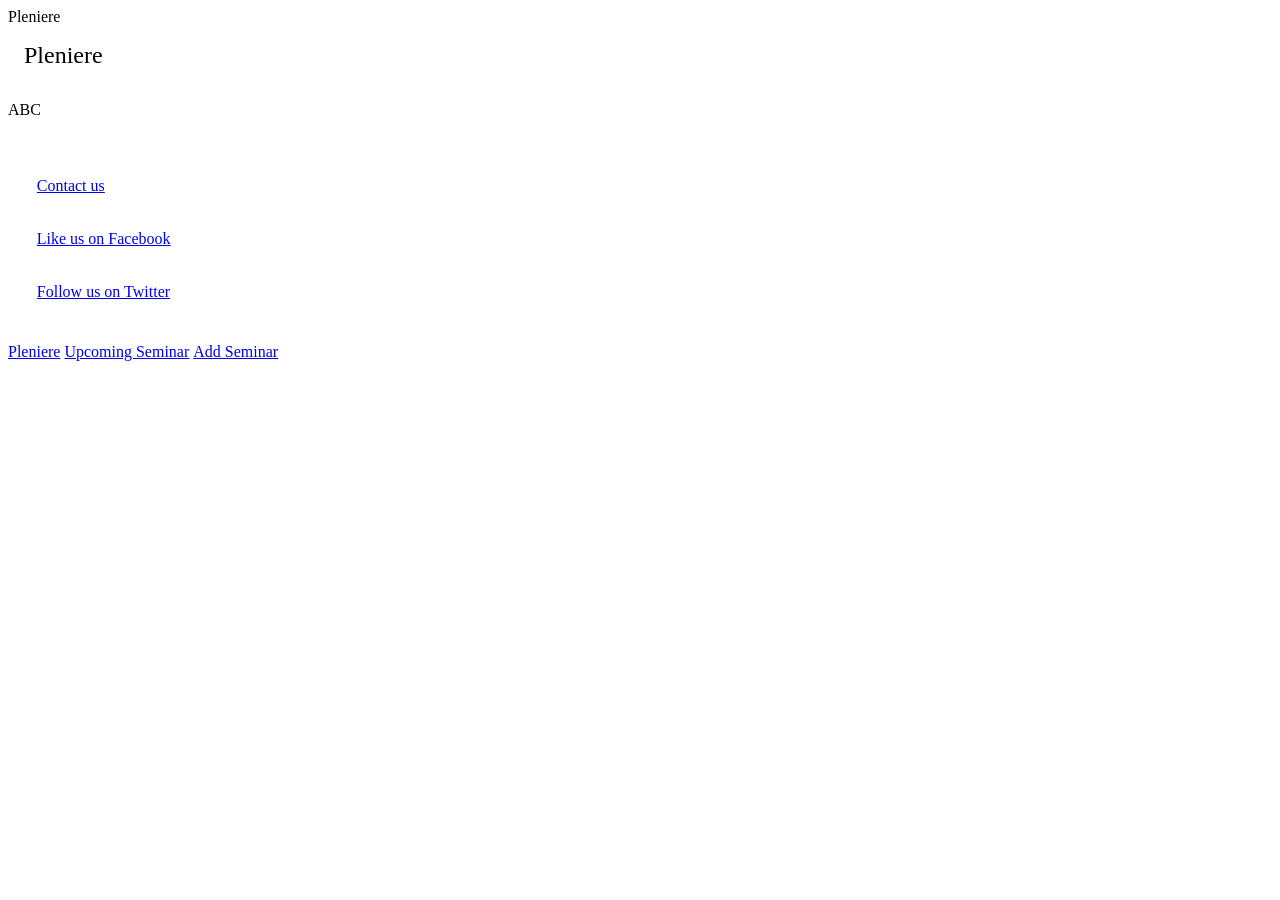
==== Pleniere/index.html @ 9616b7d0 "Changes from Screen Builder" ====
<!DOCTYPE html>
<html>

<head>
    <title></title>
    <meta charset="utf-8">
    <link href="kendo/styles/kendo.mobile.all.min.css" rel="stylesheet">
    <link href="styles/main.css" rel="stylesheet">

    <script src="cordova.js"></script>
    <script src="kendo/js/jquery.min.js"></script>
    <script src="kendo/js/kendo.mobile.min.js"></script>
    <script src="app.js"></script>
    <script src="bower_components/everlive/min/everlive.all.min.js"></script>
    <script src="dataProviders/defaultProvider.js"></script>
</head>

<body id="kendoUiMobileApp">
    <script src="components/authenticationView/index.js"></script>
    <script src="components/addNewView/index.js"></script>
    <script src="components/pleniereListView/index.js"></script>
    <script src="components/homeView/index.js"></script>
    <div data-role="layout" data-id="main">
        <header data-role="header">
            <div data-role="navbar">
                <span data-role="view-title"></span>
            </div>
        </header>

        <!-- application views will be rendered here -->

        <footer data-role="footer">
            <div data-role="tabstrip" id="navigation-container">
                <a href="components/homeView/view.html" data-icon="home">Pleniere</a>
                <a href="components/pleniereListView/view.html" data-icon="organize">Upcoming Seminar</a>
                <a href="components/addNewView/view.html" data-icon="mostviewed">Add Seminar</a>
            </div>
        </footer>
    </div>

    <div data-role="layout" data-id="main-nonav">
        <header data-role="header">
            <div data-role="navbar">
                <span data-role="view-title"></span>
            </div>
        </header>

        <!-- application views will be rendered here -->

        <footer data-role="footer">
        </footer>
    </div>
    <!-- START_CUSTOM_CODE_kendoUiMobileApp -->
    <!-- END_CUSTOM_CODE_kendoUiMobileApp -->
</body>

</html>
---- Pleniere/kendo/styles/kendo.mobile.all.min.css ----
/*
* Kendo UI Core v2015.2.805 (http://www.telerik.com/kendo-ui)
* Copyright 2015 Telerik AD. All rights reserved.
*
* The use of Kendo UI mobile widgets in Telerik AppBuilder is governed by the Telerik End User License Agreement for Telerik AppBuilder at
* http://www.telerik.com/license-agreement/appbuilder
*/
@-ms-viewport{width:device-width;user-zoom:fixed;max-zoom:1;min-zoom:1}@media(orientation:landscape){.km-tablet .km-on-ios.km-horizontal.km-web:not(.km-ios-chrome){position:fixed;bottom:0}}.km-root{font-size:.92em}.km-root.km-retina input,.km-root.km-retina select,.km-root.km-retina textarea{font-size:1em}.km-root a{color:inherit}.km-tablet{font-size:1em}.km-root *:focus{outline-width:0}.km-root,.km-pane,.km-pane-wrapper{width:100%;height:100%;-ms-touch-action:none;-ms-content-zooming:none;-ms-user-select:none;-webkit-user-select:none;-webkit-text-size-adjust:none;-moz-text-size-adjust:none;text-size-adjust:none;overflow-x:hidden}.km-pane-wrapper{position:absolute}.km-pane,.km-shim{font-family:sans-serif}.km-pane{overflow-x:hidden;position:relative}.km-vertical .km-collapsible-pane{position:absolute;z-index:2!important;-webkit-transition:-webkit-transform 350ms ease-out;-ms-transition:-ms-transform 350ms ease-out;-o-transition:-o-transform 350ms ease-out;transition:transform 350ms ease-out;-webkit-transform:translatex(-100%);-ms-transform:translatex(-100%);-o-transform:translatex(-100%);transform:translatex(-100%)}.km-vertical .km-expanded-splitview .km-collapsible-pane{-webkit-transform:translatex(0);-ms-transform:translatex(0);-o-transform:translatex(0);transform:translatex(0)}.km-expanded-pane-shim{position:absolute;left:0;top:0;width:100%;height:100%;display:none}.km-expanded-splitview .km-expanded-pane-shim{display:block;z-index:1}.km-root>*{margin:0;padding:0}.km-root *{-webkit-touch-callout:none;-webkit-tap-highlight-color:rgba(0,0,0,0)}.km-content{display:block}.km-view,.km-split-content{top:0;left:0;position:absolute;display:-moz-box;display:-webkit-box;display:-webkit-flex;display:-ms-flexbox;display:flex;height:100%;width:100%;-moz-box-orient:vertical;-webkit-box-orient:vertical;-webkit-flex-direction:column;-ms-flex-direction:column;flex-direction:column;-webkit-align-items:stretch;-ms-align-items:stretch;align-items:stretch;-webkit-align-content:stretch;align-content:stretch;vertical-align:top}.k-ff .km-view,.k-ff .km-pane{overflow:hidden}.k-ff18 .km-view,.k-ff18 .km-pane,.k-ff19 .km-view,.k-ff19 .km-pane,.k-ff20 .km-view,.k-ff20 .km-pane,.k-ff21 .km-view,.k-ff21 .km-pane{position:relative}.k-ff .km-view{display:-moz-inline-box;display:inline-flex}.km-content{min-height:1px;-moz-box-flex:1;-webkit-box-flex:1;-webkit-flex:1;-ms-flex:1;flex:1;-moz-box-align:stretch;-webkit-box-align:stretch;-ms-flex-align:stretch;flex-align:stretch;width:auto;overflow:hidden;position:relative}.km-content p,.km-content h1,.km-content h2,.km-content h3,.km-content h4,.km-content h5,.km-content h6{margin-left:1rem;margin-right:1rem}.km-header,.km-footer{display:block;display:-moz-box;-moz-box-orient:vertical;width:100%}.km-header{padding:0}.km-footer{background:#1a1a1a}[data-role="layout"]{display:none}[data-role="view"],[data-role="drawer"],kendo-mobile-view,kendo-mobile-split-view,kendo-mobile-drawer{visibility:hidden}.km-view{visibility:visible}.km-header,.km-footer{position:relative;z-index:1}@media all and (-webkit-min-device-pixel-ratio:10000),not all and (-webkit-min-device-pixel-ratio:0){.km-view{display:table}.km-header,.km-footer,.km-content{display:table-row}.km-header,.km-footer{height:1px}}.km-root .k-toolbar,.km-navbar,.km-button,.km-buttongroup,.km-tabstrip,.km-blackberry li.km-actionsheet-cancel>a{-webkit-appearance:none;-moz-appearance:none;appearance:none;background-origin:border-box;position:relative;display:inline-block;padding:.4em .7em;margin:.1rem;overflow:visible;text-decoration:none}.km-tabstrip,.km-root .k-toolbar,.km-navbar{display:block;padding:.8em;margin:0;width:100%;border-width:0;-moz-box-sizing:border-box;-webkit-box-sizing:border-box;box-sizing:border-box}.km-native-scroller{overflow:auto;-webkit-overflow-scrolling:touch;-ms-touch-action:pan-x pan-y;-ms-overflow-style:-ms-autohiding-scrollbar;-ms-scroll-snap-type:proximity}.km-default-content{padding:1em}.km-shim{left:0;bottom:0;position:fixed;width:100%;height:100%!important;background:rgba(0,0,0,0.6);z-index:10001;-moz-box-sizing:border-box;-webkit-box-sizing:border-box;box-sizing:border-box}.km-root .km-shim{position:absolute}.km-shim:before{content:"\a0";height:100%;width:0;display:inline-block;vertical-align:middle}.km-shim .k-animation-container{box-shadow:none;-webkit-box-shadow:none;border:0;width:auto}.km-loader{top:50%;left:50%;width:180px;height:130px;z-index:100000;padding:30px 30px;position:absolute;margin-top:-70px;margin-left:-90px;-moz-box-sizing:border-box;-webkit-box-sizing:border-box;box-sizing:border-box;background-color:rgba(0,0,0,0.5)}.km-loader h1{font-size:1rem;color:white;text-align:center;vertical-align:middle}.km-loader .km-loading,.km-load-more .km-icon,.km-scroller-refresh .km-icon{animation:km-spin 1s infinite linear;-webkit-animation:km-spin 1s infinite linear;display:block;margin:0 auto;width:35px;height:35px;font-size:35px}.km-loader .km-loading:after,.km-load-more .km-icon:after{color:#ccc}.km-loading-left,.km-loading-right{display:none}@-webkit-keyframes km-spin{from{-webkit-transform:rotate(0deg)}to{-webkit-transform:rotate(360deg)}}@-moz-keyframes km-spin{from{-moz-transform:rotate(0deg)}to{-moz-transform:rotate(360deg)}}@-ms-keyframes km-spin{from{-ms-transform:rotate(0deg)}to{-ms-transform:rotate(360deg)}}@-o-keyframes km-spin{from{-o-transform:rotate(0deg)}to{-o-transform:rotate(360deg)}}@-webkit-keyframes km-ios-spin{from{-webkit-transform:rotate(0deg)}to{-webkit-transform:rotate(360deg)}}@-webkit-keyframes km-ios-spin1{from{-webkit-transform:rotate(-135deg)}to{-webkit-transform:rotate(225deg)}}@-moz-keyframes km-ios-spin{from{-moz-transform:rotate(0deg)}to{-moz-transform:rotate(360deg)}}@-moz-keyframes km-ios-spin1{from{-moz-transform:rotate(-135deg)}to{-moz-transform:rotate(225deg)}}@keyframes km-ios-spin{from{transform:rotate(0deg)}to{transform:rotate(360deg)}}@keyframes km-ios-spin1{from{transform:rotate(-135deg)}to{transform:rotate(225deg)}}.km-stretched-view{display:-moz-box;display:-webkit-box;display:-webkit-flex;display:-ms-flexbox;display:flex}.km-stretched-view>*{width:100%}.km-overlay{position:absolute;top:0;left:0;width:100%;height:100%;background:transparent;z-index:100000}.km-root.km-native-scrolling,.km-root.km-native-scrolling .km-view,.km-root.km-native-scrolling .km-splitview .km-pane{min-height:100%;height:auto;-webkit-transform:none;overflow-x:visible}.km-native-scrolling,.km-native-scrolling .km-pane,.km-native-scrolling .km-view{-ms-touch-action:auto}.km-native-scrolling .km-pane,.km-native-scrolling .km-view{display:block}.km-native-scrolling .km-content{-ms-flex:auto}.km-native-scrolling .km-blackberry .km-content{min-height:auto}.km-native-scrolling .km-splitview{position:absolute}.km-native-scrolling .km-header{position:fixed;top:0}.km-native-scrolling .km-android .km-header{top:auto;bottom:0}.km-native-scrolling .km-footer{position:fixed;bottom:0}.km-native-scrolling .km-android .km-footer{top:0;bottom:auto}.km-native-scrolling .km-badge{z-index:auto}.km-native-scrolling .km-splitview .km-header,.km-native-scrolling .km-splitview .km-footer,.km-native-scrolling .km-popup.km-pane .km-header,.km-native-scrolling .km-popup.km-pane .km-footer{position:absolute}.km-native-scrolling .km-modalview .km-header,.km-native-scrolling .km-modalview .km-footer{position:relative}.km-native-scrolling .km-content{width:100%}.km-native-scrolling .km-shim,.km-native-scrolling .km-popup-overlay{position:fixed;top:0;bottom:0;height:auto!important}.km-native-scrolling .km-drawer{position:fixed;top:0;height:100%!important;overflow:auto!important;-webkit-overflow-scrolling:touch}.km-native-scrolling>.km-pane>.km-loader{position:fixed;top:50%;margin-top:-2em}.km-native-scrolling .km-header,.km-native-scrolling .km-footer{z-index:2}.km-state-disabled{opacity:.5}.km-badge,.km-detail{text-decoration:none;display:inline-block;vertical-align:middle;overflow:hidden;text-align:center;position:absolute;z-index:1;height:2em;font-size:.6rem;text-shadow:none}.km-badge{top:-1em;right:-1em;line-height:2em;margin-left:.5em;min-width:.9em;padding:0 .55em;-moz-background-clip:padding-box;-webkit-background-clip:padding-box;background-clip:padding-box}.km-tabstrip .km-badge{top:-0.2em;right:auto;margin-left:-1em}.km-detail{position:absolute;float:right;right:.8rem;top:50%;margin-top:-0.7rem;width:1.3rem;height:1.3rem;font-size:1rem;-moz-box-sizing:border-box;-webkit-box-sizing:border-box;box-sizing:border-box}.km-widget .km-detaildisclose{font-size:.8em}.k-ff .km-detail{width:1rem;height:1rem}.km-detail .km-text{display:none}.km-widget .km-rowinsert:after,.km-widget .km-rowdelete:after,.km-widget .km-contactadd:after,.km-widget .km-detaildisclose:after,.km-widget .km-rowinsert:before,.km-widget .km-rowdelete:before,.km-widget .km-contactadd:before,.km-widget .km-detaildisclose:before,.km-detail .km-icon{left:.15em;top:.15em;line-height:1em;font-size:1em;position:absolute}.km-widget .km-detaildisclose:after{left:.1em;top:.25em;text-align:center;font-weight:bold}.km-button{cursor:pointer;outline:0;text-align:center}button.km-button{display:inline-block;font:inherit}.km-button:hover{text-decoration:none}.km-button::-moz-focus-inner{padding:0;border:0}.km-ios .km-state-disabled .km-button,.km-android .km-state-disabled .km-button,.km-blackberry .km-state-disabled .km-button,.km-meego .km-state-disabled .km-button{color:#aaa;text-shadow:none}.km-root .km-pane .k-button:focus,.km-root .km-pane .k-button:active,.km-root .km-pane .k-button:focus:active{box-shadow:none;-webkit-box-shadow:none}.km-buttongroup{padding:.4rem .7rem;-webkit-margin-collapse:separate;margin-collapse:separate;margin:.5em auto}.km-widget.km-buttongroup{padding:0;border-color:transparent;background:0;white-space:nowrap;display:table}.km-buttongroup>.km-button{display:table-cell}.km-widget.km-buttongroup .km-button{margin:0;border-width:1px 0 1px 1px;padding:.48em .9em .44em}.km-tablet .km-buttongroup .km-button{padding:.4em .8em .34em}.km-widget.km-navbar .km-buttongroup{font-size:.95rem;line-height:1em;margin:0 0 .2em;display:inline-block;height:1.5em;top:-2px}.k-toolbar .km-buttongroup{margin:0;display:inline-block}.km-tablet .km-navbar .km-buttongroup{top:-1px}.km-widget.km-navbar .km-buttongroup>.km-button{font-size:1em;min-width:4rem;text-align:center}.km-tablet .km-navbar .km-buttongroup>.km-button{min-width:6rem}.km-view .km-buttongroup .km-button:last-child{border-right-width:1px}.km-ios .km-buttongroup .km-button{font-size:1.2em;font-weight:bold}.km-collapsible{margin:1em 0}.km-collapsible.km-collapsibleinset{margin:1em}.km-collapsible+.km-collapsible{margin-top:-1em}.km-collapsible-header{position:relative;border-style:solid;border-width:1px 0;padding:.4em 20px}.km-collapsibleinset>.km-collapsible-header{border-width:1px}.km-collapsible+.km-collapsible>.km-collapsible-header{border-top-width:0}.km-collapsibleinset.km-collapsed>.km-collapsible-header{border-radius:.5em}.km-collapsibleinset.km-expanded>.km-collapsible-header{border-radius:.5em .5em 0 0}.km-collapsible-header .km-icon{display:inline-block;font-size:.8em;margin-right:.3em}.km-collapsible-header>h1,.km-collapsible-header>h2,.km-collapsible-header>h3,.km-collapsible-header>h4,.km-collapsible-header>h5,.km-collapsible-header>h6{margin:0}.km-collapsible-content{border-style:solid;border-width:1px 0;border-top:0;padding:.4em;overflow:hidden}.km-collapsible-header .km-arrow-s,.km-collapsible-header .km-arrow-n{position:absolute;top:.4em}.km-icon-left .km-arrow-s,.km-icon-left .km-arrow-n{left:.2em}.km-icon-right .km-arrow-s,.km-icon-right .km-arrow-n{left:auto;right:.2em}.km-icon-top .km-arrow-s,.km-icon-top .km-arrow-n{position:static;display:block;margin:0 auto;width:1em}.km-collapsibleinset>.km-collapsible-content{border-radius:0 0 .5em .5em;border-width:1px}.km-collapsed>.km-collapsible-content.km-animated{transform:translateY(-0.8em);border-color:transparent;border-bottom:0;visibility:hidden}.km-animated{-webkit-transition:-webkit-all .2s ease-in-out;-ms-transition:-ms-all .2s ease-in-out;-o-transition:-o-all .2s ease-in-out;transition:all .2s ease-in-out}.km-hide-title{display:none}.km-show-title:after{display:block;content:"\a0";height:0}.km-fill-title:after{height:auto}.km-footer .km-show-title:after{display:inline-block}.km-view-title,.km-dialog-title{position:relative;visibility:visible;text-align:center;font-size:1.4em;line-height:2.3em;margin-left:auto;margin-right:auto}.km-horizontal .km-view-title{line-height:2em}.km-root .k-toolbar,.km-navbar{padding:0;-moz-box-flex:1;-webkit-box-flex:1;-webkit-flex:1;-ms-flex:1;flex:1;position:relative;overflow:hidden;display:block;border-width:0 0 1px 0;background-color:#fff}.k-ff.km-root .k-toolbar,.k-ff .km-navbar{overflow:visible}.km-navbar .km-button{margin-top:.5rem;margin-bottom:.5rem}.km-navbar .km-no-title{padding-top:.7rem;padding-bottom:.7rem}.km-horizontal .km-navbar .km-button{margin-top:.3rem;margin-bottom:.3rem}.km-horizontal .km-navbar .km-no-title{padding-top:.5rem;padding-bottom:.5rem}.km-tablet.km-root .km-no-title{padding-top:.55rem;padding-bottom:.55rem}.km-tablet .km-navbar .km-button{margin-top:.45rem;margin-bottom:.45rem}.km-root .km-pane .km-navbar .km-no-title{visibility:visible;line-height:0}.km-on-ios.km-black-translucent-status-bar.km-app .km-header .km-navbar{padding-top:1.4em;background-clip:border-box}.km-on-ios.km-ios5.km-cordova .km-header .km-navbar,.km-on-ios.km-ios6.km-cordova .km-header .km-navbar{padding-top:0}.km-leftitem,.km-rightitem{z-index:1;position:absolute;right:.5em}.km-popup .km-rightitem{right:0}.km-leftitem{left:.5em;right:auto}.km-popup .km-leftitem{left:0}.km-leftitem,.km-rightitem{height:100%}.km-on-ios.km-black-translucent-status-bar.km-app .km-leftitem,.km-on-ios.km-black-translucent-status-bar.km-app .km-rightitem{height:auto}.km-leftitem>*,.km-rightitem>*{display:inline-block;vertical-align:middle}.km-leftitem:before,.km-rightitem:before{content:"\a0";display:inline-block;height:100%;width:0;vertical-align:middle}.km-root .k-toolbar{position:relative;display:block;vertical-align:middle;text-align:right;line-height:2.2em;border-style:solid;box-shadow:none;-webkit-box-shadow:none;padding:.55em 3.4em .55em .5em}.km-root .km-widget.k-toolbar{-moz-box-sizing:border-box;-webkit-box-sizing:border-box;box-sizing:border-box}.km-root .k-toolbar span.km-icon{vertical-align:middle}.km-root .k-toolbar .k-button-icon{padding-left:.4em;padding-right:.4em}.km-root .k-toolbar .k-button-icon .km-icon{margin-left:0;margin-right:0}.km-root .k-toolbar-resizable{overflow:hidden;white-space:nowrap}.km-root .k-toolbar>*{display:inline-block;vertical-align:middle;text-align:left;line-height:inherit}.km-root .k-toolbar .km-button{line-height:inherit}.km-root div.k-toolbar>.k-align-left{float:left;line-height:inherit}.km-root div.k-toolbar>.k-align-right{float:none}.km-root .k-toolbar>.km-button,.km-root .k-toolbar .km-buttongroup,.km-root .k-toolbar .k-split-button,.km-root .k-toolbar .k-widget,.km-root .k-toolbar .km-widget,.km-root .k-toolbar .k-textbox,.km-root .k-toolbar label,.km-root .k-toolbar .k-separator{margin:0 .4em}.km-root .k-toolbar .k-button-icontext .km-icon{margin-left:-0.15em}.km-root .k-toolbar .k-split-button{padding-left:0}.km-root .k-toolbar .k-split-button .km-button,.km-root .k-toolbar .km-buttongroup .km-group-start{margin:0}.km-root .k-toolbar .k-split-button>.km-button{padding-left:1em;padding-right:.6em}.km-root .k-toolbar .k-split-button .k-split-button-arrow{margin:0 0 0 -1px;padding-left:.2em;padding-right:.2em}.km-root .km-pane .k-toolbar .k-overflow-anchor{border-width:0;width:1.5em;height:100%;margin:0;font-size:2.2em;border-radius:0;position:absolute;top:0;right:0;padding:0}.km-root .k-overflow-anchor span.km-icon{position:absolute;top:50%;left:50%;margin:-0.5em 0 0 -0.5em}.km-root .k-overflow-anchor .km-icon:after,.km-root .k-overflow-anchor .km-icon:before{margin-left:0}.km-root .k-overflow-container .k-item{float:none;border:0}.km-root .k-overflow-container .k-overflow-button,.km-root .k-split-container .km-button{text-align:left;display:block;white-space:nowrap;margin:0 0 1px}.km-root .k-overflow-container li:last-child .k-overflow-button,.km-root .k-split-container li:last-child .km-button{margin:0}.km-root .k-overflow-container .km-buttongroup{padding:0}.km-root .k-overflow-container .km-buttongroup>li{display:block}.km-root .k-overflow-container .k-overflow-group{border-width:1px 0;border-style:solid;border-radius:0;padding:1px 0 0;margin:0 0 1px}.km-root .k-overflow-container .km-state-disabled{opacity:1}.km-root .k-overflow-container .k-overflow-hidden{display:none}.km-root .k-overflow-container .k-toolbar-first-visible,.km-root .k-overflow-container .k-overflow-group+.k-overflow-group{border-top:0;margin-top:0;padding-top:0}.km-root .k-overflow-container .k-toolbar-last-visible{border-bottom:0;margin-bottom:0}.km-root .k-overflow-wrapper .km-actionsheet-wrapper .km-actionsheet{overflow:hidden;overflow-y:auto}.km-tabstrip{padding:.4rem .7rem}.km-horizontal .km-tabstrip{padding:.2rem .7rem}.km-tabstrip{-moz-box-orient:horizontal;-webkit-box-orient:horizontal;-moz-box-align:start;-webkit-box-align:start;-ms-flex-align:start;flex-align:start;-webkit-flex-direction:row;-ms-flex-direction:row;flex-direction:row;-moz-box-pack:start;padding:0;text-align:center;word-spacing:-1em}.km-tabstrip .km-button{word-spacing:normal;box-shadow:none;-webkit-box-shadow:none;vertical-align:bottom}@media screen and (-webkit-min-device-pixel-ratio:0){.km-tabstrip{word-spacing:normal;width:100%}}.km-tabstrip .km-button{font-family:Arial,Helvetica,sans-serif;color:#a8a8a8;padding:.4em .8em;border-width:0;border-color:transparent;background:0;margin:0;text-align:center}.km-tabstrip .km-button:first-child{border-left:0}.km-tabstrip .km-button:last-child{border-right:0}.km-switch input[type=checkbox]{display:none}.km-switch,.km-checkbox{text-align:left;font-size:1rem;display:inline-block;width:6.4rem;height:2rem;line-height:2rem;position:relative;overflow:hidden}.km-switch-wrapper,.km-slider-wrapper{display:block;height:100%;width:100%;overflow:hidden}.km-switch-background,.km-slider-background{display:block;margin:0 1px 1px -5em;height:100%;width:200%}.km-switch-container{top:0;left:0;position:absolute;display:block;height:100%;width:100%;overflow:hidden;background:transparent;-moz-box-sizing:border-box;-webkit-box-sizing:border-box;box-sizing:border-box}.km-checkbox{width:1.8rem;height:1.8rem}.km-checkbox-checked:after{content:"\a0";display:block;width:100%;height:100%}.km-switch-handle{top:0;left:0;width:2.72em;height:100%;display:inline-block;margin:-1px 0 0 -1px;background-color:#000}.km-switch-label-on,.km-switch-label-off{display:block;width:130%;font-size:1em;line-height:2em;text-align:center;position:absolute;text-transform:uppercase}.km-switch-label-off{left:104%}.km-switch-label-on{left:-134%;text-shadow:0 -1px 0 rgba(0,0,0,0.3)}.km-list .km-switch{position:absolute;top:50%;right:.8rem;margin-top:-1rem}.km-listview-link:after{width:.5rem;height:.5rem;content:"\a0";display:inline-block;vertical-align:middle;margin-left:-0.2rem;border-style:solid;border-width:.24rem .24rem 0 0;-webkit-transform:rotate(45deg);-ms-transform:rotate(45deg);-o-transform:rotate(45deg);transform:rotate(45deg)}.km-listview-wrapper>ul:not(.km-listview){margin:0 auto}.km-list,.km-listview{padding:0;margin:0;list-style-type:none}.km-listinset,.km-listgroupinset{margin:1em}.k-ff .km-listinset:after,.k-ff .km-listgroupinset:after{display:block;height:0;content:"\a0"}.km-listinset,.km-listgroupinset .km-list{overflow:hidden}.km-listview .km-switch{margin-top:-0.95rem;position:absolute;right:.8rem;top:50%}.km-listview .km-list{text-indent:0}.km-list>li,.km-widget .km-listview-link,.km-widget .km-listview-label{margin:0;display:block;position:relative;list-style-type:none;vertical-align:middle;-moz-box-sizing:border-box;-webkit-box-sizing:border-box;box-sizing:border-box;padding:.5em .7em}.km-list>li{line-height:1.6em;overflow:hidden}.km-virtual-list{position:relative;width:100%;-webkit-transform:translateZ(0)}.km-virtual-list>li{width:100%;position:absolute;top:0;-webkit-transform:translateZ(0)}.km-widget.km-list .km-load-more,.km-widget .km-list .km-load-more{border-bottom:0}.km-list>li>*{line-height:normal}.km-group-title{display:block;font-weight:bold;padding:.2em 0;text-indent:.8em}.km-listgroupinset .km-group-title{margin-top:.65em;line-height:2em}.km-list:not(.km-virtual-list)>li:first-child{border-top-width:0}.km-list:not(.km-virtual-list)>li:last-child{border-bottom-width:0}.km-widget .km-listview-link,.km-widget .km-listview-label{line-height:inherit;text-decoration:none;margin:-0.5em -0.7em}.km-listview-link:after,.km-listview-label:after{border-color:#777;content:"\a0";display:block;position:absolute;right:1rem;top:50%;margin-top:-0.32rem}.km-filter-form{width:100%;padding:.5em 0;border:1px solid transparent;border-width:1px 0;-webkit-transform:translatez(0);-ms-transform:translatez(0);-o-transform:translatez(0);transform:translatez(0)}.km-filter-wrap{position:relative;margin:0 .7em;padding:.2em .4em;border:1px solid transparent}.km-widget .km-filter-wrap:before{display:inline-block;vertical-align:middle;content:"\e0e9";font-size:1.6em;width:1em;height:1em;margin-right:-1em;color:inherit}.km-tablet .km-filter-wrap{max-width:24em;margin:0 auto}.km-filter-wrap>input[type="search"]::-webkit-search-cancel-button{display:none}.km-filter-wrap input{width:100%;-moz-box-sizing:border-box;-webkit-box-sizing:border-box;box-sizing:border-box;border:0;background:transparent;-moz-appearance:none;-webkit-appearance:none;vertical-align:middle;padding:0 1.4em}.km-filter-reset{display:inline-block;margin-left:-1.6em;vertical-align:middle;text-align:center;z-index:1;text-decoration:none;height:100%}.km-filter-reset .km-clear{font-size:1.6em;width:1em;height:1em;display:block}.km-filter-reset>.km-text{position:absolute;top:-3333px;left:-3333px}.km-load-more{display:block;padding:.3em 0 1.2em;height:3.2em;text-align:center}.km-scroller-pull{width:100%;display:block;position:absolute;line-height:3em;font-size:1.4em;text-align:center;-webkit-transform:translate3d(0,-3em,0);-ms-transform:translate3d(0,-3em,0);-o-transform:translate3d(0,-3em,0);transform:translate3d(0,-3em,0)}.km-scroller-pull .km-template{display:inline-block;min-width:200px;text-align:left}.km-load-more .km-icon,.km-widget .km-scroller-pull .km-icon{display:inline-block;height:2rem;margin-right:1rem;vertical-align:middle;width:2rem;font-size:2rem;-webkit-transform:rotate(0deg);-ms-transform:rotate(0deg);-o-transform:rotate(0deg);transform:rotate(0deg);-webkit-transition:-webkit-transform 300ms linear;-ms-transition:-ms-transform 300ms linear;-o-transition:-o-transform 300ms linear;transition:transform 300ms linear}.km-widget .km-scroller-release .km-icon{-webkit-transform:rotate(180deg);-ms-transform:rotate(180deg);-o-transform:rotate(180deg);transform:rotate(180deg)}.km-widget .km-scroller-refresh .km-icon{-webkit-transition:none;-ms-transition:none;-o-transition:none;transition:none}.km-touch-scrollbar{position:absolute;visibility:hidden;z-index:200000;height:.4em;width:.4em;background-color:#333;opacity:0;-webkit-transform-origin:0 0;-ms-transform-origin:0 0;-o-transform-origin:0 0;transform-origin:0 0;-webkit-transition:opacity .3s linear;-ms-transition:opacity .3s linear;-o-transition:opacity .3s linear;transition:opacity .3s linear}.km-vertical-scrollbar{height:100%;right:2px;top:0}.km-horizontal-scrollbar{width:100%;left:0;bottom:2px}.km-scrollview,.km-scroll-container{-moz-user-select:none;-webkit-user-select:none;-ms-user-select:none;user-select:none;-moz-user-select:-moz-none;-webkit-margin-collapse:separate;margin-collapse:separate}.km-scroll-wrapper{position:relative}.km-scroll-header{position:absolute;z-index:1001;width:100%;top:0;left:0}.km-scrollview{white-space:nowrap;overflow:hidden;position:relative;width:100%}.km-scrollview>div>*{-webkit-transform:translatez(0)}.km-scrollview>div>[data-role=page]{vertical-align:top;display:inline-block;min-height:1px}.km-scrollview .km-virtual-page{min-height:1px;position:absolute;top:0;left:0;display:inline-block}.k-ff18 .km-scrollview>div,.k-ff19 .km-scrollview>div,.k-ff20 .km-scrollview>div,.k-ff21 .km-scrollview>div{width:0}.km-pages{text-align:center;margin:0;padding:.6em 0 0;height:1.5em}.km-pages li{display:inline-block;width:.5em;height:.55em;margin:0 .3em}.km-root .km-popup .k-item,.km-widget.km-actionsheet>li{list-style-type:none;padding:inherit 1em;border-bottom:1px solid #555;-moz-box-sizing:border-box;-webkit-box-sizing:border-box;box-sizing:border-box}.km-widget.km-actionsheet>li{line-height:2em;border-bottom:0}.km-widget.km-actionsheet>li>a{line-height:1.5em;text-align:left;background:transparent}.km-root .km-popup .k-list,.km-widget.km-actionsheet{padding:0;margin:0}.km-root .km-popup .k-item:last-child,.km-widget.km-actionsheet>li:last-child{border:0}.km-widget.km-actionsheet-wrapper{width:100%;box-shadow:none;-webkit-box-shadow:none;border:0}.km-actionsheet-root.km-shim .k-animation-container{width:100%!important;height:100%!important}.km-tablet .km-pane div.km-actionsheet-phone{background:transparent}.km-tablet .km-actionsheet-phone li.km-actionsheet-title,.km-tablet div.km-actionsheet-phone li.km-actionsheet-cancel{display:block}.km-popover-root .km-popup-wrapper{position:relative!important}.km-popup-wrapper,.km-modalview-wrapper{z-index:10001;position:relative;background:0;border:0;box-shadow:none;-webkit-box-shadow:none}.km-popup-overlay{position:absolute;top:0;left:0;width:100%;height:100%;z-index:10002}.km-popup-arrow,.km-popup-arrow:after,.km-popup-arrow:before{position:absolute;width:15px;height:15px;top:0;left:0;z-index:2}.km-left .km-popup-arrow,.km-right .km-popup-arrow{margin-top:-8px}.km-up .km-popup-arrow,.km-down .km-popup-arrow{margin-left:-8px}.km-popup-arrow:after,.km-popup-arrow:before{display:block;content:"\a0";width:0;height:0}.km-up .km-popup-arrow{top:auto;bottom:0}.km-left .km-popup-arrow{left:auto;right:0}.km-popup.km-pane{-moz-box-sizing:border-box;-webkit-box-sizing:border-box;box-sizing:border-box;width:100%;height:100%;min-height:100px;background:transparent}.km-popover-root .km-view{position:relative}.km-popover-root .km-content{-ms-flex:auto}div.km-splitview>.km-content,kendo-mobile-split-view.km-splitview>.km-content{-moz-box-orient:horizontal;-webkit-box-orient:horizontal;-moz-box-direction:normal;-webkit-box-direction:normal;-webkit-flex-direction:row;-ms-flex-direction:row;flex-direction:row}div.km-split-vertical>.km-content,kendo-mobile-split-view.km-split-vertical>.km-content{-moz-box-orient:vertical;-webkit-box-orient:vertical;-webkit-flex-direction:column;-ms-flex-direction:column;flex-direction:column}div.km-split-content>.km-pane{-moz-box-flex:2;-webkit-box-flex:2;-webkit-flex:2;-ms-flex:2;flex:2;width:auto;height:auto}div.km-split-content>.km-pane:first-child{-moz-box-flex:1;-webkit-box-flex:1;-webkit-flex:1;-ms-flex:1;flex:1}div.km-split-horizontal>.km-content>.km-pane{top:0;bottom:0}.km-split-vertical>.km-content>.km-pane>.km-view{display:-webkit-box}.km-modalview-root{text-align:center}.km-modalview-root>.k-animation-container{text-align:left;position:relative!important;top:auto!important;left:auto!important;display:inline-block!important;vertical-align:middle}.km-modalview,.km-modalview-wrapper:before{overflow:hidden;position:relative;display:-moz-inline-box;display:-webkit-inline-box;display:-webkit-inline-flex;display:-ms-inline-flexbox;display:inline-flex;width:100%;height:100%;vertical-align:middle;max-height:100%}.km-modalview .km-content{box-flex:1}.km-auto-height .km-content{-ms-flex:auto}.km-native-scrolling .km-view.km-modalview{display:-webkit-inline-flex;display:inline-flex}.km-modalview-root:before,.km-modalview-wrapper:before{vertical-align:middle;height:100%;margin-left:-1px;content:"\a0";width:0;display:inline-block}.km-drawer,[data-role=drawer]{top:0;left:auto;width:250px}.km-drawer .km-header,.km-drawer .km-footer{z-index:0}.km-left-drawer{left:0}.km-right-drawer{right:0}.km-item label:before,.km-item label.km-item-checked:after{position:absolute;content:" ";display:block;top:50%;left:.6em;width:36px;height:36px;margin-top:-18px}.km-widget .k-slider{line-height:.6em;position:relative;display:inline-block;vertical-align:middle;text-align:center}.km-widget .k-slider-horizontal{width:50%;height:.6em;line-height:.6em}.km-list .k-slider{position:absolute;right:0;margin-top:-0.5em;top:50%}.km-root .k-slider-track{left:1em!important;right:1em;height:100%;display:block;position:absolute;border:.5em solid transparent;border-width:.5em 0}.km-widget .k-slider-horizontal .k-slider-track{width:auto!important}.km-widget .k-slider .k-slider-track{background-clip:padding-box}.km-widget .k-slider-track,.km-widget .k-slider-selection{margin-top:0;border-radius:5px;box-shadow:inset 0 0 1px rgba(0,0,0,0.3);-webkit-box-shadow:inset 0 0 1px rgba(0,0,0,0.3)}.km-widget .k-slider-horizontal .k-slider-selection{top:0;height:100%}.km-widget .k-slider-items{margin:0}.km-widget .k-slider .k-draghandle{text-indent:-3333px;left:0;width:1.2em;height:1.2em;display:block;position:absolute}.km-widget .k-slider-tooltip{display:none}.km-dialog{position:absolute;min-width:19em;max-width:25em;overflow:hidden}.km-dialog-title{position:static;float:none;height:2.6em;margin-top:-2.6em;font-size:1.22em;line-height:3em}.km-dialog:before{content:"\a0";display:block;overflow:visible;width:100%;height:3em;opacity:.2}.km-dialog-content{font-weight:normal;min-height:2em;text-align:center}.km-dialog .km-button{display:block;margin:.4em;font-size:1.3em;text-align:center;padding:.44em;-moz-user-select:none;-webkit-user-select:none;-ms-user-select:none;user-select:none}.km-list input[type=text]:not(.k-input),.km-list input[type=password],.km-list input[type=search],.km-list input[type=number],.km-list input[type=tel],.km-list input[type=url],.km-list input[type=email],.km-list input[type=file],.km-list input[type=month],.km-list input[type=color],.km-list input[type=week],.km-list input[type=date],.km-list input[type=time],.km-list input[type=datetime],.km-list input[type=datetime-local],.km-list select:not([multiple]),.km-list .k-dropdown,.km-list textarea{width:50%;-moz-box-sizing:border-box;-webkit-box-sizing:border-box;box-sizing:border-box;font-size:1.2em;position:absolute;top:50%;line-height:normal;z-index:1;right:0;margin-top:-1em}.km-widget .k-slider .k-tick,.km-widget .k-slider .k-label,.km-widget .k-slider .k-button{display:none}.km-list textarea{position:relative;width:-webkit-calc(50%+.7em);width:-moz-calc(50%+.7em);width:calc(50%+.7em);margin-right:-0.7em}.km-list input,.km-list select,.km-list textarea,.km-list input[type=checkbox],.km-list input[type=radio]{appearance:none;-moz-appearance:none;-webkit-appearance:none}.km-list input[type=checkbox],.km-list input[type=radio]{position:absolute;top:50%;right:.7em;margin-top:-0.5em;background:0}.km-widget input,.km-widget textarea{-moz-user-select:text;-webkit-user-select:text;-ms-user-select:text;user-select:text}.km-widget input[readonly],.km-widget input[type=image],.km-widget select:not([multiple]){-moz-user-select:none;-webkit-user-select:none;-ms-user-select:none;user-select:none}.km-list textarea{top:0}.km-list .k-dropdown{line-height:1.4em}.km-list .k-dropdown,.km-list .k-dropdown .k-input{background-color:transparent}.km-list .k-dropdown-wrap{display:inline-block}.km-list .km-listview-label:after,.km-list input ~ .km-listview-link:after,.km-list textarea ~ .km-listview-link:after,.km-list select ~ .km-listview-link:after,.km-list .k-dropdown ~ .km-listview-link:after{display:none}.km-list .k-dropdown select,.km-list .k-dropdown .k-select{display:none}.km-widget .km-list textarea{position:relative;float:right;margin-top:0;font-family:inherit}.km-listview-label input[type=radio],.km-listview-label input[type=checkbox]{border:0;font-size:inherit;width:1em;height:.9em}.k-fx-end .k-fx-next,.k-fx-end .k-fx-current{-webkit-transition:all 350ms ease-out;-ms-transition:all 350ms ease-out;-o-transition:all 350ms ease-out;transition:all 350ms ease-out}.k-fx{position:relative}.k-fx .k-fx-current{z-index:0}.k-fx .k-fx-next{z-index:1}.k-fx-hidden,.k-fx-hidden *{visibility:hidden!important}.k-fx-reverse .k-fx-current{z-index:1}.k-fx-reverse .k-fx-next{z-index:0}.k-fx-zoom.k-fx-start .k-fx-next{-webkit-transform:scale(0)!important;-ms-transform:scale(0)!important;-o-transform:scale(0)!important;transform:scale(0)!important}.k-fx-zoom.k-fx-end .k-fx-next{-webkit-transform:scale(1)!important;-ms-transform:scale(1)!important;-o-transform:scale(1)!important;transform:scale(1)!important}.k-fx-zoom.k-fx-reverse.k-fx-start .k-fx-next,.k-fx-zoom.k-fx-reverse.k-fx-end .k-fx-next{-webkit-transform:scale(1)!important;-ms-transform:scale(1)!important;-o-transform:scale(1)!important;transform:scale(1)!important}.k-fx-zoom.k-fx-reverse.k-fx-start .k-fx-current{-webkit-transform:scale(1)!important;-ms-transform:scale(1)!important;-o-transform:scale(1)!important;transform:scale(1)!important}.k-fx-zoom.k-fx-reverse.k-fx-end .k-fx-current{-webkit-transform:scale(0)!important;-ms-transform:scale(0)!important;-o-transform:scale(0)!important;transform:scale(0)!important}.k-fx-fade.k-fx-start .k-fx-next{will-change:opacity;opacity:0}.k-fx-fade.k-fx-end .k-fx-next{opacity:1}.k-fx-fade.k-fx-reverse.k-fx-start .k-fx-current{will-change:opacity;opacity:1}.k-fx-fade.k-fx-reverse.k-fx-end .k-fx-current{opacity:0}.k-fx-slide.k-fx-end .k-fx-next .km-content,.k-fx-slide.k-fx-end .k-fx-next .km-header,.k-fx-slide.k-fx-end .k-fx-next .km-footer,.k-fx-slide.k-fx-end .k-fx-current .km-content,.k-fx-slide.k-fx-end .k-fx-current .km-header,.k-fx-slide.k-fx-end .k-fx-current .km-footer{-webkit-transition:all 350ms ease-out;-ms-transition:all 350ms ease-out;-o-transition:all 350ms ease-out;transition:all 350ms ease-out}.k-fx-slide.k-fx-start .k-fx-next .km-content{will-change:transform;-webkit-transform:translatex(100%);-ms-transform:translatex(100%);-o-transform:translatex(100%);transform:translatex(100%)}.k-fx-slide.k-fx-start .k-fx-next .km-header,.k-fx-slide.k-fx-start .k-fx-next .km-footer{will-change:opacity;opacity:0}.k-fx-slide.k-fx-end .k-fx-current .km-content{-webkit-transform:translatex(-100%);-ms-transform:translatex(-100%);-o-transform:translatex(-100%);transform:translatex(-100%)}.k-fx-slide.k-fx-end .k-fx-next .km-header,.k-fx-slide.k-fx-end .k-fx-next .km-footer{opacity:1}.k-fx-slide.k-fx-reverse.k-fx-start .k-fx-current .km-content{will-change:transform;-webkit-transform:translatex(0);-ms-transform:translatex(0);-o-transform:translatex(0);transform:translatex(0)}.k-fx-slide.k-fx-reverse.k-fx-end .k-fx-current .km-content{-webkit-transform:translatex(100%);-ms-transform:translatex(100%);-o-transform:translatex(100%);transform:translatex(100%)}.k-fx-slide.k-fx-reverse.k-fx-start .k-fx-next .km-content{-webkit-transform:translatex(-100%);-ms-transform:translatex(-100%);-o-transform:translatex(-100%);transform:translatex(-100%)}.k-fx-slide.k-fx-reverse.k-fx-end .k-fx-next .km-content{-webkit-transform:translatex(0);-ms-transform:translatex(0);-o-transform:translatex(0);transform:translatex(0)}.k-fx-slide.k-fx-reverse.k-fx-start .k-fx-current .km-header,.k-fx-slide.k-fx-reverse.k-fx-start .k-fx-current .km-footer{will-change:opacity;opacity:1}.k-fx-slide.k-fx-reverse.k-fx-start .k-fx-next .km-header,.k-fx-slide.k-fx-reverse.k-fx-start .k-fx-next .km-footer{opacity:1}.k-fx-slide.k-fx-reverse.k-fx-end .k-fx-current .km-header,.k-fx-slide.k-fx-reverse.k-fx-end .k-fx-current .km-footer{opacity:0}.k-fx-slide.k-fx-reverse.k-fx-end .k-fx-next .km-header,.k-fx-slide.k-fx-reverse.k-fx-end .k-fx-next .km-footer{opacity:1}.k-fx-slide.k-fx-right.k-fx-start .k-fx-next .km-content{-webkit-transform:translatex(-100%);-ms-transform:translatex(-100%);-o-transform:translatex(-100%);transform:translatex(-100%)}.k-fx-slide.k-fx-right.k-fx-end .k-fx-current .km-content{-webkit-transform:translatex(100%);-ms-transform:translatex(100%);-o-transform:translatex(100%);transform:translatex(100%)}.k-fx-slide.k-fx-right.k-fx-reverse.k-fx-start .k-fx-current .km-content{-webkit-transform:translatex(0);-ms-transform:translatex(0);-o-transform:translatex(0);transform:translatex(0)}.k-fx-slide.k-fx-right.k-fx-reverse.k-fx-end .k-fx-current .km-content{-webkit-transform:translatex(-100%);-ms-transform:translatex(-100%);-o-transform:translatex(-100%);transform:translatex(-100%)}.k-fx-slide.k-fx-right.k-fx-reverse.k-fx-start .k-fx-next .km-content{-webkit-transform:translatex(100%);-ms-transform:translatex(100%);-o-transform:translatex(100%);transform:translatex(100%)}.k-fx-slide.k-fx-right.k-fx-reverse.k-fx-end .k-fx-next .km-content{-webkit-transform:translatex(0%);-ms-transform:translatex(0%);-o-transform:translatex(0%);transform:translatex(0%)}.k-fx-tile.k-fx-start .k-fx-next{will-change:transform;-webkit-transform:translatex(100%);-ms-transform:translatex(100%);-o-transform:translatex(100%);transform:translatex(100%)}.k-fx-tile.k-fx-end .k-fx-current{-webkit-transform:translatex(-100%);-ms-transform:translatex(-100%);-o-transform:translatex(-100%);transform:translatex(-100%)}.k-fx-tile.k-fx-reverse.k-fx-start .k-fx-current{will-change:transform;-webkit-transform:translatex(0);-ms-transform:translatex(0);-o-transform:translatex(0);transform:translatex(0)}.k-fx-tile.k-fx-reverse.k-fx-end .k-fx-current{-webkit-transform:translatex(100%);-ms-transform:translatex(100%);-o-transform:translatex(100%);transform:translatex(100%)}.k-fx-tile.k-fx-reverse.k-fx-start .k-fx-next{-webkit-transform:translatex(-100%);-ms-transform:translatex(-100%);-o-transform:translatex(-100%);transform:translatex(-100%)}.k-fx-tile.k-fx-reverse.k-fx-end .k-fx-next{-webkit-transform:translatex(0);-ms-transform:translatex(0);-o-transform:translatex(0);transform:translatex(0)}.k-fx-tile.k-fx-right.k-fx-start .k-fx-next{-webkit-transform:translatex(-100%);-ms-transform:translatex(-100%);-o-transform:translatex(-100%);transform:translatex(-100%)}.k-fx-tile.k-fx-right.k-fx-end .k-fx-current{-webkit-transform:translatex(100%);-ms-transform:translatex(100%);-o-transform:translatex(100%);transform:translatex(100%)}.k-fx-tile.k-fx-right.k-fx-reverse.k-fx-start .k-fx-current{-webkit-transform:translatex(0);-ms-transform:translatex(0);-o-transform:translatex(0);transform:translatex(0)}.k-fx-tile.k-fx-right.k-fx-reverse.k-fx-end .k-fx-current{-webkit-transform:translatex(-100%);-ms-transform:translatex(-100%);-o-transform:translatex(-100%);transform:translatex(-100%)}.k-fx-tile.k-fx-right.k-fx-reverse.k-fx-start .k-fx-next{-webkit-transform:translatex(100%);-ms-transform:translatex(100%);-o-transform:translatex(100%);transform:translatex(100%)}.k-fx-tile.k-fx-right.k-fx-reverse.k-fx-end .k-fx-next{-webkit-transform:translatex(0%);-ms-transform:translatex(0%);-o-transform:translatex(0%);transform:translatex(0%)}.k-fx-tile.k-fx-start .k-fx-next{will-change:transform;-webkit-transform:translatex(100%);-ms-transform:translatex(100%);-o-transform:translatex(100%);transform:translatex(100%)}.k-fx-tile.k-fx-end .k-fx-current{-webkit-transform:translatex(-100%);-ms-transform:translatex(-100%);-o-transform:translatex(-100%);transform:translatex(-100%)}.k-fx-tile.k-fx-reverse.k-fx-start .k-fx-current{will-change:transform;-webkit-transform:translatex(0);-ms-transform:translatex(0);-o-transform:translatex(0);transform:translatex(0)}.k-fx-tile.k-fx-reverse.k-fx-end .k-fx-current{-webkit-transform:translatex(100%);-ms-transform:translatex(100%);-o-transform:translatex(100%);transform:translatex(100%)}.k-fx-tile.k-fx-reverse.k-fx-start .k-fx-next{-webkit-transform:translatex(-100%);-ms-transform:translatex(-100%);-o-transform:translatex(-100%);transform:translatex(-100%)}.k-fx-tile.k-fx-reverse.k-fx-end .k-fx-next{-webkit-transform:translatex(0);-ms-transform:translatex(0);-o-transform:translatex(0);transform:translatex(0)}.k-fx-tile.k-fx-right.k-fx-start .k-fx-next{-webkit-transform:translatex(-100%);-ms-transform:translatex(-100%);-o-transform:translatex(-100%);transform:translatex(-100%)}.k-fx-tile.k-fx-right.k-fx-end .k-fx-current{-webkit-transform:translatex(100%);-ms-transform:translatex(100%);-o-transform:translatex(100%);transform:translatex(100%)}.k-fx-tile.k-fx-right.k-fx-reverse.k-fx-start .k-fx-current{-webkit-transform:translatex(0);-ms-transform:translatex(0);-o-transform:translatex(0);transform:translatex(0)}.k-fx-tile.k-fx-right.k-fx-reverse.k-fx-end .k-fx-current{-webkit-transform:translatex(-100%);-ms-transform:translatex(-100%);-o-transform:translatex(-100%);transform:translatex(-100%)}.k-fx-tile.k-fx-right.k-fx-reverse.k-fx-start .k-fx-next{-webkit-transform:translatex(100%);-ms-transform:translatex(100%);-o-transform:translatex(100%);transform:translatex(100%)}.k-fx-tile.k-fx-right.k-fx-reverse.k-fx-end .k-fx-next{-webkit-transform:translatex(0%);-ms-transform:translatex(0%);-o-transform:translatex(0%);transform:translatex(0%)}.k-fx.k-fx-overlay.k-fx-start .k-fx-next,.k-fx.k-fx-overlay.k-fx-left.k-fx-start .k-fx-next{will-change:transform;-webkit-transform:translatex(100%);-ms-transform:translatex(100%);-o-transform:translatex(100%);transform:translatex(100%)}.k-fx.k-fx-overlay.k-fx-right.k-fx-start .k-fx-next{-webkit-transform:translatex(-100%);-ms-transform:translatex(-100%);-o-transform:translatex(-100%);transform:translatex(-100%)}.k-fx.k-fx-overlay.k-fx-up.k-fx-start .k-fx-next{-webkit-transform:translatey(100%);-ms-transform:translatey(100%);-o-transform:translatey(100%);transform:translatey(100%)}.k-fx.k-fx-overlay.k-fx-down.k-fx-start .k-fx-next{-webkit-transform:translatey(-100%);-ms-transform:translatey(-100%);-o-transform:translatey(-100%);transform:translatey(-100%)}.k-fx.k-fx-overlay.k-fx-reverse.k-fx-start .k-fx-next{-webkit-transform:none;-ms-transform:none;-o-transform:none;transform:none}.k-fx.k-fx-overlay.k-fx-reverse.k-fx-start .k-fx-current{will-change:transform;-webkit-transform:none;-ms-transform:none;-o-transform:none;transform:none}.k-fx.k-fx-overlay.k-fx-reverse.k-fx-end .k-fx-current,.k-fx.k-fx-overlay.k-fx-reverse.k-fx-left.k-fx-end .k-fx-current{-webkit-transform:translatex(100%);-ms-transform:translatex(100%);-o-transform:translatex(100%);transform:translatex(100%)}.k-fx.k-fx-overlay.k-fx-reverse.k-fx-right.k-fx-end .k-fx-current{-webkit-transform:translatex(-100%);-ms-transform:translatex(-100%);-o-transform:translatex(-100%);transform:translatex(-100%)}.k-fx.k-fx-overlay.k-fx-reverse.k-fx-up.k-fx-end .k-fx-current{-webkit-transform:translatey(100%);-ms-transform:translatey(100%);-o-transform:translatey(100%);transform:translatey(100%)}.k-fx.k-fx-overlay.k-fx-reverse.k-fx-down.k-fx-end .k-fx-current{-webkit-transform:translatey(-100%);-ms-transform:translatey(-100%);-o-transform:translatey(-100%);transform:translatey(-100%)}.km-on-wp .km-view,.km-on-wp .km-header,.km-on-wp .km-footer,.km-on-wp .km-slider,.km-on-wp .km-switch,.km-on-wp .km-filter-reset,.km-on-wp .km-shim .k-animation-container,.km-on-wp .km-scroll-container{transform:translateZ(0)}.km-ios,.km-blackberry,.km-on-ios .km-view,.km-on-ios .km-header,.km-on-ios .km-footer,.km-on-ios .km-slider,.km-on-ios .km-switch,.km-on-ios .km-group-title,.km-on-ios .km-filter-reset,.km-on-ios .km-shim .k-animation-container,.km-on-ios .km-scroll-container,.km-on-blackberry .km-view,.km-on-blackberry .km-content,.km-on-blackberry .km-header,.km-on-blackberry .km-footer,.km-on-blackberry .km-icon,.km-on-blackberry .km-switch,.km-on-blackberry .km-popup .k-item,.km-on-blackberry .km-actionsheet-wrapper,.km-on-android.km-4 .k-slider{-webkit-transform:translatez(0)}.km-on-android.km-4 .km-switch,.km-on-android.km-4 .km-listview-wrapper,.km-on-android.km-4 .km-content,.km-on-android.km-4 .km-switch-handle,.km-android.km-4.km-on-android .km-switch-wrapper,.km-on-android.km-4 .km-scroll-container,.km-on-meego .km-content,.km-on-meego .km-switch,.km-on-meego .km-icon,.km-on-meego .km-header,.km-on-meego .km-footer,.km-on-meego .km-content,.km-on-meego .km-switch-handle,.km-on-meego .km-switch-wrapper{-webkit-transform:translatez(0);-webkit-backface-visibility:hidden}.km-android4.km-ios-chrome .km-listview-wrapper{-webkit-transform:none}.km-native-scrolling .km-header,.km-native-scrolling .km-footer,.km-native-scrolling .km-shim,.km-native-scrolling .km-popup-overlay,.km-native-scrolling .km-drawer,.km-native-scrolling>.km-pane>.km-loader,.km-on-android.km-4 .km-scroller-pull .km-icon{-webkit-backface-visibility:hidden}.km-on-android.km-4 input{-webkit-user-modify:read-write-plaintext-only}.km-wp .km-view .km-absolute,.km-meego .km-view .km-absolute{position:absolute}.km-detail .km-icon,.km-button .km-icon,.km-list .km-icon,.km-ios .km-button .km-icon{width:1em;height:1em;font-size:1em;margin-left:-0.3em;margin-right:.3em;vertical-align:baseline;display:inline-block;background-size:auto 100%}html .km-widget .km-view .km-notext{margin-left:0;margin-right:0}.km-buttongroup .km-button .km-icon{width:1em;height:1em;font-size:1em;margin:.05em .16em 0 0}.km-tabstrip .km-button .km-icon{width:2.5rem;height:2.5rem;font-size:2.5rem}.km-tabstrip .km-image,.km-tabstrip .km-button .km-icon{margin:0 auto .1em;display:inline-block}.km-tabstrip .km-text{display:block}.km-phone .km-tabstrip .km-icon{height:2.2rem;width:2.2rem;font-size:2.2rem}.km-phone .km-horizontal .km-tabstrip .km-icon{height:2rem;width:2rem;font-size:2rem}@font-face{font-family:"Kendo UI";src:url("images/kendoui.woff?v=1.1") format("woff"),url("images/kendoui.ttf?v=1.1") format("truetype"),url("images/kendoui.svg#kendoui") format("svg")}body:before{font-family:"Kendo UI";content:"\a0";font-size:0;width:0;height:0;position:absolute;z-index:-1}.km-root .km-pane .km-view .km-icon{-webkit-background-clip:text;background-size:0}.km-icon{position:relative}.km-icon:after,.km-icon:before,.km-contactadd:after,.km-contactadd:before,.km-rowdelete:after,.km-rowdelete:before,.km-rowinsert:after,.km-rowinsert:before,.km-detaildisclose:after,.km-detaildisclose:before,.km-loading:after,.km-filter-wrap:before{position:relative;content:"\a0";display:block;width:100%;height:100%;text-align:left;vertical-align:middle;background-size:auto;font:1em/1em "Kendo UI"}.km-icon:before,.km-contactadd:before,.km-rowdelete:before,.km-rowinsert:before,.km-detaildisclose:before{position:absolute;margin-top:1px;color:rgba(0,0,0,0.7);display:none}.km-state-active .km-icon:before,.km-state-active .km-contactadd:before,.km-state-active .km-rowdelete:before,.km-state-active .km-rowinsert:before,.km-state-active .km-detaildisclose:before{display:block}.km-ios7 .km-detaildisclose:after{font-family:serif}.km-ios7 .km-icon:before,.km-ios7 .km-contactadd:before,.km-ios7 .km-rowdelete:before,.km-ios7 .km-rowinsert:before,.km-ios7 .km-detaildisclose:before{display:none}.k-webkit .km-ios:not(.km-android):not(.km-blackberry6):not(.km-blackberry7) .km-icon:after,.k-webkit .km-blackberry:not(.km-android):not(.km-blackberry6):not(.km-blackberry7) .km-icon:after,.k-safari .km-ios:not(.km-android):not(.km-blackberry6):not(.km-blackberry7) .km-icon:after,.k-safari .km-blackberry:not(.km-android):not(.km-blackberry6):not(.km-blackberry7) .km-icon:after{background-image:inherit;background-repeat:inherit;background-position:inherit;background-color:currentcolor;-webkit-background-clip:text;-webkit-text-fill-color:transparent}.km-root .km-pane.km-on-blackberry.km-blackberry6 .km-view .km-icon:after,.km-root .km-pane.km-on-blackberry.km-blackberry7 .km-view .km-icon:after,.km-root .km-pane.km-pane.km-on-android .km-view .km-icon:after,.km-root .km-pane.km-pane.km-on-meego .km-view .km-icon:after{background:0;-webkit-text-fill-color:inherit}.km-contactadd:after,.km-contactadd:before,.km-rowinsert:after,.km-rowinsert:before{content:"\E039"}.km-rowdelete:after,.km-rowdelete:before{content:"\E03a"}.km-detaildisclose:after,.km-detaildisclose:before{content:"\E0E2"}.km-action:after,.km-action:before{content:"\e0ca"}.km-add:after,.km-add:before{content:"\e0cb"}.km-arrow-n:after,.km-arrow-n:before{content:"\e001"}.km-arrow-s:after,.km-arrow-s:before{content:"\e002"}.km-battery:after,.km-battery:before{content:"\e0ce"}.km-bookmarks:after,.km-bookmarks:before{content:"\e0cf"}.km-camera:after,.km-camera:before{content:"\e0d0"}.km-cart:after,.km-cart:before{content:"\e0d1"}.km-edit:after,.km-compose:after,.km-edit:before,.km-compose:before{content:"\e0d5"}.km-contacts:after,.km-contacts:before{content:"\e0e4"}.km-trash:after,.km-delete:after,.km-trash:before,.km-delete:before{content:"\e0ec"}.km-details:after,.km-details:before{content:"\e0e2"}.km-download:after,.km-downloads:after,.km-download:before,.km-downloads:before{content:"\e0d4"}.km-fastforward:after,.km-fastforward:before{content:"\e0d9"}.km-toprated:after,.km-favorites:after,.km-toprated:before,.km-favorites:before{content:"\e0d7"}.km-featured:after,.km-featured:before{content:"\e0d8"}.km-globe:after,.km-globe:before{content:"\e0dc"}.km-history:after,.km-history:before{content:"\e0e7"}.km-home:after,.km-home:before{content:"\e0dd"}.km-info:after,.km-about:after,.km-info:before,.km-about:before{content:"\e0de"}.km-minus:after,.km-minus:before{content:"\e033"}.km-more:after,.km-more:before{content:"\e0e0"}.km-mostrecent:after,.km-mostrecent:before{content:"\e0cc"}.km-mostviewed:after,.km-mostviewed:before{content:"\e0d6"}.km-organize:after,.km-organize:before{content:"\e0eb"}.km-pause:after,.km-pause:before{content:"\e0e3"}.km-play:after,.km-play:before{content:"\e0e5"}.km-plus:after,.km-plus:before{content:"\e032"}.km-recents:after,.km-recents:before{content:"\e0d2"}.km-refresh:after,.km-refresh:before{content:"\e0e6"}.km-reply:after,.km-reply:before{content:"\e0ed"}.km-rewind:after,.km-rewind:before{content:"\e0e8"}.km-search:after,.km-search:before{content:"\e0e9"}.km-settings:after,.km-settings:before{content:"\e0da"}.km-share:after,.km-share:before{content:"\e0df"}.km-sounds:after,.km-volume:after,.km-sounds:before,.km-volume:before{content:"\e0ef"}.km-stop:after,.km-stop:before{content:"\e0ea"}.km-wifi:after,.km-wifi:before{content:"\e0f0"}.km-drawer-icon:after,.km-drawer-icon:before{content:"\e105"}.km-root .km-pane .km-icon.km-check{-webkit-background-clip:initial}.km-root .km-pane .km-check:checked:after,.km-widget .km-check:checked:after{content:"\e227"}.km-android .km-more:after,.km-android .km-more:before{content:"\e0e1"}.km-meego .km-more:after,.km-meego .km-more:before{content:"\e0f1"}.km-wp .km-loading:after,.km-wp .km-load-more .km-icon:after,.km-wp .km-scroller-refresh .km-icon:after{content:"\e0f6"}.km-meego .km-loading:after,.km-meego .km-load-more .km-icon:after,.km-meego .km-scroller-refresh .km-icon:after{content:"\e0f6"}.km-root .km-android .km-loading:after,.km-android .km-load-more .km-icon:after,.km-root .km-android .km-scroller-refresh .km-icon:after{content:"\e0f6"}.km-scroller-pull .km-icon:after{content:"\e0f2"}.km-icon.km-phone:after,.km-ios7 .km-state-active .km-phone:after{content:"\e326"}.km-ios7 .km-detaildisclose:after{content:"i"}.km-ios7 .km-action:after{content:"\e1ff"}.km-ios7 .km-add:after{content:"\e200"}.km-ios7 .km-mostrecent:after{content:"\e201"}.km-ios7 .km-battery:after{content:"\e203"}.km-ios7 .km-bookmarks:after{content:"\e204"}.km-ios7 .km-camera:after{content:"\e205"}.km-ios7 .km-cart:after{content:"\e206"}.km-ios7 .km-recents:after{content:"\e207"}.km-ios7 .km-download:after,.km-ios7 .km-downloads:after{content:"\e209"}.km-ios7 .km-edit:after{content:"\e20a"}.km-ios7 .km-mostviewed:after{content:"\e20b"}.km-ios7 .km-toprated:after,.km-ios7 .km-favorites:after{content:"\e20c"}.km-ios7 .km-featured:after{content:"\e20d"}.km-ios7 .km-fastforward:after{content:"\e20e"}.km-ios7 .km-settings:after{content:"\e20f"}.km-ios7 .km-globe:after{content:"\e211"}.km-ios7 .km-home:after{content:"\e212"}.km-ios7 .km-info:after,.km-ios7 .km-about:after{content:"\e213"}.km-ios7 .km-share:after{content:"\e214"}.km-ios7 .km-more:after{content:"\e215"}.km-ios7 .km-details:after{content:"\e217"}.km-ios7 .km-pause:after{content:"\e218"}.km-ios7 .km-contacts:after{content:"\e219"}.km-ios7 .km-play:after{content:"\e21a"}.km-ios7 .km-refresh:after{content:"\e21b"}.km-ios7 .km-history:after{content:"\e21c"}.km-ios7 .km-rewind:after{content:"\e21d"}.km-ios7 .km-search:after{content:"\e21e"}.km-ios7 .km-stop:after{content:"\e21f"}.km-ios7 .km-organize:after{content:"\e220"}.km-ios7 .km-trash:after,.km-ios7 .km-delete:after{content:"\e221"}.km-ios7 .km-reply:after{content:"\e222"}.km-ios7 .km-forward:after{content:"\e223"}.km-ios7 .km-sounds:after,.km-ios7 .km-volume:after{content:"\e224"}.km-ios7 .km-wifi:after{content:"\e225"}.km-ios7 .km-phone:after{content:"\e226"}.km-ios7 .km-state-active .km-action:after{content:"\e2ff"}.km-ios7 .km-state-active .km-add:after{content:"\e300"}.km-ios7 .km-state-active .km-mostrecent:after{content:"\e301"}.km-ios7 .km-state-active .km-battery:after{content:"\e303"}.km-ios7 .km-state-active .km-bookmarks:after{content:"\e304"}.km-ios7 .km-state-active .km-camera:after{content:"\e305"}.km-ios7 .km-state-active .km-cart:after{content:"\e306"}.km-ios7 .km-state-active .km-recents:after{content:"\e307"}.km-ios7 .km-state-active .km-download:after,.km-ios7 .km-state-active .km-downloads:after{content:"\e309"}.km-ios7 .km-state-active .km-edit:after{content:"\e30a"}.km-ios7 .km-state-active .km-mostviewed:after{content:"\e30b"}.km-ios7 .km-state-active .km-toprated:after,.km-ios7 .km-state-active .km-favorites:after{content:"\e30c"}.km-ios7 .km-state-active .km-featured:after{content:"\e30d"}.km-ios7 .km-state-active .km-fastforward:after{content:"\e30e"}.km-ios7 .km-state-active .km-settings:after{content:"\e30f"}.km-ios7 .km-state-active .km-globe:after{content:"\e311"}.km-ios7 .km-state-active .km-home:after{content:"\e312"}.km-ios7 .km-state-active .km-info:after,.km-ios7 .km-state-active .km-about:after{content:"\e313"}.km-ios7 .km-state-active .km-share:after{content:"\e314"}.km-ios7 .km-state-active .km-more:after{content:"\e315"}.km-ios7 .km-state-active .km-details:after{content:"\e317"}.km-ios7 .km-state-active .km-pause:after{content:"\e318"}.km-ios7 .km-state-active .km-contacts:after{content:"\e319"}.km-ios7 .km-state-active .km-play:after{content:"\e31a"}.km-ios7 .km-state-active .km-refresh:after{content:"\e31b"}.km-ios7 .km-state-active .km-history:after{content:"\e31c"}.km-ios7 .km-state-active .km-rewind:after{content:"\e31d"}.km-ios7 .km-state-active .km-search:after{content:"\e31e"}.km-ios7 .km-state-active .km-stop:after{content:"\e31f"}.km-ios7 .km-state-active .km-organize:after{content:"\e320"}.km-ios7 .km-state-active .km-trash:after,.km-ios7 .km-state-active .km-delete:after{content:"\e321"}.km-ios7 .km-state-active .km-reply:after{content:"\e322"}.km-ios7 .km-state-active .km-forward:after{content:"\e323"}.km-ios7 .km-state-active .km-sounds:after,.km-ios7 .km-state-active .km-volume:after{content:"\e324"}.km-ios7 .km-state-active .km-wifi:after{content:"\e325"}.km-arrowdown:after,.km-arrowdown:before{content:"\e002"}.km-wp .km-scroller-pull .km-icon:after{content:"\E0D4"}.km-on-wp.km-app .km-icon:after,.km-on-wp.km-app .km-filter-wrap:before,.km-on-wp.km-app .km-state-active .km-icon:after{color:transparent;background-image:url("images/wp8_icons.png");background-size:auto 100%;height:1em;margin-top:0;vertical-align:middle}.km-wp-light.km-app .km-icon:after,.km-wp-light.km-app .km-filter-wrap:before{background-image:url("images/wp8_inverseicons.png")}.km-on-wp.km-app .km-icon{line-height:1em}.km-on-wp.km-app .km-icon:before{display:none}.km-on-wp.km-app .km-action:after{background-position-x:20%}.km-on-wp.km-app .km-add:after,.km-on-wp.km-app .km-filter-reset .km-clear:after{background-position-x:22%}.km-on-wp.km-app .km-battery:after{background-position-x:24%}.km-on-wp.km-app .km-bookmarks:after{background-position-x:26%}.km-on-wp.km-app .km-camera:after{background-position-x:28%}.km-on-wp.km-app .km-cart:after{background-position-x:30%}.km-on-wp.km-app .km-edit:after,.km-on-wp.km-app .km-compose:after{background-position-x:32%}.km-on-wp.km-app .km-contacts:after{background-position-x:34%}.km-on-wp.km-app .km-trash:after,.km-on-wp.km-app .km-delete:after{background-position-x:36%}.km-on-wp.km-app .km-details:after{background-position-x:38%}.km-on-wp.km-app .km-download:after,.km-on-wp.km-app .km-downloads:after{background-position-x:40%}.km-on-wp.km-app .km-fastforward:after{background-position-x:42%}.km-on-wp.km-app .km-toprated:after,.km-on-wp.km-app .km-favorites:after{background-position-x:44%}.km-on-wp.km-app .km-featured:after{background-position-x:46%}.km-on-wp.km-app .km-globe:after{background-position-x:48%}.km-on-wp.km-app .km-history:after{background-position-x:50%}.km-on-wp.km-app .km-home:after{background-position-x:52%}.km-on-wp.km-app .km-info:after,.km-on-wp.km-app .km-about:after{background-position-x:54%}.km-on-wp.km-app .km-more:after{background-position-x:56%}.km-on-wp.km-app .km-mostrecent:after{background-position-x:58%}.km-on-wp.km-app .km-mostviewed:after{background-position-x:60%}.km-on-wp.km-app .km-organize:after{background-position-x:62%}.km-on-wp.km-app .km-pause:after{background-position-x:64%}.km-on-wp.km-app .km-play:after{background-position-x:66%}.km-on-wp.km-app .km-recents:after{background-position-x:68%}.km-on-wp.km-app .km-refresh:after{background-position-x:70%}.km-on-wp.km-app .km-reply:after{background-position-x:72%}.km-on-wp.km-app .km-rewind:after{background-position-x:74%}.km-on-wp.km-app .km-search:after,.km-on-wp.km-app .km-filter-wrap:before{background-position-x:76%}.km-on-wp.km-app .km-settings:after{background-position-x:78%}.km-on-wp.km-app .km-share:after{background-position-x:80%}.km-on-wp.km-app .km-sounds:after,.km-on-wp.km-app .km-volume:after{background-position-x:82%}.km-on-wp.km-app .km-stop:after{background-position-x:84%}.km-on-wp.km-app .km-wifi:after{background-position-x:86%}.km-on-wp.km-app.km-android .km-more:after{background-position-x:88%}.km-on-wp.km-app.km-meego .km-more:after{background-position-x:90%}.km-on-wp.km-app.km-meego .km-loading:after,.km-on-wp.km-app.km-meego .km-load-more .km-icon:after,.km-on-wp.km-app.km-meego .km-scroller-refresh .km-icon:after{background-position-x:94%}.km-on-wp.km-app .km-scroller-pull .km-icon:after{background-position-x:100%}.km-on-wp.km-app .km-filter-wrap:before{display:inline-block;content:"\a0"}.km-on-wp.km-app .km-filter-reset .km-clear:after{transform:rotate(45deg)}@media only screen and (height:320px) and (orientation:landscape){.km-ios6{height:100%!important}}.km-ios:after{content:url("images/back.png");display:none}.km-ios{font:bold .9em HelveticaNeue,sans-serif}.km-ios .km-view{overflow:hidden}.km-ios .km-toolbar,.km-ios .km-navbar,.km-ios .km-button,.km-ios .km-tabstrip,.km-ios .km-popup .k-item,.km-ios .km-actionsheet>li>a{overflow:visible;text-decoration:none;border-width:1px;border-style:solid;-webkit-tap-highlight-color:rgba(0,0,0,0);border-radius:5px}.k-ff .km-ios .km-detail .km-icon{top:5%;left:7%}.km-ios .km-button .km-icon:before,.km-ios .km-button .km-contactadd:before,.km-ios .km-button .km-rowdelete:before,.km-ios .km-button .km-rowinsert:before,.km-ios .km-button .km-detaildisclose:before{display:block;margin-top:-1px}.km-ios .km-button .km-icon,.km-ios .km-button.km-state-active .km-icon{text-shadow:none}.km-ios .km-buttongroup .km-icon{margin-top:.1em}.k-webkit .km-ios .km-icon:after,.k-safari .km-ios .km-icon:after{background-color:currentcolor}.km-ios .km-tabstrip .km-icon:before{display:block;margin-top:1px}.km-ios .km-tabstrip .km-state-active .km-icon:before{margin-top:2px}.km-ios .km-navbar,.km-ios .km-toolbar,.km-ios .km-tabstrip{border:0;border-radius:0}.km-ios.km-pane>.km-loader,.km-ios .km-pane>.km-loader{width:100%;height:100%;top:0;left:0;margin:0;text-align:center;-moz-box-sizing:border-box;-webkit-box-sizing:border-box;box-sizing:border-box}.km-ios .km-loader:before{content:"\a0";display:inline-block;height:100%;width:0;vertical-align:middle}.km-ios .km-load-more,.km-ios .km-scroller-pull{font-size:1em}.km-ios .km-scroller-pull{opacity:.5}.km-ios .km-list>.km-load-more{border-top:0}.km-ios .km-loader h1,.km-ios .km-scroller-refresh .km-template{display:inline-block;vertical-align:middle;margin-left:2em}.km-ios .km-scroller-pull .km-template{min-width:0}.km-ios .km-loading,.km-ios .km-loader .km-loading-left,.km-root .km-ios .km-load-more.km-scroller-refresh .km-icon,.km-root .km-ios .km-scroller-pull.km-scroller-refresh .km-icon,.km-ios .km-scroller-refresh .km-loading-left{display:inline-block;top:auto;left:auto;width:8px;height:2px;font-size:1em;margin:0;border:0;border-radius:5px;vertical-align:middle;-webkit-transform-origin:150% 50%;-ms-transform-origin:150% 50%;-o-transform-origin:150% 50%;transform-origin:150% 50%;background:currentcolor;animation:km-ios-spin 1.5s infinite steps(8);-webkit-animation:km-ios-spin 1.5s infinite steps(8);box-shadow:16px 0 rgba(0,0,0,0.6);-webkit-box-shadow:16px 0 rgba(0,0,0,0.6)}.km-ios .km-loading,.km-ios .km-loader .km-loading-left{margin:2px 0 0}.km-ios .km-loading:before,.km-ios .km-loading:after,.km-ios .km-load-more.km-scroller-refresh .km-icon:after,.km-ios .km-load-more.km-scroller-refresh .km-icon:before,.km-ios .km-scroller-pull.km-scroller-refresh .km-icon:after,.km-ios .km-scroller-pull.km-scroller-refresh .km-icon:before{color:inherit;content:"\a0";display:block;position:absolute;left:0;top:0;margin-left:0;margin-top:0;-webkit-transform-origin:inherit;-ms-transform-origin:inherit;-o-transform-origin:inherit;transform-origin:inherit;-webkit-transform:rotate(-45deg);-ms-transform:rotate(-45deg);-o-transform:rotate(-45deg);transform:rotate(-45deg);width:inherit;height:inherit;border-radius:inherit;background:inherit;-webkit-background-clip:border-box;-webkit-text-fill-color:inherit;box-shadow:16px 0 rgba(0,0,0,0.5);-webkit-box-shadow:16px 0 rgba(0,0,0,0.5)}.km-ios .km-loading:after,.km-ios .km-load-more.km-scroller-refresh .km-icon:after,.km-ios .km-scroller-pull.km-scroller-refresh .km-icon:after{-webkit-transform:rotate(-90deg);-ms-transform:rotate(-90deg);-o-transform:rotate(-90deg);transform:rotate(-90deg);box-shadow:16px 0 rgba(0,0,0,0.4);-webkit-box-shadow:16px 0 rgba(0,0,0,0.4)}.km-ios .km-loader .km-loading-left,.km-ios .km-scroller-refresh .km-loading-left{margin-left:-8px;box-shadow:16px 0 rgba(0,0,0,0.3);-webkit-box-shadow:16px 0 rgba(0,0,0,0.3);animation:km-ios-spin1 1.5s infinite steps(8);-webkit-animation:km-ios-spin1 1.5s infinite steps(8)}.km-ios .km-loading-left:after,.km-ios .km-loading-left:before,.km-ios .km-loading-right{display:none}.km-ios .km-loading,.km-ios .km-loading:after,.km-ios .km-loading:before{color:black}.km-ios .km-loading:before{color:rgba(0,0,0,0.9)}.km-ios .km-loading:after{color:rgba(0,0,0,0.8)}.km-ios .km-loading-left{color:rgba(0,0,0,0.7)}.km-ios .km-popup .k-popup{font-size:.8em}.km-ios .km-popup .k-item,.km-ios .km-actionsheet>li>a{overflow:hidden;border-width:3px;border-radius:.6em;-moz-box-sizing:border-box;-webkit-box-sizing:border-box;box-sizing:border-box;background-clip:padding-box;font-size:1.5em;padding:.35em 0 .35em .6em;text-shadow:none}.km-root .km-ios .km-popup .k-item{border-width:3px;border-style:solid}.km-ios .km-popup .k-item,.km-ios .km-actionsheet>li{margin:.5em 0}.km-ios .km-popup .k-item:first-child,.km-ios .km-actionsheet>li:first-child{margin:1em 0 .5em}.km-ios .km-popup .k-item:last-child{margin:.5em 0 1em}.km-ios .km-popup .k-state-hover,.km-ios .km-popup .k-state-focused,.km-ios .km-popup .k-state-selected,.km-ios .km-actionsheet>li>a:active,.km-ios .km-actionsheet>li>a:hover,.km-ios li.km-actionsheet-cancel>a{background-clip:padding-box}.km-ios .km-popup{left:0!important;top:0!important;width:100%!important;height:100%!important;-moz-box-sizing:border-box;-webkit-box-sizing:border-box;box-sizing:border-box}.km-ios .km-popup .k-list-container{width:100%!important}.km-ios .km-actionsheet,.km-phone .km-ios .km-popup .k-list-container{max-height:80%}.km-ios .km-actionsheet-wrapper,.km-ios .km-popup .k-list-container{bottom:0;border:0;border-radius:0;-moz-box-sizing:border-box;-webkit-box-sizing:border-box;box-sizing:border-box;padding:1em 1.5em}.km-phone .km-ios .km-actionsheet-wrapper,.km-phone .km-ios .km-popup .k-list-container{border-top:0}.km-ios .km-popup-wrapper,.km-ios .km-modalview-wrapper{padding:15px}.km-ios .km-popup.km-pane{border:5px solid transparent}.km-ios .km-popup.km-pane,.km-tablet .km-ios .km-actionsheet-wrapper{border-radius:5px}.km-ios .km-modalview,.km-ios .km-popup.km-pane .km-view{overflow:visible;border-radius:0}html .km-ios .km-modalview .km-navbar,html .km-ios .km-modalview .km-toolbar,html .km-ios .km-popup.km-pane .km-navbar,html .km-ios .km-popup.km-pane .km-toolbar,html .km-ios .km-popup.km-pane .km-tabstrip{background:0;box-shadow:none;-webkit-box-shadow:none}.km-ios .km-modalview .km-header,.km-ios .km-popup.km-pane .km-header{padding:0 5px;margin:-5px -5px 2px;border-radius:5px 5px 0 0;-webkit-margin-collapse:separate}.km-ios .km-listview-label input[type=radio]:checked,.km-ios .km-listview-label input[type=checkbox]:checked{font-size:1.2em}.km-tablet .km-ios .km-tabstrip{padding:.2rem 0 .2rem}.km-tablet .km-ios.km-horizontal .km-tabstrip{padding:.2rem 0 0}.km-tablet .km-pane.km-ios .km-tabstrip{padding:0}.km-tablet .km-ios .km-tabstrip .km-icon{margin:.3rem auto}.km-tablet .km-ios.km-horizontal .km-tabstrip .km-icon{margin:.1rem auto}.km-tablet .km-ios .km-tabstrip .km-button{padding:.1rem .3rem;margin:0;min-width:8em}.km-tablet .km-ios.km-horizontal .km-tabstrip .km-button{padding:0 .2rem}.km-tablet .km-ios .km-view-title,.km-tablet .km-ios .km-modalview .km-view-title{line-height:2.2em}.km-tablet .km-ios .km-actionsheet-title,.km-tablet .km-ios li.km-actionsheet-cancel{display:none}.km-tablet .km-ios .km-actionsheet-wrapper,.km-tablet .km-ios .km-popup .k-list-container{padding:.6em 1em}.km-ios,.km-ios .km-listview-wrapper .km-filter-wrap{background:#fff}.km-ios .k-toolbar,.km-ios .km-navbar,.km-ios .km-button,.km-ios .km-tabstrip,.km-ios .km-popup .k-item,.km-ios .km-actionsheet>li>a{background-image:-webkit-gradient(linear,50% 0,50% 100%,color-stop(0,rgba(255,255,255,0.5)),color-stop(0.06,rgba(255,255,255,0.45)),color-stop(0.5,rgba(255,255,255,0.2)),color-stop(0.5,rgba(255,255,255,0.15)),color-stop(1,rgba(100,100,100,0)));background-image:-webkit-linear-gradient(top,rgba(255,255,255,0.5),rgba(255,255,255,0.45) 6%,rgba(255,255,255,0.2) 50%,rgba(255,255,255,0.15) 50%,rgba(100,100,100,0));background-image:-moz-linear-gradient(top,rgba(255,255,255,0.5),rgba(255,255,255,0.45) 6%,rgba(255,255,255,0.2) 50%,rgba(255,255,255,0.15) 50%,rgba(100,100,100,0));background-image:-ms-linear-gradient(top,rgba(255,255,255,0.5),rgba(255,255,255,0.45) 6%,rgba(255,255,255,0.2) 50%,rgba(255,255,255,0.15) 50%,rgba(100,100,100,0));background-image:-o-linear-gradient(top,rgba(255,255,255,0.5),rgba(255,255,255,0.45) 6%,rgba(255,255,255,0.2) 50%,rgba(255,255,255,0.15) 50%,rgba(100,100,100,0));border-color:#2f3740 #394d68 #375073;background-color:#7185a2}.km-ios .km-view-title,.km-ios .km-dialog-title{box-shadow:inset 0 -1px 0 rgba(0,0,0,0.3);-webkit-box-shadow:inset 0 -1px 0 rgba(0,0,0,0.3)}.km-ios .k-toolbar,.km-ios .km-navbar,.km-ios .km-button,.km-ios .km-tabstrip,.km-ios .km-view-title,.km-ios .km-dialog-title,.km-ios .km-popup .k-item,.km-ios .km-actionsheet>li>a,.km-ios .k-split-container>li>.km-button,.km-ios .k-overflow-container>li>.km-button{color:#fff;text-shadow:0 -1px rgba(0,0,0,0.3)}.km-ios .km-button{border-bottom-color:rgba(255,255,255,0.5);background:transparent,#496b9a;background-image:-webkit-gradient(linear,50% 0,50% 100%,color-stop(0,rgba(255,255,255,0.35)),color-stop(0.5,rgba(255,255,255,0.1)),color-stop(0.5,rgba(255,255,255,0)),color-stop(1,rgba(255,255,255,0)));background-image:-webkit-linear-gradient(top,rgba(255,255,255,0.35),rgba(255,255,255,0.1) 50%,rgba(255,255,255,0) 50%,rgba(255,255,255,0));background-image:-moz-linear-gradient(top,rgba(255,255,255,0.35),rgba(255,255,255,0.1) 50%,rgba(255,255,255,0) 50%,rgba(255,255,255,0));background-image:-ms-linear-gradient(top,rgba(255,255,255,0.35),rgba(255,255,255,0.1) 50%,rgba(255,255,255,0) 50%,rgba(255,255,255,0));background-image:-o-linear-gradient(top,rgba(255,255,255,0.35),rgba(255,255,255,0.1) 50%,rgba(255,255,255,0) 50%,rgba(255,255,255,0))}.km-ios .km-button,.km-ios .k-toolbar .km-buttongroup{box-shadow:inset 0 0 0 1px rgba(0,0,0,.3),inset 0 1px 3px rgba(0,0,0,.5);-webkit-box-shadow:inset 0 0 0 1px rgba(0,0,0,.3),inset 0 1px 3px rgba(0,0,0,.5)}.km-ios .km-button:active,.km-ios .km-button.km-state-active{background-color:#264e8c;box-shadow:inset 0 0 0 1px rgba(0,0,0,.3),inset 0 1px 3px rgba(0,0,0,.5),inset 0 0 0 1000px rgba(0,0,0,.2);-webkit-box-shadow:inset 0 0 0 1px rgba(0,0,0,.3),inset 0 1px 3px rgba(0,0,0,.5),inset 0 0 0 1000px rgba(0,0,0,.2)}.km-ios .km-icon,.km-ios .km-detail .km-icon,.km-ios li.km-state-active .km-icon,.km-ios li.km-state-active,.km-ios .km-switch-label-on{color:#fff}.km-ios .km-checkbox,.km-ios .km-switch-wrapper{background-color:#f0f0f0}.km-ios .km-switch-background,.km-ios .k-slider-selection{background-color:#007ee9;background-image:-webkit-gradient(linear,50% 0,50% 100%,color-stop(0,#dbdbdb),color-stop(0.5,#eee));background-image:-webkit-linear-gradient(top,#dbdbdb,#eee 50%);background-image:-moz-linear-gradient(top,#dbdbdb,#eee 50%);background-image:-ms-linear-gradient(top,#dbdbdb,#eee 50%);background-image:-o-linear-gradient(top,#dbdbdb,#eee 50%)}.km-ios .km-switch-background:after{background-image:-webkit-gradient(linear,50% 0,50% 100%,color-stop(0,rgba(255,255,255,0.14)),color-stop(1,rgba(255,255,255,0.4)));background-image:-webkit-linear-gradient(top,rgba(255,255,255,0.14) 0,rgba(255,255,255,0.4));background-image:-moz-linear-gradient(top,rgba(255,255,255,0.14) 0,rgba(255,255,255,0.4));background-image:-ms-linear-gradient(top,rgba(255,255,255,0.14) 0,rgba(255,255,255,0.4));background-image:-o-linear-gradient(top,rgba(255,255,255,0.14) 0,rgba(255,255,255,0.4))}.km-ios .km-switch-container{box-shadow:inset 0 2px 2px 0 rgba(0,0,0,.3),inset 0 -1px 1px 0 rgba(0,0,0,.2);-webkit-box-shadow:inset 0 2px 2px 0 rgba(0,0,0,.3),inset 0 -1px 1px 0 rgba(0,0,0,.2);background-image:-webkit-gradient(linear,50% 0,50% 100%,color-stop(0,rgba(0,0,0,0)),color-stop(0.95,rgba(0,0,0,0)),color-stop(1,rgba(0,0,0,0.2)));background-image:-webkit-linear-gradient(top,rgba(0,0,0,0),rgba(0,0,0,0) 95%,rgba(0,0,0,0.2));background-image:-moz-linear-gradient(top,rgba(0,0,0,0),rgba(0,0,0,0) 95%,rgba(0,0,0,0.2));background-image:-ms-linear-gradient(top,rgba(0,0,0,0),rgba(0,0,0,0) 95%,rgba(0,0,0,0.2));background-image:-o-linear-gradient(top,rgba(0,0,0,0),rgba(0,0,0,0) 95%,rgba(0,0,0,0.2))}.km-ios .km-checkbox{border-color:#e5e5e5}.km-ios .km-checkbox-checked{border-color:#fff;background-color:#b00;background-image:-webkit-gradient(linear,50% 0,50% 100%,color-stop(0,#f1969b),color-stop(0.5,rgba(230,70,78,0.5)),color-stop(0.5,rgba(222,11,21,0.5)),color-stop(1,rgba(183,0,0,0)));background-image:-webkit-linear-gradient(top,#f1969b,rgba(230,70,78,0.5) 50%,rgba(222,11,21,0.5) 50%,rgba(183,0,0,0));background-image:-moz-linear-gradient(top,#f1969b,rgba(230,70,78,0.5) 50%,rgba(222,11,21,0.5) 50%,rgba(183,0,0,0));background-image:-ms-linear-gradient(top,#f1969b,rgba(230,70,78,0.5) 50%,rgba(222,11,21,0.5) 50%,rgba(183,0,0,0));background-image:-o-linear-gradient(top,#f1969b,rgba(230,70,78,0.5) 50%,rgba(222,11,21,0.5) 50%,rgba(183,0,0,0));box-shadow:0 2px 3px #333;-webkit-box-shadow:0 2px 3px #333}.km-ios .km-switch-handle{border-color:rgba(102,102,102,0.8);box-shadow:inset 0 0 0 1px #fff;-webkit-box-shadow:inset 0 0 0 1px #fff;background-image:-webkit-gradient(linear,50% 0,50% 100%,color-stop(0,#fff),color-stop(0.05,#d7d7d7),color-stop(1,#fff));background-image:-webkit-linear-gradient(top,#fff,#d7d7d7 5%,#fff);background-image:-moz-linear-gradient(top,#fff,#d7d7d7 5%,#fff);background-image:-ms-linear-gradient(top,#fff,#d7d7d7 5%,#fff);background-image:-o-linear-gradient(top,#fff,#d7d7d7 5%,#fff)}.km-ios .km-switch-label-off{color:#7f7f7f}.km-ios .km-switch-container,.km-ios .km-switch-wrapper{border-color:#f0f0f0}.km-ios .km-badge,.km-ios .km-detail{background-image:-webkit-gradient(linear,50% 0,50% 100%,color-stop(0,rgba(255,255,255,0.5)),color-stop(0.5,rgba(255,255,255,0.2)),color-stop(0.5,rgba(255,255,255,0.1)),color-stop(1,rgba(255,255,255,0)));background-image:-webkit-linear-gradient(top,rgba(255,255,255,0.5),rgba(255,255,255,0.2) 50%,rgba(255,255,255,0.1) 50%,rgba(255,255,255,0));background-image:-moz-linear-gradient(top,rgba(255,255,255,0.5),rgba(255,255,255,0.2) 50%,rgba(255,255,255,0.1) 50%,rgba(255,255,255,0));background-image:-ms-linear-gradient(top,rgba(255,255,255,0.5),rgba(255,255,255,0.2) 50%,rgba(255,255,255,0.1) 50%,rgba(255,255,255,0));background-image:-o-linear-gradient(top,rgba(255,255,255,0.5),rgba(255,255,255,0.2) 50%,rgba(255,255,255,0.1) 50%,rgba(255,255,255,0));color:#FFF;background-color:#bc0404}.km-ios .km-detail{background-color:#1f6dd8}.km-ios .km-detail:active,.km-ios .km-detail.km-state-active{-webkit-box-shadow:inset 0 0 0 .16rem #fff,0 1px 3px rgba(0,0,0,.5),inset 0 0 0 1000px rgba(0,0,0,.2);box-shadow:inset 0 0 0 .16rem #fff,0 1px 3px rgba(0,0,0,.5),inset 0 0 0 1000px rgba(0,0,0,.2)}.km-ios .km-filter-form{color:#b1b3b8;background-image:-webkit-gradient(linear,50% 0,50% 100%,color-stop(0,rgba(255,255,255,0.6)),color-stop(1,rgba(255,255,255,0.3)));background-image:-webkit-linear-gradient(top,rgba(255,255,255,0.6),rgba(255,255,255,0.3));background-image:-moz-linear-gradient(top,rgba(255,255,255,0.6),rgba(255,255,255,0.3));background-image:-ms-linear-gradient(top,rgba(255,255,255,0.6),rgba(255,255,255,0.3));background-image:-o-linear-gradient(top,rgba(255,255,255,0.6),rgba(255,255,255,0.3))}.km-ios .km-filter-wrap:before,.km-ios .km-filter-reset .km-clear{color:#adadad}.km-ios .km-list li>.km-icon,.km-ios .km-listview-link>.km-icon{color:#000}.km-ios .km-button .km-icon:before,.km-ios .km-button .km-contactadd:before,.km-ios .km-button .km-rowdelete:before,.km-ios .km-button .km-rowinsert:before,.km-ios .km-button .km-detaildisclose:before{color:rgba(0,0,0,0.3)}.km-ios .km-rowinsert{background-color:#24870d}.km-ios .km-rowdelete{background-color:#b01b1a}.km-ios .km-buttongroup .km-button,.km-tablet .km-ios .km-buttongroup .km-button{border-color:rgba(0,0,0,0.3);box-shadow:0 1px 0 0 rgba(255,255,255,0.4);-webkit-box-shadow:0 1px 0 0 rgba(255,255,255,0.4)}.km-ios .km-header>.km-buttongroup .km-button:not(.km-state-active),.km-ios .km-footer>.km-buttongroup .km-button:not(.km-state-active),.km-ios .km-content .km-buttongroup .km-button:not(.km-state-active){color:#929292;text-shadow:0 1px rgba(255,255,255,0.8)}.km-ios .km-header>.km-buttongroup .km-button,.km-ios .km-footer>.km-buttongroup .km-button,.km-ios .km-content .km-buttongroup .km-button{background-color:#fff;background-image:-webkit-gradient(linear,50% 0,50% 100%,color-stop(0,rgba(0,0,0,0)),color-stop(0.5,rgba(0,0,0,0.12)),color-stop(1,rgba(0,0,0,0.25)));background-image:-webkit-linear-gradient(top,rgba(0,0,0,0),rgba(0,0,0,0.12) 50%,rgba(0,0,0,0.25));background-image:-moz-linear-gradient(top,rgba(0,0,0,0),rgba(0,0,0,0.12) 50%,rgba(0,0,0,0.25));background-image:-ms-linear-gradient(top,rgba(0,0,0,0),rgba(0,0,0,0.12) 50%,rgba(0,0,0,0.25));background-image:-o-linear-gradient(top,rgba(0,0,0,0),rgba(0,0,0,0.12) 50%,rgba(0,0,0,0.25))}.km-root .km-ios .km-buttongroup .km-state-active{-webkit-box-shadow:0 1px 0 0 rgba(255,255,255,.4),inset 0 0 0 1000px rgba(0,0,0,.2);box-shadow:0 1px 0 0 rgba(255,255,255,.4),inset 0 0 0 1000px rgba(0,0,0,.2)}.km-ios .km-header>.km-buttongroup .km-state-active,.km-ios .km-footer>.km-buttongroup .km-state-active,.km-ios .km-content .km-buttongroup .km-state-active{color:#fff;border-color:rgba(0,0,0,0.4);background-color:#3d7eeb;background-image:-webkit-gradient(linear,50% 0,50% 100%,color-stop(0,rgba(0,0,0,0.3)),color-stop(0.5,rgba(0,0,0,0)),color-stop(0.5,rgba(255,255,255,0.05)),color-stop(1,rgba(255,255,255,0.25)));background-image:-webkit-linear-gradient(top,rgba(0,0,0,0.3),rgba(0,0,0,0) 50%,rgba(255,255,255,0.05) 50%,rgba(255,255,255,0.25));background-image:-moz-linear-gradient(top,rgba(0,0,0,0.3),rgba(0,0,0,0) 50%,rgba(255,255,255,0.05) 50%,rgba(255,255,255,0.25));background-image:-ms-linear-gradient(top,rgba(0,0,0,0.3),rgba(0,0,0,0) 50%,rgba(255,255,255,0.05) 50%,rgba(255,255,255,0.25));background-image:-o-linear-gradient(top,rgba(0,0,0,0.3),rgba(0,0,0,0) 50%,rgba(255,255,255,0.05) 50%,rgba(255,255,255,0.25));box-shadow:inset -1px 0 2px rgba(0,0,0,0.3);-webkit-box-shadow:inset -1px 0 2px rgba(0,0,0,0.3)}.km-ios .km-navbar,.km-ios .k-toolbar{background-image:-webkit-gradient(linear,50% 0,50% 100%,color-stop(0,rgba(255,255,255,0.65)),color-stop(1,rgba(255,255,255,0)));background-image:-webkit-linear-gradient(top,rgba(255,255,255,0.65),rgba(255,255,255,0));background-image:-moz-linear-gradient(top,rgba(255,255,255,0.65),rgba(255,255,255,0));background-image:-ms-linear-gradient(top,rgba(255,255,255,0.65),rgba(255,255,255,0));background-image:-o-linear-gradient(top,rgba(255,255,255,0.65),rgba(255,255,255,0));background-color:#506d93;box-shadow:inset 0 1px 0 rgba(255,255,255,0.3);-webkit-box-shadow:inset 0 1px 0 rgba(255,255,255,0.3)}.km-ios .km-view-title{box-shadow:rgba(0,0,0,.3) 0 -1px 0 inset,rgba(0,0,0,.3) 0 1px 3px;-webkit-box-shadow:rgba(0,0,0,.3) 0 -1px 0 inset,rgba(0,0,0,.3) 0 1px 3px}.km-ios .km-tabstrip{border-top-color:rgba(255,255,255,0.2);background-image:-webkit-gradient(linear,50% 0,50% 100%,color-stop(0,rgba(46,46,46,0.8)),color-stop(0.5,rgba(21,21,21,0.5)),color-stop(0.5,rgba(0,0,0,0.8)),color-stop(1,rgba(0,0,0,0.8)));background-image:-webkit-linear-gradient(top,rgba(46,46,46,0.8),rgba(21,21,21,0.5) 50%,rgba(0,0,0,0.8) 50%,rgba(0,0,0,0.8));background-image:-moz-linear-gradient(top,rgba(46,46,46,0.8),rgba(21,21,21,0.5) 50%,rgba(0,0,0,0.8) 50%,rgba(0,0,0,0.8));background-image:-ms-linear-gradient(top,rgba(46,46,46,0.8),rgba(21,21,21,0.5) 50%,rgba(0,0,0,0.8) 50%,rgba(0,0,0,0.8));background-image:-o-linear-gradient(top,rgba(46,46,46,0.8),rgba(21,21,21,0.5) 50%,rgba(0,0,0,0.8) 50%,rgba(0,0,0,0.8));box-shadow:0 -1px 0 0 #000;-webkit-box-shadow:0 -1px 0 0 #000;background-color:#1a1a1a;text-shadow:0 1px 1px #000;background-image:-webkit-gradient(linear,50% 0,50% 100%,color-stop(0,rgba(255,255,255,0.18)),color-stop(1,rgba(255,255,255,0)));background-image:-webkit-linear-gradient(top,rgba(255,255,255,0.18),rgba(255,255,255,0));background-image:-moz-linear-gradient(top,rgba(255,255,255,0.18),rgba(255,255,255,0));background-image:-ms-linear-gradient(top,rgba(255,255,255,0.18),rgba(255,255,255,0));background-image:-o-linear-gradient(top,rgba(255,255,255,0.18),rgba(255,255,255,0))}html .km-ios .km-tabstrip .km-button{color:#d1d1d1;box-shadow:1px 0 0 rgba(255,255,255,.2),2px 0 0 rgba(0,0,0,.5);-webkit-box-shadow:1px 0 0 rgba(255,255,255,.2),2px 0 0 rgba(0,0,0,.5)}html .km-ios .km-tabstrip .km-button:active,html .km-ios .km-tabstrip .km-state-active,html .km-ios .km-tabstrip .km-state-active:last-child,html .km-ios .km-tabstrip .km-button:active:last-child{color:#FFF;background-color:#1a1a1a;box-shadow:0 0 2px rgba(255,255,255,.4);-webkit-box-shadow:0 0 2px rgba(255,255,255,.4);background-image:-webkit-gradient(linear,50% 0,50% 100%,color-stop(0,rgba(255,255,255,0)),color-stop(1,rgba(255,255,255,0.18))),-webkit-gradient(linear,0 50%,100% 50%,color-stop(0,rgba(0,0,0,0.6)),color-stop(0.03,rgba(0,0,0,0)),color-stop(0.97,rgba(0,0,0,0)),color-stop(1,rgba(0,0,0,0.6)));background-image:-webkit-linear-gradient(top,rgba(255,255,255,0),rgba(255,255,255,0.18)),-webkit-linear-gradient(left,rgba(0,0,0,0.6),rgba(0,0,0,0) 3%,rgba(0,0,0,0) 97%,rgba(0,0,0,0.6));background-image:-moz-linear-gradient(top,rgba(255,255,255,0),rgba(255,255,255,0.18)),-moz-linear-gradient(left,rgba(0,0,0,0.6),rgba(0,0,0,0) 3%,rgba(0,0,0,0) 97%,rgba(0,0,0,0.6));background-image:-ms-linear-gradient(top,rgba(255,255,255,0),rgba(255,255,255,0.18)),-ms-linear-gradient(left,rgba(0,0,0,0.6),rgba(0,0,0,0) 3%,rgba(0,0,0,0) 97%,rgba(0,0,0,0.6));background-image:-o-linear-gradient(top,rgba(255,255,255,0),rgba(255,255,255,0.18)),-o-linear-gradient(left,rgba(0,0,0,0.6),rgba(0,0,0,0) 3%,rgba(0,0,0,0) 97%,rgba(0,0,0,0.6))}.km-ios .km-listinset>li:first-child,.km-ios .km-listgroupinset .km-list>li:first-child{border-color:#b1b3b8;box-shadow:0 1px 0 0 rgba(255,255,255,.4),inset 0 1px 0 0 rgba(200,200,200,.4),inset 0 -1px 0 rgba(0,0,0,.2);-webkit-box-shadow:0 1px 0 0 rgba(255,255,255,.4),inset 0 1px 0 0 rgba(200,200,200,.4),inset 0 -1px 0 rgba(0,0,0,.2)}.km-ios .km-list>li{border-top-color:rgba(255,255,255,0.1);border-bottom-color:rgba(0,0,0,0.1)}.km-ios .km-listinset>li,.km-ios .km-listgroupinset .km-list>li{border-color:#b1b3b8;box-shadow:inset 0 -1px 0 rgba(0,0,0,.2),inset 0 1px 0 rgba(255,255,255,.4);-webkit-box-shadow:inset 0 -1px 0 rgba(0,0,0,.2),inset 0 1px 0 rgba(255,255,255,.4)}.km-ios .km-listinset>li:last-child,.km-ios .km-listgroupinset .km-list>li:last-child{border-color:#b1b3b8;box-shadow:0 1px 0 0 rgba(255,255,255,.4),inset 0 1px 0 rgba(255,255,255,.4);-webkit-box-shadow:0 1px 0 0 rgba(255,255,255,.4),inset 0 1px 0 rgba(255,255,255,.4)}.km-ios li.km-state-active .km-listview-link,.km-ios li.km-state-active .km-listview-label{color:#fff;background:#0260e8;background-image:-webkit-gradient(linear,50% 0,50% 100%,color-stop(0,rgba(255,255,255,0.28)),color-stop(0.5,rgba(255,255,255,0.1)),color-stop(1,rgba(255,255,255,0)));background-image:-webkit-linear-gradient(top,rgba(255,255,255,0.28),rgba(255,255,255,0.1) 50%,rgba(255,255,255,0));background-image:-moz-linear-gradient(top,rgba(255,255,255,0.28),rgba(255,255,255,0.1) 50%,rgba(255,255,255,0));background-image:-ms-linear-gradient(top,rgba(255,255,255,0.28),rgba(255,255,255,0.1) 50%,rgba(255,255,255,0));background-image:-o-linear-gradient(top,rgba(255,255,255,0.28),rgba(255,255,255,0.1) 50%,rgba(255,255,255,0))}.km-ios .km-listview-link:after{color:#7b7b7b}.km-ios .km-state-active .km-listview-link:after{color:#fff}.km-ios .km-group-title{color:#FFF;text-shadow:0 1px 1px rgba(100,100,100,0.8);border-top-color:rgba(255,255,255,0.2);border-bottom-color:rgba(0,0,0,0);background-color:#94a3ae;background-image:-webkit-gradient(linear,50% 0,50% 100%,color-stop(0,rgba(255,255,255,0)),color-stop(1,rgba(255,255,255,0.3)));background-image:-webkit-linear-gradient(top,rgba(255,255,255,0),rgba(255,255,255,0.3));background-image:-moz-linear-gradient(top,rgba(255,255,255,0),rgba(255,255,255,0.3));background-image:-ms-linear-gradient(top,rgba(255,255,255,0),rgba(255,255,255,0.3));background-image:-o-linear-gradient(top,rgba(255,255,255,0),rgba(255,255,255,0.3));box-shadow:0 -1px 0 #86929a;-webkit-box-shadow:0 -1px 0 #86929a}.km-ios .km-listgroupinset .km-group-title{color:#4c566c;text-shadow:0 1px 1px rgba(255,255,255,0.8)}.km-ios .km-list>li{background:#f0f0f0}.km-ios,.km-ios .km-content{background:#f0f0f0;color:#000}.km-ios .km-insetcontent{background:#c4ccd5 url("[data-uri]")}.km-ios .km-button .km-icon,.km-ios .k-toolbar .km-button .km-icon,.km-ios .km-button.km-state-active .km-icon{background-image:-webkit-gradient(linear,50% 0,50% 100%,color-stop(0,rgba(255,255,255,0.7)),color-stop(1,rgba(255,255,255,0.9)));background-image:-webkit-linear-gradient(top,rgba(255,255,255,0.7),rgba(255,255,255,0.9));background-image:-moz-linear-gradient(top,rgba(255,255,255,0.7),rgba(255,255,255,0.9));background-image:-ms-linear-gradient(top,rgba(255,255,255,0.7),rgba(255,255,255,0.9));background-image:-o-linear-gradient(top,rgba(255,255,255,0.7),rgba(255,255,255,0.9))}.km-ios .km-buttongroup .km-icon{background-image:-webkit-gradient(linear,50% 0,50% 100%,color-stop(0,rgba(0,0,0,0.5)),color-stop(1,rgba(0,0,0,0.3)));background-image:-webkit-linear-gradient(top,rgba(0,0,0,0.5),rgba(0,0,0,0.3));background-image:-moz-linear-gradient(top,rgba(0,0,0,0.5),rgba(0,0,0,0.3));background-image:-ms-linear-gradient(top,rgba(0,0,0,0.5),rgba(0,0,0,0.3));background-image:-o-linear-gradient(top,rgba(0,0,0,0.5),rgba(0,0,0,0.3))}.km-ios .km-tabstrip .km-icon{background-image:-webkit-gradient(linear,50% 0,50% 100%,color-stop(0,rgba(255,255,255,0.4)),color-stop(1,rgba(255,255,255,0)));background-image:-webkit-linear-gradient(top,rgba(255,255,255,0.4),rgba(255,255,255,0));background-image:-moz-linear-gradient(top,rgba(255,255,255,0.4),rgba(255,255,255,0));background-image:-ms-linear-gradient(top,rgba(255,255,255,0.4),rgba(255,255,255,0));background-image:-o-linear-gradient(top,rgba(255,255,255,0.4),rgba(255,255,255,0));color:#666}.km-ios .km-tabstrip .km-state-active .km-icon{background-image:-webkit-gradient(linear,50% 0,50% 100%,color-stop(0,rgba(255,255,255,0.6)),color-stop(0.5,rgba(255,255,255,0)),color-stop(1,rgba(255,255,255,0.3)));background-image:-webkit-linear-gradient(top,rgba(255,255,255,0.6) 0,rgba(255,255,255,0) 50%,rgba(255,255,255,0.3) 100%);background-image:-moz-linear-gradient(top,rgba(255,255,255,0.6) 0,rgba(255,255,255,0) 50%,rgba(255,255,255,0.3) 100%);background-image:-ms-linear-gradient(top,rgba(255,255,255,0.6) 0,rgba(255,255,255,0) 50%,rgba(255,255,255,0.3) 100%);background-image:-o-linear-gradient(top,rgba(255,255,255,0.6) 0,rgba(255,255,255,0) 50%,rgba(255,255,255,0.3) 100%);color:#00b0ff}.km-root .km-ios .km-load-more,.km-ios .km-scroller-pull{color:#656565;text-shadow:0 1px 1px rgba(255,255,255,0.5)}.km-ios .km-load-more .km-icon,.km-ios .km-scroller-pull .km-icon{color:#656565;text-shadow:0 1px 1px rgba(255,255,255,0.5)}.k-webkit .km-ios .km-load-more .km-icon:after,.k-safari .km-ios .km-load-more .km-icon:after,.k-webkit .km-ios .km-scroller-pull .km-icon:after,.k-safari .km-ios .km-scroller-pull .km-icon:after{background:rgba(255,255,255,0.5);text-shadow:0 1px 1px #656565}.km-ios .km-pages li{background:rgba(0,0,0,0.1);border-color:rgba(0,0,0,0.3);border-radius:1em;box-shadow:0 1px 1px rgba(255,255,255,0.5);-webkit-box-shadow:0 1px 1px rgba(255,255,255,0.5)}.km-ios .km-pages .km-current-page{background:rgba(0,0,0,0.3)}.km-ios .k-slider .k-draghandle,.km-ios .k-slider .k-draghandle:hover{background-color:#fff;background-image:-webkit-gradient(linear,50% 0,50% 100%,color-stop(0,#ccc),color-stop(1,#fff));background-image:-webkit-linear-gradient(top,#ccc,#fff);background-image:-moz-linear-gradient(top,#ccc,#fff);background-image:-ms-linear-gradient(top,#ccc,#fff);background-image:-o-linear-gradient(top,#ccc,#fff);box-shadow:inset 0 0 0 1px #f9f9f9,1px 1px 3px rgba(0,0,0,.3);-webkit-box-shadow:inset 0 0 0 1px #f9f9f9,1px 1px 3px rgba(0,0,0,.3)}.km-ios .k-slider-selection{background-image:-webkit-gradient(linear,50% 0,50% 100%,color-stop(0,rgba(0,0,0,0.5)),color-stop(0.15,rgba(0,0,0,0)),color-stop(0.9,rgba(0,0,0,0)),color-stop(1,rgba(0,0,0,0.4))),-webkit-gradient(linear,50% 0,50% 100%,color-stop(0,#2a5db2),color-stop(1,#6da9f7));background-image:-webkit-linear-gradient(top,rgba(0,0,0,0.5),rgba(0,0,0,0) 15%,rgba(0,0,0,0) 90%,rgba(0,0,0,0.4)),-webkit-linear-gradient(top,#2a5db2,#6da9f7);background-image:-moz-linear-gradient(top,rgba(0,0,0,0.5),rgba(0,0,0,0) 15%,rgba(0,0,0,0) 90%,rgba(0,0,0,0.4)),-moz-linear-gradient(top,#2a5db2,#6da9f7);background-image:-ms-linear-gradient(top,rgba(0,0,0,0.5),rgba(0,0,0,0) 15%,rgba(0,0,0,0) 90%,rgba(0,0,0,0.4)),-ms-linear-gradient(top,#2a5db2,#6da9f7);background-image:-o-linear-gradient(top,rgba(0,0,0,0.5),rgba(0,0,0,0) 15%,rgba(0,0,0,0) 90%,rgba(0,0,0,0.4)),-o-linear-gradient(top,#2a5db2,#6da9f7)}.km-ios .k-slider-track{background-image:-webkit-gradient(linear,50% 0,50% 100%,color-stop(0,rgba(0,0,0,0.3)),color-stop(0.3,rgba(0,0,0,0)),color-stop(0.9,rgba(0,0,0,0)),color-stop(1,rgba(0,0,0,0.4))),-webkit-gradient(linear,50% 0,50% 100%,color-stop(0,#dbdbdb),color-stop(1,#fff));background-image:-webkit-linear-gradient(top,rgba(0,0,0,0.3),rgba(0,0,0,0) 30%,rgba(0,0,0,0) 90%,rgba(0,0,0,0.4)),-webkit-linear-gradient(top,#dbdbdb,#fff);background-image:-moz-linear-gradient(top,rgba(0,0,0,0.3),rgba(0,0,0,0) 30%,rgba(0,0,0,0) 90%,rgba(0,0,0,0.4)),-moz-linear-gradient(top,#dbdbdb,#fff);background-image:-ms-linear-gradient(top,rgba(0,0,0,0.3),rgba(0,0,0,0) 30%,rgba(0,0,0,0) 90%,rgba(0,0,0,0.4)),-ms-linear-gradient(top,#dbdbdb,#fff);background-image:-o-linear-gradient(top,rgba(0,0,0,0.3),rgba(0,0,0,0) 30%,rgba(0,0,0,0) 90%,rgba(0,0,0,0.4)),-o-linear-gradient(top,#dbdbdb,#fff)}.km-ios .km-dialog{background:rgba(10,25,65,0.8);border-color:rgba(255,255,255,0.8);box-shadow:3px 3px 5px #111;-webkit-box-shadow:3px 3px 5px #111}.km-ios .km-dialog-title{background-image:-webkit-gradient(linear,50% 0,50% 100%,color-stop(0,rgba(255,255,255,0.3)),color-stop(0.6,rgba(255,255,255,0)));background-image:-webkit-linear-gradient(top,rgba(255,255,255,0.3),rgba(255,255,255,0) 60%);background-image:-moz-linear-gradient(top,rgba(255,255,255,0.3),rgba(255,255,255,0) 60%);background-image:-ms-linear-gradient(top,rgba(255,255,255,0.3),rgba(255,255,255,0) 60%);background-image:-o-linear-gradient(top,rgba(255,255,255,0.3),rgba(255,255,255,0) 60%);text-shadow:0 -1px #333}.km-ios .km-dialog:before{background:url('data:image/svg+xml;utf8,<svg xmlns=%22http://www.w3.org/2000/svg%22><defs><clipPath id=%22clip%22><rect x=%220%22 y=%220%22 width=%22100%%22 height=%22100%%22 rx=%2210%22 ry=%2210%22/></clipPath></defs><ellipse fill=%22white%22 cx=%2250%%22 cy=%220%22 rx=%2280%%22 ry=%2260%%22 clip-path=%22url(%23clip)%22/></svg>')}.km-ios .km-dialog-content{color:#fff;text-shadow:0 -1px #333}.km-ios .km-loader{background-color:rgba(0,0,0,0.1)}.km-ios .km-loader h1,.km-ios .km-scroller-refresh .km-template{color:#222;text-shadow:0 1px 0 rgba(255,255,255,0.8)}.km-ios .km-scroller-pull .km-template{color:#656565}.km-ios .km-list input[type=password],.km-ios .km-list input[type=search],.km-ios .km-list input[type=number],.km-ios .km-list input[type=tel],.km-ios .km-list input[type=url],.km-ios .km-list input[type=email],.km-ios .km-list input[type=month],.km-ios .km-list input[type=color],.km-ios .km-list input[type=week],.km-ios .km-list input[type=date],.km-ios .km-list input[type=time],.km-ios .km-list input[type=datetime],.km-ios .km-list input[type=datetime-local],.km-ios .km-list input[type=text]:not(.k-input),.km-ios .km-list select:not([multiple]),.km-ios .km-list .k-dropdown-wrap,.km-ios .km-list textarea{color:#385487}.km-ios .km-list .k-dropdown-wrap .k-input{color:#385487}.km-ios .km-list select:not([multiple]) option{color:#333}.km-ios .km-content .km-list .km-state-active input[type=password],.km-ios .km-content .km-list .km-state-active input[type=search],.km-ios .km-content .km-list .km-state-active input[type=number],.km-ios .km-content .km-list .km-state-active input[type=tel],.km-ios .km-content .km-list .km-state-active input[type=url],.km-ios .km-content .km-list .km-state-active input[type=email],.km-ios .km-content .km-list .km-state-active input[type=month],.km-ios .km-content .km-list .km-state-active input[type=color],.km-ios .km-content .km-list .km-state-active input[type=week],.km-ios .km-content .km-list .km-state-active input[type=date],.km-ios .km-content .km-list .km-state-active input[type=time],.km-ios .km-content .km-list .km-state-active input[type=datetime],.km-ios .km-content .km-list .km-state-active input[type=datetime-local],.km-ios .km-content .km-list .km-state-active input[type=text]:not(.k-input),.km-ios .km-content .km-list .km-state-active select:not([multiple]),.km-ios .km-content .km-list .km-state-active textarea{color:#fff}.km-ios .km-actionsheet>li>a{color:#000}.km-ios .km-popup .k-item,.km-ios .km-actionsheet>li>a,.km-ios .k-split-container.km-actionsheet>li>.km-button,.km-ios .k-overflow-container.km-actionsheet>li>.km-button{color:#000;box-shadow:inset 0 1px 1px rgba(255,255,255,.5),0 1px 1px rgba(255,255,255,.3);-webkit-box-shadow:inset 0 1px 1px rgba(255,255,255,.5),0 1px 1px rgba(255,255,255,.3);border-color:rgba(40,40,40,0.9);background:#fff;background-image:-webkit-gradient(linear,50% 0,50% 100%,color-stop(0,rgba(0,0,0,0)),color-stop(0.5,rgba(0,0,0,0.2)),color-stop(0.85,rgba(0,0,0,0.25)),color-stop(1,rgba(0,0,0,0.15)));background-image:-webkit-linear-gradient(top,rgba(0,0,0,0),rgba(0,0,0,0.2) 50%,rgba(0,0,0,0.25) 85%,rgba(0,0,0,0.15));background-image:-moz-linear-gradient(top,rgba(0,0,0,0),rgba(0,0,0,0.2) 50%,rgba(0,0,0,0.25) 85%,rgba(0,0,0,0.15));background-image:-ms-linear-gradient(top,rgba(0,0,0,0),rgba(0,0,0,0.2) 50%,rgba(0,0,0,0.25) 85%,rgba(0,0,0,0.15));background-image:-o-linear-gradient(top,rgba(0,0,0,0),rgba(0,0,0,0.2) 50%,rgba(0,0,0,0.25) 85%,rgba(0,0,0,0.15))}.km-root .km-ios .km-popup .k-item{border-color:rgba(0,0,0,0.8)}.km-ios .km-actionsheet>li>a:active,.km-ios .km-actionsheet-wrapper .km-actionsheet>li>.km-state-active,.km-ios .km-actionsheet>li>a:hover,.km-ios li.km-actionsheet-cancel>a{color:#fff}.km-ios .km-popup .k-state-hover,.km-ios .km-popup .k-state-focused,.km-ios .km-popup .k-state-selected,.km-ios .km-actionsheet>li>a:active,.km-ios .km-actionsheet-wrapper .km-actionsheet>li>.km-state-active,.km-ios .km-actionsheet>li>a:hover,.km-ios li.km-actionsheet-cancel>a{color:#fff;background:#1537c6;background-image:-webkit-gradient(linear,50% 0,50% 100%,color-stop(0,rgba(255,255,255,0.45)),color-stop(0.6,rgba(255,255,255,0.1)),color-stop(0.8,rgba(255,255,255,0)),color-stop(1,rgba(255,255,255,0.15)));background-image:-webkit-linear-gradient(top,rgba(255,255,255,0.45),rgba(255,255,255,0.1) 60%,rgba(255,255,255,0) 80%,rgba(255,255,255,0.15));background-image:-moz-linear-gradient(top,rgba(255,255,255,0.45),rgba(255,255,255,0.1) 60%,rgba(255,255,255,0) 80%,rgba(255,255,255,0.15));background-image:-ms-linear-gradient(top,rgba(255,255,255,0.45),rgba(255,255,255,0.1) 60%,rgba(255,255,255,0) 80%,rgba(255,255,255,0.15));background-image:-o-linear-gradient(top,rgba(255,255,255,0.45),rgba(255,255,255,0.1) 60%,rgba(255,255,255,0) 80%,rgba(255,255,255,0.15));text-shadow:0 1px rgba(0,0,0,0.3)}.km-ios li.km-actionsheet-cancel>a{background-color:#2b3038;background-image:-webkit-gradient(linear,50% 0,50% 100%,color-stop(0,rgba(255,255,255,0.3)),color-stop(0.6,rgba(255,255,255,0)),color-stop(0.85,rgba(255,255,255,0)),color-stop(1,rgba(255,255,255,0.08)));background-image:-webkit-linear-gradient(top,rgba(255,255,255,0.3),rgba(255,255,255,0) 60%,rgba(255,255,255,0) 85%,rgba(255,255,255,0.08));background-image:-moz-linear-gradient(top,rgba(255,255,255,0.3),rgba(255,255,255,0) 60%,rgba(255,255,255,0) 85%,rgba(255,255,255,0.08));background-image:-ms-linear-gradient(top,rgba(255,255,255,0.3),rgba(255,255,255,0) 60%,rgba(255,255,255,0) 85%,rgba(255,255,255,0.08));background-image:-o-linear-gradient(top,rgba(255,255,255,0.3),rgba(255,255,255,0) 60%,rgba(255,255,255,0) 85%,rgba(255,255,255,0.08))}.km-ios .km-popup{background:rgba(0,0,0,0.6)}.km-ios .km-actionsheet-wrapper,.km-ios .k-split-wrapper .km-actionsheet-wrapper,.km-ios .k-overflow-wrapper .km-actionsheet-wrapper,.km-ios .km-popup .k-list-container{color:#fff;border-top:1px solid rgba(255,255,255,0.5);background:rgba(23,37,64,0.6);background-image:-webkit-gradient(linear,50% 0,50% 100%,color-stop(0,rgba(255,255,255,0.5)),color-stop(0.1,rgba(255,255,255,0.2)),color-stop(1,rgba(255,255,255,0)));background-image:-webkit-linear-gradient(top,rgba(255,255,255,0.5),rgba(255,255,255,0.2) 10%,rgba(255,255,255,0));background-image:-moz-linear-gradient(top,rgba(255,255,255,0.5),rgba(255,255,255,0.2) 10%,rgba(255,255,255,0));background-image:-ms-linear-gradient(top,rgba(255,255,255,0.5),rgba(255,255,255,0.2) 10%,rgba(255,255,255,0));background-image:-o-linear-gradient(top,rgba(255,255,255,0.5),rgba(255,255,255,0.2) 10%,rgba(255,255,255,0))}.km-phone .km-ios .km-actionsheet-wrapper,.km-phone .km-ios .km-popup .k-list-container{box-shadow:0 -1px 2px rgba(0,0,0,.3),inset 0 1px 0 rgba(255,255,255,.5);-webkit-box-shadow:0 -1px 2px rgba(0,0,0,.3),inset 0 1px 0 rgba(255,255,255,.5)}.km-root .km-ios .k-split-container.km-actionsheet,.km-root .km-ios .k-overflow-container.km-actionsheet{box-shadow:none;-webkit-box-shadow:none}.km-ios .km-shim{background:rgba(23,23,46,0.5)}.km-ios .km-listview-label input[type=radio]:checked,.km-ios .km-listview-label input[type=checkbox]:checked{font-size:1.2em;color:#3e4e65}.km-ios .km-state-active input[type=radio]:checked,.km-ios .km-state-active input[type=checkbox]:checked{color:#fff}.km-tablet .km-ios .km-view-title,.km-tablet .km-ios .km-modalview .km-view-title{color:#848b92;text-shadow:0 1px rgba(255,255,255,0.8)}.km-tablet .km-ios .k-toolbar .km-buttongroup .km-button,.km-tablet .km-ios *:not(.km-tabstrip):not(.km-buttongroup)>.km-button{background-color:#6a727d}.km-ios .k-toolbar .km-buttongroup .km-button,.km-ios *:not(.km-tabstrip):not(.km-buttongroup)>.km-button,.km-tablet .km-ios *:not(.km-tabstrip):not(.km-buttongroup)>.km-button{background-image:-webkit-gradient(linear,50% 0,50% 100%,color-stop(0,rgba(255,255,255,0.5)),color-stop(1,rgba(255,255,255,0)));background-image:-webkit-linear-gradient(top,rgba(255,255,255,0.5),rgba(255,255,255,0));background-image:-moz-linear-gradient(top,rgba(255,255,255,0.5),rgba(255,255,255,0));background-image:-ms-linear-gradient(top,rgba(255,255,255,0.5),rgba(255,255,255,0));background-image:-o-linear-gradient(top,rgba(255,255,255,0.5),rgba(255,255,255,0))}.km-ios .k-toolbar .km-buttongroup .km-button,.km-ios *:not(.km-tabstrip):not(.km-buttongroup)>.km-button{background-color:#44648f}.km-tablet .km-ios .km-navbar,.km-tablet .km-ios .k-toolbar,.km-tablet .km-ios .km-modalview .km-header{background:#a8acb9;background-image:-webkit-gradient(linear,50% 0,50% 100%,color-stop(0,rgba(255,255,255,0.9)),color-stop(1,rgba(255,255,255,0)));background-image:-webkit-linear-gradient(top,rgba(255,255,255,0.9),rgba(255,255,255,0));background-image:-moz-linear-gradient(top,rgba(255,255,255,0.9),rgba(255,255,255,0));background-image:-ms-linear-gradient(top,rgba(255,255,255,0.9),rgba(255,255,255,0));background-image:-o-linear-gradient(top,rgba(255,255,255,0.9),rgba(255,255,255,0))}.km-tablet .km-ios .km-content{background:#d7d9df none}.km-ios .km-splitview{background:#000}.km-ios .km-splitview>.km-split-content>.km-pane{border-right-color:#000;background:#fff}.km-ios .km-splitview>.km-collapsible-pane{box-shadow:3px 3px 5px rgba(0,0,0,0.3);-webkit-box-shadow:3px 3px 5px rgba(0,0,0,0.3)}.km-ios .km-split-vertical>.km-split-content>.km-pane{border-bottom-color:#000}.km-ios .km-popup.km-pane,.km-ios .k-split-wrapper .km-actionsheet-wrapper,.km-ios .k-overflow-wrapper .km-actionsheet-wrapper,.km-tablet .km-ios .km-actionsheet-wrapper{box-shadow:0 0 15px rgba(0,0,0,.5),0 0 2px rgba(0,0,0,.5);-webkit-box-shadow:0 0 15px rgba(0,0,0,.5),0 0 2px rgba(0,0,0,.5)}.km-ios .km-modalview .km-header,.km-ios .km-popup.km-pane .km-header{background-image:-webkit-gradient(linear,50% 0,50% 100%,color-stop(0,rgba(255,255,255,0.35)),color-stop(0.5,rgba(255,255,255,0.1)),color-stop(0.5,rgba(255,255,255,0)),color-stop(1,rgba(255,255,255,0)));background-image:-webkit-linear-gradient(top,rgba(255,255,255,0.35),rgba(255,255,255,0.1) 50%,rgba(255,255,255,0) 50%,rgba(255,255,255,0));background-image:-moz-linear-gradient(top,rgba(255,255,255,0.35),rgba(255,255,255,0.1) 50%,rgba(255,255,255,0) 50%,rgba(255,255,255,0));background-image:-ms-linear-gradient(top,rgba(255,255,255,0.35),rgba(255,255,255,0.1) 50%,rgba(255,255,255,0) 50%,rgba(255,255,255,0));background-image:-o-linear-gradient(top,rgba(255,255,255,0.35),rgba(255,255,255,0.1) 50%,rgba(255,255,255,0) 50%,rgba(255,255,255,0))}.km-ios .km-popup.km-pane,.km-ios .k-split-wrapper .km-actionsheet-wrapper,.km-ios .k-overflow-wrapper .km-actionsheet-wrapper,.km-tablet .km-ios .km-actionsheet-wrapper,.km-ios .km-popup.km-pane .km-navbar .km-button{background-color:rgba(10,18,38,0.9)}.km-ios .km-popup-arrow:after,.km-ios .km-popup-arrow:before{border-color:rgba(0,0,0,0.5) transparent}.km-ios .km-popup-arrow:after{border-color:rgba(24,31,49,0.9) transparent}.km-ios .km-left .km-popup-arrow:after,.km-ios .km-right .km-popup-arrow:after{border-color:transparent rgba(24,31,49,0.9)}.km-ios .km-down .km-popup-arrow:after{border-color:rgba(106,111,124,0.9) transparent}.km-ios .km-modalview{background-color:#7185a2;box-shadow:0 0 15px rgba(0,0,0,.5),0 0 2px rgba(0,0,0,.5);-webkit-box-shadow:0 0 15px rgba(0,0,0,.5),0 0 2px rgba(0,0,0,.5)}.km-ios .km-collapsible-header,.km-ios .km-collapsible-content{border-color:transparent;box-shadow:0 1px 0 0 rgba(255,255,255,.4),inset 0 1px 0 0 rgba(200,200,200,.4),inset 0 -1px 0 rgba(0,0,0,.2);-webkit-box-shadow:0 1px 0 0 rgba(255,255,255,.4),inset 0 1px 0 0 rgba(200,200,200,.4),inset 0 -1px 0 rgba(0,0,0,.2);background:#f7f7f7}.km-ios .km-collapsible-header .km-icon{color:#7f7f7f}.km-ios .km-button{text-align:center;padding:.4em .8em;border-width:0;border-bottom-width:1px;border-bottom-style:solid}.k-webkit .km-ios .km-back,.k-safari .km-ios .km-back{overflow:hidden;margin-left:-1em;padding-left:2.1em;-webkit-mask-image:url("images/back.png");-webkit-mask-size:auto 100%;-webkit-mask-repeat:no-repeat;-webkit-mask-position-x:1em}.km-ios .km-back:after{content:"\a0";display:none;position:absolute;left:1em;top:0;bottom:0;width:12px;background:url("[data-uri]");-webkit-background-size:auto 100%;background-size:auto 100%;background-repeat:no-repeat}.k-webkit .km-ios .km-back:after,.k-safari .km-ios .km-back:after{display:block}.k-webkit .km-ios.km-on-android .km-back,.k-safari .km-ios.km-on-android .km-back{-webkit-mask-image:none;padding-left:.8em;margin-left:0}.k-webkit .km-ios.km-on-android .km-back:after,.k-safari .km-ios.km-on-android .km-back:after{display:none}.k-ff .km-ios .km-back{overflow:hidden;margin-left:0;padding-left:1.4em;background-size:auto 100%;clip-path:url('data:image/svg+xml;utf-8,<svg xmlns=%22http:%2F%2Fwww.w3.org%2F2000%2Fsvg%22 viewBox=%220 0 1 1%22><clipPath id=%22backbutton%22 clipPathUnits=%22objectBoundingBox%22><path fill=%22black%22 d=%22M8.7,1c0,0-8,0-8,0C0,1,0.2,1,0,0.5 C0.2-0,0,0,0.5,0H9V1z%22%2F><%2FclipPath><%2Fsvg>#backbutton')}.k-ff .km-ios .km-back:after{display:block;left:0}.km-ios .km-badge{border-radius:3em;box-shadow:inset 0 0 0 .16rem #fff,0 1px 3px rgba(0,0,0,.5);-webkit-box-shadow:inset 0 0 0 .16rem #fff,0 1px 3px rgba(0,0,0,.5)}.km-ios .km-detail{border-radius:3em;box-shadow:inset 0 0 0 .16rem #fff,0 1px 3px rgba(0,0,0,.5);-webkit-box-shadow:inset 0 0 0 .16rem #fff,0 1px 3px rgba(0,0,0,.5);border:0}.km-ios .km-buttongroup{border:0;background:0;padding:0 1px 1px 0}.km-ios .km-buttongroup .km-button,.km-tablet .km-ios .km-buttongroup .km-button{border-radius:0;border-width:1px;border-right-width:0}.km-ios .km-navbar .km-buttongroup .km-button:not(.km-state-active){background-color:transparent}.km-ios .km-view .km-buttongroup .km-button:first-child{border-radius:5pt 0 0 5pt}.km-ios .km-view .km-buttongroup .km-button:last-child{border-radius:0 5pt 5pt 0}.km-ios .k-toolbar .km-buttongroup{border-radius:6pt}.km-ios .km-buttongroup .km-button:last-child{border-right-width:1px}.km-ios .km-buttongroup .km-state-active{text-shadow:none;border-width:1px 0 1px 1px}.km-ios .km-buttongroup .km-state-active:last-child{margin-left:-1px}.km-ios .km-view-title,.km-ios .km-dialog-title{position:relative;visibility:visible;text-align:center;font-size:1.4em;line-height:2.3em;font-weight:bold;margin-left:auto;margin-right:auto}.km-ios.km-horizontal .km-view-title{line-height:2em}.km-ios .km-navbar,.km-ios .km-toolbar{overflow:visible}.km-ios .k-toolbar>.km-button,.km-ios .k-toolbar .k-split-button>.km-button,.km-ios .k-toolbar .km-buttongroup,.km-ios .k-toolbar .k-split-button{padding-top:0;padding-bottom:1px;font-size:1em}.km-ios .k-toolbar .km-buttongroup .km-button{padding:0 .8em}.km-ios .k-toolbar .k-button-icon .km-icon,.km-ios .k-toolbar .k-button-icontext .km-icon,.km-ios .k-split-button .km-arrowdown{width:1em;height:1em;font-size:1.2em;margin-top:-8px;margin-bottom:-5px;vertical-align:middle}.km-ios .k-split-button .km-arrowdown{margin-left:2px;margin-right:1px}.km-ios .k-split-button .km-button:first-child{border-top-right-radius:0;border-bottom-right-radius:0}.km-ios .k-split-button-arrow{border-top-left-radius:0;border-bottom-left-radius:0}.km-ios .km-actionsheet.k-split-container>li>.km-button,.km-ios .km-actionsheet.k-overflow-container>li>.km-button{min-width:10em;text-align:center;font-size:1.1em;border-radius:5px;margin:.4em 0;padding:.35em .6em;text-shadow:none}.km-ios .km-actionsheet.k-split-container>li>.km-button{min-width:5em}.km-ios .k-split-wrapper .km-popup-wrapper,.km-ios .k-overflow-wrapper .km-popup-wrapper{padding:7px}.km-ios .k-split-wrapper .km-actionsheet-wrapper,.km-ios .k-overflow-wrapper .km-actionsheet-wrapper{border-radius:7px;padding:.4em 1em .7em}html .km-ios .k-split-container.km-actionsheet>li,html .km-ios .k-overflow-container.km-actionsheet>li{margin-top:0;margin-bottom:0}.km-ios .k-split-container.km-actionsheet,.km-ios .k-overflow-container.km-actionsheet{border-top:0;background:0;padding:0}.km-ios .km-tabstrip{padding:.1em 0;border-top-width:1px;border-top-style:solid}.km-phone .km-ios .km-tabstrip{display:table;border-collapse:separate;border-spacing:3px 0}.km-phone .km-ios .km-tabstrip .km-button{display:table-cell}.km-root .km-ios .km-tabstrip{border-spacing:0;padding:0}.km-ios .km-tabstrip .km-button{box-shadow:none;-webkit-box-shadow:none;background:transparent;border:0;font-size:.7em;min-width:6em;text-shadow:inherit;margin:0;padding:.1em .3em .4em;border-radius:0}.km-ios .km-tabstrip .km-button:last-child{box-shadow:none;-webkit-box-shadow:none}.km-ios .km-switch{width:5rem;height:1.8rem;line-height:1.65rem;overflow:hidden;font-family:HelveticaNeue,Arial,sans-serif}.km-ios .km-switch-wrapper{overflow:hidden}.km-ios .km-switch-background,.km-ios .k-slider-selection{background-position:4.25em 0;background-repeat:no-repeat}.km-ios .km-switch-background,.km-ios .k-slider-horizontal .k-slider-selection{margin-left:-3.4rem}.km-ios .km-switch-background:after{content:"\a0";display:inline-block;margin:0 0 0 .3rem;width:78%;height:50%;line-height:100%;vertical-align:bottom}.km-ios .km-switch-container{padding:1px 0 1px 1px;border-width:0}.km-ios .km-checkbox{border-width:3px;border-style:solid;border-radius:15px;-webkit-transition:all 100ms ease-out;-ms-transition:all 100ms ease-out;-o-transition:all 100ms ease-out;transition:all 100ms ease-out}.km-ios .km-switch-handle{width:1.6em;margin:-1px 3px 0 -1px;border-width:1px;border-style:solid}.km-ios .km-switch-label-off{left:1.5em}.km-ios .km-switch-label-on{left:-3em}.km-ios .km-switch-label-on,.km-ios .km-switch-label-off{width:195%;font-size:1em;line-height:1.5em;vertical-align:middle}.km-ios .km-switch-handle,.km-ios .km-switch-wrapper,.km-ios .km-switch-container,.km-ios .km-switch-background{border-radius:1.3em}.km-ios .km-switch-container,.km-ios .km-switch-wrapper{border-radius:1.5em;-moz-box-sizing:border-box;-webkit-box-sizing:border-box;box-sizing:border-box;border-width:1px;border-style:solid;background-clip:content-box}.km-ios .km-switch-background:after{border-radius:1em 1em .5em .5em}.km-ios li.km-state-active{border-width:0}.km-ios .km-listview .km-switch{margin-top:-0.85rem}.km-ios .km-filter-form{border-color:currentcolor;background-color:currentcolor}.km-ios .km-filter-wrap{color:inherit;border-radius:2em;box-shadow:inset 0 1px 3px #b1b3b8;-webkit-box-shadow:inset 0 1px 3px #b1b3b8;box-shadow:inset 0 1px 3px currentcolor;-webkit-box-shadow:inset 0 1px 3px currentcolor;border-color:currentcolor;background:transparent}.km-ios .km-filter-wrap .km-clear:after{content:"\e031"}.km-ios .km-list{overflow:visible}.km-ios .km-listinset>li:first-child,.km-ios .km-listgroupinset .km-list>li:first-child{border-width:1px 1px 0;border-style:solid;border-radius:7px 7px 0 0}.km-ios .km-list>li{border-top-width:1px;border-bottom-width:1px}.km-ios .km-listinset>li,.km-ios .km-listgroupinset .km-list>li{border-style:solid;border-width:0 1px}.km-ios .km-listinset>li:last-child,.km-ios .km-listgroupinset .km-list>li:last-child{border-width:0 1px 1px 1px;border-style:solid;border-radius:0 0 7px 7px}.km-ios .km-listinset>li:first-child:last-child,.km-ios .km-listgroupinset .km-list>li:first-child:last-child{border-width:1px;border-radius:7px}.km-ios .km-state-active .km-listview-link:after{border-color:inherit}.km-on-ios.km-ios .km-listview-link:after{width:.66rem;height:.64rem;border-width:0;box-shadow:inset -0.2rem .2rem 0}.km-ios .km-listinset>li:first-child,.km-ios .km-listgroupinset .km-list>li:first-child,.km-ios .km-listinset li:first-child>.km-listview-link,.km-ios .km-listgroupinset li:first-child>.km-listview-link,.km-ios .km-listinset li:first-child>.km-listview-label,.km-ios .km-listgroupinset li:first-child>.km-listview-label{border-radius:6px 6px 0 0}.km-ios .km-listinset li:last-child>.km-listview-link,.km-ios .km-listgroupinset li:last-child>.km-listview-link,.km-ios .km-listinset li:last-child>.km-listview-label,.km-ios .km-listgroupinset li:last-child>.km-listview-label{border-radius:0 0 6px 6px}.km-ios .km-listinset li:first-child:last-child>.km-listview-link,.km-ios .km-listgroupinset li:first-child:last-child>.km-listview-link,.km-ios .km-listinset li:first-child:last-child>.km-listview-label,.km-ios .km-listgroupinset li:first-child:last-child>.km-listview-label{border-radius:6px}.km-ios .km-group-title{border-top-width:1px;border-top-style:solid;border-bottom-width:1px;border-bottom-style:solid;position:relative}.km-ios .km-listgroupinset .km-group-title{font-size:1.2em;padding:0;background:0;border:0;box-shadow:none;-webkit-box-shadow:none}.km-ios .km-list>li{display:block;vertical-align:middle;line-height:1.6em;font-size:1.2em;font-weight:bold;overflow:hidden}.km-ios .km-insetcontent .km-content{background:0}.km-root .km-ios .km-load-more,.km-ios .km-scroller-pull{font-size:1em;background:0}.km-ios .km-load-more .km-icon,.km-ios .km-scroller-pull .km-icon{width:2rem;height:2rem;font-size:2rem}.km-ios .km-pages li{border-width:1px;border-style:solid;border-radius:1em}.km-ios .k-slider .k-draghandle,.km-ios .k-slider .k-draghandle:hover{border:0;border-radius:5em}.km-ios .k-slider-vertical .k-draghandle{margin-left:-0.3em}.km-ios .k-slider-selection{background:0 0 no-repeat}.km-ios .k-slider-horizontal .k-draghandle{top:-0.4em}.km-ios .k-slider-track{margin:-0.5em .5em 0 0;-moz-box-sizing:content-box;-webkit-box-sizing:content-box;box-sizing:content-box}.km-ios .k-slider-horizontal .k-slider-selection{margin-left:0}.km-ios .km-dialog{border-width:2px;border-style:solid}.km-ios .km-dialog .km-button{display:block;margin:.4em;font-size:1.3em;text-align:center;padding:.44em;-moz-user-select:none;-webkit-user-select:none;-ms-user-select:none;user-select:none;border-radius:4px}.km-ios .km-list input[type=password],.km-ios .km-list input[type=search],.km-ios .km-list input[type=number],.km-ios .km-list input[type=tel],.km-ios .km-list input[type=url],.km-ios .km-list input[type=email],.km-ios .km-list input[type=month],.km-ios .km-list input[type=color],.km-ios .km-list input[type=week],.km-ios .km-list input[type=date],.km-ios .km-list input[type=time],.km-ios .km-list input[type=datetime],.km-ios .km-list input[type=datetime-local],.km-ios .km-list input[type=text]:not(.k-input),.km-ios .km-list select:not([multiple]),.km-ios .km-list .k-dropdown-wrap,.km-ios .km-list textarea{appearance:none;-moz-appearance:none;-webkit-appearance:none;font-size:1.1rem;min-width:6em;border:0;padding:.4em;outline:0;background:transparent}.km-ios .km-list .k-dropdown-wrap{padding:.2em .8em}.km-ios .km-list .k-dropdown{margin-top:-1.05em;font-weight:normal}.km-ios .km-list input[type=color],.km-ios .km-list input[type=week],.km-ios .km-list input[type=date],.km-ios .km-list input[type=time],.km-ios .km-list input[type=month],.km-ios .km-list input[type=datetime],.km-ios .km-list input[type=datetime-local],.km-ios .km-list .k-dropdown{text-align:right}.km-ios .km-list .k-dropdown .k-dropdown-wrap{display:block;border-radius:0;background:transparent;box-shadow:none;-webkit-box-shadow:none}.km-ios .km-actionsheet>li>a{text-align:center}.km-ios .km-actionsheet>.km-actionsheet-cancel{margin:1.5em 0 1em}.km-ios .km-actionsheet-wrapper,.km-ios .km-actionsheet-root>.k-animation-container{-moz-box-sizing:border-box;-webkit-box-sizing:border-box;box-sizing:border-box}.km-ios .km-actionsheet>li>a{display:block}.km-ios .km-shim.km-actionsheet-root>.k-animation-container{left:0!important;width:100%;top:auto!important;bottom:0!important}.km-ios .km-shim li.km-actionsheet-title{visibility:hidden;height:0;margin:.5em 0 0}.km-ios .km-popup-arrow:after{border-style:solid;border-width:0 15px 15px}.km-ios .km-down .km-popup-arrow:before{margin-top:-1px}.km-ios .km-up .km-popup-arrow:after{border-width:15px 15px 0 15px}.km-ios .km-left .km-popup-arrow:after{border-width:15px 0 15px 15px}.km-ios .km-right .km-popup-arrow:after{border-width:15px 15px 15px 0}.km-ios .km-modalview{-moz-box-sizing:border-box;-webkit-box-sizing:border-box;box-sizing:border-box}.km-root .km-ios .km-modalview{border-radius:5px}.km-ios .km-modalview .km-header{padding:0;margin:-1px 0 0}.km-ios .km-modalview>:first-child{border:0}.km-ios .km-splitview>.km-split-content>.km-pane{border-radius:5px}.km-ios .km-split-vertical>.km-split-content>.km-pane{border-right:0}.km-ios .km-splitview>.km-split-content>.km-pane{border-right-width:1px;border-right-style:solid}.km-ios .km-split-vertical>.km-split-content>.km-pane{border-bottom-width:1px;border-bottom-style:solid}.km-ios .km-splitview .km-navbar,.km-ios .km-splitview .km-toolbar,.km-ios .km-modalview>:first-child,.km-ios .km-splitview .km-view>:first-child{border-radius:5px 5px 0 0}.km-ios .km-splitview .km-tabstrip,.km-ios .km-modalview>:last-child,.km-ios .km-splitview .km-view>:last-child{border-radius:0 0 5px 5px}.km-ios .km-modalview>:first-child:last-child,.km-ios .km-pane>.km-view>:first-child:last-child{border-radius:5px}.km-ios .km-splitview .km-pane:last-child{border:0}.km-ios7{font:normal 1em "HelveticaNeue Ultra Light","Roboto Light","Slate Light","Segoe WP",NokiaPureTextLight,sans-serif}.km-root .km-ios7.km-pane,.km-root .km-ios7 .km-view,.km-root .km-ios7 .km-slider,.km-root .km-ios7 .km-switch,.km-root .km-ios7 .km-group-title,.km-root .km-ios7 .km-filter-reset,.km-root .km-ios7 .km-shim .k-animation-container{-webkit-transform:none}.km-ios7 .km-navbar,.km-ios7 .k-toolbar,.km-ios7 .km-tabstrip{background-clip:border-box}.km-ios7 .km-view:not([data-use-native-scrolling]),.km-ios7 .km-splitview{overflow:hidden}.km-ios7 .km-view:not([data-use-native-scrolling]) .km-content{overflow:visible!important}.km-ios7,.km-ios7 *{-moz-box-sizing:border-box;-webkit-box-sizing:border-box;box-sizing:border-box;-moz-background-clip:content-box;-webkit-background-clip:content-box;background-clip:content-box}.km-ios7 [class^=k-],.km-ios7 [class^=k-] *{-moz-box-sizing:content-box;-webkit-box-sizing:content-box;box-sizing:content-box;-moz-background-clip:border-box;-webkit-background-clip:border-box;background-clip:border-box}.km-ios7.km-on-android *{-moz-background-clip:border-box;-webkit-background-clip:border-box;background-clip:border-box}.km-ios7 .km-navbar,.km-ios7 .k-toolbar,.km-ios7 .km-tabstrip{border-style:solid;border-width:0 0 1px}.km-ios7 .km-footer .km-navbar,.km-ios7 .km-footer .k-toolbar,.km-ios7 .km-tabstrip{border-width:1px 0 0}.km-ios7 .km-navbar,.km-ios7 .k-toolbar,.km-ios7 .km-tabstrip,.km-ios7 .km-tabstrip .km-button{border-radius:0}.km-ios7 .km-actionsheet,.km-ios7 .km-popup .k-popup{background:transparent;padding:0 .5em}.km-ios7 .km-popup .k-popup{font-size:1em}.km-ios7 .km-popup .k-item,.km-ios7 .km-actionsheet>li>a{font-size:1.3em;font-weight:normal;text-align:center;text-decoration:none;padding:.3em 0;border:0;border-radius:0;border-bottom-width:1px;border-bottom-style:solid;-moz-box-sizing:border-box;-webkit-box-sizing:border-box;box-sizing:border-box}.km-ios7 .km-popup{left:0!important;top:0!important;width:100%!important;height:100%!important;-moz-box-sizing:border-box;-webkit-box-sizing:border-box;box-sizing:border-box}.km-ios7 .km-popup .k-list-container{width:100%!important;height:auto!important}.km-ios7 .km-actionsheet,.km-ios7 .km-popup .k-list-container{max-height:80%}.km-ios7 .km-actionsheet-wrapper,.km-ios7 .km-popup .k-list-container{background:transparent;bottom:0;border:0;border-radius:0;-moz-box-sizing:border-box;-webkit-box-sizing:border-box;box-sizing:border-box}.km-ios7 .km-popup .k-item:last-child,.km-ios7 .km-actionsheet>li:last-child>a{border:0}.km-ios7 .km-shim .k-animation-container{left:0;top:auto;bottom:0}.km-ios7 .km-popup .k-item:first-child,.km-ios7 .km-actionsheet>li:nth-child(2)>a{border-top-left-radius:3px;border-top-right-radius:3px}.km-ios7 .km-popup .k-item:last-child,.km-ios7 .km-actionsheet>li:nth-last-child(2)>a{border-bottom-left-radius:3px;border-bottom-right-radius:3px}.km-ios7 .km-popup .k-item:last-child{margin:0 0 .5em}.km-ios7 .km-popup-wrapper{padding:15px}.km-ios7 .km-actionsheet-wrapper.km-popup{padding:2px 0}.km-ios7.km-pane>.km-loader,.km-ios7 .km-pane>.km-loader{width:100%;height:100%;top:0;left:0;margin:0;text-align:center;-moz-box-sizing:border-box;-webkit-box-sizing:border-box;box-sizing:border-box}.km-ios7 .km-loader:before{content:"\a0";display:inline-block;height:100%;width:0;vertical-align:middle}.km-ios7 .km-load-more,.km-ios7 .km-scroller-pull{font-size:1em}.km-ios7 .km-scroller-pull{opacity:.5}.km-ios7 .km-list>.km-load-more{border-top:0}.km-ios7 .km-loader h1,.km-ios7 .km-scroller-refresh .km-template{display:inline-block;vertical-align:middle;margin-left:2em}.km-ios7 .km-scroller-pull .km-template{min-width:0}.km-ios7 .km-loading,.km-ios7 .km-loader .km-loading-left,.km-root .km-ios7 .km-load-more.km-scroller-refresh .km-icon,.km-root .km-ios7 .km-scroller-pull.km-scroller-refresh .km-icon,.km-ios7 .km-scroller-refresh .km-loading-left{display:inline-block;top:auto;left:auto;width:8px;height:2px;font-size:1em;margin:0;border:0;border-radius:5px;vertical-align:middle;-webkit-transform-origin:150% 50%;-ms-transform-origin:150% 50%;-o-transform-origin:150% 50%;transform-origin:150% 50%;background:currentcolor;animation:km-ios-spin 1.5s infinite steps(8);-webkit-animation:km-ios-spin 1.5s infinite steps(8);box-shadow:16px 0 rgba(0,0,0,0.6);-webkit-box-shadow:16px 0 rgba(0,0,0,0.6)}.km-ios7 .km-loading,.km-ios7 .km-loader .km-loading-left{margin:2px 0 0}.km-ios7 .km-loading:before,.km-ios7 .km-loading:after,.km-ios7 .km-load-more.km-scroller-refresh .km-icon:after,.km-ios7 .km-load-more.km-scroller-refresh .km-icon:before,.km-ios7 .km-scroller-pull.km-scroller-refresh .km-icon:after,.km-ios7 .km-scroller-pull.km-scroller-refresh .km-icon:before{color:inherit;content:"\a0";display:block;position:absolute;left:0;top:0;margin-left:0;margin-top:0;-webkit-transform-origin:inherit;-ms-transform-origin:inherit;-o-transform-origin:inherit;transform-origin:inherit;-webkit-transform:rotate(-45deg);-ms-transform:rotate(-45deg);-o-transform:rotate(-45deg);transform:rotate(-45deg);width:inherit;height:inherit;border-radius:inherit;background:inherit;-webkit-background-clip:border-box;-webkit-text-fill-color:inherit;box-shadow:16px 0 rgba(0,0,0,0.5);-webkit-box-shadow:16px 0 rgba(0,0,0,0.5)}.km-ios7 .km-loading:after,.km-ios7 .km-load-more.km-scroller-refresh .km-icon:after,.km-ios7 .km-scroller-pull.km-scroller-refresh .km-icon:after{-webkit-transform:rotate(-90deg);-ms-transform:rotate(-90deg);-o-transform:rotate(-90deg);transform:rotate(-90deg);box-shadow:16px 0 rgba(0,0,0,0.4);-webkit-box-shadow:16px 0 rgba(0,0,0,0.4)}.km-ios7 .km-loader .km-loading-left,.km-ios7 .km-scroller-refresh .km-loading-left{margin-left:-8px;box-shadow:16px 0 rgba(0,0,0,0.3);-webkit-box-shadow:16px 0 rgba(0,0,0,0.3);animation:km-ios-spin1 1.5s infinite steps(8);-webkit-animation:km-ios-spin1 1.5s infinite steps(8)}.km-ios7 .km-loading-left:after,.km-ios7 .km-loading-left:before,.km-ios7 .km-loading-right{display:none}.km-ios7 .km-loading,.km-ios7 .km-loading:after,.km-ios7 .km-loading:before{color:black}.km-ios7 .km-loading:before{color:rgba(0,0,0,0.9)}.km-ios7 .km-loading:after{color:rgba(0,0,0,0.8)}.km-ios7 .km-loading-left{color:rgba(0,0,0,0.7)}.km-ios7 .km-navbar,.km-ios7 .k-toolbar,.km-ios7 .km-tabstrip{background-color:rgba(244,244,244,0.95)}.km-ios7,.km-ios7.km-pane .km-content{color:#000;background-color:#fff}.km-ios7 .km-splitview>.km-split-content>.km-pane:first-child{border-right-color:rgba(180,180,180,0.5)}.km-ios7 .km-navbar,.km-ios7 .k-toolbar,.km-ios7 .km-tabstrip{border-color:rgba(180,180,180,0.5)}.km-ios7 .km-view-title{color:#000}.km-ios7 .km-button{background:rgba(0,0,0,0)}.km-ios7 .km-state-active[style*=background]{box-shadow:inset 0 0 0 1000px rgba(0,0,0,0.2);-webkit-box-shadow:inset 0 0 0 1000px rgba(0,0,0,0.2)}.km-ios7 .km-back:before{-webkit-box-shadow:inset .25rem -0.25rem 0 #007aff;box-shadow:inset .25rem -0.25rem 0 #007aff}.km-ios7 .km-detail{color:#007aff;background-color:#fff}.km-ios7 .km-detail:active,.km-ios7 .km-state-active .km-detail{box-shadow:inset 0 0 0 1000px rgba(0,0,0,0);-webkit-box-shadow:inset 0 0 0 1000px rgba(0,0,0,0)}.km-ios7 .km-detail.km-rowinsert{color:green}.km-ios7 .km-detail.km-rowdelete{color:red}.km-ios7 .km-switch-wrapper{background-color:#bababa}.km-ios7 .km-switch-background,.km-ios7 .k-slider-selection{background-image:-webkit-gradient(linear,50% 0,50% 100%,color-stop(0,#fff),color-stop(1,#fff));background-image:-webkit-linear-gradient(top,#fff,#fff);background-image:-moz-linear-gradient(top,#fff,#fff);background-image:-ms-linear-gradient(top,#fff,#fff);background-image:-o-linear-gradient(top,#fff,#fff)}.km-ios7 .km-switch-handle{background:#fff;-webkit-box-shadow:0 3px 8px rgba(0,0,0,0.4),0 0 0 1px currentcolor;box-shadow:0 3px 8px rgba(0,0,0,0.4),0 0 0 1px currentcolor}.km-ios7 .km-switch-off .km-switch-handle{-webkit-box-shadow:0 3px 8px rgba(0,0,0,0.4),0 0 0 1px #fff;box-shadow:0 3px 8px rgba(0,0,0,0.4),0 0 0 1px #fff}.km-ios7 .km-switch-container,.km-ios7 .km-switch-wrapper{border-color:#efeff4}.km-ios7 .k-slider .k-draghandle,.km-ios7 .k-slider .k-draghandle:hover{box-shadow:0 5px 5px #d9d9d9,inset 0 0 0 1px rgba(180,180,180,0.5)}.km-ios7 .k-slider-track{background-color:#bababa}.km-ios7 .km-list>li{color:#000;border-top-color:rgba(180,180,180,0.5);border-image:-webkit-linear-gradient(left,transparent 1em,rgba(180,180,180,0.5) 1em,rgba(180,180,180,0.5) 100%) 1 stretch;border-image:-moz-linear-gradient(left,transparent 1em,rgba(180,180,180,0.5) 1em,rgba(180,180,180,0.5) 100%) 1 stretch;border-image:-ms-linear-gradient(left,transparent 1em,rgba(180,180,180,0.5) 1em,rgba(180,180,180,0.5) 100%) 1 stretch}.km-ios7 .km-list>li:last-child{box-shadow:inset 0 -1px 0 rgba(180,180,180,0.5);-webkit-box-shadow:inset 0 -1px 0 rgba(180,180,180,0.5)}.km-ios7 .km-list>li.km-state-active,.km-ios7 .km-list>li.km-state-active+li{border-image:none}.km-ios7 .km-listview-link:after{color:#999ea9;-webkit-box-shadow:inset -0.2rem .2rem 0 #999ea9;box-shadow:inset -0.2rem .2rem 0 #999ea9}.km-ios7 .km-group-title{color:rgba(104,104,104,0.5);border-bottom-color:rgba(180,180,180,0.5);background:#efeff4}.km-ios7 .km-listgroup .km-group-title,.km-ios7 .km-listgroupinset .km-group-title{border-top-color:#efeff4}.km-ios7 .km-filter-form{color:#efeff4;background-image:-webkit-gradient(linear,50% 0,50% 100%,color-stop(0,rgba(255,255,255,0.6)),color-stop(1,rgba(255,255,255,0.3)));background-image:-webkit-linear-gradient(top,rgba(255,255,255,0.6),rgba(255,255,255,0.3));background-image:-moz-linear-gradient(top,rgba(255,255,255,0.6),rgba(255,255,255,0.3));background-image:-ms-linear-gradient(top,rgba(255,255,255,0.6),rgba(255,255,255,0.3));background-image:-o-linear-gradient(top,rgba(255,255,255,0.6),rgba(255,255,255,0.3))}.km-ios7 .km-filter-wrap>input{text-shadow:0 0 0 rgba(0,0,0,0.4)}.km-ios7 .km-filter-wrap:before,.km-ios7 .km-filter-reset .km-clear{color:rgba(0,0,0,0.4)}.km-ios7 .km-touch-scrollbar{background-color:#919191}.km-ios7 .km-shim,.km-ios7 .km-popup-overlay{background:rgba(0,0,0,0.4)}.km-ios7 .km-popup .k-item,.km-ios7 .km-actionsheet>li>a,.km-ios7 .k-overflow-container a.km-state-disabled,.km-ios7 .k-overflow-container .km-state-disabled:active{background:#f7f7f8;border-bottom-color:rgba(180,180,180,0.5)}.km-ios7 .km-popup{background:rgba(0,0,0,0.4)}.km-ios7 .km-popup.km-pane,.km-tablet .km-ios7 .km-actionsheet-wrapper{background-color:#f7f7f8}.km-ios7 .km-popup.km-pane{box-shadow:0 0 0 1px rgba(180,180,180,0.5);-webkit-box-shadow:0 0 0 1px rgba(180,180,180,0.5)}.km-ios7 .k-split-wrapper .km-popup,.km-ios7 .k-overflow-wrapper .km-popup{box-shadow:0 0 5px rgba(180,180,180,0.5);-webkit-box-shadow:0 0 5px rgba(180,180,180,0.5)}.km-ios7 .km-popup-arrow:after{border-color:#f7f7f8 transparent}.km-ios7 .km-left .km-popup-arrow:after,.km-ios7 .km-right .km-popup-arrow:after{border-color:transparent #f7f7f8}.km-ios7.km-pane>.km-loader,.km-ios7 .km-pane>.km-loader{background:rgba(0,0,0,0.1)}.km-ios7 .k-split-wrapper .km-actionsheet-wrapper,.km-ios7 .k-overflow-wrapper .km-actionsheet-wrapper{background:rgba(0,0,0,0.2)}.km-ios7 .km-loader h1,.km-ios7 .km-scroller-refresh .km-template{color:#222;text-shadow:0 1px 0 rgba(255,255,255,0.5)}.km-ios7 .km-scroller-pull .km-template{color:#363940}.km-ios7 .km-list select:not([multiple]) option{color:#333}.km-ios7 .km-collapsible-header,.km-ios7 .km-collapsible-content{border-color:rgba(180,180,180,0.5);color:#000}.km-ios7 .km-collapsible-header .km-icon{color:#bababa}.km-ios7 .km-badge,.km-ios7 .k-slider .k-draghandle,.km-ios7 .k-slider .k-draghandle:hover,.km-ios7 .km-buttongroup .km-state-active .km-icon,.km-ios7 .km-state-active .km-text,.km-ios7 .km-state-active.km-detail:after,.km-ios7 .km-state-active.km-detail .km-icon:after,.km-ios7 .km-switch-handle.km-state-active{color:#fff}.km-ios7 .km-tabstrip .km-state-active .km-text,.km-ios7 .k-toolbar .km-state-active .km-text,.km-ios7 .k-overflow-container .km-state-active .km-text{color:inherit}.km-ios7 .k-slider .k-draghandle,.km-ios7 .k-slider .k-draghandle:hover{background:#fff}.km-ios7 span.km-switch{color:#4cda64}.km-ios7 .km-badge{background:#fd472b}.km-ios7 .km-popup .k-state-hover,.km-ios7 .km-popup .k-state-focused,.km-ios7 .km-popup .k-state-selected,.km-ios7 .km-actionsheet>li>a:active,.km-ios7 li.km-state-active .km-listview-link,.km-ios7 li.km-state-active .km-listview-label{background:#d9d9d9}.km-ios7 li.km-state-active .km-listview-link,.km-ios7 li.km-state-active .km-listview-label{color:#000}.km-ios7 .km-tabstrip .km-button:not(.km-state-active){color:#929292}.km-ios7 .k-list,.km-ios7 .k-slider,.km-ios7 .km-widget{color:#007aff}.km-ios7 .km-tabstrip .km-button,.km-ios7 .km-popup .k-item,.km-ios7 .k-slider-selection,.km-ios7 .km-actionsheet>li>a{color:inherit}.km-ios7 .km-state-active .km-badge{-webkit-text-fill-color:initial}.km-ios7 .km-state-active,.km-ios7 .k-slider-selection,.km-ios7 .km-pages .km-current-page,.km-ios7 .k-split-container .km-state-active,.km-ios7 .k-overflow-container .km-state-active,.km-ios7 .k-split-container li>a:active,.km-ios7 .k-overflow-container li>a:active{background:currentcolor}.km-ios7 .k-overflow-container .km-state-disabled .km-text{opacity:.5}.km-ios7 .km-leftitem .km-button.km-state-active,.km-ios7 .km-rightitem .km-button.km-state-active{background:0;opacity:.4}.km-ios7 .k-toolbar>.km-state-active,.km-ios7 .k-toolbar .k-split-button .km-state-active{background:0;text-shadow:.5px 0 1px currentcolor;-webkit-text-fill-color:initial}.km-root .km-ios7 .k-toolbar .km-state-disabled{text-shadow:none}.km-root .km-ios7.k-fx-slide.k-fx-end .k-fx-current .km-content{-webkit-transform:translatex(-50%);-ms-transform:translatex(-50%);-o-transform:translatex(-50%);transform:translatex(-50%);-webkit-filter:brightness(70%)}.km-root .km-ios7.k-fx-slide.k-fx-reverse.k-fx-end .k-fx-next{box-shadow:none}.km-root .km-ios7.k-fx-slide.k-fx-reverse.k-fx-end .k-fx-current .km-content{-webkit-transform:translatex(100%);-ms-transform:translatex(100%);-o-transform:translatex(100%);transform:translatex(100%);-webkit-filter:none}.km-root .km-ios7.k-fx-slide.k-fx-reverse.k-fx-start .k-fx-next .km-content{-webkit-transform:translatex(-50%);-ms-transform:translatex(-50%);-o-transform:translatex(-50%);transform:translatex(-50%);-webkit-filter:brightness(70%)}.km-root .km-ios7.k-fx-slide.k-fx-right.k-fx-end .k-fx-current .km-content{-webkit-transform:translatex(50%);-ms-transform:translatex(50%);-o-transform:translatex(50%);transform:translatex(50%)}.km-root .km-ios7.k-fx-slide.k-fx-right.k-fx-reverse.k-fx-end .k-fx-current .km-content{-webkit-transform:translatex(-100%);-ms-transform:translatex(-100%);-o-transform:translatex(-100%);transform:translatex(-100%);-webkit-filter:none}.km-root .km-ios7.k-fx-slide.k-fx-right.k-fx-reverse.k-fx-start .k-fx-next .km-content{-webkit-transform:translatex(50%);-ms-transform:translatex(50%);-o-transform:translatex(50%);transform:translatex(50%)}.km-ios7 .km-button{font-size:.9em;padding:.5em .8em;border:1px solid currentcolor;border-radius:3px}.km-ios7 .km-leftitem .km-button,.km-ios7 .km-rightitem .km-button{border:0;margin-top:0;margin-bottom:0;padding-left:.2em;padding-right:.2em}.km-ios7 .k-toolbar>.km-button,.km-ios7 .k-split-button>.km-button{border:0;margin-top:0;margin-bottom:0;padding-top:0;padding-bottom:0}.km-ios7 .km-footer,.km-ios7 .km-tabstrip .km-button{background:0}.km-ios7 .km-back:before{content:"\a0";display:inline-block;color:currentcolor;width:.8em;height:.8em;border-width:0;box-shadow:inset .25rem -0.25rem 0 currentcolor;-webkit-transform:rotate(45deg);-ms-transform:rotate(45deg);-o-transform:rotate(45deg);transform:rotate(45deg)}.km-ios7 .km-badge,.km-ios7 .km-detail{font-size:.9em;border:0;min-width:1.8em;height:1.8em;line-height:1.8em;text-align:center;border-radius:5em}.km-ios7 .km-detail{font-size:1.1em;min-width:1.4em;height:1.4em;line-height:1.4em;border:1px solid currentcolor}.km-ios7 .km-detail:after{left:auto;top:auto;line-height:1.3em;text-align:center}.km-ios7 .km-detaildisclose:after{font-size:1.2em;line-height:1em}.km-ios7 .km-detail:after,.km-ios7 .km-detail:after,.km-ios7 .km-detail .km-icon:after,.km-ios7 .km-detail .km-icon:after{color:inherit}.km-ios7 .km-buttongroup{font-size:1em}.km-ios7 .km-buttongroup>*:not(:first-child):not(:last-child){border-radius:0}.km-ios7 .km-buttongroup>*:first-child{border-radius:3px 0 0 3px}.km-ios7 .km-buttongroup>*:last-child{border-radius:0 3px 3px 0}.km-ios7 .km-buttongroup>*.km-state-active{border-right-width:1px}.km-ios7 .km-buttongroup>*.km-state-active+*{border-left-width:0}.km-ios7 .km-view-title .km-buttongroup{font-weight:normal}.km-ios7 .km-view-title,.km-ios7 .km-navbar .km-button{font-size:1.2em}.km-ios7 .km-view-title{font-weight:bold;line-height:2.5em}.km-ios7.k-fx-slide.k-fx-end .k-fx-next .km-view-title,.km-ios7.k-fx-slide.k-fx-end .k-fx-next .km-leftitem,.km-ios7.k-fx-slide.k-fx-end .k-fx-current .km-view-title,.km-ios7.k-fx-slide.k-fx-end .k-fx-current .km-leftitem{-webkit-transition:all 350ms ease-out;-ms-transition:all 350ms ease-out;-o-transition:all 350ms ease-out;transition:all 350ms ease-out}.km-ios7.k-fx-slide.k-fx-start .k-fx-next .km-view-title{-webkit-transform:translatex(100%);-ms-transform:translatex(100%);-o-transform:translatex(100%);transform:translatex(100%)}.km-ios7.k-fx-slide.k-fx-start .k-fx-next .km-leftitem{-webkit-transform:translatex(50%);-ms-transform:translatex(50%);-o-transform:translatex(50%);transform:translatex(50%);opacity:0}.km-ios7.k-fx-slide.k-fx-end .k-fx-current .km-view-title{-webkit-transform:translatex(-50%);-ms-transform:translatex(-50%);-o-transform:translatex(-50%);transform:translatex(-50%)}.km-ios7.k-fx-slide.k-fx-end .k-fx-current .km-leftitem{-webkit-transform:translatex(-100%);-ms-transform:translatex(-100%);-o-transform:translatex(-100%);transform:translatex(-100%)}.km-ios7.k-fx-slide.k-fx-reverse.k-fx-start .k-fx-next .km-leftitem{-webkit-transform:translatex(-100%);-ms-transform:translatex(-100%);-o-transform:translatex(-100%);transform:translatex(-100%)}.km-ios7.k-fx-slide.k-fx-reverse.k-fx-end .k-fx-current .km-view-title{-webkit-transform:translatex(100%);-ms-transform:translatex(100%);-o-transform:translatex(100%);transform:translatex(100%)}.km-ios7.k-fx-slide.k-fx-reverse.k-fx-start .k-fx-next .km-view-title{-webkit-transform:translatex(-50%);-ms-transform:translatex(-50%);-o-transform:translatex(-50%);transform:translatex(-50%)}.km-ios7.k-fx-slide.k-fx-reverse.k-fx-end .k-fx-current .km-leftitem{-webkit-transform:translatex(50%);-ms-transform:translatex(50%);-o-transform:translatex(50%);transform:translatex(50%);opacity:0}.km-ios7.k-fx-slide.k-fx-reverse.k-fx-end .k-fx-current .km-view-title{-webkit-transform:translatex(100%);-ms-transform:translatex(100%);-o-transform:translatex(100%);transform:translatex(100%)}.km-ios7.k-fx-slide.k-fx-reverse.k-fx-start .k-fx-current .km-leftitem{-webkit-transform:translatex(-100%);-ms-transform:translatex(-100%);-o-transform:translatex(-100%);transform:translatex(-100%)}.km-ios7.k-fx-slide.k-fx-right.k-fx-start .k-fx-next .km-view-title{-webkit-transform:translatex(-100%);-ms-transform:translatex(-100%);-o-transform:translatex(-100%);transform:translatex(-100%)}.km-ios7.k-fx-slide.k-fx-right.k-fx-start .k-fx-next .km-leftitem{-webkit-transform:translatex(-50%);-ms-transform:translatex(-50%);-o-transform:translatex(-50%);transform:translatex(-50%)}.km-ios7.k-fx-slide.k-fx-right.k-fx-end .k-fx-current .km-view-title{-webkit-transform:translatex(50%);-ms-transform:translatex(50%);-o-transform:translatex(50%);transform:translatex(50%)}.km-ios7.k-fx-slide.k-fx-right.k-fx-end .k-fx-current .km-leftitem{-webkit-transform:translatex(100%);-ms-transform:translatex(100%);-o-transform:translatex(100%);transform:translatex(100%)}.km-ios7.k-fx-slide.k-fx-right.k-fx-reverse.k-fx-start .k-fx-next .km-leftitem{-webkit-transform:translatex(100%);-ms-transform:translatex(100%);-o-transform:translatex(100%);transform:translatex(100%)}.km-ios7.k-fx-slide.k-fx-right.k-fx-reverse.k-fx-end .k-fx-current .km-view-title{-webkit-transform:translatex(-100%);-ms-transform:translatex(-100%);-o-transform:translatex(-100%);transform:translatex(-100%)}.km-ios7.k-fx-slide.k-fx-right.k-fx-reverse.k-fx-start .k-fx-next .km-view-title{-webkit-transform:translatex(50%);-ms-transform:translatex(50%);-o-transform:translatex(50%);transform:translatex(50%)}.km-ios7.k-fx-slide.k-fx-right.k-fx-reverse.k-fx-end .k-fx-current .km-leftitem{-webkit-transform:translatex(-50%);-ms-transform:translatex(-50%);-o-transform:translatex(-50%);transform:translatex(-50%);opacity:0}.km-ios7.k-fx-slide.k-fx-right.k-fx-reverse.k-fx-end .k-fx-current .km-view-title{-webkit-transform:translatex(-100%);-ms-transform:translatex(-100%);-o-transform:translatex(-100%);transform:translatex(-100%)}.km-ios7.k-fx-slide.k-fx-right.k-fx-reverse.k-fx-start .k-fx-current .km-leftitem{-webkit-transform:translatex(100%);-ms-transform:translatex(100%);-o-transform:translatex(100%);transform:translatex(100%)}.km-ios7 .k-toolbar .km-buttongroup .km-button{padding-top:0;padding-bottom:0;line-height:2em}.km-ios7 .k-toolbar .k-button-icon .km-icon,.km-ios7 .k-toolbar .k-button-icontext .km-icon,.km-ios7 .k-split-button .km-arrowdown{width:1em;height:1em;font-size:1.2em;margin-top:-3px;vertical-align:middle}.km-ios7 .km-actionsheet.k-split-container>li>.km-button,.km-ios7 .km-actionsheet.k-overflow-container>li>.km-button{min-width:10em;text-align:center;font-size:1.1em;border:0;border-radius:0}.km-ios7 .km-actionsheet.k-split-container>li>.km-button{min-width:5em}.km-ios7 .k-split-wrapper .km-actionsheet-wrapper,.km-ios7 .k-overflow-wrapper .km-actionsheet-wrapper{padding:1px}html .km-ios7 .k-split-container.km-actionsheet>li,html .km-ios7 .k-overflow-container.km-actionsheet>li{margin-top:0;margin-bottom:0}.km-ios7 .km-tabstrip{padding:0;display:table;table-layout:fixed}.km-ios7 .km-tabstrip .km-button{font-size:.7em;display:table-cell;border:0;padding:.6em .8em .195em;line-height:1em}.km-ios7 .km-tabstrip .km-icon{font-size:1.6rem;height:1.6rem}.km-ios7 .km-tabstrip .km-icon:before{display:none}.km-ios7 .km-tabstrip .km-icon:after{text-align:center}.km-ios7 .km-tabstrip .km-image,.km-ios7 .km-tabstrip .km-button .km-icon{margin:0 auto .326em;display:inline-block}.km-tablet .km-ios7 .km-tabstrip .km-text{font-size:1.125em}.km-tablet .km-ios7 .km-tabstrip .km-button{padding-top:.364em}.km-tablet .km-ios7 .km-tabstrip .km-image,.km-tablet .km-ios7 .km-tabstrip .km-button .km-icon{margin-bottom:.231em}.km-ios7 .km-switch{width:3.6rem;height:2.2rem;overflow:visible}.km-ios7 .km-switch-wrapper{overflow:hidden}.km-ios7 .km-switch-background,.km-ios7 .k-slider-selection{background-position:4.25em 0;background-repeat:no-repeat;background-color:currentcolor;margin-left:-3.4rem}.km-ios7 .km-switch-container{overflow:visible;border-width:0;padding:0 0 0 1px}.km-ios7 .km-switch-handle{width:2.2em;-webkit-transition:width .2s linear;-ms-transition:width .2s linear;-o-transition:width .2s linear;transition:width .2s linear;margin:0 3px 0 0}.km-ios7 .km-switch-handle.km-state-active{width:2.6em}.km-ios7 .km-switch-label-on,.km-ios7 .km-switch-label-off{display:none}.km-ios7 .km-switch-handle,.km-ios7 .km-switch-wrapper,.km-ios7 .km-switch-container,.km-ios7 .km-switch-background{border-radius:3em}.km-ios7 .km-switch-container,.km-ios7 .km-switch-wrapper{-moz-box-sizing:border-box;-webkit-box-sizing:border-box;box-sizing:border-box;border-width:1px;border-style:solid;background-clip:content-box}.km-ios7 .km-switch-on .km-switch-container{border-color:currentcolor}.km-ios7 .km-listinset,.km-ios7 .km-listgroupinset{margin:0}.km-ios7 .km-list>li{font-size:1.1em;padding-left:1em;background:transparent;border-radius:0;border-width:1px 0 0;border-style:solid}.km-ios7 .km-list>.km-load-more+li{border-top:0}.km-ios7 .km-listview-link:after{width:.66rem;height:.64rem;border-width:0;box-shadow:inset -0.2rem .2rem 0 currentcolor}.km-ios7 .km-list li>.km-listview-link,.km-ios7 .km-list li>.km-listview-label{margin-left:-1em;padding-left:1em;border-radius:0}.km-ios7 .km-group-title{font-size:.95em;position:-webkit-sticky;text-indent:1em;margin-top:0;font-weight:normal;text-transform:uppercase;border-bottom-width:1px;border-bottom-style:solid}.km-ios7 .km-listgroup .km-group-title,.km-ios7 .km-listgroupinset .km-group-title{line-height:2em;border-top-width:2em;border-top-style:solid}.km-ios7 .km-listview .km-switch{margin-top:-1.1rem}.km-ios7 .km-filter-wrap{color:inherit;border-radius:5px;background:currentcolor}.km-ios7 .km-filter-wrap>input{padding:0 1.8em;color:transparent;background:transparent}.km-ios7 .km-filter-wrap>input::-webkit-input-placeholder{text-align:center}.km-ios7 .km-filter-wrap>input::-moz-placeholder{text-align:center}.km-ios7 .km-filter-wrap>input::-ms-input-placeholder{text-align:center}.km-ios7 .km-filter-wrap>input:focus::-webkit-input-placeholder{text-align:left}.km-ios7 .km-filter-wrap>input:focus::-moz-placeholder{text-align:left}.km-ios7 .km-filter-wrap>input:focus::-ms-input-placeholder{text-align:left}.km-ios7 .km-filter-wrap:before,.km-ios7 .km-filter-reset .km-clear{position:absolute;top:50%;margin-top:-0.55em}.km-ios7 .km-filter-wrap:before{font-size:1em;content:"\e21e"}.km-ios7 .km-filter-wrap .km-clear:after{content:"\e031"}.km-ios7 .km-pages{padding-top:.4em}.km-ios7 .km-pages li{background:transparent;border:1px solid currentcolor;height:.5em;border-radius:3em}.km-ios7 .k-slider{margin-top:-0.15em;height:.2em}.km-ios7 .k-slider .k-draghandle,.km-ios7 .k-slider .k-draghandle:hover{top:-0.8em;border:0;width:1.6em;height:1.6em;border-radius:5em}.km-ios7 .k-slider-track{margin:-0.5em .5em 0 -0.5em;-moz-box-sizing:content-box;-webkit-box-sizing:content-box;box-sizing:content-box}.km-ios7 .k-slider-selection{margin-left:0}.km-ios7 .km-listview-label input[type=radio]:checked,.km-ios7 .km-listview-label input[type=checkbox]:checked{font-size:1.2em}.km-ios7 .km-list input[type=password],.km-ios7 .km-list input[type=search],.km-ios7 .km-list input[type=number],.km-ios7 .km-list input[type=tel],.km-ios7 .km-list input[type=url],.km-ios7 .km-list input[type=email],.km-ios7 .km-list input[type=month],.km-ios7 .km-list input[type=color],.km-ios7 .km-list input[type=week],.km-ios7 .km-list input[type=date],.km-ios7 .km-list input[type=time],.km-ios7 .km-list input[type=datetime],.km-ios7 .km-list input[type=datetime-local],.km-ios7 .km-list input[type=text]:not(.k-input),.km-ios7 .km-list select:not([multiple]),.km-ios7 .km-list .k-dropdown-wrap,.km-ios7 .km-list textarea{appearance:none;-moz-appearance:none;-webkit-appearance:none;font-size:1.1rem;min-width:6em;border:0;padding:.4em;outline:0;right:.8em;background:transparent}.km-ios7 .km-list .k-dropdown-wrap{padding:.2em}.km-ios7 .km-list .k-dropdown{margin-top:-1.05em;font-weight:normal}.km-ios7 .km-list input[type=color],.km-ios7 .km-list input[type=week],.km-ios7 .km-list input[type=date],.km-ios7 .km-list input[type=time],.km-ios7 .km-list input[type=month],.km-ios7 .km-list input[type=datetime],.km-ios7 .km-list input[type=datetime-local],.km-ios7 .km-list .k-dropdown{text-align:right}.km-ios7 .km-list .k-dropdown .k-dropdown-wrap{display:block;border-radius:0;background:transparent;box-shadow:none;-webkit-box-shadow:none}.km-ios7 .km-popup .km-actionsheet>li>a{padding:.5em 0}.km-ios7 .km-popup .km-actionsheet>li:nth-last-child(2)>a{border:0}.km-ios7 .km-actionsheet>li>a{display:block}.km-ios7 .km-actionsheet>.km-actionsheet-cancel>a{font-weight:bold}.km-ios7 .km-shim li.km-actionsheet-title,.km-ios7 .km-popup li.km-actionsheet-title,.km-ios7 .km-popup .km-actionsheet-cancel{display:none}.km-ios7 .km-actionsheet>.km-actionsheet-cancel>a{border-radius:3px}.km-ios7 .km-actionsheet>li:first-child,.km-ios7 .km-actionsheet>.km-actionsheet-cancel{margin:.5em 0}.km-ios7 .km-popup .km-actionsheet{padding:0}.km-ios7 .km-popup.km-pane{overflow:visible}.km-ios7 .km-popup.km-pane .km-leftitem{left:.5em}.km-ios7 .km-popup.km-pane .km-rightitem{right:.5em}.km-ios7 .km-popup.km-pane{overflow:visible;box-sizing:border-box;border-bottom:1px solid transparent;border-radius:5px}.km-ios7 .km-popup.km-pane>.km-view{height:100%;border-radius:3px}.km-ios7 .km-popup.km-pane>.km-view>:first-child,.km-ios7 .km-popup.km-pane>.km-view>:first-child>*{border-top-left-radius:3px;border-top-right-radius:3px;-webkit-margin-collapse:separate}.km-ios7 .km-popup.km-pane>.km-view>:last-child,.km-ios7 .km-popup.km-pane>.km-view>:last-child>*{border-bottom-left-radius:3px;border-bottom-right-radius:3px;-webkit-margin-collapse:separate}.km-ios7 .km-popup-arrow:after{border-left-color:transparent;border-right-color:transparent;border-style:solid;border-width:0 15px 15px}.km-ios7 .km-down .km-popup-arrow:before{margin-top:-1px}.km-ios7 .km-up .km-popup-arrow:before{margin-top:1px}.km-ios7 .km-up .km-popup-arrow:after,.km-ios7 .km-up .km-popup-arrow:before{border-width:15px 15px 0 15px}.km-ios7 .km-left .km-popup-arrow:after,.km-ios7 .km-left .km-popup-arrow:before{border-width:15px 0 15px 15px}.km-ios7 .km-right .km-popup-arrow:after,.km-ios7 .km-right .km-popup-arrow:before{border-width:15px 15px 15px 0}.km-ios7 .km-touch-scrollbar{border:0;width:3px;border-radius:1em}.km-ios7 .km-horizontal-scrollbar{width:100%;height:3px}.km-ios7 .km-splitview>.km-split-content>.km-pane:first-child{border-right-width:1px;border-right-style:solid}.km-android{font-size:.9em;font-weight:bold;font-family:Roboto,HelveticaNeue,sans-serif}.km-android .km-view{-moz-box-direction:reverse;-webkit-box-direction:reverse;-webkit-flex-direction:column-reverse;-ms-flex-direction:column-reverse;flex-direction:column-reverse}.km-root .km-android .km-tabstrip .km-button{background:transparent}.km-android .km-view>*,.km-android .km-modalview,.km-android .km-popover-root .km-view,.km-android .km-splitview .km-view,.km-android .km-pane-wrapper .km-view{-moz-box-direction:normal;-webkit-box-direction:normal;-webkit-flex-direction:column;-ms-flex-direction:column;flex-direction:column}html .km-android .km-stretched-view{-webkit-flex-direction:row;-ms-flex-direction:row;flex-direction:row}.km-android .km-view{overflow:hidden}.km-android .km-tabstrip .km-button{height:auto;box-shadow:none;-webkit-box-shadow:none}.km-android .km-navbar,.km-android .k-toolbar,.km-android .km-button,.km-android .km-switch,.km-android .km-buttongroup,.km-android .km-tabstrip{text-shadow:none}.km-android .km-navbar [class*=item] .km-text,.km-android .km-tabstrip .km-text{position:relative;float:left;left:0;top:0;width:100%;height:2.2em;margin-top:-2.5em;border:1em solid transparent;border-right-width:1px;border-left:0;text-indent:-9999px;-moz-box-sizing:border-box;-webkit-box-sizing:border-box;box-sizing:border-box}.km-android .km-navbar .km-button:last-child .km-text,.km-android .k-toolbar .km-button:last-child .km-text,.km-android .km-tabstrip .km-button:last-child .km-text{border-right:0}.km-android .km-icon,.km-android .k-button-icontext .km-icon{text-indent:0;z-index:1}.km-android .km-notext,.km-android .k-buttonicon .km-icon{margin-left:0;margin-right:0}.km-android .km-navbar .km-icon{margin-left:.5rem;margin-right:-0.3rem;font-size:1.4em}html .km-android .km-navbar .km-notext{margin-left:1em;margin-right:1em}.km-android .km-tabstrip .km-icon{position:relative;left:0;margin-bottom:.3rem;z-index:2;color:#555}.km-android.km-horizontal .km-tabstrip .km-icon{margin-bottom:0}.km-android .km-loader{width:100%;height:100%;padding:0;margin:0;top:auto;bottom:0;left:0;opacity:1;border-radius:0}.km-android .km-loader h1{display:none;position:absolute;overflow:hidden;width:1em;left:50%;height:1.2em;bottom:0;font-size:1rem;margin-left:-0.5em}.km-android .km-loading{width:1em;height:1em;font-size:1.8rem;line-height:1em;vertical-align:middle;text-align:center;display:inline-block;position:absolute;left:50%;margin-left:-0.9rem;bottom:.4rem;border-radius:50%;border-style:solid;border-width:2px;-moz-box-sizing:border-box;-webkit-box-sizing:border-box;box-sizing:border-box}.km-android .km-loading:before,.km-android .km-loading:after{display:none}.km-android .km-popup{left:0!important;top:0!important;width:100%!important;height:100%!important}.km-android .km-popup .k-list-container{position:static!important;margin-left:10%!important;width:80%!important;display:inline-block!important}.km-android .km-actionsheet,.km-android .km-popup .k-list-container{position:static;margin-left:5%;width:90%;display:inline-block;border:0;padding:0;vertical-align:middle;border-radius:0}.km-phone .km-android .km-popup .k-list-container{max-height:80%}.km-android .km-popup .k-list-container .km-scroll-container{padding:0}.km-android .km-popup:not(.km-pane):before,.km-android .km-actionsheet-wrapper:before{content:"\a0";display:inline-block;vertical-align:middle;height:100%;width:0}.km-android li.km-actionsheet-title,.km-android .km-popup .k-item,.km-android .km-actionsheet>li>a{font-size:1.1em;font-weight:normal;display:block;line-height:3rem;border-width:0 0 1px;padding:0 1em;border-radius:0;text-decoration:none;border-style:solid}.km-android .km-popup-wrapper{padding:7px 7px 13px}.km-android .km-actionsheet-root .km-popup-wrapper{padding:15px}.km-android,.km-android .km-header,.km-android .km-footer,.km-android .km-content,.km-android .km-pane,.km-android .km-scroll-header .km-group-title,.km-android input[type=password],.km-android input[type=search],.km-android input[type=number],.km-android input[type=tel],.km-android input[type=url],.km-android input[type=email],.km-android input[type=text]:not(.k-input),.km-root .km-android textarea{background:#000;outline-color:#000}.km-android-light,.km-android-light .km-header,.km-android-light .km-footer,.km-android-light .km-content,.km-android-light .km-pane,.km-android-light .km-scroll-header .km-group-title,.km-android-light input[type=password],.km-android-light input[type=search],.km-android-light input[type=number],.km-android-light input[type=tel],.km-android-light input[type=url],.km-android-light input[type=email],.km-android-light input[type=text]:not(.k-input),.km-root .km-android-light textarea{background:#fcfcfc;outline-color:#fcfcfc}.km-android .km-navbar,.km-android .k-toolbar,.km-android .km-button,.km-android .km-switch,.km-android .km-buttongroup,.km-android .km-popup .k-item,.km-android .km-actionsheet>li>a,.km-android select:not([multiple]):focus option{color:#fff;border-color:rgba(153,153,153,0.7);background-color:#000}.km-android-light .km-navbar,.km-android-light .k-toolbar,.km-android-light .km-button,.km-android-light .km-switch,.km-android-light .km-buttongroup,.km-android-light .km-tabstrip,.km-android-light .km-popup .k-item,.km-android-light .km-actionsheet>li>a,.km-android-light select:not([multiple]):focus option{color:#222;background-color:#fcfcfc}.km-android-light .km-navbar,.km-android-light .k-toolbar,.km-android-light .km-switch,.km-android-light .km-tabstrip,.km-android-light .km-popup .k-item,.km-android-light .km-actionsheet>li>a{background-color:#e9e9e9}.km-android input,.km-android select,.km-android textarea,.km-android .km-widget{color:#fff;border-color:rgba(153,153,153,0.7)}.km-android-light input,.km-android-light select,.km-android-light textarea,.km-android-light .km-widget{color:#222}.km-android .km-navbar,.km-android .k-toolbar,.km-android .km-tabstrip{box-shadow:0 0 1px #999,0 0 4px #999;-webkit-box-shadow:0 0 1px #999,0 0 4px #999}.km-android .km-button,.km-android .km-switch-handle,.km-android .km-buttongroup .km-button,.km-android .km-navbar .km-buttongroup .km-button{border-color:rgba(204,204,204,0.5) rgba(102,102,102,0.5) rgba(102,102,102,0.5) rgba(204,204,204,0.5);background:rgba(153,153,153,0.5)}.km-android .km-switch-container{background:#222}.km-android-light .km-switch-container{background:#dadada}.km-android .km-badge{box-shadow:0 2px 2px rgba(102,102,102,0.5);-webkit-box-shadow:0 2px 2px rgba(102,102,102,0.5)}.km-android .km-badge,.km-android .km-detail,.km-android .km-rowdelete{background-image:-webkit-gradient(linear,50% 0,50% 100%,color-stop(0,rgba(255,255,255,0.5)),color-stop(0.5,rgba(204,204,204,0.5)),color-stop(0.5,rgba(255,255,255,0.1)),color-stop(1,rgba(255,255,255,0)));background-image:-webkit-linear-gradient(top,rgba(255,255,255,0.5),rgba(204,204,204,0.5) 50%,rgba(255,255,255,0.1) 50%,rgba(255,255,255,0));background-image:-moz-linear-gradient(top,rgba(255,255,255,0.5),rgba(204,204,204,0.5) 50%,rgba(255,255,255,0.1) 50%,rgba(255,255,255,0));background-image:-ms-linear-gradient(top,rgba(255,255,255,0.5),rgba(204,204,204,0.5) 50%,rgba(255,255,255,0.1) 50%,rgba(255,255,255,0));background-image:-o-linear-gradient(top,rgba(255,255,255,0.5),rgba(204,204,204,0.5) 50%,rgba(255,255,255,0.1) 50%,rgba(255,255,255,0));border-color:#fff;background-color:#b01b1a}.km-android-light .km-badge,.km-android-light .km-detail,.km-android-light .km-rowdelete{background-image:-webkit-gradient(linear,50% 0,50% 100%,color-stop(0,rgba(34,34,34,0.5)),color-stop(0.5,rgba(204,204,204,0.5)),color-stop(0.5,rgba(34,34,34,0.1)),color-stop(1,rgba(34,34,34,0)));background-image:-webkit-linear-gradient(top,rgba(34,34,34,0.5),rgba(204,204,204,0.5) 50%,rgba(34,34,34,0.1) 50%,rgba(34,34,34,0));background-image:-moz-linear-gradient(top,rgba(34,34,34,0.5),rgba(204,204,204,0.5) 50%,rgba(34,34,34,0.1) 50%,rgba(34,34,34,0));background-image:-ms-linear-gradient(top,rgba(34,34,34,0.5),rgba(204,204,204,0.5) 50%,rgba(34,34,34,0.1) 50%,rgba(34,34,34,0));background-image:-o-linear-gradient(top,rgba(34,34,34,0.5),rgba(204,204,204,0.5) 50%,rgba(34,34,34,0.1) 50%,rgba(34,34,34,0));border-color:#222}.km-android .km-detail .km-text{border-left-color:#ddd}.km-android .km-rowinsert{background-color:#24870d}.km-android .k-toolbar,.km-android .km-tabstrip{border-bottom-color:rgba(255,255,255,0.4)}.km-android-light .k-toolbar,.km-android-light .km-tabstrip{border-bottom-color:rgba(34,34,34,0.4)}.km-android .km-header{box-shadow:0 2px 0 #222 0 -2px 0 #222;-webkit-box-shadow:0 2px 0 #222 0 -2px 0 #222}.km-android .km-navbar [class*=item] .km-text,.km-android .km-tabstrip .km-text{border-right-color:rgba(0,0,0,0.265)}.km-android .km-navbar [class*=item] .km-text{border-right-color:rgba(255,255,255,0.4)}.km-android-light .km-navbar [class*=item] .km-text,.km-android-light .km-tabstrip .km-text{border-right-color:rgba(252,252,252,0.265)}.km-android-light .km-navbar [class*=item] .km-text{border-right-color:rgba(34,34,34,0.4)}.km-android .km-list>li{-webkit-box-shadow:0 1px 1px rgba(255,255,255,0.135);box-shadow:0 -1px 0 rgba(255,255,255,0.135)}.km-android-light .km-list>li{-webkit-box-shadow:0 1px 1px rgba(34,34,34,0.135);box-shadow:0 -1px 0 rgba(34,34,34,0.135)}.km-android .km-group-title{color:rgba(255,255,255,0.4);-webkit-box-shadow:inset 0 -1px 1px rgba(255,255,255,0.3);box-shadow:inset 0 -1px 0 rgba(255,255,255,0.3)}.km-android-light .km-group-title{color:rgba(34,34,34,0.4);-webkit-box-shadow:inset 0 -1px 1px rgba(34,34,34,0.3);box-shadow:inset 0 -1px 0 rgba(34,34,34,0.3)}.km-android .km-scroll-header .km-group-title{border-bottom-color:#333}.km-android-light .km-scroll-header .km-group-title{border-bottom-color:#fff}.km-android .km-filter-wrap:before,.km-android .km-filter-reset .km-clear{color:rgba(153,153,153,0.7)}.km-android .km-item label:before{border-color:#000;background-color:#363636;background-image:-webkit-gradient(linear,50% 0,50% 100%,color-stop(0,#363636),color-stop(1,#2b2b2b));background-image:-webkit-linear-gradient(top,#363636,#2b2b2b);background-image:-moz-linear-gradient(top,#363636,#2b2b2b);background-image:-ms-linear-gradient(top,#363636,#2b2b2b);background-image:-o-linear-gradient(top,#363636,#2b2b2b);box-shadow:0 0 1px 2px #808080;-webkit-box-shadow:0 0 1px 2px #808080}.km-android-light .km-item label:before{border-color:#fcfcfc;background-color:#c6c6c6;background-image:-webkit-gradient(linear,50% 0,50% 100%,color-stop(0,#c6c6c6),color-stop(1,#d1d1d1));background-image:-webkit-linear-gradient(top,#c6c6c6,#d1d1d1);background-image:-moz-linear-gradient(top,#c6c6c6,#d1d1d1);background-image:-ms-linear-gradient(top,#c6c6c6,#d1d1d1);background-image:-o-linear-gradient(top,#c6c6c6,#d1d1d1);box-shadow:0 0 1px 2px #999;-webkit-box-shadow:0 0 1px 2px #999}.km-android .km-button .km-icon,.km-android .km-navbar .km-icon{color:rgba(255,255,255,0.8)}.km-android-light .km-button .km-icon,.km-android-light .km-navbar .km-icon{color:rgba(34,34,34,0.8)}.km-android .km-tabstrip .km-icon{color:rgba(255,255,255,0.4)}.km-android-light .km-tabstrip .km-icon{color:rgba(34,34,34,0.4)}.km-android .km-loader{background:rgba(0,0,0,0.1)}.km-android .km-loading{border-color:#fff rgba(255,255,255,0.2);box-shadow:0 1px 0 rgba(0,0,0,0.1),0 -1px 0 rgba(0,0,0,0.1),inset 0 1px 0 rgba(0,0,0,0.1),inset 0 -1px 0 rgba(0,0,0,0.1)}.km-android-light .km-loading{border-color:#222 rgba(34,34,34,0.2);box-shadow:0 1px 0 rgba(252,252,252,0.1),0 -1px 0 rgba(252,252,252,0.1),inset 0 1px 0 rgba(252,252,252,0.1),inset 0 -1px 0 rgba(252,252,252,0.1)}.km-android .k-slider-track{background:rgba(153,153,153,0.5)}.km-android input[type=password],.km-android input[type=search],.km-android input[type=number],.km-android input[type=tel],.km-android input[type=url],.km-android input[type=email],.km-android input[type=text]:not(.k-input),.km-root .km-android textarea{border-color:rgba(153,153,153,0.5)}.km-android input[type=radio],.km-android input[type=checkbox]{color:rgba(153,153,153,0.5);border-color:currentcolor;box-shadow:0 0 1px currentcolor;-webkit-box-shadow:0 0 1px currentcolor}.km-android input[type=month],.km-android input[type=color],.km-android input[type=week],.km-android input[type=date],.km-android input[type=time],.km-android input[type=datetime],.km-android input[type=datetime-local],.km-android select:not([multiple]),.km-android .k-dropdown .k-dropdown-wrap{border-bottom-color:rgba(127,127,127,0.5);background:100% 100% no-repeat url("[data-uri]") transparent;background-size:auto 100%}.km-android li.km-actionsheet-title{color:inherit;border-color:inherit}.km-android .km-shim,.km-phone .km-android .km-actionsheet-wrapper{background:rgba(102,102,102,0.5)}.km-android .km-actionsheet,.km-android .km-popup .k-list-container{background:#000;box-shadow:2px 2px 5px rgba(102,102,102,0.5);-webkit-box-shadow:2px 2px 5px rgba(102,102,102,0.5)}.km-android-light .km-actionsheet,.km-android-light .km-popup .k-list-container{background:#fcfcfc}.km-android .km-popup .k-item,.km-android .km-actionsheet>li>a{border-color:rgba(255,255,255,0.2)}.km-android-light .km-popup .k-item,.km-android-light .km-actionsheet>li>a{border-color:rgba(34,34,34,0.2)}.km-android .km-popup-arrow:before{border-color:rgba(153,153,153,0.7) transparent}.km-android .km-left .km-popup-arrow:before,.km-android .km-right .km-popup-arrow:before,.km-android .k-toolbar .km-buttongroup{border-color:transparent rgba(153,153,153,0.7)}.km-android .km-popup-arrow:after{border-color:#000 transparent}.km-android .km-left .km-popup-arrow:after,.km-android .km-right .km-popup-arrow:after{border-color:transparent #000}.km-android-light .km-popup-arrow:after{border-color:#e9e9e9 transparent}.km-android-light .km-left .km-popup-arrow:after,.km-android-light .km-right .km-popup-arrow:after{border-color:transparent #e9e9e9}.km-android .km-state-active input[type=radio],.km-android .km-state-active input[type=checkbox]{border-color:#ddd;box-shadow:0 0 1px #ddd;-webkit-box-shadow:0 0 1px #ddd}.km-android-light .km-state-active input[type=radio],.km-android-light .km-state-active input[type=checkbox]{border-color:#fff;box-shadow:0 0 1px #fff;-webkit-box-shadow:0 0 1px #fff}.km-android .km-splitview .km-pane:last-child{box-shadow:-1px 0 1px 1px rgba(102,102,102,0.5);-webkit-box-shadow:-1px 0 1px 1px rgba(102,102,102,0.5)}.km-android .km-popup.km-pane .km-view,.km-android .km-splitview .km-pane:last-child .km-content{border-color:rgba(128,128,128,0.4);box-shadow:inset 0 0 1px 1px #000;-webkit-box-shadow:inset 0 0 1px 1px #000}.km-android-light .km-popup.km-pane .km-view,.km-android-light .km-splitview .km-pane:last-child .km-content{border-color:rgba(0,0,0,0.4);box-shadow:inset 0 0 1px 1px #fcfcfc;-webkit-box-shadow:inset 0 0 1px 1px #fcfcfc}.km-android .km-modalview{box-shadow:0 0 10px rgba(102,102,102,0.5) 0 0 2px rgba(255,255,255,0.7);-webkit-box-shadow:0 0 10px rgba(102,102,102,0.5) 0 0 2px rgba(255,255,255,0.7);border-color:#000}.km-android .km-modalview .km-view-title{box-shadow:inset 0 -2px rgba(255,255,255,0.1);-webkit-box-shadow:inset 0 -2px rgba(255,255,255,0.1)}.km-android-light .km-modalview{box-shadow:0 0 10px rgba(102,102,102,0.5) 0 0 2px rgba(34,34,34,0.7);-webkit-box-shadow:0 0 10px rgba(102,102,102,0.5) 0 0 2px rgba(34,34,34,0.7);border-color:#fcfcfc}.km-android .km-collapsible-header,.km-android .km-collapsible-content{border-color:rgba(102,102,102,0.5)}.km-android-light .km-collapsible-header,.km-android-light .km-collapsible-content{border-color:rgba(204,204,204,0.5)}.km-android .km-collapsible-header .km-icon{color:#999}.km-tablet .km-android *:not(.km-actionsheet-phone)>.km-actionsheet{box-shadow:0 0 7px rgba(153,153,153,0.5);-webkit-box-shadow:0 0 7px rgba(153,153,153,0.5)}.km-android .k-list,.km-android .k-draghandle,.km-android .km-actionsheet,.km-android .km-actionsheet-wrapper,.km-android .k-dropdown .k-input,.km-android .km-tabstrip .km-button,.km-android .km-actionsheet>li>a:focus,.km-android .km-actionsheet>li>a:active,.km-android .km-widget .k-state-hover,.km-android .km-widget .k-state-focused,.km-android .km-widget .k-state-selected,.km-android .km-popup>.k-list-container,.km-android .km-state-active .km-detail,.km-android .km-state-active .km-listview-link,.km-android .km-state-active .km-listview-label{color:inherit}.km-android .km-badge,.km-android .k-slider-selection,.km-android .km-touch-scrollbar,.km-android .km-state-active,.km-android .km-widget .km-state-active,.km-android .km-popup .k-state-hover,.km-android .km-popup .k-state-focused,.km-android .km-popup .k-state-selected,.km-android .km-actionsheet>li>a:focus,.km-android .km-actionsheet>li>a:active,.km-android .km-detail.km-state-active,.km-android .km-state-active .km-detail,.km-android .km-pages .km-current-page,.km-android .k-slider .k-draghandle,.km-android .k-slider .k-draghandle:hover,.km-android .k-slider .k-draghandle:before,.km-android .km-switch-on .km-switch-handle,.km-android select:not([multiple]):focus option,.km-android .km-listview-label input[type=radio]:checked:after{background:currentcolor}.km-android .km-switch-label-on,.km-android .km-state-active .km-switch-label-off,.km-android .km-state-active .km-text,.km-android .km-state-active .km-icon,.km-android .km-state-active.km-detail:after,.km-android .km-state-active .km-detail:after{color:#fff}.km-android .km-actionsheet>li>a:focus,.km-android .km-actionsheet>li>a:active,.km-android .km-popup .k-state-hover,.km-android .km-popup .k-state-focused,.km-android .km-popup .k-state-selected{text-indent:-10000px;text-shadow:10000px 0 0 #fff}.km-android2 .km-actionsheet>li>a:focus,.km-android2 .km-actionsheet>li>a:active,.km-android2 .km-popup .k-state-hover,.km-android2 .km-popup .k-state-focused,.km-android2 .km-popup .k-state-selected{text-shadow:10000px 0 1px #fff}.km-android .km-state-active .km-listview-link,.km-android .km-state-active .km-listview-label{color:#fff;background:inherit}.km-android li.km-actionsheet-cancel>a:focus,.km-android li.km-actionsheet-cancel>a:active,.km-android .km-badge{text-indent:-10000px;text-shadow:5000px 0 0 #fff;opacity:.8}.km-android2 li.km-actionsheet-cancel>a:focus,.km-android2 li.km-actionsheet-cancel>a:active,.km-android2 .km-badge{text-shadow:5000px 0 1px #fff}.km-android .k-split-container>li>a:focus,.km-android .k-split-container>li>a:active,.km-android .k-overflow-container>li>a:focus,.km-android .k-overflow-container>li>a:active{text-indent:0;text-shadow:none}.km-android .km-actionsheet>li>a:focus>*,.km-android .km-actionsheet>li>a:active>*,.km-android .km-popup .k-state-hover>*,.km-android .km-popup .k-state-focused>*,.km-android .km-popup .k-state-selected>*,.km-android li.km-actionsheet-cancel>a:focus>*,.km-android li.km-actionsheet-cancel>a:active>*,.km-android .km-badge>*{text-indent:0;text-shadow:none;color:#fff}.km-android select:focus,.km-android textarea:focus,.km-android.km-pane input:focus,.km-android li.km-actionsheet-title,.km-android .k-dropdown .k-state-focused{border-color:currentcolor}.km-android .km-listview-label input[type=checkbox]:checked:after{text-shadow:0 1px 1px rgba(0,0,0,0.2)}.km-android .km-state-active input[type=radio]:before,.km-android .km-state-active input[type=checkbox]:before{background-color:rgba(0,0,0,0.2)}.km-android-light .km-listview-label input[type=checkbox]:checked:after{text-shadow:0 1px 1px rgba(252,252,252,0.2)}.km-android-light .km-state-active input[type=radio]:before,.km-android-light .km-state-active input[type=checkbox]:before{background-color:rgba(252,252,252,0.2)}.km-android .km-icon:before,.km-android .km-contactadd:before,.km-android .km-rowdelete:before,.km-android .km-rowinsert:before,.km-android .km-detaildisclose:before,.km-android .k-overflow-container .km-state-disabled{display:block;color:#999}.km-android .k-overflow-container a.km-state-disabled{color:#999;background-color:#000;border-color:rgba(153,153,153,0.7)}.km-android-light .k-overflow-container a.km-state-disabled{color:#999;background-color:#e9e9e9;border-color:rgba(204,204,204,0.5)}.km-android .km-state-active.km-state-disabled .km-text{color:#999}.km-android .km-shim,.km-android .km-popup,.km-android .k-slider,.km-android .km-badge,.km-android .km-switch-on,.km-android .km-current-page,.km-android input:focus,.km-android select:focus,.km-android textarea:focus,.km-android input:checked,.km-android .km-touch-scrollbar,.km-android .km-widget .k-state-focused,.km-android .km-widget .km-state-active{color:#33b5e5}.km-android .km-button.km-state-active,.km-android input[type=file]:active,.km-android input[type=file]:focus{overflow:visible}.km-android .km-button.km-state-active:after,.km-android .km-buttongroup .km-state-active:after{content:"\a0";display:block;top:-4px;left:-4px;width:100%;height:100%;position:absolute;border:4px solid transparent;background:inherit;border-radius:2px;opacity:.5}.km-android .km-navbar .km-state-active:after,.km-android .k-toolbar .km-state-active:after,.km-android .k-split-container .km-state-active:after,.km-android .k-overflow-container .km-state-active:after,.km-android .km-tabstrip .km-state-active:after,.km-android2 .km-buttongroup .km-state-active:after{display:none}.km-tablet .km-android .km-actionsheet-title,.km-tablet .km-android li.km-actionsheet-cancel{display:none}.km-tablet .km-android .km-actionsheet-wrapper{-moz-box-sizing:border-box;-webkit-box-sizing:border-box;box-sizing:border-box}.km-tablet .km-android *:not(.km-actionsheet-phone)>.km-actionsheet{margin:0;width:100%}.km-tablet .km-android *:not(.km-actionsheet-phone)>.km-actionsheet:nth-last-child(2)>a{border-bottom-width:0}.km-android .km-button{border-radius:1px;padding:.6em 1em;border-width:1px;border-style:solid}.km-android .km-button .km-text{position:relative;z-index:1}.km-android .km-button .km-notext{width:1em}.km-android .km-back:before{display:none}.km-android .km-badge,.km-android .km-detail{border-width:.3em;border-style:solid}.km-android .km-badge{opacity:.8;border:0;top:-1.05em;min-width:1.1em;height:2em;line-height:2.2em;border-radius:3em}.km-android .km-detail{position:absolute;top:0;right:0;border:0;background:transparent;box-shadow:none;-webkit-box-shadow:none;-moz-box-sizing:border-box;-webkit-box-sizing:border-box;box-sizing:border-box}.km-android .km-detail:before{content:"\a0";display:inline-block;width:0;height:100%;vertical-align:middle}.km-root .km-android .km-detail{height:100%;width:3rem;font-size:1.8rem;margin:0}.km-android .km-detail .km-icon,.km-android .km-detail .km-icon:after,.km-android .km-detail .km-icon:before,.km-root .km-android .km-detail:after{line-height:3.4rem;text-align:center;top:0;left:0;width:100%;height:3.4rem;vertical-align:middle}.km-android .km-detail .km-icon{display:inline-block;position:relative}.km-android .km-detail .km-text{width:100%;display:block;height:1.6rem;position:absolute;top:50%;left:0;margin-top:-0.8rem;border-left-width:1px;border-left-style:dotted}.km-android .km-widget.km-buttongroup{background:0}.km-android .km-navbar .km-buttongroup{margin-top:.2em;line-height:1.2em;height:1.8em}.km-android .km-buttongroup .km-button,.km-android .km-navbar .km-buttongroup .km-button{border-radius:1px;padding:.6em 1em;border-style:solid;border-width:1px 0 1px 1px}.km-android .km-navbar .km-buttongroup .km-button{font-size:.9em}.k-ff .km-android .km-buttongroup .km-button{display:inline-block;margin-left:-4px}.km-android .km-buttongroup .km-state-active,.km-android .km-navbar .km-buttongroup .km-state-active{overflow:visible;z-index:1}.km-android .km-buttongroup .km-button .km-text{position:relative;width:100%;z-index:1}.km-android .km-buttongroup .km-button .km-icon{width:1.1em;height:1.1em}.km-root .km-android .km-buttongroup .km-button:first-child{margin-left:0;border-radius:1px 0 0 1px}.km-root .km-android .km-buttongroup .km-button:last-child{border-radius:0 1px 1px 0}.km-android .km-view-title{visibility:hidden}.km-android .km-popover-root .km-view-title,.km-android .km-modalview .km-view-title,.km-android .km-splitview .km-view-title{visibility:visible;display:block}.km-android .km-view-title,.km-android .km-dialog-title{text-align:center;font-size:1.4em;line-height:2.4em;font-weight:bold}.km-android.km-horizontal .km-view-title{line-height:2.1em}.km-root .km-android .km-navbar,.km-root .km-android .k-toolbar{font-size:.8em}.km-android .km-navbar{padding:0 .5em}.km-android .km-navbar .km-button,.km-android .k-toolbar .km-button{margin:0;border-style:none;box-shadow:none;-webkit-box-shadow:none;background:0}.km-android .km-navbar .km-button{display:inline}.km-android .km-navbar [class*=item] .km-button{padding:.95em 0;text-transform:uppercase}.km-android .k-toolbar>.km-button{text-transform:uppercase}.km-android .km-navbar [class*=item] .km-text{float:none;border:0;border-right-width:1px;border-right-style:solid;padding:0 .95em}.km-android.km-horizontal .km-leftitem .km-button,.km-android.km-horizontal .km-rightitem .km-button{padding:.4em 0}html .km-android .km-navbar .km-state-active,html .km-android .k-toolbar .km-state-active{background:currentcolor;opacity:.6}html .km-android .k-toolbar .km-state-active{opacity:1}.km-android .k-toolbar{border:0;padding-top:0;padding-bottom:0;line-height:2.6em;background-image:none}.km-android .k-toolbar>*{vertical-align:top}.km-android .k-toolbar .k-button-icon .km-icon,.km-android .k-toolbar .k-button-icontext .km-icon,.km-android .k-split-button .km-arrowdown{width:1em;height:1em;font-size:2.4em;margin-top:-8px;margin-bottom:-5px;margin-right:.1em;vertical-align:middle}.km-android .k-toolbar .km-button{-moz-box-sizing:border-box;-webkit-box-sizing:border-box;box-sizing:border-box}.km-android .k-toolbar .km-text{vertical-align:middle}.km-android .k-toolbar .km-buttongroup .k-button-icon{padding-left:.6em;padding-right:.6em}.km-android .k-toolbar .km-buttongroup{border-width:0 1px;border-style:solid;padding:0 .5em}.km-android .k-toolbar .km-buttongroup .km-button{border-style:solid;border-color:transparent;border-width:1px 0}.km-android .k-toolbar .km-buttongroup+.km-buttongroup{padding-left:0;border-left:0;margin-left:0}.km-root .k-toolbar .km-buttongroup.k-toolbar-last-visible{padding-right:0;border-right:0;margin-right:0}.km-android .k-toolbar .k-split-button-arrow{border-radius:0}.km-android .k-split-button .km-arrowdown{margin:0}.km-android .km-popup .k-split-container,.km-android .km-popup .k-overflow-container{margin-left:0!important;width:100%!important}.km-android .k-split-wrapper>.km-popup-wrapper,.km-android .k-overflow-wrapper>.km-popup-wrapper{padding:7px 7px 13px}.km-tablet .km-android .k-split-wrapper>.km-popup-wrapper,.km-tablet .km-android .k-overflow-wrapper>.km-popup-wrapper{padding:9px 9px 15px}.km-android .k-split-container .km-actionsheet-cancel,.km-android .k-overflow-container .km-actionsheet-cancel{display:none}.km-android .k-split-container .km-button,.km-android .k-overflow-container .km-button{margin:0;padding-right:3em}.km-android .k-overflow-wrapper{height:auto!important;bottom:0}.km-android .km-tabstrip{display:table;padding:0;background-clip:padding-box}.km-android .km-tabstrip .km-text{font-size:0}.km-android .km-tabstrip .km-button{display:table-cell;font-size:.8em;padding:.5em 0 .4em 0;border-radius:0;border-style:solid;border-color:transparent;border-width:0;background-clip:padding-box;min-width:5em}.km-android.km-horizontal .km-tabstrip .km-text{height:2em}.km-android.km-horizontal .km-tabstrip .km-text{margin-top:-2.2em}.km-android.km-horizontal .km-tabstrip .km-button{padding:0}.km-android .km-tabstrip .km-badge{top:0}.km-android .km-tabstrip .km-state-active{border-bottom-width:.4em;padding-bottom:0;box-shadow:none;-webkit-box-shadow:none;border-color:currentcolor}.km-android .km-tabstrip .km-state-active .km-icon{color:inherit}.km-android .km-tabstrip .km-icon:before{display:none}.km-android .km-tabstrip .km-state-active .km-icon:before{display:block}.km-android .km-switch-background,.km-android .km-slider-background{display:none}.km-android .km-switch{background:transparent;width:7em;height:1.8em;line-height:1.8em}.km-android .km-switch-container{overflow:hidden;border-radius:0;border:2px solid transparent;border-left-width:1px}.km-android .km-switch-handle{width:3em;margin:0 3px 1px 1px;border-width:1px;border-style:solid;border-radius:2px;box-shadow:none;-webkit-box-shadow:none;-moz-box-sizing:border-box;-webkit-box-sizing:border-box;box-sizing:border-box}.km-android2 .km-switch-handle{border-radius:0}.km-android .km-switch-label-on,.km-android .km-switch-label-off{font-size:.8em;left:0;width:100%;line-height:1.9em;height:100%;text-align:center;text-shadow:none;position:absolute;z-index:1}.km-android .km-switch-off .km-switch-label-on,.km-android .km-switch-on .km-switch-label-off{display:none}.km-android li.km-state-active{border:0}.km-android .km-listinset,.km-android .km-listgroupinset{margin:0}.km-android .km-listview-wrapper{padding:0 1em}.km-android .km-list>li{font-size:1.3em;font-weight:normal;line-height:2em;overflow:hidden}.km-android .km-list{margin-bottom:1em;-webkit-margin-collapse:separate}.km-android .km-group-title{margin-top:0;background:transparent;padding:.8em 0 .5em;line-height:inherit;text-transform:uppercase}.km-android .km-scroll-header .km-group-title{margin:0 1em;border-bottom-width:1px;border-bottom-style:solid}.km-android .km-listview-link:after,.km-android .km-listview-label:after{display:none}.km-android .km-list .km-item{height:56px}.km-android .km-listview .km-switch{margin-top:-0.8em}.km-android .km-listview-wrapper form .km-filter-wrap>input{font-size:1.2em;padding-left:1.8em;padding-right:1.8em}.km-android .km-filter-wrap:before{margin:0 -1.3em 0 .3em}.km-android .km-filter-wrap:before,.km-android .km-filter-reset .km-clear{font-size:1.4em}.km-android .km-filter-reset .km-clear:after{content:"\e038"}.km-root .km-android .km-load-more,.km-android .km-scroller-pull{font-size:1.2em}.km-android .km-load-more .km-icon,.km-android .km-scroller-pull .km-icon{width:1em;height:1em;font-size:1.7em}.km-android .km-scroller-pull .km-template{min-width:0}.km-android .km-item label:before{border-width:1px;border-style:solid;border-radius:2px;-moz-box-sizing:border-box;-webkit-box-sizing:border-box;box-sizing:border-box}.km-android .km-pages{display:table;width:100%;height:3px}.km-android .km-pages li{display:table-cell;height:2px;background:transparent}.km-android .km-pages .km-current-page{opacity:.6}.km-android .k-slider-horizontal{margin-top:-0.5em;height:.1em}.km-android .k-slider .k-draghandle,.km-android .k-slider .k-draghandle:hover{width:.4em;height:.4em;box-shadow:none;-webkit-box-shadow:none;border-radius:5em;border:0}.km-android .k-slider-horizontal .k-draghandle{top:-3px}.km-android .k-slider-vertical .k-draghandle{left:-0.5em}.km-android .k-slider-horizontal .k-slider-selection{margin-top:-1px;height:.2em}.km-android .k-slider-vertical .k-slider-selection{margin-left:-0.1em;width:.2em}.km-android .k-slider-horizontal .k-slider-track{height:.1em}.km-android .k-slider-vertical .k-slider-track{width:.1em}.km-android .k-slider-selection{margin-left:0}.km-android input[type=password],.km-android input[type=search],.km-android input[type=number],.km-android input[type=tel],.km-android input[type=url],.km-android input[type=email],.km-android input[type=month],.km-android input[type=color],.km-android input[type=week],.km-android input[type=date],.km-android input[type=time],.km-android input[type=datetime],.km-android input[type=datetime-local],.km-android input[type=text]:not(.k-input),.km-android select:not([multiple]),.km-android .k-dropdown,.km-android textarea{appearance:none;-moz-appearance:none;-webkit-appearance:none;padding:.4em;border-radius:0;-moz-box-sizing:border-box;-webkit-box-sizing:border-box;box-sizing:border-box}.km-android .km-list input[type=password],.km-android .km-list input[type=search],.km-android .km-list input[type=number],.km-android .km-list input[type=tel],.km-android .km-list input[type=url],.km-android .km-list input[type=email],.km-android .km-list input[type=month],.km-android .km-list input[type=color],.km-android .km-list input[type=week],.km-android .km-list input[type=date],.km-android .km-list input[type=time],.km-android .km-list input[type=datetime],.km-android .km-list input[type=datetime-local],.km-android .km-list input[type=text]:not(.k-input),.km-android .km-list select:not([multiple]),.km-android .km-list .k-dropdown{margin-top:-1.05em;font-size:1em}.km-native-scrolling .km-android .km-list input[type=password],.km-native-scrolling .km-android .km-list input[type=search],.km-native-scrolling .km-android .km-list input[type=number],.km-native-scrolling .km-android .km-list input[type=tel],.km-native-scrolling .km-android .km-list input[type=url],.km-native-scrolling .km-android .km-list input[type=email],.km-native-scrolling .km-android .km-list input[type=month],.km-native-scrolling .km-android .km-list input[type=color],.km-native-scrolling .km-android .km-list input[type=week],.km-native-scrolling .km-android .km-list input[type=date],.km-native-scrolling .km-android .km-list input[type=time],.km-native-scrolling .km-android .km-list input[type=datetime],.km-native-scrolling .km-android .km-list input[type=datetime-local],.km-native-scrolling .km-android .km-list input[type=text]:not(.k-input),.km-native-scrolling .km-android .km-list select:not([multiple]),.km-native-scrolling .km-android .km-list textarea{position:static;float:right;margin-top:0;margin-bottom:-0.2em}.km-android input[type=file]{padding:.25em;outline:0}.km-android .km-list textarea{font-size:1em}.km-native-scrolling .km-android .km-list textarea{width:50%;margin:0}.km-android .k-dropdown{padding:0;min-width:8em}.km-root .km-android .k-dropdown{margin-top:-1.2em}.km-native-scrolling .km-android .km-list .k-dropdown{width:48%;width:-webkit-calc(50% - .7em);width:-moz-calc(50% - .7em);width:calc(50% - .7em);margin-right:.7em}.km-android .k-dropdown .k-dropdown-wrap{width:100%;padding:.1em .3em;border-radius:0;-moz-box-sizing:border-box;-webkit-box-sizing:border-box;box-sizing:border-box;box-shadow:none;-webkit-box-shadow:none}.km-android .k-dropdown .k-input{border-radius:0}.km-android input[type=password],.km-android input[type=search],.km-android input[type=number],.km-android input[type=tel],.km-android input[type=url],.km-android input[type=email],.km-android input[type=text]:not(.k-input),.km-root .km-android textarea{outline-width:4px;outline-style:solid;outline-offset:-5px;border-width:0 0 5px;border-style:solid}.km-android input[type=password]:focus,.km-android input[type=search]:focus,.km-android input[type=number]:focus,.km-android input[type=tel]:focus,.km-android input[type=url]:focus,.km-android input[type=email]:focus,.km-android input[type=text]:not(.k-input):focus,.km-android textarea:focus{outline-offset:-6px}.km-android input[type=month],.km-android input[type=color],.km-android input[type=week],.km-android input[type=date],.km-android input[type=time],.km-android input[type=datetime],.km-android input[type=datetime-local],.km-android select:not([multiple]),.km-android .k-dropdown .k-dropdown-wrap{border-width:0 0 1px;border-style:solid;margin-bottom:1px;background-clip:border-box}.km-android .k-slider .k-draghandle,.km-android .k-slider .k-draghandle:hover{margin-top:-0.5em;padding:.5em;background-clip:content-box;-webkit-background-clip:content-box}.km-android .k-slider .k-draghandle:before{content:"\a0";display:block;margin-top:-0.5em;margin-left:-0.5em;width:100%;height:100%;opacity:.3;border-radius:5em;padding:.5em;margin-bottom:.5em}.km-android .k-slider .k-draghandle:active:before{opacity:.4}.km-android .km-popup .k-state-hover{opacity:.6}.km-android .km-listview-label input[type=radio],.km-android .km-listview-label input[type=checkbox]{border-width:1px;border-style:solid;width:1em;height:1em;font-size:1.2em}.km-android .km-listview-label input[type=radio],.km-android .km-listview-label input[type=radio]:after,.km-android .km-state-active input[type=radio]:before{border-radius:1em}.km-android .km-listview-label input[type=radio]:after,.km-android .km-listview-label input[type=checkbox]:after,.km-android .km-state-active input[type=radio]:before,.km-android .km-state-active input[type=checkbox]:before{content:"\a0";display:block;width:78%;height:78%}.km-android .km-listview-label input[type=radio]:after{margin:11% 0 0 11%}.km-android .km-listview-label input[type=checkbox]:after{margin:-20% 0 0 20%;width:120%;height:120%;-webkit-transform:scale(1,1.2);-ms-transform:scale(1,1.2);-o-transform:scale(1,1.2);transform:scale(1,1.2)}.km-android .km-state-active input[type=radio]:before,.km-android .km-state-active input[type=checkbox]:before{position:absolute;margin:-45% 0 0 -45%;width:190%;height:190%}.km-android .km-state-active input[type=radio],.km-android .km-state-active input[type=checkbox]{border-width:1px;border-style:solid}.km-android .km-listview-label input[type=radio]:checked:after{content:"\a0";box-shadow:0 0 3px currentcolor;-webkit-box-shadow:0 0 3px currentcolor}.km-android .km-shim.km-actionsheet-root{left:0!important;width:100%;height:100%!important}.km-android .km-actionsheet-wrapper{left:0;top:0;width:100%;height:100%}.km-android .km-actionsheet>li:last-child>a{border:0}.km-android li.km-actionsheet-cancel>a{text-align:center;font-size:1em}.km-android li.km-actionsheet-title{font-weight:normal;line-height:normal;padding:.8em 1em;font-size:1.2em;border-bottom-width:2px;border-radius:5px 5px 0 0}.km-android .km-popup.km-pane .km-view{padding:1px}.km-android .km-popup.km-pane{box-shadow:0 0 10px rgba(0,0,0,0.5);-webkit-box-shadow:0 0 10px rgba(0,0,0,0.5)}.km-android .km-popover-root .km-list:last-child{margin-bottom:0}.km-android .km-left .km-popup-arrow,.km-android .km-right .km-popup-arrow{margin-top:0}.km-android .km-popup-arrow:after,.km-android .km-popup-arrow:before{border-style:solid;border-width:0 10px 10px}.km-android .km-down .km-popup-arrow:after{margin-top:-1px}.km-android .km-down .km-popup-arrow:before{margin-top:-2px}.km-android .km-up .km-popup-arrow:before{margin-top:1px}.km-android .km-up .km-popup-arrow:after,.km-android .km-up .km-popup-arrow:before{border-width:10px 10px 0 10px}.km-android .km-left .km-popup-arrow:after,.km-android .km-left .km-popup-arrow:before{border-width:10px 0 10px 10px}.km-android .km-right .km-popup-arrow:after,.km-android .km-right .km-popup-arrow:before{border-width:10px 10px 10px 0}.km-android .km-modalview-wrapper{padding:10px}.km-android .km-modalview{-moz-box-sizing:border-box;-webkit-box-sizing:border-box;box-sizing:border-box;border-width:1px;border-style:solid}.km-android .km-touch-scrollbar{border-radius:0}.km-android .km-vertical-scrollbar{width:.3em}.km-android .km-horizontal-scrollbar{height:.3em}.km-android .km-popup.km-pane .km-view,.km-android .km-scrollview .km-pane:last-child .km-content{border-width:1px;border-style:solid;-moz-box-sizing:border-box;-webkit-box-sizing:border-box;box-sizing:border-box;background-clip:padding-box}.km-android .km-pane{z-index:1}.km-android .km-pane:first-child{z-index:0}.km-root .km-blackberry.km-pane,.km-root .km-blackberry .km-view,.km-root .km-blackberry .km-slider,.km-root .km-blackberry .km-switch,.km-root .km-blackberry .km-group-title,.km-root .km-blackberry .km-filter-reset,.km-root .km-blackberry .km-shim .k-animation-container{-webkit-transform:none}.km-blackberry{font:1em Slate,Helvetica,sans-serif}.km-blackberry .km-navbar,.km-blackberry .km-toolbar,.km-blackberry .km-button,.km-blackberry .km-buttongroup,.km-blackberry .km-tabstrip,.km-blackberry input[type=file]{font-weight:normal;border:0;border-radius:3px}.km-blackberry .km-toolbar,.km-blackberry .km-navbar,.km-blackberry .km-tabstrip{border-radius:0}.km-blackberry .km-tabstrip .km-icon{width:2.4rem;height:2.4rem;font-size:2.4rem;position:relative;margin:.3rem auto}.km-blackberry.km-vertical .km-tabstrip .km-icon{margin:.2rem auto .1rem}.km-blackberry .km-buttongroup *:active .km-icon:before,.km-blackberry .km-buttongroup .km-state-active .km-icon:before{display:none}.km-blackberry .km-load-more{height:3.4em}.km-blackberry .km-load-more .km-button{margin:0 .8em;display:block}.km-blackberry .km-loader,.km-blackberry .km-scroller-refresh.km-load-more,.km-blackberry .km-scroller-pull{overflow:visible;background:transparent}.km-blackberry .km-loader{margin-top:-2em;margin-left:-2em;width:4em;height:4em}.km-blackberry .km-scroller-refresh.km-load-more{padding:0;position:relative;margin:auto}.km-blackberry .km-scroller-refresh.km-load-more,.km-blackberry .km-scroller-pull{font-size:1em;width:2.5em;height:2.5em;top:.25em;white-space:nowrap}.km-blackberry .km-scroller-pull{left:50%;margin:0 0 0 -90px}.km-blackberry .km-loader h1{display:none;font-size:1em;position:absolute;left:-50%;width:200%;top:auto;bottom:-2em}.km-blackberry .km-scroller-pull .km-template{position:absolute;line-height:2em;font-size:1.2em;min-width:0;top:0;left:3em}.km-blackberry .km-loading,.km-blackberry .km-loader .km-loading-left,.km-blackberry .km-load-more.km-scroller-refresh .km-icon,.km-blackberry .km-scroller-pull.km-scroller-refresh .km-icon,.km-blackberry .km-scroller-refresh .km-loading-left{font-size:1em;display:block;width:2.5em;height:2.5em;top:10%;left:10%;position:absolute;border-width:2px;border-style:solid;border-radius:1em;animation:km-blackberryload 10s infinite linear;-webkit-animation:km-blackberryload 10s infinite linear;-webkit-background-clip:none}.km-blackberry .km-loading,.km-blackberry .km-loader .km-loading-left{width:3em;height:3em}.km-blackberry .km-loader .km-loading-left,.km-blackberry .km-scroller-refresh .km-loading-left{-webkit-transform:rotate(45deg) scale(0.8);-ms-transform:rotate(45deg) scale(0.8);-o-transform:rotate(45deg) scale(0.8);transform:rotate(45deg) scale(0.8);animation:km-blackberryload2 2.5s infinite linear;-webkit-animation:km-blackberryload2 2.5s infinite linear}.km-blackberry .km-scroller-pull .km-icon{margin-right:0;display:block;position:absolute}.km-blackberry .km-scroller-pull .km-icon:after{content:"\e012";margin-left:-3px}.km-blackberry .km-scroller-refresh .km-icon:after{display:none}@keyframes km-blackberryload{0%{transform:rotate(0deg)}100%{transform:rotate(360deg)}}@-moz-keyframes km-blackberryload{0%{-moz-transform:rotate(0deg)}100%{-moz-transform:rotate(360deg)}}@-webkit-keyframes km-blackberryload{0%{-webkit-transform:rotate(0deg)}100%{-webkit-transform:rotate(360deg)}}@keyframes km-blackberryload2{0%{transform:rotate(45deg) scale(0.82)}25%{transform:rotate(90deg) scale(0.86)}50%{transform:rotate(135deg) scale(1)}75%{transform:rotate(180deg) scale(0.86)}100%{transform:rotate(225deg) scale(0.82)}}@-moz-keyframes km-blackberryload2{0%{-moz-transform:rotate(45deg) scale(0.82)}25%{-moz-transform:rotate(90deg) scale(0.86)}50%{-moz-transform:rotate(135deg) scale(1)}75%{-moz-transform:rotate(180deg) scale(0.86)}100%{-moz-transform:rotate(225deg) scale(0.82)}}@-webkit-keyframes km-blackberryload2{0%{-webkit-transform:rotate(45deg) scale(0.82)}25%{-webkit-transform:rotate(90deg) scale(0.86)}50%{-webkit-transform:rotate(135deg) scale(1)}75%{-webkit-transform:rotate(180deg) scale(0.86)}100%{-webkit-transform:rotate(225deg) scale(0.82)}}.km-blackberry .km-popup .k-item{padding:0 1em;border:0}.km-blackberry .km-popup .k-list-container{margin-right:1px;margin-bottom:1px;border-width:1px;border-style:solid}.km-blackberry .k-dropdown.k-state-border-up,.km-blackberry .k-dropdown.k-state-border-down{background:transparent;background-position:0 0,100% 0,0 0;background-repeat:no-repeat;background-size:1px 100%,1px 100%,auto}.km-blackberry .km-popup .k-state-border-up{border-top:0;border-radius:0 0 3px 3px}.km-blackberry .km-popup .k-state-border-down{border-bottom:0;margin-top:1px;border-radius:3px 3px 0 0}.km-blackberry .km-popup-wrapper,.km-blackberry .km-modalview-wrapper{padding:10px}.km-blackberry .km-popup.km-pane,.km-blackberry .k-split-wrapper .km-actionsheet-wrapper,.km-blackberry .k-overflow-wrapper .km-actionsheet-wrapper,.km-tablet .km-blackberry .km-actionsheet-wrapper:not(.km-actionsheet-phone){-moz-box-sizing:border-box;-webkit-box-sizing:border-box;box-sizing:border-box;border:3px solid transparent;border-radius:3px}.km-blackberry,.km-blackberry .km-content{color:#000;background:#fff}.km-blackberry .km-navbar,.km-blackberry .k-toolbar,.km-blackberry .km-button,.km-blackberry .km-buttongroup,.km-blackberry .km-tabstrip,.km-blackberry input[type=file]{color:#000;background-color:#e6e6e6;background-image:-webkit-gradient(linear,50% 0,50% 100%,color-stop(0,rgba(255,255,255,0.7)),color-stop(0.7,rgba(255,255,255,0)));background-image:-webkit-linear-gradient(top,rgba(255,255,255,0.7),rgba(255,255,255,0) 70%);background-image:-moz-linear-gradient(top,rgba(255,255,255,0.7),rgba(255,255,255,0) 70%);background-image:-ms-linear-gradient(top,rgba(255,255,255,0.7),rgba(255,255,255,0) 70%);background-image:-o-linear-gradient(top,rgba(255,255,255,0.7),rgba(255,255,255,0) 70%);box-shadow:0 1px 4px 0 rgba(0,0,0,.3);-webkit-box-shadow:0 1px 4px 0 rgba(0,0,0,.3)}.km-blackberry .km-button,.km-blackberry .km-buttongroup{background-image:-webkit-gradient(linear,50% 0,50% 100%,color-stop(0,rgba(0,0,0,0)),color-stop(1,rgba(0,0,0,0.1)));background-image:-webkit-linear-gradient(top,rgba(0,0,0,0),rgba(0,0,0,0.1));background-image:-moz-linear-gradient(top,rgba(0,0,0,0),rgba(0,0,0,0.1));background-image:-ms-linear-gradient(top,rgba(0,0,0,0),rgba(0,0,0,0.1));background-image:-o-linear-gradient(top,rgba(0,0,0,0),rgba(0,0,0,0.1));border-color:rgba(0,0,0,0.2)}.km-blackberry .km-button:after,.km-blackberry .km-buttongroup,.km-blackberry .km-button:before{box-shadow:inset 0 1px 1px rgba(0,0,0,.2),inset 0 0 0 2px rgba(0,0,0,.1);-webkit-box-shadow:inset 0 1px 1px rgba(0,0,0,.2),inset 0 0 0 2px rgba(0,0,0,.1)}.km-blackberry .km-navbar .km-button,.km-blackberry .k-toolbar .km-button{color:#fff;background-image:-webkit-gradient(linear,50% 0,50% 100%,color-stop(0,rgba(255,255,255,0.2)),color-stop(1,rgba(255,255,255,0)));background-image:-webkit-linear-gradient(top,rgba(255,255,255,0.2),rgba(255,255,255,0));background-image:-moz-linear-gradient(top,rgba(255,255,255,0.2),rgba(255,255,255,0));background-image:-ms-linear-gradient(top,rgba(255,255,255,0.2),rgba(255,255,255,0));background-image:-o-linear-gradient(top,rgba(255,255,255,0.2),rgba(255,255,255,0))}.km-blackberry .km-view-title{box-shadow:0 1px 3px rgba(0,0,0,0.3);-webkit-box-shadow:0 1px 3px rgba(0,0,0,0.3)}.km-blackberry .km-view-title,.km-blackberry .km-dialog-title{color:#fff;text-shadow:0 1px 0 #000}.km-blackberry .km-badge,.km-blackberry .km-detail{color:#fff;background-color:#00aae7}.km-blackberry .km-badge{box-shadow:0 0 0 1px #fff;-webkit-box-shadow:0 0 0 1px #fff}.km-blackberry .km-detail{background:#999;box-shadow:inset 0 1px 3px rgba(0,0,0,0.4);-webkit-box-shadow:inset 0 1px 3px rgba(0,0,0,0.4)}.km-blackberry .km-rowinsert{background-color:#24870d}.km-blackberry .km-rowdelete{background-color:#b01b1a}.km-blackberry .k-toolbar,.km-blackberry .km-navbar,.km-blackberry .km-popup.km-pane .km-header{background-color:#015e98;background-image:-webkit-gradient(linear,50% 0,50% 100%,color-stop(0.4,rgba(255,255,255,0.2)),color-stop(1,rgba(255,255,255,0))),-webkit-gradient(linear,0 50%,100% 50%,color-stop(0,rgba(255,255,255,0)),color-stop(1,rgba(255,255,255,0.3)));background-image:-webkit-linear-gradient(top,rgba(255,255,255,0.2) 40%,rgba(255,255,255,0)),-webkit-linear-gradient(left,rgba(255,255,255,0) 0,rgba(255,255,255,0.3));background-image:-moz-linear-gradient(top,rgba(255,255,255,0.2) 40%,rgba(255,255,255,0)),-moz-linear-gradient(left,rgba(255,255,255,0) 0,rgba(255,255,255,0.3));background-image:-ms-linear-gradient(top,rgba(255,255,255,0.2) 40%,rgba(255,255,255,0)),-ms-linear-gradient(left,rgba(255,255,255,0) 0,rgba(255,255,255,0.3));background-image:-o-linear-gradient(top,rgba(255,255,255,0.2) 40%,rgba(255,255,255,0)),-o-linear-gradient(left,rgba(255,255,255,0) 0,rgba(255,255,255,0.3))}.km-blackberry .km-tabstrip{box-shadow:inset 0 2px 0 rgba(0,0,0,0.3);-webkit-box-shadow:inset 0 2px 0 rgba(0,0,0,0.3);background-color:#1a1a1a;background-image:-webkit-gradient(linear,50% 0,50% 100%,color-stop(0,rgba(255,255,255,0.18)),color-stop(1,rgba(255,255,255,0)));background-image:-webkit-linear-gradient(top,rgba(255,255,255,0.18),rgba(255,255,255,0));background-image:-moz-linear-gradient(top,rgba(255,255,255,0.18),rgba(255,255,255,0));background-image:-ms-linear-gradient(top,rgba(255,255,255,0.18),rgba(255,255,255,0));background-image:-o-linear-gradient(top,rgba(255,255,255,0.18),rgba(255,255,255,0))}.km-blackberry .km-tabstrip .km-button{color:#d1d1d1;box-shadow:-1px 0 0 rgba(0,0,0,.5);-webkit-box-shadow:-1px 0 0 rgba(0,0,0,.5)}.km-blackberry .km-switch-container{border-color:rgba(104,104,104,0.3);background-color:rgba(180,180,180,0.5);box-shadow:inset 0 1px 3px rgba(27,27,27,0.3);-webkit-box-shadow:inset 0 1px 3px rgba(27,27,27,0.3)}.km-blackberry .km-switch-handle{background:rgba(255,255,255,0.9);background-image:-webkit-gradient(linear,50% 0,50% 100%,color-stop(0,rgba(0,0,0,0)),color-stop(1,rgba(0,0,0,0.15)));background-image:-webkit-linear-gradient(top,rgba(0,0,0,0),rgba(0,0,0,0.15));background-image:-moz-linear-gradient(top,rgba(0,0,0,0),rgba(0,0,0,0.15));background-image:-ms-linear-gradient(top,rgba(0,0,0,0),rgba(0,0,0,0.15));background-image:-o-linear-gradient(top,rgba(0,0,0,0),rgba(0,0,0,0.15));-webkit-box-shadow:inset 0 0 0 1px rgba(255,255,255,0.3),0 0 0 1px rgba(27,27,27,0.3);box-shadow:inset 0 0 0 1px rgba(255,255,255,0.3),0 0 0 1px rgba(27,27,27,0.3)}.km-blackberry .km-switch-on .km-switch-handle{background-color:#0879c6}.km-blackberry .km-switch-label-on,.km-blackberry .km-switch-label-off{color:#000}.km-blackberry .km-buttongroup>.km-button{color:#fff}.km-blackberry .km-content .km-buttongroup>.km-button{color:#000}.km-blackberry div.km-group-title{border-top-color:rgba(180,180,180,0.3);border-bottom-color:#00aae7}.km-blackberry .km-scroll-header .km-group-title{background-color:#fff}.km-blackberry .km-list>li{border-bottom-color:rgba(180,180,180,0.3)}.km-blackberry .km-filter-wrap:before,.km-blackberry .km-filter-reset .km-clear{color:#adadad}.km-blackberry .km-load-more .km-icon,.km-blackberry .km-scroller-pull .km-icon{color:#259fff}.km-blackberry .km-content .km-button .km-icon,.km-blackberry .km-content .km-buttongroup .km-button:active .km-icon,.km-blackberry .km-content .km-buttongroup .km-state-active .km-icon{color:#057fe4}.km-blackberry .km-listview-link .km-icon{color:#2a3235}.km-blackberry .km-detail .km-icon,.km-blackberry .km-listview-link:active .km-icon,.km-blackberry .km-button:active .km-icon,.km-blackberry .km-state-active .km-icon,.km-blackberry .km-tabstrip .km-icon{color:#eee}.km-blackberry .km-pages .km-current-page{background:rgba(150,150,150,0.7)}.km-blackberry .k-slider .k-draghandle,.km-blackberry .k-slider .k-draghandle:hover{background-color:#eee;background-image:-webkit-gradient(linear,50% 0,50% 100%,color-stop(0,rgba(255,255,255,0.6)),color-stop(1,rgba(255,255,255,0)));background-image:-webkit-linear-gradient(top,rgba(255,255,255,0.6),rgba(255,255,255,0));background-image:-moz-linear-gradient(top,rgba(255,255,255,0.6),rgba(255,255,255,0));background-image:-ms-linear-gradient(top,rgba(255,255,255,0.6),rgba(255,255,255,0));background-image:-o-linear-gradient(top,rgba(255,255,255,0.6),rgba(255,255,255,0));box-shadow:inset 0 0 0 1px #fff,0 0 1px 1px rgba(0,0,0,.3);-webkit-box-shadow:inset 0 0 0 1px #fff,0 0 1px 1px rgba(0,0,0,.3)}.km-blackberry .k-slider .k-draghandle:active{background-color:#00aae7;box-shadow:0 0 1px 1px rgba(0,0,0,.3),0 0 0 .5em rgba(0,170,231,.2),0 0 .5em rgba(0,170,231,.6);-webkit-box-shadow:0 0 1px 1px rgba(0,0,0,.3),0 0 0 .5em rgba(0,170,231,.2),0 0 .5em rgba(0,170,231,.6)}.km-blackberry .k-slider-selection{background:#0879c6;box-shadow:inset 0 4px 8px rgba(255,255,255,.3),inset 0 0 0 1px #005d9c;-webkit-box-shadow:inset 0 4px 8px rgba(255,255,255,.3),inset 0 0 0 1px #005d9c}.km-blackberry .k-slider-track{background:#e7e3e7;box-shadow:inset 0 2px 4px rgba(0,0,0,0.3);-webkit-box-shadow:inset 0 2px 4px rgba(0,0,0,0.3)}.km-blackberry .km-touch-scrollbar{background-color:#777;border-color:rgba(255,255,255,0.5)}.km-blackberry .km-loading,.km-blackberry .km-loader .km-loading-left,.km-blackberry .km-load-more.km-scroller-refresh .km-icon,.km-blackberry .km-scroller-pull.km-scroller-refresh .km-icon,.km-blackberry .km-scroller-refresh .km-loading-left{border-color:#000}.km-blackberry .km-loader h1,.km-blackberry .km-scroller-pull .km-icon{color:#000}.km-blackberry input[type=password],.km-blackberry input[type=search],.km-blackberry input[type=number],.km-blackberry input[type=tel],.km-blackberry input[type=url],.km-blackberry input[type=email],.km-blackberry input[type=month],.km-blackberry input[type=color],.km-blackberry input[type=week],.km-blackberry input[type=date],.km-blackberry input[type=time],.km-blackberry input[type=datetime],.km-blackberry input[type=datetime-local],.km-blackberry input[type=text]:not(.k-input),.km-blackberry select:not([multiple]),.km-blackberry .k-dropdown,.km-blackberry textarea{border-color:rgba(27,27,27,0.3);background:rgba(27,27,27,0.03)}.km-blackberry .k-dropdown .k-dropdown-wrap{border-color:rgba(27,27,27,0.3)}.km-blackberry input[type=password],.km-blackberry input[type=search],.km-blackberry input[type=number],.km-blackberry input[type=tel],.km-blackberry input[type=url],.km-blackberry input[type=email],.km-blackberry input[type=text]:not(.k-input),.km-blackberry textarea{box-shadow:inset 0 1px 1px rgba(180,180,180,0.3);-webkit-box-shadow:inset 0 1px 1px rgba(180,180,180,0.3)}.km-blackberry input[type=password]:focus,.km-blackberry input[type=search]:focus,.km-blackberry input[type=number]:focus,.km-blackberry input[type=tel]:focus,.km-blackberry input[type=url]:focus,.km-blackberry input[type=email]:focus,.km-blackberry input[type=text]:not(.k-input):focus,.km-blackberry textarea:focus{border-color:#00aae7}.km-blackberry input[type=color],.km-blackberry input[type=week],.km-blackberry input[type=date],.km-blackberry input[type=time],.km-blackberry input[type=month],.km-blackberry input[type=datetime],.km-blackberry input[type=datetime-local],.km-blackberry select:not([multiple]),.km-blackberry .k-dropdown-wrap{background:transparent 100% 0 no-repeat;background-image:-webkit-gradient(linear,50% 0,50% 100%,color-stop(0,rgba(0,0,0,0)),color-stop(1,rgba(0,0,0,0.1)));background-image:-webkit-linear-gradient(top,rgba(0,0,0,0),rgba(0,0,0,0.1));background-image:-moz-linear-gradient(top,rgba(0,0,0,0),rgba(0,0,0,0.1));background-image:-ms-linear-gradient(top,rgba(0,0,0,0),rgba(0,0,0,0.1));background-image:-o-linear-gradient(top,rgba(0,0,0,0),rgba(0,0,0,0.1));background-size:1.8em 100%,auto;background:-webkit-calc(100% - 5px) 50% no-repeat url("[data-uri]"),-webkit-gradient(linear,0 0,0 100%,from(rgba(0,0,0,0)),to(rgba(0,0,0,0.1))) transparent;-webkit-background-size:auto 90%,auto}.km-blackberry input[type=color]:active,.km-blackberry input[type=week]:active,.km-blackberry input[type=date]:active,.km-blackberry input[type=time]:active,.km-blackberry input[type=month]:active,.km-blackberry input[type=datetime]:active,.km-blackberry input[type=datetime-local]:active,.km-blackberry input[type=color]:focus,.km-blackberry input[type=week]:focus,.km-blackberry input[type=date]:focus,.km-blackberry input[type=time]:focus,.km-blackberry input[type=month]:focus,.km-blackberry input[type=datetime]:focus,.km-blackberry input[type=datetime-local]:focus,.km-blackberry select:not([multiple]):focus,.km-blackberry .k-dropdown .k-state-focused{color:#fff;background-color:#00aae7;background:-webkit-calc(100% - 5px) 50% no-repeat url("[data-uri]"),-webkit-gradient(linear,0 0,0 100%,from(rgba(0,0,0,0)),to(rgba(0,0,0,0.1))),#00aae7;-webkit-background-size:auto 90%,auto}.km-blackberry .k-dropdown .k-state-focused .k-input{color:#fff}.km-blackberry select:not([multiple]):focus option{color:#000;background-color:#fff}.km-blackberry .km-shim{background:rgba(27,27,27,0.3)}.km-blackberry .km-popup .k-item{color:#000;background:#fff}.km-blackberry .km-popup .k-state-hover,.km-blackberry .km-popup .k-state-focused,.km-blackberry .km-popup .k-state-selected{color:#fff;background:#00aae7;background-image:-webkit-gradient(linear,50% 0,50% 100%,color-stop(0,rgba(0,0,0,0)),color-stop(1,rgba(0,0,0,0.2)));background-image:-webkit-linear-gradient(top,rgba(0,0,0,0),rgba(0,0,0,0.2));background-image:-moz-linear-gradient(top,rgba(0,0,0,0),rgba(0,0,0,0.2));background-image:-ms-linear-gradient(top,rgba(0,0,0,0),rgba(0,0,0,0.2));background-image:-o-linear-gradient(top,rgba(0,0,0,0),rgba(0,0,0,0.2))}.km-blackberry .km-popup .k-state-hover{background-color:rgba(0,170,231,0.8)}.km-blackberry .km-popup .k-list-container{background:#fff;border-color:#777}.km-blackberry .k-dropdown.k-state-border-up{background-image:-webkit-gradient(linear,50% 0,50% 100%,color-stop(0,#777),color-stop(0.1,#777),color-stop(0.1,rgba(0,0,0,0))),-webkit-gradient(linear,50% 0,50% 100%,color-stop(0,#777),color-stop(0.1,#777),color-stop(0.1,rgba(0,0,0,0))),-webkit-gradient(linear,50% 0,50% 100%,color-stop(0,#fff),color-stop(0.1,#fff),color-stop(0.1,rgba(0,0,0,0)));background-image:-webkit-linear-gradient(top,#777,#777 10%,transparent 10%),-webkit-linear-gradient(top,#777,#777 10%,transparent 10%),-webkit-linear-gradient(top,#fff,#fff 10%,transparent 10%);background-image:-moz-linear-gradient(top,#777,#777 10%,transparent 10%),-moz-linear-gradient(top,#777,#777 10%,transparent 10%),-moz-linear-gradient(top,#fff,#fff 10%,transparent 10%);background-image:-ms-linear-gradient(top,#777,#777 10%,transparent 10%),-ms-linear-gradient(top,#777,#777 10%,transparent 10%),-ms-linear-gradient(top,#fff,#fff 10%,transparent 10%);background-image:-o-linear-gradient(top,#777,#777 10%,transparent 10%),-o-linear-gradient(top,#777,#777 10%,transparent 10%),-o-linear-gradient(top,#fff,#fff 10%,transparent 10%)}.km-blackberry .k-dropdown.k-state-border-down{background-image:-webkit-gradient(linear,50% 0,50% 100%,color-stop(0.9,rgba(0,0,0,0)),color-stop(0.9,#777),color-stop(1,#777)),-webkit-gradient(linear,50% 0,50% 100%,color-stop(0.9,rgba(0,0,0,0)),color-stop(0.9,#777),color-stop(1,#777)),-webkit-gradient(linear,50% 0,50% 100%,color-stop(0.9,rgba(0,0,0,0)),color-stop(0.9,#fff),color-stop(1,#fff));background-image:-webkit-linear-gradient(top,transparent 90%,#777 90%,#777),-webkit-linear-gradient(top,transparent 90%,#777 90%,#777),-webkit-linear-gradient(top,transparent 90%,#fff 90%,#fff);background-image:-moz-linear-gradient(top,transparent 90%,#777 90%,#777),-moz-linear-gradient(top,transparent 90%,#777 90%,#777),-moz-linear-gradient(top,transparent 90%,#fff 90%,#fff);background-image:-ms-linear-gradient(top,transparent 90%,#777 90%,#777),-ms-linear-gradient(top,transparent 90%,#777 90%,#777),-ms-linear-gradient(top,transparent 90%,#fff 90%,#fff);background-image:-o-linear-gradient(top,transparent 90%,#777 90%,#777),-o-linear-gradient(top,transparent 90%,#777 90%,#777),-o-linear-gradient(top,transparent 90%,#fff 90%,#fff)}.km-blackberry .km-popup .k-state-border-up{box-shadow:1px 1px 1px rgba(0,0,0,.3);-webkit-box-shadow:1px 1px 1px rgba(0,0,0,.3)}.km-blackberry .km-popup .k-state-border-down{box-shadow:1px 0 1px rgba(0,0,0,.3);-webkit-box-shadow:1px 0 1px rgba(0,0,0,.3)}.km-blackberry .km-listview-label input[type=radio],.km-blackberry .km-listview-label input[type=checkbox]{border-color:rgba(0,0,0,0.4);box-shadow:inset 0 0 2px 1px rgba(0,0,0,.2),0 1px 0 rgba(255,255,255,.3);-webkit-box-shadow:inset 0 0 2px 1px rgba(0,0,0,.2),0 1px 0 rgba(255,255,255,.3)}.km-blackberry .km-listview-label input[type=radio]:checked,.km-blackberry .km-listview-label input[type=checkbox]:checked{color:#fff;background-color:#00aae7}.km-blackberry.km-pane .km-listview-label input[type=checkbox]:after{text-shadow:0 1px 1px rgba(0,0,0,0.2)}.km-root .km-blackberry.km-pane .km-listview-label input[type=radio]:checked:after{-webkit-background-clip:inherit;background-image:-webkit-gradient(linear,50% 0,50% 100%,color-stop(0,#fff),color-stop(0.1,#f9f9f9),color-stop(1,#eee));background-image:-webkit-linear-gradient(top,#fff,#f9f9f9 10%,#eee);background-image:-moz-linear-gradient(top,#fff,#f9f9f9 10%,#eee);background-image:-ms-linear-gradient(top,#fff,#f9f9f9 10%,#eee);background-image:-o-linear-gradient(top,#fff,#f9f9f9 10%,#eee);box-shadow:0 1px 1px rgba(0,0,0,0.7);-webkit-box-shadow:0 1px 1px rgba(0,0,0,0.7)}.km-blackberry.km-pane div.km-actionsheet-wrapper{background-color:#000}.km-blackberry.km-pane .km-actionsheet-title{color:#9a9a9a}.km-blackberry .km-actionsheet>li>a{color:#fff;border-color:rgba(180,180,180,0.3)}.km-blackberry .km-actionsheet>li:nth-child(2)>a{border-top-color:rgba(180,180,180,0.3)}.km-blackberry .km-pane{box-shadow:-3px 0 10px 1px rgba(0,0,0,0.5);-webkit-box-shadow:-3px 0 10px 1px rgba(0,0,0,0.5)}.km-blackberry .km-popup.km-pane,.km-blackberry .k-split-wrapper div.km-actionsheet-wrapper,.km-blackberry .k-overflow-wrapper div.km-actionsheet-wrapper,.km-tablet .km-blackberry .km-actionsheet-wrapper:not(.km-actionsheet-phone){background:#015e98;box-shadow:0 0 15px rgba(0,0,0,.5),0 0 2px rgba(0,0,0,.5);-webkit-box-shadow:0 0 15px rgba(0,0,0,.5),0 0 2px rgba(0,0,0,.5)}.km-blackberry .km-popup-arrow:after,.km-blackberry .km-popup-arrow:before{border-color:rgba(0,0,0,0.5) transparent}.km-blackberry .km-popup-arrow:after,.km-blackberry .km-down .km-popup-arrow:after{border-color:#015e98 transparent}.km-blackberry .km-left .km-popup-arrow:after,.km-blackberry .km-right .km-popup-arrow:after{border-color:transparent #015e98}.km-blackberry .k-split-container.km-actionsheet,.km-blackberry .k-overflow-container.km-actionsheet,.km-tablet .km-blackberry *:not(.km-actionsheet-phone)>.km-actionsheet,.km-blackberry .km-popup.km-pane .km-content{background-image:-webkit-gradient(linear,50% 0,50% 100%,color-stop(0,rgba(0,0,0,0.2)),color-stop(0.1,rgba(0,0,0,0)));background-image:-webkit-linear-gradient(top,rgba(0,0,0,0.2),rgba(0,0,0,0) 10%);background-image:-moz-linear-gradient(top,rgba(0,0,0,0.2),rgba(0,0,0,0) 10%);background-image:-ms-linear-gradient(top,rgba(0,0,0,0.2),rgba(0,0,0,0) 10%);background-image:-o-linear-gradient(top,rgba(0,0,0,0.2),rgba(0,0,0,0) 10%);border-color:rgba(255,255,255,0.7)}.km-blackberry .km-modalview{background-color:#7185a2;box-shadow:0 0 15px rgba(0,0,0,.5),0 0 2px rgba(0,0,0,.5);-webkit-box-shadow:0 0 15px rgba(0,0,0,.5),0 0 2px rgba(0,0,0,.5)}.km-blackberry .km-collapsible-header,.km-blackberry .km-collapsible-content{border-color:rgba(180,180,180,0.3)}.km-blackberry input[type=file]:active,.km-blackberry input[type=file]:focus{color:#fff;background-color:rgba(0,0,0,0.2)}.km-blackberry .km-button:active:before,.km-blackberry .km-button.km-state-active:before{box-shadow:inset 0 2px 3px rgba(0,0,0,.5),0 0 0 1px rgba(255,255,255,.2),inset 0 0 1000px rgba(0,0,0,.2);-webkit-box-shadow:inset 0 2px 3px rgba(0,0,0,.5),0 0 0 1px rgba(255,255,255,.2),inset 0 0 1000px rgba(0,0,0,.2)}.km-blackberry .km-detail.km-state-active,.km-blackberry .km-state-active .km-detail,.km-blackberry a.km-listview-link:active,.km-blackberry .km-state-active a.km-listview-link{box-shadow:inset 0 0 0 2px #00aae7;-webkit-box-shadow:inset 0 0 0 2px #00aae7;background:rgba(0,170,231,0.5)}.km-blackberry .k-toolbar .km-buttongroup .km-state-active{box-shadow:inset 0 0 1000px rgba(0,0,0,0.1);-webkit-box-shadow:inset 0 0 1000px rgba(0,0,0,0.1)}.km-blackberry *:not(.km-buttongroup)>.km-button:active .km-text,.km-blackberry *:not(.km-buttongroup)>.km-button.km-state-active .km-text{top:1px}.km-blackberry .km-actionsheet>li>a:hover,.km-blackberry .km-actionsheet>li>a:focus,.km-blackberry .km-actionsheet>li>a:active,.km-blackberry .km-actionsheet>li>.km-state-active{background:#00aae7;color:#fff}.km-tablet .km-blackberry *:not(.km-actionsheet-phone)>.km-actionsheet{background-color:#fff}.km-tablet .km-blackberry .km-popup-arrow:after{border-color:#cfd1d3 transparent}.km-tablet .km-blackberry .km-left .km-popup-arrow:after,.km-tablet .km-blackberry .km-right .km-popup-arrow:after{border-color:transparent #cfd1d3}.km-blackberry .k-split-container>li>a,.km-blackberry .k-overflow-container>li>a,.km-tablet .km-blackberry *:not(.km-actionsheet-phone)>.km-actionsheet>li:not(.km-actionsheet-cancel)>a{color:#000}.km-tablet .km-blackberry *:not(.km-actionsheet-phone)>.km-actionsheet>li:not(.km-actionsheet-cancel)>a:hover,.km-tablet .km-blackberry *:not(.km-actionsheet-phone)>.km-actionsheet>li:not(.km-actionsheet-cancel)>a:focus,.km-tablet .km-blackberry *:not(.km-actionsheet-phone)>.km-actionsheet>li:not(.km-actionsheet-cancel)>a:active,.km-tablet .km-blackberry *:not(.km-actionsheet-phone)>.km-actionsheet>li:not(.km-actionsheet-cancel)>.km-state-active{color:#fff;background:#00aae7;background-image:-webkit-gradient(linear,50% 0,50% 100%,color-stop(0,rgba(255,255,255,0.3)),color-stop(1,rgba(255,255,255,0)));background-image:-webkit-linear-gradient(top,rgba(255,255,255,0.3),rgba(255,255,255,0));background-image:-moz-linear-gradient(top,rgba(255,255,255,0.3),rgba(255,255,255,0));background-image:-ms-linear-gradient(top,rgba(255,255,255,0.3),rgba(255,255,255,0));background-image:-o-linear-gradient(top,rgba(255,255,255,0.3),rgba(255,255,255,0))}.km-blackberry .km-button,.km-blackberry .km-buttongroup{text-align:center;padding:.44em 1em;min-width:1em;background-color:transparent;border-width:1px;border-style:solid}.km-tablet .km-blackberry{font-size:1.2em}.km-tablet .km-blackberry .km-view-title,.km-tablet .km-blackberry .km-dialog-title{line-height:2.1em}.km-tablet .km-blackberry .km-content .km-button{padding:.5rem 2rem}.km-tablet .km-blackberry .km-header>.km-buttongroup .km-button,.km-tablet .km-blackberry .km-footer>.km-buttongroup .km-button,.km-tablet .km-blackberry .km-content .km-buttongroup .km-button{padding:.6rem 3rem}.km-tablet .km-blackberry .km-tabstrip .km-icon{margin:.5rem auto}.km-tablet .km-blackberry.km-vertical .km-tabstrip .km-icon{margin:.1rem auto .2rem}.km-tablet .km-blackberry .km-tabstrip .km-button{width:auto;min-width:7em;padding:.2em 1em}.km-tablet .km-blackberry.km-vertical .km-tabstrip .km-button{padding:.1em 1em}.km-tablet .km-blackberry *:not(.km-actionsheet-phone)>.km-actionsheet{margin:0;padding:0;width:100%;height:100%;border-radius:0;box-shadow:none;-webkit-box-shadow:none}.km-tablet .km-blackberry *:not(.km-actionsheet-phone)>*>.km-actionsheet-title,.km-tablet .km-blackberry *:not(.km-actionsheet-phone)>*>li.km-actionsheet-cancel{display:none}.km-tablet .km-blackberry *:not(.km-actionsheet-phone)>.km-actionsheet>li:not(.km-actionsheet-cancel)>a{border-radius:0}.km-tablet .km-blackberry .km-detail .km-icon,.km-tablet .km-blackberry .km-detail .km-icon:after,.km-tablet .km-blackberry .km-detail .km-icon:before,.km-tablet .km-blackberry .km-detail:before,.km-tablet .km-blackberry .km-detail:after{line-height:1.5rem}.km-blackberry .km-button{margin-left:4px;margin-right:4px;box-shadow:none;-webkit-box-shadow:none}.km-blackberry .km-button:before{content:"\a0";display:block;position:absolute;width:100%;height:100%;padding:0;top:-1px;left:-1px;background-color:inherit;border:inherit;border-radius:inherit;z-index:-1}.km-blackberry .km-button:before{z-index:0;display:none}.km-blackberry .km-button .km-text{position:relative}.km-blackberry .km-badge{min-width:1em;font-size:.7rem;border-radius:2rem}.km-blackberry .km-detail{line-height:.95rem;border-radius:.2rem}.km-root .km-blackberry .km-detail{width:1.35rem;height:1.4rem}.km-blackberry .km-detail .km-icon,.km-blackberry .km-detail .km-icon:after,.km-blackberry .km-detail .km-icon:before,.km-root .km-blackberry .km-detail:before,.km-root .km-blackberry .km-detail:after{line-height:1.4rem;text-align:center;top:0;left:0;width:100%;height:100%;vertical-align:middle}.km-blackberry .km-detail .km-icon:after,.km-blackberry .km-detail .km-icon:before{text-shadow:none}.km-blackberry .km-detail .km-icon:before,.km-root .km-blackberry .km-detail:before{display:block}.km-blackberry .km-detail .km-text{display:none}.km-blackberry .km-button:active:before,.km-blackberry .km-button.km-state-active:before{display:block}.km-blackberry .km-content .km-button:after{background-color:transparent}.km-blackberry .km-buttongroup{padding:.25em;border-radius:4px;border-collapse:separate;background-image:none;border-color:transparent}.km-blackberry .km-navbar .km-buttongroup{font-size:.8em;text-shadow:none;top:0;margin-top:.16em;height:auto;line-height:1.2em}.km-blackberry .km-buttongroup>.km-button{display:inline-block;border-right-width:1px;float:left;box-shadow:none;-webkit-box-shadow:none}.km-blackberry .km-content .km-buttongroup>.km-button{margin:0 5px 0 0}.km-blackberry .km-buttongroup>.km-button:after,.km-blackberry .km-buttongroup>.km-button:before{display:none}.km-blackberry .km-header>.km-buttongroup .km-button,.km-blackberry .km-footer>.km-buttongroup .km-button,.km-blackberry .km-content .km-buttongroup .km-button{padding:.3em 1.5em}.km-root .km-blackberry .km-view .km-buttongroup>.km-state-active{border-radius:3px;background:transparent}.km-blackberry .km-buttongroup>.km-button:not(.km-state-active){border-color:transparent;background:transparent}.km-blackberry .km-buttongroup>.km-button:last-child{margin-right:0}.km-blackberry .km-view-title{visibility:visible}.km-blackberry .km-view-title,.km-blackberry .km-dialog-title{text-align:center;font-size:1.2em;line-height:2.4em;font-weight:bold}.km-blackberry.km-vertical .km-view-title{line-height:2.6em}.km-blackberry .km-toolbar .km-button,.km-blackberry .km-navbar [class*=item] .km-button{margin-top:.44rem;margin-bottom:.44rem}.km-blackberry.km-vertical .km-toolbar .km-button,.km-blackberry.km-vertical .km-navbar [class*=item] .km-button{margin-top:.54rem;margin-bottom:.54rem}.km-blackberry.km-horizontal .km-no-title{padding-top:.2rem;padding-bottom:.2rem}.km-blackberry.km-vertical .km-no-title{padding-top:.3rem;padding-bottom:.3rem}.km-blackberry .k-toolbar{line-height:1.8em}.km-blackberry .k-toolbar .km-button{padding-top:3px;padding-bottom:3px}.km-blackberry .k-toolbar .km-buttongroup{padding:3px}.km-blackberry .k-toolbar .km-buttongroup .km-button{padding-top:1px;padding-bottom:1px;line-height:1.6em}.km-blackberry .k-toolbar .k-button-icon .km-icon,.km-blackberry .k-toolbar .k-button-icontext .km-icon,.km-blackberry .k-split-button .km-arrowdown{width:1em;height:1em;font-size:1.2em;margin-top:-7px;margin-bottom:-2px;vertical-align:middle}.km-blackberry .k-split-button .km-arrowdown{margin-left:2px;margin-right:1px}.km-blackberry .k-split-button .k-button-icontext{border-top-right-radius:0;border-bottom-right-radius:0}.km-blackberry .k-split-button-arrow{border-top-left-radius:0;border-bottom-left-radius:0}.km-blackberry .km-actionsheet.k-split-container>li>.km-button,.km-blackberry .km-actionsheet.k-overflow-container>li>.km-button{min-width:10em;text-align:center;font-size:1.1em;border:0;border-radius:0}.km-blackberry .km-actionsheet.k-split-container>li>.km-button{min-width:5em}.km-blackberry .k-split-wrapper .km-actionsheet-wrapper,.km-blackberry .k-overflow-wrapper .km-actionsheet-wrapper{padding:1px}.km-blackberry .k-split-wrapper .km-actionsheet-wrapper:before,.km-blackberry .k-overflow-wrapper .km-actionsheet-wrapper:before{display:none}html .km-blackberry .k-split-container.km-actionsheet>li,html .km-blackberry .k-overflow-container.km-actionsheet>li{margin-top:0;margin-bottom:0}.km-blackberry .k-split-container.km-actionsheet,.km-blackberry .k-overflow-container.km-actionsheet{border-top:0}.km-phone .km-blackberry .km-tabstrip{display:table;table-layout:fixed;border-collapse:separate;border-spacing:0}.km-phone .km-blackberry .km-tabstrip .km-button{display:table-cell}.km-blackberry .km-tabstrip{font-size:.7em;padding:0}.km-blackberry .km-tabstrip .km-button{border:0;margin:0;border-radius:0;background:transparent;padding:.1em .3em .4em;border-top:2px solid transparent;-moz-box-sizing:border-box;-webkit-box-sizing:border-box;box-sizing:border-box}.km-root .km-blackberry .km-tabstrip .km-button:before{display:none}.km-blackberry .km-tabstrip .km-button:first-child,.km-blackberry .km-tabstrip .km-button:active+.km-button,.km-blackberry .km-tabstrip .km-button.km-state-active+.km-button{box-shadow:none;-webkit-box-shadow:none}.km-blackberry .km-tabstrip .km-button:active,.km-blackberry .km-tabstrip .km-button.km-state-active{background:rgba(255,255,255,0.1);border-top:2px solid #057fe4;box-shadow:0 1px 5px #000;-webkit-box-shadow:0 1px 5px #000}.km-blackberry .km-tabstrip.km-vertical .km-button{padding:0 .7em}.km-blackberry .km-tabstrip .km-badge{text-indent:0}.km-blackberry .km-switch{width:6rem;height:2rem;line-height:2rem}.km-blackberry .km-switch-wrapper{display:none}.km-blackberry .km-switch-container{padding:1px 0 1px 1px;-moz-box-sizing:border-box;-webkit-box-sizing:border-box;box-sizing:border-box;border-radius:3em;border-width:1px;border-style:solid}.km-blackberry .km-switch-handle{border-radius:2em;width:1.7em;height:1.7em;margin:0 4px 0 0}.km-blackberry .km-switch-label-off{left:1.7em}.km-blackberry .km-switch-label-on{left:-4.1em}.km-blackberry .km-switch-label-on,.km-blackberry .km-switch-label-off{text-transform:capitalize;text-shadow:none;width:240%;line-height:1.8em;vertical-align:middle}.km-blackberry .km-listinset,.km-blackberry .km-listgroupinset{margin:0}.km-blackberry .km-listview{margin:0}.km-blackberry div.km-group-title{margin-top:0;padding:.2em 0;border-top-width:1px;border-top-style:solid;border-bottom-width:2px;border-bottom-style:solid}.km-blackberry .km-list>li{font-size:1em;font-weight:normal;line-height:2em;border-bottom-width:1px;border-bottom-style:solid;overflow:hidden}.km-blackberry .km-list .km-button{line-height:1.2em}.km-blackberry .km-group-title{color:#333;background:transparent;padding-top:.2em;line-height:inherit}.km-blackberry .km-list{margin-top:0}.km-blackberry .km-listview-link:after{display:none}.km-blackberry .km-list .km-item{height:56px}.km-blackberry .km-listview .km-switch{margin-top:-1em}.km-blackberry .km-listview-wrapper form .km-filter-wrap>input{font-size:1.2em;padding-left:1.8em;padding-right:1.8em}.km-blackberry .km-filter-wrap:before{margin:0 -1.3em 0 .3em}.km-blackberry .km-filter-reset{margin-left:-2em}.km-blackberry .km-filter-reset .km-clear:after{content:"\e038"}.km-blackberry .km-load-more,.km-blackberry .km-scroller-pull{font-size:1.4rem}.km-blackberry .km-load-more .km-icon,.km-blackberry .km-scroller-pull .km-icon{width:2.4rem;height:2.4rem;font-size:2.4rem}.km-blackberry .km-scroller-refresh .km-icon{width:2rem;height:2rem;font-size:2rem}.km-blackberry .km-pages{display:table;width:100%}.km-blackberry .km-pages li{display:table-cell;height:2px;background:transparent}.km-blackberry .k-slider .k-draghandle,.km-blackberry .k-slider .k-draghandle:hover{border:0;border-radius:5em}.km-blackberry .k-slider-horizontal .k-draghandle{top:-0.34em}.km-blackberry .k-slider-vertical .k-draghandle{left:-0.34em}.km-blackberry .k-slider-horizontal .k-slider-selection{top:0;height:100%}.km-blackberry .k-slider-track{border-width:1px}.km-blackberry .k-slider-horizontal .k-slider-track{margin-top:.4em}.km-blackberry input[type=password],.km-blackberry input[type=search],.km-blackberry input[type=number],.km-blackberry input[type=tel],.km-blackberry input[type=url],.km-blackberry input[type=email],.km-blackberry input[type=month],.km-blackberry input[type=color],.km-blackberry input[type=week],.km-blackberry input[type=date],.km-blackberry input[type=time],.km-blackberry input[type=datetime],.km-blackberry input[type=datetime-local],.km-blackberry input[type=text]:not(.k-input),.km-blackberry select:not([multiple]),.km-blackberry .k-dropdown,.km-blackberry textarea{font-size:1em;appearance:none;-moz-appearance:none;-webkit-appearance:none;border-style:solid;padding:.4em;outline:0;border-width:1px;border-radius:3px}.km-phone .km-blackberry .km-list input[type=text]:not(.k-input),.km-phone .km-blackberry .km-list input[type=password],.km-phone .km-blackberry .km-list input[type=search],.km-phone .km-blackberry .km-list input[type=number],.km-phone .km-blackberry .km-list input[type=tel],.km-phone .km-blackberry .km-list input[type=url],.km-phone .km-blackberry .km-list input[type=email] .km-phone .km-blackberry .km-list input[type=datetime],.km-blackberry .k-dropdown{margin-top:-1em}.km-phone .km-blackberry .km-list input[type=color],.km-phone .km-blackberry .km-list input[type=month],.km-phone .km-blackberry .km-list input[type=week],.km-phone .km-blackberry .km-list input[type=date],.km-phone .km-blackberry .km-list input[type=time],.km-phone .km-blackberry .km-list input[type=datetime-local],.km-phone .km-blackberry .km-list select:not([multiple]),.km-blackberry .k-dropdown{margin-top:-1.2em}.km-blackberry .km-list input[type=password],.km-blackberry .km-list input[type=search],.km-blackberry .km-list input[type=number],.km-blackberry .km-list input[type=tel],.km-blackberry .km-list input[type=url],.km-blackberry .km-list input[type=email],.km-blackberry .km-list input[type=month],.km-blackberry .km-list input[type=color],.km-blackberry .km-list input[type=week],.km-blackberry .km-list input[type=date],.km-blackberry .km-list input[type=time],.km-blackberry .km-list input[type=datetime],.km-blackberry .km-list input[type=datetime-local],.km-blackberry .km-list input[type=text]:not(.k-input),.km-blackberry .km-list select:not([multiple]),.km-blackberry .km-list .k-dropdown,.km-blackberry .km-list textarea,.km-blackberry .km-list .k-slider{right:.8em}.km-root .km-blackberry .km-view .km-content .km-list input[type=file]{padding:.2em;outline:0;right:.8em;margin-top:-1.1em}.km-blackberry .k-dropdown{border:0;padding:0;width:10em;border-radius:0}.km-blackberry .k-dropdown .k-dropdown-wrap{display:block;padding:.05em 2em .05em .4em;border-style:solid;border-width:1px;border-radius:3px}.km-blackberry select:not([multiple]){min-width:6em;padding-right:2em}.km-blackberry input[type=password]:focus,.km-blackberry input[type=search]:focus,.km-blackberry input[type=number]:focus,.km-blackberry input[type=tel]:focus,.km-blackberry input[type=url]:focus,.km-blackberry input[type=email]:focus,.km-blackberry input[type=text]:not(.k-input):focus,.km-blackberry textarea:focus{border-width:2px;border-style:solid;padding:-webkit-calc(.4em - 1px);padding:-moz-calc(.4em - 1px);padding:calc(.4em - 1px)}.km-blackberry .km-list .k-dropdown .k-input{background-color:transparent}.km-blackberry .km-listview-label input[type=checkbox]{margin-top:-0.4em}.km-blackberry .km-listview-label input[type=radio],.km-blackberry .km-listview-label input[type=checkbox]{border-width:1px;border-style:solid;width:1.05em;height:1em;font-size:1.6em;border-radius:3px}.km-blackberry .km-listview-label input[type=radio],.km-blackberry .km-listview-label input[type=radio]:after{border-radius:2em}.km-blackberry .km-listview-label input[type=radio]:after,.km-blackberry .km-listview-label input[type=checkbox]:after,.km-blackberry .km-listview-label input[type=checkbox]:before{content:"\a0";display:block;left:0;width:100%;height:100%;position:absolute}.km-blackberry .km-listview-label input[type=radio]:after{position:relative;margin:20% auto;width:70%;height:70%}.km-blackberry .km-listview-label input[type=checkbox]:after{-webkit-transform:scale(0.8,1);-ms-transform:scale(0.8,1);-o-transform:scale(0.8,1);transform:scale(0.8,1);-webkit-transform-origin:25% 50%;-ms-transform-origin:25% 50%;-o-transform-origin:25% 50%;transform-origin:25% 50%}.km-blackberry .km-listview-label input[type=radio]:checked:after{color:transparent}.km-blackberry .km-shim.km-actionsheet-root>.k-animation-container{top:0;right:0;left:auto!important;height:100%!important;width:80%!important}.km-blackberry.km-pane div.km-actionsheet-wrapper{top:0;left:0;width:100%;height:100%}.km-blackberry .km-actionsheet{position:relative;display:inline-block;width:100%;border:0;vertical-align:middle;padding:0;border-radius:0;-moz-box-sizing:border-box;-webkit-box-sizing:border-box;box-sizing:border-box}.km-blackberry.km-pane .km-actionsheet-title{text-align:center}.km-blackberry .km-actionsheet-title,.km-blackberry .km-actionsheet-cancel{display:none}.km-blackberry .km-actionsheet-wrapper:before{content:"\a0";display:inline-block;vertical-align:middle;height:100%;width:0}.km-blackberry .km-actionsheet>li>a{font-size:1em;font-weight:normal;display:block;line-height:3rem;padding:0 1em;border-radius:0;border-style:solid;border-width:0 0 1px;text-decoration:none;white-space:nowrap}.km-blackberry .km-actionsheet>li:nth-child(2)>a{border-top-width:1px;border-style:solid}.km-blackberry .km-popup-arrow{width:10px;height:10px}.km-blackberry .km-popup.km-pane .km-view{overflow:visible;border-radius:0}.km-blackberry .km-popup.km-pane .km-navbar,.km-blackberry .km-popup.km-pane .km-toolbar,.km-blackberry .km-popup.km-pane .km-tabstrip{background:0;box-shadow:none;-webkit-box-shadow:none}.km-blackberry .km-popup.km-pane .km-header{padding:2px 3px 0;margin:-3px -3px 2px;border-radius:3px;-webkit-margin-collapse:separate;background-color:transparent}.km-blackberry .km-popup-arrow:after,.km-blackberry .km-popup-arrow:before{border-style:solid;border-width:0 10px 10px}.km-blackberry .km-down .km-popup-arrow:before{margin-top:-1px}.km-blackberry .km-up .km-popup-arrow:after{border-width:10px 10px 0 10px}.km-blackberry .km-left .km-popup-arrow:after{border-width:10px 0 10px 10px}.km-blackberry .km-right .km-popup-arrow:after{border-width:10px 10px 10px 0}.km-blackberry .km-left .km-popup-arrow,.km-blackberry .km-right .km-popup-arrow{margin-top:-2px}.km-blackberry .km-up .km-popup-arrow,.km-blackberry .km-down .km-popup-arrow{margin-left:-2px}.km-tablet .km-blackberry *:not(.km-actionsheet-phone)>.km-actionsheet,.km-blackberry .km-popup.km-pane .km-content{border-width:1px;border-style:solid}.km-blackberry .km-modalview{border-radius:3px;-moz-box-sizing:border-box;-webkit-box-sizing:border-box;box-sizing:border-box}.km-blackberry .km-modalview .km-header{padding:0;margin:-1px 0 0}.km-blackberry .km-modalview>:first-child{border:0}.km-blackberry .km-modalview .km-navbar,.km-blackberry .km-modalview .km-toolbar,.km-blackberry .km-modalview>:first-child{border-radius:3px 3px 0 0}.km-blackberry .km-modalview>:last-child{border-radius:0 0 3px 3px}.km-blackberry .km-touch-scrollbar{border-width:1px;border-style:solid;-moz-box-sizing:border-box;-webkit-box-sizing:border-box;box-sizing:border-box}.km-blackberry .km-pane{z-index:1}.km-blackberry .km-pane:first-child{z-index:0}.km-wp{font-size:1em;font-family:'Segoe WP','Segoe UI Symbol','Segoe UI',sans-serif}.km-wp a{text-decoration:none}.km-wp .km-button,.km-root .km-wp .km-view .km-buttongroup .km-button{border-style:solid;border-width:.1em;border-radius:0;line-height:1em;padding:.04em .5em .16em}.km-root .km-wp .km-tabstrip .km-icon,.km-wp .km-scroller-pull .km-icon{width:1em;height:1em;font-size:3.2em;border-width:.08em;border-style:solid;border-radius:5em;margin-bottom:.2em;padding:.1em}.km-wp .km-scroller-pull .km-icon{width:1em;height:1em;font-size:1.2em}.km-wp .km-icon{line-height:1em}.km-wp .km-icon:before{margin-top:.08em}.km-wp .km-icon:after{margin-top:.04em;vertical-align:middle;height:1em}.km-wp .km-tabstrip .km-icon:after,.km-wp .km-tabstrip .km-icon:before{margin-top:.02em;margin-left:-0.05em}.km-wp .km-tabstrip .km-icon:before{margin-top:.06em}.km-wp .km-touch-scrollbar{border-width:1px;border-style:solid}.km-wp .km-vertical-scrollbar{width:2px}.km-wp .km-horizontal-scrollbar{height:2px}.km-wp .km-scrollview{overflow:hidden}@media all and (orientation:landscape){.km-root>.km-pane{animation-name:-kendo-landscape}}.km-wp .km-load-more,.km-wp .km-scroller-pull{font-size:1.2em}.km-wp .km-popup{left:0!important;top:0!important;width:100%!important;height:100%!important;background:rgba(0,0,0,0.6);-moz-box-sizing:border-box;-webkit-box-sizing:border-box;box-sizing:border-box}.km-wp .km-popup .k-list-container{width:100%!important;height:auto!important;bottom:0;border:0;padding:0;border-radius:0;-moz-box-sizing:border-box;-webkit-box-sizing:border-box;box-sizing:border-box}.km-wp .km-actionsheet,.km-phone .km-wp .km-popup .k-list-container{max-height:80%}.km-wp .km-popup li.k-state-hover{color:inherit}.km-wp .km-loader,.km-wp .km-loading-right,.km-wp .km-scroller-refresh{display:block;width:100%;height:4em;padding:0;top:50%;left:0;border-radius:0;border:0;margin:-2em 0 0;font-size:1.2em;text-align:center;vertical-align:middle;line-height:.65rem}.km-wp .km-loading-right{position:absolute;z-index:-1}.km-wp .km-loader{margin:0;top:0;height:100%;background:transparent}.km-wp .km-scroller-refresh{background:transparent;height:3em;margin:0;width:100%;font-size:1.2rem}.km-load-more.km-scroller-refresh{position:relative}.km-wp .km-loader h1,.km-wp .km-scroller-refresh .km-template{position:absolute;display:none;font-size:1em;width:100%;left:0;margin-left:0;top:50%}.km-wp .km-scroller-refresh .km-template{left:0;margin-left:0;text-align:center;width:100%}.km-wp .km-loader .km-loading,.km-wp .km-scroller-refresh .km-icon{animation:none;-webkit-animation:none;margin:0;position:absolute;top:0;left:0;border-radius:0}.km-wp .km-loader:before,.km-wp .km-loader:after,.km-wp .km-loader .km-loading,.km-wp .km-loader .km-loading:after,.km-wp .km-loader .km-loading:before,.km-wp .km-scroller-refresh:after,.km-wp .km-scroller-refresh:before,.km-wp .km-scroller-refresh .km-icon,.km-wp .km-scroller-refresh .km-icon:after,.km-wp .km-scroller-refresh .km-icon:before{position:absolute;display:inline-block;content:"\a0";top:0;left:0;border:0;width:12em;margin:0;padding:0;height:0;text-align:left;font-family:"Kendo UI";vertical-align:top}.km-wp .km-scroller-refresh:after,.km-wp .km-scroller-refresh:before,.km-wp .km-scroller-refresh .km-icon,.km-wp .km-scroller-refresh .km-icon:after,.km-wp .km-scroller-refresh .km-icon:before{width:100%}.km-wp .km-scroller-refresh:after,.km-wp .km-scroller-refresh:before,.km-wp .km-scroller-refresh .km-icon{top:46%;font-size:.3em}.km-wp .km-loader:before,.km-wp .km-loader:after,.km-wp .km-loader .km-loading{left:50%;margin-left:-7em;top:50%;font-size:.3em;line-height:0}.km-wp .km-loader:before,.km-wp .km-loader:after,.km-wp .km-loader .km-loading:after,.km-wp .km-loader .km-loading:before,.km-wp .km-scroller-refresh:after,.km-wp .km-scroller-refresh:before,.km-wp .km-scroller-refresh .km-icon:after,.km-wp .km-scroller-refresh .km-icon:before{opacity:0;height:.6em;border-left:.7em solid;animation:km-wpload 2s infinite linear;-webkit-animation:km-wpload 2s infinite linear}.km-wp .km-loader .km-loading:after,.km-wp .km-scroller-refresh .km-icon:after{animation-delay:0;-webkit-animation-delay:0}.km-wp .km-loader .km-loading:before,.km-wp .km-scroller-refresh .km-icon:before{animation-delay:.3s;-webkit-animation-delay:.3s}.km-wp .km-loader:before,.km-wp .km-scroller-refresh:before{animation-delay:.6s;-webkit-animation-delay:.6s}.km-wp .km-loader:after,.km-wp .km-scroller-refresh:after{animation-delay:.9s;-webkit-animation-delay:.9s}@keyframes km-wpload{0%{transform:translateX(0);opacity:0}8%{transform:translateX(30%)}16%{opacity:1}34%{opacity:1}42%{transform:translateX(70%)}50%{transform:translateX(100%);opacity:0}100%{opacity:0}}@-moz-keyframes km-wpload{0%{-moz-transform:translateX(0);opacity:0}8%{-moz-transform:translateX(30%)}16%{opacity:1}34%{opacity:1}42%{-moz-transform:translateX(70%)}50%{-moz-transform:translateX(100%);opacity:0}100%{opacity:0}}@-webkit-keyframes km-wpload{0%{-webkit-transform:translateX(0);opacity:0}8%{-webkit-transform:translateX(30%)}16%{opacity:1}34%{opacity:1}42%{-webkit-transform:translateX(70%)}50%{-webkit-transform:translateX(100%);opacity:0}100%{opacity:0}}.km-wp .km-view:not(.km-splitview) .km-content:not(.km-stretched-view){display:block}.km-wp,.km-wp .km-content,.km-wp .km-button{background-color:Background}.km-wp-dark-force,.km-wp-dark-force .km-content,.km-wp-dark-force .km-button{background-color:#000}.km-wp-light-force,.km-wp-light-force .km-content,.km-wp-light-force .km-button{background-color:#fff}.km-wp-dark,.km-wp-dark a,.km-wp-dark .k-widget,.km-wp-dark .k-group,.km-wp-dark .k-content,.km-wp-dark .km-button,.km-wp-dark .km-load-more,.km-wp-dark .km-scroller-pull,.km-wp-dark .km-detail,.km-wp-dark .km-popup .km-item,.km-wp-dark .k-dropdown .k-dropdown-wrap{color:#fff}.km-wp-light,.km-wp-light a,.km-wp-light .k-widget,.km-wp-light .k-group,.km-wp-light .k-content,.km-wp-light .km-button,.km-wp-light .km-load-more,.km-wp-light .km-scroller-pull,.km-wp-light .km-detail,.km-wp-light .km-popup .km-item,.km-wp-light .k-dropdown .k-dropdown-wrap{color:#000}.km-wp-dark .km-actionsheet-wrapper,.km-wp-dark .km-popup .k-list-container,.km-wp-dark .km-modalview,.km-wp-dark .km-popup-wrapper,.km-wp-dark .km-footer{background-color:#1f1f1f}.km-wp-light .km-actionsheet-wrapper,.km-wp-light .km-popup .k-list-container,.km-wp-light .km-modalview,.km-wp-light .km-popup-wrapper,.km-wp-light .km-footer{background-color:#ddd}.km-wp-dark .km-button,.km-wp-dark .km-listview-link:after{border-color:#fff}.km-wp-light .km-button,.km-wp-light .km-listview-link:after{border-color:#000}.km-wp .km-detail:active,.km-wp .km-button:active,.km-wp .km-detail.km-state-active,.km-wp .km-button.km-state-active,.km-wp .km-actionsheet>li>a:hover,.km-wp .km-actionsheet>li>a:active,.km-wp .km-actionsheet>li>.k-state-active,.km-wp .km-popup li.k-item:active,.km-wp .km-popup li.k-state-selected{background:Highlight}.km-wp .km-detail:active,.km-wp .km-detail.km-state-active,.km-wp *:not(.km-tabstrip)>.km-button:active,.km-wp *:not(.km-tabstrip)>.km-button.km-state-active,.km-wp .km-actionsheet>li>a:hover,.km-wp .km-actionsheet>li>a:active,.km-wp .km-actionsheet>li>.k-state-active,.km-wp .km-popup li.k-item:active,.km-wp .km-popup li.k-state-selected{color:HighlightText}.km-wp-dark .km-list>li>.km-icon,.km-wp-dark .km-listview-link>.km-icon{background:#333}.km-wp-light .km-list>li>.km-icon,.km-wp-light .km-listview-link>.km-icon{background:#bebebe}.km-wp-dark .km-state-active .km-listview-link,.km-wp-dark .km-state-active .km-listview-label{color:#ddd}.km-wp-light .km-state-active .km-listview-link,.km-wp-light .km-state-active .km-listview-label{color:#1f1f1f}.km-wp .km-badge,.km-wp .km-state-active .km-listview-link:after{border-color:HighlightText}.km-wp .km-listview-label input[type=radio],.km-wp .km-listview-label input[type=checkbox]{border-color:#fff;box-shadow:0 0 1px #fff;-webkit-box-shadow:0 0 1px #fff}.km-wp-light .km-listview-label input[type=radio],.km-wp-light .km-listview-label input[type=checkbox]{border-color:#000;box-shadow:0 0 1px #000;-webkit-box-shadow:0 0 1px #000}.km-wp .km-listview-label input[type=checkbox]:checked:after{color:#fff}.km-wp-light .km-listview-label input[type=checkbox]:checked:after{color:#000}.km-wp .km-listview-label input[type=radio]:checked:after{color:transparent;background:#fff}.km-wp-light .km-listview-label input[type=radio]:checked:after{background:#000}.km-wp .km-badge,.km-wp .km-group-title{background-color:Highlight;color:HighlightText}.km-wp-dark .km-loader h1,.km-wp-dark .km-filter-wrap:before,.km-wp-dark .km-filter-reset .km-clear{color:#fff}.km-wp-light .km-loader h1,.km-wp-light .km-filter-wrap:before,.km-wp-light .km-filter-reset .km-clear{color:#000}.km-wp .km-navbar,.km-wp .k-toolbar{background:Background}.km-wp-dark-force .km-navbar,.km-wp-dark-force .k-toolbar{background:#000}.km-wp-light-force .km-navbar,.km-wp-light-force .k-toolbar{background:#fff}.km-wp-dark .km-pages>li{background:#fff}.km-wp-light .km-pages>li{background:#000}.km-wp .km-pages .km-current-page{background:Highlight}.km-wp-dark .km-switch-wrapper{border-color:#fff}.km-wp-light .km-switch-wrapper{border-color:#000}.km-wp-light .km-switch-container{box-shadow:inset 0 0 0 .2em #fff;-webkit-box-shadow:inset 0 0 0 .2em #fff}.km-wp-dark .km-switch-container{box-shadow:inset 0 0 0 .2em #000;-webkit-box-shadow:inset 0 0 0 .2em #000}.km-wp-dark .km-switch-handle{box-shadow:0 0 0 .3em #000;-webkit-box-shadow:0 0 0 .3em #000;background:#fff}.km-wp-light .km-switch-handle{box-shadow:0 0 0 .3em #fff;-webkit-box-shadow:0 0 0 .3em #fff;background:#000}.km-wp .km-switch-background{background:Highlight}.km-wp .km-tabstrip .km-state-active .km-icon{background-color:Highlight;color:HighlightText}.km-wp-dark .km-scroller-pull .km-icon,.km-wp-dark .km-tabstrip .km-state-active .km-icon{border-color:#fff}.km-wp-light .km-scroller-pull .km-icon,.km-wp-light .km-tabstrip .km-state-active .km-icon{border-color:#000}.km-wp-light .km-loader:before,.km-wp-light .km-loader:after,.km-wp-light .km-loader .km-loading,.km-wp-light .km-loader .km-loading:after,.km-wp-light .km-loader .km-loading:before,.km-wp-light .km-scroller-refresh:after,.km-wp-light .km-scroller-refresh:before,.km-wp-light .km-scroller-refresh .km-icon,.km-wp-light .km-scroller-refresh .km-icon:after,.km-wp-light .km-scroller-refresh .km-icon:before{color:#000}.km-wp-dark .km-loading-right{background:#1f1f1f}.km-wp-light .km-loading-right{background:#ddd}.km-wp .km-touch-scrollbar{border-color:rgba(255,255,255,0.4)}.km-wp input[type=password],.km-wp input[type=search],.km-wp input[type=number],.km-wp input[type=tel],.km-wp input[type=url],.km-wp input[type=email],.km-wp input[type=text]:not(.k-input),.km-wp input[type=month],.km-wp input[type=color],.km-wp input[type=week],.km-wp input[type=date],.km-wp input[type=time],.km-wp input[type=datetime],.km-wp input[type=datetime-local],.km-wp select:not([multiple]),.km-wp .k-dropdown,.km-wp textarea{border-color:#fff;background:Background;color:#fff}.km-wp input::selection,.km-wp textarea::selection{color:HighlightText;background:Highlight}.km-wp-light input[type=password],.km-wp-light input[type=search],.km-wp-light input[type=number],.km-wp-light input[type=tel],.km-wp-light input[type=url],.km-wp-light input[type=email],.km-wp-light input[type=text]:not(.k-input),.km-wp-light input[type=month],.km-wp-light input[type=color],.km-wp-light input[type=week],.km-wp-light input[type=date],.km-wp-light input[type=time],.km-wp-light input[type=datetime],.km-wp-light input[type=datetime-local],.km-wp-light select:not([multiple]),.km-wp-light .k-dropdown,.km-wp-light textarea{border-color:#000;color:#000}.km-wp-dark-force input[type=password],.km-wp-dark-force input[type=search],.km-wp-dark-force input[type=number],.km-wp-dark-force input[type=tel],.km-wp-dark-force input[type=url],.km-wp-dark-force input[type=email],.km-wp-dark-force input[type=text]:not(.k-input),.km-wp-dark-force input[type=month],.km-wp-dark-force input[type=color],.km-wp-dark-force input[type=week],.km-wp-dark-force input[type=date],.km-wp-dark-force input[type=time],.km-wp-dark-force input[type=datetime],.km-wp-dark-force input[type=datetime-local],.km-wp-dark-force select:not([multiple]),.km-wp-dark-force .k-dropdown,.km-wp-dark-force textarea{background:#000}.km-wp-light-force input[type=password],.km-wp-light-force input[type=search],.km-wp-light-force input[type=number],.km-wp-light-force input[type=tel],.km-wp-light-force input[type=url],.km-wp-light-force input[type=email],.km-wp-light-force input[type=text]:not(.k-input),.km-wp-light-force input[type=month],.km-wp-light-force input[type=color],.km-wp-light-force input[type=week],.km-wp-light-force input[type=date],.km-wp-light-force input[type=time],.km-wp-light-force input[type=datetime],.km-wp-light-force input[type=datetime-local],.km-wp-light-force select:not([multiple]),.km-wp-light-force .k-dropdown,.km-wp-light-force textarea{background:#fff}.km-wp input[type=password]:focus,.km-wp input[type=search]:focus,.km-wp input[type=number]:focus,.km-wp input[type=tel]:focus,.km-wp input[type=url]:focus,.km-wp input[type=email]:focus,.km-wp input[type=text]:not(.k-input):focus,.km-wp input[type=month]:focus,.km-wp input[type=color]:focus,.km-wp input[type=week]:focus,.km-wp input[type=date]:focus,.km-wp input[type=time]:focus,.km-wp input[type=datetime]:focus,.km-wp input[type=datetime-local]:focus,.km-wp textarea:focus{border-color:Highlight}.km-wp select:not([multiple]):focus,.km-wp .k-dropdown .k-state-active,.km-wp .k-dropdown .k-state-focused{color:HighlightText;border-color:HighlightText;background-color:Highlight}.km-wp .k-slider .k-draghandle,.km-wp .k-slider .k-draghandle:hover{background:#fff}.km-wp-light .k-slider .k-draghandle,.km-wp-light .k-slider .k-draghandle:hover{background:#000}.km-wp .k-slider .k-tick-large:before{background:#000}.km-wp-light .k-slider .k-tick-large:before{background:#fff}.km-wp .k-slider-selection{background:Highlight}.km-wp .k-slider-track{background:#333}.km-wp-light .k-slider-track{background:#bebebe}.km-wp .km-collapsible-header,.km-wp .km-collapsible-content{border-color:transparent}.km-wp .km-collapsible-content{color:#999}.km-wp .km-button{text-transform:lowercase}.km-wp .km-button{font-size:.9em;line-height:1.3em;margin-top:0;margin-bottom:0;padding-top:0;padding-bottom:0}.km-wp .km-button .km-icon{margin-top:2px;margin-bottom:2px;vertical-align:text-top}.km-wp .km-button .km-text{margin-top:-3px;display:inline-block;padding-bottom:3px}.km-wp .km-badge{border-width:.1em;border-style:solid;background-clip:border-box;line-height:1.9em;border-radius:2em}.km-wp .km-tabstrip .km-badge{margin-top:-0.7em;line-height:2.1em}html .km-wp .km-buttongroup{top:0;display:block;margin:auto;text-align:center}.km-wp .k-toolbar .km-buttongroup{display:inline-block}.km-root .km-wp .km-view .km-buttongroup .km-button{border-radius:0;display:inline-block;margin-left:1px;-moz-box-sizing:border-box;-webkit-box-sizing:border-box;box-sizing:border-box;height:100%}.km-root .km-wp .km-view .km-buttongroup .km-button:first-child{margin-left:0}.km-wp .km-buttongroup .km-icon{vertical-align:middle}.km-wp .km-leftitem,.km-wp .km-rightitem{line-height:2.6rem;vertical-align:middle}.km-wp .km-navbar .km-view-title{visibility:visible;font-size:1.6em;line-height:2.6rem;text-align:left;margin-left:.5em;-moz-box-sizing:border-box;-webkit-box-sizing:border-box;box-sizing:border-box}.km-wp .km-navbar .km-back{display:none}.km-wp .km-leftitem{position:relative;float:left;margin-right:1em}.km-wp .k-toolbar{line-height:1.6em}.km-wp .k-toolbar .km-button,.km-wp .k-toolbar .k-split-button,.km-root .km-wp .k-toolbar .km-buttongroup .km-button{padding-top:0;padding-bottom:0}.km-wp .k-toolbar>*{color:inherit}.km-wp .k-toolbar>.km-button,.km-wp .k-toolbar .km-buttongroup,.km-wp .k-toolbar .k-split-button,.km-wp .k-toolbar .k-widget,.km-wp .k-toolbar .km-widget,.km-wp .k-toolbar .k-textbox,.km-wp .k-toolbar label,.km-wp .k-toolbar .k-separator{margin:0 .3em}.km-wp .k-toolbar .km-button,.km-wp .k-toolbar .k-split-button,.km-wp .k-toolbar .km-buttongroup,.km-root .km-wp .k-toolbar .km-buttongroup .km-button{line-height:inherit}.km-wp .k-toolbar .km-button .km-text{padding-bottom:0}.km-wp .k-toolbar .k-split-button-arrow{border-radius:0}.km-root .km-wp .k-toolbar .km-buttongroup .km-button{margin-left:-2px;height:auto;padding-bottom:.3em}.km-wp .k-overflow-anchor .km-icon:after,.km-wp .k-overflow-anchor .km-icon:before{margin-top:0}.km-wp .k-toolbar .k-button-icon .km-icon,.km-wp .k-toolbar .k-button-icontext .km-icon,.km-wp .k-split-button .km-arrowdown{width:1em;height:1em;font-size:1.2em;margin-top:-5px;margin-bottom:-1px;vertical-align:middle}.km-wp .k-split-button .km-arrowdown{margin-left:2px;margin-right:1px}.km-wp .k-split-button .k-button-icontext{border-top-right-radius:0;border-bottom-right-radius:0}.km-wp .k-split-button-arrow{border-top-left-radius:0;border-bottom-left-radius:0}.km-wp .km-actionsheet.k-split-container>li>.km-button,.km-wp .km-actionsheet.k-overflow-container>li>.km-button{min-width:10em;text-align:center;font-size:1.1em;border:0;border-radius:0}.km-wp .km-actionsheet.k-split-container>li>.km-button{min-width:5em}.km-wp .k-split-wrapper .km-actionsheet-wrapper,.km-wp .k-overflow-wrapper .km-actionsheet-wrapper{padding:1px}html .km-wp .k-split-container.km-actionsheet>li,html .km-wp .k-overflow-container.km-actionsheet>li{margin-top:0;margin-bottom:0}.km-wp .k-split-container.km-actionsheet,.km-wp .k-overflow-container.km-actionsheet{border-top:0;touch-action:pan-y;-ms-touch-action:pan-y}.km-wp .k-split-container.km-actionsheet,.km-wp .k-overflow-container.km-actionsheet{border-top:0}.km-wp .k-split-container.km-actionsheet *,.km-wp .k-overflow-container.km-actionsheet *{touch-action:pan-y;-ms-touch-action:pan-y}.km-wp .km-tabstrip .km-text{display:block}.km-wp .km-tabstrip{padding:.7em 0 .2em;background:transparent}.km-wp.km-horizontal .km-tabstrip{padding:.4em 0 .2em}.km-wp .km-tabstrip .km-button{border-width:0;margin:0 1.2em;background-color:transparent;font-size:.5em}.km-wp .km-tabstrip .km-icon:after,.km-wp .km-tabstrip .km-icon:before{vertical-align:middle;line-height:.8em}.km-wp .km-switch{font-size:.7em;width:6.4em;height:2.4em;line-height:2.4em}.km-wp .km-list .km-switch{margin-top:-1.2em}.km-wp .km-switch-wrapper,.km-wp .km-switch-handle,.km-wp .km-switch-container{border-radius:0}.km-wp .km-switch-wrapper{border-style:solid;border-width:.2em;-moz-box-sizing:border-box;-webkit-box-sizing:border-box;box-sizing:border-box}.km-wp .km-switch-container{left:.2em;top:.2em;right:.2em;bottom:.2em;width:auto;height:auto;overflow:visible}.km-wp .km-switch-handle{width:1.4em;margin-top:-0.2em;padding-bottom:.4em;z-index:1}.km-wp .km-switch-handle>span{display:none}.km-wp .km-switch-background{width:100%;margin-left:-6em}.km-wp .km-listinset,.km-wp .km-listgroupinset{margin:0 1em}.km-wp .km-list>li>.km-icon,.km-wp .km-listview-link>.km-icon{margin:-0.1em .2em 0 -0.4em;width:1.3em;height:1.3em;text-align:center;font-size:1.6em;vertical-align:middle}.km-wp .km-list>li>.km-icon:before,.km-wp .km-listview-link>.km-icon:before{display:none}.km-wp .km-list>li>.km-icon:after,.km-wp .km-listview-link>.km-icon:after{display:inline-block;width:auto}.km-wp .km-listview-link,.km-wp .km-listview-label{padding-bottom:.3em;-webkit-transition:-webkit-transform .1s,color .1s;-ms-transition:-ms-transform .1s,color .1s;-o-transition:-o-transform .1s,color .1s;transition:transform .1s,color .1s}.km-wp .km-state-active .km-listview-link,.km-wp .km-state-active .km-listview-label{background:0;-webkit-transform:scale(0.98,0.94);-ms-transform:scale(0.98,0.94);-o-transform:scale(0.98,0.94);transform:scale(0.98,0.94)}.km-wp .km-listview-link:after{display:none}.km-wp .km-group-title{text-transform:uppercase;font-size:1em;padding:0;margin-bottom:.2em}.km-wp .km-group-title .km-text{text-indent:0;padding-left:.7em}.km-wp .km-scroller-pull .km-template{text-transform:lowercase}.km-wp .km-listview-wrapper form .km-filter-wrap>input{margin-top:-1px;font-size:1.2em;padding-left:1.6em;padding-right:1.8em}.km-wp .km-filter-wrap>input::-ms-clear{display:none}.km-wp .km-filter-wrap:before,.km-wp .km-filter-reset .km-clear{font-size:1em}.km-wp .km-filter-wrap:before{font-size:.8em;margin:.05em -1.3em 0 .3em}.km-wp .km-filter-reset .km-clear:after{content:"\e038"}.km-wp .km-list>li{overflow:hidden}.km-wp .km-detail{position:absolute;height:1.2em;width:1.3em;right:.4em;font-size:1.5em;margin-top:-0.6em;border:0;background:Background;-moz-box-sizing:border-box;-webkit-box-sizing:border-box;box-sizing:border-box}.km-wp .km-detaildisclose:after,.km-wp .km-detaildisclose:before{font-size:.86em;margin-left:-2px}.km-wp .km-pages>li{width:.2em;height:.2em}.km-wp .km-listview-label input[type=radio],.km-wp .km-listview-label input[type=checkbox]{border-width:1px;border-style:solid;width:1em;height:1em}.km-wp .km-listview-label input[type=radio],.km-wp .km-listview-label input[type=radio]:after,.km-wp .km-state-active input[type=radio]:before{border-radius:1em}.km-wp .km-listview-label input[type=radio]:after,.km-wp .km-listview-label input[type=checkbox]:after,.km-wp .km-state-active input[type=radio]:before,.km-wp .km-state-active input[type=checkbox]:before{content:"\a0";display:block;margin:16% 0 0 16%;width:78%;height:78%}.km-wp .km-listview-label input[type=radio]:after{margin:11% 0 0 11%}.km-wp .km-listview-label input[type=checkbox]:after{margin:-60% 0 0 10%;width:120%;height:120%}.km-wp .km-listview-label input[type=checkbox]:checked:after{font-size:1.2em;-webkit-transform:scale(1,1.2);-ms-transform:scale(1,1.2);-o-transform:scale(1,1.2);transform:scale(1,1.2)}.km-wp .km-state-active input[type=radio]:before,.km-wp .km-state-active input[type=checkbox]:before{position:absolute;margin:-45% 0 0 -45%;width:190%;height:190%}.km-wp input[type=password],.km-wp input[type=search],.km-wp input[type=number],.km-wp input[type=tel],.km-wp input[type=url],.km-wp input[type=email],.km-wp input[type=text]:not(.k-input),.km-wp input[type=month],.km-wp input[type=color],.km-wp input[type=week],.km-wp input[type=date],.km-wp input[type=time],.km-wp input[type=datetime],.km-wp input[type=datetime-local],.km-wp select:not([multiple]),.km-wp .k-dropdown,.km-wp textarea{border-width:2px;border-style:solid;font-size:100%;font-family:inherit;padding:0 .3em;margin-top:-0.65em}.km-wp .k-dropdown{padding:0;width:auto;min-width:8em;margin-top:-0.75em;border-radius:0}.km-wp .k-dropdown .k-dropdown-wrap{width:100%;padding:0;display:block;border-radius:0;-moz-box-sizing:border-box;-webkit-box-sizing:border-box;box-sizing:border-box;box-shadow:none;-webkit-box-shadow:none;background:0;border:0}.km-wp .k-dropdown .k-input{color:inherit;height:1.5em;line-height:1.5em;padding:0 .2em;border-radius:0;box-shadow:none;-webkit-box-shadow:none}.km-wp select::-ms-expand{display:none}.km-wp .k-slider-horizontal{height:.5em;margin:-0.65em .35em 0 0;width:calc(50% - .7em)}.km-wp .k-slider-vertical{width:.5em}.km-wp .k-slider .k-draghandle,.km-wp .k-slider .k-draghandle:hover{border:0;border-radius:0;z-index:1}.km-wp .k-slider-horizontal .k-draghandle{top:-0.25em;height:200%;width:.6em}.km-wp .k-slider-vertical .k-draghandle{left:-0.25em;width:200%;height:.6em}.km-wp .k-slider-track,.km-wp .k-slider-selection{top:0;left:0!important;right:0;border-radius:0}.km-wp .k-slider-vertical .k-slider-track,.km-wp .k-slider-vertical .k-slider-selection{top:auto;bottom:0}.km-wp .k-slider .k-tick,.km-wp .k-slider .k-tick-large{visibility:hidden;display:inline-block;float:none}.km-wp .k-slider .k-tick-large{background:0;visibility:visible}.km-wp .k-slider .k-tick-large:before{content:"\a0";display:inline-block;text-align:center;position:relative;width:2px;height:100%}.km-wp .k-slider-items{top:100%;white-space:nowrap}.km-wp .k-slider-items,.km-wp .k-slider .k-tick-large{position:relative}.km-wp .k-slider .k-tick-large{z-index:1}.km-wp .k-slider-selection{margin-left:0}.km-wp .k-slider-track{background-clip:padding-box;border:.5em solid transparent;border-width:.5em 0}.km-wp-light .k-slider-track{background-clip:padding-box}.km-wp .km-actionsheet-root>.k-animation-container{left:0!important}.km-wp .km-actionsheet-wrapper{bottom:0}.km-wp .km-popup .k-item,.km-wp .km-actionsheet>li{padding:0}.km-wp .km-popup .k-item,.km-wp li.km-actionsheet-title,.km-wp .km-actionsheet>li>a{display:block;padding:.3em .8em;border-radius:0;background:0;box-shadow:none;-webkit-box-shadow:none;border:0}.km-wp li.km-actionsheet-title{font-weight:bold}.km-flat{font:normal 1em "HelveticaNeue Light","Roboto Light","Slate Light","Segoe WP",NokiaPureTextLight,sans-serif}.km-root .km-flat.km-pane,.km-root .km-flat .km-view,.km-root .km-flat .km-slider,.km-root .km-flat .km-switch,.km-root .km-flat .km-group-title,.km-root .km-flat .km-filter-reset,.km-root .km-flat .km-shim .k-animation-container{-webkit-transform:none}.km-flat,.km-flat *{-moz-box-sizing:border-box;-webkit-box-sizing:border-box;box-sizing:border-box;-moz-background-clip:border-box;-webkit-background-clip:border-box;background-clip:border-box}.km-flat [class^=k-]{-moz-box-sizing:content-box;-webkit-box-sizing:content-box;box-sizing:content-box}.km-flat .km-tabstrip .km-button{background:0}.km-flat .km-popup .k-popup{font-size:1em!important}.km-flat .km-popup .k-item,.km-flat .km-actionsheet>li>a{text-decoration:none;padding:.5em .6em;border-radius:0;border-width:0 0 1px;border-style:solid;-moz-box-sizing:border-box;-webkit-box-sizing:border-box;box-sizing:border-box}.km-flat .km-popup{left:0!important;top:0!important;width:100%!important;height:100%!important;-moz-box-sizing:border-box;-webkit-box-sizing:border-box;box-sizing:border-box}.km-flat .km-popup .k-list-container{width:100%!important;height:auto!important}.km-flat .km-actionsheet,.km-flat .km-popup .k-list-container{max-height:80%}.km-flat .km-actionsheet-wrapper,.km-flat .km-popup .k-list-container{bottom:0;border-width:1px 0 0;border-style:solid;border-radius:0;-moz-box-sizing:border-box;-webkit-box-sizing:border-box;box-sizing:border-box}.km-flat .km-shim .k-animation-container{left:0;top:auto;bottom:0}.km-flat .km-popup-wrapper{padding:15px}.km-flat .km-popup.km-pane,.km-flat .km-actionsheet-wrapper.km-popup{border-radius:3px}.km-flat .km-load-more{height:3.4em}.km-flat .km-load-more .km-button{margin:0 .8em;display:block}.km-flat .km-loader:before,.km-flat .km-scroller-refresh.km-load-more,.km-flat .km-scroller-pull{border-radius:20em;overflow:visible}.km-flat .km-loader:before{content:"\a0";display:block;position:absolute;margin-top:-2em;margin-left:-2em;width:4em;height:4em;top:50%;left:50%;border-radius:5em}.km-flat .km-loader{left:0;top:0;margin:0;width:100%;height:100%}.km-flat .km-scroller-refresh.km-load-more{padding:0;position:relative;margin:auto}.km-flat .km-scroller-refresh.km-load-more,.km-flat .km-scroller-pull{font-size:1em;width:2.5em;height:2.5em;top:.25em;white-space:nowrap}.km-flat .km-scroller-pull{left:50%;margin:0 0 0 -90px}.km-flat .km-loader h1{display:none;font-size:1em;position:absolute;left:-50%;width:200%;top:55%}.km-flat .km-scroller-pull .km-template{position:absolute;line-height:2em;font-size:1.2em;min-width:0;top:0;left:3em}.km-flat .km-loading,.km-flat .km-loader .km-loading-left,.km-flat .km-loader .km-loading-right,.km-flat .km-load-more.km-scroller-refresh .km-icon,.km-flat .km-scroller-pull.km-scroller-refresh .km-icon,.km-flat .km-scroller-refresh .km-loading-left,.km-flat .km-scroller-refresh .km-loading-right{font-size:1em;display:block;width:.36em;height:1em;position:absolute;top:50%;left:50%;margin-left:-0.8em;margin-top:-0.5em;border-radius:1em;animation:km-flatload .6s infinite linear;-webkit-animation:km-flatload .6s infinite linear;-webkit-background-clip:none}.km-flat .km-scroller-pull .km-icon{margin-right:0;display:block;position:absolute;top:50%;left:50%;margin-left:-1rem;margin-top:-1rem}.km-flat .km-load-more.km-scroller-refresh .km-icon,.km-flat .km-scroller-pull.km-scroller-refresh .km-icon,.km-flat .km-scroller-refresh .km-loading-left,.km-flat .km-scroller-refresh .km-loading-right{height:.6em;margin-top:-0.3em;margin-left:-0.6em;width:.25em;animation:km-flatrefresh .6s infinite linear;-webkit-animation:km-flatrefresh .6s infinite linear}.km-flat .km-scroller-pull .km-icon:after{content:"\e012";margin-left:-3px}.km-flat .km-scroller-refresh .km-icon:after{display:none}.km-root .km-flat .km-loading-left{margin-left:-0.2em;animation-delay:.2s;-webkit-animation-delay:.2s}.km-root .km-flat .km-loading-right{margin-left:.42em;animation-delay:.4s;-webkit-animation-delay:.4s}.km-flat .km-scroller-refresh .km-loading-left{margin-left:-0.18em}.km-flat .km-scroller-refresh .km-loading-right{margin-left:.28em}@keyframes km-flatload{0%{height:1em;margin-top:-0.5em}33%{height:2em;margin-top:-1em}66%{height:1em;margin-top:-0.5em}}@-moz-keyframes km-flatload{0%{height:1em;margin-top:-0.5em}33%{height:2em;margin-top:-1em}66%{height:1em;margin-top:-0.5em}}@-webkit-keyframes km-flatload{0%{height:1em;margin-top:-0.5em}33%{height:2em;margin-top:-1em}66%{height:1em;margin-top:-0.5em}}@keyframes km-flatrefresh{0%{height:.6em;margin-top:-0.3em}33%{height:1.2em;margin-top:-0.6em}66%{height:.6em;margin-top:-0.3em}}@-moz-keyframes km-flatrefresh{0%{height:.6em;margin-top:-0.3em}33%{height:1.2em;margin-top:-0.6em}66%{height:.6em;margin-top:-0.3em}}@-webkit-keyframes km-flatrefresh{0%{height:.6em;margin-top:-0.3em}33%{height:1.2em;margin-top:-0.6em}66%{height:.6em;margin-top:-0.3em}}.km-flat,.km-flat .km-navbar,.km-flat .k-toolbar,.km-flat .km-detail,.km-flat .km-content{color:#4c5356;background-color:#f4f4f4}.km-flat .km-button{background:rgba(0,0,0,0.1);border-color:rgba(0,0,0,0.1)}.km-flat .km-detail,.km-flat .k-toolbar{border-color:rgba(0,0,0,0.1)}.km-flat .km-switch-wrapper{background-color:#bababa}.km-flat .km-switch-background,.km-flat .k-slider-selection{background-image:-webkit-gradient(linear,50% 0,50% 100%,color-stop(0,#bababa),color-stop(1,#bababa));background-image:-webkit-linear-gradient(top,#bababa,#bababa);background-image:-moz-linear-gradient(top,#bababa,#bababa);background-image:-ms-linear-gradient(top,#bababa,#bababa);background-image:-o-linear-gradient(top,#bababa,#bababa)}.km-flat .km-switch-handle{background:#f4f4f4;border-color:rgba(0,0,0,0.1);-webkit-box-shadow:0 1px 0 1px currentcolor,0 -1px 0 1px currentcolor;box-shadow:0 1px 0 1px currentcolor,0 -1px 0 1px currentcolor}.km-flat .km-switch-off .km-switch-handle{-webkit-box-shadow:0 1px 0 1px #bababa,0 -1px 0 1px #bababa;box-shadow:0 1px 0 1px #bababa,0 -1px 0 1px #bababa}.km-flat .km-switch-container,.km-flat .km-switch-wrapper{border-color:#f0f0f0}.km-flat .k-slider-track{background-color:#bababa}.km-flat .km-list>li{background:#fcfcfc;border-color:rgba(0,0,0,0.1);box-shadow:inset 0 1px 0 rgba(255,255,255,0.2);-webkit-box-shadow:inset 0 1px 0 rgba(255,255,255,0.2)}.km-flat .km-listinset>li:first-child,.km-flat .km-listgroupinset .km-list>li:first-child{border-color:rgba(0,0,0,0.1)}.km-flat .km-listinset>li:last-child,.km-flat .km-listgroupinset .km-list>li:last-child{border-color:rgba(0,0,0,0.1)}.km-flat .km-listview-link:after{color:#97a0a4;border-color:currentcolor}.km-flat .km-group-title{background:#f4f4f4;border-color:rgba(0,0,0,0.1)}.km-flat .km-filter-wrap:before,.km-flat .km-filter-reset .km-clear{color:#4c5356}.km-flat .km-filter-wrap>input{color:#4c5356;border-color:rgba(0,0,0,0.1)}.km-flat .km-filter-wrap>input:focus{border-color:#000}.km-flat .km-pages li{background:rgba(0,0,0,0.1)}.km-flat .km-list input[type=password],.km-flat .km-list input[type=search],.km-flat .km-list input[type=number],.km-flat .km-list input[type=tel],.km-flat .km-list input[type=url],.km-flat .km-list input[type=email],.km-flat .km-list input[type=month],.km-flat .km-list input[type=color],.km-flat .km-list input[type=week],.km-flat .km-list input[type=date],.km-flat .km-list input[type=time],.km-flat .km-list input[type=datetime],.km-flat .km-list input[type=datetime-local],.km-flat .km-list input[type=text]:not(.k-input),.km-flat .km-list select:not([multiple]),.km-flat .km-list .k-dropdown-wrap,.km-flat .km-list textarea,.km-flat .km-list .k-dropdown-wrap .k-input{color:#4c5356}.km-flat .km-list select:not([multiple]) option{color:#333}.km-flat .km-content .km-list .km-state-active input[type=password],.km-flat .km-content .km-list .km-state-active input[type=search],.km-flat .km-content .km-list .km-state-active input[type=number],.km-flat .km-content .km-list .km-state-active input[type=tel],.km-flat .km-content .km-list .km-state-active input[type=url],.km-flat .km-content .km-list .km-state-active input[type=email],.km-flat .km-content .km-list .km-state-active input[type=month],.km-flat .km-content .km-list .km-state-active input[type=color],.km-flat .km-content .km-list .km-state-active input[type=week],.km-flat .km-content .km-list .km-state-active input[type=date],.km-flat .km-content .km-list .km-state-active input[type=time],.km-flat .km-content .km-list .km-state-active input[type=datetime],.km-flat .km-content .km-list .km-state-active input[type=datetime-local],.km-flat .km-content .km-list .km-state-active input[type=text]:not(.k-input),.km-flat .km-content .km-list .km-state-active select:not([multiple]),.km-flat .km-content .km-list .km-state-active textarea{color:#fff}.km-flat .km-listview-label input[type=radio],.km-flat .km-listview-label input[type=checkbox]{border-color:rgba(0,0,0,0.1);background:#f4f4f4}.km-flat .km-listview-label input[type=checkbox]:checked:after{color:#eee}.km-flat .km-shim,.km-phone .km-flat .km-actionsheet-wrapper{background:rgba(0,0,0,0.4)}.km-flat .km-popup .k-item,.km-flat .km-actionsheet>li>a{background:#363940;border-bottom-color:rgba(255,255,255,0.2)}.km-flat .km-popup{background:rgba(0,0,0,0.4)}.km-flat .km-actionsheet-wrapper,.km-flat .km-popup .k-list-container{background:rgba(0,0,0,0.4);border-top-color:rgba(255,255,255,0.2)}.km-flat .km-popup.km-pane,.km-tablet .km-flat .km-actionsheet-wrapper{background-color:#363940}.km-flat .km-popup-arrow:after{border-color:#363940 transparent}.km-flat .km-left .km-popup-arrow:after,.km-flat .km-right .km-popup-arrow:after{border-color:transparent #363940}.km-flat .km-loader{background:rgba(0,0,0,0.05)}.km-flat .km-loader h1{color:#4c5356}.km-flat .km-collapsible-header,.km-flat .km-collapsible-content{border-color:rgba(0,0,0,0.1)}.km-flat .km-collapsible-header{background:#ededed}.km-flat .km-detail:active,.km-flat .km-state-active .km-detail,.km-flat .km-state-active[style*=background]{box-shadow:inset 0 0 0 1000px rgba(0,0,0,0.2);-webkit-box-shadow:inset 0 0 0 1000px rgba(0,0,0,0.2)}.km-flat .km-badge,.km-flat .km-rowinsert,.km-flat .km-rowdelete,.km-flat .km-state-active,.km-flat .km-switch-label-on,.km-flat .km-switch-label-off,.km-flat .km-tabstrip .km-button,.km-flat .km-popup .k-item,.km-flat .km-actionsheet>li>a,.km-flat .km-tabstrip .km-state-active,.km-flat .k-slider .k-draghandle,.km-flat .k-slider .k-draghandle:hover,.km-flat .km-scroller-pull .km-icon,.km-flat .km-popup.km-pane .km-navbar,.km-flat .km-popup.km-pane .k-toolbar,.km-flat .km-popup.km-pane .km-tabstrip,.km-flat .km-popup .k-state-hover,.km-flat .km-popup .k-state-focused,.km-flat .km-popup .k-state-selected,.km-flat .km-actionsheet>li>a:active,.km-flat .km-actionsheet>li>a:hover,.km-flat .km-actionsheet>li>.km-state-active,.km-flat li.km-state-active .km-listview-link,.km-flat li.km-state-active .km-listview-label,.km-flat .km-state-active .km-listview-link:after{color:#fff}.km-flat .km-loader>*:not(h1),.km-flat .km-filter-wrap>input,.km-flat .km-switch-handle.km-state-active,.km-root .km-flat .km-scroller-refresh span:not(.km-template){background:#fff}.km-flat .km-switch-handle,.km-flat .k-slider-selection,.km-flat .km-switch-background{color:#10c4b2}.km-flat .km-rowinsert,.km-flat .km-state-active,.km-flat .km-scroller-pull,.km-flat .km-loader:before,.km-flat .k-slider-selection,.km-flat .km-touch-scrollbar,.km-flat .km-pages .km-current-page,.km-flat .k-slider .k-draghandle,.km-flat .k-slider .k-draghandle:hover,.km-flat .km-tabstrip .km-state-active,.km-flat .km-scroller-refresh.km-load-more,.km-flat .km-popup .k-state-hover,.km-flat .km-popup .k-state-focused,.km-flat .km-popup .k-state-selected,.km-flat .km-actionsheet>li>a:active,.km-flat .km-actionsheet>li>a:hover,.km-flat .km-actionsheet>li>.km-state-active,.km-flat li.km-state-active .km-listview-link,.km-flat li.km-state-active .km-listview-label,.km-flat .km-listview-label input[type=radio]:checked,.km-flat .km-listview-label input[type=checkbox]:checked{background:#10c4b2}.km-flat .km-filter-wrap>input:focus{border-color:#10c4b2}.km-flat .km-badge,.km-flat .km-rowdelete{background:#da2228}.km-tablet .km-flat.km-horizontal .km-navbar .km-button,.km-tablet .km-flat.km-horizontal .km-toolbar .km-button{margin-top:.2rem;margin-bottom:.2rem}.km-flat .km-button{padding:.5em .8em;border-style:solid;border-width:1px;border-radius:3px}.km-flat .km-badge,.km-flat .km-detail{border:0;min-width:1.8em;height:1.8em;line-height:1.8em;border-radius:5em}.km-flat .km-detail{min-width:1.4em;height:1.4em;line-height:1.4em;border-width:1px;border-style:solid}.km-flat .km-detaildisclose{min-width:1.8em;height:1.8em;line-height:1.8em}.km-flat .km-detaildisclose:after,.km-flat .km-detaildisclose:before{left:.1em;top:.35em}.km-flat .km-detail .km-icon:before{display:none}.km-flat .km-buttongroup>*:not(:first-child):not(:last-child){border-radius:0}.km-flat .km-buttongroup>*:first-child{border-radius:3px 0 0 3px}.km-flat .km-buttongroup>*:last-child{border-radius:0 3px 3px 0}.km-flat .km-buttongroup>*.km-state-active{border-right-width:1px}.km-flat .km-buttongroup>*.km-state-active+*{border-left-width:0}.km-flat .km-navbar{border:1px solid rgba(0,0,0,0.1)}.km-flat .km-header .km-navbar{border-width:0 0 1px}.km-flat .km-footer .km-navbar{border-width:1px 0 0}.km-flat .km-toolbar,.km-flat .km-navbar,.km-flat .km-tabstrip,.km-flat .km-tabstrip .km-button{border-radius:0}.km-flat .k-toolbar{line-height:2.1em}.km-flat .k-toolbar .km-button,.km-flat .k-toolbar .k-split-button{padding-top:0;padding-bottom:0;line-height:inherit}.km-flat .k-toolbar .k-button-icon .km-icon,.km-flat .k-toolbar .k-button-icontext .km-icon,.km-flat .k-split-button .km-arrowdown{width:1em;height:1em;font-size:1.2em;margin-top:-7px;margin-bottom:-2px;vertical-align:middle}.km-flat .k-split-button .km-arrowdown{margin-left:2px;margin-right:1px}.km-flat .k-split-button .k-button-icontext{border-top-right-radius:0;border-bottom-right-radius:0}.km-flat .k-split-button-arrow{border-top-left-radius:0;border-bottom-left-radius:0}.km-flat .km-actionsheet.k-split-container>li>.km-button,.km-flat .km-actionsheet.k-overflow-container>li>.km-button{min-width:10em;text-align:center;font-size:1.1em;border:0;border-radius:0}.km-flat .km-actionsheet.k-split-container>li>.km-button{min-width:5em}.km-flat .k-split-wrapper .km-actionsheet-wrapper,.km-flat .k-overflow-wrapper .km-actionsheet-wrapper{padding:1px}html .km-flat .k-split-container.km-actionsheet>li,html .km-flat .k-overflow-container.km-actionsheet>li{margin-top:0;margin-bottom:0}.km-flat .k-split-container.km-actionsheet,.km-flat .k-overflow-container.km-actionsheet{border-top:0}.km-flat .km-tabstrip{padding:0;display:table;table-layout:fixed}.km-flat .km-tabstrip .km-button{font-size:.7em;display:table-cell;border:0}.km-flat .km-tabstrip .km-icon:before{display:none}.km-flat .km-switch{width:4.6rem;height:1.9rem;line-height:1.76rem;overflow:hidden}.km-flat .km-switch-wrapper{overflow:hidden}.km-flat .km-switch-background,.km-flat .k-slider-selection{background-position:4.25em 0;background-repeat:no-repeat;background-color:currentcolor;margin-left:-3.4rem}.km-flat .km-switch-container{padding:1px 0 1px 1px;border-width:0}.km-flat .km-switch-handle{width:1.6em;margin:0 4px 0 0;border-width:1px;border-style:solid}.km-flat .km-switch-label-off{left:1.5em}.km-flat .km-switch-label-on{left:-2.8em}.km-flat .km-switch-label-on,.km-flat .km-switch-label-off{text-shadow:none;width:185%;font-size:1em;line-height:1.5em;vertical-align:middle}.km-flat .km-switch-wrapper,.km-flat .km-switch-container,.km-flat .km-switch-background{border-radius:4px}.km-flat .km-switch-handle{border-radius:3px}.km-flat .km-switch-container,.km-flat .km-switch-wrapper{-moz-box-sizing:border-box;-webkit-box-sizing:border-box;box-sizing:border-box;border-width:1px;border-style:solid;background-clip:content-box}.km-flat .km-list>li{border-style:solid;border-width:0 0 1px 0}.km-flat .km-listinset>li:first-child,.km-flat .km-listgroupinset .km-list>li:first-child{border-style:solid;border-width:1px;border-radius:3px 3px 0 0}.km-flat .km-listinset>li,.km-flat .km-listgroupinset .km-list>li{border-width:0 1px 1px 1px}.km-flat .km-listinset>li:last-child,.km-flat .km-listgroupinset .km-list>li:last-child{border-style:solid;border-width:0 1px 1px 1px;border-radius:0 0 3px 3px}.km-flat .km-listinset>li:first-child:last-child,.km-flat .km-listgroupinset .km-list>li:first-child:last-child{border-width:1px;border-radius:3px}.km-flat .km-listview-link:after{border-width:.2rem .2rem 0 0}.km-flat:not(.km-on-android) .km-listview-link:after{width:.66rem;height:.64rem;border-width:0;box-shadow:inset -0.2rem .2rem 0}.km-flat .km-listinset li:first-child>.km-listview-link,.km-flat .km-listgroupinset li:first-child>.km-listview-link,.km-flat .km-listinset li:first-child>.km-listview-label,.km-flat .km-listgroupinset li:first-child>.km-listview-label{border-radius:2px 2px 0 0}.km-flat .km-listinset li:last-child>.km-listview-link,.km-flat .km-listgroupinset li:last-child>.km-listview-link,.km-flat .km-listinset li:last-child>.km-listview-label,.km-flat .km-listgroupinset li:last-child>.km-listview-label{border-radius:0 0 2px 2px}.km-flat .km-listinset li:first-child:last-child>.km-listview-link,.km-flat .km-listgroupinset li:first-child:last-child>.km-listview-link,.km-flat .km-listinset li:first-child:last-child>.km-listview-label,.km-flat .km-listgroupinset li:first-child:last-child>.km-listview-label{border-radius:2px}.km-flat .km-group-title{border-style:solid;border-width:1px 0}.km-flat .km-scroll-header .km-group-title{border-width:0 0 1px}.km-flat .km-listgroupinset .km-group-title{border:0;background:0}.km-flat .km-listview .km-switch{margin-top:-0.9rem}.km-flat .km-listview-wrapper form .km-filter-wrap>input{font-size:1.2em;padding:.3em 1.8em}.km-flat .km-filter-wrap:before{margin:.05em -1.3em 0 .3em}.km-flat .km-filter-reset{margin:.05em 0 0 -2em}.km-flat .km-filter-reset .km-clear:after{content:"\e038"}.km-flat .km-filter-wrap>input{border-radius:3px;border-width:1px;border-style:solid}.km-flat .km-filter-wrap>input:focus{border-width:1px;border-style:solid}.km-flat .km-pages{padding-top:.4em}.km-flat .km-pages li{border-radius:1em}.km-flat .k-slider .k-draghandle,.km-flat .k-slider .k-draghandle:hover{border:0;border-radius:5em;box-shadow:0 0 0 3px currentcolor;-webkit-box-shadow:0 0 0 3px currentcolor}.km-flat .k-slider-track{margin:-0.5em .5em 0 0;-moz-box-sizing:content-box;-webkit-box-sizing:content-box;box-sizing:content-box;border-radius:.5em;background-color:#bababa}.km-flat .k-slider-selection{margin-left:0}.km-flat .km-list input[type=password],.km-flat .km-list input[type=search],.km-flat .km-list input[type=number],.km-flat .km-list input[type=tel],.km-flat .km-list input[type=url],.km-flat .km-list input[type=email],.km-flat .km-list input[type=month],.km-flat .km-list input[type=color],.km-flat .km-list input[type=week],.km-flat .km-list input[type=date],.km-flat .km-list input[type=time],.km-flat .km-list input[type=datetime],.km-flat .km-list input[type=datetime-local],.km-flat .km-list input[type=text]:not(.k-input),.km-flat .km-list select:not([multiple]),.km-flat .km-list .k-dropdown-wrap,.km-flat .km-list textarea{appearance:none;-moz-appearance:none;-webkit-appearance:none;font-size:1.1rem;min-width:6em;border:0;padding:.4em;outline:0;background:transparent}.km-flat .km-list .k-dropdown-wrap{padding:.2em}.km-flat .km-list .k-dropdown{margin-top:-1.05em;font-weight:normal}.km-flat .km-list input[type=color],.km-flat .km-list input[type=week],.km-flat .km-list input[type=date],.km-flat .km-list input[type=time],.km-flat .km-list input[type=month],.km-flat .km-list input[type=datetime],.km-flat .km-list input[type=datetime-local],.km-flat .km-list .k-dropdown{text-align:left}.km-flat .km-list .k-dropdown .k-dropdown-wrap{display:block;border-radius:0;background:transparent;box-shadow:none;-webkit-box-shadow:none}.km-flat .km-listview-label input[type=checkbox]{margin-top:-0.7em}.km-flat .km-listview-label input[type=radio],.km-flat .km-listview-label input[type=checkbox]{border-width:1px;border-style:solid;width:1.4em;height:1.4em;border-radius:3px}.km-flat .km-listview-label input[type=radio]{width:1.2em;height:1.2em;border-radius:1em}.km-flat .km-listview-label input[type=checkbox]:after{content:"\a0";display:block;width:90%;height:76%;-webkit-transform:scale(0.9,1);-ms-transform:scale(0.9,1);-o-transform:scale(0.9,1);transform:scale(0.9,1);-webkit-transform-origin:10% 50%;-ms-transform-origin:10% 50%;-o-transform-origin:10% 50%;transform-origin:10% 50%}.km-flat .km-listview-label input[type=checkbox]:checked:after{font-size:1.4em}.km-flat .km-listview-label input[type=radio]:after{color:transparent}.km-flat .km-actionsheet>li>a{font-size:1.4em;font-weight:normal;text-align:center}.km-flat li.km-actionsheet-cancel>a{color:#bababa}.km-flat .km-actionsheet>li>a{display:block}.km-flat .km-actionsheet>li:last-child>a{border:0}.km-flat .km-shim li.km-actionsheet-title,.km-flat .km-popup li.km-actionsheet-title{display:none}.km-flat .km-actionsheet-wrapper.km-popup{padding:2px 0}.km-flat .km-popup.km-pane{border:5px solid transparent}.km-flat .km-popup.km-pane .km-navbar,.km-flat .km-popup.km-pane .km-toolbar,.km-flat .km-popup.km-pane .km-tabstrip{background:0}.km-flat .km-popup.km-pane .km-header{padding:0 5px;margin:-5px -5px 2px;border-radius:3px 3px 0 0;-webkit-margin-collapse:separate}.km-flat .km-popup-arrow:after{border-color:rgba(0,0,0,0.5) transparent;border-style:solid;border-width:0 15px 15px}.km-flat .km-down .km-popup-arrow:before{margin-top:-1px}.km-flat .km-up .km-popup-arrow:after{border-width:15px 15px 0 15px}.km-flat .km-left .km-popup-arrow:after{border-width:15px 0 15px 15px}.km-flat .km-right .km-popup-arrow:after{border-width:15px 15px 15px 0}.km-flat .km-touch-scrollbar{border:0;-moz-box-sizing:border-box;-webkit-box-sizing:border-box;box-sizing:border-box;border-radius:1em}.km-android4.km-flat .km-scroller-pull .km-icon:after{margin-left:-6px;margin-top:-3px}.km-material{font-family:"Roboto",Helvetica,Arial,sans-serif}.km-root .km-material.km-pane,.km-root .km-material .km-view,.km-root .km-material .km-slider,.km-root .km-material .km-switch,.km-root .km-material .km-group-title,.km-root .km-material .km-filter-reset,.km-root .km-material .km-shim .k-animation-container{-webkit-transform:none}.km-material,.km-material *{-moz-box-sizing:border-box;-webkit-box-sizing:border-box;box-sizing:border-box;-moz-background-clip:border-box;-webkit-background-clip:border-box;background-clip:border-box}.km-material [class^=k-]{-moz-box-sizing:content-box;-webkit-box-sizing:content-box;box-sizing:content-box}.km-material .km-tabstrip .km-button{background:0}.km-material .km-popup .k-popup{font-size:1em!important}.km-material .km-popup .k-item,.km-material .km-actionsheet>li>a{text-decoration:none;padding:.5em .6em;border-radius:0;border-width:0;border-style:solid;-moz-box-sizing:border-box;-webkit-box-sizing:border-box;box-sizing:border-box}.km-material .km-popup{left:0!important;top:0!important;width:100%!important;height:100%!important;-moz-box-sizing:border-box;-webkit-box-sizing:border-box;box-sizing:border-box}.km-material .km-popup .k-list-container{width:100%!important;height:auto!important}.km-material .km-actionsheet,.km-material .km-popup .k-list-container{max-height:80%}.km-material .km-actionsheet-wrapper,.km-material .km-popup .k-list-container{bottom:0;border-width:0;border-style:solid;border-radius:0;-moz-box-sizing:border-box;-webkit-box-sizing:border-box;box-sizing:border-box}.km-material .km-shim .k-animation-container{left:0;top:auto;bottom:0}.km-material .km-popup-wrapper{padding:15px}.km-material .km-popup.km-pane,.km-material .km-actionsheet-wrapper.km-popup{border-radius:2px}.km-material .km-load-more{height:3.4em}.km-material .km-load-more .km-button{margin:0 .8em;display:block}.km-material .km-scroller-refresh.km-load-more,.km-material .km-scroller-pull{border-radius:50%;overflow:visible}.km-material .km-loader{left:0;top:0;margin:0;width:100%;height:100%;background:0}.km-material .km-loading,.km-material .km-scroller-refresh .km-icon{position:absolute;top:50%;left:50%;margin-top:-13px;margin-left:-13px;width:26px;height:26px;border:5px solid transparent;border-radius:50%;animation:none;-webkit-animation:none}.km-material .km-loading:before,.km-material .km-scroller-refresh .km-icon:before{content:"\a0";display:block;position:absolute;top:0;left:0;width:12px;height:12px;border-width:2px;border-style:solid;border-radius:50%}.km-root .km-material .km-scroller-pull .km-icon{-webkit-background-clip:inherit;background-size:inherit;border-radius:50%}.km-material .km-loading:after{display:none}.km-material .km-loading-left,.km-material .km-loading-right{display:block;position:absolute;top:50%;left:50%;overflow:hidden;margin-top:-13px;margin-left:-13px;width:26px;height:26px;border-radius:50%}.km-material .km-loader .km-loading-left,.km-material .km-loader .km-loading-right,.km-material .km-scroller-refresh .km-loading-left,.km-material .km-scroller-refresh .km-loading-right{animation:materialdrive 4s infinite linear;-webkit-animation:materialdrive 4s infinite linear}.km-material .km-scroller-refresh.km-load-more{padding:0;position:relative;margin:auto}.km-material .km-scroller-refresh.km-load-more,.km-material .km-scroller-pull{font-size:1em;width:2.5em;height:2.5em;top:.25em;white-space:nowrap}.km-material .km-scroller-pull{left:50%;margin:0 0 0 -90px}.km-material .km-loader h1{display:none;font-size:1em;position:absolute;left:-50%;width:200%;top:55%}.km-material .km-scroller-pull .km-template{position:absolute;line-height:2em;font-size:1.2em;min-width:0;top:0;left:3em}.km-material .km-loader .km-loading-left:before,.km-material .km-loader .km-loading-left:after,.km-material .km-loader .km-loading-right:before,.km-material .km-loader .km-loading-right:after,.km-material .km-scroller-refresh .km-loading-left:before,.km-material .km-scroller-refresh .km-loading-left:after,.km-material .km-scroller-refresh .km-loading-right:before,.km-material .km-scroller-refresh .km-loading-right:after{content:"\a0";display:block;position:absolute;top:-13px;left:-13px;width:26px;height:26px;-webkit-transform-origin:24px 24px;-ms-transform-origin:24px 24px;-o-transform-origin:24px 24px;transform-origin:24px 24px;animation:materialrotate1 1.5s infinite ease-out;-webkit-animation:materialrotate1 1.5s infinite ease-out}.km-material .km-loader .km-loading-left:after,.km-material .km-scroller-refresh .km-loading-left:after{animation-name:materialrotate2;-webkit-animation-name:materialrotate2}.km-material .km-loader .km-loading-right:before,.km-material .km-scroller-refresh .km-loading-right:before{animation-name:materialrotate3;-webkit-animation-name:materialrotate3}.km-material .km-loader .km-loading-right:after,.km-material .km-scroller-refresh .km-loading-right:after{animation-name:materialrotate4;-webkit-animation-name:materialrotate4}.km-material .km-scroller-pull .km-icon{margin-right:0;display:block;position:absolute;top:50%;left:50%;margin-left:-1rem;margin-top:-1rem}.km-material .km-scroller-pull .km-icon:after{content:"\e012";margin-left:-3px}.km-material .km-scroller-refresh .km-icon:after{display:none}.km-material .km-load-more .km-icon,.km-material .km-scroller-pull .km-icon{-webkit-transform:rotate(0deg);-ms-transform:rotate(0deg);-o-transform:rotate(0deg);transform:rotate(0deg);-webkit-transition:-webkit-none;-ms-transition:-ms-none;-o-transition:-o-none;transition:none}.km-material .km-load-more .km-icon:after,.km-material .km-scroller-pull .km-icon:after{-webkit-transform:rotate(0deg);-ms-transform:rotate(0deg);-o-transform:rotate(0deg);transform:rotate(0deg);-webkit-transform-origin:62% 50%;-ms-transform-origin:62% 50%;-o-transform-origin:62% 50%;transform-origin:62% 50%;-webkit-transition:-webkit-transform 300ms linear;-ms-transition:-ms-transform 300ms linear;-o-transition:-o-transform 300ms linear;transition:transform 300ms linear}.km-material .km-scroller-release .km-icon:after{-webkit-transform:rotate(180deg);-ms-transform:rotate(180deg);-o-transform:rotate(180deg);transform:rotate(180deg)}.km-material .km-scroller-refresh .km-icon:after{-webkit-transition:none;-ms-transition:none;-o-transition:none;transition:none}@-webkit-keyframes materialrotate1{0%{-webkit-transform:rotate(0deg)}10%{-webkit-transform:rotate(0deg)}50%{-webkit-transform:rotate(270deg)}90%{-webkit-transform:rotate(360deg)}100%{-webkit-transform:rotate(360deg)}}@-webkit-keyframes materialrotate2{0%{-webkit-transform:rotate(0deg)}10%{-webkit-transform:rotate(0deg)}50%{-webkit-transform:rotate(20deg)}90%{-webkit-transform:rotate(360deg)}100%{-webkit-transform:rotate(360deg)}}@-webkit-keyframes materialrotate3{0%{-webkit-transform:rotate(0deg)}10%{-webkit-transform:rotate(0deg)}50%{-webkit-transform:rotate(90deg)}90%{-webkit-transform:rotate(360deg)}100%{-webkit-transform:rotate(360deg)}}@-webkit-keyframes materialrotate4{0%{-webkit-transform:rotate(0deg)}10%{-webkit-transform:rotate(0deg)}50%{-webkit-transform:rotate(180deg)}90%{-webkit-transform:rotate(360deg)}100%{-webkit-transform:rotate(360deg)}}@-ms-keyframes materialrotate1{0%{-ms-transform:rotate(0deg)}10%{-ms-transform:rotate(0deg)}50%{-ms-transform:rotate(270deg)}90%{-ms-transform:rotate(360deg)}100%{-ms-transform:rotate(360deg)}}@-ms-keyframes materialrotate2{0%{-ms-transform:rotate(0deg)}10%{-ms-transform:rotate(0deg)}50%{-ms-transform:rotate(20deg)}90%{-ms-transform:rotate(360deg)}100%{-ms-transform:rotate(360deg)}}@-ms-keyframes materialrotate3{0%{-ms-transform:rotate(0deg)}10%{-ms-transform:rotate(0deg)}50%{-ms-transform:rotate(90deg)}90%{-ms-transform:rotate(360deg)}100%{-ms-transform:rotate(360deg)}}@-ms-keyframes materialrotate4{0%{-ms-transform:rotate(0deg)}10%{-ms-transform:rotate(0deg)}50%{-ms-transform:rotate(180deg)}90%{-ms-transform:rotate(360deg)}100%{-ms-transform:rotate(360deg)}}@keyframes materialrotate1{0%{transform:rotate(0deg)}10%{transform:rotate(0deg)}50%{transform:rotate(270deg)}90%{transform:rotate(360deg)}100%{transform:rotate(360deg)}}@keyframes materialrotate2{0%{transform:rotate(0deg)}10%{transform:rotate(0deg)}50%{transform:rotate(20deg)}90%{transform:rotate(360deg)}100%{transform:rotate(360deg)}}@keyframes materialrotate3{0%{transform:rotate(0deg)}10%{transform:rotate(0deg)}50%{transform:rotate(90deg)}90%{transform:rotate(360deg)}100%{transform:rotate(360deg)}}@keyframes materialrotate4{0%{transform:rotate(0deg)}10%{transform:rotate(0deg)}50%{transform:rotate(180deg)}90%{transform:rotate(360deg)}100%{transform:rotate(360deg)}}@-webkit-keyframes materialdrive{100%{-webkit-transform:rotate(360deg)}}@-ms-keyframes materialdrive{100%{-ms-transform:rotate(360deg)}}@keyframes materialdrive{100%{transform:rotate(360deg)}}.km-material .km-button{background:#fafafa;border-color:transparent;box-shadow:0 1px 4px rgba(0,0,0,0.4);-webkit-box-shadow:0 1px 4px rgba(0,0,0,0.4)}.km-material-dark .km-button{background:#3f51b5}.km-material .k-toolbar{border-color:rgba(0,0,0,0.12)}.km-material .km-switch-handle{background:#3f51b5;border-color:rgba(0,0,0,0.1);-webkit-box-shadow:0 2px 4px #3f51b5,0 2px #3f51b5;box-shadow:0 2px 4px #3f51b5,0 2px #3f51b5}.km-material .km-switch-off .km-switch-handle{background-color:#fafafa;-webkit-box-shadow:0 2px 4px rgba(0,0,0,0.12),0 2px rgba(0,0,0,0.2);box-shadow:0 2px 4px rgba(0,0,0,0.12),0 2px rgba(0,0,0,0.2)}.km-material-dark .km-switch-off .km-switch-handle{background-color:#212121}.km-material .km-switch-container,.km-material .km-switch-wrapper{border-color:#333}.km-material-dark .km-switch-container,.km-material-dark .km-switch-wrapper{border-color:#fafafa}.km-material .km-group-container,.km-material .km-list>li,.km-material .km-listinset>li:first-child,.km-material .km-listgroupinset .km-list>li:first-child,.km-material .km-listinset>li:last-child,.km-material .km-listgroupinset .km-list>li:last-child{border-color:rgba(0,0,0,0.12)}.km-material .km-group-title,.km-material .km-listview-link:after{color:#808080}.km-material .km-group-title{border-color:rgba(0,0,0,0.12)}.km-material .km-filter-wrap:before,.km-material .km-filter-reset .km-clear,.km-material .km-filter-wrap>input{color:#333}.km-material-dark .km-filter-wrap:before,.km-material-dark .km-filter-reset .km-clear,.km-material-dark .km-filter-wrap>input{color:#fafafa}.km-material .km-pages li{background:rgba(128,128,128,0.3)}.km-material .km-list select:not([multiple]) option{color:#333}.km-material .km-listview-label input[type=radio],.km-material .km-listview-label input[type=checkbox]{border-color:rgba(0,0,0,0.54);background:#fafafa}.km-material-dark .km-listview-label input[type=radio],.km-material-dark .km-listview-label input[type=checkbox]{border-color:#fafafa;background:#333}.km-material .km-listview-label input[type=checkbox]:checked:after{color:#fafafa}.km-material-dark .km-listview-label input[type=checkbox]:checked:after{color:#333}.km-material .km-shim{background:rgba(0,0,0,0.2)}.km-phone .km-material .km-actionsheet-wrapper{background:#fafafa}.km-phone .km-material-dark .km-actionsheet-wrapper{background:#333}.km-material .km-popup .k-item,.km-material .km-actionsheet>li>a{color:#333;background:#fafafa;border-bottom-color:#fafafa}.km-material-dark .km-popup .k-item,.km-material-dark .km-actionsheet>li>a{color:#fafafa;background:#333;border-bottom-color:#333}.km-material .km-popup{background:#fafafa}.km-material-dark .km-popup{background:#333}.km-material .km-actionsheet-wrapper,.km-material .km-popup .k-list-container{background:#fafafa;border-top-color:#fafafa;box-shadow:0 15px 30px 3px rgba(0,0,0,0.3)}.km-material-dark .km-actionsheet-wrapper,.km-material-dark .km-popup .k-list-container{background:#333;border-top-color:#333}.km-material .km-popup.km-pane,.km-tablet .km-material .km-actionsheet-wrapper{color:#333;background-color:#fafafa}.km-material-dark .km-popup.km-pane,.km-tablet .km-material-dark .km-actionsheet-wrapper{color:#fafafa;background-color:#333}.km-material .km-popup-arrow:after{border-color:#fafafa transparent}.km-material-dark .km-popup-arrow:after{border-color:#333 transparent}.km-material .km-left .km-popup-arrow:after,.km-material .km-right .km-popup-arrow:after{border-color:transparent #fafafa}.km-material-dark .km-left .km-popup-arrow:after,.km-material-dark .km-right .km-popup-arrow:after{border-color:transparent #333}.km-material .km-loading:before,.km-material .km-scroller-refresh .km-icon:before{border-color:#3f51b5}.km-material .km-scroller-pull.km-scroller-refresh .km-icon:before{border-color:rgba(51,51,51,0.5)}.km-material-dark .km-scroller-pull.km-scroller-refresh .km-icon:before{border-color:rgba(250,250,250,0.5)}.km-material .km-loading,.km-material .km-scroller-refresh .km-icon,.km-material .km-loading-left:before,.km-material .km-loading-left:after,.km-material .km-loading-right:before,.km-material .km-loading-right:after{background-color:#fafafa}.km-material-dark .km-loading,.km-material-dark .km-scroller-refresh .km-icon,.km-material-dark .km-loading-left:before,.km-material-dark .km-loading-left:after,.km-material-dark .km-loading-right:before,.km-material-dark .km-loading-right:after{background-color:#3f51b5}.km-material-dark .km-loading:before,.km-material-dark .km-scroller-refresh .km-icon:before{border-color:#fafafa}.km-material .km-loading,.km-material .km-scroller-pull .km-icon{box-shadow:0 1px 4px rgba(0,0,0,0.4);-webkit-box-shadow:0 1px 4px rgba(0,0,0,0.4)}.km-material .km-loader h1{color:#333}.km-material-dark .km-loader h1{color:#fafafa}.km-material .km-collapsible-header,.km-material .km-collapsible-content{border-color:rgba(0,0,0,0.12)}.km-material .km-collapsible-header .km-icon{color:#7d7d7d}.km-material .km-expanded .km-collapsible-header .km-icon{color:#283593}.km-material-dark .km-collapsible-header,.km-material-dark .km-collapsible-content{border-color:#4d4d4d}.km-material .km-detail.km-state-active,.km-material .km-state-active[style*=background]{box-shadow:inset 0 0 0 1000px rgba(128,128,128,0.2);-webkit-box-shadow:inset 0 0 0 1000px rgba(128,128,128,0.2)}.km-material .km-badge,.km-material .km-switch-label-on,.km-material .km-switch-label-off,.km-material .k-slider .k-draghandle,.km-material .k-slider .k-draghandle:hover,.km-material .km-actionsheet>li>a:focus,.km-material .km-actionsheet>li>a:active,.km-material .km-popup.km-pane .k-toolbar,.km-material .km-popup.km-pane .km-tabstrip,.km-material .km-popup .k-state-hover,.km-material .km-popup .k-state-focused,.km-material .km-state-active .km-listview-link:after{color:#fafafa}.km-material-dark .km-switch-label-on,.km-material-dark .km-switch-label-off,.km-material-dark .k-slider .k-draghandle,.km-material-dark .k-slider .k-draghandle:hover,.km-material-dark .km-popup.km-pane .k-toolbar,.km-material-dark .km-popup.km-pane .km-tabstrip,.km-material-dark .km-popup .k-state-hover,.km-material-dark .km-popup .k-state-focused,.km-material-dark .km-state-active .km-listview-link:after{color:#333}.km-material .km-filter-wrap>input,.km-material .km-switch-handle.km-state-active{background:#fafafa}.km-material-dark .km-filter-wrap>input,.km-material-dark .km-switch-handle.km-state-active{background:#333}.km-material .km-switch-handle,.km-material .k-slider-selection{color:#3f51b5}.km-material .km-switch-background{color:#8591d5}.km-material .km-switch-off .km-switch-background{background-color:rgba(128,128,128,0.3)}.km-material .k-slider-selection,.km-material .km-touch-scrollbar,.km-material .km-pages .km-current-page,.km-material .k-slider .k-draghandle,.km-material .k-slider .k-draghandle:hover,.km-material .km-actionsheet>li>a:focus,.km-material .km-actionsheet>li>a:active,.km-material li.km-state-active .km-listview-label,.km-material .km-listview-label input[type=radio]:checked:after,.km-material .km-listview-label input[type=checkbox]:checked{background:#3f51b5}.km-material .km-filter-wrap>input:focus,.km-material .km-listview-label input[type=radio]:checked,.km-material .km-listview-label input[type=checkbox]:checked{border-color:#3f51b5}.km-material-dark .k-slider-selection,.km-material-dark .km-touch-scrollbar,.km-material-dark .km-pages .km-current-page,.km-material-dark .k-slider .k-draghandle,.km-material-dark .k-slider .k-draghandle:hover,.km-material-dark .km-actionsheet>li>a:focus,.km-material-dark .km-actionsheet>li>a:active,.km-material-dark li.km-state-active .km-listview-label,.km-material-dark .km-listview-label input[type=radio]:checked:after,.km-material-dark .km-listview-label input[type=checkbox]:checked{background:#55c6ff}.km-material-dark .km-filter-wrap>input:focus,.km-material-dark .km-listview-label input[type=radio]:checked,.km-material-dark .km-listview-label input[type=checkbox]:checked{border-color:#55c6ff}.km-material .km-badge{background:#da2228}.km-material .km-tabstrip .km-button,.km-material .km-popover-root .km-header .km-button,.km-material .km-popover-root .km-footer .km-button,.km-material .km-modalview .km-header .km-button,.km-material .km-modalview .km-footer .km-button{color:#3f51b5}.km-material-dark .km-tabstrip .km-button,.km-material-dark .km-popover-root .km-header .km-button,.km-material-dark .km-popover-root .km-footer .km-button,.km-material-dark .km-modalview .km-header .km-button,.km-material-dark .km-modalview .km-footer .km-button{color:#55c6ff}.km-material-dark .km-pages .km-current-page{background:#55c6ff}.km-material .km-tabstrip .km-button.km-state-active{border-color:currentcolor}.km-material li.km-state-active .km-listview-label,.km-material li.km-state-active .km-listview-link{background-color:rgba(128,128,128,0.3)}.km-material .km-content .km-button.km-state-active{box-shadow:0 1px 3px rgba(0,0,0,0.4),0 5px 8px rgba(0,0,0,0.4),inset 0 0 0 1000px rgba(128,128,128,0.2);-webkit-box-shadow:0 1px 3px rgba(0,0,0,0.4),0 5px 8px rgba(0,0,0,0.4),inset 0 0 0 1000px rgba(128,128,128,0.2)}.km-material .km-content .km-button.km-state-active[style*=background]{box-shadow:0 1px 3px rgba(0,0,0,0.4),0 5px 8px rgba(0,0,0,0.4),inset 0 0 0 1000px rgba(26,26,26,0.2);-webkit-box-shadow:0 1px 3px rgba(0,0,0,0.4),0 5px 8px rgba(0,0,0,0.4),inset 0 0 0 1000px rgba(26,26,26,0.2)}.km-root .km-material .km-button.km-state-disabled{color:rgba(128,128,128,0.3);opacity:1}.km-material .km-buttongroup,.km-material .km-widget.km-navbar .km-buttongroup{border-color:rgba(0,0,0,0.12)}.km-material .km-buttongroup .km-button{color:#333}.km-material-dark .km-buttongroup .km-button{color:#fafafa}.km-material .km-widget.km-navbar .km-buttongroup .km-button{color:#fafafa}.km-material-dark .km-widget.km-navbar .km-buttongroup .km-button{color:#333}.km-root .km-material .km-buttongroup>.km-state-active{color:#3f51b5;background-color:transparent;border-color:#3f51b5}.km-root .km-material-dark .km-buttongroup>.km-state-active,.km-root .km-material .km-widget.km-navbar .km-buttongroup .km-state-active{color:#55c6ff;background-color:transparent;border-color:#55c6ff}.km-material .km-content,.km-material .km-tabstrip,.km-material .km-popover-root .km-navbar,.km-material .km-modalview .km-navbar{color:#333;background-color:#fafafa}.km-material-dark .km-content,.km-material-dark .km-tabstrip,.km-material-dark .km-popover-root .km-navbar,.km-material-dark .km-modalview .km-navbar{color:#fafafa;background-color:#333}.km-material-dark .km-content button{color:#fafafa}.km-material .km-navbar,.km-material .k-toolbar{background-color:#3f51b5;border-color:#3f51b5;color:#fafafa}.km-material .km-navbar,.km-material .k-toolbar,.km-material .km-tabstrip{box-shadow:0 0 1px rgba(0,0,0,0.4),0 0 4px rgba(0,0,0,0.4);-webkit-box-shadow:0 0 1px rgba(0,0,0,0.4),0 0 4px rgba(0,0,0,0.4)}.km-material .km-navbar .km-button.km-state-active,.km-material .k-toolbar .km-button.km-state-active{color:rgba(250,250,250,0.5)}.km-material .km-popup .k-state-hover,.km-material .km-popup .k-state-focused,.km-material .km-popup .k-state-selected,.km-material .km-popup .k-list-container{border-color:#3f51b5}.km-material .k-toolbar .km-state-active{background-color:#283593}.km-material .km-popup .k-popup .k-item.k-state-selected,.km-material .km-popup .k-popup .k-item.k-state-focused{color:#333;background-color:rgba(128,128,128,0.2)}.km-material .km-popup .k-popup .k-item.k-state-hover{color:#333}.km-material-dark .km-popup .k-popup .k-item.k-state-selected,.km-material-dark .km-popup .k-popup .k-item.k-state-focused,.km-material-dark .km-popup .k-popup .k-item.k-state-hover{color:#fafafa}.km-material .km-modalview{box-shadow:0 15px 30px 3px rgba(0,0,0,0.3)}.km-material,.km-material .km-header,.km-material .km-content,.km-material .km-pane,.km-material .km-scroll-header .km-group-title,.km-material input[type=password],.km-material input[type=search],.km-material input[type=number],.km-material input[type=tel],.km-material input[type=url],.km-material input[type=email],.km-material input[type=text]:not(.k-input),.km-root .km-material textarea{background:#fafafa}.km-material-dark,.km-material-dark .km-header,.km-material-dark .km-content,.km-material-dark .km-pane,.km-material-dark .km-scroll-header .km-group-title,.km-material-dark input[type=password],.km-material-dark input[type=search],.km-material-dark input[type=number],.km-material-dark input[type=tel],.km-material-dark input[type=url],.km-material-dark input[type=email],.km-material-dark input[type=text]:not(.k-input),.km-root .km-material-dark textarea{background:#333}.km-material input,.km-material select,.km-material textarea,.km-material .k-dropdown .k-input,.km-material input[type=password],.km-material input[type=search],.km-material input[type=number],.km-material input[type=tel],.km-material input[type=url],.km-material input[type=email],.km-material input[type=text]:not(.k-input),.km-root .km-material textarea{color:rgba(128,128,128,0.3);border-color:currentcolor}.km-material-dark input,.km-material-dark select,.km-material-dark textarea,.km-material-dark .k-dropdown .k-input,.km-material-dark input[type=password],.km-material-dark input[type=search],.km-material-dark input[type=number],.km-material-dark input[type=tel],.km-material-dark input[type=url],.km-material-dark input[type=email],.km-material-dark input[type=text]:not(.k-input),.km-root .km-material-dark textarea{color:rgba(255,255,255,0.5)}.km-material input[type=radio],.km-material input[type=checkbox]{color:#333;border-color:rgba(0,0,0,0.12)}.km-material-dark input[type=radio],.km-material-dark input[type=checkbox]{color:#fafafa}.km-material .km-shim,.km-material .km-popup,.km-material .k-slider,.km-material .km-switch-on,.km-material .km-current-page,.km-material input:focus,.km-material select:focus,.km-material textarea:focus,.km-material input:checked,.km-material .km-touch-scrollbar,.km-material input[type=text]:not(.k-input):focus{color:#3f51b5}.km-material-dark select:focus,.km-material-dark input:checked,.km-material-dark textarea:focus,.km-material-dark.km-pane input:focus,.km-material-dark li.km-actionsheet-title,.km-material-dark .k-dropdown .k-state-focused,.km-material-dark input[type=text]:not(.k-input):focus{color:#55c6ff}.km-material .km-button[data-animated]{-webkit-transition:-webkit-box-shadow 300ms linear;-ms-transition:box-shadow 300ms linear;transition:box-shadow 300ms linear;-webkit-transition-property:-webkit-box-shadow,background-color;transition-property:box-shadow,background-color}.km-tablet .km-material.km-horizontal .km-navbar .km-button,.km-tablet .km-material.km-horizontal .km-toolbar .km-button{margin-top:.2rem;margin-bottom:.2rem}.km-material .km-view-title{font-size:1.25em;font-weight:500;margin-top:.5em}.km-material .k-popup .km-button{text-transform:uppercase}.km-material .km-button{padding:.714em 1.143em;border-style:solid;border-width:0;border-radius:2px;text-transform:uppercase;font-size:.875em;font-weight:600}.km-material .km-badge,.km-material .km-detail{border:0;min-width:1.8em;height:1.8em;line-height:1.8em;border-radius:5em}.km-material .km-detail{min-width:1.4em;height:1.4em;line-height:1.4em;border-width:0;border-style:solid}.km-material .km-detaildisclose{min-width:1.4em;height:1.4em;line-height:1.4em}.km-material .km-detaildisclose:after,.km-material .km-detaildisclose:before{left:.1em;top:.35em}.km-material .km-detail .km-icon:before{display:none}.km-material .km-navbar .km-button,.km-material .k-toolbar .km-button{margin-top:0;margin-bottom:0}.km-material .km-navbar .km-button,.km-material .k-toolbar .km-button,.km-material .km-buttongroup .km-button{background:transparent;border-color:transparent;box-shadow:none;-webkit-box-shadow:none}.km-material .km-navbar .km-button .km-icon,.km-material .k-toolbar .km-button .km-icon{font-size:1.2em}.km-material .km-navbar .km-back:before,.km-material .k-toolbar .km-back:before{content:"\a0";display:inline-block;color:currentcolor;width:.8em;height:.8em;border-width:0;box-shadow:inset .25rem -0.25rem 0 currentcolor;-webkit-transform:rotate(45deg);-ms-transform:rotate(45deg);-o-transform:rotate(45deg);transform:rotate(45deg)}.km-material .km-navbar .km-back .km-text,.km-material .k-toolbar .km-back .km-text{display:none}.km-material .km-buttongroup>*:not(:first-child):not(:last-child){border-radius:0}.km-material .km-buttongroup>*:first-child{border-radius:2px 0 0 2px;border-radius:0}.km-material .km-buttongroup>*:last-child{border-radius:0 2px 2px 0;border-radius:0}.km-material .km-buttongroup{margin:0}.km-material .km-buttongroup{border-bottom-width:1px;border-bottom-style:solid;width:100%;text-align:center}.km-material .km-buttongroup .km-button{padding:1.429em 1.267em 1.357em;border-width:0 0 2px;display:inline-block}.km-material .km-buttongroup .km-button:last-child{border-right-width:0}.km-material .km-widget.km-navbar .km-buttongroup{font-size:.875em;line-height:1em;margin:0;display:inline-block;top:0;height:auto;margin-bottom:-1px}.km-material .km-widget.km-navbar .km-buttongroup>.km-button{font-size:.778em;text-indent:0}.km-material .km-navbar{border:0 solid rgba(0,0,0,0.12)}.km-material .km-header .km-navbar{border-width:0}.km-material .km-footer .km-navbar{border-width:0}.km-material .km-toolbar,.km-material .km-navbar,.km-material .km-tabstrip,.km-material .km-tabstrip .km-button{border-radius:0}.km-material .km-navbar .km-view-title{line-height:2.8em;margin-top:0}.km-material .km-navbar .km-icon+.km-text{display:none}.km-material .km-navbar .km-no-title{padding-top:0;padding-bottom:0}.km-material .k-toolbar{line-height:2.25em}.km-material .k-toolbar .km-button,.km-material .k-toolbar .k-split-button{padding-top:0;padding-bottom:0;line-height:inherit}.km-material .k-toolbar .k-button-icon .km-icon,.km-material .k-toolbar .k-button-icontext .km-icon,.km-material .k-split-button .km-arrowdown{width:1em;height:1em;font-size:1.286em;vertical-align:middle;margin-top:-7px;margin-bottom:-2px;margin-left:-1px;margin-right:1px}.km-material .k-split-button .km-arrowdown{margin-left:2px;margin-right:1px}.km-material .k-split-button .k-button-icontext{border-top-right-radius:0;border-bottom-right-radius:0}.km-material .k-split-button-arrow{border-top-left-radius:0;border-bottom-left-radius:0}.km-material .km-actionsheet.k-split-container>li>.km-button,.km-material .km-actionsheet.k-overflow-container>li>.km-button{min-width:10em;text-align:center;font-size:1.1em;border:0;border-radius:0}.km-material .km-actionsheet.k-split-container>li>.km-button{min-width:5em}.km-material .k-split-wrapper .km-actionsheet-wrapper,.km-material .k-overflow-wrapper .km-actionsheet-wrapper{padding:1px}html .km-material .k-split-container.km-actionsheet>li,html .km-material .k-overflow-container.km-actionsheet>li{margin-top:0;margin-bottom:0}.km-material .k-split-container.km-actionsheet,.km-material .k-overflow-container.km-actionsheet{border-top:0}.km-material .k-toolbar .k-button-icon{padding:0 .643em}.km-material .km-tabstrip{padding:0;display:table;table-layout:fixed}.km-material .km-tabstrip .km-button{border:0;border-top:2px solid transparent;box-shadow:none;-webkit-box-shadow:none;font-size:.7em;display:table-cell}.km-material .km-tabstrip .km-icon:before{display:none}.km-material .km-switch{width:2.25rem;height:.875rem;line-height:.875rem;overflow:visible}.km-material .km-switch-wrapper{overflow:hidden}.km-material .km-switch-background,.km-material .k-slider-selection{background-position:4.25em 0;background-repeat:no-repeat;background-color:currentcolor;margin-left:-1.125rem}.km-material .km-switch-container{padding:1px 0;border-width:0;overflow:visible}.km-material .km-switch-handle{width:1.125em;height:1.125em;margin:-4px 0 0;border-width:0;border-style:solid;border-radius:50%}.km-material .km-switch-label-off{left:1.5em}.km-material .km-switch-label-on{left:-2.8em}.km-material .km-switch-label-on,.km-material .km-switch-label-off{display:none;text-shadow:none;width:185%;font-size:1em;line-height:1.5em;vertical-align:middle}.km-material .km-switch-wrapper,.km-material .km-switch-container,.km-material .km-switch-background{border-radius:5px}.km-material .km-switch-container,.km-material .km-switch-wrapper{-moz-box-sizing:border-box;-webkit-box-sizing:border-box;box-sizing:border-box;border-width:0;border-style:solid;background-clip:content-box}.km-material .km-switch-background{width:150%}.km-material .km-list{font-size:1.2em}.km-material .km-list>li{padding:1em;line-height:1.4em}.km-material .km-group-container{border-bottom-width:1px;border-bottom-style:solid}.km-material .km-listinset,.km-material .km-listgroupinset{margin:.64em 0}.km-material .km-group-title{text-indent:1.4em;font-size:.9em;font-weight:500}.km-material .km-list .km-icon{font-size:1.5em;vertical-align:middle}.km-material .km-icon:before{margin-top:0}.km-material .km-contactadd:before,.km-material .km-rowdelete:before,.km-material .km-rowinsert:before,.km-material .km-detaildisclose:before{display:none}.km-material .km-contactadd:after,.km-material .km-rowdelete:after,.km-material .km-rowinsert:after{font-size:1.4em}.km-material .km-listview-link,.km-material .km-listview-label{margin:-1em -1em;padding:1em 1em}.km-material .km-detail{width:2em;height:2em;margin-top:-1em}.km-material .km-detaildisclose{font-size:.86em}.km-material .km-list>li{border-style:solid;border-width:0}.km-material .km-listinset>li:first-child,.km-material .km-listgroupinset .km-list>li:first-child{border-style:solid;border-width:0;border-radius:0}.km-material .km-listinset>li,.km-material .km-listgroupinset .km-list>li{border-width:0}.km-material .km-listinset>li:last-child,.km-material .km-listgroupinset .km-list>li:last-child{border-style:solid;border-width:0;border-radius:0}.km-material .km-listinset>li:first-child:last-child,.km-material .km-listgroupinset .km-list>li:first-child:last-child{border-width:0;border-radius:2px}.km-material .km-listview-link:after{display:none}.km-material .km-listinset li:first-child>.km-listview-link,.km-material .km-listgroupinset li:first-child>.km-listview-link,.km-material .km-listinset li:first-child>.km-listview-label,.km-material .km-listgroupinset li:first-child>.km-listview-label{border-radius:1px 1px 0 0}.km-material .km-listinset li:last-child>.km-listview-link,.km-material .km-listgroupinset li:last-child>.km-listview-link,.km-material .km-listinset li:last-child>.km-listview-label,.km-material .km-listgroupinset li:last-child>.km-listview-label{border-radius:0 0 1px 1px}.km-material .km-listinset li:first-child:last-child>.km-listview-link,.km-material .km-listgroupinset li:first-child:last-child>.km-listview-link,.km-material .km-listinset li:first-child:last-child>.km-listview-label,.km-material .km-listgroupinset li:first-child:last-child>.km-listview-label{border-radius:1px}.km-material .km-group-title{border-style:solid;border-width:0}.km-material .km-scroll-header .km-group-title{border-width:0}.km-material .km-listgroupinset .km-group-title{border:0;background:0}.km-material .km-listview .km-switch{margin-top:-0.44rem}.km-material .km-listview-wrapper form .km-filter-wrap>input{font-size:1.2em;padding:.3em 1.8em}.km-material .km-filter-wrap:before{margin:.05em -1.3em 0 .3em}.km-material .km-filter-reset{margin:.05em 0 0 -2em}.km-material .km-filter-reset .km-clear:after{content:"\e038"}.km-material .km-filter-wrap>input{border-radius:2px;border-width:0;border-style:solid}.km-material .km-filter-wrap>input:focus{border-width:0;border-style:solid}.km-material .km-pages{padding-top:.4em}.km-material .km-pages li{border-radius:1em}.km-material .k-slider .k-draghandle,.km-material .k-slider .k-draghandle:hover{border:0;border-radius:5em}.km-material .k-slider-track{margin:-0.5em .5em 0 0;-moz-box-sizing:content-box;-webkit-box-sizing:content-box;box-sizing:content-box;border-radius:.5em;background-color:rgba(128,128,128,0.3)}.km-material .k-slider-selection{margin-left:0}.km-material .km-list input[type=password],.km-material .km-list input[type=search],.km-material .km-list input[type=number],.km-material .km-list input[type=tel],.km-material .km-list input[type=url],.km-material .km-list input[type=email],.km-material .km-list input[type=month],.km-material .km-list input[type=color],.km-material .km-list input[type=week],.km-material .km-list input[type=date],.km-material .km-list input[type=time],.km-material .km-list input[type=datetime],.km-material .km-list input[type=datetime-local],.km-material .km-list input[type=text]:not(.k-input),.km-material .km-list select:not([multiple]),.km-material .km-list .k-dropdown-wrap,.km-material .km-list textarea{appearance:none;-moz-appearance:none;-webkit-appearance:none;font-size:1.1rem;min-width:6em;padding:.4em;outline:0;background:transparent}.km-material .km-list .k-dropdown-wrap{padding:.2em}.km-material .km-list input[type=color],.km-material .km-list input[type=week],.km-material .km-list input[type=date],.km-material .km-list input[type=time],.km-material .km-list input[type=month],.km-material .km-list input[type=datetime],.km-material .km-list input[type=datetime-local],.km-material .km-list .k-dropdown{text-align:left}.km-material .km-list .k-dropdown .k-dropdown-wrap{display:block;border-radius:0;background:transparent;box-shadow:none;-webkit-box-shadow:none}.km-material .km-listview-label input[type=checkbox]{margin-top:-0.7em}.km-material .km-listview-label input[type=radio],.km-material .km-listview-label input[type=checkbox]{border-width:2px;border-style:solid;width:1.2em;height:1.2em;border-radius:2px}.km-material .km-listview-label input[type=radio]{width:1.2em;height:1.2em;border-radius:50%}.km-material .km-listview-label input[type=radio]:checked:after,.km-material .km-listview-label input[type=checkbox]:after{content:"\a0";display:block;width:90%;height:76%;-webkit-transform:scale(0.9,1);-ms-transform:scale(0.9,1);-o-transform:scale(0.9,1);transform:scale(0.9,1);-webkit-transform-origin:10% 50%;-ms-transform-origin:10% 50%;-o-transform-origin:10% 50%;transform-origin:10% 50%}.km-material .km-listview-label input[type=radio]:checked:after{margin:11% 0 0 11%;height:85%;border-radius:50%}.km-material .km-listview-label input[type=checkbox]:checked:after{font-size:1em}.km-material .km-list .km-icon.km-check{font-size:1.071em}.km-material input[type=password],.km-material input[type=search],.km-material input[type=number],.km-material input[type=tel],.km-material input[type=url],.km-material input[type=email],.km-material input[type=month],.km-material input[type=color],.km-material input[type=week],.km-material input[type=date],.km-material input[type=time],.km-material input[type=datetime],.km-material input[type=datetime-local],.km-material input[type=text]:not(.k-input),.km-material select:not([multiple]),.km-material .k-dropdown,.km-material textarea{padding:.4em;border-radius:0;-moz-box-sizing:border-box;-webkit-box-sizing:border-box;box-sizing:border-box}.km-material .km-list input[type=password],.km-material .km-list input[type=search],.km-material .km-list input[type=number],.km-material .km-list input[type=tel],.km-material .km-list input[type=url],.km-material .km-list input[type=email],.km-material .km-list input[type=month],.km-material .km-list input[type=color],.km-material .km-list input[type=week],.km-material .km-list input[type=date],.km-material .km-list input[type=time],.km-material .km-list input[type=datetime],.km-material .km-list input[type=datetime-local],.km-material .km-list input[type=text]:not(.k-input),.km-material .km-list select:not([multiple]),.km-material .km-list .k-dropdown{margin-top:-1.05em;width:45%;right:1em;font-size:1em}.km-material .km-list .k-dropdown{margin-top:-1.5em;font-weight:normal;padding:0}.km-native-scrolling .km-material .km-list input[type=password],.km-native-scrolling .km-material .km-list input[type=search],.km-native-scrolling .km-material .km-list input[type=number],.km-native-scrolling .km-material .km-list input[type=tel],.km-native-scrolling .km-material .km-list input[type=url],.km-native-scrolling .km-material .km-list input[type=email],.km-native-scrolling .km-material .km-list input[type=month],.km-native-scrolling .km-material .km-list input[type=color],.km-native-scrolling .km-material .km-list input[type=week],.km-native-scrolling .km-material .km-list input[type=date],.km-native-scrolling .km-material .km-list input[type=time],.km-native-scrolling .km-material .km-list input[type=datetime],.km-native-scrolling .km-material .km-list input[type=datetime-local],.km-native-scrolling .km-material .km-list input[type=text]:not(.k-input),.km-native-scrolling .km-material .km-list select:not([multiple]),.km-native-scrolling .km-material .km-list textarea{position:static;float:right;margin-top:0;margin-bottom:-0.2em}.km-material input[type=file]{padding:.25em;outline:0}.km-material textarea{outline:0;border-width:0 0 1px;margin-right:0}.km-material .k-dropdown .k-input{border-radius:0}.km-material input[type=password],.km-material input[type=search],.km-material input[type=number],.km-material input[type=tel],.km-material input[type=url],.km-material input[type=email],.km-material input[type=text]:not(.k-input){outline-width:2px;outline-style:solid;outline-offset:-5px;border-width:0 0 1px;border-style:solid}.km-material input[type=password]:focus,.km-material input[type=search]:focus,.km-material input[type=number]:focus,.km-material input[type=tel]:focus,.km-material input[type=url]:focus,.km-material input[type=email]:focus,.km-material input[type=text]:not(.k-input):focus,.km-material textarea:focus{outline-offset:-6px}.km-material input[type=month],.km-material input[type=color],.km-material input[type=week],.km-material input[type=date],.km-material input[type=time],.km-material input[type=datetime],.km-material input[type=datetime-local],.km-material select:not([multiple]),.km-material .k-dropdown .k-dropdown-wrap{border-width:0 0 1px;border-style:solid;margin-bottom:1px;background-clip:border-box}.km-material input[type=password]:focus,.km-material input[type=search]:focus,.km-material input[type=number]:focus,.km-material input[type=tel]:focus,.km-material input[type=url]:focus,.km-material input[type=email]:focus,.km-material input[type=text]:not(.k-input):focus{border-width:0 0 2px}.km-material .k-slider-horizontal{margin-top:0;height:.1em}.km-material .k-slider .k-draghandle{width:.857em;height:.857em;box-shadow:none;-webkit-box-shadow:none;border-radius:5em;border:0}.km-material .k-slider-horizontal .k-draghandle{top:2px}.km-material .k-slider-vertical .k-draghandle{left:-0.5em}.km-material .k-slider-horizontal .k-slider-selection{margin-top:0}.km-material .k-slider-vertical .k-slider-selection{margin-left:-0.1em;width:.2em}.km-material .k-slider-horizontal .k-slider-track{height:.143em}.km-material .k-slider-vertical .k-slider-track{width:.143em}.km-material .k-slider-selection{margin-left:0}.km-material .k-slider .k-draghandle,.km-material .k-slider .k-draghandle:hover{margin-top:-0.5em;padding:0;background-clip:content-box;-webkit-background-clip:content-box}.km-material .k-slider .k-draghandle:before{content:"\a0";display:block;margin-top:-0.5em;margin-left:-0.5em;width:100%;height:100%;opacity:.3;border-radius:5em;padding:.5em;margin-bottom:.5em}.km-material .k-slider .k-draghandle:active:before{opacity:.4}.km-material .km-popup .k-popup .k-item.k-state-hover{cursor:pointer}.km-material .km-actionsheet>li>a{font-weight:normal;text-align:left;padding:1em 1.2em;display:block;margin:0}.km-material .km-actionsheet>li:last-child>a{border:0}.km-material .km-shim li.km-actionsheet-title,.km-material .km-popup li.km-actionsheet-title{display:none}.km-material .km-actionsheet-wrapper.km-popup{padding:2px 0}.km-material .km-widget.km-actionsheet-wrapper{width:100%;box-shadow:none;-webkit-box-shadow:none;border:0;padding:.55em 0}.km-material .km-popup.km-pane .km-navbar,.km-material .km-popup.km-pane .km-toolbar,.km-material .km-popup.km-pane .km-tabstrip{background:0}.km-material .km-popup.km-pane .km-header{border-radius:2px 2px 0 0;-webkit-margin-collapse:separate}.km-material .km-popup-arrow:after{border-style:solid;border-width:0 15px 15px}.km-material .km-down .km-popup-arrow:before{margin-top:-1px}.km-material .km-up .km-popup-arrow:after{border-width:15px 15px 0 15px}.km-material .km-left .km-popup-arrow:after{border-width:15px 0 15px 15px}.km-material .km-right .km-popup-arrow:after{border-width:15px 15px 15px 0}.km-material .km-modalview{border-radius:2px}.km-material .km-scroll-container:after{content:"";display:block;clear:both}.km-material .km-modalview .km-navbar .km-rightitem{right:1.2em}.km-material .km-touch-scrollbar{border:0;-moz-box-sizing:border-box;-webkit-box-sizing:border-box;box-sizing:border-box;border-radius:1em}.km-material .km-touch-scrollbar{width:.143em}.km-nova{font:normal 1em "Helvetica Neue","Helvetica","Roboto Light","Arial","Verdana","sans-serif";line-height:1.2}.km-nova h1{font-size:1.47em}.km-nova h2{font-size:1.2em}.km-nova h3{font-size:1.07em}.km-nova h4{font-size:.9em}.km-nova h5{font-size:.87em}.km-nova h6{font-size:.67em}.km-nova p{font-size:.87em}.km-nova .km-icon:before,.km-nova .km-icon:after{text-align:center}.km-nova .km-detail .km-icon,.km-nova .km-button .km-icon{margin-left:0;margin-right:.8em}.km-nova .km-list .km-icon{margin-left:0;margin-right:1rem}.km-root .km-nova.km-pane,.km-root .km-nova .km-view,.km-root .km-nova .km-slider,.km-root .km-nova .km-switch,.km-root .km-nova .km-group-title,.km-root .km-nova .km-filter-reset,.km-root .km-nova .km-shim .k-animation-container{-webkit-transform:none}.km-nova,.km-nova *{-moz-box-sizing:border-box;-webkit-box-sizing:border-box;box-sizing:border-box;-moz-background-clip:border-box;-webkit-background-clip:border-box;background-clip:border-box}.km-nova [class^=k-]{-moz-box-sizing:content-box;-webkit-box-sizing:content-box;box-sizing:content-box}.km-nova .km-tabstrip .km-button{background:0}.km-nova .km-popup .k-popup{font-size:1em!important}.km-nova .km-popup .k-item,.km-nova .km-actionsheet>li>a{display:block;text-decoration:none;border-radius:0;border-width:0 0 1px;border-style:solid;-moz-box-sizing:border-box;-webkit-box-sizing:border-box;box-sizing:border-box;font-size:1.2em;line-height:1.5em;padding:1.14em .7em}.km-nova .km-popup{left:0!important;top:0!important;width:100%!important;height:100%!important;-moz-box-sizing:border-box;-webkit-box-sizing:border-box;box-sizing:border-box}.km-nova .km-popup .k-list-container{width:100%!important;height:auto!important;padding:0}.km-nova .km-actionsheet,.km-nova .km-popup .k-list-container{max-height:80%}.km-nova .km-actionsheet-wrapper,.km-nova .km-popup .k-list-container{bottom:0;border-style:solid;border-radius:0;-moz-box-sizing:border-box;-webkit-box-sizing:border-box;box-sizing:border-box;border-width:1px}.km-nova .km-shim .k-animation-container{left:0;top:auto;bottom:0}.km-nova .km-popup-wrapper{padding:15px}.km-nova h1,.km-nova h2,.km-nova h3,.km-nova h4,.km-nova h5,.km-nova h6,.km-nova p{color:#32364c}.km-nova .km-content{color:#32364c;background-color:#fff}.km-nova .km-popup,.km-nova .km-shim,.km-phone .km-nova .km-actionsheet-wrapper,.km-nova .km-actionsheet-root{background:rgba(0,0,0,0.4)}.km-nova .km-button{color:#888e90;background:#fff;border-color:#888e90}.km-nova .km-button.km-state-active{background:#f5f6f6}.km-nova .km-primary{color:#fff;background:#ff4350;border-color:#ff4350}.km-nova .km-icon-button,.km-nova .km-list .km-icon-button .km-icon{color:#fff}.km-nova .km-primary.km-state-active{background:#e63c47;border-color:#e63c47}.km-nova .km-link-button{color:#00acc1;border-color:transparent}.km-nova a:not([class]),.km-nova .km-external-link{color:#00acc1}.km-nova .km-footer{background:#32364c}.km-nova .km-navbar,.km-nova .k-toolbar,.km-nova .km-tabstrip{background-image:-ms-linear-gradient(top,#2e3246 0,#242736 100%);background-image:-moz-linear-gradient(top,#2e3246 0,#242736 100%);background-image:-o-linear-gradient(top,#2e3246 0,#242736 100%);background-image:-webkit-gradient(linear,left top,left bottom,color-stop(0,#2e3246),color-stop(1,#242736));background-image:-webkit-linear-gradient(top,#2e3246 0,#242736 100%);background-image:-top-linear-gradient(top,#2e3246 0,#242736 100%)}.km-nova .km-vertical-tabstrip{background-color:#242736}.km-nova .km-navbar,.km-nova .k-toolbar,.km-nova .k-toolbar .km-button,.km-nova .k-toolbar .km-icon,.km-nova .km-tabstrip,.km-nova .km-navbar .km-back:before,.km-nova .k-toolbar .km-back:before,.km-nova .km-navbar .km-button,.km-nova .km-view-title{color:#fff}.km-nova .km-tabstrip .km-button{color:#fff;background:transparent;border-color:transparent}.km-nova .km-tabstrip .km-button.km-state-active{background-image:-ms-linear-gradient(top,#202333 0,#081421 100%);background-image:-moz-linear-gradient(top,#202333 0,#081421 100%);background-image:-o-linear-gradient(top,#202333 0,#081421 100%);background-image:-webkit-gradient(linear,left top,left bottom,color-stop(0,#202333),color-stop(1,#081421));background-image:-webkit-linear-gradient(top,#202333 0,#081421 100%);background-image:-top-linear-gradient(top,#202333 0,#081421 100%)}.km-nova .km-drawer .km-navbar,.km-nova .km-drawer .km-vertical-tabstrip .km-button.km-state-active,.km-nova .km-drawer .km-listview li.km-state-active{background:#1e202d}.km-nova .km-light .km-view-title{color:#ff4350}.km-nova .km-light.km-navbar,.km-nova .km-light.k-toolbar,.km-nova .km-light.km-tabstrip{background:#fff;box-shadow:0 1px 40px 4px #f8fafb;-webkit-box-shadow:0 1px 40px 4px #f8fafb}.km-nova .km-accent.km-navbar,.km-nova .km-accent.k-toolbar,.km-nova .km-accent.km-tabstrip,.km-nova .km-vertical-tabstrip .km-button.km-state-active:before,.km-nova .km-drawer .km-listview li.km-state-active:before{background:#ff4350}.km-nova .km-listview-link:after,.km-nova .km-listview-label:after{border-color:#cacdce}.km-nova .km-drawer .km-list .km-listview-link:after,.km-nova .km-drawer .km-list .km-listview-label:after{border-color:#fff;opacity:.3}.km-nova .km-touch-scrollbar{background:#32364c}.km-nova .km-light.km-navbar .km-back:before,.km-nova .km-light.k-toolbar .km-back:before,.km-nova .km-light.km-navbar .km-button{color:#ff4350}.km-nova .km-navbar .km-button,.km-nova .k-toolbar .km-button{background:transparent;border-color:transparent;box-shadow:none;-webkit-box-shadow:none}.km-nova .km-buttongroup .km-button{border-color:#9ca6a6}.km-nova .km-buttongroup .km-state-active{color:#fff;background-color:#9ca6a6}.km-nova .km-buttongroup.km-primary .km-button{color:#ff4350;border-color:#ff4350}.km-nova .km-buttongroup.km-primary .km-state-active{color:#fff;background-color:#ff4350}.km-nova .km-inverse .km-button{color:#fff;background-color:#9ca6a6;border-color:#fff}.km-nova .km-inverse .km-state-active{color:#9ca6a6;background-color:#fff}.km-nova .km-inverse.km-primary .km-button{color:#fff;border-color:#fff;background-color:#ff4350}.km-nova .km-inverse.km-primary .km-state-active{color:#ff4350;background-color:#fff}.km-nova .km-accent.km-navbar,.km-nova .km-accent.k-toolbar,.km-nova .km-accent.km-tabstrip,.km-nova .km-accent.km-navbar .km-back:before,.km-nova .km-accent.k-toolbar .km-back:before,.km-nova .km-accent.km-navbar .km-button{color:#fff}.km-nova .km-navbar .km-buttongroup .km-button{border-color:#fff}.km-nova .km-navbar .km-buttongroup .km-state-active{color:#32364c;background-color:#fff}.km-nova .km-list>li{border-color:#dee0e0;color:#32364c}.km-nova .km-list>li.km-load-more{border-color:transparent}.km-nova .km-list>li>.km-listview-link,.km-nova .km-legend-button,.km-nova .km-collapsible-header,.km-nova .km-collapsible-header h1,.km-nova .km-collapsible-header h2,.km-nova .km-collapsible-header h3,.km-nova .km-collapsible-header h4,.km-nova .km-collapsible-header h5,.km-nova .km-collapsible-header h6{color:#ff4350}.km-nova .km-legend-button,.km-nova .km-drawer a{text-decoration:none}.km-nova .km-list>li label,.km-nova .km-list fieldset textarea,.km-nova .km-list fieldset input,.km-nova .km-checkbox-label,.km-nova .km-radio-label{color:#9da2a4}.km-nova .km-list fieldset .km-inline-field{border-color:#dee0e0}.km-nova label.km-required:after{color:#ff4350}.km-nova .km-group-title,.km-nova .km-list fieldset legend,.km-nova .km-shim li.km-actionsheet-title{background:#f8fafb;border-color:#dee0e0;color:#32364c}.km-nova .km-popup .k-state-focused,.km-nova .km-popup .k-state-selected{color:#f8fafb;background:#ff4350}.km-nova .km-drawer{color:#fff;background-color:#2a2d40}.km-nova .km-drawer .km-content{background-color:#2a2d40}.km-nova .km-drawer .km-group-title{color:#fff;background-color:#14151e;border-color:#3c415b}.km-nova .km-drawer .km-list>li{border-color:#3c415b}.km-nova .km-drawer .km-list>li,.km-nova .km-drawer .km-list>li>.km-listview-link,.km-nova .km-drawer .km-list>li .km-icon{color:#fff}.km-nova .km-thumbnail{border-color:#dee0e0}.km-nova .km-listview-link:after{color:#dee0e0}.km-nova .km-filter-wrap{background:#f8fafb;color:#32364c}.km-nova .km-filter-wrap:before,.km-nova .km-filter-wrap .km-clear{color:#cacdce}.km-nova .k-slider .k-slider-track{background-color:#dee0e0;box-shadow:none;-webkit-box-shadow:none}.km-nova .k-slider-selection{background-color:#ff4350;box-shadow:none;-webkit-box-shadow:none}.km-nova .k-slider .k-draghandle,.km-nova .k-slider .k-draghandle:hover{background-color:#fff;box-shadow:0 .202rem .403rem 0 rgba(0,0,0,0.3);-webkit-box-shadow:0 .202rem .403rem 0 rgba(0,0,0,0.3)}.km-nova .km-switch-wrapper{border-color:#ff4350;background-color:#ff4350}.km-nova .km-switch-off .km-switch-container{box-shadow:inset 0 .202rem .403rem 0 #dee7ec;-webkit-box-shadow:inset 0 .202rem .403rem 0 #dee7ec;border-color:#f8fafb;background-color:#f8fafb}.km-nova span.km-switch{color:#ff4350}.km-nova span.km-switch-off{color:#f8fafb}.km-nova .km-switch-off .km-switch-wrapper{background-color:#f8fafb;border-color:#f8fafb}.km-nova .km-switch-handle{background:#fff;box-shadow:0 .202rem .403rem 0 rgba(0,0,0,0.3);-webkit-box-shadow:0 .202rem .403rem 0 rgba(0,0,0,0.3);border-color:#dee7ec}.km-nova .km-scrollview-dark{background-color:#32364c}.km-nova .km-pages li{background:rgba(255,255,255,0.2);border-color:#dee0e0}.km-nova .km-pages .km-current-page{background:#dee0e0}.km-nova input[type=radio],.km-nova input[type=checkbox]{color:#ff4350;border-color:#dee7ec}.km-nova input[type=checkbox]:checked:after{color:#ff4350}.km-nova input[type=radio]:checked:after{background:#ff4350}.km-nova .km-checkbox:checked+.km-checkbox-label:after{color:#ff4350;border-color:#dee7ec}.km-nova .km-checkbox-label:before{border-color:transparent}.km-nova .km-checkbox-label:after,.km-nova .km-radio-label:after{color:#dee7ec}.km-nova .km-radio:checked+.km-radio-label:after{background:#ff4350}.km-nova .km-modalview,.km-nova .km-modalview .km-footer .km-rightitem{background:#fff}.km-nova .km-modalview .km-footer .km-button{color:#59859b;border-color:#dee0e0}.km-nova .km-modalview .km-footer .km-rightitem .km-button:last-child,.km-nova .km-modalview .km-footer .km-button.km-state-active{color:#00acc1}.km-nova .km-actionsheet>li>a,.km-nova .km-popup .k-item{color:#32364c;background:#fff}.km-nova .km-actionsheet>li:nth-last-child(2)>a{border-image:none}.km-nova .km-footer .km-tabstrip .km-button,.km-nova .km-actionsheet-wrapper,.km-nova .km-actionsheet>li>a,.km-nova .km-shim li.km-actionsheet-title,.km-nova .km-popup .k-list-container,.km-nova .km-popup .k-item{border-color:#dee0e0}.km-nova .km-actionsheet>.km-actionsheet-cancel>a{color:#32364c}.km-nova .km-popup.km-pane,.km-tablet .km-nova .km-actionsheet-wrapper{background-color:#fff}.km-nova .km-collapsible-header,.km-nova .km-collapsible-content{background:#fff;border-color:#dee7ec}.km-nova .km-collapsible-content{color:#32364c}.km-nova .km-collapsible-header .km-icon,.km-nova .km-expanded .km-collapsible-header .km-icon{color:#cacdce}.km-nova .km-loader{background:rgba(0,0,0,0.05)}.km-nova .km-detail,.km-nova .km-detail .km-icon:after{color:#ff4350;background:#fff}.km-nova .km-list>li .km-style-default .km-icon:after{color:#32364c}.km-nova .km-list>li .km-style-info .km-icon:after{color:#2196f3}.km-nova .km-list>li .km-style-success .km-icon:after{color:#00c853}.km-nova .km-list>li .km-style-warning .km-icon:after{color:#f9a825}.km-nova .km-list>li .km-style-error .km-icon:after{color:#f44336}.km-nova .km-badge{color:#fff;background:#ff4350;border-color:#ff4350}.km-nova .km-loading-left:before{background:#32364c}.km-nova .km-loading-left:after{background:#dee0e0}.km-nova span.km-loading-right{background:#fff}.km-tablet .km-nova.km-horizontal .km-navbar .km-button,.km-tablet .km-nova.km-horizontal .km-toolbar .km-button{margin-top:.2rem;margin-bottom:.2rem}.km-nova .km-icon:before,.km-nova .km-contactadd:before,.km-nova .km-rowdelete:before,.km-nova .km-rowinsert:before,.km-nova .km-detaildisclose:before{margin-top:0}.km-nova .km-load-more{height:3.4em}.km-nova .km-load-more .km-button{margin:-1.09em .8em 0;display:block}.km-nova .km-scroller-refresh.km-load-more,.km-nova .km-scroller-pull{border-radius:50%;overflow:visible}.km-nova .km-loader{left:45%;margin:0;width:100%;height:100%;background:0}.km-nova .km-loader .km-loading{animation:none;-webkit-animation:none;display:none}.km-nova .km-loading-left,.km-nova .km-loading-right{background:0}.km-nova .km-loading-left,.km-nova .km-loading-right,.km-nova .km-scroller-refresh .km-icon{position:absolute;top:50%;left:45%}.km-nova .km-scroller-pull .km-loading-left,.km-nova .km-scroller-pull .km-loading-right,.km-nova .km-scroller-refresh>.km-icon{display:none}.km-nova .km-scroller-refresh .km-loading-left,.km-nova .km-scroller-refresh .km-loading-right{display:block}.km-nova .km-scroller-refresh .km-loading-left,.km-nova .km-scroller-refresh .km-loading-right,.km-nova .km-scroller-refresh .km-icon{top:0;left:0}.km-nova .km-scroller-refresh .km-icon:before{content:"\a0";display:block;position:absolute;top:0;left:0;width:12px;height:12px;border-width:2px;border-style:solid;border-radius:50%}.km-root .km-nova .km-scroller-pull .km-icon{-webkit-background-clip:inherit;background-size:inherit;border-radius:50%}.km-nova .km-loading:after{display:none}.km-nova .km-scroller-refresh.km-load-more{padding:0;position:relative;margin:auto}.km-nova .km-scroller-refresh.km-load-more,.km-nova .km-scroller-pull{font-size:1em;width:2.5em;height:2.5em;top:.25em;white-space:nowrap}.km-nova .km-scroller-pull{left:50%;margin:0 0 0 -90px}.km-nova .km-scroller-release{transform:translate(-50%,-1.5em);-webkit-transform:translate(-50%,-1.5em)}.km-nova .km-loader h1{display:none;font-size:1em;position:absolute;left:-50%;width:200%;top:55%}.km-nova .km-scroller-pull .km-template{position:absolute;line-height:2em;font-size:1.2em;min-width:0;top:0;left:2em}.km-nova .km-scroller-pull .km-icon{margin-right:0;display:block;position:absolute;top:50%;left:50%;margin-left:-1rem;margin-top:-1rem}.km-nova .km-scroller-pull .km-icon:after{content:"\e012";margin-left:-3px}.km-nova .km-scroller-refresh .km-icon{display:none}.km-nova .km-load-more .km-icon,.km-nova .km-scroller-pull .km-icon{-webkit-transform:rotate(0deg);-ms-transform:rotate(0deg);-o-transform:rotate(0deg);transform:rotate(0deg);-webkit-transition:-webkit-none;-ms-transition:-ms-none;-o-transition:-o-none;transition:none}.km-nova .km-load-more .km-icon:after,.km-nova .km-scroller-pull .km-icon:after{-webkit-transform:rotate(0deg);-ms-transform:rotate(0deg);-o-transform:rotate(0deg);transform:rotate(0deg);-webkit-transform-origin:62% 50%;-ms-transform-origin:62% 50%;-o-transform-origin:62% 50%;transform-origin:62% 50%;-webkit-transition:-webkit-transform 300ms linear;-ms-transition:-ms-transform 300ms linear;-o-transition:-o-transform 300ms linear;transition:transform 300ms linear}.km-nova .km-scroller-release .km-icon:after{-webkit-transform:rotate(180deg);-ms-transform:rotate(180deg);-o-transform:rotate(180deg);transform:rotate(180deg)}.km-nova .km-scroller-refresh .km-icon:after{-webkit-transition:none;-ms-transition:none;-o-transition:none;transition:none}.km-nova .km-icon-left .km-arrow-n:after{content:"\e012"}.km-nova .km-icon-left .km-arrow-s:after{content:"\e010"}.km-nova .km-icon-right .km-arrow-n:after{content:"\e011"}.km-nova .km-icon-right .km-arrow-s:after{content:"\e012"}.km-root .km-nova.k-fx-slide.k-fx-end .k-fx-current .km-content{-webkit-transform:translatex(-50%);-ms-transform:translatex(-50%);-o-transform:translatex(-50%);transform:translatex(-50%);-webkit-filter:brightness(70%)}.km-root .km-nova.k-fx-slide.k-fx-reverse.k-fx-end .k-fx-next{box-shadow:none}.km-root .km-nova.k-fx-slide.k-fx-reverse.k-fx-end .k-fx-current .km-content{-webkit-transform:translatex(100%);-ms-transform:translatex(100%);-o-transform:translatex(100%);transform:translatex(100%);-webkit-filter:none}.km-root .km-nova.k-fx-slide.k-fx-reverse.k-fx-start .k-fx-next .km-content{-webkit-transform:translatex(-50%);-ms-transform:translatex(-50%);-o-transform:translatex(-50%);transform:translatex(-50%);-webkit-filter:brightness(70%)}.km-root .km-nova.k-fx-slide.k-fx-right.k-fx-end .k-fx-current .km-content{-webkit-transform:translatex(50%);-ms-transform:translatex(50%);-o-transform:translatex(50%);transform:translatex(50%)}.km-root .km-nova.k-fx-slide.k-fx-right.k-fx-reverse.k-fx-end .k-fx-current .km-content{-webkit-transform:translatex(-100%);-ms-transform:translatex(-100%);-o-transform:translatex(-100%);transform:translatex(-100%);-webkit-filter:none}.km-root .km-nova.k-fx-slide.k-fx-right.k-fx-reverse.k-fx-start .k-fx-next .km-content{-webkit-transform:translatex(50%);-ms-transform:translatex(50%);-o-transform:translatex(50%);transform:translatex(50%)}.km-nova .km-loader{top:0;left:0;margin:0;width:100%;height:100%;background:0}.km-nova .km-loader .km-loading{animation:none;-webkit-animation:none;display:none}.km-nova .km-loading-left,.km-nova .km-loading-right{width:1.33em;height:1.33em;display:block;position:absolute;left:50%;top:50%;bottom:0;right:0}@-webkit-keyframes animate_left{0%{-webkit-transform:translate3d(0,-0.67em,0)}100%{-webkit-transform:translate3d(0,0.67em,0)}}@-ms-keyframes animate_left{0%{-ms-transform:translate3d(0,-0.67em,0)}100%{-ms-transform:translate3d(0,0.67em,0)}}@keyframes animate_left{0%{transform:translate3d(0,-0.67em,0)}100%{transform:translate3d(0,0.67em,0)}}.km-nova .km-loading-left:before,.km-nova .km-loading-left:after{position:absolute;content:"";width:1.33em;border-radius:50%;height:1.33rem;z-index:1;display:block;animation:animate_left .8s cubic-bezier(0.445,0.05,0.55,0.95) infinite alternate;-webkit-animation:animate_left .8s cubic-bezier(0.445,0.05,0.55,0.95) infinite alternate}.km-nova .km-loading-left:before{right:0;bottom:0;animation-direction:alternate-reverse;-webkit-animation-direction:alternate-reverse}.km-nova .km-loading-left:after{left:0;top:0}@-webkit-keyframes animate_right{0%{-webkit-transform:scale(0.01,0.01) rotateY(0);-webkit-animation-timing-function:cubic-bezier(0.47,0,0.745,0.715)}50%{-webkit-transform:scale(1,1) rotateY(0);-webkit-animation-timing-function:cubic-bezier(0.39,0.575,0.565,1)}100%{-webkit-transform:scale(0.01,0.01) rotateY(0)}}@-ms-keyframes animate_right{0%{-ms-transform:scale(0.01,0.01) rotateY(0);-ms-animation-timing-function:cubic-bezier(0.47,0,0.745,0.715)}50%{-ms-transform:scale(1,1) rotateY(0);-ms-animation-timing-function:cubic-bezier(0.39,0.575,0.565,1)}100%{-ms-transform:scale(0.01,0.01) rotateY(0)}}@keyframes animate_right{0%{transform:scale(0.01,0.01) rotateY(0);animation-timing-function:cubic-bezier(0.47,0,0.745,0.715)}50%{transform:scale(1,1) rotateY(0);animation-timing-function:cubic-bezier(0.39,0.575,0.565,1)}100%{transform:scale(0.01,0.01) rotateY(0)}}.km-nova .km-loading-right{z-index:2;border-radius:50%;animation:animate_right .8s ease-in infinite;-webkit-animation:animate_right .8s ease-in infinite}.km-nova .km-icon.km-phone:after,.km-nova .km-state-active .km-phone:after{content:"\e326"}.km-nova .km-detaildisclose:after{content:"i"}.km-nova .km-action:after{content:"\e1ff"}.km-nova .km-add:after{content:"\e200"}.km-nova .km-mostrecent:after{content:"\e201"}.km-nova .km-battery:after{content:"\e203"}.km-nova .km-bookmarks:after{content:"\e204"}.km-nova .km-camera:after{content:"\e205"}.km-nova .km-cart:after{content:"\e206"}.km-nova .km-recents:after{content:"\e207"}.km-nova .km-download:after,.km-nova .km-downloads:after{content:"\e209"}.km-nova .km-edit:after{content:"\e20a"}.km-nova .km-mostviewed:after{content:"\e20b"}.km-nova .km-toprated:after,.km-nova .km-favorites:after{content:"\e20c"}.km-nova .km-featured:after{content:"\e20d"}.km-nova .km-fastforward:after{content:"\e20e"}.km-nova .km-settings:after{content:"\e20f"}.km-nova .km-globe:after{content:"\e211"}.km-nova .km-home:after{content:"\e212"}.km-nova .km-info:after,.km-nova .km-about:after{content:"\e213"}.km-nova .km-share:after{content:"\e214"}.km-nova .km-more:after{content:"\e215"}.km-nova .km-details:after{content:"\e217"}.km-nova .km-pause:after{content:"\e218"}.km-nova .km-contacts:after{content:"\e219"}.km-nova .km-play:after{content:"\e21a"}.km-nova .km-refresh:after{content:"\e21b"}.km-nova .km-history:after{content:"\e21c"}.km-nova .km-rewind:after{content:"\e21d"}.km-nova .km-search:after{content:"\e21e"}.km-nova .km-stop:after{content:"\e21f"}.km-nova .km-organize:after{content:"\e220"}.km-nova .km-trash:after,.km-nova .km-delete:after{content:"\e221"}.km-nova .km-reply:after{content:"\e222"}.km-nova .km-forward:after{content:"\e223"}.km-nova .km-sounds:after,.km-nova .km-volume:after{content:"\e224"}.km-nova .km-wifi:after{content:"\e225"}.km-nova .km-phone:after{content:"\e226"}.km-nova .km-hamburger:after{content:"\e105"}.km-nova .km-state-active .km-action:after{content:"\e2ff"}.km-nova .km-state-active .km-add:after{content:"\e300"}.km-nova .km-state-active .km-mostrecent:after{content:"\e301"}.km-nova .km-state-active .km-battery:after{content:"\e303"}.km-nova .km-state-active .km-bookmarks:after{content:"\e304"}.km-nova .km-state-active .km-camera:after{content:"\e305"}.km-nova .km-state-active .km-cart:after{content:"\e306"}.km-nova .km-state-active .km-recents:after{content:"\e307"}.km-nova .km-state-active .km-download:after,.km-nova .km-state-active .km-downloads:after{content:"\e309"}.km-nova .km-state-active .km-edit:after{content:"\e20a"}.km-nova .km-state-active .km-mostviewed:after{content:"\e30b"}.km-nova .km-state-active .km-toprated:after,.km-nova .km-state-active .km-favorites:after{content:"\e30c"}.km-nova .km-state-active .km-featured:after{content:"\e30d"}.km-nova .km-state-active .km-fastforward:after{content:"\e30e"}.km-nova .km-state-active .km-settings:after{content:"\e30f"}.km-nova .km-state-active .km-globe:after{content:"\e311"}.km-nova .km-state-active .km-home:after{content:"\e312"}.km-nova .km-state-active .km-info:after,.km-nova .km-state-active .km-about:after{content:"\e313"}.km-nova .km-state-active .km-share:after{content:"\e314"}.km-nova .km-state-active .km-more:after{content:"\e315"}.km-nova .km-state-active .km-details:after{content:"\e317"}.km-nova .km-state-active .km-pause:after{content:"\e318"}.km-nova .km-state-active .km-contacts:after{content:"\e319"}.km-nova .km-state-active .km-play:after{content:"\e31a"}.km-nova .km-state-active .km-refresh:after{content:"\e31b"}.km-nova .km-state-active .km-history:after{content:"\e31c"}.km-nova .km-state-active .km-rewind:after{content:"\e31d"}.km-nova .km-state-active .km-search:after{content:"\e31e"}.km-nova .km-state-active .km-stop:after{content:"\e31f"}.km-nova .km-state-active .km-organize:after{content:"\e320"}.km-nova .km-state-active .km-trash:after,.km-nova .km-state-active .km-delete:after{content:"\e321"}.km-nova .km-state-active .km-reply:after{content:"\e322"}.km-nova .km-state-active .km-forward:after{content:"\e323"}.km-nova .km-state-active .km-sounds:after,.km-nova .km-state-active .km-volume:after{content:"\e324"}.km-nova .km-state-active .km-wifi:after{content:"\e325"}.km-nova .km-state-active .km-icon:before,.km-nova .km-state-active .km-contactadd:before,.km-nova .km-state-active .km-rowdelete:before,.km-nova .km-state-active .km-rowinsert:before,.km-nova .km-state-active .km-detaildisclose:before{display:none}.km-nova .km-button,.km-nova .km-buttongroup .km-button{padding:.6em .688em;border-radius:4px;border-width:1px;border-style:solid;line-height:1.2em;vertical-align:middle}.km-nova .km-buttongroup .km-button{border-width:1px 0 1px 1px}.km-nova .km-button.km-small,.km-nova .km-buttongroup.km-small .km-button{font-size:.8em;padding:.35em .7em;line-height:1.5em}.km-nova .km-button.km-large,.km-nova .km-buttongroup.km-large .km-button{padding:.85em;font-size:1.07em 1.25em}.km-nova .km-icon-button .km-icon{margin:0}.km-nova .km-navbar .km-back:before,.km-nova .k-toolbar .km-back:before{content:"\a0";display:inline-block;width:1em;height:1em;border-width:0;box-shadow:inset .2rem -0.2rem 0 currentcolor;-webkit-transform:rotate(45deg);-ms-transform:rotate(45deg);-o-transform:rotate(45deg);transform:rotate(45deg);vertical-align:middle}.km-nova .km-navbar .km-back .km-text,.km-nova .km-navbar .km-back .km-arrow-w.km-notext,.km-nova .k-toolbar .km-back .km-text{display:none}.km-nova .km-justified{display:block;width:100%}.km-nova .km-detail{font-size:1.5rem}.km-nova .km-badge,.km-nova .km-detail{border:0;min-width:1.8em;height:1.8em;line-height:1.8em;border-radius:5em}.km-nova .km-button-right{float:right}.km-nova .km-button-left{float:left}.km-nova .km-buttongroup{border-radius:4px;-webkit-transform:translatez(0)}.km-nova .km-buttongroup>*:first-child{border-radius:4px 0 0 4px}.km-nova .km-buttongroup>*:not(:first-child):not(:last-child){border-radius:0}.km-nova .km-buttongroup>*:last-child{border-radius:0 4px 4px 0}.km-nova .km-collapsible-header{height:4.125em;line-height:4.125em;padding:0 1.16em 0 2.4em;font-size:1.087em}.km-nova .km-collapsible-content{padding:1em}.km-nova .km-collapsible-header h1,.km-nova .km-collapsible-header h2,.km-nova .km-collapsible-header h3,.km-nova .km-collapsible-header h4,.km-nova .km-collapsible-header h5,.km-nova .km-collapsible-header h6{margin:0}.km-nova .km-collapsible-header h1{line-height:2.85em}.km-nova .km-collapsible-header .km-icon{font-size:1.29rem;left:.4em;top:45%;transform:translateY(-50%);-webkit-transform:translateY(-50%)}.km-nova .km-collapsible-content .km-collapsible{margin:-0.4em}.km-nova .km-navbar .km-no-title{padding-top:.45rem;padding-bottom:.45rem}.km-nova .km-view-title{font-size:1.2em;line-height:2.78em}.km-nova .km-navbar .km-no-title>[data-role='view-title']{line-height:2.2em}.km-nova .km-view-subtitle{font-size:.47em;display:block;line-height:1.2;position:absolute;bottom:0;left:50%;transform:translateX(-50%);-webkit-transform:translateX(-50%);margin-bottom:.875em;white-space:nowrap}.km-nova .km-navbar .km-button{border-radius:0;border:0;margin:0;padding:0 1.135em;height:100%;line-height:3.27em}.km-nova .km-navbar .km-buttongroup{display:table;width:100%}.km-nova .km-navbar .km-buttongroup .km-button{display:inline-block}.km-nova .km-navbar .km-buttongroup{margin:0}.km-nova .km-widget.km-navbar-buttongroup .km-buttongroup{padding:.45rem .77em;display:table}.km-nova .km-widget.km-navbar-buttongroup .km-leftitem .km-button,.km-nova .km-widget.km-navbar-buttongroup .km-rightitem .km-button{line-height:5.6em}.km-nova .km-no-title .km-buttongroup{margin-top:-0.45rem;margin-bottom:-0.45rem;padding-top:.45rem;padding-bottom:.45rem;border-radius:0;top:auto}.km-nova .km-navbar-buttongroup .km-buttongroup>.km-button,.km-nova .km-no-title .km-buttongroup>.km-button{font-size:1.2em;padding:1.02rem;-webkit-transform:translatez(0)}.km-nova .km-navbar .km-no-title .km-buttongroup .km-button{font-size:1.2em;line-height:2.05em;padding:0 .9em 0 .8em;border-width:1px 0 1px 1px;border-style:solid}.km-nova .km-navbar .km-no-title .km-buttongroup>*:first-child{border-radius:4px 0 0 4px}.km-nova .km-navbar .km-no-title .km-buttongroup .km-button:last-child{border-right-width:1px}.km-nova .km-navbar .km-no-title .km-buttongroup>*:last-child{border-radius:0 4px 4px 0}.km-nova .km-leftitem{left:0}.km-nova .km-rightitem{right:0}.km-nova.k-fx-slide.k-fx-end .k-fx-next .km-view-title,.km-nova.k-fx-slide.k-fx-end .k-fx-next .km-leftitem,.km-nova.k-fx-slide.k-fx-end .k-fx-current .km-view-title,.km-nova.k-fx-slide.k-fx-end .k-fx-current .km-leftitem{-webkit-transition:all 350ms ease-out;-ms-transition:all 350ms ease-out;-o-transition:all 350ms ease-out;transition:all 350ms ease-out}.km-nova.k-fx-slide.k-fx-start .k-fx-next .km-view-title{-webkit-transform:translatex(100%);-ms-transform:translatex(100%);-o-transform:translatex(100%);transform:translatex(100%)}.km-nova.k-fx-slide.k-fx-start .k-fx-next .km-leftitem{-webkit-transform:translatex(50%);-ms-transform:translatex(50%);-o-transform:translatex(50%);transform:translatex(50%);opacity:0}.km-nova.k-fx-slide.k-fx-end .k-fx-current .km-view-title{-webkit-transform:translatex(-50%);-ms-transform:translatex(-50%);-o-transform:translatex(-50%);transform:translatex(-50%)}.km-nova.k-fx-slide.k-fx-end .k-fx-current .km-leftitem{-webkit-transform:translatex(-100%);-ms-transform:translatex(-100%);-o-transform:translatex(-100%);transform:translatex(-100%)}.km-nova.k-fx-slide.k-fx-reverse.k-fx-start .k-fx-next .km-leftitem{-webkit-transform:translatex(-100%);-ms-transform:translatex(-100%);-o-transform:translatex(-100%);transform:translatex(-100%)}.km-nova.k-fx-slide.k-fx-reverse.k-fx-end .k-fx-current .km-view-title{-webkit-transform:translatex(100%);-ms-transform:translatex(100%);-o-transform:translatex(100%);transform:translatex(100%)}.km-nova.k-fx-slide.k-fx-reverse.k-fx-start .k-fx-next .km-view-title{-webkit-transform:translatex(-50%);-ms-transform:translatex(-50%);-o-transform:translatex(-50%);transform:translatex(-50%)}.km-nova.k-fx-slide.k-fx-reverse.k-fx-end .k-fx-current .km-leftitem{-webkit-transform:translatex(50%);-ms-transform:translatex(50%);-o-transform:translatex(50%);transform:translatex(50%);opacity:0}.km-nova.k-fx-slide.k-fx-reverse.k-fx-end .k-fx-current .km-view-title{-webkit-transform:translatex(100%);-ms-transform:translatex(100%);-o-transform:translatex(100%);transform:translatex(100%)}.km-nova.k-fx-slide.k-fx-reverse.k-fx-start .k-fx-current .km-leftitem{-webkit-transform:translatex(-100%);-ms-transform:translatex(-100%);-o-transform:translatex(-100%);transform:translatex(-100%)}.km-nova.k-fx-slide.k-fx-right.k-fx-start .k-fx-next .km-view-title{-webkit-transform:translatex(-100%);-ms-transform:translatex(-100%);-o-transform:translatex(-100%);transform:translatex(-100%)}.km-nova.k-fx-slide.k-fx-right.k-fx-start .k-fx-next .km-leftitem{-webkit-transform:translatex(-50%);-ms-transform:translatex(-50%);-o-transform:translatex(-50%);transform:translatex(-50%)}.km-nova.k-fx-slide.k-fx-right.k-fx-end .k-fx-current .km-view-title{-webkit-transform:translatex(50%);-ms-transform:translatex(50%);-o-transform:translatex(50%);transform:translatex(50%)}.km-nova.k-fx-slide.k-fx-right.k-fx-end .k-fx-current .km-leftitem{-webkit-transform:translatex(100%);-ms-transform:translatex(100%);-o-transform:translatex(100%);transform:translatex(100%)}.km-nova.k-fx-slide.k-fx-right.k-fx-reverse.k-fx-start .k-fx-next .km-leftitem{-webkit-transform:translatex(100%);-ms-transform:translatex(100%);-o-transform:translatex(100%);transform:translatex(100%)}.km-nova.k-fx-slide.k-fx-right.k-fx-reverse.k-fx-end .k-fx-current .km-view-title{-webkit-transform:translatex(-100%);-ms-transform:translatex(-100%);-o-transform:translatex(-100%);transform:translatex(-100%)}.km-nova.k-fx-slide.k-fx-right.k-fx-reverse.k-fx-start .k-fx-next .km-view-title{-webkit-transform:translatex(50%);-ms-transform:translatex(50%);-o-transform:translatex(50%);transform:translatex(50%)}.km-nova.k-fx-slide.k-fx-right.k-fx-reverse.k-fx-end .k-fx-current .km-leftitem{-webkit-transform:translatex(-50%);-ms-transform:translatex(-50%);-o-transform:translatex(-50%);transform:translatex(-50%);opacity:0}.km-nova.k-fx-slide.k-fx-right.k-fx-reverse.k-fx-end .k-fx-current .km-view-title{-webkit-transform:translatex(-100%);-ms-transform:translatex(-100%);-o-transform:translatex(-100%);transform:translatex(-100%)}.km-nova.k-fx-slide.k-fx-right.k-fx-reverse.k-fx-start .k-fx-current .km-leftitem{-webkit-transform:translatex(100%);-ms-transform:translatex(100%);-o-transform:translatex(100%);transform:translatex(100%)}.km-nova .k-toolbar{line-height:1.2em;padding:.4em 3.4em .4em .5em}.km-nova .k-toolbar .km-button,.km-nova .k-toolbar .k-split-button{line-height:inherit}.km-nova .km-tabstrip{padding:0;display:table;table-layout:fixed;min-height:4.1rem}.km-nova .km-tabstrip .km-button{font-size:.6em;display:table-cell;border:0;padding:0}.km-nova .km-tabstrip .km-icon{font-size:2rem;margin-bottom:.29rem}.km-nova .km-tabstrip .km-button .km-icon{margin:0 auto .1em}.km-nova .km-tabstrip .km-badge{margin-left:.5em;border-radius:0;height:1.834rem;line-height:1.45rem;clip-path:polygon(0 68%,100% 100%,100% 0,0 0);-webkit-clip-path:polygon(0 68%,100% 100%,100% 0,0 0);background-image:-webkit-linear-gradient(top,#f54c4d 0,#e51841 100%);background-image:-top-linear-gradient(top,#f54c4d 0,#e51841 100%)}.km-nova .km-switch{width:4.3rem;height:2.4rem;overflow:visible}.km-nova .km-switch-wrapper{overflow:hidden}.km-nova .km-switch-background{background-position:4.25em 0;background-repeat:no-repeat;background-color:currentcolor;margin-left:-4.1rem}.km-nova .km-switch-container{overflow:visible;border-width:0;padding:0 0 0 1px}.km-nova .km-switch-handle{width:2.2em;-webkit-transition:width .2s linear;-ms-transition:width .2s linear;-o-transition:width .2s linear;transition:width .2s linear;margin:0 3px 0 0;border-width:1px;border-style:solid}.km-nova .km-switch-label-on,.km-nova .km-switch-label-off{display:none}.km-nova .km-switch-handle,.km-nova .km-switch-wrapper,.km-nova .km-switch-container,.km-nova .km-switch-background{border-radius:3em}.km-nova .km-switch-container,.km-nova .km-switch-wrapper{-moz-box-sizing:border-box;-webkit-box-sizing:border-box;box-sizing:border-box;border-width:1px;border-style:solid;background-clip:content-box}@font-face{font-family:"Kendo UI";src:url("images/kendoui.woff?v=1.1") format("woff"),url("images/kendoui.ttf?v=1.1") format("truetype"),url("images/kendoui.svg#kendoui") format("svg")}.km-nova .km-listinset,.km-nova .km-listgroupinset{margin:0}.km-nova .km-list>li{font-size:1.2em;padding-left:.89em;background:transparent;border-radius:0;border-width:1px 0 0;border-style:solid;line-height:1.5em;padding:1.09em .84em 1.23em .84em}.km-nova .km-list:not(.km-virtual-list)>li:last-child{border-bottom-width:1px}.km-nova .km-list>.km-load-more+li{border-top:0}.km-nova .km-listview-link:after{border-width:.2rem .2rem 0 0}.km-nova .km-listinset li:first-child>.km-listview-link,.km-nova .km-listgroupinset li:first-child>.km-listview-link{border-radius:1px 1px 0 0}.km-nova .km-listinset li:last-child>.km-listview-link,.km-nova .km-listgroupinset li:last-child>.km-listview-link{border-radius:0 0 1px 1px}.km-nova .km-listinset li:first-child:last-child>.km-listview-link,.km-nova .km-listgroupinset li:first-child:last-child>.km-listview-link{border-radius:1px}.km-nova .km-list li>.km-listview-link{margin-left:-1em;padding-left:1em;border-radius:0}.km-nova .km-group-title{font-size:1.2em;position:-webkit-sticky;text-indent:0;margin-top:0;font-weight:normal;border-bottom-width:1px;border-bottom-style:solid;padding:1.17em .84em .39em}.km-nova .km-listview-icons .km-group-title{padding-left:3em}.km-nova .km-listview-icons .km-icon::before,.km-nova .km-listview-icons .km-icon::after{margin-left:0;font-size:1.2em;line-height:.8em}.km-nova .km-listview-images .km-group-title{padding-left:4em}.km-nova .km-listgroup .km-group-title,.km-nova .km-listgroupinset .km-group-title{line-height:1.5em;border-top-width:0;border-top-style:solid}.km-nova .km-listview .km-switch{margin-top:-1.3rem}.km-nova .km-listview-item-badge.km-badge,.km-nova .km-listview-link>.km-badge{top:50%;transform:translateY(-50%);-webkit-transform:translateY(-50%);right:4em}.km-nova .km-filter-wrap{padding:.25em 1.2em;border-radius:4px}.km-nova .km-filter-wrap>input{padding:.5em 1.8em}.km-nova .km-filter-wrap>input::-webkit-input-placeholder{text-align:left}.km-nova .km-filter-wrap>input::-moz-placeholder{text-align:left}.km-nova .km-filter-wrap>input::-ms-input-placeholder{text-align:left}.km-nova .km-filter-wrap>input:focus::-webkit-input-placeholder{text-align:left}.km-nova .km-filter-wrap>input:focus::-moz-placeholder{text-align:left}.km-nova .km-filter-wrap>input:focus::-ms-input-placeholder{text-align:left}.km-nova .km-filter-wrap:before,.km-nova .km-filter-reset .km-clear{position:absolute;top:50%;margin-top:-0.55em}.km-nova .km-filter-wrap:before{font-size:1em;content:"\e21e"}.km-nova .km-filter-wrap .km-clear:after{content:"\e031"}.km-nova .km-scrollview-overlay .km-pages{padding-top:.4em;position:absolute;bottom:3.5em;left:0;right:0}.km-nova .km-pages li{width:.55rem;height:.55rem;border-radius:50%;border-width:1px;border-style:solid}.km-nova .k-slider .k-draghandle{width:1.333em;height:1.333em;border-radius:5em;border:0}.km-nova .km-list .km-full-width-slider{position:relative;margin-top:0;padding:1.55em 0;width:auto;display:block}.km-nova .k-slider-horizontal .k-draghandle{top:2px}.km-nova .k-slider-vertical .k-draghandle{left:-0.665em}.km-nova .k-slider-horizontal .k-slider-selection{margin-top:0}.km-nova .k-slider-vertical .k-slider-selection{margin-left:-0.1em;width:.29rem}.km-nova .k-slider-horizontal .k-slider-track{height:.29rem}.km-nova .k-slider-vertical .k-slider-track{width:.29rem}.km-nova .k-slider-selection{margin-left:0}.km-nova .k-slider .k-draghandle,.km-nova .k-slider .k-draghandle:hover{margin-top:-0.665em;padding:0;background-clip:content-box;-webkit-background-clip:content-box}.km-nova .k-slider .k-draghandle:active:before{opacity:.4}.km-nova .k-slider .k-draghandle,.km-nova .k-slider .k-draghandle:hover{border:0;border-radius:5em}.km-nova .k-slider-track{-moz-box-sizing:content-box;-webkit-box-sizing:content-box;box-sizing:content-box;border-radius:.5em;border-width:0}.km-nova .k-slider-selection{margin-left:0}.km-nova .km-list input[type=password],.km-nova .km-list input[type=search],.km-nova .km-list input[type=number],.km-nova .km-list input[type=tel],.km-nova .km-list input[type=url],.km-nova .km-list input[type=email],.km-nova .km-list input[type=month],.km-nova .km-list input[type=color],.km-nova .km-list input[type=week],.km-nova .km-list input[type=date],.km-nova .km-list input[type=time],.km-nova .km-list input[type=datetime],.km-nova .km-list input[type=datetime-local],.km-nova .km-list input[type=text]:not(.k-input),.km-nova .km-list select:not([multiple]),.km-nova .km-list .k-dropdown-wrap,.km-nova .km-list textarea{appearance:none;-moz-appearance:none;-webkit-appearance:none;font-size:1.2rem;min-width:6em;border:0;outline:0;background:transparent;margin-top:0;transform:translateY(-50%);-webkit-transform:translateY(-50%)}.km-nova .km-list .k-dropdown-wrap{padding:.2em}.km-nova .km-list .k-dropdown{font-weight:normal;transform:translateY(50%);-webkit-transform:translateY(50%)}.km-nova .km-list input[type=color],.km-nova .km-list input[type=week],.km-nova .km-list input[type=date],.km-nova .km-list input[type=time],.km-nova .km-list input[type=month],.km-nova .km-list input[type=datetime],.km-nova .km-list input[type=datetime-local],.km-nova .km-list .k-dropdown{text-align:left}.km-nova .km-list .k-dropdown .k-dropdown-wrap{display:block;border-radius:0;background:transparent;box-shadow:none;-webkit-box-shadow:none}.km-nova .km-label-above{width:100%;font-size:.87em;display:block;margin-top:-1.3em;padding-top:.92em;padding-bottom:3.3em;margin-bottom:-2em}.km-nova .km-label-above textarea{top:50%}.km-nova .km-label-above,.km-nova label.km-inline-field{font-size:.72em;line-height:1.2em}.km-nova .km-list .km-label-above input[type=text]:not(.k-input),.km-nova .km-list .km-label-above input[type=password],.km-nova .km-list .km-label-above input[type=search],.km-nova .km-list .km-label-above input[type=number],.km-nova .km-list .km-label-above input[type=tel],.km-nova .km-list .km-label-above input[type=url],.km-nova .km-list .km-label-above input[type=email],.km-nova .km-list .km-label-above input[type=file],.km-nova .km-list .km-label-above input[type=month],.km-nova .km-list .km-label-above input[type=color],.km-nova .km-list .km-label-above input[type=week],.km-nova .km-list .km-label-above input[type=date],.km-nova .km-list .km-label-above input[type=time],.km-nova .km-list .km-label-above input[type=datetime],.km-nova .km-list .km-label-above input[type=datetime-local],.km-nova .km-list .km-label-above select:not([multiple]),.km-nova .km-list .km-label-above .k-dropdown,.km-nova .km-list .km-label-above textarea{width:100%;right:0;padding-left:0;left:.89em;transform:translateY(0);-webkit-transform:translateY(0)}.km-nova label.km-required:after{content:"*";display:inline-block;width:1rem;height:1rem}.km-nova .km-icon-label.km-required:after{margin-left:-0.89em}.km-nova .km-icon-label:before{display:inline-block;width:1em;height:1em;font:1em/1em "Kendo UI";margin-right:.89em}.km-nova .km-icon-label input[type=password],.km-nova .km-icon-label input[type=search],.km-nova .km-icon-label input[type=number],.km-nova .km-icon-label input[type=tel],.km-nova .km-icon-label input[type=url],.km-nova .km-icon-label input[type=email],.km-nova .km-icon-label input[type=month],.km-nova .km-icon-label input[type=color],.km-nova .km-icon-label input[type=week],.km-nova .km-icon-label input[type=date],.km-nova .km-icon-label input[type=time],.km-nova .km-icon-label input[type=datetime],.km-nova .km-icon-label input[type=datetime-local],.km-nova .km-icon-label input[type=text]:not(.k-input),.km-nova .km-icon-label select:not([multiple]),.km-nova .km-icon-label .k-dropdown-wrap,.km-nova .km-icon-label textarea{right:auto}.km-nova .km-list fieldset{border:0;padding:0 1.61em;margin:-1.18em -1.61em}.km-nova .km-list textarea,.km-nova .km-list fieldset input[type=password],.km-nova .km-list fieldset input[type=search],.km-nova .km-list fieldset input[type=number],.km-nova .km-list fieldset input[type=tel],.km-nova .km-list fieldset input[type=url],.km-nova .km-list fieldset input[type=email],.km-nova .km-list fieldset input[type=month],.km-nova .km-list fieldset input[type=color],.km-nova .km-list fieldset input[type=week],.km-nova .km-list fieldset input[type=date],.km-nova .km-list fieldset input[type=time],.km-nova .km-list fieldset input[type=datetime],.km-nova .km-list fieldset input[type=datetime-local],.km-nova .km-list fieldset input[type=text]:not(.k-input),.km-nova .km-list fieldset select:not([multiple]),.km-nova .km-list fieldset .k-dropdown-wrap{transform:translateY(0);-webkit-transform:translateY(0)}.km-nova .km-list fieldset>input[type=password],.km-nova .km-list fieldset>input[type=search],.km-nova .km-list fieldset>input[type=number],.km-nova .km-list fieldset>input[type=tel],.km-nova .km-list fieldset>input[type=url],.km-nova .km-list fieldset>input[type=email],.km-nova .km-list fieldset>input[type=month],.km-nova .km-list fieldset>input[type=color],.km-nova .km-list fieldset>input[type=week],.km-nova .km-list fieldset>input[type=date],.km-nova .km-list fieldset>input[type=time],.km-nova .km-list fieldset>input[type=datetime],.km-nova .km-list fieldset>input[type=datetime-local],.km-nova .km-list fieldset>input[type=text]:not(.k-input),.km-nova .km-list fieldset>select:not([multiple]),.km-nova .km-list fieldset>.k-dropdown-wrap{padding:1.23em 0}.km-nova .km-list fieldset textarea{width:100%;transform:translateY(0);-webkit-transform:translateY(0);margin-right:0;padding-left:0}.km-nova .km-list fieldset input[type=password],.km-nova .km-list fieldset input[type=search],.km-nova .km-list fieldset input[type=number],.km-nova .km-list fieldset input[type=tel],.km-nova .km-list fieldset input[type=url],.km-nova .km-list fieldset input[type=email],.km-nova .km-list fieldset input[type=month],.km-nova .km-list fieldset input[type=color],.km-nova .km-list fieldset input[type=week],.km-nova .km-list fieldset input[type=date],.km-nova .km-list fieldset input[type=time],.km-nova .km-list fieldset input[type=datetime],.km-nova .km-list fieldset input[type=datetime-local],.km-nova .km-list fieldset input[type=text]:not(.k-input),.km-nova .km-list fieldset select:not([multiple]),.km-nova .km-list fieldset .k-dropdown-wrap,.km-nova .km-list fieldset textarea{width:100%;position:relative}.km-nova .km-list fieldset legend{text-indent:0;margin:0 -1.61em;font-weight:normal;border-bottom-width:1px;border-bottom-style:solid;padding:1.28em 1.61em .55em;width:100%;box-sizing:content-box}.km-nova .km-legend-button{display:block;padding:1.17em 1.61em .39em;margin:-1.17em -1.61em -0.39em}.km-nova .km-inline-field{display:inline-block;position:relative;width:calc(48.39%);overflow:hidden;white-space:nowrap}.km-nova .km-list fieldset .km-inline-field{margin-top:0;margin-left:0;padding-left:1.61em;border-right-width:1px;border-right-style:solid}.km-nova .km-list fieldset .km-inline-field:first-of-type{padding-left:0}.km-nova .km-inline-field.km-label-above{margin-bottom:0}.km-nova .km-list .km-inline-field input[type=text]:not(.k-input),.km-nova .km-list .km-inline-field input[type=password],.km-nova .km-list .km-inline-field input[type=search],.km-nova .km-list .km-inline-field input[type=number],.km-nova .km-list .km-inline-field input[type=tel],.km-nova .km-list .km-inline-field input[type=url],.km-nova .km-list .km-inline-field input[type=email],.km-nova .km-list .km-inline-field input[type=file],.km-nova .km-list .km-inline-field input[type=month],.km-nova .km-list .km-inline-field input[type=color],.km-nova .km-list .km-inline-field input[type=week],.km-nova .km-list .km-inline-field input[type=date],.km-nova .km-list .km-inline-field input[type=time],.km-nova .km-list .km-inline-field input[type=datetime],.km-nova .km-list .km-inline-field input[type=datetime-local],.km-nova .km-list .km-inline-field select:not([multiple]),.km-nova .km-list .km-inline-field .k-dropdown,.km-nova .km-list .km-inline-field textarea{position:absolute;width:100%;left:0;padding-left:0;padding-left:1em}.km-nova .km-list .km-inline-field:first-of-type input[type=text]:not(.k-input),.km-nova .km-list .km-inline-field:first-of-type input[type=password],.km-nova .km-list .km-inline-field:first-of-type input[type=search],.km-nova .km-list .km-inline-field:first-of-type input[type=number],.km-nova .km-list .km-inline-field:first-of-type input[type=tel],.km-nova .km-list .km-inline-field:first-of-type input[type=url],.km-nova .km-list .km-inline-field:first-of-type input[type=email],.km-nova .km-list .km-inline-field:first-of-type input[type=file],.km-nova .km-list .km-inline-field:first-of-type input[type=month],.km-nova .km-list .km-inline-field:first-of-type input[type=color],.km-nova .km-list .km-inline-field:first-of-type input[type=week],.km-nova .km-list .km-inline-field:first-of-type input[type=date],.km-nova .km-list .km-inline-field:first-of-type input[type=time],.km-nova .km-list .km-inline-field:first-of-type input[type=datetime],.km-nova .km-list .km-inline-field:first-of-type input[type=datetime-local],.km-nova .km-list .km-inline-field:first-of-type select:not([multiple]),.km-nova .km-list .km-inline-field:first-of-type .k-dropdown,.km-nova .km-list .km-inline-field:first-of-type textarea{margin-left:0;padding-left:0}.km-nova input[type=radio],.km-nova input[type=checkbox]{border-width:2px;border-style:solid;height:1.882rem;width:1.882rem;border-radius:3px;opacity:1;margin:0;top:auto}.km-nova .km-list input[type=radio],.km-nova .km-list input[type=checkbox]{right:0}.km-nova input[type=radio]{height:1.882rem;width:1.882rem;border-radius:50%}.km-nova input[type=radio].km-check:checked:after,.km-nova input[type=checkbox].km-check:after{content:"\a0";display:block;font-size:1.2em;text-align:center}.km-nova input[type=checkbox].km-check:checked:after{margin-left:-1px}.km-nova input[type=radio].km-check:checked:after{margin-top:.269rem;margin-left:.269rem;width:1.075rem;height:1.075rem;border-radius:50%}.km-nova input.km-checkbox,.km-nova input.km-radio{display:inline;opacity:0;width:0;margin:0;height:0}.km-nova .km-checkbox-label,.km-nova .km-radio-label{display:block;position:relative;vertical-align:middle;font-size:1.2em;line-height:1.5em;padding-left:2.5em;margin-left:.89em}.km-nova .km-checkbox-label:before{content:"";position:absolute;top:0;left:0;width:1.613rem;height:1.613rem;border-width:.133rem;border-style:solid;border-radius:3px}.km-nova .km-checkbox-label:after{content:"";position:absolute;top:0;left:0;width:1.613rem;height:1.613rem;border-width:.133rem;border-style:solid;border-radius:3px}.km-nova input.km-checkbox:checked+.km-checkbox-label:after{content:"\e227";font-size:1.2em;line-height:1em;font-family:"Kendo UI"}.km-nova .km-radio-label{position:relative;padding-left:2.5em;vertical-align:middle;line-height:1.5em}.km-nova .km-radio-label:before{content:"";position:absolute;top:0;left:0;width:1.6rem;height:1.6rem;border-width:.133rem;border-style:solid;border-radius:50%}.km-nova input.km-radio:checked+.km-radio-label:after{content:"";width:1.067rem;height:1.067rem;position:absolute;top:50%;transform:translateY(-50%);-webkit-transform:translateY(-50%);left:.365rem;border-radius:50%}.km-nova .km-icon-label.k-i-arrow-e:before{content:"\E000"}.km-nova .km-icon-label.k-i-arrow-n:before{content:"\E001"}.km-nova .km-icon-label.k-i-arrow-s:before{content:"\E002"}.km-nova .km-icon-label.k-i-arrow-w:before{content:"\E003"}.km-nova .km-icon-label.k-i-arrow-ne:before{content:"\E004"}.km-nova .km-icon-label.k-i-arrow-nw:before{content:"\E005"}.km-nova .km-icon-label.k-i-arrow-se:before{content:"\E006"}.km-nova .km-icon-label.k-i-arrow-sw:before{content:"\E007"}.km-nova .km-icon-label.k-i-seek-e:before{content:"\E008"}.km-nova .km-icon-label.k-i-seek-n:before{content:"\E009"}.km-nova .km-icon-label.k-i-seek-s:before{content:"\E00A"}.km-nova .km-icon-label.k-i-seek-w:before{content:"\E00B"}.km-nova .km-icon-label.k-si-arrow-e:before{content:"\E00C"}.km-nova .km-icon-label.k-si-arrow-n:before{content:"\E00D"}.km-nova .km-icon-label.k-si-arrow-s:before{content:"\E00E"}.km-nova .km-icon-label.k-si-arrow-w:before{content:"\E00F"}.km-nova .km-icon-label.k-i-arrowhead-e:before{content:"\E010"}.km-nova .km-icon-label.k-i-arrowhead-n:before{content:"\E011"}.km-nova .km-icon-label.k-i-arrowhead-s:before{content:"\E012"}.km-nova .km-icon-label.k-i-arrowhead-w:before{content:"\E013"}.km-nova .km-icon-label.k-i-arrowhead-ew:before{content:"\E014"}.km-nova .km-icon-label.k-i-arrowhead-ns:before{content:"\E015"}.km-nova .km-icon-label.k-i-move:before{content:"\E016"}.km-nova .km-icon-label.k-i-resize:before{content:"\E017"}.km-nova .km-icon-label.k-i-resize-45:before{content:"\E018"}.km-nova .km-icon-label.k-i-resize-135:before{content:"\E019"}.km-nova .km-icon-label.k-i-resize-h:before{content:"\E01A"}.km-nova .km-icon-label.k-i-resize-v:before{content:"\E01B"}.km-nova .km-icon-label.k-i-refresh:before{content:"\E01C"}.km-nova .km-icon-label.k-i-refresh-rev:before{content:"\E01D"}.km-nova .km-icon-label.k-si-refresh:before{content:"\E01E"}.km-nova .km-icon-label.k-si-refresh-rev:before{content:"\E01F"}.km-nova .km-icon-label.k-i-turn-en:before{content:"\E020"}.km-nova .km-icon-label.k-i-turn-es:before{content:"\E021"}.km-nova .km-icon-label.k-i-turn-ne:before{content:"\E022"}.km-nova .km-icon-label.k-i-turn-nw:before{content:"\E023"}.km-nova .km-icon-label.k-i-turn-se:before{content:"\E024"}.km-nova .km-icon-label.k-i-turn-sw:before{content:"\E025"}.km-nova .km-icon-label.k-i-turn-wn:before{content:"\E026"}.km-nova .km-icon-label.k-i-turn-ws:before{content:"\E027"}.km-nova .km-icon-label.k-i-uturn-e:before{content:"\E028"}.km-nova .km-icon-label.k-i-uturn-e-rev:before{content:"\E029"}.km-nova .km-icon-label.k-i-uturn-n:before{content:"\E02A"}.km-nova .km-icon-label.k-i-uturn-n-rev:before{content:"\E02B"}.km-nova .km-icon-label.k-i-uturn-s:before{content:"\E02C"}.km-nova .km-icon-label.k-i-uturn-s-rev:before{content:"\E02D"}.km-nova .km-icon-label.k-i-uturn-w:before{content:"\E02E"}.km-nova .km-icon-label.k-i-uturn-w-rev:before{content:"\E02F"}.km-nova .km-icon-label.k-i-tick-sign:before{content:"\E030"}.km-nova .km-icon-label.k-i-close-sign:before{content:"\E031"}.km-nova .km-icon-label.k-i-plus-sign:before{content:"\E032"}.km-nova .km-icon-label.k-i-minus-sign:before{content:"\E033"}.km-nova .km-icon-label.k-si-plus-sign:before{content:"\E034"}.km-nova .km-icon-label.k-si-minus-sign:before{content:"\E035"}.km-nova .km-icon-label.k-i-cancel:before{content:"\E036"}.km-nova .km-icon-label.k-i-tick:before{content:"\E037"}.km-nova .km-icon-label.k-i-close:before{content:"\E038"}.km-nova .km-icon-label.k-i-plus:before{content:"\E039"}.km-nova .km-icon-label.k-i-minus:before{content:"\E03A"}.km-nova .km-icon-label.k-si-plus:before{content:"\E03B"}.km-nova .km-icon-label.k-si-minus:before{content:"\E03C"}.km-nova .km-icon-label.k-i-stop:before{content:"\E03D"}.km-nova .km-icon-label.k-i-pause:before{content:"\E03E"}.km-nova .km-icon-label.k-i-eject:before{content:"\E03F"}.km-nova .km-icon-label.k-i-volume-off:before{content:"\E040"}.km-nova .km-icon-label.k-i-volume-low:before{content:"\E041"}.km-nova .km-icon-label.k-i-volume-high:before{content:"\E042"}.km-nova .km-icon-label.k-i-earphones:before{content:"\E043"}.km-nova .km-icon-label.k-i-heart:before{content:"\E044"}.km-nova .km-icon-label.k-i-heart-empty:before{content:"\E045"}.km-nova .km-icon-label.k-i-heart-half:before{content:"\E046"}.km-nova .km-icon-label.k-i-star:before{content:"\E047"}.km-nova .km-icon-label.k-i-star-empty:before{content:"\E048"}.km-nova .km-icon-label.k-i-star-half:before{content:"\E049"}.km-nova .km-icon-label.k-i-star-half-empty:before{content:"\E04A"}.km-nova .km-icon-label.k-i-chart-column:before{content:"\E04B"}.km-nova .km-icon-label.k-i-chart-bar:before{content:"\E04C"}.km-nova .km-icon-label.k-i-chart-pie:before{content:"\E04D"}.km-nova .km-icon-label.k-i-chart-donut:before{content:"\E04E"}.km-nova .km-icon-label.k-i-chart-line:before{content:"\E04F"}.km-nova .km-icon-label.k-i-chart-area:before{content:"\E050"}.km-nova .km-icon-label.k-i-chart-donut:before{content:"\E051"}.km-nova .km-icon-label.k-i-align-left:before{content:"\E052"}.km-nova .km-icon-label.k-i-align-center:before{content:"\E053"}.km-nova .km-icon-label.k-i-align-right:before{content:"\E054"}.km-nova .km-icon-label.k-i-align-justify:before{content:"\E055"}.km-nova .km-icon-label.k-i-align-clear:before{content:"\E056"}.km-nova .km-icon-label.k-i-bold:before{content:"\E057"}.km-nova .km-icon-label.k-i-bold-sans:before{content:"\E058"}.km-nova .km-icon-label.k-i-italic:before{content:"\E059"}.km-nova .km-icon-label.k-i-italic-sans:before{content:"\E05A"}.km-nova .km-icon-label.k-i-underline:before{content:"\E05B"}.km-nova .km-icon-label.k-i-underline-sans:before{content:"\E05C"}.km-nova .km-icon-label.k-i-strikethrough:before{content:"\E05D"}.km-nova .km-icon-label.k-i-strikethrough-sans:before{content:"\E05E"}.km-nova .km-icon-label.k-i-font-a:before{content:"\E05F"}.km-nova .km-icon-label.k-i-font-a-sans:before{content:"\E060"}.km-nova .km-icon-label.k-i-font-t:before{content:"\E061"}.km-nova .km-icon-label.k-i-font-t-sans:before{content:"\E062"}.km-nova .km-icon-label.k-i-brightness:before{content:"\E063"}.km-nova .km-icon-label.k-i-brightness-contrast:before{content:"\E064"}.km-nova .km-icon-label.k-i-contrast:before{content:"\E065"}.km-nova .km-icon-label.k-i-crop:before{content:"\E066"}.km-nova .km-icon-label.k-i-mirror:before{content:"\E067"}.km-nova .km-icon-label.k-i-flip-h:before{content:"\E068"}.km-nova .km-icon-label.k-i-flip-v:before{content:"\E069"}.km-nova .km-icon-label.k-i-rotate:before{content:"\E06A"}.km-nova .km-icon-label.k-i-rotate-rev:before{content:"\E06B"}.km-nova .km-icon-label.k-i-filter:before{content:"\E06C"}.km-nova .km-icon-label.k-i-filter-clear:before{content:"\E06D"}.km-nova .km-icon-label.k-i-sort-asc:before{content:"\E06E"}.km-nova .km-icon-label.k-i-sort-desc:before{content:"\E06F"}.km-nova .km-icon-label.k-i-sort-clear:before{content:"\E070"}.km-nova .km-icon-label.k-i-indent:before{content:"\E071"}.km-nova .km-icon-label.k-i-outdent:before{content:"\E072"}.km-nova .km-icon-label.k-i-hyperlink:before{content:"\E073"}.km-nova .km-icon-label.k-i-hyperlink-clear:before{content:"\E074"}.km-nova .km-icon-label.k-i-hyperlink-ext:before{content:"\E075"}.km-nova .km-icon-label.k-si-hyperlink-ext:before{content:"\E076"}.km-nova .km-icon-label.k-i-ul:before{content:"\E077"}.km-nova .km-icon-label.k-si-ul:before{content:"\E078"}.km-nova .km-icon-label.k-i-paint:before{content:"\E079"}.km-nova .km-icon-label.k-i-paste:before{content:"\E07A"}.km-nova .km-icon-label.k-i-pencil:before{content:"\E07B"}.km-nova .km-icon-label.k-i-image:before{content:"\E07C"}.km-nova .km-icon-label.k-i-image-add:before{content:"\E07D"}.km-nova .km-icon-label.k-i-print:before{content:"\E07E"}.km-nova .km-icon-label.k-i-zoom:before{content:"\E07F"}.km-nova .km-icon-label.k-i-zoom-in:before{content:"\E080"}.km-nova .km-icon-label.k-i-zoom-out:before{content:"\E081"}.km-nova .km-icon-label.k-i-asterisk:before{content:"\E082"}.km-nova .km-icon-label.k-i-clip:before{content:"\E083"}.km-nova .km-icon-label.k-i-clip-45:before{content:"\E084"}.km-nova .km-icon-label.k-i-qrcode:before{content:"\E085"}.km-nova .km-icon-label.k-i-book:before{content:"\E086"}.km-nova .km-icon-label.k-i-bookmark:before{content:"\E087"}.km-nova .km-icon-label.k-i-briefcase:before{content:"\E088"}.km-nova .km-icon-label.k-i-calendar:before{content:"\E089"}.km-nova .km-icon-label.k-i-camera-still:before{content:"\E08A"}.km-nova .km-icon-label.k-i-camera-video:before{content:"\E08B"}.km-nova .km-icon-label.k-i-certificate:before{content:"\E08C"}.km-nova .km-icon-label.k-i-clock:before{content:"\E08D"}.km-nova .km-icon-label.k-i-cloud:before{content:"\E08E"}.km-nova .km-icon-label.k-i-collapse:before{content:"\E08F"}.km-nova .km-icon-label.k-i-columns:before{content:"\E090"}.km-nova .km-icon-label.k-i-comment:before{content:"\E091"}.km-nova .km-icon-label.k-i-comment-empty:before{content:"\E092"}.km-nova .km-icon-label.k-i-comments:before{content:"\E093"}.km-nova .km-icon-label.k-i-comments-empty:before{content:"\E094"}.km-nova .km-icon-label.k-i-credit-card:before{content:"\E095"}.km-nova .km-icon-label.k-i-download:before{content:"\E096"}.km-nova .km-icon-label.k-i-draghandle:before{content:"\E097"}.km-nova .km-icon-label.k-si-draghandle:before{content:"\E098"}.km-nova .km-icon-label.k-i-envelop:before{content:"\E099"}.km-nova .km-icon-label.k-i-envelop-open:before{content:"\E09A"}.km-nova .km-icon-label.k-i-eye:before{content:"\E09B"}.km-nova .km-icon-label.k-i-file:before{content:"\E09C"}.km-nova .km-icon-label.k-i-file-add:before{content:"\E09D"}.km-nova .km-icon-label.k-i-film:before{content:"\E09E"}.km-nova .km-icon-label.k-i-flag:before{content:"\E09F"}.km-nova .km-icon-label.k-i-folder-add:before{content:"\E0A0"}.km-nova .km-icon-label.k-i-folder:before{content:"\E0A1"}.km-nova .km-icon-label.k-i-folder-open:before{content:"\E0A2"}.km-nova .km-icon-label.k-i-folder-up:before{content:"\E0A3"}.km-nova .km-icon-label.k-i-gear:before{content:"\E0A4"}.km-nova .km-icon-label.k-si-gear:before{content:"\E0A5"}.km-nova .km-icon-label.k-i-transmit:before{content:"\E0A6"}.km-nova .km-icon-label.k-i-beer:before{content:"\E0A7"}.km-nova .km-icon-label.k-i-cocktail:before{content:"\E0A8"}.km-nova .km-icon-label.k-i-coffee:before{content:"\E0A9"}.km-nova .km-icon-label.k-i-wine:before{content:"\E0AA"}.km-nova .km-icon-label.k-i-grid:before{content:"\E0AB"}.km-nova .km-icon-label.k-i-thumbs:before{content:"\E0AC"}.km-nova .km-icon-label.k-i-split-h:before{content:"\E0AD"}.km-nova .km-icon-label.k-i-split-v:before{content:"\E0AE"}.km-nova .km-icon-label.k-i-home:before{content:"\E0AF"}.km-nova .km-icon-label.k-i-inbox:before{content:"\E0B0"}.km-nova .km-icon-label.k-i-key:before{content:"\E0B1"}.km-nova .km-icon-label.k-i-login:before{content:"\E0B2"}.km-nova .km-icon-label.k-i-logout:before{content:"\E0B3"}.km-nova .km-icon-label.k-i-place:before{content:"\E0B4"}.km-nova .km-icon-label.k-i-megaphone:before{content:"\E0B5"}.km-nova .km-icon-label.k-i-note:before{content:"\E0B6"}.km-nova .km-icon-label.k-i-pin:before{content:"\E0B7"}.km-nova .km-icon-label.k-i-unpin:before{content:"\E0B8"}.km-nova .km-icon-label.k-i-power:before{content:"\E0B9"}.km-nova .km-icon-label.k-i-progress-bars:before{content:"\E0BA"}.km-nova .km-icon-label.k-i-road:before{content:"\E0BB"}.km-nova .km-icon-label.k-i-rss:before{content:"\E0BC"}.km-nova .km-icon-label.k-i-floppy:before{content:"\E0BD"}.km-nova .km-icon-label.k-i-sitemap:before{content:"\E0BE"}.km-nova .km-icon-label.k-i-tag-45:before{content:"\E0BF"}.km-nova .km-icon-label.k-i-tag-h:before{content:"\E0C0"}.km-nova .km-icon-label.k-i-thunderbolt:before{content:"\E0C1"}.km-nova .km-icon-label.k-i-tooltip:before{content:"\E0C2"}.km-nova .km-icon-label.k-i-trash:before{content:"\E0C3"}.km-nova .km-icon-label.k-i-trophy:before{content:"\E0C4"}.km-nova .km-icon-label.k-i-ungroup:before{content:"\E0C5"}.km-nova .km-icon-label.k-i-upload:before{content:"\E0C6"}.km-nova .km-icon-label.k-i-window:before{content:"\E0C7"}.km-nova .km-icon-label.k-i-tiles:before{content:"\E0C8"}.km-nova .km-icon-label.k-i-wrench:before{content:"\E0C9"}.km-nova .km-icon-label.k-i-action:before{content:"\E0CA"}.km-nova .km-icon-label.k-i-add:before{content:"\E0CB"}.km-nova .km-icon-label.k-i-add-inv:before{content:"\E0CC"}.km-nova .km-icon-label.k-i-armchair:before{content:"\E0CD"}.km-nova .km-icon-label.k-i-battery:before{content:"\E0CE"}.km-nova .km-icon-label.k-i-book-open:before{content:"\E0CF"}.km-nova .km-icon-label.k-i-camera:before{content:"\E0D0"}.km-nova .km-icon-label.k-i-cart:before{content:"\E0D1"}.km-nova .km-icon-label.k-i-time:before{content:"\E0D2"}.km-nova .km-icon-label.k-i-coffee-card:before{content:"\E0D3"}.km-nova .km-icon-label.k-i-download-arrow:before{content:"\E0D4"}.km-nova .km-icon-label.k-i-edit:before{content:"\E0D5"}.km-nova .km-icon-label.k-i-faves:before{content:"\E0D6"}.km-nova .km-icon-label.k-i-star:before{content:"\E0D7"}.km-nova .km-icon-label.k-i-featured:before{content:"\E0D8"}.km-nova .km-icon-label.k-i-forward:before{content:"\E0D9"}.km-nova .km-icon-label.k-i-cog:before{content:"\E0DA"}.km-nova .km-icon-label.k-i-globe:before{content:"\E0DB"}.km-nova .km-icon-label.k-i-globe-inv:before{content:"\E0DC"}.km-nova .km-icon-label.k-i-house:before{content:"\E0DD"}.km-nova .km-icon-label.k-i-info:before{content:"\E0DE"}.km-nova .km-icon-label.k-i-share:before{content:"\E0DF"}.km-nova .km-icon-label.k-i-more-h:before{content:"\E0E0"}.km-nova .km-icon-label.k-i-more-v:before{content:"\E0E1"}.km-nova .km-icon-label.k-i-next:before{content:"\E0E2"}.km-nova .km-icon-label.k-i-pause-a:before{content:"\E0E3"}.km-nova .km-icon-label.k-i-user:before{content:"\E0E4"}.km-nova .km-icon-label.k-i-play-a:before{content:"\E0E5"}.km-nova .km-icon-label.k-i-refresh-a:before{content:"\E0E6"}.km-nova .km-icon-label.k-i-reset:before{content:"\E0E7"}.km-nova .km-icon-label.k-i-rewind:before{content:"\E0E8"}.km-nova .km-icon-label.k-i-search-a:before{content:"\E0E9"}.km-nova .km-icon-label.k-i-stop-a:before{content:"\E0EA"}.km-nova .km-icon-label.k-i-tiles-a:before{content:"\E0EB"}.km-nova .km-icon-label.k-i-trash-a:before{content:"\E0EC"}.km-nova .km-icon-label.k-i-undo:before{content:"\E0ED"}.km-nova .km-icon-label.k-i-redo:before{content:"\E0EE"}.km-nova .km-icon-label.k-i-volume-a:before{content:"\E0EF"}.km-nova .km-icon-label.k-i-wifi:before{content:"\E0F0"}.km-nova .km-icon-label.k-i-more-lines:before{content:"\E0F1"}.km-nova .km-icon-label.k-i-pull-to-ref:before{content:"\E0F2"}.km-nova .km-icon-label.k-i-loading-android:before{content:"\E0F3"}.km-nova .km-icon-label.k-i-loading-blackberry:before{content:"\E0F4"}.km-nova .km-icon-label.k-i-loading-meego:before{content:"\E0F5"}.km-nova .km-icon-label.k-i-loading-custom:before{content:"\E0F6"}.km-nova .km-icon-label.k-i-loading-ios:before{content:"\E0F7"}.km-nova .km-icon-label.k-i-bug:before{content:"\E0F8"}.km-nova .km-icon-label.k-i-info:before{content:"\E0F9"}.km-nova .km-icon-label.k-i-warning:before{content:"\E0FA"}.km-nova .km-icon-label.k-i-question:before{content:"\E0FB"}.km-nova .km-icon-label.k-i-insert-n:before{content:"\E0FC"}.km-nova .km-icon-label.k-i-insert-m:before{content:"\E0FD"}.km-nova .km-icon-label.k-i-insert-s:before{content:"\E0FE"}.km-nova .km-icon-label.k-i-lock:before{content:"\E0FF"}.km-nova .km-icon-label.k-i-unlock:before{content:"\E100"}.km-nova .km-icon-label.k-i-phone:before{content:"\E101"}.km-nova .km-icon-label.k-i-tablet:before{content:"\E102"}.km-nova .km-icon-label.k-i-ol:before{content:"\E103"}.km-nova .km-icon-label.k-i-barcode:before{content:"\E104"}.km-nova .km-icon-label.k-i-html5:before{content:"\E105"}.km-nova .km-icon-label.k-i-css3:before{content:"\E106"}.km-nova .km-icon-label.k-i-kendoui:before{content:"\E107"}.km-nova .km-icon-label.k-i-telerik:before{content:"\E108"}.km-nova .km-icon-label.k-i-icenium:before{content:"\E109"}.km-nova .km-icon-label.k-i-sitefinity:before{content:"\E10A"}.km-nova .km-icon-label.k-i-twitter:before{content:"\E10B"}.km-nova .km-icon-label.k-i-linkedin:before{content:"\E10C"}.km-nova .km-icon-label.k-i-facebook:before{content:"\E10D"}.km-nova .km-icon-label.k-i-pinterest:before{content:"\E10E"}.km-nova .km-icon-label.k-i-youtube:before{content:"\E10F"}.km-nova .km-icon-label.k-i-vimeo:before{content:"\E110"}.km-nova .km-icon-label.k-i-behance:before{content:"\E111"}.km-nova .km-icon-label.k-i-dribbble:before{content:"\E112"}.km-nova .km-icon-label.k-i-googleplus:before{content:"\E113"}.km-nova .km-icon-label.k-i-minimize:before{content:"\E114"}.km-nova .km-icon-label.k-i-html:before{content:"\E115"}.km-nova .km-icon-label.k-i-group:before{content:"\E116"}.km-nova .km-icon-label.k-i-subscript:before{content:"\E117"}.km-nova .km-icon-label.k-i-superscript:before{content:"\E118"}.km-nova .km-icon-label.k-i-drophere:before{content:"\E119"}.km-nova .km-actionsheet>li>a{font-weight:normal;text-align:left}.km-nova li.km-actionsheet-cancel>a{font-weight:bold}.km-nova .km-shim li.km-actionsheet-title{border-width:0 0 1px;border-style:solid;font-size:1.2em;text-indent:0;margin-top:0;font-weight:normal;padding:1.17em .7em .39em}.km-nova .km-actionsheet>li:last-child>a{border:0}.km-nova .km-popup li.km-actionsheet-title{display:none}.km-nova .k-overflow-wrapper .km-actionsheet-wrapper .km-actionsheet{border:0}.km-nova .km-drawer,.km-nova [data-role=drawer]{width:16.801rem}.km-nova .km-drawer>.km-scroll-wrapper,.km-nova .km-drawer .km-scroll-container{height:100%}.km-nova .km-drawer-vertical-tabstrip{width:4.86rem}.km-nova .km-drawer .km-scroll-container{display:flex;display:-webkit-flex;flex-direction:column;-webkit-flex-direction:column;justify-content:center;-webkit-justify-content:center}.km-nova .km-drawer .km-vertical-tabstrip{display:flex;display:-webkit-flex;flex-direction:column;-webkit-flex-direction:column;justify-content:center;-webkit-justify-content:center}.km-nova .km-vertical-tabstrip .km-button{display:block;width:100%;font-size:.6em;padding:1.25em 0}.km-nova .km-vertical-tabstrip .km-button.km-state-active:before,.km-nova .km-drawer .km-listview li.km-state-active:before{content:"";width:3px;height:100%;position:absolute;top:0;left:0}.km-nova .km-drawer .km-list:not(.km-virtual-list)>li:first-child{border-top-width:1px}.km-nova .km-drawer .km-list:not(.km-virtual-list)>li:last-child{border-bottom-width:1px}.km-nova .km-drawer .km-listview li .km-badge{top:50%;transform:translateY(-50%);-webkit-transform:translateY(-50%);right:4em}.km-nova .km-right-drawer .km-listview-link:after,.km-nova .km-right-drawer .km-listview-label:after{display:none}.km-nova .km-popup .km-navbar .km-view-title,.km-nova .km-modalview .km-header .km-navbar .km-view-title{padding-left:.591em}.km-nova .km-modalview .km-footer .km-rightitem{width:100%;right:0}.km-nova .km-modalview .km-footer .km-rightitem .km-button{width:50%;height:100%;border-radius:0;margin:0;padding:.88em 0;line-height:1.5em;box-sizing:border-box;-moz-box-sizing:border-box;-webkit-box-sizing:border-box;border-width:1px 0 0 0;border-style:solid}.km-nova .km-modalview .km-footer .km-rightitem .km-button:last-child{border-left-width:1px}.km-nova .km-vertical-scrollbar{width:.3em}.km-nova .km-horizontal-scrollbar{height:.3em}.km-nova h1,.km-nova h2,.km-nova h3,.km-nova h4,.km-nova h5,.km-nova h6,.km-nova p{margin:0}.km-nova .km-thumbnail{border-radius:50%;width:3.35rem;height:3.35rem;border-width:1px;border-style:solid;float:left;margin-right:1.07rem}.km-nova .km-light-font{font-weight:300}.km-nova .km-medium-font{font-weight:500}.km-nova .km-bold-font{font-weight:bold}.km-nova h1{font-weight:500;margin-top:.4em;margin-bottom:.4em}.km-nova h2{font-weight:300;margin-top:.4em;margin-bottom:.4em}.km-nova h3{font-weight:400;margin-top:.4em;margin-bottom:.4em}.km-nova h4{font-weight:500;margin-top:.4em;margin-bottom:.4em}.km-nova h5{font-weight:300;margin-top:.5em;margin-bottom:.5em}.km-nova h6{font-weight:400;text-transform:uppercase;margin-top:.6em;margin-bottom:.6em}.km-nova .km-content .km-scroll-container>h1,.km-nova .km-content .km-scroll-container>h2,.km-nova .km-content .km-scroll-container>h3,.km-nova .km-content .km-scroll-container>h4,.km-nova .km-content .km-scroll-container>h5,.km-nova .km-content .km-scroll-container>h6,.km-nova .km-content .km-scroll-container>p{margin-left:1rem;margin-right:1rem}.km-nova p{margin-top:.4em;margin-bottom:.4em}.km-nova a:not([class]),.km-nova .km-external-link{text-decoration:none}.km-on-blackberry.km-blackberry6 .km-view .km-icon,.km-on-blackberry.km-blackberry7 .km-view .km-icon,.km-on-blackberry.km-ios .km-view .km-icon,.km-pane.km-on-android .km-view .km-icon,.km-pane.km-on-meego .km-view .km-icon{background:0}
---- Pleniere/styles/main.css ----
#kendoUiMobileApp .image-with-text img {
    float: left;
    margin-right: 15px;
}

#kendoUiMobileApp .block {
    display: block;
    margin: 1em;
    padding: 1em;
    text-align: center;
}

#kendoUiMobileApp .button-group,
#kendoUiMobileApp .icon-group {
    width: 100%;
    display: table;
    border-collapse: separate;
    border-spacing: 1em;
}

#kendoUiMobileApp .button-group {
    table-layout: fixed;
}

#kendoUiMobileApp .button-group .km-button {
    display: table-cell;
    padding: .6em .8em;
    margin: 1em 0;
}

#kendoUiMobileApp .button-group.button-group-vertical .km-button {
    display: block;
}

#kendoUiMobileApp.km-flat .button-group .km-button.primary {
    color: #fff;
    background-color: #10c4b2;
}

#kendoUiMobileApp.km-ios7 .button-group .km-button.primary {
    color: #fff;
    background-color: #007aff;
}

#kendoUiMobileApp.km-android .button-group .km-button.primary {
    color: #fff;
    background-color: #33b5e5;
}

#kendoUiMobileApp .group-separator {
    border: none;
    background: transparent;
}

#kendoUiMobileApp .group-separator-header {
    margin: 1em 0;
}

#kendoUiMobileApp .app-icon {
    text-align: center;
    margin: 3em 0;
}

#kendoUiMobileApp .view-title {
    text-align: center;
    font-weight: normal;
}

#kendoUiMobileApp .km-drawer-button:after,
#kendoUiMobileApp .km-drawer-button:before {
    content: '\e077';
}

#kendoUiMobileApp.km-flat .km-drawer .km-content {
    background-color: #fcfcfc;
}

#kendoUiMobileApp form .form-content li p {
    margin: 0;
}

#kendoUiMobileApp .icon-group .app-icon,
#kendoUiMobileApp .icon-group .app-details {
    display: table-cell;
    vertical-align: top;
}

#kendoUiMobileApp .icon-group .app-icon {
    margin: 0;
    width: 5em;
    overflow: hidden;
    text-align: left;
}

#kendoUiMobileApp .icon-group .app-icon img {
    display: block;
    max-width: 5em;
    height: auto;
}

#kendoUiMobileApp .icon-group .app-details h2,
#kendoUiMobileApp .icon-group .app-details h4 {
    font-weight: normal;
    margin: 0;
}

#kendoUiMobileApp .icon-group .app-details h4 {
    color: #828282;
    margin-top: 0.5em;
}

#kendoUiMobileApp #navigation-container.km-tabstrip .km-button {
    vertical-align: top;
}

#kendoUiMobileApp #navigation-container.km-tabstrip .km-button .km-text {
    max-width: 100%;
    word-wrap: break-word;
}

#kendoUiMobileApp #navigation-container .active {
    background: #10c4b2;
    color: #fff;
}

#kendoUiMobileApp #navigation-container .active:after {
    color: #fff;
}


/* START_CUSTOM_CODE_kendoUiMobileApp */


/* END_CUSTOM_CODE_kendoUiMobileApp */
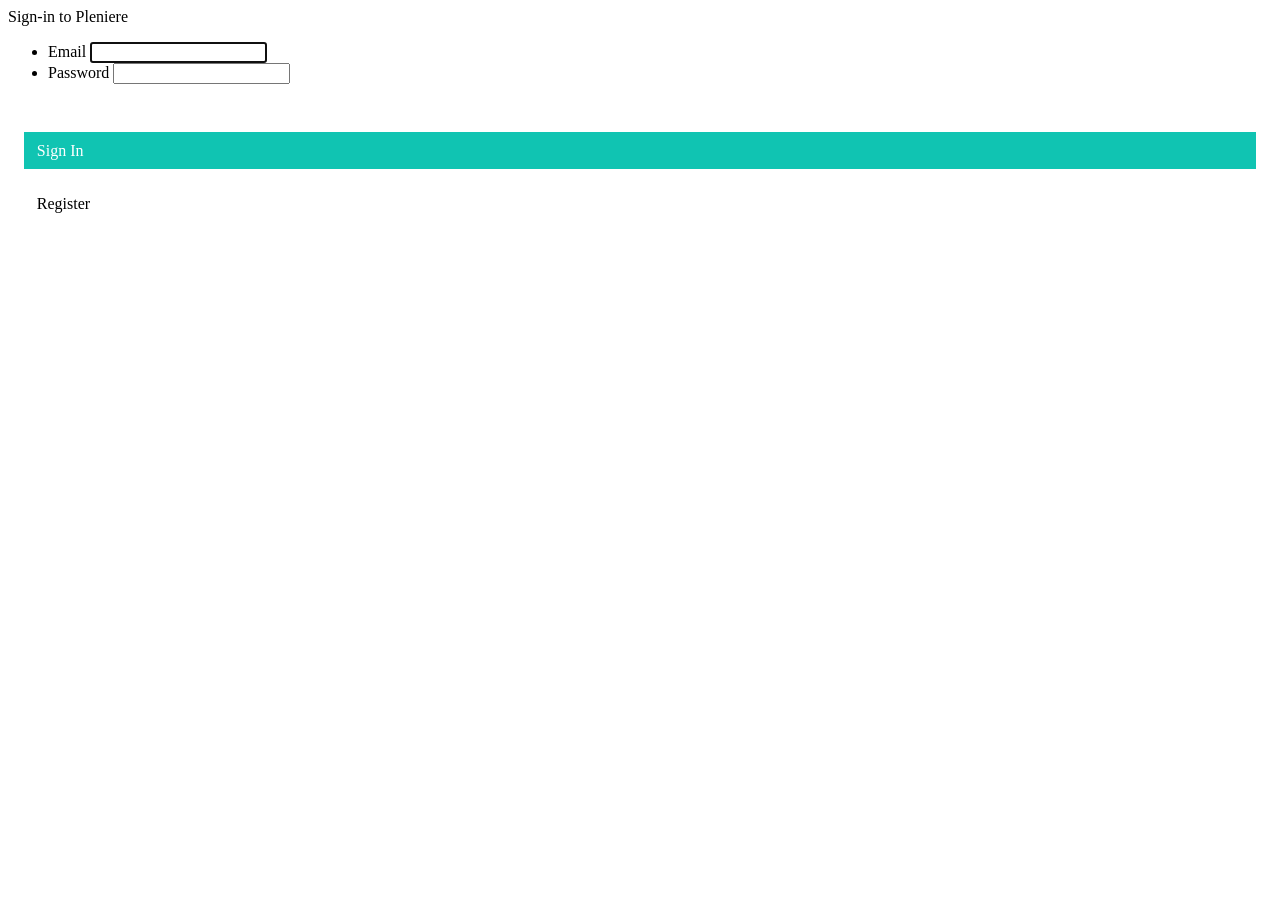
==== commit 82582b47: "Changes from Screen Builder" ====
--- a/Pleniere/index.html
+++ b/Pleniere/index.html
@@ -16,8 +16,8 @@
 </head>
 
 <body id="kendoUiMobileApp">
+    <script src="components/formView/index.js"></script>
     <script src="components/authenticationView/index.js"></script>
-    <script src="components/addNewView/index.js"></script>
     <script src="components/pleniereListView/index.js"></script>
     <script src="components/homeView/index.js"></script>
     <div data-role="layout" data-id="main">
@@ -33,7 +33,7 @@
             <div data-role="tabstrip" id="navigation-container">
                 <a href="components/homeView/view.html" data-icon="home">Pleniere</a>
                 <a href="components/pleniereListView/view.html" data-icon="organize">Upcoming Seminar</a>
-                <a href="components/addNewView/view.html" data-icon="mostviewed">Add Seminar</a>
+                <a href="components/formView/view.html" data-icon="mostviewed">Form</a>
             </div>
         </footer>
     </div>
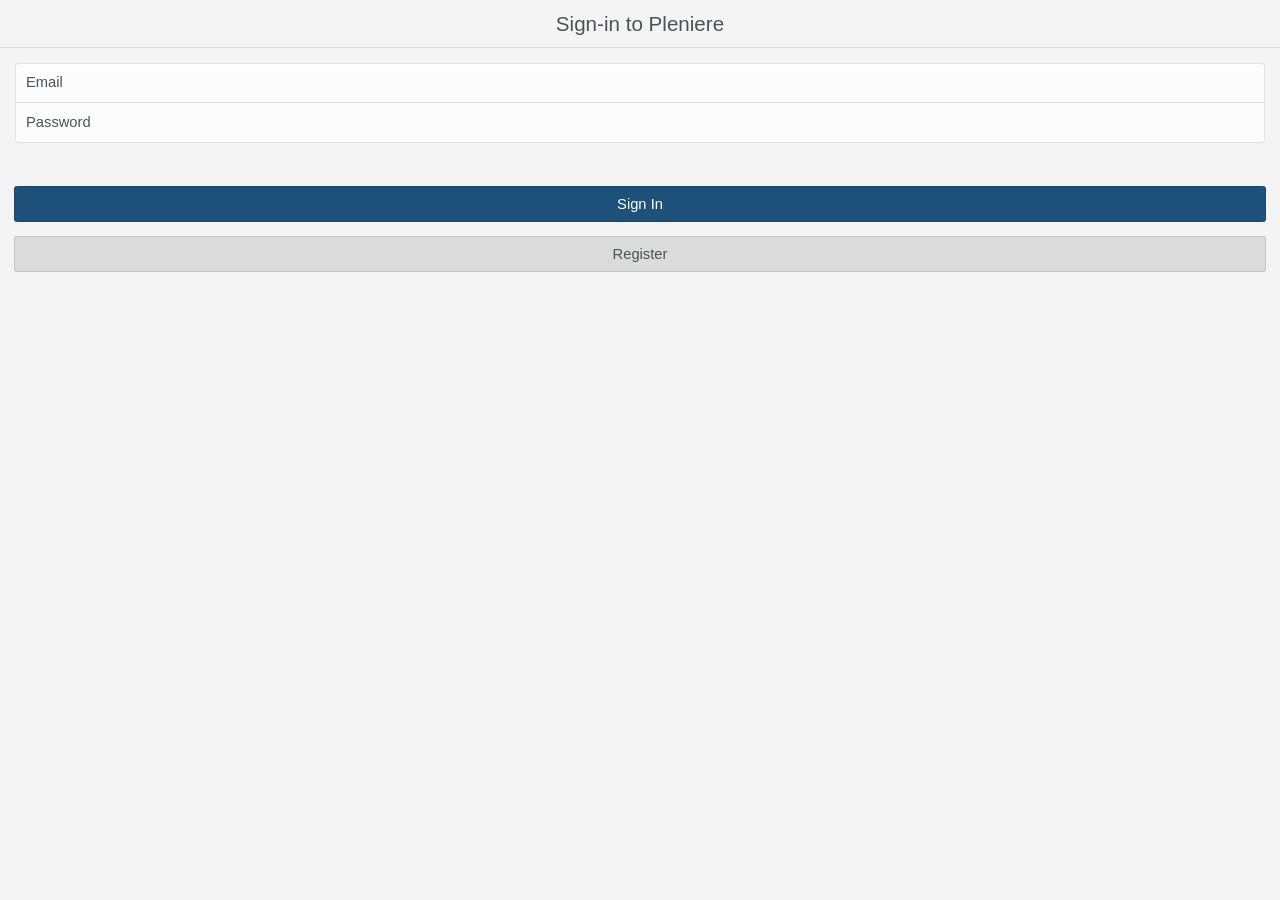
==== commit 29af9ea3: "Changes from Screen Builder" ====
--- a/Pleniere/index.html
+++ b/Pleniere/index.html
@@ -6,7 +6,7 @@
     <meta charset="utf-8">
     <link href="kendo/styles/kendo.mobile.all.min.css" rel="stylesheet">
     <link href="styles/main.css" rel="stylesheet">
-
+    
     <script src="cordova.js"></script>
     <script src="kendo/js/jquery.min.js"></script>
     <script src="kendo/js/kendo.mobile.min.js"></script>
@@ -20,10 +20,13 @@
     <script src="components/authenticationView/index.js"></script>
     <script src="components/pleniereListView/index.js"></script>
     <script src="components/homeView/index.js"></script>
+    <script src="components/profileView/index.js"></script>
+    <script src="components/profileView/users.js"></script>
     <div data-role="layout" data-id="main">
         <header data-role="header">
-            <div data-role="navbar">
+            <div data-role="navbar" class="km-dark">
                 <span data-role="view-title"></span>
+                 <a data-role="button" href="#appDrawer" data-rel="drawer" data-align="left" data-icon="drawer-button"></a>
             </div>
         </header>
 
@@ -33,7 +36,7 @@
             <div data-role="tabstrip" id="navigation-container">
                 <a href="components/homeView/view.html" data-icon="home">Pleniere</a>
                 <a href="components/pleniereListView/view.html" data-icon="organize">Upcoming Seminar</a>
-                <a href="components/formView/view.html" data-icon="mostviewed">Form</a>
+                <a href="components/formView/view.html" data-icon="mostviewed">Add Seminar</a>
             </div>
         </footer>
     </div>
@@ -50,6 +53,20 @@
         <footer data-role="footer">
         </footer>
     </div>
+      <div id="appDrawer" data-role="drawer" data-title="Navigation">
+        <header data-role="header">
+            <div data-role="navbar">
+                <span data-role="view-title"></span>
+            </div>
+        </header>
+        <ul id="navigation-container" data-role="listview">
+            <li><a href="components/homeView/view.html" data-icon="home">Home View</a></li>
+            <li></li>
+            <li><a href="components/formView/view.html" data-icon="bookmarks">Form</a></li>
+            <li><a href="components/profileView/view.html" data-icon="info">Profile</a></li>
+        </ul>
+    </div>
+
     <!-- START_CUSTOM_CODE_kendoUiMobileApp -->
     <!-- END_CUSTOM_CODE_kendoUiMobileApp -->
 </body>
--- a/Pleniere/kendo/styles/kendo.mobile.all.min.css
+++ b/Pleniere/kendo/styles/kendo.mobile.all.min.css
@@ -5,4 +5,16148 @@
 * The use of Kendo UI mobile widgets in Telerik AppBuilder is governed by the Telerik End User License Agreement for Telerik AppBuilder at
 * http://www.telerik.com/license-agreement/appbuilder
 */
-@-ms-viewport{width:device-width;user-zoom:fixed;max-zoom:1;min-zoom:1}@media(orientation:landscape){.km-tablet .km-on-ios.km-horizontal.km-web:not(.km-ios-chrome){position:fixed;bottom:0}}.km-root{font-size:.92em}.km-root.km-retina input,.km-root.km-retina select,.km-root.km-retina textarea{font-size:1em}.km-root a{color:inherit}.km-tablet{font-size:1em}.km-root *:focus{outline-width:0}.km-root,.km-pane,.km-pane-wrapper{width:100%;height:100%;-ms-touch-action:none;-ms-content-zooming:none;-ms-user-select:none;-webkit-user-select:none;-webkit-text-size-adjust:none;-moz-text-size-adjust:none;text-size-adjust:none;overflow-x:hidden}.km-pane-wrapper{position:absolute}.km-pane,.km-shim{font-family:sans-serif}.km-pane{overflow-x:hidden;position:relative}.km-vertical .km-collapsible-pane{position:absolute;z-index:2!important;-webkit-transition:-webkit-transform 350ms ease-out;-ms-transition:-ms-transform 350ms ease-out;-o-transition:-o-transform 350ms ease-out;transition:transform 350ms ease-out;-webkit-transform:translatex(-100%);-ms-transform:translatex(-100%);-o-transform:translatex(-100%);transform:translatex(-100%)}.km-vertical .km-expanded-splitview .km-collapsible-pane{-webkit-transform:translatex(0);-ms-transform:translatex(0);-o-transform:translatex(0);transform:translatex(0)}.km-expanded-pane-shim{position:absolute;left:0;top:0;width:100%;height:100%;display:none}.km-expanded-splitview .km-expanded-pane-shim{display:block;z-index:1}.km-root>*{margin:0;padding:0}.km-root *{-webkit-touch-callout:none;-webkit-tap-highlight-color:rgba(0,0,0,0)}.km-content{display:block}.km-view,.km-split-content{top:0;left:0;position:absolute;display:-moz-box;display:-webkit-box;display:-webkit-flex;display:-ms-flexbox;display:flex;height:100%;width:100%;-moz-box-orient:vertical;-webkit-box-orient:vertical;-webkit-flex-direction:column;-ms-flex-direction:column;flex-direction:column;-webkit-align-items:stretch;-ms-align-items:stretch;align-items:stretch;-webkit-align-content:stretch;align-content:stretch;vertical-align:top}.k-ff .km-view,.k-ff .km-pane{overflow:hidden}.k-ff18 .km-view,.k-ff18 .km-pane,.k-ff19 .km-view,.k-ff19 .km-pane,.k-ff20 .km-view,.k-ff20 .km-pane,.k-ff21 .km-view,.k-ff21 .km-pane{position:relative}.k-ff .km-view{display:-moz-inline-box;display:inline-flex}.km-content{min-height:1px;-moz-box-flex:1;-webkit-box-flex:1;-webkit-flex:1;-ms-flex:1;flex:1;-moz-box-align:stretch;-webkit-box-align:stretch;-ms-flex-align:stretch;flex-align:stretch;width:auto;overflow:hidden;position:relative}.km-content p,.km-content h1,.km-content h2,.km-content h3,.km-content h4,.km-content h5,.km-content h6{margin-left:1rem;margin-right:1rem}.km-header,.km-footer{display:block;display:-moz-box;-moz-box-orient:vertical;width:100%}.km-header{padding:0}.km-footer{background:#1a1a1a}[data-role="layout"]{display:none}[data-role="view"],[data-role="drawer"],kendo-mobile-view,kendo-mobile-split-view,kendo-mobile-drawer{visibility:hidden}.km-view{visibility:visible}.km-header,.km-footer{position:relative;z-index:1}@media all and (-webkit-min-device-pixel-ratio:10000),not all and (-webkit-min-device-pixel-ratio:0){.km-view{display:table}.km-header,.km-footer,.km-content{display:table-row}.km-header,.km-footer{height:1px}}.km-root .k-toolbar,.km-navbar,.km-button,.km-buttongroup,.km-tabstrip,.km-blackberry li.km-actionsheet-cancel>a{-webkit-appearance:none;-moz-appearance:none;appearance:none;background-origin:border-box;position:relative;display:inline-block;padding:.4em .7em;margin:.1rem;overflow:visible;text-decoration:none}.km-tabstrip,.km-root .k-toolbar,.km-navbar{display:block;padding:.8em;margin:0;width:100%;border-width:0;-moz-box-sizing:border-box;-webkit-box-sizing:border-box;box-sizing:border-box}.km-native-scroller{overflow:auto;-webkit-overflow-scrolling:touch;-ms-touch-action:pan-x pan-y;-ms-overflow-style:-ms-autohiding-scrollbar;-ms-scroll-snap-type:proximity}.km-default-content{padding:1em}.km-shim{left:0;bottom:0;position:fixed;width:100%;height:100%!important;background:rgba(0,0,0,0.6);z-index:10001;-moz-box-sizing:border-box;-webkit-box-sizing:border-box;box-sizing:border-box}.km-root .km-shim{position:absolute}.km-shim:before{content:"\a0";height:100%;width:0;display:inline-block;vertical-align:middle}.km-shim .k-animation-container{box-shadow:none;-webkit-box-shadow:none;border:0;width:auto}.km-loader{top:50%;left:50%;width:180px;height:130px;z-index:100000;padding:30px 30px;position:absolute;margin-top:-70px;margin-left:-90px;-moz-box-sizing:border-box;-webkit-box-sizing:border-box;box-sizing:border-box;background-color:rgba(0,0,0,0.5)}.km-loader h1{font-size:1rem;color:white;text-align:center;vertical-align:middle}.km-loader .km-loading,.km-load-more .km-icon,.km-scroller-refresh .km-icon{animation:km-spin 1s infinite linear;-webkit-animation:km-spin 1s infinite linear;display:block;margin:0 auto;width:35px;height:35px;font-size:35px}.km-loader .km-loading:after,.km-load-more .km-icon:after{color:#ccc}.km-loading-left,.km-loading-right{display:none}@-webkit-keyframes km-spin{from{-webkit-transform:rotate(0deg)}to{-webkit-transform:rotate(360deg)}}@-moz-keyframes km-spin{from{-moz-transform:rotate(0deg)}to{-moz-transform:rotate(360deg)}}@-ms-keyframes km-spin{from{-ms-transform:rotate(0deg)}to{-ms-transform:rotate(360deg)}}@-o-keyframes km-spin{from{-o-transform:rotate(0deg)}to{-o-transform:rotate(360deg)}}@-webkit-keyframes km-ios-spin{from{-webkit-transform:rotate(0deg)}to{-webkit-transform:rotate(360deg)}}@-webkit-keyframes km-ios-spin1{from{-webkit-transform:rotate(-135deg)}to{-webkit-transform:rotate(225deg)}}@-moz-keyframes km-ios-spin{from{-moz-transform:rotate(0deg)}to{-moz-transform:rotate(360deg)}}@-moz-keyframes km-ios-spin1{from{-moz-transform:rotate(-135deg)}to{-moz-transform:rotate(225deg)}}@keyframes km-ios-spin{from{transform:rotate(0deg)}to{transform:rotate(360deg)}}@keyframes km-ios-spin1{from{transform:rotate(-135deg)}to{transform:rotate(225deg)}}.km-stretched-view{display:-moz-box;display:-webkit-box;display:-webkit-flex;display:-ms-flexbox;display:flex}.km-stretched-view>*{width:100%}.km-overlay{position:absolute;top:0;left:0;width:100%;height:100%;background:transparent;z-index:100000}.km-root.km-native-scrolling,.km-root.km-native-scrolling .km-view,.km-root.km-native-scrolling .km-splitview .km-pane{min-height:100%;height:auto;-webkit-transform:none;overflow-x:visible}.km-native-scrolling,.km-native-scrolling .km-pane,.km-native-scrolling .km-view{-ms-touch-action:auto}.km-native-scrolling .km-pane,.km-native-scrolling .km-view{display:block}.km-native-scrolling .km-content{-ms-flex:auto}.km-native-scrolling .km-blackberry .km-content{min-height:auto}.km-native-scrolling .km-splitview{position:absolute}.km-native-scrolling .km-header{position:fixed;top:0}.km-native-scrolling .km-android .km-header{top:auto;bottom:0}.km-native-scrolling .km-footer{position:fixed;bottom:0}.km-native-scrolling .km-android .km-footer{top:0;bottom:auto}.km-native-scrolling .km-badge{z-index:auto}.km-native-scrolling .km-splitview .km-header,.km-native-scrolling .km-splitview .km-footer,.km-native-scrolling .km-popup.km-pane .km-header,.km-native-scrolling .km-popup.km-pane .km-footer{position:absolute}.km-native-scrolling .km-modalview .km-header,.km-native-scrolling .km-modalview .km-footer{position:relative}.km-native-scrolling .km-content{width:100%}.km-native-scrolling .km-shim,.km-native-scrolling .km-popup-overlay{position:fixed;top:0;bottom:0;height:auto!important}.km-native-scrolling .km-drawer{position:fixed;top:0;height:100%!important;overflow:auto!important;-webkit-overflow-scrolling:touch}.km-native-scrolling>.km-pane>.km-loader{position:fixed;top:50%;margin-top:-2em}.km-native-scrolling .km-header,.km-native-scrolling .km-footer{z-index:2}.km-state-disabled{opacity:.5}.km-badge,.km-detail{text-decoration:none;display:inline-block;vertical-align:middle;overflow:hidden;text-align:center;position:absolute;z-index:1;height:2em;font-size:.6rem;text-shadow:none}.km-badge{top:-1em;right:-1em;line-height:2em;margin-left:.5em;min-width:.9em;padding:0 .55em;-moz-background-clip:padding-box;-webkit-background-clip:padding-box;background-clip:padding-box}.km-tabstrip .km-badge{top:-0.2em;right:auto;margin-left:-1em}.km-detail{position:absolute;float:right;right:.8rem;top:50%;margin-top:-0.7rem;width:1.3rem;height:1.3rem;font-size:1rem;-moz-box-sizing:border-box;-webkit-box-sizing:border-box;box-sizing:border-box}.km-widget .km-detaildisclose{font-size:.8em}.k-ff .km-detail{width:1rem;height:1rem}.km-detail .km-text{display:none}.km-widget .km-rowinsert:after,.km-widget .km-rowdelete:after,.km-widget .km-contactadd:after,.km-widget .km-detaildisclose:after,.km-widget .km-rowinsert:before,.km-widget .km-rowdelete:before,.km-widget .km-contactadd:before,.km-widget .km-detaildisclose:before,.km-detail .km-icon{left:.15em;top:.15em;line-height:1em;font-size:1em;position:absolute}.km-widget .km-detaildisclose:after{left:.1em;top:.25em;text-align:center;font-weight:bold}.km-button{cursor:pointer;outline:0;text-align:center}button.km-button{display:inline-block;font:inherit}.km-button:hover{text-decoration:none}.km-button::-moz-focus-inner{padding:0;border:0}.km-ios .km-state-disabled .km-button,.km-android .km-state-disabled .km-button,.km-blackberry .km-state-disabled .km-button,.km-meego .km-state-disabled .km-button{color:#aaa;text-shadow:none}.km-root .km-pane .k-button:focus,.km-root .km-pane .k-button:active,.km-root .km-pane .k-button:focus:active{box-shadow:none;-webkit-box-shadow:none}.km-buttongroup{padding:.4rem .7rem;-webkit-margin-collapse:separate;margin-collapse:separate;margin:.5em auto}.km-widget.km-buttongroup{padding:0;border-color:transparent;background:0;white-space:nowrap;display:table}.km-buttongroup>.km-button{display:table-cell}.km-widget.km-buttongroup .km-button{margin:0;border-width:1px 0 1px 1px;padding:.48em .9em .44em}.km-tablet .km-buttongroup .km-button{padding:.4em .8em .34em}.km-widget.km-navbar .km-buttongroup{font-size:.95rem;line-height:1em;margin:0 0 .2em;display:inline-block;height:1.5em;top:-2px}.k-toolbar .km-buttongroup{margin:0;display:inline-block}.km-tablet .km-navbar .km-buttongroup{top:-1px}.km-widget.km-navbar .km-buttongroup>.km-button{font-size:1em;min-width:4rem;text-align:center}.km-tablet .km-navbar .km-buttongroup>.km-button{min-width:6rem}.km-view .km-buttongroup .km-button:last-child{border-right-width:1px}.km-ios .km-buttongroup .km-button{font-size:1.2em;font-weight:bold}.km-collapsible{margin:1em 0}.km-collapsible.km-collapsibleinset{margin:1em}.km-collapsible+.km-collapsible{margin-top:-1em}.km-collapsible-header{position:relative;border-style:solid;border-width:1px 0;padding:.4em 20px}.km-collapsibleinset>.km-collapsible-header{border-width:1px}.km-collapsible+.km-collapsible>.km-collapsible-header{border-top-width:0}.km-collapsibleinset.km-collapsed>.km-collapsible-header{border-radius:.5em}.km-collapsibleinset.km-expanded>.km-collapsible-header{border-radius:.5em .5em 0 0}.km-collapsible-header .km-icon{display:inline-block;font-size:.8em;margin-right:.3em}.km-collapsible-header>h1,.km-collapsible-header>h2,.km-collapsible-header>h3,.km-collapsible-header>h4,.km-collapsible-header>h5,.km-collapsible-header>h6{margin:0}.km-collapsible-content{border-style:solid;border-width:1px 0;border-top:0;padding:.4em;overflow:hidden}.km-collapsible-header .km-arrow-s,.km-collapsible-header .km-arrow-n{position:absolute;top:.4em}.km-icon-left .km-arrow-s,.km-icon-left .km-arrow-n{left:.2em}.km-icon-right .km-arrow-s,.km-icon-right .km-arrow-n{left:auto;right:.2em}.km-icon-top .km-arrow-s,.km-icon-top .km-arrow-n{position:static;display:block;margin:0 auto;width:1em}.km-collapsibleinset>.km-collapsible-content{border-radius:0 0 .5em .5em;border-width:1px}.km-collapsed>.km-collapsible-content.km-animated{transform:translateY(-0.8em);border-color:transparent;border-bottom:0;visibility:hidden}.km-animated{-webkit-transition:-webkit-all .2s ease-in-out;-ms-transition:-ms-all .2s ease-in-out;-o-transition:-o-all .2s ease-in-out;transition:all .2s ease-in-out}.km-hide-title{display:none}.km-show-title:after{display:block;content:"\a0";height:0}.km-fill-title:after{height:auto}.km-footer .km-show-title:after{display:inline-block}.km-view-title,.km-dialog-title{position:relative;visibility:visible;text-align:center;font-size:1.4em;line-height:2.3em;margin-left:auto;margin-right:auto}.km-horizontal .km-view-title{line-height:2em}.km-root .k-toolbar,.km-navbar{padding:0;-moz-box-flex:1;-webkit-box-flex:1;-webkit-flex:1;-ms-flex:1;flex:1;position:relative;overflow:hidden;display:block;border-width:0 0 1px 0;background-color:#fff}.k-ff.km-root .k-toolbar,.k-ff .km-navbar{overflow:visible}.km-navbar .km-button{margin-top:.5rem;margin-bottom:.5rem}.km-navbar .km-no-title{padding-top:.7rem;padding-bottom:.7rem}.km-horizontal .km-navbar .km-button{margin-top:.3rem;margin-bottom:.3rem}.km-horizontal .km-navbar .km-no-title{padding-top:.5rem;padding-bottom:.5rem}.km-tablet.km-root .km-no-title{padding-top:.55rem;padding-bottom:.55rem}.km-tablet .km-navbar .km-button{margin-top:.45rem;margin-bottom:.45rem}.km-root .km-pane .km-navbar .km-no-title{visibility:visible;line-height:0}.km-on-ios.km-black-translucent-status-bar.km-app .km-header .km-navbar{padding-top:1.4em;background-clip:border-box}.km-on-ios.km-ios5.km-cordova .km-header .km-navbar,.km-on-ios.km-ios6.km-cordova .km-header .km-navbar{padding-top:0}.km-leftitem,.km-rightitem{z-index:1;position:absolute;right:.5em}.km-popup .km-rightitem{right:0}.km-leftitem{left:.5em;right:auto}.km-popup .km-leftitem{left:0}.km-leftitem,.km-rightitem{height:100%}.km-on-ios.km-black-translucent-status-bar.km-app .km-leftitem,.km-on-ios.km-black-translucent-status-bar.km-app .km-rightitem{height:auto}.km-leftitem>*,.km-rightitem>*{display:inline-block;vertical-align:middle}.km-leftitem:before,.km-rightitem:before{content:"\a0";display:inline-block;height:100%;width:0;vertical-align:middle}.km-root .k-toolbar{position:relative;display:block;vertical-align:middle;text-align:right;line-height:2.2em;border-style:solid;box-shadow:none;-webkit-box-shadow:none;padding:.55em 3.4em .55em .5em}.km-root .km-widget.k-toolbar{-moz-box-sizing:border-box;-webkit-box-sizing:border-box;box-sizing:border-box}.km-root .k-toolbar span.km-icon{vertical-align:middle}.km-root .k-toolbar .k-button-icon{padding-left:.4em;padding-right:.4em}.km-root .k-toolbar .k-button-icon .km-icon{margin-left:0;margin-right:0}.km-root .k-toolbar-resizable{overflow:hidden;white-space:nowrap}.km-root .k-toolbar>*{display:inline-block;vertical-align:middle;text-align:left;line-height:inherit}.km-root .k-toolbar .km-button{line-height:inherit}.km-root div.k-toolbar>.k-align-left{float:left;line-height:inherit}.km-root div.k-toolbar>.k-align-right{float:none}.km-root .k-toolbar>.km-button,.km-root .k-toolbar .km-buttongroup,.km-root .k-toolbar .k-split-button,.km-root .k-toolbar .k-widget,.km-root .k-toolbar .km-widget,.km-root .k-toolbar .k-textbox,.km-root .k-toolbar label,.km-root .k-toolbar .k-separator{margin:0 .4em}.km-root .k-toolbar .k-button-icontext .km-icon{margin-left:-0.15em}.km-root .k-toolbar .k-split-button{padding-left:0}.km-root .k-toolbar .k-split-button .km-button,.km-root .k-toolbar .km-buttongroup .km-group-start{margin:0}.km-root .k-toolbar .k-split-button>.km-button{padding-left:1em;padding-right:.6em}.km-root .k-toolbar .k-split-button .k-split-button-arrow{margin:0 0 0 -1px;padding-left:.2em;padding-right:.2em}.km-root .km-pane .k-toolbar .k-overflow-anchor{border-width:0;width:1.5em;height:100%;margin:0;font-size:2.2em;border-radius:0;position:absolute;top:0;right:0;padding:0}.km-root .k-overflow-anchor span.km-icon{position:absolute;top:50%;left:50%;margin:-0.5em 0 0 -0.5em}.km-root .k-overflow-anchor .km-icon:after,.km-root .k-overflow-anchor .km-icon:before{margin-left:0}.km-root .k-overflow-container .k-item{float:none;border:0}.km-root .k-overflow-container .k-overflow-button,.km-root .k-split-container .km-button{text-align:left;display:block;white-space:nowrap;margin:0 0 1px}.km-root .k-overflow-container li:last-child .k-overflow-button,.km-root .k-split-container li:last-child .km-button{margin:0}.km-root .k-overflow-container .km-buttongroup{padding:0}.km-root .k-overflow-container .km-buttongroup>li{display:block}.km-root .k-overflow-container .k-overflow-group{border-width:1px 0;border-style:solid;border-radius:0;padding:1px 0 0;margin:0 0 1px}.km-root .k-overflow-container .km-state-disabled{opacity:1}.km-root .k-overflow-container .k-overflow-hidden{display:none}.km-root .k-overflow-container .k-toolbar-first-visible,.km-root .k-overflow-container .k-overflow-group+.k-overflow-group{border-top:0;margin-top:0;padding-top:0}.km-root .k-overflow-container .k-toolbar-last-visible{border-bottom:0;margin-bottom:0}.km-root .k-overflow-wrapper .km-actionsheet-wrapper .km-actionsheet{overflow:hidden;overflow-y:auto}.km-tabstrip{padding:.4rem .7rem}.km-horizontal .km-tabstrip{padding:.2rem .7rem}.km-tabstrip{-moz-box-orient:horizontal;-webkit-box-orient:horizontal;-moz-box-align:start;-webkit-box-align:start;-ms-flex-align:start;flex-align:start;-webkit-flex-direction:row;-ms-flex-direction:row;flex-direction:row;-moz-box-pack:start;padding:0;text-align:center;word-spacing:-1em}.km-tabstrip .km-button{word-spacing:normal;box-shadow:none;-webkit-box-shadow:none;vertical-align:bottom}@media screen and (-webkit-min-device-pixel-ratio:0){.km-tabstrip{word-spacing:normal;width:100%}}.km-tabstrip .km-button{font-family:Arial,Helvetica,sans-serif;color:#a8a8a8;padding:.4em .8em;border-width:0;border-color:transparent;background:0;margin:0;text-align:center}.km-tabstrip .km-button:first-child{border-left:0}.km-tabstrip .km-button:last-child{border-right:0}.km-switch input[type=checkbox]{display:none}.km-switch,.km-checkbox{text-align:left;font-size:1rem;display:inline-block;width:6.4rem;height:2rem;line-height:2rem;position:relative;overflow:hidden}.km-switch-wrapper,.km-slider-wrapper{display:block;height:100%;width:100%;overflow:hidden}.km-switch-background,.km-slider-background{display:block;margin:0 1px 1px -5em;height:100%;width:200%}.km-switch-container{top:0;left:0;position:absolute;display:block;height:100%;width:100%;overflow:hidden;background:transparent;-moz-box-sizing:border-box;-webkit-box-sizing:border-box;box-sizing:border-box}.km-checkbox{width:1.8rem;height:1.8rem}.km-checkbox-checked:after{content:"\a0";display:block;width:100%;height:100%}.km-switch-handle{top:0;left:0;width:2.72em;height:100%;display:inline-block;margin:-1px 0 0 -1px;background-color:#000}.km-switch-label-on,.km-switch-label-off{display:block;width:130%;font-size:1em;line-height:2em;text-align:center;position:absolute;text-transform:uppercase}.km-switch-label-off{left:104%}.km-switch-label-on{left:-134%;text-shadow:0 -1px 0 rgba(0,0,0,0.3)}.km-list .km-switch{position:absolute;top:50%;right:.8rem;margin-top:-1rem}.km-listview-link:after{width:.5rem;height:.5rem;content:"\a0";display:inline-block;vertical-align:middle;margin-left:-0.2rem;border-style:solid;border-width:.24rem .24rem 0 0;-webkit-transform:rotate(45deg);-ms-transform:rotate(45deg);-o-transform:rotate(45deg);transform:rotate(45deg)}.km-listview-wrapper>ul:not(.km-listview){margin:0 auto}.km-list,.km-listview{padding:0;margin:0;list-style-type:none}.km-listinset,.km-listgroupinset{margin:1em}.k-ff .km-listinset:after,.k-ff .km-listgroupinset:after{display:block;height:0;content:"\a0"}.km-listinset,.km-listgroupinset .km-list{overflow:hidden}.km-listview .km-switch{margin-top:-0.95rem;position:absolute;right:.8rem;top:50%}.km-listview .km-list{text-indent:0}.km-list>li,.km-widget .km-listview-link,.km-widget .km-listview-label{margin:0;display:block;position:relative;list-style-type:none;vertical-align:middle;-moz-box-sizing:border-box;-webkit-box-sizing:border-box;box-sizing:border-box;padding:.5em .7em}.km-list>li{line-height:1.6em;overflow:hidden}.km-virtual-list{position:relative;width:100%;-webkit-transform:translateZ(0)}.km-virtual-list>li{width:100%;position:absolute;top:0;-webkit-transform:translateZ(0)}.km-widget.km-list .km-load-more,.km-widget .km-list .km-load-more{border-bottom:0}.km-list>li>*{line-height:normal}.km-group-title{display:block;font-weight:bold;padding:.2em 0;text-indent:.8em}.km-listgroupinset .km-group-title{margin-top:.65em;line-height:2em}.km-list:not(.km-virtual-list)>li:first-child{border-top-width:0}.km-list:not(.km-virtual-list)>li:last-child{border-bottom-width:0}.km-widget .km-listview-link,.km-widget .km-listview-label{line-height:inherit;text-decoration:none;margin:-0.5em -0.7em}.km-listview-link:after,.km-listview-label:after{border-color:#777;content:"\a0";display:block;position:absolute;right:1rem;top:50%;margin-top:-0.32rem}.km-filter-form{width:100%;padding:.5em 0;border:1px solid transparent;border-width:1px 0;-webkit-transform:translatez(0);-ms-transform:translatez(0);-o-transform:translatez(0);transform:translatez(0)}.km-filter-wrap{position:relative;margin:0 .7em;padding:.2em .4em;border:1px solid transparent}.km-widget .km-filter-wrap:before{display:inline-block;vertical-align:middle;content:"\e0e9";font-size:1.6em;width:1em;height:1em;margin-right:-1em;color:inherit}.km-tablet .km-filter-wrap{max-width:24em;margin:0 auto}.km-filter-wrap>input[type="search"]::-webkit-search-cancel-button{display:none}.km-filter-wrap input{width:100%;-moz-box-sizing:border-box;-webkit-box-sizing:border-box;box-sizing:border-box;border:0;background:transparent;-moz-appearance:none;-webkit-appearance:none;vertical-align:middle;padding:0 1.4em}.km-filter-reset{display:inline-block;margin-left:-1.6em;vertical-align:middle;text-align:center;z-index:1;text-decoration:none;height:100%}.km-filter-reset .km-clear{font-size:1.6em;width:1em;height:1em;display:block}.km-filter-reset>.km-text{position:absolute;top:-3333px;left:-3333px}.km-load-more{display:block;padding:.3em 0 1.2em;height:3.2em;text-align:center}.km-scroller-pull{width:100%;display:block;position:absolute;line-height:3em;font-size:1.4em;text-align:center;-webkit-transform:translate3d(0,-3em,0);-ms-transform:translate3d(0,-3em,0);-o-transform:translate3d(0,-3em,0);transform:translate3d(0,-3em,0)}.km-scroller-pull .km-template{display:inline-block;min-width:200px;text-align:left}.km-load-more .km-icon,.km-widget .km-scroller-pull .km-icon{display:inline-block;height:2rem;margin-right:1rem;vertical-align:middle;width:2rem;font-size:2rem;-webkit-transform:rotate(0deg);-ms-transform:rotate(0deg);-o-transform:rotate(0deg);transform:rotate(0deg);-webkit-transition:-webkit-transform 300ms linear;-ms-transition:-ms-transform 300ms linear;-o-transition:-o-transform 300ms linear;transition:transform 300ms linear}.km-widget .km-scroller-release .km-icon{-webkit-transform:rotate(180deg);-ms-transform:rotate(180deg);-o-transform:rotate(180deg);transform:rotate(180deg)}.km-widget .km-scroller-refresh .km-icon{-webkit-transition:none;-ms-transition:none;-o-transition:none;transition:none}.km-touch-scrollbar{position:absolute;visibility:hidden;z-index:200000;height:.4em;width:.4em;background-color:#333;opacity:0;-webkit-transform-origin:0 0;-ms-transform-origin:0 0;-o-transform-origin:0 0;transform-origin:0 0;-webkit-transition:opacity .3s linear;-ms-transition:opacity .3s linear;-o-transition:opacity .3s linear;transition:opacity .3s linear}.km-vertical-scrollbar{height:100%;right:2px;top:0}.km-horizontal-scrollbar{width:100%;left:0;bottom:2px}.km-scrollview,.km-scroll-container{-moz-user-select:none;-webkit-user-select:none;-ms-user-select:none;user-select:none;-moz-user-select:-moz-none;-webkit-margin-collapse:separate;margin-collapse:separate}.km-scroll-wrapper{position:relative}.km-scroll-header{position:absolute;z-index:1001;width:100%;top:0;left:0}.km-scrollview{white-space:nowrap;overflow:hidden;position:relative;width:100%}.km-scrollview>div>*{-webkit-transform:translatez(0)}.km-scrollview>div>[data-role=page]{vertical-align:top;display:inline-block;min-height:1px}.km-scrollview .km-virtual-page{min-height:1px;position:absolute;top:0;left:0;display:inline-block}.k-ff18 .km-scrollview>div,.k-ff19 .km-scrollview>div,.k-ff20 .km-scrollview>div,.k-ff21 .km-scrollview>div{width:0}.km-pages{text-align:center;margin:0;padding:.6em 0 0;height:1.5em}.km-pages li{display:inline-block;width:.5em;height:.55em;margin:0 .3em}.km-root .km-popup .k-item,.km-widget.km-actionsheet>li{list-style-type:none;padding:inherit 1em;border-bottom:1px solid #555;-moz-box-sizing:border-box;-webkit-box-sizing:border-box;box-sizing:border-box}.km-widget.km-actionsheet>li{line-height:2em;border-bottom:0}.km-widget.km-actionsheet>li>a{line-height:1.5em;text-align:left;background:transparent}.km-root .km-popup .k-list,.km-widget.km-actionsheet{padding:0;margin:0}.km-root .km-popup .k-item:last-child,.km-widget.km-actionsheet>li:last-child{border:0}.km-widget.km-actionsheet-wrapper{width:100%;box-shadow:none;-webkit-box-shadow:none;border:0}.km-actionsheet-root.km-shim .k-animation-container{width:100%!important;height:100%!important}.km-tablet .km-pane div.km-actionsheet-phone{background:transparent}.km-tablet .km-actionsheet-phone li.km-actionsheet-title,.km-tablet div.km-actionsheet-phone li.km-actionsheet-cancel{display:block}.km-popover-root .km-popup-wrapper{position:relative!important}.km-popup-wrapper,.km-modalview-wrapper{z-index:10001;position:relative;background:0;border:0;box-shadow:none;-webkit-box-shadow:none}.km-popup-overlay{position:absolute;top:0;left:0;width:100%;height:100%;z-index:10002}.km-popup-arrow,.km-popup-arrow:after,.km-popup-arrow:before{position:absolute;width:15px;height:15px;top:0;left:0;z-index:2}.km-left .km-popup-arrow,.km-right .km-popup-arrow{margin-top:-8px}.km-up .km-popup-arrow,.km-down .km-popup-arrow{margin-left:-8px}.km-popup-arrow:after,.km-popup-arrow:before{display:block;content:"\a0";width:0;height:0}.km-up .km-popup-arrow{top:auto;bottom:0}.km-left .km-popup-arrow{left:auto;right:0}.km-popup.km-pane{-moz-box-sizing:border-box;-webkit-box-sizing:border-box;box-sizing:border-box;width:100%;height:100%;min-height:100px;background:transparent}.km-popover-root .km-view{position:relative}.km-popover-root .km-content{-ms-flex:auto}div.km-splitview>.km-content,kendo-mobile-split-view.km-splitview>.km-content{-moz-box-orient:horizontal;-webkit-box-orient:horizontal;-moz-box-direction:normal;-webkit-box-direction:normal;-webkit-flex-direction:row;-ms-flex-direction:row;flex-direction:row}div.km-split-vertical>.km-content,kendo-mobile-split-view.km-split-vertical>.km-content{-moz-box-orient:vertical;-webkit-box-orient:vertical;-webkit-flex-direction:column;-ms-flex-direction:column;flex-direction:column}div.km-split-content>.km-pane{-moz-box-flex:2;-webkit-box-flex:2;-webkit-flex:2;-ms-flex:2;flex:2;width:auto;height:auto}div.km-split-content>.km-pane:first-child{-moz-box-flex:1;-webkit-box-flex:1;-webkit-flex:1;-ms-flex:1;flex:1}div.km-split-horizontal>.km-content>.km-pane{top:0;bottom:0}.km-split-vertical>.km-content>.km-pane>.km-view{display:-webkit-box}.km-modalview-root{text-align:center}.km-modalview-root>.k-animation-container{text-align:left;position:relative!important;top:auto!important;left:auto!important;display:inline-block!important;vertical-align:middle}.km-modalview,.km-modalview-wrapper:before{overflow:hidden;position:relative;display:-moz-inline-box;display:-webkit-inline-box;display:-webkit-inline-flex;display:-ms-inline-flexbox;display:inline-flex;width:100%;height:100%;vertical-align:middle;max-height:100%}.km-modalview .km-content{box-flex:1}.km-auto-height .km-content{-ms-flex:auto}.km-native-scrolling .km-view.km-modalview{display:-webkit-inline-flex;display:inline-flex}.km-modalview-root:before,.km-modalview-wrapper:before{vertical-align:middle;height:100%;margin-left:-1px;content:"\a0";width:0;display:inline-block}.km-drawer,[data-role=drawer]{top:0;left:auto;width:250px}.km-drawer .km-header,.km-drawer .km-footer{z-index:0}.km-left-drawer{left:0}.km-right-drawer{right:0}.km-item label:before,.km-item label.km-item-checked:after{position:absolute;content:" ";display:block;top:50%;left:.6em;width:36px;height:36px;margin-top:-18px}.km-widget .k-slider{line-height:.6em;position:relative;display:inline-block;vertical-align:middle;text-align:center}.km-widget .k-slider-horizontal{width:50%;height:.6em;line-height:.6em}.km-list .k-slider{position:absolute;right:0;margin-top:-0.5em;top:50%}.km-root .k-slider-track{left:1em!important;right:1em;height:100%;display:block;position:absolute;border:.5em solid transparent;border-width:.5em 0}.km-widget .k-slider-horizontal .k-slider-track{width:auto!important}.km-widget .k-slider .k-slider-track{background-clip:padding-box}.km-widget .k-slider-track,.km-widget .k-slider-selection{margin-top:0;border-radius:5px;box-shadow:inset 0 0 1px rgba(0,0,0,0.3);-webkit-box-shadow:inset 0 0 1px rgba(0,0,0,0.3)}.km-widget .k-slider-horizontal .k-slider-selection{top:0;height:100%}.km-widget .k-slider-items{margin:0}.km-widget .k-slider .k-draghandle{text-indent:-3333px;left:0;width:1.2em;height:1.2em;display:block;position:absolute}.km-widget .k-slider-tooltip{display:none}.km-dialog{position:absolute;min-width:19em;max-width:25em;overflow:hidden}.km-dialog-title{position:static;float:none;height:2.6em;margin-top:-2.6em;font-size:1.22em;line-height:3em}.km-dialog:before{content:"\a0";display:block;overflow:visible;width:100%;height:3em;opacity:.2}.km-dialog-content{font-weight:normal;min-height:2em;text-align:center}.km-dialog .km-button{display:block;margin:.4em;font-size:1.3em;text-align:center;padding:.44em;-moz-user-select:none;-webkit-user-select:none;-ms-user-select:none;user-select:none}.km-list input[type=text]:not(.k-input),.km-list input[type=password],.km-list input[type=search],.km-list input[type=number],.km-list input[type=tel],.km-list input[type=url],.km-list input[type=email],.km-list input[type=file],.km-list input[type=month],.km-list input[type=color],.km-list input[type=week],.km-list input[type=date],.km-list input[type=time],.km-list input[type=datetime],.km-list input[type=datetime-local],.km-list select:not([multiple]),.km-list .k-dropdown,.km-list textarea{width:50%;-moz-box-sizing:border-box;-webkit-box-sizing:border-box;box-sizing:border-box;font-size:1.2em;position:absolute;top:50%;line-height:normal;z-index:1;right:0;margin-top:-1em}.km-widget .k-slider .k-tick,.km-widget .k-slider .k-label,.km-widget .k-slider .k-button{display:none}.km-list textarea{position:relative;width:-webkit-calc(50%+.7em);width:-moz-calc(50%+.7em);width:calc(50%+.7em);margin-right:-0.7em}.km-list input,.km-list select,.km-list textarea,.km-list input[type=checkbox],.km-list input[type=radio]{appearance:none;-moz-appearance:none;-webkit-appearance:none}.km-list input[type=checkbox],.km-list input[type=radio]{position:absolute;top:50%;right:.7em;margin-top:-0.5em;background:0}.km-widget input,.km-widget textarea{-moz-user-select:text;-webkit-user-select:text;-ms-user-select:text;user-select:text}.km-widget input[readonly],.km-widget input[type=image],.km-widget select:not([multiple]){-moz-user-select:none;-webkit-user-select:none;-ms-user-select:none;user-select:none}.km-list textarea{top:0}.km-list .k-dropdown{line-height:1.4em}.km-list .k-dropdown,.km-list .k-dropdown .k-input{background-color:transparent}.km-list .k-dropdown-wrap{display:inline-block}.km-list .km-listview-label:after,.km-list input ~ .km-listview-link:after,.km-list textarea ~ .km-listview-link:after,.km-list select ~ .km-listview-link:after,.km-list .k-dropdown ~ .km-listview-link:after{display:none}.km-list .k-dropdown select,.km-list .k-dropdown .k-select{display:none}.km-widget .km-list textarea{position:relative;float:right;margin-top:0;font-family:inherit}.km-listview-label input[type=radio],.km-listview-label input[type=checkbox]{border:0;font-size:inherit;width:1em;height:.9em}.k-fx-end .k-fx-next,.k-fx-end .k-fx-current{-webkit-transition:all 350ms ease-out;-ms-transition:all 350ms ease-out;-o-transition:all 350ms ease-out;transition:all 350ms ease-out}.k-fx{position:relative}.k-fx .k-fx-current{z-index:0}.k-fx .k-fx-next{z-index:1}.k-fx-hidden,.k-fx-hidden *{visibility:hidden!important}.k-fx-reverse .k-fx-current{z-index:1}.k-fx-reverse .k-fx-next{z-index:0}.k-fx-zoom.k-fx-start .k-fx-next{-webkit-transform:scale(0)!important;-ms-transform:scale(0)!important;-o-transform:scale(0)!important;transform:scale(0)!important}.k-fx-zoom.k-fx-end .k-fx-next{-webkit-transform:scale(1)!important;-ms-transform:scale(1)!important;-o-transform:scale(1)!important;transform:scale(1)!important}.k-fx-zoom.k-fx-reverse.k-fx-start .k-fx-next,.k-fx-zoom.k-fx-reverse.k-fx-end .k-fx-next{-webkit-transform:scale(1)!important;-ms-transform:scale(1)!important;-o-transform:scale(1)!important;transform:scale(1)!important}.k-fx-zoom.k-fx-reverse.k-fx-start .k-fx-current{-webkit-transform:scale(1)!important;-ms-transform:scale(1)!important;-o-transform:scale(1)!important;transform:scale(1)!important}.k-fx-zoom.k-fx-reverse.k-fx-end .k-fx-current{-webkit-transform:scale(0)!important;-ms-transform:scale(0)!important;-o-transform:scale(0)!important;transform:scale(0)!important}.k-fx-fade.k-fx-start .k-fx-next{will-change:opacity;opacity:0}.k-fx-fade.k-fx-end .k-fx-next{opacity:1}.k-fx-fade.k-fx-reverse.k-fx-start .k-fx-current{will-change:opacity;opacity:1}.k-fx-fade.k-fx-reverse.k-fx-end .k-fx-current{opacity:0}.k-fx-slide.k-fx-end .k-fx-next .km-content,.k-fx-slide.k-fx-end .k-fx-next .km-header,.k-fx-slide.k-fx-end .k-fx-next .km-footer,.k-fx-slide.k-fx-end .k-fx-current .km-content,.k-fx-slide.k-fx-end .k-fx-current .km-header,.k-fx-slide.k-fx-end .k-fx-current .km-footer{-webkit-transition:all 350ms ease-out;-ms-transition:all 350ms ease-out;-o-transition:all 350ms ease-out;transition:all 350ms ease-out}.k-fx-slide.k-fx-start .k-fx-next .km-content{will-change:transform;-webkit-transform:translatex(100%);-ms-transform:translatex(100%);-o-transform:translatex(100%);transform:translatex(100%)}.k-fx-slide.k-fx-start .k-fx-next .km-header,.k-fx-slide.k-fx-start .k-fx-next .km-footer{will-change:opacity;opacity:0}.k-fx-slide.k-fx-end .k-fx-current .km-content{-webkit-transform:translatex(-100%);-ms-transform:translatex(-100%);-o-transform:translatex(-100%);transform:translatex(-100%)}.k-fx-slide.k-fx-end .k-fx-next .km-header,.k-fx-slide.k-fx-end .k-fx-next .km-footer{opacity:1}.k-fx-slide.k-fx-reverse.k-fx-start .k-fx-current .km-content{will-change:transform;-webkit-transform:translatex(0);-ms-transform:translatex(0);-o-transform:translatex(0);transform:translatex(0)}.k-fx-slide.k-fx-reverse.k-fx-end .k-fx-current .km-content{-webkit-transform:translatex(100%);-ms-transform:translatex(100%);-o-transform:translatex(100%);transform:translatex(100%)}.k-fx-slide.k-fx-reverse.k-fx-start .k-fx-next .km-content{-webkit-transform:translatex(-100%);-ms-transform:translatex(-100%);-o-transform:translatex(-100%);transform:translatex(-100%)}.k-fx-slide.k-fx-reverse.k-fx-end .k-fx-next .km-content{-webkit-transform:translatex(0);-ms-transform:translatex(0);-o-transform:translatex(0);transform:translatex(0)}.k-fx-slide.k-fx-reverse.k-fx-start .k-fx-current .km-header,.k-fx-slide.k-fx-reverse.k-fx-start .k-fx-current .km-footer{will-change:opacity;opacity:1}.k-fx-slide.k-fx-reverse.k-fx-start .k-fx-next .km-header,.k-fx-slide.k-fx-reverse.k-fx-start .k-fx-next .km-footer{opacity:1}.k-fx-slide.k-fx-reverse.k-fx-end .k-fx-current .km-header,.k-fx-slide.k-fx-reverse.k-fx-end .k-fx-current .km-footer{opacity:0}.k-fx-slide.k-fx-reverse.k-fx-end .k-fx-next .km-header,.k-fx-slide.k-fx-reverse.k-fx-end .k-fx-next .km-footer{opacity:1}.k-fx-slide.k-fx-right.k-fx-start .k-fx-next .km-content{-webkit-transform:translatex(-100%);-ms-transform:translatex(-100%);-o-transform:translatex(-100%);transform:translatex(-100%)}.k-fx-slide.k-fx-right.k-fx-end .k-fx-current .km-content{-webkit-transform:translatex(100%);-ms-transform:translatex(100%);-o-transform:translatex(100%);transform:translatex(100%)}.k-fx-slide.k-fx-right.k-fx-reverse.k-fx-start .k-fx-current .km-content{-webkit-transform:translatex(0);-ms-transform:translatex(0);-o-transform:translatex(0);transform:translatex(0)}.k-fx-slide.k-fx-right.k-fx-reverse.k-fx-end .k-fx-current .km-content{-webkit-transform:translatex(-100%);-ms-transform:translatex(-100%);-o-transform:translatex(-100%);transform:translatex(-100%)}.k-fx-slide.k-fx-right.k-fx-reverse.k-fx-start .k-fx-next .km-content{-webkit-transform:translatex(100%);-ms-transform:translatex(100%);-o-transform:translatex(100%);transform:translatex(100%)}.k-fx-slide.k-fx-right.k-fx-reverse.k-fx-end .k-fx-next .km-content{-webkit-transform:translatex(0%);-ms-transform:translatex(0%);-o-transform:translatex(0%);transform:translatex(0%)}.k-fx-tile.k-fx-start .k-fx-next{will-change:transform;-webkit-transform:translatex(100%);-ms-transform:translatex(100%);-o-transform:translatex(100%);transform:translatex(100%)}.k-fx-tile.k-fx-end .k-fx-current{-webkit-transform:translatex(-100%);-ms-transform:translatex(-100%);-o-transform:translatex(-100%);transform:translatex(-100%)}.k-fx-tile.k-fx-reverse.k-fx-start .k-fx-current{will-change:transform;-webkit-transform:translatex(0);-ms-transform:translatex(0);-o-transform:translatex(0);transform:translatex(0)}.k-fx-tile.k-fx-reverse.k-fx-end .k-fx-current{-webkit-transform:translatex(100%);-ms-transform:translatex(100%);-o-transform:translatex(100%);transform:translatex(100%)}.k-fx-tile.k-fx-reverse.k-fx-start .k-fx-next{-webkit-transform:translatex(-100%);-ms-transform:translatex(-100%);-o-transform:translatex(-100%);transform:translatex(-100%)}.k-fx-tile.k-fx-reverse.k-fx-end .k-fx-next{-webkit-transform:translatex(0);-ms-transform:translatex(0);-o-transform:translatex(0);transform:translatex(0)}.k-fx-tile.k-fx-right.k-fx-start .k-fx-next{-webkit-transform:translatex(-100%);-ms-transform:translatex(-100%);-o-transform:translatex(-100%);transform:translatex(-100%)}.k-fx-tile.k-fx-right.k-fx-end .k-fx-current{-webkit-transform:translatex(100%);-ms-transform:translatex(100%);-o-transform:translatex(100%);transform:translatex(100%)}.k-fx-tile.k-fx-right.k-fx-reverse.k-fx-start .k-fx-current{-webkit-transform:translatex(0);-ms-transform:translatex(0);-o-transform:translatex(0);transform:translatex(0)}.k-fx-tile.k-fx-right.k-fx-reverse.k-fx-end .k-fx-current{-webkit-transform:translatex(-100%);-ms-transform:translatex(-100%);-o-transform:translatex(-100%);transform:translatex(-100%)}.k-fx-tile.k-fx-right.k-fx-reverse.k-fx-start .k-fx-next{-webkit-transform:translatex(100%);-ms-transform:translatex(100%);-o-transform:translatex(100%);transform:translatex(100%)}.k-fx-tile.k-fx-right.k-fx-reverse.k-fx-end .k-fx-next{-webkit-transform:translatex(0%);-ms-transform:translatex(0%);-o-transform:translatex(0%);transform:translatex(0%)}.k-fx-tile.k-fx-start .k-fx-next{will-change:transform;-webkit-transform:translatex(100%);-ms-transform:translatex(100%);-o-transform:translatex(100%);transform:translatex(100%)}.k-fx-tile.k-fx-end .k-fx-current{-webkit-transform:translatex(-100%);-ms-transform:translatex(-100%);-o-transform:translatex(-100%);transform:translatex(-100%)}.k-fx-tile.k-fx-reverse.k-fx-start .k-fx-current{will-change:transform;-webkit-transform:translatex(0);-ms-transform:translatex(0);-o-transform:translatex(0);transform:translatex(0)}.k-fx-tile.k-fx-reverse.k-fx-end .k-fx-current{-webkit-transform:translatex(100%);-ms-transform:translatex(100%);-o-transform:translatex(100%);transform:translatex(100%)}.k-fx-tile.k-fx-reverse.k-fx-start .k-fx-next{-webkit-transform:translatex(-100%);-ms-transform:translatex(-100%);-o-transform:translatex(-100%);transform:translatex(-100%)}.k-fx-tile.k-fx-reverse.k-fx-end .k-fx-next{-webkit-transform:translatex(0);-ms-transform:translatex(0);-o-transform:translatex(0);transform:translatex(0)}.k-fx-tile.k-fx-right.k-fx-start .k-fx-next{-webkit-transform:translatex(-100%);-ms-transform:translatex(-100%);-o-transform:translatex(-100%);transform:translatex(-100%)}.k-fx-tile.k-fx-right.k-fx-end .k-fx-current{-webkit-transform:translatex(100%);-ms-transform:translatex(100%);-o-transform:translatex(100%);transform:translatex(100%)}.k-fx-tile.k-fx-right.k-fx-reverse.k-fx-start .k-fx-current{-webkit-transform:translatex(0);-ms-transform:translatex(0);-o-transform:translatex(0);transform:translatex(0)}.k-fx-tile.k-fx-right.k-fx-reverse.k-fx-end .k-fx-current{-webkit-transform:translatex(-100%);-ms-transform:translatex(-100%);-o-transform:translatex(-100%);transform:translatex(-100%)}.k-fx-tile.k-fx-right.k-fx-reverse.k-fx-start .k-fx-next{-webkit-transform:translatex(100%);-ms-transform:translatex(100%);-o-transform:translatex(100%);transform:translatex(100%)}.k-fx-tile.k-fx-right.k-fx-reverse.k-fx-end .k-fx-next{-webkit-transform:translatex(0%);-ms-transform:translatex(0%);-o-transform:translatex(0%);transform:translatex(0%)}.k-fx.k-fx-overlay.k-fx-start .k-fx-next,.k-fx.k-fx-overlay.k-fx-left.k-fx-start .k-fx-next{will-change:transform;-webkit-transform:translatex(100%);-ms-transform:translatex(100%);-o-transform:translatex(100%);transform:translatex(100%)}.k-fx.k-fx-overlay.k-fx-right.k-fx-start .k-fx-next{-webkit-transform:translatex(-100%);-ms-transform:translatex(-100%);-o-transform:translatex(-100%);transform:translatex(-100%)}.k-fx.k-fx-overlay.k-fx-up.k-fx-start .k-fx-next{-webkit-transform:translatey(100%);-ms-transform:translatey(100%);-o-transform:translatey(100%);transform:translatey(100%)}.k-fx.k-fx-overlay.k-fx-down.k-fx-start .k-fx-next{-webkit-transform:translatey(-100%);-ms-transform:translatey(-100%);-o-transform:translatey(-100%);transform:translatey(-100%)}.k-fx.k-fx-overlay.k-fx-reverse.k-fx-start .k-fx-next{-webkit-transform:none;-ms-transform:none;-o-transform:none;transform:none}.k-fx.k-fx-overlay.k-fx-reverse.k-fx-start .k-fx-current{will-change:transform;-webkit-transform:none;-ms-transform:none;-o-transform:none;transform:none}.k-fx.k-fx-overlay.k-fx-reverse.k-fx-end .k-fx-current,.k-fx.k-fx-overlay.k-fx-reverse.k-fx-left.k-fx-end .k-fx-current{-webkit-transform:translatex(100%);-ms-transform:translatex(100%);-o-transform:translatex(100%);transform:translatex(100%)}.k-fx.k-fx-overlay.k-fx-reverse.k-fx-right.k-fx-end .k-fx-current{-webkit-transform:translatex(-100%);-ms-transform:translatex(-100%);-o-transform:translatex(-100%);transform:translatex(-100%)}.k-fx.k-fx-overlay.k-fx-reverse.k-fx-up.k-fx-end .k-fx-current{-webkit-transform:translatey(100%);-ms-transform:translatey(100%);-o-transform:translatey(100%);transform:translatey(100%)}.k-fx.k-fx-overlay.k-fx-reverse.k-fx-down.k-fx-end .k-fx-current{-webkit-transform:translatey(-100%);-ms-transform:translatey(-100%);-o-transform:translatey(-100%);transform:translatey(-100%)}.km-on-wp .km-view,.km-on-wp .km-header,.km-on-wp .km-footer,.km-on-wp .km-slider,.km-on-wp .km-switch,.km-on-wp .km-filter-reset,.km-on-wp .km-shim .k-animation-container,.km-on-wp .km-scroll-container{transform:translateZ(0)}.km-ios,.km-blackberry,.km-on-ios .km-view,.km-on-ios .km-header,.km-on-ios .km-footer,.km-on-ios .km-slider,.km-on-ios .km-switch,.km-on-ios .km-group-title,.km-on-ios .km-filter-reset,.km-on-ios .km-shim .k-animation-container,.km-on-ios .km-scroll-container,.km-on-blackberry .km-view,.km-on-blackberry .km-content,.km-on-blackberry .km-header,.km-on-blackberry .km-footer,.km-on-blackberry .km-icon,.km-on-blackberry .km-switch,.km-on-blackberry .km-popup .k-item,.km-on-blackberry .km-actionsheet-wrapper,.km-on-android.km-4 .k-slider{-webkit-transform:translatez(0)}.km-on-android.km-4 .km-switch,.km-on-android.km-4 .km-listview-wrapper,.km-on-android.km-4 .km-content,.km-on-android.km-4 .km-switch-handle,.km-android.km-4.km-on-android .km-switch-wrapper,.km-on-android.km-4 .km-scroll-container,.km-on-meego .km-content,.km-on-meego .km-switch,.km-on-meego .km-icon,.km-on-meego .km-header,.km-on-meego .km-footer,.km-on-meego .km-content,.km-on-meego .km-switch-handle,.km-on-meego .km-switch-wrapper{-webkit-transform:translatez(0);-webkit-backface-visibility:hidden}.km-android4.km-ios-chrome .km-listview-wrapper{-webkit-transform:none}.km-native-scrolling .km-header,.km-native-scrolling .km-footer,.km-native-scrolling .km-shim,.km-native-scrolling .km-popup-overlay,.km-native-scrolling .km-drawer,.km-native-scrolling>.km-pane>.km-loader,.km-on-android.km-4 .km-scroller-pull .km-icon{-webkit-backface-visibility:hidden}.km-on-android.km-4 input{-webkit-user-modify:read-write-plaintext-only}.km-wp .km-view .km-absolute,.km-meego .km-view .km-absolute{position:absolute}.km-detail .km-icon,.km-button .km-icon,.km-list .km-icon,.km-ios .km-button .km-icon{width:1em;height:1em;font-size:1em;margin-left:-0.3em;margin-right:.3em;vertical-align:baseline;display:inline-block;background-size:auto 100%}html .km-widget .km-view .km-notext{margin-left:0;margin-right:0}.km-buttongroup .km-button .km-icon{width:1em;height:1em;font-size:1em;margin:.05em .16em 0 0}.km-tabstrip .km-button .km-icon{width:2.5rem;height:2.5rem;font-size:2.5rem}.km-tabstrip .km-image,.km-tabstrip .km-button .km-icon{margin:0 auto .1em;display:inline-block}.km-tabstrip .km-text{display:block}.km-phone .km-tabstrip .km-icon{height:2.2rem;width:2.2rem;font-size:2.2rem}.km-phone .km-horizontal .km-tabstrip .km-icon{height:2rem;width:2rem;font-size:2rem}@font-face{font-family:"Kendo UI";src:url("images/kendoui.woff?v=1.1") format("woff"),url("images/kendoui.ttf?v=1.1") format("truetype"),url("images/kendoui.svg#kendoui") format("svg")}body:before{font-family:"Kendo UI";content:"\a0";font-size:0;width:0;height:0;position:absolute;z-index:-1}.km-root .km-pane .km-view .km-icon{-webkit-background-clip:text;background-size:0}.km-icon{position:relative}.km-icon:after,.km-icon:before,.km-contactadd:after,.km-contactadd:before,.km-rowdelete:after,.km-rowdelete:before,.km-rowinsert:after,.km-rowinsert:before,.km-detaildisclose:after,.km-detaildisclose:before,.km-loading:after,.km-filter-wrap:before{position:relative;content:"\a0";display:block;width:100%;height:100%;text-align:left;vertical-align:middle;background-size:auto;font:1em/1em "Kendo UI"}.km-icon:before,.km-contactadd:before,.km-rowdelete:before,.km-rowinsert:before,.km-detaildisclose:before{position:absolute;margin-top:1px;color:rgba(0,0,0,0.7);display:none}.km-state-active .km-icon:before,.km-state-active .km-contactadd:before,.km-state-active .km-rowdelete:before,.km-state-active .km-rowinsert:before,.km-state-active .km-detaildisclose:before{display:block}.km-ios7 .km-detaildisclose:after{font-family:serif}.km-ios7 .km-icon:before,.km-ios7 .km-contactadd:before,.km-ios7 .km-rowdelete:before,.km-ios7 .km-rowinsert:before,.km-ios7 .km-detaildisclose:before{display:none}.k-webkit .km-ios:not(.km-android):not(.km-blackberry6):not(.km-blackberry7) .km-icon:after,.k-webkit .km-blackberry:not(.km-android):not(.km-blackberry6):not(.km-blackberry7) .km-icon:after,.k-safari .km-ios:not(.km-android):not(.km-blackberry6):not(.km-blackberry7) .km-icon:after,.k-safari .km-blackberry:not(.km-android):not(.km-blackberry6):not(.km-blackberry7) .km-icon:after{background-image:inherit;background-repeat:inherit;background-position:inherit;background-color:currentcolor;-webkit-background-clip:text;-webkit-text-fill-color:transparent}.km-root .km-pane.km-on-blackberry.km-blackberry6 .km-view .km-icon:after,.km-root .km-pane.km-on-blackberry.km-blackberry7 .km-view .km-icon:after,.km-root .km-pane.km-pane.km-on-android .km-view .km-icon:after,.km-root .km-pane.km-pane.km-on-meego .km-view .km-icon:after{background:0;-webkit-text-fill-color:inherit}.km-contactadd:after,.km-contactadd:before,.km-rowinsert:after,.km-rowinsert:before{content:"\E039"}.km-rowdelete:after,.km-rowdelete:before{content:"\E03a"}.km-detaildisclose:after,.km-detaildisclose:before{content:"\E0E2"}.km-action:after,.km-action:before{content:"\e0ca"}.km-add:after,.km-add:before{content:"\e0cb"}.km-arrow-n:after,.km-arrow-n:before{content:"\e001"}.km-arrow-s:after,.km-arrow-s:before{content:"\e002"}.km-battery:after,.km-battery:before{content:"\e0ce"}.km-bookmarks:after,.km-bookmarks:before{content:"\e0cf"}.km-camera:after,.km-camera:before{content:"\e0d0"}.km-cart:after,.km-cart:before{content:"\e0d1"}.km-edit:after,.km-compose:after,.km-edit:before,.km-compose:before{content:"\e0d5"}.km-contacts:after,.km-contacts:before{content:"\e0e4"}.km-trash:after,.km-delete:after,.km-trash:before,.km-delete:before{content:"\e0ec"}.km-details:after,.km-details:before{content:"\e0e2"}.km-download:after,.km-downloads:after,.km-download:before,.km-downloads:before{content:"\e0d4"}.km-fastforward:after,.km-fastforward:before{content:"\e0d9"}.km-toprated:after,.km-favorites:after,.km-toprated:before,.km-favorites:before{content:"\e0d7"}.km-featured:after,.km-featured:before{content:"\e0d8"}.km-globe:after,.km-globe:before{content:"\e0dc"}.km-history:after,.km-history:before{content:"\e0e7"}.km-home:after,.km-home:before{content:"\e0dd"}.km-info:after,.km-about:after,.km-info:before,.km-about:before{content:"\e0de"}.km-minus:after,.km-minus:before{content:"\e033"}.km-more:after,.km-more:before{content:"\e0e0"}.km-mostrecent:after,.km-mostrecent:before{content:"\e0cc"}.km-mostviewed:after,.km-mostviewed:before{content:"\e0d6"}.km-organize:after,.km-organize:before{content:"\e0eb"}.km-pause:after,.km-pause:before{content:"\e0e3"}.km-play:after,.km-play:before{content:"\e0e5"}.km-plus:after,.km-plus:before{content:"\e032"}.km-recents:after,.km-recents:before{content:"\e0d2"}.km-refresh:after,.km-refresh:before{content:"\e0e6"}.km-reply:after,.km-reply:before{content:"\e0ed"}.km-rewind:after,.km-rewind:before{content:"\e0e8"}.km-search:after,.km-search:before{content:"\e0e9"}.km-settings:after,.km-settings:before{content:"\e0da"}.km-share:after,.km-share:before{content:"\e0df"}.km-sounds:after,.km-volume:after,.km-sounds:before,.km-volume:before{content:"\e0ef"}.km-stop:after,.km-stop:before{content:"\e0ea"}.km-wifi:after,.km-wifi:before{content:"\e0f0"}.km-drawer-icon:after,.km-drawer-icon:before{content:"\e105"}.km-root .km-pane .km-icon.km-check{-webkit-background-clip:initial}.km-root .km-pane .km-check:checked:after,.km-widget .km-check:checked:after{content:"\e227"}.km-android .km-more:after,.km-android .km-more:before{content:"\e0e1"}.km-meego .km-more:after,.km-meego .km-more:before{content:"\e0f1"}.km-wp .km-loading:after,.km-wp .km-load-more .km-icon:after,.km-wp .km-scroller-refresh .km-icon:after{content:"\e0f6"}.km-meego .km-loading:after,.km-meego .km-load-more .km-icon:after,.km-meego .km-scroller-refresh .km-icon:after{content:"\e0f6"}.km-root .km-android .km-loading:after,.km-android .km-load-more .km-icon:after,.km-root .km-android .km-scroller-refresh .km-icon:after{content:"\e0f6"}.km-scroller-pull .km-icon:after{content:"\e0f2"}.km-icon.km-phone:after,.km-ios7 .km-state-active .km-phone:after{content:"\e326"}.km-ios7 .km-detaildisclose:after{content:"i"}.km-ios7 .km-action:after{content:"\e1ff"}.km-ios7 .km-add:after{content:"\e200"}.km-ios7 .km-mostrecent:after{content:"\e201"}.km-ios7 .km-battery:after{content:"\e203"}.km-ios7 .km-bookmarks:after{content:"\e204"}.km-ios7 .km-camera:after{content:"\e205"}.km-ios7 .km-cart:after{content:"\e206"}.km-ios7 .km-recents:after{content:"\e207"}.km-ios7 .km-download:after,.km-ios7 .km-downloads:after{content:"\e209"}.km-ios7 .km-edit:after{content:"\e20a"}.km-ios7 .km-mostviewed:after{content:"\e20b"}.km-ios7 .km-toprated:after,.km-ios7 .km-favorites:after{content:"\e20c"}.km-ios7 .km-featured:after{content:"\e20d"}.km-ios7 .km-fastforward:after{content:"\e20e"}.km-ios7 .km-settings:after{content:"\e20f"}.km-ios7 .km-globe:after{content:"\e211"}.km-ios7 .km-home:after{content:"\e212"}.km-ios7 .km-info:after,.km-ios7 .km-about:after{content:"\e213"}.km-ios7 .km-share:after{content:"\e214"}.km-ios7 .km-more:after{content:"\e215"}.km-ios7 .km-details:after{content:"\e217"}.km-ios7 .km-pause:after{content:"\e218"}.km-ios7 .km-contacts:after{content:"\e219"}.km-ios7 .km-play:after{content:"\e21a"}.km-ios7 .km-refresh:after{content:"\e21b"}.km-ios7 .km-history:after{content:"\e21c"}.km-ios7 .km-rewind:after{content:"\e21d"}.km-ios7 .km-search:after{content:"\e21e"}.km-ios7 .km-stop:after{content:"\e21f"}.km-ios7 .km-organize:after{content:"\e220"}.km-ios7 .km-trash:after,.km-ios7 .km-delete:after{content:"\e221"}.km-ios7 .km-reply:after{content:"\e222"}.km-ios7 .km-forward:after{content:"\e223"}.km-ios7 .km-sounds:after,.km-ios7 .km-volume:after{content:"\e224"}.km-ios7 .km-wifi:after{content:"\e225"}.km-ios7 .km-phone:after{content:"\e226"}.km-ios7 .km-state-active .km-action:after{content:"\e2ff"}.km-ios7 .km-state-active .km-add:after{content:"\e300"}.km-ios7 .km-state-active .km-mostrecent:after{content:"\e301"}.km-ios7 .km-state-active .km-battery:after{content:"\e303"}.km-ios7 .km-state-active .km-bookmarks:after{content:"\e304"}.km-ios7 .km-state-active .km-camera:after{content:"\e305"}.km-ios7 .km-state-active .km-cart:after{content:"\e306"}.km-ios7 .km-state-active .km-recents:after{content:"\e307"}.km-ios7 .km-state-active .km-download:after,.km-ios7 .km-state-active .km-downloads:after{content:"\e309"}.km-ios7 .km-state-active .km-edit:after{content:"\e30a"}.km-ios7 .km-state-active .km-mostviewed:after{content:"\e30b"}.km-ios7 .km-state-active .km-toprated:after,.km-ios7 .km-state-active .km-favorites:after{content:"\e30c"}.km-ios7 .km-state-active .km-featured:after{content:"\e30d"}.km-ios7 .km-state-active .km-fastforward:after{content:"\e30e"}.km-ios7 .km-state-active .km-settings:after{content:"\e30f"}.km-ios7 .km-state-active .km-globe:after{content:"\e311"}.km-ios7 .km-state-active .km-home:after{content:"\e312"}.km-ios7 .km-state-active .km-info:after,.km-ios7 .km-state-active .km-about:after{content:"\e313"}.km-ios7 .km-state-active .km-share:after{content:"\e314"}.km-ios7 .km-state-active .km-more:after{content:"\e315"}.km-ios7 .km-state-active .km-details:after{content:"\e317"}.km-ios7 .km-state-active .km-pause:after{content:"\e318"}.km-ios7 .km-state-active .km-contacts:after{content:"\e319"}.km-ios7 .km-state-active .km-play:after{content:"\e31a"}.km-ios7 .km-state-active .km-refresh:after{content:"\e31b"}.km-ios7 .km-state-active .km-history:after{content:"\e31c"}.km-ios7 .km-state-active .km-rewind:after{content:"\e31d"}.km-ios7 .km-state-active .km-search:after{content:"\e31e"}.km-ios7 .km-state-active .km-stop:after{content:"\e31f"}.km-ios7 .km-state-active .km-organize:after{content:"\e320"}.km-ios7 .km-state-active .km-trash:after,.km-ios7 .km-state-active .km-delete:after{content:"\e321"}.km-ios7 .km-state-active .km-reply:after{content:"\e322"}.km-ios7 .km-state-active .km-forward:after{content:"\e323"}.km-ios7 .km-state-active .km-sounds:after,.km-ios7 .km-state-active .km-volume:after{content:"\e324"}.km-ios7 .km-state-active .km-wifi:after{content:"\e325"}.km-arrowdown:after,.km-arrowdown:before{content:"\e002"}.km-wp .km-scroller-pull .km-icon:after{content:"\E0D4"}.km-on-wp.km-app .km-icon:after,.km-on-wp.km-app .km-filter-wrap:before,.km-on-wp.km-app .km-state-active .km-icon:after{color:transparent;background-image:url("images/wp8_icons.png");background-size:auto 100%;height:1em;margin-top:0;vertical-align:middle}.km-wp-light.km-app .km-icon:after,.km-wp-light.km-app .km-filter-wrap:before{background-image:url("images/wp8_inverseicons.png")}.km-on-wp.km-app .km-icon{line-height:1em}.km-on-wp.km-app .km-icon:before{display:none}.km-on-wp.km-app .km-action:after{background-position-x:20%}.km-on-wp.km-app .km-add:after,.km-on-wp.km-app .km-filter-reset .km-clear:after{background-position-x:22%}.km-on-wp.km-app .km-battery:after{background-position-x:24%}.km-on-wp.km-app .km-bookmarks:after{background-position-x:26%}.km-on-wp.km-app .km-camera:after{background-position-x:28%}.km-on-wp.km-app .km-cart:after{background-position-x:30%}.km-on-wp.km-app .km-edit:after,.km-on-wp.km-app .km-compose:after{background-position-x:32%}.km-on-wp.km-app .km-contacts:after{background-position-x:34%}.km-on-wp.km-app .km-trash:after,.km-on-wp.km-app .km-delete:after{background-position-x:36%}.km-on-wp.km-app .km-details:after{background-position-x:38%}.km-on-wp.km-app .km-download:after,.km-on-wp.km-app .km-downloads:after{background-position-x:40%}.km-on-wp.km-app .km-fastforward:after{background-position-x:42%}.km-on-wp.km-app .km-toprated:after,.km-on-wp.km-app .km-favorites:after{background-position-x:44%}.km-on-wp.km-app .km-featured:after{background-position-x:46%}.km-on-wp.km-app .km-globe:after{background-position-x:48%}.km-on-wp.km-app .km-history:after{background-position-x:50%}.km-on-wp.km-app .km-home:after{background-position-x:52%}.km-on-wp.km-app .km-info:after,.km-on-wp.km-app .km-about:after{background-position-x:54%}.km-on-wp.km-app .km-more:after{background-position-x:56%}.km-on-wp.km-app .km-mostrecent:after{background-position-x:58%}.km-on-wp.km-app .km-mostviewed:after{background-position-x:60%}.km-on-wp.km-app .km-organize:after{background-position-x:62%}.km-on-wp.km-app .km-pause:after{background-position-x:64%}.km-on-wp.km-app .km-play:after{background-position-x:66%}.km-on-wp.km-app .km-recents:after{background-position-x:68%}.km-on-wp.km-app .km-refresh:after{background-position-x:70%}.km-on-wp.km-app .km-reply:after{background-position-x:72%}.km-on-wp.km-app .km-rewind:after{background-position-x:74%}.km-on-wp.km-app .km-search:after,.km-on-wp.km-app .km-filter-wrap:before{background-position-x:76%}.km-on-wp.km-app .km-settings:after{background-position-x:78%}.km-on-wp.km-app .km-share:after{background-position-x:80%}.km-on-wp.km-app .km-sounds:after,.km-on-wp.km-app .km-volume:after{background-position-x:82%}.km-on-wp.km-app .km-stop:after{background-position-x:84%}.km-on-wp.km-app .km-wifi:after{background-position-x:86%}.km-on-wp.km-app.km-android .km-more:after{background-position-x:88%}.km-on-wp.km-app.km-meego .km-more:after{background-position-x:90%}.km-on-wp.km-app.km-meego .km-loading:after,.km-on-wp.km-app.km-meego .km-load-more .km-icon:after,.km-on-wp.km-app.km-meego .km-scroller-refresh .km-icon:after{background-position-x:94%}.km-on-wp.km-app .km-scroller-pull .km-icon:after{background-position-x:100%}.km-on-wp.km-app .km-filter-wrap:before{display:inline-block;content:"\a0"}.km-on-wp.km-app .km-filter-reset .km-clear:after{transform:rotate(45deg)}@media only screen and (height:320px) and (orientation:landscape){.km-ios6{height:100%!important}}.km-ios:after{content:url("images/back.png");display:none}.km-ios{font:bold .9em HelveticaNeue,sans-serif}.km-ios .km-view{overflow:hidden}.km-ios .km-toolbar,.km-ios .km-navbar,.km-ios .km-button,.km-ios .km-tabstrip,.km-ios .km-popup .k-item,.km-ios .km-actionsheet>li>a{overflow:visible;text-decoration:none;border-width:1px;border-style:solid;-webkit-tap-highlight-color:rgba(0,0,0,0);border-radius:5px}.k-ff .km-ios .km-detail .km-icon{top:5%;left:7%}.km-ios .km-button .km-icon:before,.km-ios .km-button .km-contactadd:before,.km-ios .km-button .km-rowdelete:before,.km-ios .km-button .km-rowinsert:before,.km-ios .km-button .km-detaildisclose:before{display:block;margin-top:-1px}.km-ios .km-button .km-icon,.km-ios .km-button.km-state-active .km-icon{text-shadow:none}.km-ios .km-buttongroup .km-icon{margin-top:.1em}.k-webkit .km-ios .km-icon:after,.k-safari .km-ios .km-icon:after{background-color:currentcolor}.km-ios .km-tabstrip .km-icon:before{display:block;margin-top:1px}.km-ios .km-tabstrip .km-state-active .km-icon:before{margin-top:2px}.km-ios .km-navbar,.km-ios .km-toolbar,.km-ios .km-tabstrip{border:0;border-radius:0}.km-ios.km-pane>.km-loader,.km-ios .km-pane>.km-loader{width:100%;height:100%;top:0;left:0;margin:0;text-align:center;-moz-box-sizing:border-box;-webkit-box-sizing:border-box;box-sizing:border-box}.km-ios .km-loader:before{content:"\a0";display:inline-block;height:100%;width:0;vertical-align:middle}.km-ios .km-load-more,.km-ios .km-scroller-pull{font-size:1em}.km-ios .km-scroller-pull{opacity:.5}.km-ios .km-list>.km-load-more{border-top:0}.km-ios .km-loader h1,.km-ios .km-scroller-refresh .km-template{display:inline-block;vertical-align:middle;margin-left:2em}.km-ios .km-scroller-pull .km-template{min-width:0}.km-ios .km-loading,.km-ios .km-loader .km-loading-left,.km-root .km-ios .km-load-more.km-scroller-refresh .km-icon,.km-root .km-ios .km-scroller-pull.km-scroller-refresh .km-icon,.km-ios .km-scroller-refresh .km-loading-left{display:inline-block;top:auto;left:auto;width:8px;height:2px;font-size:1em;margin:0;border:0;border-radius:5px;vertical-align:middle;-webkit-transform-origin:150% 50%;-ms-transform-origin:150% 50%;-o-transform-origin:150% 50%;transform-origin:150% 50%;background:currentcolor;animation:km-ios-spin 1.5s infinite steps(8);-webkit-animation:km-ios-spin 1.5s infinite steps(8);box-shadow:16px 0 rgba(0,0,0,0.6);-webkit-box-shadow:16px 0 rgba(0,0,0,0.6)}.km-ios .km-loading,.km-ios .km-loader .km-loading-left{margin:2px 0 0}.km-ios .km-loading:before,.km-ios .km-loading:after,.km-ios .km-load-more.km-scroller-refresh .km-icon:after,.km-ios .km-load-more.km-scroller-refresh .km-icon:before,.km-ios .km-scroller-pull.km-scroller-refresh .km-icon:after,.km-ios .km-scroller-pull.km-scroller-refresh .km-icon:before{color:inherit;content:"\a0";display:block;position:absolute;left:0;top:0;margin-left:0;margin-top:0;-webkit-transform-origin:inherit;-ms-transform-origin:inherit;-o-transform-origin:inherit;transform-origin:inherit;-webkit-transform:rotate(-45deg);-ms-transform:rotate(-45deg);-o-transform:rotate(-45deg);transform:rotate(-45deg);width:inherit;height:inherit;border-radius:inherit;background:inherit;-webkit-background-clip:border-box;-webkit-text-fill-color:inherit;box-shadow:16px 0 rgba(0,0,0,0.5);-webkit-box-shadow:16px 0 rgba(0,0,0,0.5)}.km-ios .km-loading:after,.km-ios .km-load-more.km-scroller-refresh .km-icon:after,.km-ios .km-scroller-pull.km-scroller-refresh .km-icon:after{-webkit-transform:rotate(-90deg);-ms-transform:rotate(-90deg);-o-transform:rotate(-90deg);transform:rotate(-90deg);box-shadow:16px 0 rgba(0,0,0,0.4);-webkit-box-shadow:16px 0 rgba(0,0,0,0.4)}.km-ios .km-loader .km-loading-left,.km-ios .km-scroller-refresh .km-loading-left{margin-left:-8px;box-shadow:16px 0 rgba(0,0,0,0.3);-webkit-box-shadow:16px 0 rgba(0,0,0,0.3);animation:km-ios-spin1 1.5s infinite steps(8);-webkit-animation:km-ios-spin1 1.5s infinite steps(8)}.km-ios .km-loading-left:after,.km-ios .km-loading-left:before,.km-ios .km-loading-right{display:none}.km-ios .km-loading,.km-ios .km-loading:after,.km-ios .km-loading:before{color:black}.km-ios .km-loading:before{color:rgba(0,0,0,0.9)}.km-ios .km-loading:after{color:rgba(0,0,0,0.8)}.km-ios .km-loading-left{color:rgba(0,0,0,0.7)}.km-ios .km-popup .k-popup{font-size:.8em}.km-ios .km-popup .k-item,.km-ios .km-actionsheet>li>a{overflow:hidden;border-width:3px;border-radius:.6em;-moz-box-sizing:border-box;-webkit-box-sizing:border-box;box-sizing:border-box;background-clip:padding-box;font-size:1.5em;padding:.35em 0 .35em .6em;text-shadow:none}.km-root .km-ios .km-popup .k-item{border-width:3px;border-style:solid}.km-ios .km-popup .k-item,.km-ios .km-actionsheet>li{margin:.5em 0}.km-ios .km-popup .k-item:first-child,.km-ios .km-actionsheet>li:first-child{margin:1em 0 .5em}.km-ios .km-popup .k-item:last-child{margin:.5em 0 1em}.km-ios .km-popup .k-state-hover,.km-ios .km-popup .k-state-focused,.km-ios .km-popup .k-state-selected,.km-ios .km-actionsheet>li>a:active,.km-ios .km-actionsheet>li>a:hover,.km-ios li.km-actionsheet-cancel>a{background-clip:padding-box}.km-ios .km-popup{left:0!important;top:0!important;width:100%!important;height:100%!important;-moz-box-sizing:border-box;-webkit-box-sizing:border-box;box-sizing:border-box}.km-ios .km-popup .k-list-container{width:100%!important}.km-ios .km-actionsheet,.km-phone .km-ios .km-popup .k-list-container{max-height:80%}.km-ios .km-actionsheet-wrapper,.km-ios .km-popup .k-list-container{bottom:0;border:0;border-radius:0;-moz-box-sizing:border-box;-webkit-box-sizing:border-box;box-sizing:border-box;padding:1em 1.5em}.km-phone .km-ios .km-actionsheet-wrapper,.km-phone .km-ios .km-popup .k-list-container{border-top:0}.km-ios .km-popup-wrapper,.km-ios .km-modalview-wrapper{padding:15px}.km-ios .km-popup.km-pane{border:5px solid transparent}.km-ios .km-popup.km-pane,.km-tablet .km-ios .km-actionsheet-wrapper{border-radius:5px}.km-ios .km-modalview,.km-ios .km-popup.km-pane .km-view{overflow:visible;border-radius:0}html .km-ios .km-modalview .km-navbar,html .km-ios .km-modalview .km-toolbar,html .km-ios .km-popup.km-pane .km-navbar,html .km-ios .km-popup.km-pane .km-toolbar,html .km-ios .km-popup.km-pane .km-tabstrip{background:0;box-shadow:none;-webkit-box-shadow:none}.km-ios .km-modalview .km-header,.km-ios .km-popup.km-pane .km-header{padding:0 5px;margin:-5px -5px 2px;border-radius:5px 5px 0 0;-webkit-margin-collapse:separate}.km-ios .km-listview-label input[type=radio]:checked,.km-ios .km-listview-label input[type=checkbox]:checked{font-size:1.2em}.km-tablet .km-ios .km-tabstrip{padding:.2rem 0 .2rem}.km-tablet .km-ios.km-horizontal .km-tabstrip{padding:.2rem 0 0}.km-tablet .km-pane.km-ios .km-tabstrip{padding:0}.km-tablet .km-ios .km-tabstrip .km-icon{margin:.3rem auto}.km-tablet .km-ios.km-horizontal .km-tabstrip .km-icon{margin:.1rem auto}.km-tablet .km-ios .km-tabstrip .km-button{padding:.1rem .3rem;margin:0;min-width:8em}.km-tablet .km-ios.km-horizontal .km-tabstrip .km-button{padding:0 .2rem}.km-tablet .km-ios .km-view-title,.km-tablet .km-ios .km-modalview .km-view-title{line-height:2.2em}.km-tablet .km-ios .km-actionsheet-title,.km-tablet .km-ios li.km-actionsheet-cancel{display:none}.km-tablet .km-ios .km-actionsheet-wrapper,.km-tablet .km-ios .km-popup .k-list-container{padding:.6em 1em}.km-ios,.km-ios .km-listview-wrapper .km-filter-wrap{background:#fff}.km-ios .k-toolbar,.km-ios .km-navbar,.km-ios .km-button,.km-ios .km-tabstrip,.km-ios .km-popup .k-item,.km-ios .km-actionsheet>li>a{background-image:-webkit-gradient(linear,50% 0,50% 100%,color-stop(0,rgba(255,255,255,0.5)),color-stop(0.06,rgba(255,255,255,0.45)),color-stop(0.5,rgba(255,255,255,0.2)),color-stop(0.5,rgba(255,255,255,0.15)),color-stop(1,rgba(100,100,100,0)));background-image:-webkit-linear-gradient(top,rgba(255,255,255,0.5),rgba(255,255,255,0.45) 6%,rgba(255,255,255,0.2) 50%,rgba(255,255,255,0.15) 50%,rgba(100,100,100,0));background-image:-moz-linear-gradient(top,rgba(255,255,255,0.5),rgba(255,255,255,0.45) 6%,rgba(255,255,255,0.2) 50%,rgba(255,255,255,0.15) 50%,rgba(100,100,100,0));background-image:-ms-linear-gradient(top,rgba(255,255,255,0.5),rgba(255,255,255,0.45) 6%,rgba(255,255,255,0.2) 50%,rgba(255,255,255,0.15) 50%,rgba(100,100,100,0));background-image:-o-linear-gradient(top,rgba(255,255,255,0.5),rgba(255,255,255,0.45) 6%,rgba(255,255,255,0.2) 50%,rgba(255,255,255,0.15) 50%,rgba(100,100,100,0));border-color:#2f3740 #394d68 #375073;background-color:#7185a2}.km-ios .km-view-title,.km-ios .km-dialog-title{box-shadow:inset 0 -1px 0 rgba(0,0,0,0.3);-webkit-box-shadow:inset 0 -1px 0 rgba(0,0,0,0.3)}.km-ios .k-toolbar,.km-ios .km-navbar,.km-ios .km-button,.km-ios .km-tabstrip,.km-ios .km-view-title,.km-ios .km-dialog-title,.km-ios .km-popup .k-item,.km-ios .km-actionsheet>li>a,.km-ios .k-split-container>li>.km-button,.km-ios .k-overflow-container>li>.km-button{color:#fff;text-shadow:0 -1px rgba(0,0,0,0.3)}.km-ios .km-button{border-bottom-color:rgba(255,255,255,0.5);background:transparent,#496b9a;background-image:-webkit-gradient(linear,50% 0,50% 100%,color-stop(0,rgba(255,255,255,0.35)),color-stop(0.5,rgba(255,255,255,0.1)),color-stop(0.5,rgba(255,255,255,0)),color-stop(1,rgba(255,255,255,0)));background-image:-webkit-linear-gradient(top,rgba(255,255,255,0.35),rgba(255,255,255,0.1) 50%,rgba(255,255,255,0) 50%,rgba(255,255,255,0));background-image:-moz-linear-gradient(top,rgba(255,255,255,0.35),rgba(255,255,255,0.1) 50%,rgba(255,255,255,0) 50%,rgba(255,255,255,0));background-image:-ms-linear-gradient(top,rgba(255,255,255,0.35),rgba(255,255,255,0.1) 50%,rgba(255,255,255,0) 50%,rgba(255,255,255,0));background-image:-o-linear-gradient(top,rgba(255,255,255,0.35),rgba(255,255,255,0.1) 50%,rgba(255,255,255,0) 50%,rgba(255,255,255,0))}.km-ios .km-button,.km-ios .k-toolbar .km-buttongroup{box-shadow:inset 0 0 0 1px rgba(0,0,0,.3),inset 0 1px 3px rgba(0,0,0,.5);-webkit-box-shadow:inset 0 0 0 1px rgba(0,0,0,.3),inset 0 1px 3px rgba(0,0,0,.5)}.km-ios .km-button:active,.km-ios .km-button.km-state-active{background-color:#264e8c;box-shadow:inset 0 0 0 1px rgba(0,0,0,.3),inset 0 1px 3px rgba(0,0,0,.5),inset 0 0 0 1000px rgba(0,0,0,.2);-webkit-box-shadow:inset 0 0 0 1px rgba(0,0,0,.3),inset 0 1px 3px rgba(0,0,0,.5),inset 0 0 0 1000px rgba(0,0,0,.2)}.km-ios .km-icon,.km-ios .km-detail .km-icon,.km-ios li.km-state-active .km-icon,.km-ios li.km-state-active,.km-ios .km-switch-label-on{color:#fff}.km-ios .km-checkbox,.km-ios .km-switch-wrapper{background-color:#f0f0f0}.km-ios .km-switch-background,.km-ios .k-slider-selection{background-color:#007ee9;background-image:-webkit-gradient(linear,50% 0,50% 100%,color-stop(0,#dbdbdb),color-stop(0.5,#eee));background-image:-webkit-linear-gradient(top,#dbdbdb,#eee 50%);background-image:-moz-linear-gradient(top,#dbdbdb,#eee 50%);background-image:-ms-linear-gradient(top,#dbdbdb,#eee 50%);background-image:-o-linear-gradient(top,#dbdbdb,#eee 50%)}.km-ios .km-switch-background:after{background-image:-webkit-gradient(linear,50% 0,50% 100%,color-stop(0,rgba(255,255,255,0.14)),color-stop(1,rgba(255,255,255,0.4)));background-image:-webkit-linear-gradient(top,rgba(255,255,255,0.14) 0,rgba(255,255,255,0.4));background-image:-moz-linear-gradient(top,rgba(255,255,255,0.14) 0,rgba(255,255,255,0.4));background-image:-ms-linear-gradient(top,rgba(255,255,255,0.14) 0,rgba(255,255,255,0.4));background-image:-o-linear-gradient(top,rgba(255,255,255,0.14) 0,rgba(255,255,255,0.4))}.km-ios .km-switch-container{box-shadow:inset 0 2px 2px 0 rgba(0,0,0,.3),inset 0 -1px 1px 0 rgba(0,0,0,.2);-webkit-box-shadow:inset 0 2px 2px 0 rgba(0,0,0,.3),inset 0 -1px 1px 0 rgba(0,0,0,.2);background-image:-webkit-gradient(linear,50% 0,50% 100%,color-stop(0,rgba(0,0,0,0)),color-stop(0.95,rgba(0,0,0,0)),color-stop(1,rgba(0,0,0,0.2)));background-image:-webkit-linear-gradient(top,rgba(0,0,0,0),rgba(0,0,0,0) 95%,rgba(0,0,0,0.2));background-image:-moz-linear-gradient(top,rgba(0,0,0,0),rgba(0,0,0,0) 95%,rgba(0,0,0,0.2));background-image:-ms-linear-gradient(top,rgba(0,0,0,0),rgba(0,0,0,0) 95%,rgba(0,0,0,0.2));background-image:-o-linear-gradient(top,rgba(0,0,0,0),rgba(0,0,0,0) 95%,rgba(0,0,0,0.2))}.km-ios .km-checkbox{border-color:#e5e5e5}.km-ios .km-checkbox-checked{border-color:#fff;background-color:#b00;background-image:-webkit-gradient(linear,50% 0,50% 100%,color-stop(0,#f1969b),color-stop(0.5,rgba(230,70,78,0.5)),color-stop(0.5,rgba(222,11,21,0.5)),color-stop(1,rgba(183,0,0,0)));background-image:-webkit-linear-gradient(top,#f1969b,rgba(230,70,78,0.5) 50%,rgba(222,11,21,0.5) 50%,rgba(183,0,0,0));background-image:-moz-linear-gradient(top,#f1969b,rgba(230,70,78,0.5) 50%,rgba(222,11,21,0.5) 50%,rgba(183,0,0,0));background-image:-ms-linear-gradient(top,#f1969b,rgba(230,70,78,0.5) 50%,rgba(222,11,21,0.5) 50%,rgba(183,0,0,0));background-image:-o-linear-gradient(top,#f1969b,rgba(230,70,78,0.5) 50%,rgba(222,11,21,0.5) 50%,rgba(183,0,0,0));box-shadow:0 2px 3px #333;-webkit-box-shadow:0 2px 3px #333}.km-ios .km-switch-handle{border-color:rgba(102,102,102,0.8);box-shadow:inset 0 0 0 1px #fff;-webkit-box-shadow:inset 0 0 0 1px #fff;background-image:-webkit-gradient(linear,50% 0,50% 100%,color-stop(0,#fff),color-stop(0.05,#d7d7d7),color-stop(1,#fff));background-image:-webkit-linear-gradient(top,#fff,#d7d7d7 5%,#fff);background-image:-moz-linear-gradient(top,#fff,#d7d7d7 5%,#fff);background-image:-ms-linear-gradient(top,#fff,#d7d7d7 5%,#fff);background-image:-o-linear-gradient(top,#fff,#d7d7d7 5%,#fff)}.km-ios .km-switch-label-off{color:#7f7f7f}.km-ios .km-switch-container,.km-ios .km-switch-wrapper{border-color:#f0f0f0}.km-ios .km-badge,.km-ios .km-detail{background-image:-webkit-gradient(linear,50% 0,50% 100%,color-stop(0,rgba(255,255,255,0.5)),color-stop(0.5,rgba(255,255,255,0.2)),color-stop(0.5,rgba(255,255,255,0.1)),color-stop(1,rgba(255,255,255,0)));background-image:-webkit-linear-gradient(top,rgba(255,255,255,0.5),rgba(255,255,255,0.2) 50%,rgba(255,255,255,0.1) 50%,rgba(255,255,255,0));background-image:-moz-linear-gradient(top,rgba(255,255,255,0.5),rgba(255,255,255,0.2) 50%,rgba(255,255,255,0.1) 50%,rgba(255,255,255,0));background-image:-ms-linear-gradient(top,rgba(255,255,255,0.5),rgba(255,255,255,0.2) 50%,rgba(255,255,255,0.1) 50%,rgba(255,255,255,0));background-image:-o-linear-gradient(top,rgba(255,255,255,0.5),rgba(255,255,255,0.2) 50%,rgba(255,255,255,0.1) 50%,rgba(255,255,255,0));color:#FFF;background-color:#bc0404}.km-ios .km-detail{background-color:#1f6dd8}.km-ios .km-detail:active,.km-ios .km-detail.km-state-active{-webkit-box-shadow:inset 0 0 0 .16rem #fff,0 1px 3px rgba(0,0,0,.5),inset 0 0 0 1000px rgba(0,0,0,.2);box-shadow:inset 0 0 0 .16rem #fff,0 1px 3px rgba(0,0,0,.5),inset 0 0 0 1000px rgba(0,0,0,.2)}.km-ios .km-filter-form{color:#b1b3b8;background-image:-webkit-gradient(linear,50% 0,50% 100%,color-stop(0,rgba(255,255,255,0.6)),color-stop(1,rgba(255,255,255,0.3)));background-image:-webkit-linear-gradient(top,rgba(255,255,255,0.6),rgba(255,255,255,0.3));background-image:-moz-linear-gradient(top,rgba(255,255,255,0.6),rgba(255,255,255,0.3));background-image:-ms-linear-gradient(top,rgba(255,255,255,0.6),rgba(255,255,255,0.3));background-image:-o-linear-gradient(top,rgba(255,255,255,0.6),rgba(255,255,255,0.3))}.km-ios .km-filter-wrap:before,.km-ios .km-filter-reset .km-clear{color:#adadad}.km-ios .km-list li>.km-icon,.km-ios .km-listview-link>.km-icon{color:#000}.km-ios .km-button .km-icon:before,.km-ios .km-button .km-contactadd:before,.km-ios .km-button .km-rowdelete:before,.km-ios .km-button .km-rowinsert:before,.km-ios .km-button .km-detaildisclose:before{color:rgba(0,0,0,0.3)}.km-ios .km-rowinsert{background-color:#24870d}.km-ios .km-rowdelete{background-color:#b01b1a}.km-ios .km-buttongroup .km-button,.km-tablet .km-ios .km-buttongroup .km-button{border-color:rgba(0,0,0,0.3);box-shadow:0 1px 0 0 rgba(255,255,255,0.4);-webkit-box-shadow:0 1px 0 0 rgba(255,255,255,0.4)}.km-ios .km-header>.km-buttongroup .km-button:not(.km-state-active),.km-ios .km-footer>.km-buttongroup .km-button:not(.km-state-active),.km-ios .km-content .km-buttongroup .km-button:not(.km-state-active){color:#929292;text-shadow:0 1px rgba(255,255,255,0.8)}.km-ios .km-header>.km-buttongroup .km-button,.km-ios .km-footer>.km-buttongroup .km-button,.km-ios .km-content .km-buttongroup .km-button{background-color:#fff;background-image:-webkit-gradient(linear,50% 0,50% 100%,color-stop(0,rgba(0,0,0,0)),color-stop(0.5,rgba(0,0,0,0.12)),color-stop(1,rgba(0,0,0,0.25)));background-image:-webkit-linear-gradient(top,rgba(0,0,0,0),rgba(0,0,0,0.12) 50%,rgba(0,0,0,0.25));background-image:-moz-linear-gradient(top,rgba(0,0,0,0),rgba(0,0,0,0.12) 50%,rgba(0,0,0,0.25));background-image:-ms-linear-gradient(top,rgba(0,0,0,0),rgba(0,0,0,0.12) 50%,rgba(0,0,0,0.25));background-image:-o-linear-gradient(top,rgba(0,0,0,0),rgba(0,0,0,0.12) 50%,rgba(0,0,0,0.25))}.km-root .km-ios .km-buttongroup .km-state-active{-webkit-box-shadow:0 1px 0 0 rgba(255,255,255,.4),inset 0 0 0 1000px rgba(0,0,0,.2);box-shadow:0 1px 0 0 rgba(255,255,255,.4),inset 0 0 0 1000px rgba(0,0,0,.2)}.km-ios .km-header>.km-buttongroup .km-state-active,.km-ios .km-footer>.km-buttongroup .km-state-active,.km-ios .km-content .km-buttongroup .km-state-active{color:#fff;border-color:rgba(0,0,0,0.4);background-color:#3d7eeb;background-image:-webkit-gradient(linear,50% 0,50% 100%,color-stop(0,rgba(0,0,0,0.3)),color-stop(0.5,rgba(0,0,0,0)),color-stop(0.5,rgba(255,255,255,0.05)),color-stop(1,rgba(255,255,255,0.25)));background-image:-webkit-linear-gradient(top,rgba(0,0,0,0.3),rgba(0,0,0,0) 50%,rgba(255,255,255,0.05) 50%,rgba(255,255,255,0.25));background-image:-moz-linear-gradient(top,rgba(0,0,0,0.3),rgba(0,0,0,0) 50%,rgba(255,255,255,0.05) 50%,rgba(255,255,255,0.25));background-image:-ms-linear-gradient(top,rgba(0,0,0,0.3),rgba(0,0,0,0) 50%,rgba(255,255,255,0.05) 50%,rgba(255,255,255,0.25));background-image:-o-linear-gradient(top,rgba(0,0,0,0.3),rgba(0,0,0,0) 50%,rgba(255,255,255,0.05) 50%,rgba(255,255,255,0.25));box-shadow:inset -1px 0 2px rgba(0,0,0,0.3);-webkit-box-shadow:inset -1px 0 2px rgba(0,0,0,0.3)}.km-ios .km-navbar,.km-ios .k-toolbar{background-image:-webkit-gradient(linear,50% 0,50% 100%,color-stop(0,rgba(255,255,255,0.65)),color-stop(1,rgba(255,255,255,0)));background-image:-webkit-linear-gradient(top,rgba(255,255,255,0.65),rgba(255,255,255,0));background-image:-moz-linear-gradient(top,rgba(255,255,255,0.65),rgba(255,255,255,0));background-image:-ms-linear-gradient(top,rgba(255,255,255,0.65),rgba(255,255,255,0));background-image:-o-linear-gradient(top,rgba(255,255,255,0.65),rgba(255,255,255,0));background-color:#506d93;box-shadow:inset 0 1px 0 rgba(255,255,255,0.3);-webkit-box-shadow:inset 0 1px 0 rgba(255,255,255,0.3)}.km-ios .km-view-title{box-shadow:rgba(0,0,0,.3) 0 -1px 0 inset,rgba(0,0,0,.3) 0 1px 3px;-webkit-box-shadow:rgba(0,0,0,.3) 0 -1px 0 inset,rgba(0,0,0,.3) 0 1px 3px}.km-ios .km-tabstrip{border-top-color:rgba(255,255,255,0.2);background-image:-webkit-gradient(linear,50% 0,50% 100%,color-stop(0,rgba(46,46,46,0.8)),color-stop(0.5,rgba(21,21,21,0.5)),color-stop(0.5,rgba(0,0,0,0.8)),color-stop(1,rgba(0,0,0,0.8)));background-image:-webkit-linear-gradient(top,rgba(46,46,46,0.8),rgba(21,21,21,0.5) 50%,rgba(0,0,0,0.8) 50%,rgba(0,0,0,0.8));background-image:-moz-linear-gradient(top,rgba(46,46,46,0.8),rgba(21,21,21,0.5) 50%,rgba(0,0,0,0.8) 50%,rgba(0,0,0,0.8));background-image:-ms-linear-gradient(top,rgba(46,46,46,0.8),rgba(21,21,21,0.5) 50%,rgba(0,0,0,0.8) 50%,rgba(0,0,0,0.8));background-image:-o-linear-gradient(top,rgba(46,46,46,0.8),rgba(21,21,21,0.5) 50%,rgba(0,0,0,0.8) 50%,rgba(0,0,0,0.8));box-shadow:0 -1px 0 0 #000;-webkit-box-shadow:0 -1px 0 0 #000;background-color:#1a1a1a;text-shadow:0 1px 1px #000;background-image:-webkit-gradient(linear,50% 0,50% 100%,color-stop(0,rgba(255,255,255,0.18)),color-stop(1,rgba(255,255,255,0)));background-image:-webkit-linear-gradient(top,rgba(255,255,255,0.18),rgba(255,255,255,0));background-image:-moz-linear-gradient(top,rgba(255,255,255,0.18),rgba(255,255,255,0));background-image:-ms-linear-gradient(top,rgba(255,255,255,0.18),rgba(255,255,255,0));background-image:-o-linear-gradient(top,rgba(255,255,255,0.18),rgba(255,255,255,0))}html .km-ios .km-tabstrip .km-button{color:#d1d1d1;box-shadow:1px 0 0 rgba(255,255,255,.2),2px 0 0 rgba(0,0,0,.5);-webkit-box-shadow:1px 0 0 rgba(255,255,255,.2),2px 0 0 rgba(0,0,0,.5)}html .km-ios .km-tabstrip .km-button:active,html .km-ios .km-tabstrip .km-state-active,html .km-ios .km-tabstrip .km-state-active:last-child,html .km-ios .km-tabstrip .km-button:active:last-child{color:#FFF;background-color:#1a1a1a;box-shadow:0 0 2px rgba(255,255,255,.4);-webkit-box-shadow:0 0 2px rgba(255,255,255,.4);background-image:-webkit-gradient(linear,50% 0,50% 100%,color-stop(0,rgba(255,255,255,0)),color-stop(1,rgba(255,255,255,0.18))),-webkit-gradient(linear,0 50%,100% 50%,color-stop(0,rgba(0,0,0,0.6)),color-stop(0.03,rgba(0,0,0,0)),color-stop(0.97,rgba(0,0,0,0)),color-stop(1,rgba(0,0,0,0.6)));background-image:-webkit-linear-gradient(top,rgba(255,255,255,0),rgba(255,255,255,0.18)),-webkit-linear-gradient(left,rgba(0,0,0,0.6),rgba(0,0,0,0) 3%,rgba(0,0,0,0) 97%,rgba(0,0,0,0.6));background-image:-moz-linear-gradient(top,rgba(255,255,255,0),rgba(255,255,255,0.18)),-moz-linear-gradient(left,rgba(0,0,0,0.6),rgba(0,0,0,0) 3%,rgba(0,0,0,0) 97%,rgba(0,0,0,0.6));background-image:-ms-linear-gradient(top,rgba(255,255,255,0),rgba(255,255,255,0.18)),-ms-linear-gradient(left,rgba(0,0,0,0.6),rgba(0,0,0,0) 3%,rgba(0,0,0,0) 97%,rgba(0,0,0,0.6));background-image:-o-linear-gradient(top,rgba(255,255,255,0),rgba(255,255,255,0.18)),-o-linear-gradient(left,rgba(0,0,0,0.6),rgba(0,0,0,0) 3%,rgba(0,0,0,0) 97%,rgba(0,0,0,0.6))}.km-ios .km-listinset>li:first-child,.km-ios .km-listgroupinset .km-list>li:first-child{border-color:#b1b3b8;box-shadow:0 1px 0 0 rgba(255,255,255,.4),inset 0 1px 0 0 rgba(200,200,200,.4),inset 0 -1px 0 rgba(0,0,0,.2);-webkit-box-shadow:0 1px 0 0 rgba(255,255,255,.4),inset 0 1px 0 0 rgba(200,200,200,.4),inset 0 -1px 0 rgba(0,0,0,.2)}.km-ios .km-list>li{border-top-color:rgba(255,255,255,0.1);border-bottom-color:rgba(0,0,0,0.1)}.km-ios .km-listinset>li,.km-ios .km-listgroupinset .km-list>li{border-color:#b1b3b8;box-shadow:inset 0 -1px 0 rgba(0,0,0,.2),inset 0 1px 0 rgba(255,255,255,.4);-webkit-box-shadow:inset 0 -1px 0 rgba(0,0,0,.2),inset 0 1px 0 rgba(255,255,255,.4)}.km-ios .km-listinset>li:last-child,.km-ios .km-listgroupinset .km-list>li:last-child{border-color:#b1b3b8;box-shadow:0 1px 0 0 rgba(255,255,255,.4),inset 0 1px 0 rgba(255,255,255,.4);-webkit-box-shadow:0 1px 0 0 rgba(255,255,255,.4),inset 0 1px 0 rgba(255,255,255,.4)}.km-ios li.km-state-active .km-listview-link,.km-ios li.km-state-active .km-listview-label{color:#fff;background:#0260e8;background-image:-webkit-gradient(linear,50% 0,50% 100%,color-stop(0,rgba(255,255,255,0.28)),color-stop(0.5,rgba(255,255,255,0.1)),color-stop(1,rgba(255,255,255,0)));background-image:-webkit-linear-gradient(top,rgba(255,255,255,0.28),rgba(255,255,255,0.1) 50%,rgba(255,255,255,0));background-image:-moz-linear-gradient(top,rgba(255,255,255,0.28),rgba(255,255,255,0.1) 50%,rgba(255,255,255,0));background-image:-ms-linear-gradient(top,rgba(255,255,255,0.28),rgba(255,255,255,0.1) 50%,rgba(255,255,255,0));background-image:-o-linear-gradient(top,rgba(255,255,255,0.28),rgba(255,255,255,0.1) 50%,rgba(255,255,255,0))}.km-ios .km-listview-link:after{color:#7b7b7b}.km-ios .km-state-active .km-listview-link:after{color:#fff}.km-ios .km-group-title{color:#FFF;text-shadow:0 1px 1px rgba(100,100,100,0.8);border-top-color:rgba(255,255,255,0.2);border-bottom-color:rgba(0,0,0,0);background-color:#94a3ae;background-image:-webkit-gradient(linear,50% 0,50% 100%,color-stop(0,rgba(255,255,255,0)),color-stop(1,rgba(255,255,255,0.3)));background-image:-webkit-linear-gradient(top,rgba(255,255,255,0),rgba(255,255,255,0.3));background-image:-moz-linear-gradient(top,rgba(255,255,255,0),rgba(255,255,255,0.3));background-image:-ms-linear-gradient(top,rgba(255,255,255,0),rgba(255,255,255,0.3));background-image:-o-linear-gradient(top,rgba(255,255,255,0),rgba(255,255,255,0.3));box-shadow:0 -1px 0 #86929a;-webkit-box-shadow:0 -1px 0 #86929a}.km-ios .km-listgroupinset .km-group-title{color:#4c566c;text-shadow:0 1px 1px rgba(255,255,255,0.8)}.km-ios .km-list>li{background:#f0f0f0}.km-ios,.km-ios .km-content{background:#f0f0f0;color:#000}.km-ios .km-insetcontent{background:#c4ccd5 url("[data-uri]")}.km-ios .km-button .km-icon,.km-ios .k-toolbar .km-button .km-icon,.km-ios .km-button.km-state-active .km-icon{background-image:-webkit-gradient(linear,50% 0,50% 100%,color-stop(0,rgba(255,255,255,0.7)),color-stop(1,rgba(255,255,255,0.9)));background-image:-webkit-linear-gradient(top,rgba(255,255,255,0.7),rgba(255,255,255,0.9));background-image:-moz-linear-gradient(top,rgba(255,255,255,0.7),rgba(255,255,255,0.9));background-image:-ms-linear-gradient(top,rgba(255,255,255,0.7),rgba(255,255,255,0.9));background-image:-o-linear-gradient(top,rgba(255,255,255,0.7),rgba(255,255,255,0.9))}.km-ios .km-buttongroup .km-icon{background-image:-webkit-gradient(linear,50% 0,50% 100%,color-stop(0,rgba(0,0,0,0.5)),color-stop(1,rgba(0,0,0,0.3)));background-image:-webkit-linear-gradient(top,rgba(0,0,0,0.5),rgba(0,0,0,0.3));background-image:-moz-linear-gradient(top,rgba(0,0,0,0.5),rgba(0,0,0,0.3));background-image:-ms-linear-gradient(top,rgba(0,0,0,0.5),rgba(0,0,0,0.3));background-image:-o-linear-gradient(top,rgba(0,0,0,0.5),rgba(0,0,0,0.3))}.km-ios .km-tabstrip .km-icon{background-image:-webkit-gradient(linear,50% 0,50% 100%,color-stop(0,rgba(255,255,255,0.4)),color-stop(1,rgba(255,255,255,0)));background-image:-webkit-linear-gradient(top,rgba(255,255,255,0.4),rgba(255,255,255,0));background-image:-moz-linear-gradient(top,rgba(255,255,255,0.4),rgba(255,255,255,0));background-image:-ms-linear-gradient(top,rgba(255,255,255,0.4),rgba(255,255,255,0));background-image:-o-linear-gradient(top,rgba(255,255,255,0.4),rgba(255,255,255,0));color:#666}.km-ios .km-tabstrip .km-state-active .km-icon{background-image:-webkit-gradient(linear,50% 0,50% 100%,color-stop(0,rgba(255,255,255,0.6)),color-stop(0.5,rgba(255,255,255,0)),color-stop(1,rgba(255,255,255,0.3)));background-image:-webkit-linear-gradient(top,rgba(255,255,255,0.6) 0,rgba(255,255,255,0) 50%,rgba(255,255,255,0.3) 100%);background-image:-moz-linear-gradient(top,rgba(255,255,255,0.6) 0,rgba(255,255,255,0) 50%,rgba(255,255,255,0.3) 100%);background-image:-ms-linear-gradient(top,rgba(255,255,255,0.6) 0,rgba(255,255,255,0) 50%,rgba(255,255,255,0.3) 100%);background-image:-o-linear-gradient(top,rgba(255,255,255,0.6) 0,rgba(255,255,255,0) 50%,rgba(255,255,255,0.3) 100%);color:#00b0ff}.km-root .km-ios .km-load-more,.km-ios .km-scroller-pull{color:#656565;text-shadow:0 1px 1px rgba(255,255,255,0.5)}.km-ios .km-load-more .km-icon,.km-ios .km-scroller-pull .km-icon{color:#656565;text-shadow:0 1px 1px rgba(255,255,255,0.5)}.k-webkit .km-ios .km-load-more .km-icon:after,.k-safari .km-ios .km-load-more .km-icon:after,.k-webkit .km-ios .km-scroller-pull .km-icon:after,.k-safari .km-ios .km-scroller-pull .km-icon:after{background:rgba(255,255,255,0.5);text-shadow:0 1px 1px #656565}.km-ios .km-pages li{background:rgba(0,0,0,0.1);border-color:rgba(0,0,0,0.3);border-radius:1em;box-shadow:0 1px 1px rgba(255,255,255,0.5);-webkit-box-shadow:0 1px 1px rgba(255,255,255,0.5)}.km-ios .km-pages .km-current-page{background:rgba(0,0,0,0.3)}.km-ios .k-slider .k-draghandle,.km-ios .k-slider .k-draghandle:hover{background-color:#fff;background-image:-webkit-gradient(linear,50% 0,50% 100%,color-stop(0,#ccc),color-stop(1,#fff));background-image:-webkit-linear-gradient(top,#ccc,#fff);background-image:-moz-linear-gradient(top,#ccc,#fff);background-image:-ms-linear-gradient(top,#ccc,#fff);background-image:-o-linear-gradient(top,#ccc,#fff);box-shadow:inset 0 0 0 1px #f9f9f9,1px 1px 3px rgba(0,0,0,.3);-webkit-box-shadow:inset 0 0 0 1px #f9f9f9,1px 1px 3px rgba(0,0,0,.3)}.km-ios .k-slider-selection{background-image:-webkit-gradient(linear,50% 0,50% 100%,color-stop(0,rgba(0,0,0,0.5)),color-stop(0.15,rgba(0,0,0,0)),color-stop(0.9,rgba(0,0,0,0)),color-stop(1,rgba(0,0,0,0.4))),-webkit-gradient(linear,50% 0,50% 100%,color-stop(0,#2a5db2),color-stop(1,#6da9f7));background-image:-webkit-linear-gradient(top,rgba(0,0,0,0.5),rgba(0,0,0,0) 15%,rgba(0,0,0,0) 90%,rgba(0,0,0,0.4)),-webkit-linear-gradient(top,#2a5db2,#6da9f7);background-image:-moz-linear-gradient(top,rgba(0,0,0,0.5),rgba(0,0,0,0) 15%,rgba(0,0,0,0) 90%,rgba(0,0,0,0.4)),-moz-linear-gradient(top,#2a5db2,#6da9f7);background-image:-ms-linear-gradient(top,rgba(0,0,0,0.5),rgba(0,0,0,0) 15%,rgba(0,0,0,0) 90%,rgba(0,0,0,0.4)),-ms-linear-gradient(top,#2a5db2,#6da9f7);background-image:-o-linear-gradient(top,rgba(0,0,0,0.5),rgba(0,0,0,0) 15%,rgba(0,0,0,0) 90%,rgba(0,0,0,0.4)),-o-linear-gradient(top,#2a5db2,#6da9f7)}.km-ios .k-slider-track{background-image:-webkit-gradient(linear,50% 0,50% 100%,color-stop(0,rgba(0,0,0,0.3)),color-stop(0.3,rgba(0,0,0,0)),color-stop(0.9,rgba(0,0,0,0)),color-stop(1,rgba(0,0,0,0.4))),-webkit-gradient(linear,50% 0,50% 100%,color-stop(0,#dbdbdb),color-stop(1,#fff));background-image:-webkit-linear-gradient(top,rgba(0,0,0,0.3),rgba(0,0,0,0) 30%,rgba(0,0,0,0) 90%,rgba(0,0,0,0.4)),-webkit-linear-gradient(top,#dbdbdb,#fff);background-image:-moz-linear-gradient(top,rgba(0,0,0,0.3),rgba(0,0,0,0) 30%,rgba(0,0,0,0) 90%,rgba(0,0,0,0.4)),-moz-linear-gradient(top,#dbdbdb,#fff);background-image:-ms-linear-gradient(top,rgba(0,0,0,0.3),rgba(0,0,0,0) 30%,rgba(0,0,0,0) 90%,rgba(0,0,0,0.4)),-ms-linear-gradient(top,#dbdbdb,#fff);background-image:-o-linear-gradient(top,rgba(0,0,0,0.3),rgba(0,0,0,0) 30%,rgba(0,0,0,0) 90%,rgba(0,0,0,0.4)),-o-linear-gradient(top,#dbdbdb,#fff)}.km-ios .km-dialog{background:rgba(10,25,65,0.8);border-color:rgba(255,255,255,0.8);box-shadow:3px 3px 5px #111;-webkit-box-shadow:3px 3px 5px #111}.km-ios .km-dialog-title{background-image:-webkit-gradient(linear,50% 0,50% 100%,color-stop(0,rgba(255,255,255,0.3)),color-stop(0.6,rgba(255,255,255,0)));background-image:-webkit-linear-gradient(top,rgba(255,255,255,0.3),rgba(255,255,255,0) 60%);background-image:-moz-linear-gradient(top,rgba(255,255,255,0.3),rgba(255,255,255,0) 60%);background-image:-ms-linear-gradient(top,rgba(255,255,255,0.3),rgba(255,255,255,0) 60%);background-image:-o-linear-gradient(top,rgba(255,255,255,0.3),rgba(255,255,255,0) 60%);text-shadow:0 -1px #333}.km-ios .km-dialog:before{background:url('data:image/svg+xml;utf8,<svg xmlns=%22http://www.w3.org/2000/svg%22><defs><clipPath id=%22clip%22><rect x=%220%22 y=%220%22 width=%22100%%22 height=%22100%%22 rx=%2210%22 ry=%2210%22/></clipPath></defs><ellipse fill=%22white%22 cx=%2250%%22 cy=%220%22 rx=%2280%%22 ry=%2260%%22 clip-path=%22url(%23clip)%22/></svg>')}.km-ios .km-dialog-content{color:#fff;text-shadow:0 -1px #333}.km-ios .km-loader{background-color:rgba(0,0,0,0.1)}.km-ios .km-loader h1,.km-ios .km-scroller-refresh .km-template{color:#222;text-shadow:0 1px 0 rgba(255,255,255,0.8)}.km-ios .km-scroller-pull .km-template{color:#656565}.km-ios .km-list input[type=password],.km-ios .km-list input[type=search],.km-ios .km-list input[type=number],.km-ios .km-list input[type=tel],.km-ios .km-list input[type=url],.km-ios .km-list input[type=email],.km-ios .km-list input[type=month],.km-ios .km-list input[type=color],.km-ios .km-list input[type=week],.km-ios .km-list input[type=date],.km-ios .km-list input[type=time],.km-ios .km-list input[type=datetime],.km-ios .km-list input[type=datetime-local],.km-ios .km-list input[type=text]:not(.k-input),.km-ios .km-list select:not([multiple]),.km-ios .km-list .k-dropdown-wrap,.km-ios .km-list textarea{color:#385487}.km-ios .km-list .k-dropdown-wrap .k-input{color:#385487}.km-ios .km-list select:not([multiple]) option{color:#333}.km-ios .km-content .km-list .km-state-active input[type=password],.km-ios .km-content .km-list .km-state-active input[type=search],.km-ios .km-content .km-list .km-state-active input[type=number],.km-ios .km-content .km-list .km-state-active input[type=tel],.km-ios .km-content .km-list .km-state-active input[type=url],.km-ios .km-content .km-list .km-state-active input[type=email],.km-ios .km-content .km-list .km-state-active input[type=month],.km-ios .km-content .km-list .km-state-active input[type=color],.km-ios .km-content .km-list .km-state-active input[type=week],.km-ios .km-content .km-list .km-state-active input[type=date],.km-ios .km-content .km-list .km-state-active input[type=time],.km-ios .km-content .km-list .km-state-active input[type=datetime],.km-ios .km-content .km-list .km-state-active input[type=datetime-local],.km-ios .km-content .km-list .km-state-active input[type=text]:not(.k-input),.km-ios .km-content .km-list .km-state-active select:not([multiple]),.km-ios .km-content .km-list .km-state-active textarea{color:#fff}.km-ios .km-actionsheet>li>a{color:#000}.km-ios .km-popup .k-item,.km-ios .km-actionsheet>li>a,.km-ios .k-split-container.km-actionsheet>li>.km-button,.km-ios .k-overflow-container.km-actionsheet>li>.km-button{color:#000;box-shadow:inset 0 1px 1px rgba(255,255,255,.5),0 1px 1px rgba(255,255,255,.3);-webkit-box-shadow:inset 0 1px 1px rgba(255,255,255,.5),0 1px 1px rgba(255,255,255,.3);border-color:rgba(40,40,40,0.9);background:#fff;background-image:-webkit-gradient(linear,50% 0,50% 100%,color-stop(0,rgba(0,0,0,0)),color-stop(0.5,rgba(0,0,0,0.2)),color-stop(0.85,rgba(0,0,0,0.25)),color-stop(1,rgba(0,0,0,0.15)));background-image:-webkit-linear-gradient(top,rgba(0,0,0,0),rgba(0,0,0,0.2) 50%,rgba(0,0,0,0.25) 85%,rgba(0,0,0,0.15));background-image:-moz-linear-gradient(top,rgba(0,0,0,0),rgba(0,0,0,0.2) 50%,rgba(0,0,0,0.25) 85%,rgba(0,0,0,0.15));background-image:-ms-linear-gradient(top,rgba(0,0,0,0),rgba(0,0,0,0.2) 50%,rgba(0,0,0,0.25) 85%,rgba(0,0,0,0.15));background-image:-o-linear-gradient(top,rgba(0,0,0,0),rgba(0,0,0,0.2) 50%,rgba(0,0,0,0.25) 85%,rgba(0,0,0,0.15))}.km-root .km-ios .km-popup .k-item{border-color:rgba(0,0,0,0.8)}.km-ios .km-actionsheet>li>a:active,.km-ios .km-actionsheet-wrapper .km-actionsheet>li>.km-state-active,.km-ios .km-actionsheet>li>a:hover,.km-ios li.km-actionsheet-cancel>a{color:#fff}.km-ios .km-popup .k-state-hover,.km-ios .km-popup .k-state-focused,.km-ios .km-popup .k-state-selected,.km-ios .km-actionsheet>li>a:active,.km-ios .km-actionsheet-wrapper .km-actionsheet>li>.km-state-active,.km-ios .km-actionsheet>li>a:hover,.km-ios li.km-actionsheet-cancel>a{color:#fff;background:#1537c6;background-image:-webkit-gradient(linear,50% 0,50% 100%,color-stop(0,rgba(255,255,255,0.45)),color-stop(0.6,rgba(255,255,255,0.1)),color-stop(0.8,rgba(255,255,255,0)),color-stop(1,rgba(255,255,255,0.15)));background-image:-webkit-linear-gradient(top,rgba(255,255,255,0.45),rgba(255,255,255,0.1) 60%,rgba(255,255,255,0) 80%,rgba(255,255,255,0.15));background-image:-moz-linear-gradient(top,rgba(255,255,255,0.45),rgba(255,255,255,0.1) 60%,rgba(255,255,255,0) 80%,rgba(255,255,255,0.15));background-image:-ms-linear-gradient(top,rgba(255,255,255,0.45),rgba(255,255,255,0.1) 60%,rgba(255,255,255,0) 80%,rgba(255,255,255,0.15));background-image:-o-linear-gradient(top,rgba(255,255,255,0.45),rgba(255,255,255,0.1) 60%,rgba(255,255,255,0) 80%,rgba(255,255,255,0.15));text-shadow:0 1px rgba(0,0,0,0.3)}.km-ios li.km-actionsheet-cancel>a{background-color:#2b3038;background-image:-webkit-gradient(linear,50% 0,50% 100%,color-stop(0,rgba(255,255,255,0.3)),color-stop(0.6,rgba(255,255,255,0)),color-stop(0.85,rgba(255,255,255,0)),color-stop(1,rgba(255,255,255,0.08)));background-image:-webkit-linear-gradient(top,rgba(255,255,255,0.3),rgba(255,255,255,0) 60%,rgba(255,255,255,0) 85%,rgba(255,255,255,0.08));background-image:-moz-linear-gradient(top,rgba(255,255,255,0.3),rgba(255,255,255,0) 60%,rgba(255,255,255,0) 85%,rgba(255,255,255,0.08));background-image:-ms-linear-gradient(top,rgba(255,255,255,0.3),rgba(255,255,255,0) 60%,rgba(255,255,255,0) 85%,rgba(255,255,255,0.08));background-image:-o-linear-gradient(top,rgba(255,255,255,0.3),rgba(255,255,255,0) 60%,rgba(255,255,255,0) 85%,rgba(255,255,255,0.08))}.km-ios .km-popup{background:rgba(0,0,0,0.6)}.km-ios .km-actionsheet-wrapper,.km-ios .k-split-wrapper .km-actionsheet-wrapper,.km-ios .k-overflow-wrapper .km-actionsheet-wrapper,.km-ios .km-popup .k-list-container{color:#fff;border-top:1px solid rgba(255,255,255,0.5);background:rgba(23,37,64,0.6);background-image:-webkit-gradient(linear,50% 0,50% 100%,color-stop(0,rgba(255,255,255,0.5)),color-stop(0.1,rgba(255,255,255,0.2)),color-stop(1,rgba(255,255,255,0)));background-image:-webkit-linear-gradient(top,rgba(255,255,255,0.5),rgba(255,255,255,0.2) 10%,rgba(255,255,255,0));background-image:-moz-linear-gradient(top,rgba(255,255,255,0.5),rgba(255,255,255,0.2) 10%,rgba(255,255,255,0));background-image:-ms-linear-gradient(top,rgba(255,255,255,0.5),rgba(255,255,255,0.2) 10%,rgba(255,255,255,0));background-image:-o-linear-gradient(top,rgba(255,255,255,0.5),rgba(255,255,255,0.2) 10%,rgba(255,255,255,0))}.km-phone .km-ios .km-actionsheet-wrapper,.km-phone .km-ios .km-popup .k-list-container{box-shadow:0 -1px 2px rgba(0,0,0,.3),inset 0 1px 0 rgba(255,255,255,.5);-webkit-box-shadow:0 -1px 2px rgba(0,0,0,.3),inset 0 1px 0 rgba(255,255,255,.5)}.km-root .km-ios .k-split-container.km-actionsheet,.km-root .km-ios .k-overflow-container.km-actionsheet{box-shadow:none;-webkit-box-shadow:none}.km-ios .km-shim{background:rgba(23,23,46,0.5)}.km-ios .km-listview-label input[type=radio]:checked,.km-ios .km-listview-label input[type=checkbox]:checked{font-size:1.2em;color:#3e4e65}.km-ios .km-state-active input[type=radio]:checked,.km-ios .km-state-active input[type=checkbox]:checked{color:#fff}.km-tablet .km-ios .km-view-title,.km-tablet .km-ios .km-modalview .km-view-title{color:#848b92;text-shadow:0 1px rgba(255,255,255,0.8)}.km-tablet .km-ios .k-toolbar .km-buttongroup .km-button,.km-tablet .km-ios *:not(.km-tabstrip):not(.km-buttongroup)>.km-button{background-color:#6a727d}.km-ios .k-toolbar .km-buttongroup .km-button,.km-ios *:not(.km-tabstrip):not(.km-buttongroup)>.km-button,.km-tablet .km-ios *:not(.km-tabstrip):not(.km-buttongroup)>.km-button{background-image:-webkit-gradient(linear,50% 0,50% 100%,color-stop(0,rgba(255,255,255,0.5)),color-stop(1,rgba(255,255,255,0)));background-image:-webkit-linear-gradient(top,rgba(255,255,255,0.5),rgba(255,255,255,0));background-image:-moz-linear-gradient(top,rgba(255,255,255,0.5),rgba(255,255,255,0));background-image:-ms-linear-gradient(top,rgba(255,255,255,0.5),rgba(255,255,255,0));background-image:-o-linear-gradient(top,rgba(255,255,255,0.5),rgba(255,255,255,0))}.km-ios .k-toolbar .km-buttongroup .km-button,.km-ios *:not(.km-tabstrip):not(.km-buttongroup)>.km-button{background-color:#44648f}.km-tablet .km-ios .km-navbar,.km-tablet .km-ios .k-toolbar,.km-tablet .km-ios .km-modalview .km-header{background:#a8acb9;background-image:-webkit-gradient(linear,50% 0,50% 100%,color-stop(0,rgba(255,255,255,0.9)),color-stop(1,rgba(255,255,255,0)));background-image:-webkit-linear-gradient(top,rgba(255,255,255,0.9),rgba(255,255,255,0));background-image:-moz-linear-gradient(top,rgba(255,255,255,0.9),rgba(255,255,255,0));background-image:-ms-linear-gradient(top,rgba(255,255,255,0.9),rgba(255,255,255,0));background-image:-o-linear-gradient(top,rgba(255,255,255,0.9),rgba(255,255,255,0))}.km-tablet .km-ios .km-content{background:#d7d9df none}.km-ios .km-splitview{background:#000}.km-ios .km-splitview>.km-split-content>.km-pane{border-right-color:#000;background:#fff}.km-ios .km-splitview>.km-collapsible-pane{box-shadow:3px 3px 5px rgba(0,0,0,0.3);-webkit-box-shadow:3px 3px 5px rgba(0,0,0,0.3)}.km-ios .km-split-vertical>.km-split-content>.km-pane{border-bottom-color:#000}.km-ios .km-popup.km-pane,.km-ios .k-split-wrapper .km-actionsheet-wrapper,.km-ios .k-overflow-wrapper .km-actionsheet-wrapper,.km-tablet .km-ios .km-actionsheet-wrapper{box-shadow:0 0 15px rgba(0,0,0,.5),0 0 2px rgba(0,0,0,.5);-webkit-box-shadow:0 0 15px rgba(0,0,0,.5),0 0 2px rgba(0,0,0,.5)}.km-ios .km-modalview .km-header,.km-ios .km-popup.km-pane .km-header{background-image:-webkit-gradient(linear,50% 0,50% 100%,color-stop(0,rgba(255,255,255,0.35)),color-stop(0.5,rgba(255,255,255,0.1)),color-stop(0.5,rgba(255,255,255,0)),color-stop(1,rgba(255,255,255,0)));background-image:-webkit-linear-gradient(top,rgba(255,255,255,0.35),rgba(255,255,255,0.1) 50%,rgba(255,255,255,0) 50%,rgba(255,255,255,0));background-image:-moz-linear-gradient(top,rgba(255,255,255,0.35),rgba(255,255,255,0.1) 50%,rgba(255,255,255,0) 50%,rgba(255,255,255,0));background-image:-ms-linear-gradient(top,rgba(255,255,255,0.35),rgba(255,255,255,0.1) 50%,rgba(255,255,255,0) 50%,rgba(255,255,255,0));background-image:-o-linear-gradient(top,rgba(255,255,255,0.35),rgba(255,255,255,0.1) 50%,rgba(255,255,255,0) 50%,rgba(255,255,255,0))}.km-ios .km-popup.km-pane,.km-ios .k-split-wrapper .km-actionsheet-wrapper,.km-ios .k-overflow-wrapper .km-actionsheet-wrapper,.km-tablet .km-ios .km-actionsheet-wrapper,.km-ios .km-popup.km-pane .km-navbar .km-button{background-color:rgba(10,18,38,0.9)}.km-ios .km-popup-arrow:after,.km-ios .km-popup-arrow:before{border-color:rgba(0,0,0,0.5) transparent}.km-ios .km-popup-arrow:after{border-color:rgba(24,31,49,0.9) transparent}.km-ios .km-left .km-popup-arrow:after,.km-ios .km-right .km-popup-arrow:after{border-color:transparent rgba(24,31,49,0.9)}.km-ios .km-down .km-popup-arrow:after{border-color:rgba(106,111,124,0.9) transparent}.km-ios .km-modalview{background-color:#7185a2;box-shadow:0 0 15px rgba(0,0,0,.5),0 0 2px rgba(0,0,0,.5);-webkit-box-shadow:0 0 15px rgba(0,0,0,.5),0 0 2px rgba(0,0,0,.5)}.km-ios .km-collapsible-header,.km-ios .km-collapsible-content{border-color:transparent;box-shadow:0 1px 0 0 rgba(255,255,255,.4),inset 0 1px 0 0 rgba(200,200,200,.4),inset 0 -1px 0 rgba(0,0,0,.2);-webkit-box-shadow:0 1px 0 0 rgba(255,255,255,.4),inset 0 1px 0 0 rgba(200,200,200,.4),inset 0 -1px 0 rgba(0,0,0,.2);background:#f7f7f7}.km-ios .km-collapsible-header .km-icon{color:#7f7f7f}.km-ios .km-button{text-align:center;padding:.4em .8em;border-width:0;border-bottom-width:1px;border-bottom-style:solid}.k-webkit .km-ios .km-back,.k-safari .km-ios .km-back{overflow:hidden;margin-left:-1em;padding-left:2.1em;-webkit-mask-image:url("images/back.png");-webkit-mask-size:auto 100%;-webkit-mask-repeat:no-repeat;-webkit-mask-position-x:1em}.km-ios .km-back:after{content:"\a0";display:none;position:absolute;left:1em;top:0;bottom:0;width:12px;background:url("[data-uri]");-webkit-background-size:auto 100%;background-size:auto 100%;background-repeat:no-repeat}.k-webkit .km-ios .km-back:after,.k-safari .km-ios .km-back:after{display:block}.k-webkit .km-ios.km-on-android .km-back,.k-safari .km-ios.km-on-android .km-back{-webkit-mask-image:none;padding-left:.8em;margin-left:0}.k-webkit .km-ios.km-on-android .km-back:after,.k-safari .km-ios.km-on-android .km-back:after{display:none}.k-ff .km-ios .km-back{overflow:hidden;margin-left:0;padding-left:1.4em;background-size:auto 100%;clip-path:url('data:image/svg+xml;utf-8,<svg xmlns=%22http:%2F%2Fwww.w3.org%2F2000%2Fsvg%22 viewBox=%220 0 1 1%22><clipPath id=%22backbutton%22 clipPathUnits=%22objectBoundingBox%22><path fill=%22black%22 d=%22M8.7,1c0,0-8,0-8,0C0,1,0.2,1,0,0.5 C0.2-0,0,0,0.5,0H9V1z%22%2F><%2FclipPath><%2Fsvg>#backbutton')}.k-ff .km-ios .km-back:after{display:block;left:0}.km-ios .km-badge{border-radius:3em;box-shadow:inset 0 0 0 .16rem #fff,0 1px 3px rgba(0,0,0,.5);-webkit-box-shadow:inset 0 0 0 .16rem #fff,0 1px 3px rgba(0,0,0,.5)}.km-ios .km-detail{border-radius:3em;box-shadow:inset 0 0 0 .16rem #fff,0 1px 3px rgba(0,0,0,.5);-webkit-box-shadow:inset 0 0 0 .16rem #fff,0 1px 3px rgba(0,0,0,.5);border:0}.km-ios .km-buttongroup{border:0;background:0;padding:0 1px 1px 0}.km-ios .km-buttongroup .km-button,.km-tablet .km-ios .km-buttongroup .km-button{border-radius:0;border-width:1px;border-right-width:0}.km-ios .km-navbar .km-buttongroup .km-button:not(.km-state-active){background-color:transparent}.km-ios .km-view .km-buttongroup .km-button:first-child{border-radius:5pt 0 0 5pt}.km-ios .km-view .km-buttongroup .km-button:last-child{border-radius:0 5pt 5pt 0}.km-ios .k-toolbar .km-buttongroup{border-radius:6pt}.km-ios .km-buttongroup .km-button:last-child{border-right-width:1px}.km-ios .km-buttongroup .km-state-active{text-shadow:none;border-width:1px 0 1px 1px}.km-ios .km-buttongroup .km-state-active:last-child{margin-left:-1px}.km-ios .km-view-title,.km-ios .km-dialog-title{position:relative;visibility:visible;text-align:center;font-size:1.4em;line-height:2.3em;font-weight:bold;margin-left:auto;margin-right:auto}.km-ios.km-horizontal .km-view-title{line-height:2em}.km-ios .km-navbar,.km-ios .km-toolbar{overflow:visible}.km-ios .k-toolbar>.km-button,.km-ios .k-toolbar .k-split-button>.km-button,.km-ios .k-toolbar .km-buttongroup,.km-ios .k-toolbar .k-split-button{padding-top:0;padding-bottom:1px;font-size:1em}.km-ios .k-toolbar .km-buttongroup .km-button{padding:0 .8em}.km-ios .k-toolbar .k-button-icon .km-icon,.km-ios .k-toolbar .k-button-icontext .km-icon,.km-ios .k-split-button .km-arrowdown{width:1em;height:1em;font-size:1.2em;margin-top:-8px;margin-bottom:-5px;vertical-align:middle}.km-ios .k-split-button .km-arrowdown{margin-left:2px;margin-right:1px}.km-ios .k-split-button .km-button:first-child{border-top-right-radius:0;border-bottom-right-radius:0}.km-ios .k-split-button-arrow{border-top-left-radius:0;border-bottom-left-radius:0}.km-ios .km-actionsheet.k-split-container>li>.km-button,.km-ios .km-actionsheet.k-overflow-container>li>.km-button{min-width:10em;text-align:center;font-size:1.1em;border-radius:5px;margin:.4em 0;padding:.35em .6em;text-shadow:none}.km-ios .km-actionsheet.k-split-container>li>.km-button{min-width:5em}.km-ios .k-split-wrapper .km-popup-wrapper,.km-ios .k-overflow-wrapper .km-popup-wrapper{padding:7px}.km-ios .k-split-wrapper .km-actionsheet-wrapper,.km-ios .k-overflow-wrapper .km-actionsheet-wrapper{border-radius:7px;padding:.4em 1em .7em}html .km-ios .k-split-container.km-actionsheet>li,html .km-ios .k-overflow-container.km-actionsheet>li{margin-top:0;margin-bottom:0}.km-ios .k-split-container.km-actionsheet,.km-ios .k-overflow-container.km-actionsheet{border-top:0;background:0;padding:0}.km-ios .km-tabstrip{padding:.1em 0;border-top-width:1px;border-top-style:solid}.km-phone .km-ios .km-tabstrip{display:table;border-collapse:separate;border-spacing:3px 0}.km-phone .km-ios .km-tabstrip .km-button{display:table-cell}.km-root .km-ios .km-tabstrip{border-spacing:0;padding:0}.km-ios .km-tabstrip .km-button{box-shadow:none;-webkit-box-shadow:none;background:transparent;border:0;font-size:.7em;min-width:6em;text-shadow:inherit;margin:0;padding:.1em .3em .4em;border-radius:0}.km-ios .km-tabstrip .km-button:last-child{box-shadow:none;-webkit-box-shadow:none}.km-ios .km-switch{width:5rem;height:1.8rem;line-height:1.65rem;overflow:hidden;font-family:HelveticaNeue,Arial,sans-serif}.km-ios .km-switch-wrapper{overflow:hidden}.km-ios .km-switch-background,.km-ios .k-slider-selection{background-position:4.25em 0;background-repeat:no-repeat}.km-ios .km-switch-background,.km-ios .k-slider-horizontal .k-slider-selection{margin-left:-3.4rem}.km-ios .km-switch-background:after{content:"\a0";display:inline-block;margin:0 0 0 .3rem;width:78%;height:50%;line-height:100%;vertical-align:bottom}.km-ios .km-switch-container{padding:1px 0 1px 1px;border-width:0}.km-ios .km-checkbox{border-width:3px;border-style:solid;border-radius:15px;-webkit-transition:all 100ms ease-out;-ms-transition:all 100ms ease-out;-o-transition:all 100ms ease-out;transition:all 100ms ease-out}.km-ios .km-switch-handle{width:1.6em;margin:-1px 3px 0 -1px;border-width:1px;border-style:solid}.km-ios .km-switch-label-off{left:1.5em}.km-ios .km-switch-label-on{left:-3em}.km-ios .km-switch-label-on,.km-ios .km-switch-label-off{width:195%;font-size:1em;line-height:1.5em;vertical-align:middle}.km-ios .km-switch-handle,.km-ios .km-switch-wrapper,.km-ios .km-switch-container,.km-ios .km-switch-background{border-radius:1.3em}.km-ios .km-switch-container,.km-ios .km-switch-wrapper{border-radius:1.5em;-moz-box-sizing:border-box;-webkit-box-sizing:border-box;box-sizing:border-box;border-width:1px;border-style:solid;background-clip:content-box}.km-ios .km-switch-background:after{border-radius:1em 1em .5em .5em}.km-ios li.km-state-active{border-width:0}.km-ios .km-listview .km-switch{margin-top:-0.85rem}.km-ios .km-filter-form{border-color:currentcolor;background-color:currentcolor}.km-ios .km-filter-wrap{color:inherit;border-radius:2em;box-shadow:inset 0 1px 3px #b1b3b8;-webkit-box-shadow:inset 0 1px 3px #b1b3b8;box-shadow:inset 0 1px 3px currentcolor;-webkit-box-shadow:inset 0 1px 3px currentcolor;border-color:currentcolor;background:transparent}.km-ios .km-filter-wrap .km-clear:after{content:"\e031"}.km-ios .km-list{overflow:visible}.km-ios .km-listinset>li:first-child,.km-ios .km-listgroupinset .km-list>li:first-child{border-width:1px 1px 0;border-style:solid;border-radius:7px 7px 0 0}.km-ios .km-list>li{border-top-width:1px;border-bottom-width:1px}.km-ios .km-listinset>li,.km-ios .km-listgroupinset .km-list>li{border-style:solid;border-width:0 1px}.km-ios .km-listinset>li:last-child,.km-ios .km-listgroupinset .km-list>li:last-child{border-width:0 1px 1px 1px;border-style:solid;border-radius:0 0 7px 7px}.km-ios .km-listinset>li:first-child:last-child,.km-ios .km-listgroupinset .km-list>li:first-child:last-child{border-width:1px;border-radius:7px}.km-ios .km-state-active .km-listview-link:after{border-color:inherit}.km-on-ios.km-ios .km-listview-link:after{width:.66rem;height:.64rem;border-width:0;box-shadow:inset -0.2rem .2rem 0}.km-ios .km-listinset>li:first-child,.km-ios .km-listgroupinset .km-list>li:first-child,.km-ios .km-listinset li:first-child>.km-listview-link,.km-ios .km-listgroupinset li:first-child>.km-listview-link,.km-ios .km-listinset li:first-child>.km-listview-label,.km-ios .km-listgroupinset li:first-child>.km-listview-label{border-radius:6px 6px 0 0}.km-ios .km-listinset li:last-child>.km-listview-link,.km-ios .km-listgroupinset li:last-child>.km-listview-link,.km-ios .km-listinset li:last-child>.km-listview-label,.km-ios .km-listgroupinset li:last-child>.km-listview-label{border-radius:0 0 6px 6px}.km-ios .km-listinset li:first-child:last-child>.km-listview-link,.km-ios .km-listgroupinset li:first-child:last-child>.km-listview-link,.km-ios .km-listinset li:first-child:last-child>.km-listview-label,.km-ios .km-listgroupinset li:first-child:last-child>.km-listview-label{border-radius:6px}.km-ios .km-group-title{border-top-width:1px;border-top-style:solid;border-bottom-width:1px;border-bottom-style:solid;position:relative}.km-ios .km-listgroupinset .km-group-title{font-size:1.2em;padding:0;background:0;border:0;box-shadow:none;-webkit-box-shadow:none}.km-ios .km-list>li{display:block;vertical-align:middle;line-height:1.6em;font-size:1.2em;font-weight:bold;overflow:hidden}.km-ios .km-insetcontent .km-content{background:0}.km-root .km-ios .km-load-more,.km-ios .km-scroller-pull{font-size:1em;background:0}.km-ios .km-load-more .km-icon,.km-ios .km-scroller-pull .km-icon{width:2rem;height:2rem;font-size:2rem}.km-ios .km-pages li{border-width:1px;border-style:solid;border-radius:1em}.km-ios .k-slider .k-draghandle,.km-ios .k-slider .k-draghandle:hover{border:0;border-radius:5em}.km-ios .k-slider-vertical .k-draghandle{margin-left:-0.3em}.km-ios .k-slider-selection{background:0 0 no-repeat}.km-ios .k-slider-horizontal .k-draghandle{top:-0.4em}.km-ios .k-slider-track{margin:-0.5em .5em 0 0;-moz-box-sizing:content-box;-webkit-box-sizing:content-box;box-sizing:content-box}.km-ios .k-slider-horizontal .k-slider-selection{margin-left:0}.km-ios .km-dialog{border-width:2px;border-style:solid}.km-ios .km-dialog .km-button{display:block;margin:.4em;font-size:1.3em;text-align:center;padding:.44em;-moz-user-select:none;-webkit-user-select:none;-ms-user-select:none;user-select:none;border-radius:4px}.km-ios .km-list input[type=password],.km-ios .km-list input[type=search],.km-ios .km-list input[type=number],.km-ios .km-list input[type=tel],.km-ios .km-list input[type=url],.km-ios .km-list input[type=email],.km-ios .km-list input[type=month],.km-ios .km-list input[type=color],.km-ios .km-list input[type=week],.km-ios .km-list input[type=date],.km-ios .km-list input[type=time],.km-ios .km-list input[type=datetime],.km-ios .km-list input[type=datetime-local],.km-ios .km-list input[type=text]:not(.k-input),.km-ios .km-list select:not([multiple]),.km-ios .km-list .k-dropdown-wrap,.km-ios .km-list textarea{appearance:none;-moz-appearance:none;-webkit-appearance:none;font-size:1.1rem;min-width:6em;border:0;padding:.4em;outline:0;background:transparent}.km-ios .km-list .k-dropdown-wrap{padding:.2em .8em}.km-ios .km-list .k-dropdown{margin-top:-1.05em;font-weight:normal}.km-ios .km-list input[type=color],.km-ios .km-list input[type=week],.km-ios .km-list input[type=date],.km-ios .km-list input[type=time],.km-ios .km-list input[type=month],.km-ios .km-list input[type=datetime],.km-ios .km-list input[type=datetime-local],.km-ios .km-list .k-dropdown{text-align:right}.km-ios .km-list .k-dropdown .k-dropdown-wrap{display:block;border-radius:0;background:transparent;box-shadow:none;-webkit-box-shadow:none}.km-ios .km-actionsheet>li>a{text-align:center}.km-ios .km-actionsheet>.km-actionsheet-cancel{margin:1.5em 0 1em}.km-ios .km-actionsheet-wrapper,.km-ios .km-actionsheet-root>.k-animation-container{-moz-box-sizing:border-box;-webkit-box-sizing:border-box;box-sizing:border-box}.km-ios .km-actionsheet>li>a{display:block}.km-ios .km-shim.km-actionsheet-root>.k-animation-container{left:0!important;width:100%;top:auto!important;bottom:0!important}.km-ios .km-shim li.km-actionsheet-title{visibility:hidden;height:0;margin:.5em 0 0}.km-ios .km-popup-arrow:after{border-style:solid;border-width:0 15px 15px}.km-ios .km-down .km-popup-arrow:before{margin-top:-1px}.km-ios .km-up .km-popup-arrow:after{border-width:15px 15px 0 15px}.km-ios .km-left .km-popup-arrow:after{border-width:15px 0 15px 15px}.km-ios .km-right .km-popup-arrow:after{border-width:15px 15px 15px 0}.km-ios .km-modalview{-moz-box-sizing:border-box;-webkit-box-sizing:border-box;box-sizing:border-box}.km-root .km-ios .km-modalview{border-radius:5px}.km-ios .km-modalview .km-header{padding:0;margin:-1px 0 0}.km-ios .km-modalview>:first-child{border:0}.km-ios .km-splitview>.km-split-content>.km-pane{border-radius:5px}.km-ios .km-split-vertical>.km-split-content>.km-pane{border-right:0}.km-ios .km-splitview>.km-split-content>.km-pane{border-right-width:1px;border-right-style:solid}.km-ios .km-split-vertical>.km-split-content>.km-pane{border-bottom-width:1px;border-bottom-style:solid}.km-ios .km-splitview .km-navbar,.km-ios .km-splitview .km-toolbar,.km-ios .km-modalview>:first-child,.km-ios .km-splitview .km-view>:first-child{border-radius:5px 5px 0 0}.km-ios .km-splitview .km-tabstrip,.km-ios .km-modalview>:last-child,.km-ios .km-splitview .km-view>:last-child{border-radius:0 0 5px 5px}.km-ios .km-modalview>:first-child:last-child,.km-ios .km-pane>.km-view>:first-child:last-child{border-radius:5px}.km-ios .km-splitview .km-pane:last-child{border:0}.km-ios7{font:normal 1em "HelveticaNeue Ultra Light","Roboto Light","Slate Light","Segoe WP",NokiaPureTextLight,sans-serif}.km-root .km-ios7.km-pane,.km-root .km-ios7 .km-view,.km-root .km-ios7 .km-slider,.km-root .km-ios7 .km-switch,.km-root .km-ios7 .km-group-title,.km-root .km-ios7 .km-filter-reset,.km-root .km-ios7 .km-shim .k-animation-container{-webkit-transform:none}.km-ios7 .km-navbar,.km-ios7 .k-toolbar,.km-ios7 .km-tabstrip{background-clip:border-box}.km-ios7 .km-view:not([data-use-native-scrolling]),.km-ios7 .km-splitview{overflow:hidden}.km-ios7 .km-view:not([data-use-native-scrolling]) .km-content{overflow:visible!important}.km-ios7,.km-ios7 *{-moz-box-sizing:border-box;-webkit-box-sizing:border-box;box-sizing:border-box;-moz-background-clip:content-box;-webkit-background-clip:content-box;background-clip:content-box}.km-ios7 [class^=k-],.km-ios7 [class^=k-] *{-moz-box-sizing:content-box;-webkit-box-sizing:content-box;box-sizing:content-box;-moz-background-clip:border-box;-webkit-background-clip:border-box;background-clip:border-box}.km-ios7.km-on-android *{-moz-background-clip:border-box;-webkit-background-clip:border-box;background-clip:border-box}.km-ios7 .km-navbar,.km-ios7 .k-toolbar,.km-ios7 .km-tabstrip{border-style:solid;border-width:0 0 1px}.km-ios7 .km-footer .km-navbar,.km-ios7 .km-footer .k-toolbar,.km-ios7 .km-tabstrip{border-width:1px 0 0}.km-ios7 .km-navbar,.km-ios7 .k-toolbar,.km-ios7 .km-tabstrip,.km-ios7 .km-tabstrip .km-button{border-radius:0}.km-ios7 .km-actionsheet,.km-ios7 .km-popup .k-popup{background:transparent;padding:0 .5em}.km-ios7 .km-popup .k-popup{font-size:1em}.km-ios7 .km-popup .k-item,.km-ios7 .km-actionsheet>li>a{font-size:1.3em;font-weight:normal;text-align:center;text-decoration:none;padding:.3em 0;border:0;border-radius:0;border-bottom-width:1px;border-bottom-style:solid;-moz-box-sizing:border-box;-webkit-box-sizing:border-box;box-sizing:border-box}.km-ios7 .km-popup{left:0!important;top:0!important;width:100%!important;height:100%!important;-moz-box-sizing:border-box;-webkit-box-sizing:border-box;box-sizing:border-box}.km-ios7 .km-popup .k-list-container{width:100%!important;height:auto!important}.km-ios7 .km-actionsheet,.km-ios7 .km-popup .k-list-container{max-height:80%}.km-ios7 .km-actionsheet-wrapper,.km-ios7 .km-popup .k-list-container{background:transparent;bottom:0;border:0;border-radius:0;-moz-box-sizing:border-box;-webkit-box-sizing:border-box;box-sizing:border-box}.km-ios7 .km-popup .k-item:last-child,.km-ios7 .km-actionsheet>li:last-child>a{border:0}.km-ios7 .km-shim .k-animation-container{left:0;top:auto;bottom:0}.km-ios7 .km-popup .k-item:first-child,.km-ios7 .km-actionsheet>li:nth-child(2)>a{border-top-left-radius:3px;border-top-right-radius:3px}.km-ios7 .km-popup .k-item:last-child,.km-ios7 .km-actionsheet>li:nth-last-child(2)>a{border-bottom-left-radius:3px;border-bottom-right-radius:3px}.km-ios7 .km-popup .k-item:last-child{margin:0 0 .5em}.km-ios7 .km-popup-wrapper{padding:15px}.km-ios7 .km-actionsheet-wrapper.km-popup{padding:2px 0}.km-ios7.km-pane>.km-loader,.km-ios7 .km-pane>.km-loader{width:100%;height:100%;top:0;left:0;margin:0;text-align:center;-moz-box-sizing:border-box;-webkit-box-sizing:border-box;box-sizing:border-box}.km-ios7 .km-loader:before{content:"\a0";display:inline-block;height:100%;width:0;vertical-align:middle}.km-ios7 .km-load-more,.km-ios7 .km-scroller-pull{font-size:1em}.km-ios7 .km-scroller-pull{opacity:.5}.km-ios7 .km-list>.km-load-more{border-top:0}.km-ios7 .km-loader h1,.km-ios7 .km-scroller-refresh .km-template{display:inline-block;vertical-align:middle;margin-left:2em}.km-ios7 .km-scroller-pull .km-template{min-width:0}.km-ios7 .km-loading,.km-ios7 .km-loader .km-loading-left,.km-root .km-ios7 .km-load-more.km-scroller-refresh .km-icon,.km-root .km-ios7 .km-scroller-pull.km-scroller-refresh .km-icon,.km-ios7 .km-scroller-refresh .km-loading-left{display:inline-block;top:auto;left:auto;width:8px;height:2px;font-size:1em;margin:0;border:0;border-radius:5px;vertical-align:middle;-webkit-transform-origin:150% 50%;-ms-transform-origin:150% 50%;-o-transform-origin:150% 50%;transform-origin:150% 50%;background:currentcolor;animation:km-ios-spin 1.5s infinite steps(8);-webkit-animation:km-ios-spin 1.5s infinite steps(8);box-shadow:16px 0 rgba(0,0,0,0.6);-webkit-box-shadow:16px 0 rgba(0,0,0,0.6)}.km-ios7 .km-loading,.km-ios7 .km-loader .km-loading-left{margin:2px 0 0}.km-ios7 .km-loading:before,.km-ios7 .km-loading:after,.km-ios7 .km-load-more.km-scroller-refresh .km-icon:after,.km-ios7 .km-load-more.km-scroller-refresh .km-icon:before,.km-ios7 .km-scroller-pull.km-scroller-refresh .km-icon:after,.km-ios7 .km-scroller-pull.km-scroller-refresh .km-icon:before{color:inherit;content:"\a0";display:block;position:absolute;left:0;top:0;margin-left:0;margin-top:0;-webkit-transform-origin:inherit;-ms-transform-origin:inherit;-o-transform-origin:inherit;transform-origin:inherit;-webkit-transform:rotate(-45deg);-ms-transform:rotate(-45deg);-o-transform:rotate(-45deg);transform:rotate(-45deg);width:inherit;height:inherit;border-radius:inherit;background:inherit;-webkit-background-clip:border-box;-webkit-text-fill-color:inherit;box-shadow:16px 0 rgba(0,0,0,0.5);-webkit-box-shadow:16px 0 rgba(0,0,0,0.5)}.km-ios7 .km-loading:after,.km-ios7 .km-load-more.km-scroller-refresh .km-icon:after,.km-ios7 .km-scroller-pull.km-scroller-refresh .km-icon:after{-webkit-transform:rotate(-90deg);-ms-transform:rotate(-90deg);-o-transform:rotate(-90deg);transform:rotate(-90deg);box-shadow:16px 0 rgba(0,0,0,0.4);-webkit-box-shadow:16px 0 rgba(0,0,0,0.4)}.km-ios7 .km-loader .km-loading-left,.km-ios7 .km-scroller-refresh .km-loading-left{margin-left:-8px;box-shadow:16px 0 rgba(0,0,0,0.3);-webkit-box-shadow:16px 0 rgba(0,0,0,0.3);animation:km-ios-spin1 1.5s infinite steps(8);-webkit-animation:km-ios-spin1 1.5s infinite steps(8)}.km-ios7 .km-loading-left:after,.km-ios7 .km-loading-left:before,.km-ios7 .km-loading-right{display:none}.km-ios7 .km-loading,.km-ios7 .km-loading:after,.km-ios7 .km-loading:before{color:black}.km-ios7 .km-loading:before{color:rgba(0,0,0,0.9)}.km-ios7 .km-loading:after{color:rgba(0,0,0,0.8)}.km-ios7 .km-loading-left{color:rgba(0,0,0,0.7)}.km-ios7 .km-navbar,.km-ios7 .k-toolbar,.km-ios7 .km-tabstrip{background-color:rgba(244,244,244,0.95)}.km-ios7,.km-ios7.km-pane .km-content{color:#000;background-color:#fff}.km-ios7 .km-splitview>.km-split-content>.km-pane:first-child{border-right-color:rgba(180,180,180,0.5)}.km-ios7 .km-navbar,.km-ios7 .k-toolbar,.km-ios7 .km-tabstrip{border-color:rgba(180,180,180,0.5)}.km-ios7 .km-view-title{color:#000}.km-ios7 .km-button{background:rgba(0,0,0,0)}.km-ios7 .km-state-active[style*=background]{box-shadow:inset 0 0 0 1000px rgba(0,0,0,0.2);-webkit-box-shadow:inset 0 0 0 1000px rgba(0,0,0,0.2)}.km-ios7 .km-back:before{-webkit-box-shadow:inset .25rem -0.25rem 0 #007aff;box-shadow:inset .25rem -0.25rem 0 #007aff}.km-ios7 .km-detail{color:#007aff;background-color:#fff}.km-ios7 .km-detail:active,.km-ios7 .km-state-active .km-detail{box-shadow:inset 0 0 0 1000px rgba(0,0,0,0);-webkit-box-shadow:inset 0 0 0 1000px rgba(0,0,0,0)}.km-ios7 .km-detail.km-rowinsert{color:green}.km-ios7 .km-detail.km-rowdelete{color:red}.km-ios7 .km-switch-wrapper{background-color:#bababa}.km-ios7 .km-switch-background,.km-ios7 .k-slider-selection{background-image:-webkit-gradient(linear,50% 0,50% 100%,color-stop(0,#fff),color-stop(1,#fff));background-image:-webkit-linear-gradient(top,#fff,#fff);background-image:-moz-linear-gradient(top,#fff,#fff);background-image:-ms-linear-gradient(top,#fff,#fff);background-image:-o-linear-gradient(top,#fff,#fff)}.km-ios7 .km-switch-handle{background:#fff;-webkit-box-shadow:0 3px 8px rgba(0,0,0,0.4),0 0 0 1px currentcolor;box-shadow:0 3px 8px rgba(0,0,0,0.4),0 0 0 1px currentcolor}.km-ios7 .km-switch-off .km-switch-handle{-webkit-box-shadow:0 3px 8px rgba(0,0,0,0.4),0 0 0 1px #fff;box-shadow:0 3px 8px rgba(0,0,0,0.4),0 0 0 1px #fff}.km-ios7 .km-switch-container,.km-ios7 .km-switch-wrapper{border-color:#efeff4}.km-ios7 .k-slider .k-draghandle,.km-ios7 .k-slider .k-draghandle:hover{box-shadow:0 5px 5px #d9d9d9,inset 0 0 0 1px rgba(180,180,180,0.5)}.km-ios7 .k-slider-track{background-color:#bababa}.km-ios7 .km-list>li{color:#000;border-top-color:rgba(180,180,180,0.5);border-image:-webkit-linear-gradient(left,transparent 1em,rgba(180,180,180,0.5) 1em,rgba(180,180,180,0.5) 100%) 1 stretch;border-image:-moz-linear-gradient(left,transparent 1em,rgba(180,180,180,0.5) 1em,rgba(180,180,180,0.5) 100%) 1 stretch;border-image:-ms-linear-gradient(left,transparent 1em,rgba(180,180,180,0.5) 1em,rgba(180,180,180,0.5) 100%) 1 stretch}.km-ios7 .km-list>li:last-child{box-shadow:inset 0 -1px 0 rgba(180,180,180,0.5);-webkit-box-shadow:inset 0 -1px 0 rgba(180,180,180,0.5)}.km-ios7 .km-list>li.km-state-active,.km-ios7 .km-list>li.km-state-active+li{border-image:none}.km-ios7 .km-listview-link:after{color:#999ea9;-webkit-box-shadow:inset -0.2rem .2rem 0 #999ea9;box-shadow:inset -0.2rem .2rem 0 #999ea9}.km-ios7 .km-group-title{color:rgba(104,104,104,0.5);border-bottom-color:rgba(180,180,180,0.5);background:#efeff4}.km-ios7 .km-listgroup .km-group-title,.km-ios7 .km-listgroupinset .km-group-title{border-top-color:#efeff4}.km-ios7 .km-filter-form{color:#efeff4;background-image:-webkit-gradient(linear,50% 0,50% 100%,color-stop(0,rgba(255,255,255,0.6)),color-stop(1,rgba(255,255,255,0.3)));background-image:-webkit-linear-gradient(top,rgba(255,255,255,0.6),rgba(255,255,255,0.3));background-image:-moz-linear-gradient(top,rgba(255,255,255,0.6),rgba(255,255,255,0.3));background-image:-ms-linear-gradient(top,rgba(255,255,255,0.6),rgba(255,255,255,0.3));background-image:-o-linear-gradient(top,rgba(255,255,255,0.6),rgba(255,255,255,0.3))}.km-ios7 .km-filter-wrap>input{text-shadow:0 0 0 rgba(0,0,0,0.4)}.km-ios7 .km-filter-wrap:before,.km-ios7 .km-filter-reset .km-clear{color:rgba(0,0,0,0.4)}.km-ios7 .km-touch-scrollbar{background-color:#919191}.km-ios7 .km-shim,.km-ios7 .km-popup-overlay{background:rgba(0,0,0,0.4)}.km-ios7 .km-popup .k-item,.km-ios7 .km-actionsheet>li>a,.km-ios7 .k-overflow-container a.km-state-disabled,.km-ios7 .k-overflow-container .km-state-disabled:active{background:#f7f7f8;border-bottom-color:rgba(180,180,180,0.5)}.km-ios7 .km-popup{background:rgba(0,0,0,0.4)}.km-ios7 .km-popup.km-pane,.km-tablet .km-ios7 .km-actionsheet-wrapper{background-color:#f7f7f8}.km-ios7 .km-popup.km-pane{box-shadow:0 0 0 1px rgba(180,180,180,0.5);-webkit-box-shadow:0 0 0 1px rgba(180,180,180,0.5)}.km-ios7 .k-split-wrapper .km-popup,.km-ios7 .k-overflow-wrapper .km-popup{box-shadow:0 0 5px rgba(180,180,180,0.5);-webkit-box-shadow:0 0 5px rgba(180,180,180,0.5)}.km-ios7 .km-popup-arrow:after{border-color:#f7f7f8 transparent}.km-ios7 .km-left .km-popup-arrow:after,.km-ios7 .km-right .km-popup-arrow:after{border-color:transparent #f7f7f8}.km-ios7.km-pane>.km-loader,.km-ios7 .km-pane>.km-loader{background:rgba(0,0,0,0.1)}.km-ios7 .k-split-wrapper .km-actionsheet-wrapper,.km-ios7 .k-overflow-wrapper .km-actionsheet-wrapper{background:rgba(0,0,0,0.2)}.km-ios7 .km-loader h1,.km-ios7 .km-scroller-refresh .km-template{color:#222;text-shadow:0 1px 0 rgba(255,255,255,0.5)}.km-ios7 .km-scroller-pull .km-template{color:#363940}.km-ios7 .km-list select:not([multiple]) option{color:#333}.km-ios7 .km-collapsible-header,.km-ios7 .km-collapsible-content{border-color:rgba(180,180,180,0.5);color:#000}.km-ios7 .km-collapsible-header .km-icon{color:#bababa}.km-ios7 .km-badge,.km-ios7 .k-slider .k-draghandle,.km-ios7 .k-slider .k-draghandle:hover,.km-ios7 .km-buttongroup .km-state-active .km-icon,.km-ios7 .km-state-active .km-text,.km-ios7 .km-state-active.km-detail:after,.km-ios7 .km-state-active.km-detail .km-icon:after,.km-ios7 .km-switch-handle.km-state-active{color:#fff}.km-ios7 .km-tabstrip .km-state-active .km-text,.km-ios7 .k-toolbar .km-state-active .km-text,.km-ios7 .k-overflow-container .km-state-active .km-text{color:inherit}.km-ios7 .k-slider .k-draghandle,.km-ios7 .k-slider .k-draghandle:hover{background:#fff}.km-ios7 span.km-switch{color:#4cda64}.km-ios7 .km-badge{background:#fd472b}.km-ios7 .km-popup .k-state-hover,.km-ios7 .km-popup .k-state-focused,.km-ios7 .km-popup .k-state-selected,.km-ios7 .km-actionsheet>li>a:active,.km-ios7 li.km-state-active .km-listview-link,.km-ios7 li.km-state-active .km-listview-label{background:#d9d9d9}.km-ios7 li.km-state-active .km-listview-link,.km-ios7 li.km-state-active .km-listview-label{color:#000}.km-ios7 .km-tabstrip .km-button:not(.km-state-active){color:#929292}.km-ios7 .k-list,.km-ios7 .k-slider,.km-ios7 .km-widget{color:#007aff}.km-ios7 .km-tabstrip .km-button,.km-ios7 .km-popup .k-item,.km-ios7 .k-slider-selection,.km-ios7 .km-actionsheet>li>a{color:inherit}.km-ios7 .km-state-active .km-badge{-webkit-text-fill-color:initial}.km-ios7 .km-state-active,.km-ios7 .k-slider-selection,.km-ios7 .km-pages .km-current-page,.km-ios7 .k-split-container .km-state-active,.km-ios7 .k-overflow-container .km-state-active,.km-ios7 .k-split-container li>a:active,.km-ios7 .k-overflow-container li>a:active{background:currentcolor}.km-ios7 .k-overflow-container .km-state-disabled .km-text{opacity:.5}.km-ios7 .km-leftitem .km-button.km-state-active,.km-ios7 .km-rightitem .km-button.km-state-active{background:0;opacity:.4}.km-ios7 .k-toolbar>.km-state-active,.km-ios7 .k-toolbar .k-split-button .km-state-active{background:0;text-shadow:.5px 0 1px currentcolor;-webkit-text-fill-color:initial}.km-root .km-ios7 .k-toolbar .km-state-disabled{text-shadow:none}.km-root .km-ios7.k-fx-slide.k-fx-end .k-fx-current .km-content{-webkit-transform:translatex(-50%);-ms-transform:translatex(-50%);-o-transform:translatex(-50%);transform:translatex(-50%);-webkit-filter:brightness(70%)}.km-root .km-ios7.k-fx-slide.k-fx-reverse.k-fx-end .k-fx-next{box-shadow:none}.km-root .km-ios7.k-fx-slide.k-fx-reverse.k-fx-end .k-fx-current .km-content{-webkit-transform:translatex(100%);-ms-transform:translatex(100%);-o-transform:translatex(100%);transform:translatex(100%);-webkit-filter:none}.km-root .km-ios7.k-fx-slide.k-fx-reverse.k-fx-start .k-fx-next .km-content{-webkit-transform:translatex(-50%);-ms-transform:translatex(-50%);-o-transform:translatex(-50%);transform:translatex(-50%);-webkit-filter:brightness(70%)}.km-root .km-ios7.k-fx-slide.k-fx-right.k-fx-end .k-fx-current .km-content{-webkit-transform:translatex(50%);-ms-transform:translatex(50%);-o-transform:translatex(50%);transform:translatex(50%)}.km-root .km-ios7.k-fx-slide.k-fx-right.k-fx-reverse.k-fx-end .k-fx-current .km-content{-webkit-transform:translatex(-100%);-ms-transform:translatex(-100%);-o-transform:translatex(-100%);transform:translatex(-100%);-webkit-filter:none}.km-root .km-ios7.k-fx-slide.k-fx-right.k-fx-reverse.k-fx-start .k-fx-next .km-content{-webkit-transform:translatex(50%);-ms-transform:translatex(50%);-o-transform:translatex(50%);transform:translatex(50%)}.km-ios7 .km-button{font-size:.9em;padding:.5em .8em;border:1px solid currentcolor;border-radius:3px}.km-ios7 .km-leftitem .km-button,.km-ios7 .km-rightitem .km-button{border:0;margin-top:0;margin-bottom:0;padding-left:.2em;padding-right:.2em}.km-ios7 .k-toolbar>.km-button,.km-ios7 .k-split-button>.km-button{border:0;margin-top:0;margin-bottom:0;padding-top:0;padding-bottom:0}.km-ios7 .km-footer,.km-ios7 .km-tabstrip .km-button{background:0}.km-ios7 .km-back:before{content:"\a0";display:inline-block;color:currentcolor;width:.8em;height:.8em;border-width:0;box-shadow:inset .25rem -0.25rem 0 currentcolor;-webkit-transform:rotate(45deg);-ms-transform:rotate(45deg);-o-transform:rotate(45deg);transform:rotate(45deg)}.km-ios7 .km-badge,.km-ios7 .km-detail{font-size:.9em;border:0;min-width:1.8em;height:1.8em;line-height:1.8em;text-align:center;border-radius:5em}.km-ios7 .km-detail{font-size:1.1em;min-width:1.4em;height:1.4em;line-height:1.4em;border:1px solid currentcolor}.km-ios7 .km-detail:after{left:auto;top:auto;line-height:1.3em;text-align:center}.km-ios7 .km-detaildisclose:after{font-size:1.2em;line-height:1em}.km-ios7 .km-detail:after,.km-ios7 .km-detail:after,.km-ios7 .km-detail .km-icon:after,.km-ios7 .km-detail .km-icon:after{color:inherit}.km-ios7 .km-buttongroup{font-size:1em}.km-ios7 .km-buttongroup>*:not(:first-child):not(:last-child){border-radius:0}.km-ios7 .km-buttongroup>*:first-child{border-radius:3px 0 0 3px}.km-ios7 .km-buttongroup>*:last-child{border-radius:0 3px 3px 0}.km-ios7 .km-buttongroup>*.km-state-active{border-right-width:1px}.km-ios7 .km-buttongroup>*.km-state-active+*{border-left-width:0}.km-ios7 .km-view-title .km-buttongroup{font-weight:normal}.km-ios7 .km-view-title,.km-ios7 .km-navbar .km-button{font-size:1.2em}.km-ios7 .km-view-title{font-weight:bold;line-height:2.5em}.km-ios7.k-fx-slide.k-fx-end .k-fx-next .km-view-title,.km-ios7.k-fx-slide.k-fx-end .k-fx-next .km-leftitem,.km-ios7.k-fx-slide.k-fx-end .k-fx-current .km-view-title,.km-ios7.k-fx-slide.k-fx-end .k-fx-current .km-leftitem{-webkit-transition:all 350ms ease-out;-ms-transition:all 350ms ease-out;-o-transition:all 350ms ease-out;transition:all 350ms ease-out}.km-ios7.k-fx-slide.k-fx-start .k-fx-next .km-view-title{-webkit-transform:translatex(100%);-ms-transform:translatex(100%);-o-transform:translatex(100%);transform:translatex(100%)}.km-ios7.k-fx-slide.k-fx-start .k-fx-next .km-leftitem{-webkit-transform:translatex(50%);-ms-transform:translatex(50%);-o-transform:translatex(50%);transform:translatex(50%);opacity:0}.km-ios7.k-fx-slide.k-fx-end .k-fx-current .km-view-title{-webkit-transform:translatex(-50%);-ms-transform:translatex(-50%);-o-transform:translatex(-50%);transform:translatex(-50%)}.km-ios7.k-fx-slide.k-fx-end .k-fx-current .km-leftitem{-webkit-transform:translatex(-100%);-ms-transform:translatex(-100%);-o-transform:translatex(-100%);transform:translatex(-100%)}.km-ios7.k-fx-slide.k-fx-reverse.k-fx-start .k-fx-next .km-leftitem{-webkit-transform:translatex(-100%);-ms-transform:translatex(-100%);-o-transform:translatex(-100%);transform:translatex(-100%)}.km-ios7.k-fx-slide.k-fx-reverse.k-fx-end .k-fx-current .km-view-title{-webkit-transform:translatex(100%);-ms-transform:translatex(100%);-o-transform:translatex(100%);transform:translatex(100%)}.km-ios7.k-fx-slide.k-fx-reverse.k-fx-start .k-fx-next .km-view-title{-webkit-transform:translatex(-50%);-ms-transform:translatex(-50%);-o-transform:translatex(-50%);transform:translatex(-50%)}.km-ios7.k-fx-slide.k-fx-reverse.k-fx-end .k-fx-current .km-leftitem{-webkit-transform:translatex(50%);-ms-transform:translatex(50%);-o-transform:translatex(50%);transform:translatex(50%);opacity:0}.km-ios7.k-fx-slide.k-fx-reverse.k-fx-end .k-fx-current .km-view-title{-webkit-transform:translatex(100%);-ms-transform:translatex(100%);-o-transform:translatex(100%);transform:translatex(100%)}.km-ios7.k-fx-slide.k-fx-reverse.k-fx-start .k-fx-current .km-leftitem{-webkit-transform:translatex(-100%);-ms-transform:translatex(-100%);-o-transform:translatex(-100%);transform:translatex(-100%)}.km-ios7.k-fx-slide.k-fx-right.k-fx-start .k-fx-next .km-view-title{-webkit-transform:translatex(-100%);-ms-transform:translatex(-100%);-o-transform:translatex(-100%);transform:translatex(-100%)}.km-ios7.k-fx-slide.k-fx-right.k-fx-start .k-fx-next .km-leftitem{-webkit-transform:translatex(-50%);-ms-transform:translatex(-50%);-o-transform:translatex(-50%);transform:translatex(-50%)}.km-ios7.k-fx-slide.k-fx-right.k-fx-end .k-fx-current .km-view-title{-webkit-transform:translatex(50%);-ms-transform:translatex(50%);-o-transform:translatex(50%);transform:translatex(50%)}.km-ios7.k-fx-slide.k-fx-right.k-fx-end .k-fx-current .km-leftitem{-webkit-transform:translatex(100%);-ms-transform:translatex(100%);-o-transform:translatex(100%);transform:translatex(100%)}.km-ios7.k-fx-slide.k-fx-right.k-fx-reverse.k-fx-start .k-fx-next .km-leftitem{-webkit-transform:translatex(100%);-ms-transform:translatex(100%);-o-transform:translatex(100%);transform:translatex(100%)}.km-ios7.k-fx-slide.k-fx-right.k-fx-reverse.k-fx-end .k-fx-current .km-view-title{-webkit-transform:translatex(-100%);-ms-transform:translatex(-100%);-o-transform:translatex(-100%);transform:translatex(-100%)}.km-ios7.k-fx-slide.k-fx-right.k-fx-reverse.k-fx-start .k-fx-next .km-view-title{-webkit-transform:translatex(50%);-ms-transform:translatex(50%);-o-transform:translatex(50%);transform:translatex(50%)}.km-ios7.k-fx-slide.k-fx-right.k-fx-reverse.k-fx-end .k-fx-current .km-leftitem{-webkit-transform:translatex(-50%);-ms-transform:translatex(-50%);-o-transform:translatex(-50%);transform:translatex(-50%);opacity:0}.km-ios7.k-fx-slide.k-fx-right.k-fx-reverse.k-fx-end .k-fx-current .km-view-title{-webkit-transform:translatex(-100%);-ms-transform:translatex(-100%);-o-transform:translatex(-100%);transform:translatex(-100%)}.km-ios7.k-fx-slide.k-fx-right.k-fx-reverse.k-fx-start .k-fx-current .km-leftitem{-webkit-transform:translatex(100%);-ms-transform:translatex(100%);-o-transform:translatex(100%);transform:translatex(100%)}.km-ios7 .k-toolbar .km-buttongroup .km-button{padding-top:0;padding-bottom:0;line-height:2em}.km-ios7 .k-toolbar .k-button-icon .km-icon,.km-ios7 .k-toolbar .k-button-icontext .km-icon,.km-ios7 .k-split-button .km-arrowdown{width:1em;height:1em;font-size:1.2em;margin-top:-3px;vertical-align:middle}.km-ios7 .km-actionsheet.k-split-container>li>.km-button,.km-ios7 .km-actionsheet.k-overflow-container>li>.km-button{min-width:10em;text-align:center;font-size:1.1em;border:0;border-radius:0}.km-ios7 .km-actionsheet.k-split-container>li>.km-button{min-width:5em}.km-ios7 .k-split-wrapper .km-actionsheet-wrapper,.km-ios7 .k-overflow-wrapper .km-actionsheet-wrapper{padding:1px}html .km-ios7 .k-split-container.km-actionsheet>li,html .km-ios7 .k-overflow-container.km-actionsheet>li{margin-top:0;margin-bottom:0}.km-ios7 .km-tabstrip{padding:0;display:table;table-layout:fixed}.km-ios7 .km-tabstrip .km-button{font-size:.7em;display:table-cell;border:0;padding:.6em .8em .195em;line-height:1em}.km-ios7 .km-tabstrip .km-icon{font-size:1.6rem;height:1.6rem}.km-ios7 .km-tabstrip .km-icon:before{display:none}.km-ios7 .km-tabstrip .km-icon:after{text-align:center}.km-ios7 .km-tabstrip .km-image,.km-ios7 .km-tabstrip .km-button .km-icon{margin:0 auto .326em;display:inline-block}.km-tablet .km-ios7 .km-tabstrip .km-text{font-size:1.125em}.km-tablet .km-ios7 .km-tabstrip .km-button{padding-top:.364em}.km-tablet .km-ios7 .km-tabstrip .km-image,.km-tablet .km-ios7 .km-tabstrip .km-button .km-icon{margin-bottom:.231em}.km-ios7 .km-switch{width:3.6rem;height:2.2rem;overflow:visible}.km-ios7 .km-switch-wrapper{overflow:hidden}.km-ios7 .km-switch-background,.km-ios7 .k-slider-selection{background-position:4.25em 0;background-repeat:no-repeat;background-color:currentcolor;margin-left:-3.4rem}.km-ios7 .km-switch-container{overflow:visible;border-width:0;padding:0 0 0 1px}.km-ios7 .km-switch-handle{width:2.2em;-webkit-transition:width .2s linear;-ms-transition:width .2s linear;-o-transition:width .2s linear;transition:width .2s linear;margin:0 3px 0 0}.km-ios7 .km-switch-handle.km-state-active{width:2.6em}.km-ios7 .km-switch-label-on,.km-ios7 .km-switch-label-off{display:none}.km-ios7 .km-switch-handle,.km-ios7 .km-switch-wrapper,.km-ios7 .km-switch-container,.km-ios7 .km-switch-background{border-radius:3em}.km-ios7 .km-switch-container,.km-ios7 .km-switch-wrapper{-moz-box-sizing:border-box;-webkit-box-sizing:border-box;box-sizing:border-box;border-width:1px;border-style:solid;background-clip:content-box}.km-ios7 .km-switch-on .km-switch-container{border-color:currentcolor}.km-ios7 .km-listinset,.km-ios7 .km-listgroupinset{margin:0}.km-ios7 .km-list>li{font-size:1.1em;padding-left:1em;background:transparent;border-radius:0;border-width:1px 0 0;border-style:solid}.km-ios7 .km-list>.km-load-more+li{border-top:0}.km-ios7 .km-listview-link:after{width:.66rem;height:.64rem;border-width:0;box-shadow:inset -0.2rem .2rem 0 currentcolor}.km-ios7 .km-list li>.km-listview-link,.km-ios7 .km-list li>.km-listview-label{margin-left:-1em;padding-left:1em;border-radius:0}.km-ios7 .km-group-title{font-size:.95em;position:-webkit-sticky;text-indent:1em;margin-top:0;font-weight:normal;text-transform:uppercase;border-bottom-width:1px;border-bottom-style:solid}.km-ios7 .km-listgroup .km-group-title,.km-ios7 .km-listgroupinset .km-group-title{line-height:2em;border-top-width:2em;border-top-style:solid}.km-ios7 .km-listview .km-switch{margin-top:-1.1rem}.km-ios7 .km-filter-wrap{color:inherit;border-radius:5px;background:currentcolor}.km-ios7 .km-filter-wrap>input{padding:0 1.8em;color:transparent;background:transparent}.km-ios7 .km-filter-wrap>input::-webkit-input-placeholder{text-align:center}.km-ios7 .km-filter-wrap>input::-moz-placeholder{text-align:center}.km-ios7 .km-filter-wrap>input::-ms-input-placeholder{text-align:center}.km-ios7 .km-filter-wrap>input:focus::-webkit-input-placeholder{text-align:left}.km-ios7 .km-filter-wrap>input:focus::-moz-placeholder{text-align:left}.km-ios7 .km-filter-wrap>input:focus::-ms-input-placeholder{text-align:left}.km-ios7 .km-filter-wrap:before,.km-ios7 .km-filter-reset .km-clear{position:absolute;top:50%;margin-top:-0.55em}.km-ios7 .km-filter-wrap:before{font-size:1em;content:"\e21e"}.km-ios7 .km-filter-wrap .km-clear:after{content:"\e031"}.km-ios7 .km-pages{padding-top:.4em}.km-ios7 .km-pages li{background:transparent;border:1px solid currentcolor;height:.5em;border-radius:3em}.km-ios7 .k-slider{margin-top:-0.15em;height:.2em}.km-ios7 .k-slider .k-draghandle,.km-ios7 .k-slider .k-draghandle:hover{top:-0.8em;border:0;width:1.6em;height:1.6em;border-radius:5em}.km-ios7 .k-slider-track{margin:-0.5em .5em 0 -0.5em;-moz-box-sizing:content-box;-webkit-box-sizing:content-box;box-sizing:content-box}.km-ios7 .k-slider-selection{margin-left:0}.km-ios7 .km-listview-label input[type=radio]:checked,.km-ios7 .km-listview-label input[type=checkbox]:checked{font-size:1.2em}.km-ios7 .km-list input[type=password],.km-ios7 .km-list input[type=search],.km-ios7 .km-list input[type=number],.km-ios7 .km-list input[type=tel],.km-ios7 .km-list input[type=url],.km-ios7 .km-list input[type=email],.km-ios7 .km-list input[type=month],.km-ios7 .km-list input[type=color],.km-ios7 .km-list input[type=week],.km-ios7 .km-list input[type=date],.km-ios7 .km-list input[type=time],.km-ios7 .km-list input[type=datetime],.km-ios7 .km-list input[type=datetime-local],.km-ios7 .km-list input[type=text]:not(.k-input),.km-ios7 .km-list select:not([multiple]),.km-ios7 .km-list .k-dropdown-wrap,.km-ios7 .km-list textarea{appearance:none;-moz-appearance:none;-webkit-appearance:none;font-size:1.1rem;min-width:6em;border:0;padding:.4em;outline:0;right:.8em;background:transparent}.km-ios7 .km-list .k-dropdown-wrap{padding:.2em}.km-ios7 .km-list .k-dropdown{margin-top:-1.05em;font-weight:normal}.km-ios7 .km-list input[type=color],.km-ios7 .km-list input[type=week],.km-ios7 .km-list input[type=date],.km-ios7 .km-list input[type=time],.km-ios7 .km-list input[type=month],.km-ios7 .km-list input[type=datetime],.km-ios7 .km-list input[type=datetime-local],.km-ios7 .km-list .k-dropdown{text-align:right}.km-ios7 .km-list .k-dropdown .k-dropdown-wrap{display:block;border-radius:0;background:transparent;box-shadow:none;-webkit-box-shadow:none}.km-ios7 .km-popup .km-actionsheet>li>a{padding:.5em 0}.km-ios7 .km-popup .km-actionsheet>li:nth-last-child(2)>a{border:0}.km-ios7 .km-actionsheet>li>a{display:block}.km-ios7 .km-actionsheet>.km-actionsheet-cancel>a{font-weight:bold}.km-ios7 .km-shim li.km-actionsheet-title,.km-ios7 .km-popup li.km-actionsheet-title,.km-ios7 .km-popup .km-actionsheet-cancel{display:none}.km-ios7 .km-actionsheet>.km-actionsheet-cancel>a{border-radius:3px}.km-ios7 .km-actionsheet>li:first-child,.km-ios7 .km-actionsheet>.km-actionsheet-cancel{margin:.5em 0}.km-ios7 .km-popup .km-actionsheet{padding:0}.km-ios7 .km-popup.km-pane{overflow:visible}.km-ios7 .km-popup.km-pane .km-leftitem{left:.5em}.km-ios7 .km-popup.km-pane .km-rightitem{right:.5em}.km-ios7 .km-popup.km-pane{overflow:visible;box-sizing:border-box;border-bottom:1px solid transparent;border-radius:5px}.km-ios7 .km-popup.km-pane>.km-view{height:100%;border-radius:3px}.km-ios7 .km-popup.km-pane>.km-view>:first-child,.km-ios7 .km-popup.km-pane>.km-view>:first-child>*{border-top-left-radius:3px;border-top-right-radius:3px;-webkit-margin-collapse:separate}.km-ios7 .km-popup.km-pane>.km-view>:last-child,.km-ios7 .km-popup.km-pane>.km-view>:last-child>*{border-bottom-left-radius:3px;border-bottom-right-radius:3px;-webkit-margin-collapse:separate}.km-ios7 .km-popup-arrow:after{border-left-color:transparent;border-right-color:transparent;border-style:solid;border-width:0 15px 15px}.km-ios7 .km-down .km-popup-arrow:before{margin-top:-1px}.km-ios7 .km-up .km-popup-arrow:before{margin-top:1px}.km-ios7 .km-up .km-popup-arrow:after,.km-ios7 .km-up .km-popup-arrow:before{border-width:15px 15px 0 15px}.km-ios7 .km-left .km-popup-arrow:after,.km-ios7 .km-left .km-popup-arrow:before{border-width:15px 0 15px 15px}.km-ios7 .km-right .km-popup-arrow:after,.km-ios7 .km-right .km-popup-arrow:before{border-width:15px 15px 15px 0}.km-ios7 .km-touch-scrollbar{border:0;width:3px;border-radius:1em}.km-ios7 .km-horizontal-scrollbar{width:100%;height:3px}.km-ios7 .km-splitview>.km-split-content>.km-pane:first-child{border-right-width:1px;border-right-style:solid}.km-android{font-size:.9em;font-weight:bold;font-family:Roboto,HelveticaNeue,sans-serif}.km-android .km-view{-moz-box-direction:reverse;-webkit-box-direction:reverse;-webkit-flex-direction:column-reverse;-ms-flex-direction:column-reverse;flex-direction:column-reverse}.km-root .km-android .km-tabstrip .km-button{background:transparent}.km-android .km-view>*,.km-android .km-modalview,.km-android .km-popover-root .km-view,.km-android .km-splitview .km-view,.km-android .km-pane-wrapper .km-view{-moz-box-direction:normal;-webkit-box-direction:normal;-webkit-flex-direction:column;-ms-flex-direction:column;flex-direction:column}html .km-android .km-stretched-view{-webkit-flex-direction:row;-ms-flex-direction:row;flex-direction:row}.km-android .km-view{overflow:hidden}.km-android .km-tabstrip .km-button{height:auto;box-shadow:none;-webkit-box-shadow:none}.km-android .km-navbar,.km-android .k-toolbar,.km-android .km-button,.km-android .km-switch,.km-android .km-buttongroup,.km-android .km-tabstrip{text-shadow:none}.km-android .km-navbar [class*=item] .km-text,.km-android .km-tabstrip .km-text{position:relative;float:left;left:0;top:0;width:100%;height:2.2em;margin-top:-2.5em;border:1em solid transparent;border-right-width:1px;border-left:0;text-indent:-9999px;-moz-box-sizing:border-box;-webkit-box-sizing:border-box;box-sizing:border-box}.km-android .km-navbar .km-button:last-child .km-text,.km-android .k-toolbar .km-button:last-child .km-text,.km-android .km-tabstrip .km-button:last-child .km-text{border-right:0}.km-android .km-icon,.km-android .k-button-icontext .km-icon{text-indent:0;z-index:1}.km-android .km-notext,.km-android .k-buttonicon .km-icon{margin-left:0;margin-right:0}.km-android .km-navbar .km-icon{margin-left:.5rem;margin-right:-0.3rem;font-size:1.4em}html .km-android .km-navbar .km-notext{margin-left:1em;margin-right:1em}.km-android .km-tabstrip .km-icon{position:relative;left:0;margin-bottom:.3rem;z-index:2;color:#555}.km-android.km-horizontal .km-tabstrip .km-icon{margin-bottom:0}.km-android .km-loader{width:100%;height:100%;padding:0;margin:0;top:auto;bottom:0;left:0;opacity:1;border-radius:0}.km-android .km-loader h1{display:none;position:absolute;overflow:hidden;width:1em;left:50%;height:1.2em;bottom:0;font-size:1rem;margin-left:-0.5em}.km-android .km-loading{width:1em;height:1em;font-size:1.8rem;line-height:1em;vertical-align:middle;text-align:center;display:inline-block;position:absolute;left:50%;margin-left:-0.9rem;bottom:.4rem;border-radius:50%;border-style:solid;border-width:2px;-moz-box-sizing:border-box;-webkit-box-sizing:border-box;box-sizing:border-box}.km-android .km-loading:before,.km-android .km-loading:after{display:none}.km-android .km-popup{left:0!important;top:0!important;width:100%!important;height:100%!important}.km-android .km-popup .k-list-container{position:static!important;margin-left:10%!important;width:80%!important;display:inline-block!important}.km-android .km-actionsheet,.km-android .km-popup .k-list-container{position:static;margin-left:5%;width:90%;display:inline-block;border:0;padding:0;vertical-align:middle;border-radius:0}.km-phone .km-android .km-popup .k-list-container{max-height:80%}.km-android .km-popup .k-list-container .km-scroll-container{padding:0}.km-android .km-popup:not(.km-pane):before,.km-android .km-actionsheet-wrapper:before{content:"\a0";display:inline-block;vertical-align:middle;height:100%;width:0}.km-android li.km-actionsheet-title,.km-android .km-popup .k-item,.km-android .km-actionsheet>li>a{font-size:1.1em;font-weight:normal;display:block;line-height:3rem;border-width:0 0 1px;padding:0 1em;border-radius:0;text-decoration:none;border-style:solid}.km-android .km-popup-wrapper{padding:7px 7px 13px}.km-android .km-actionsheet-root .km-popup-wrapper{padding:15px}.km-android,.km-android .km-header,.km-android .km-footer,.km-android .km-content,.km-android .km-pane,.km-android .km-scroll-header .km-group-title,.km-android input[type=password],.km-android input[type=search],.km-android input[type=number],.km-android input[type=tel],.km-android input[type=url],.km-android input[type=email],.km-android input[type=text]:not(.k-input),.km-root .km-android textarea{background:#000;outline-color:#000}.km-android-light,.km-android-light .km-header,.km-android-light .km-footer,.km-android-light .km-content,.km-android-light .km-pane,.km-android-light .km-scroll-header .km-group-title,.km-android-light input[type=password],.km-android-light input[type=search],.km-android-light input[type=number],.km-android-light input[type=tel],.km-android-light input[type=url],.km-android-light input[type=email],.km-android-light input[type=text]:not(.k-input),.km-root .km-android-light textarea{background:#fcfcfc;outline-color:#fcfcfc}.km-android .km-navbar,.km-android .k-toolbar,.km-android .km-button,.km-android .km-switch,.km-android .km-buttongroup,.km-android .km-popup .k-item,.km-android .km-actionsheet>li>a,.km-android select:not([multiple]):focus option{color:#fff;border-color:rgba(153,153,153,0.7);background-color:#000}.km-android-light .km-navbar,.km-android-light .k-toolbar,.km-android-light .km-button,.km-android-light .km-switch,.km-android-light .km-buttongroup,.km-android-light .km-tabstrip,.km-android-light .km-popup .k-item,.km-android-light .km-actionsheet>li>a,.km-android-light select:not([multiple]):focus option{color:#222;background-color:#fcfcfc}.km-android-light .km-navbar,.km-android-light .k-toolbar,.km-android-light .km-switch,.km-android-light .km-tabstrip,.km-android-light .km-popup .k-item,.km-android-light .km-actionsheet>li>a{background-color:#e9e9e9}.km-android input,.km-android select,.km-android textarea,.km-android .km-widget{color:#fff;border-color:rgba(153,153,153,0.7)}.km-android-light input,.km-android-light select,.km-android-light textarea,.km-android-light .km-widget{color:#222}.km-android .km-navbar,.km-android .k-toolbar,.km-android .km-tabstrip{box-shadow:0 0 1px #999,0 0 4px #999;-webkit-box-shadow:0 0 1px #999,0 0 4px #999}.km-android .km-button,.km-android .km-switch-handle,.km-android .km-buttongroup .km-button,.km-android .km-navbar .km-buttongroup .km-button{border-color:rgba(204,204,204,0.5) rgba(102,102,102,0.5) rgba(102,102,102,0.5) rgba(204,204,204,0.5);background:rgba(153,153,153,0.5)}.km-android .km-switch-container{background:#222}.km-android-light .km-switch-container{background:#dadada}.km-android .km-badge{box-shadow:0 2px 2px rgba(102,102,102,0.5);-webkit-box-shadow:0 2px 2px rgba(102,102,102,0.5)}.km-android .km-badge,.km-android .km-detail,.km-android .km-rowdelete{background-image:-webkit-gradient(linear,50% 0,50% 100%,color-stop(0,rgba(255,255,255,0.5)),color-stop(0.5,rgba(204,204,204,0.5)),color-stop(0.5,rgba(255,255,255,0.1)),color-stop(1,rgba(255,255,255,0)));background-image:-webkit-linear-gradient(top,rgba(255,255,255,0.5),rgba(204,204,204,0.5) 50%,rgba(255,255,255,0.1) 50%,rgba(255,255,255,0));background-image:-moz-linear-gradient(top,rgba(255,255,255,0.5),rgba(204,204,204,0.5) 50%,rgba(255,255,255,0.1) 50%,rgba(255,255,255,0));background-image:-ms-linear-gradient(top,rgba(255,255,255,0.5),rgba(204,204,204,0.5) 50%,rgba(255,255,255,0.1) 50%,rgba(255,255,255,0));background-image:-o-linear-gradient(top,rgba(255,255,255,0.5),rgba(204,204,204,0.5) 50%,rgba(255,255,255,0.1) 50%,rgba(255,255,255,0));border-color:#fff;background-color:#b01b1a}.km-android-light .km-badge,.km-android-light .km-detail,.km-android-light .km-rowdelete{background-image:-webkit-gradient(linear,50% 0,50% 100%,color-stop(0,rgba(34,34,34,0.5)),color-stop(0.5,rgba(204,204,204,0.5)),color-stop(0.5,rgba(34,34,34,0.1)),color-stop(1,rgba(34,34,34,0)));background-image:-webkit-linear-gradient(top,rgba(34,34,34,0.5),rgba(204,204,204,0.5) 50%,rgba(34,34,34,0.1) 50%,rgba(34,34,34,0));background-image:-moz-linear-gradient(top,rgba(34,34,34,0.5),rgba(204,204,204,0.5) 50%,rgba(34,34,34,0.1) 50%,rgba(34,34,34,0));background-image:-ms-linear-gradient(top,rgba(34,34,34,0.5),rgba(204,204,204,0.5) 50%,rgba(34,34,34,0.1) 50%,rgba(34,34,34,0));background-image:-o-linear-gradient(top,rgba(34,34,34,0.5),rgba(204,204,204,0.5) 50%,rgba(34,34,34,0.1) 50%,rgba(34,34,34,0));border-color:#222}.km-android .km-detail .km-text{border-left-color:#ddd}.km-android .km-rowinsert{background-color:#24870d}.km-android .k-toolbar,.km-android .km-tabstrip{border-bottom-color:rgba(255,255,255,0.4)}.km-android-light .k-toolbar,.km-android-light .km-tabstrip{border-bottom-color:rgba(34,34,34,0.4)}.km-android .km-header{box-shadow:0 2px 0 #222 0 -2px 0 #222;-webkit-box-shadow:0 2px 0 #222 0 -2px 0 #222}.km-android .km-navbar [class*=item] .km-text,.km-android .km-tabstrip .km-text{border-right-color:rgba(0,0,0,0.265)}.km-android .km-navbar [class*=item] .km-text{border-right-color:rgba(255,255,255,0.4)}.km-android-light .km-navbar [class*=item] .km-text,.km-android-light .km-tabstrip .km-text{border-right-color:rgba(252,252,252,0.265)}.km-android-light .km-navbar [class*=item] .km-text{border-right-color:rgba(34,34,34,0.4)}.km-android .km-list>li{-webkit-box-shadow:0 1px 1px rgba(255,255,255,0.135);box-shadow:0 -1px 0 rgba(255,255,255,0.135)}.km-android-light .km-list>li{-webkit-box-shadow:0 1px 1px rgba(34,34,34,0.135);box-shadow:0 -1px 0 rgba(34,34,34,0.135)}.km-android .km-group-title{color:rgba(255,255,255,0.4);-webkit-box-shadow:inset 0 -1px 1px rgba(255,255,255,0.3);box-shadow:inset 0 -1px 0 rgba(255,255,255,0.3)}.km-android-light .km-group-title{color:rgba(34,34,34,0.4);-webkit-box-shadow:inset 0 -1px 1px rgba(34,34,34,0.3);box-shadow:inset 0 -1px 0 rgba(34,34,34,0.3)}.km-android .km-scroll-header .km-group-title{border-bottom-color:#333}.km-android-light .km-scroll-header .km-group-title{border-bottom-color:#fff}.km-android .km-filter-wrap:before,.km-android .km-filter-reset .km-clear{color:rgba(153,153,153,0.7)}.km-android .km-item label:before{border-color:#000;background-color:#363636;background-image:-webkit-gradient(linear,50% 0,50% 100%,color-stop(0,#363636),color-stop(1,#2b2b2b));background-image:-webkit-linear-gradient(top,#363636,#2b2b2b);background-image:-moz-linear-gradient(top,#363636,#2b2b2b);background-image:-ms-linear-gradient(top,#363636,#2b2b2b);background-image:-o-linear-gradient(top,#363636,#2b2b2b);box-shadow:0 0 1px 2px #808080;-webkit-box-shadow:0 0 1px 2px #808080}.km-android-light .km-item label:before{border-color:#fcfcfc;background-color:#c6c6c6;background-image:-webkit-gradient(linear,50% 0,50% 100%,color-stop(0,#c6c6c6),color-stop(1,#d1d1d1));background-image:-webkit-linear-gradient(top,#c6c6c6,#d1d1d1);background-image:-moz-linear-gradient(top,#c6c6c6,#d1d1d1);background-image:-ms-linear-gradient(top,#c6c6c6,#d1d1d1);background-image:-o-linear-gradient(top,#c6c6c6,#d1d1d1);box-shadow:0 0 1px 2px #999;-webkit-box-shadow:0 0 1px 2px #999}.km-android .km-button .km-icon,.km-android .km-navbar .km-icon{color:rgba(255,255,255,0.8)}.km-android-light .km-button .km-icon,.km-android-light .km-navbar .km-icon{color:rgba(34,34,34,0.8)}.km-android .km-tabstrip .km-icon{color:rgba(255,255,255,0.4)}.km-android-light .km-tabstrip .km-icon{color:rgba(34,34,34,0.4)}.km-android .km-loader{background:rgba(0,0,0,0.1)}.km-android .km-loading{border-color:#fff rgba(255,255,255,0.2);box-shadow:0 1px 0 rgba(0,0,0,0.1),0 -1px 0 rgba(0,0,0,0.1),inset 0 1px 0 rgba(0,0,0,0.1),inset 0 -1px 0 rgba(0,0,0,0.1)}.km-android-light .km-loading{border-color:#222 rgba(34,34,34,0.2);box-shadow:0 1px 0 rgba(252,252,252,0.1),0 -1px 0 rgba(252,252,252,0.1),inset 0 1px 0 rgba(252,252,252,0.1),inset 0 -1px 0 rgba(252,252,252,0.1)}.km-android .k-slider-track{background:rgba(153,153,153,0.5)}.km-android input[type=password],.km-android input[type=search],.km-android input[type=number],.km-android input[type=tel],.km-android input[type=url],.km-android input[type=email],.km-android input[type=text]:not(.k-input),.km-root .km-android textarea{border-color:rgba(153,153,153,0.5)}.km-android input[type=radio],.km-android input[type=checkbox]{color:rgba(153,153,153,0.5);border-color:currentcolor;box-shadow:0 0 1px currentcolor;-webkit-box-shadow:0 0 1px currentcolor}.km-android input[type=month],.km-android input[type=color],.km-android input[type=week],.km-android input[type=date],.km-android input[type=time],.km-android input[type=datetime],.km-android input[type=datetime-local],.km-android select:not([multiple]),.km-android .k-dropdown .k-dropdown-wrap{border-bottom-color:rgba(127,127,127,0.5);background:100% 100% no-repeat url("[data-uri]") transparent;background-size:auto 100%}.km-android li.km-actionsheet-title{color:inherit;border-color:inherit}.km-android .km-shim,.km-phone .km-android .km-actionsheet-wrapper{background:rgba(102,102,102,0.5)}.km-android .km-actionsheet,.km-android .km-popup .k-list-container{background:#000;box-shadow:2px 2px 5px rgba(102,102,102,0.5);-webkit-box-shadow:2px 2px 5px rgba(102,102,102,0.5)}.km-android-light .km-actionsheet,.km-android-light .km-popup .k-list-container{background:#fcfcfc}.km-android .km-popup .k-item,.km-android .km-actionsheet>li>a{border-color:rgba(255,255,255,0.2)}.km-android-light .km-popup .k-item,.km-android-light .km-actionsheet>li>a{border-color:rgba(34,34,34,0.2)}.km-android .km-popup-arrow:before{border-color:rgba(153,153,153,0.7) transparent}.km-android .km-left .km-popup-arrow:before,.km-android .km-right .km-popup-arrow:before,.km-android .k-toolbar .km-buttongroup{border-color:transparent rgba(153,153,153,0.7)}.km-android .km-popup-arrow:after{border-color:#000 transparent}.km-android .km-left .km-popup-arrow:after,.km-android .km-right .km-popup-arrow:after{border-color:transparent #000}.km-android-light .km-popup-arrow:after{border-color:#e9e9e9 transparent}.km-android-light .km-left .km-popup-arrow:after,.km-android-light .km-right .km-popup-arrow:after{border-color:transparent #e9e9e9}.km-android .km-state-active input[type=radio],.km-android .km-state-active input[type=checkbox]{border-color:#ddd;box-shadow:0 0 1px #ddd;-webkit-box-shadow:0 0 1px #ddd}.km-android-light .km-state-active input[type=radio],.km-android-light .km-state-active input[type=checkbox]{border-color:#fff;box-shadow:0 0 1px #fff;-webkit-box-shadow:0 0 1px #fff}.km-android .km-splitview .km-pane:last-child{box-shadow:-1px 0 1px 1px rgba(102,102,102,0.5);-webkit-box-shadow:-1px 0 1px 1px rgba(102,102,102,0.5)}.km-android .km-popup.km-pane .km-view,.km-android .km-splitview .km-pane:last-child .km-content{border-color:rgba(128,128,128,0.4);box-shadow:inset 0 0 1px 1px #000;-webkit-box-shadow:inset 0 0 1px 1px #000}.km-android-light .km-popup.km-pane .km-view,.km-android-light .km-splitview .km-pane:last-child .km-content{border-color:rgba(0,0,0,0.4);box-shadow:inset 0 0 1px 1px #fcfcfc;-webkit-box-shadow:inset 0 0 1px 1px #fcfcfc}.km-android .km-modalview{box-shadow:0 0 10px rgba(102,102,102,0.5) 0 0 2px rgba(255,255,255,0.7);-webkit-box-shadow:0 0 10px rgba(102,102,102,0.5) 0 0 2px rgba(255,255,255,0.7);border-color:#000}.km-android .km-modalview .km-view-title{box-shadow:inset 0 -2px rgba(255,255,255,0.1);-webkit-box-shadow:inset 0 -2px rgba(255,255,255,0.1)}.km-android-light .km-modalview{box-shadow:0 0 10px rgba(102,102,102,0.5) 0 0 2px rgba(34,34,34,0.7);-webkit-box-shadow:0 0 10px rgba(102,102,102,0.5) 0 0 2px rgba(34,34,34,0.7);border-color:#fcfcfc}.km-android .km-collapsible-header,.km-android .km-collapsible-content{border-color:rgba(102,102,102,0.5)}.km-android-light .km-collapsible-header,.km-android-light .km-collapsible-content{border-color:rgba(204,204,204,0.5)}.km-android .km-collapsible-header .km-icon{color:#999}.km-tablet .km-android *:not(.km-actionsheet-phone)>.km-actionsheet{box-shadow:0 0 7px rgba(153,153,153,0.5);-webkit-box-shadow:0 0 7px rgba(153,153,153,0.5)}.km-android .k-list,.km-android .k-draghandle,.km-android .km-actionsheet,.km-android .km-actionsheet-wrapper,.km-android .k-dropdown .k-input,.km-android .km-tabstrip .km-button,.km-android .km-actionsheet>li>a:focus,.km-android .km-actionsheet>li>a:active,.km-android .km-widget .k-state-hover,.km-android .km-widget .k-state-focused,.km-android .km-widget .k-state-selected,.km-android .km-popup>.k-list-container,.km-android .km-state-active .km-detail,.km-android .km-state-active .km-listview-link,.km-android .km-state-active .km-listview-label{color:inherit}.km-android .km-badge,.km-android .k-slider-selection,.km-android .km-touch-scrollbar,.km-android .km-state-active,.km-android .km-widget .km-state-active,.km-android .km-popup .k-state-hover,.km-android .km-popup .k-state-focused,.km-android .km-popup .k-state-selected,.km-android .km-actionsheet>li>a:focus,.km-android .km-actionsheet>li>a:active,.km-android .km-detail.km-state-active,.km-android .km-state-active .km-detail,.km-android .km-pages .km-current-page,.km-android .k-slider .k-draghandle,.km-android .k-slider .k-draghandle:hover,.km-android .k-slider .k-draghandle:before,.km-android .km-switch-on .km-switch-handle,.km-android select:not([multiple]):focus option,.km-android .km-listview-label input[type=radio]:checked:after{background:currentcolor}.km-android .km-switch-label-on,.km-android .km-state-active .km-switch-label-off,.km-android .km-state-active .km-text,.km-android .km-state-active .km-icon,.km-android .km-state-active.km-detail:after,.km-android .km-state-active .km-detail:after{color:#fff}.km-android .km-actionsheet>li>a:focus,.km-android .km-actionsheet>li>a:active,.km-android .km-popup .k-state-hover,.km-android .km-popup .k-state-focused,.km-android .km-popup .k-state-selected{text-indent:-10000px;text-shadow:10000px 0 0 #fff}.km-android2 .km-actionsheet>li>a:focus,.km-android2 .km-actionsheet>li>a:active,.km-android2 .km-popup .k-state-hover,.km-android2 .km-popup .k-state-focused,.km-android2 .km-popup .k-state-selected{text-shadow:10000px 0 1px #fff}.km-android .km-state-active .km-listview-link,.km-android .km-state-active .km-listview-label{color:#fff;background:inherit}.km-android li.km-actionsheet-cancel>a:focus,.km-android li.km-actionsheet-cancel>a:active,.km-android .km-badge{text-indent:-10000px;text-shadow:5000px 0 0 #fff;opacity:.8}.km-android2 li.km-actionsheet-cancel>a:focus,.km-android2 li.km-actionsheet-cancel>a:active,.km-android2 .km-badge{text-shadow:5000px 0 1px #fff}.km-android .k-split-container>li>a:focus,.km-android .k-split-container>li>a:active,.km-android .k-overflow-container>li>a:focus,.km-android .k-overflow-container>li>a:active{text-indent:0;text-shadow:none}.km-android .km-actionsheet>li>a:focus>*,.km-android .km-actionsheet>li>a:active>*,.km-android .km-popup .k-state-hover>*,.km-android .km-popup .k-state-focused>*,.km-android .km-popup .k-state-selected>*,.km-android li.km-actionsheet-cancel>a:focus>*,.km-android li.km-actionsheet-cancel>a:active>*,.km-android .km-badge>*{text-indent:0;text-shadow:none;color:#fff}.km-android select:focus,.km-android textarea:focus,.km-android.km-pane input:focus,.km-android li.km-actionsheet-title,.km-android .k-dropdown .k-state-focused{border-color:currentcolor}.km-android .km-listview-label input[type=checkbox]:checked:after{text-shadow:0 1px 1px rgba(0,0,0,0.2)}.km-android .km-state-active input[type=radio]:before,.km-android .km-state-active input[type=checkbox]:before{background-color:rgba(0,0,0,0.2)}.km-android-light .km-listview-label input[type=checkbox]:checked:after{text-shadow:0 1px 1px rgba(252,252,252,0.2)}.km-android-light .km-state-active input[type=radio]:before,.km-android-light .km-state-active input[type=checkbox]:before{background-color:rgba(252,252,252,0.2)}.km-android .km-icon:before,.km-android .km-contactadd:before,.km-android .km-rowdelete:before,.km-android .km-rowinsert:before,.km-android .km-detaildisclose:before,.km-android .k-overflow-container .km-state-disabled{display:block;color:#999}.km-android .k-overflow-container a.km-state-disabled{color:#999;background-color:#000;border-color:rgba(153,153,153,0.7)}.km-android-light .k-overflow-container a.km-state-disabled{color:#999;background-color:#e9e9e9;border-color:rgba(204,204,204,0.5)}.km-android .km-state-active.km-state-disabled .km-text{color:#999}.km-android .km-shim,.km-android .km-popup,.km-android .k-slider,.km-android .km-badge,.km-android .km-switch-on,.km-android .km-current-page,.km-android input:focus,.km-android select:focus,.km-android textarea:focus,.km-android input:checked,.km-android .km-touch-scrollbar,.km-android .km-widget .k-state-focused,.km-android .km-widget .km-state-active{color:#33b5e5}.km-android .km-button.km-state-active,.km-android input[type=file]:active,.km-android input[type=file]:focus{overflow:visible}.km-android .km-button.km-state-active:after,.km-android .km-buttongroup .km-state-active:after{content:"\a0";display:block;top:-4px;left:-4px;width:100%;height:100%;position:absolute;border:4px solid transparent;background:inherit;border-radius:2px;opacity:.5}.km-android .km-navbar .km-state-active:after,.km-android .k-toolbar .km-state-active:after,.km-android .k-split-container .km-state-active:after,.km-android .k-overflow-container .km-state-active:after,.km-android .km-tabstrip .km-state-active:after,.km-android2 .km-buttongroup .km-state-active:after{display:none}.km-tablet .km-android .km-actionsheet-title,.km-tablet .km-android li.km-actionsheet-cancel{display:none}.km-tablet .km-android .km-actionsheet-wrapper{-moz-box-sizing:border-box;-webkit-box-sizing:border-box;box-sizing:border-box}.km-tablet .km-android *:not(.km-actionsheet-phone)>.km-actionsheet{margin:0;width:100%}.km-tablet .km-android *:not(.km-actionsheet-phone)>.km-actionsheet:nth-last-child(2)>a{border-bottom-width:0}.km-android .km-button{border-radius:1px;padding:.6em 1em;border-width:1px;border-style:solid}.km-android .km-button .km-text{position:relative;z-index:1}.km-android .km-button .km-notext{width:1em}.km-android .km-back:before{display:none}.km-android .km-badge,.km-android .km-detail{border-width:.3em;border-style:solid}.km-android .km-badge{opacity:.8;border:0;top:-1.05em;min-width:1.1em;height:2em;line-height:2.2em;border-radius:3em}.km-android .km-detail{position:absolute;top:0;right:0;border:0;background:transparent;box-shadow:none;-webkit-box-shadow:none;-moz-box-sizing:border-box;-webkit-box-sizing:border-box;box-sizing:border-box}.km-android .km-detail:before{content:"\a0";display:inline-block;width:0;height:100%;vertical-align:middle}.km-root .km-android .km-detail{height:100%;width:3rem;font-size:1.8rem;margin:0}.km-android .km-detail .km-icon,.km-android .km-detail .km-icon:after,.km-android .km-detail .km-icon:before,.km-root .km-android .km-detail:after{line-height:3.4rem;text-align:center;top:0;left:0;width:100%;height:3.4rem;vertical-align:middle}.km-android .km-detail .km-icon{display:inline-block;position:relative}.km-android .km-detail .km-text{width:100%;display:block;height:1.6rem;position:absolute;top:50%;left:0;margin-top:-0.8rem;border-left-width:1px;border-left-style:dotted}.km-android .km-widget.km-buttongroup{background:0}.km-android .km-navbar .km-buttongroup{margin-top:.2em;line-height:1.2em;height:1.8em}.km-android .km-buttongroup .km-button,.km-android .km-navbar .km-buttongroup .km-button{border-radius:1px;padding:.6em 1em;border-style:solid;border-width:1px 0 1px 1px}.km-android .km-navbar .km-buttongroup .km-button{font-size:.9em}.k-ff .km-android .km-buttongroup .km-button{display:inline-block;margin-left:-4px}.km-android .km-buttongroup .km-state-active,.km-android .km-navbar .km-buttongroup .km-state-active{overflow:visible;z-index:1}.km-android .km-buttongroup .km-button .km-text{position:relative;width:100%;z-index:1}.km-android .km-buttongroup .km-button .km-icon{width:1.1em;height:1.1em}.km-root .km-android .km-buttongroup .km-button:first-child{margin-left:0;border-radius:1px 0 0 1px}.km-root .km-android .km-buttongroup .km-button:last-child{border-radius:0 1px 1px 0}.km-android .km-view-title{visibility:hidden}.km-android .km-popover-root .km-view-title,.km-android .km-modalview .km-view-title,.km-android .km-splitview .km-view-title{visibility:visible;display:block}.km-android .km-view-title,.km-android .km-dialog-title{text-align:center;font-size:1.4em;line-height:2.4em;font-weight:bold}.km-android.km-horizontal .km-view-title{line-height:2.1em}.km-root .km-android .km-navbar,.km-root .km-android .k-toolbar{font-size:.8em}.km-android .km-navbar{padding:0 .5em}.km-android .km-navbar .km-button,.km-android .k-toolbar .km-button{margin:0;border-style:none;box-shadow:none;-webkit-box-shadow:none;background:0}.km-android .km-navbar .km-button{display:inline}.km-android .km-navbar [class*=item] .km-button{padding:.95em 0;text-transform:uppercase}.km-android .k-toolbar>.km-button{text-transform:uppercase}.km-android .km-navbar [class*=item] .km-text{float:none;border:0;border-right-width:1px;border-right-style:solid;padding:0 .95em}.km-android.km-horizontal .km-leftitem .km-button,.km-android.km-horizontal .km-rightitem .km-button{padding:.4em 0}html .km-android .km-navbar .km-state-active,html .km-android .k-toolbar .km-state-active{background:currentcolor;opacity:.6}html .km-android .k-toolbar .km-state-active{opacity:1}.km-android .k-toolbar{border:0;padding-top:0;padding-bottom:0;line-height:2.6em;background-image:none}.km-android .k-toolbar>*{vertical-align:top}.km-android .k-toolbar .k-button-icon .km-icon,.km-android .k-toolbar .k-button-icontext .km-icon,.km-android .k-split-button .km-arrowdown{width:1em;height:1em;font-size:2.4em;margin-top:-8px;margin-bottom:-5px;margin-right:.1em;vertical-align:middle}.km-android .k-toolbar .km-button{-moz-box-sizing:border-box;-webkit-box-sizing:border-box;box-sizing:border-box}.km-android .k-toolbar .km-text{vertical-align:middle}.km-android .k-toolbar .km-buttongroup .k-button-icon{padding-left:.6em;padding-right:.6em}.km-android .k-toolbar .km-buttongroup{border-width:0 1px;border-style:solid;padding:0 .5em}.km-android .k-toolbar .km-buttongroup .km-button{border-style:solid;border-color:transparent;border-width:1px 0}.km-android .k-toolbar .km-buttongroup+.km-buttongroup{padding-left:0;border-left:0;margin-left:0}.km-root .k-toolbar .km-buttongroup.k-toolbar-last-visible{padding-right:0;border-right:0;margin-right:0}.km-android .k-toolbar .k-split-button-arrow{border-radius:0}.km-android .k-split-button .km-arrowdown{margin:0}.km-android .km-popup .k-split-container,.km-android .km-popup .k-overflow-container{margin-left:0!important;width:100%!important}.km-android .k-split-wrapper>.km-popup-wrapper,.km-android .k-overflow-wrapper>.km-popup-wrapper{padding:7px 7px 13px}.km-tablet .km-android .k-split-wrapper>.km-popup-wrapper,.km-tablet .km-android .k-overflow-wrapper>.km-popup-wrapper{padding:9px 9px 15px}.km-android .k-split-container .km-actionsheet-cancel,.km-android .k-overflow-container .km-actionsheet-cancel{display:none}.km-android .k-split-container .km-button,.km-android .k-overflow-container .km-button{margin:0;padding-right:3em}.km-android .k-overflow-wrapper{height:auto!important;bottom:0}.km-android .km-tabstrip{display:table;padding:0;background-clip:padding-box}.km-android .km-tabstrip .km-text{font-size:0}.km-android .km-tabstrip .km-button{display:table-cell;font-size:.8em;padding:.5em 0 .4em 0;border-radius:0;border-style:solid;border-color:transparent;border-width:0;background-clip:padding-box;min-width:5em}.km-android.km-horizontal .km-tabstrip .km-text{height:2em}.km-android.km-horizontal .km-tabstrip .km-text{margin-top:-2.2em}.km-android.km-horizontal .km-tabstrip .km-button{padding:0}.km-android .km-tabstrip .km-badge{top:0}.km-android .km-tabstrip .km-state-active{border-bottom-width:.4em;padding-bottom:0;box-shadow:none;-webkit-box-shadow:none;border-color:currentcolor}.km-android .km-tabstrip .km-state-active .km-icon{color:inherit}.km-android .km-tabstrip .km-icon:before{display:none}.km-android .km-tabstrip .km-state-active .km-icon:before{display:block}.km-android .km-switch-background,.km-android .km-slider-background{display:none}.km-android .km-switch{background:transparent;width:7em;height:1.8em;line-height:1.8em}.km-android .km-switch-container{overflow:hidden;border-radius:0;border:2px solid transparent;border-left-width:1px}.km-android .km-switch-handle{width:3em;margin:0 3px 1px 1px;border-width:1px;border-style:solid;border-radius:2px;box-shadow:none;-webkit-box-shadow:none;-moz-box-sizing:border-box;-webkit-box-sizing:border-box;box-sizing:border-box}.km-android2 .km-switch-handle{border-radius:0}.km-android .km-switch-label-on,.km-android .km-switch-label-off{font-size:.8em;left:0;width:100%;line-height:1.9em;height:100%;text-align:center;text-shadow:none;position:absolute;z-index:1}.km-android .km-switch-off .km-switch-label-on,.km-android .km-switch-on .km-switch-label-off{display:none}.km-android li.km-state-active{border:0}.km-android .km-listinset,.km-android .km-listgroupinset{margin:0}.km-android .km-listview-wrapper{padding:0 1em}.km-android .km-list>li{font-size:1.3em;font-weight:normal;line-height:2em;overflow:hidden}.km-android .km-list{margin-bottom:1em;-webkit-margin-collapse:separate}.km-android .km-group-title{margin-top:0;background:transparent;padding:.8em 0 .5em;line-height:inherit;text-transform:uppercase}.km-android .km-scroll-header .km-group-title{margin:0 1em;border-bottom-width:1px;border-bottom-style:solid}.km-android .km-listview-link:after,.km-android .km-listview-label:after{display:none}.km-android .km-list .km-item{height:56px}.km-android .km-listview .km-switch{margin-top:-0.8em}.km-android .km-listview-wrapper form .km-filter-wrap>input{font-size:1.2em;padding-left:1.8em;padding-right:1.8em}.km-android .km-filter-wrap:before{margin:0 -1.3em 0 .3em}.km-android .km-filter-wrap:before,.km-android .km-filter-reset .km-clear{font-size:1.4em}.km-android .km-filter-reset .km-clear:after{content:"\e038"}.km-root .km-android .km-load-more,.km-android .km-scroller-pull{font-size:1.2em}.km-android .km-load-more .km-icon,.km-android .km-scroller-pull .km-icon{width:1em;height:1em;font-size:1.7em}.km-android .km-scroller-pull .km-template{min-width:0}.km-android .km-item label:before{border-width:1px;border-style:solid;border-radius:2px;-moz-box-sizing:border-box;-webkit-box-sizing:border-box;box-sizing:border-box}.km-android .km-pages{display:table;width:100%;height:3px}.km-android .km-pages li{display:table-cell;height:2px;background:transparent}.km-android .km-pages .km-current-page{opacity:.6}.km-android .k-slider-horizontal{margin-top:-0.5em;height:.1em}.km-android .k-slider .k-draghandle,.km-android .k-slider .k-draghandle:hover{width:.4em;height:.4em;box-shadow:none;-webkit-box-shadow:none;border-radius:5em;border:0}.km-android .k-slider-horizontal .k-draghandle{top:-3px}.km-android .k-slider-vertical .k-draghandle{left:-0.5em}.km-android .k-slider-horizontal .k-slider-selection{margin-top:-1px;height:.2em}.km-android .k-slider-vertical .k-slider-selection{margin-left:-0.1em;width:.2em}.km-android .k-slider-horizontal .k-slider-track{height:.1em}.km-android .k-slider-vertical .k-slider-track{width:.1em}.km-android .k-slider-selection{margin-left:0}.km-android input[type=password],.km-android input[type=search],.km-android input[type=number],.km-android input[type=tel],.km-android input[type=url],.km-android input[type=email],.km-android input[type=month],.km-android input[type=color],.km-android input[type=week],.km-android input[type=date],.km-android input[type=time],.km-android input[type=datetime],.km-android input[type=datetime-local],.km-android input[type=text]:not(.k-input),.km-android select:not([multiple]),.km-android .k-dropdown,.km-android textarea{appearance:none;-moz-appearance:none;-webkit-appearance:none;padding:.4em;border-radius:0;-moz-box-sizing:border-box;-webkit-box-sizing:border-box;box-sizing:border-box}.km-android .km-list input[type=password],.km-android .km-list input[type=search],.km-android .km-list input[type=number],.km-android .km-list input[type=tel],.km-android .km-list input[type=url],.km-android .km-list input[type=email],.km-android .km-list input[type=month],.km-android .km-list input[type=color],.km-android .km-list input[type=week],.km-android .km-list input[type=date],.km-android .km-list input[type=time],.km-android .km-list input[type=datetime],.km-android .km-list input[type=datetime-local],.km-android .km-list input[type=text]:not(.k-input),.km-android .km-list select:not([multiple]),.km-android .km-list .k-dropdown{margin-top:-1.05em;font-size:1em}.km-native-scrolling .km-android .km-list input[type=password],.km-native-scrolling .km-android .km-list input[type=search],.km-native-scrolling .km-android .km-list input[type=number],.km-native-scrolling .km-android .km-list input[type=tel],.km-native-scrolling .km-android .km-list input[type=url],.km-native-scrolling .km-android .km-list input[type=email],.km-native-scrolling .km-android .km-list input[type=month],.km-native-scrolling .km-android .km-list input[type=color],.km-native-scrolling .km-android .km-list input[type=week],.km-native-scrolling .km-android .km-list input[type=date],.km-native-scrolling .km-android .km-list input[type=time],.km-native-scrolling .km-android .km-list input[type=datetime],.km-native-scrolling .km-android .km-list input[type=datetime-local],.km-native-scrolling .km-android .km-list input[type=text]:not(.k-input),.km-native-scrolling .km-android .km-list select:not([multiple]),.km-native-scrolling .km-android .km-list textarea{position:static;float:right;margin-top:0;margin-bottom:-0.2em}.km-android input[type=file]{padding:.25em;outline:0}.km-android .km-list textarea{font-size:1em}.km-native-scrolling .km-android .km-list textarea{width:50%;margin:0}.km-android .k-dropdown{padding:0;min-width:8em}.km-root .km-android .k-dropdown{margin-top:-1.2em}.km-native-scrolling .km-android .km-list .k-dropdown{width:48%;width:-webkit-calc(50% - .7em);width:-moz-calc(50% - .7em);width:calc(50% - .7em);margin-right:.7em}.km-android .k-dropdown .k-dropdown-wrap{width:100%;padding:.1em .3em;border-radius:0;-moz-box-sizing:border-box;-webkit-box-sizing:border-box;box-sizing:border-box;box-shadow:none;-webkit-box-shadow:none}.km-android .k-dropdown .k-input{border-radius:0}.km-android input[type=password],.km-android input[type=search],.km-android input[type=number],.km-android input[type=tel],.km-android input[type=url],.km-android input[type=email],.km-android input[type=text]:not(.k-input),.km-root .km-android textarea{outline-width:4px;outline-style:solid;outline-offset:-5px;border-width:0 0 5px;border-style:solid}.km-android input[type=password]:focus,.km-android input[type=search]:focus,.km-android input[type=number]:focus,.km-android input[type=tel]:focus,.km-android input[type=url]:focus,.km-android input[type=email]:focus,.km-android input[type=text]:not(.k-input):focus,.km-android textarea:focus{outline-offset:-6px}.km-android input[type=month],.km-android input[type=color],.km-android input[type=week],.km-android input[type=date],.km-android input[type=time],.km-android input[type=datetime],.km-android input[type=datetime-local],.km-android select:not([multiple]),.km-android .k-dropdown .k-dropdown-wrap{border-width:0 0 1px;border-style:solid;margin-bottom:1px;background-clip:border-box}.km-android .k-slider .k-draghandle,.km-android .k-slider .k-draghandle:hover{margin-top:-0.5em;padding:.5em;background-clip:content-box;-webkit-background-clip:content-box}.km-android .k-slider .k-draghandle:before{content:"\a0";display:block;margin-top:-0.5em;margin-left:-0.5em;width:100%;height:100%;opacity:.3;border-radius:5em;padding:.5em;margin-bottom:.5em}.km-android .k-slider .k-draghandle:active:before{opacity:.4}.km-android .km-popup .k-state-hover{opacity:.6}.km-android .km-listview-label input[type=radio],.km-android .km-listview-label input[type=checkbox]{border-width:1px;border-style:solid;width:1em;height:1em;font-size:1.2em}.km-android .km-listview-label input[type=radio],.km-android .km-listview-label input[type=radio]:after,.km-android .km-state-active input[type=radio]:before{border-radius:1em}.km-android .km-listview-label input[type=radio]:after,.km-android .km-listview-label input[type=checkbox]:after,.km-android .km-state-active input[type=radio]:before,.km-android .km-state-active input[type=checkbox]:before{content:"\a0";display:block;width:78%;height:78%}.km-android .km-listview-label input[type=radio]:after{margin:11% 0 0 11%}.km-android .km-listview-label input[type=checkbox]:after{margin:-20% 0 0 20%;width:120%;height:120%;-webkit-transform:scale(1,1.2);-ms-transform:scale(1,1.2);-o-transform:scale(1,1.2);transform:scale(1,1.2)}.km-android .km-state-active input[type=radio]:before,.km-android .km-state-active input[type=checkbox]:before{position:absolute;margin:-45% 0 0 -45%;width:190%;height:190%}.km-android .km-state-active input[type=radio],.km-android .km-state-active input[type=checkbox]{border-width:1px;border-style:solid}.km-android .km-listview-label input[type=radio]:checked:after{content:"\a0";box-shadow:0 0 3px currentcolor;-webkit-box-shadow:0 0 3px currentcolor}.km-android .km-shim.km-actionsheet-root{left:0!important;width:100%;height:100%!important}.km-android .km-actionsheet-wrapper{left:0;top:0;width:100%;height:100%}.km-android .km-actionsheet>li:last-child>a{border:0}.km-android li.km-actionsheet-cancel>a{text-align:center;font-size:1em}.km-android li.km-actionsheet-title{font-weight:normal;line-height:normal;padding:.8em 1em;font-size:1.2em;border-bottom-width:2px;border-radius:5px 5px 0 0}.km-android .km-popup.km-pane .km-view{padding:1px}.km-android .km-popup.km-pane{box-shadow:0 0 10px rgba(0,0,0,0.5);-webkit-box-shadow:0 0 10px rgba(0,0,0,0.5)}.km-android .km-popover-root .km-list:last-child{margin-bottom:0}.km-android .km-left .km-popup-arrow,.km-android .km-right .km-popup-arrow{margin-top:0}.km-android .km-popup-arrow:after,.km-android .km-popup-arrow:before{border-style:solid;border-width:0 10px 10px}.km-android .km-down .km-popup-arrow:after{margin-top:-1px}.km-android .km-down .km-popup-arrow:before{margin-top:-2px}.km-android .km-up .km-popup-arrow:before{margin-top:1px}.km-android .km-up .km-popup-arrow:after,.km-android .km-up .km-popup-arrow:before{border-width:10px 10px 0 10px}.km-android .km-left .km-popup-arrow:after,.km-android .km-left .km-popup-arrow:before{border-width:10px 0 10px 10px}.km-android .km-right .km-popup-arrow:after,.km-android .km-right .km-popup-arrow:before{border-width:10px 10px 10px 0}.km-android .km-modalview-wrapper{padding:10px}.km-android .km-modalview{-moz-box-sizing:border-box;-webkit-box-sizing:border-box;box-sizing:border-box;border-width:1px;border-style:solid}.km-android .km-touch-scrollbar{border-radius:0}.km-android .km-vertical-scrollbar{width:.3em}.km-android .km-horizontal-scrollbar{height:.3em}.km-android .km-popup.km-pane .km-view,.km-android .km-scrollview .km-pane:last-child .km-content{border-width:1px;border-style:solid;-moz-box-sizing:border-box;-webkit-box-sizing:border-box;box-sizing:border-box;background-clip:padding-box}.km-android .km-pane{z-index:1}.km-android .km-pane:first-child{z-index:0}.km-root .km-blackberry.km-pane,.km-root .km-blackberry .km-view,.km-root .km-blackberry .km-slider,.km-root .km-blackberry .km-switch,.km-root .km-blackberry .km-group-title,.km-root .km-blackberry .km-filter-reset,.km-root .km-blackberry .km-shim .k-animation-container{-webkit-transform:none}.km-blackberry{font:1em Slate,Helvetica,sans-serif}.km-blackberry .km-navbar,.km-blackberry .km-toolbar,.km-blackberry .km-button,.km-blackberry .km-buttongroup,.km-blackberry .km-tabstrip,.km-blackberry input[type=file]{font-weight:normal;border:0;border-radius:3px}.km-blackberry .km-toolbar,.km-blackberry .km-navbar,.km-blackberry .km-tabstrip{border-radius:0}.km-blackberry .km-tabstrip .km-icon{width:2.4rem;height:2.4rem;font-size:2.4rem;position:relative;margin:.3rem auto}.km-blackberry.km-vertical .km-tabstrip .km-icon{margin:.2rem auto .1rem}.km-blackberry .km-buttongroup *:active .km-icon:before,.km-blackberry .km-buttongroup .km-state-active .km-icon:before{display:none}.km-blackberry .km-load-more{height:3.4em}.km-blackberry .km-load-more .km-button{margin:0 .8em;display:block}.km-blackberry .km-loader,.km-blackberry .km-scroller-refresh.km-load-more,.km-blackberry .km-scroller-pull{overflow:visible;background:transparent}.km-blackberry .km-loader{margin-top:-2em;margin-left:-2em;width:4em;height:4em}.km-blackberry .km-scroller-refresh.km-load-more{padding:0;position:relative;margin:auto}.km-blackberry .km-scroller-refresh.km-load-more,.km-blackberry .km-scroller-pull{font-size:1em;width:2.5em;height:2.5em;top:.25em;white-space:nowrap}.km-blackberry .km-scroller-pull{left:50%;margin:0 0 0 -90px}.km-blackberry .km-loader h1{display:none;font-size:1em;position:absolute;left:-50%;width:200%;top:auto;bottom:-2em}.km-blackberry .km-scroller-pull .km-template{position:absolute;line-height:2em;font-size:1.2em;min-width:0;top:0;left:3em}.km-blackberry .km-loading,.km-blackberry .km-loader .km-loading-left,.km-blackberry .km-load-more.km-scroller-refresh .km-icon,.km-blackberry .km-scroller-pull.km-scroller-refresh .km-icon,.km-blackberry .km-scroller-refresh .km-loading-left{font-size:1em;display:block;width:2.5em;height:2.5em;top:10%;left:10%;position:absolute;border-width:2px;border-style:solid;border-radius:1em;animation:km-blackberryload 10s infinite linear;-webkit-animation:km-blackberryload 10s infinite linear;-webkit-background-clip:none}.km-blackberry .km-loading,.km-blackberry .km-loader .km-loading-left{width:3em;height:3em}.km-blackberry .km-loader .km-loading-left,.km-blackberry .km-scroller-refresh .km-loading-left{-webkit-transform:rotate(45deg) scale(0.8);-ms-transform:rotate(45deg) scale(0.8);-o-transform:rotate(45deg) scale(0.8);transform:rotate(45deg) scale(0.8);animation:km-blackberryload2 2.5s infinite linear;-webkit-animation:km-blackberryload2 2.5s infinite linear}.km-blackberry .km-scroller-pull .km-icon{margin-right:0;display:block;position:absolute}.km-blackberry .km-scroller-pull .km-icon:after{content:"\e012";margin-left:-3px}.km-blackberry .km-scroller-refresh .km-icon:after{display:none}@keyframes km-blackberryload{0%{transform:rotate(0deg)}100%{transform:rotate(360deg)}}@-moz-keyframes km-blackberryload{0%{-moz-transform:rotate(0deg)}100%{-moz-transform:rotate(360deg)}}@-webkit-keyframes km-blackberryload{0%{-webkit-transform:rotate(0deg)}100%{-webkit-transform:rotate(360deg)}}@keyframes km-blackberryload2{0%{transform:rotate(45deg) scale(0.82)}25%{transform:rotate(90deg) scale(0.86)}50%{transform:rotate(135deg) scale(1)}75%{transform:rotate(180deg) scale(0.86)}100%{transform:rotate(225deg) scale(0.82)}}@-moz-keyframes km-blackberryload2{0%{-moz-transform:rotate(45deg) scale(0.82)}25%{-moz-transform:rotate(90deg) scale(0.86)}50%{-moz-transform:rotate(135deg) scale(1)}75%{-moz-transform:rotate(180deg) scale(0.86)}100%{-moz-transform:rotate(225deg) scale(0.82)}}@-webkit-keyframes km-blackberryload2{0%{-webkit-transform:rotate(45deg) scale(0.82)}25%{-webkit-transform:rotate(90deg) scale(0.86)}50%{-webkit-transform:rotate(135deg) scale(1)}75%{-webkit-transform:rotate(180deg) scale(0.86)}100%{-webkit-transform:rotate(225deg) scale(0.82)}}.km-blackberry .km-popup .k-item{padding:0 1em;border:0}.km-blackberry .km-popup .k-list-container{margin-right:1px;margin-bottom:1px;border-width:1px;border-style:solid}.km-blackberry .k-dropdown.k-state-border-up,.km-blackberry .k-dropdown.k-state-border-down{background:transparent;background-position:0 0,100% 0,0 0;background-repeat:no-repeat;background-size:1px 100%,1px 100%,auto}.km-blackberry .km-popup .k-state-border-up{border-top:0;border-radius:0 0 3px 3px}.km-blackberry .km-popup .k-state-border-down{border-bottom:0;margin-top:1px;border-radius:3px 3px 0 0}.km-blackberry .km-popup-wrapper,.km-blackberry .km-modalview-wrapper{padding:10px}.km-blackberry .km-popup.km-pane,.km-blackberry .k-split-wrapper .km-actionsheet-wrapper,.km-blackberry .k-overflow-wrapper .km-actionsheet-wrapper,.km-tablet .km-blackberry .km-actionsheet-wrapper:not(.km-actionsheet-phone){-moz-box-sizing:border-box;-webkit-box-sizing:border-box;box-sizing:border-box;border:3px solid transparent;border-radius:3px}.km-blackberry,.km-blackberry .km-content{color:#000;background:#fff}.km-blackberry .km-navbar,.km-blackberry .k-toolbar,.km-blackberry .km-button,.km-blackberry .km-buttongroup,.km-blackberry .km-tabstrip,.km-blackberry input[type=file]{color:#000;background-color:#e6e6e6;background-image:-webkit-gradient(linear,50% 0,50% 100%,color-stop(0,rgba(255,255,255,0.7)),color-stop(0.7,rgba(255,255,255,0)));background-image:-webkit-linear-gradient(top,rgba(255,255,255,0.7),rgba(255,255,255,0) 70%);background-image:-moz-linear-gradient(top,rgba(255,255,255,0.7),rgba(255,255,255,0) 70%);background-image:-ms-linear-gradient(top,rgba(255,255,255,0.7),rgba(255,255,255,0) 70%);background-image:-o-linear-gradient(top,rgba(255,255,255,0.7),rgba(255,255,255,0) 70%);box-shadow:0 1px 4px 0 rgba(0,0,0,.3);-webkit-box-shadow:0 1px 4px 0 rgba(0,0,0,.3)}.km-blackberry .km-button,.km-blackberry .km-buttongroup{background-image:-webkit-gradient(linear,50% 0,50% 100%,color-stop(0,rgba(0,0,0,0)),color-stop(1,rgba(0,0,0,0.1)));background-image:-webkit-linear-gradient(top,rgba(0,0,0,0),rgba(0,0,0,0.1));background-image:-moz-linear-gradient(top,rgba(0,0,0,0),rgba(0,0,0,0.1));background-image:-ms-linear-gradient(top,rgba(0,0,0,0),rgba(0,0,0,0.1));background-image:-o-linear-gradient(top,rgba(0,0,0,0),rgba(0,0,0,0.1));border-color:rgba(0,0,0,0.2)}.km-blackberry .km-button:after,.km-blackberry .km-buttongroup,.km-blackberry .km-button:before{box-shadow:inset 0 1px 1px rgba(0,0,0,.2),inset 0 0 0 2px rgba(0,0,0,.1);-webkit-box-shadow:inset 0 1px 1px rgba(0,0,0,.2),inset 0 0 0 2px rgba(0,0,0,.1)}.km-blackberry .km-navbar .km-button,.km-blackberry .k-toolbar .km-button{color:#fff;background-image:-webkit-gradient(linear,50% 0,50% 100%,color-stop(0,rgba(255,255,255,0.2)),color-stop(1,rgba(255,255,255,0)));background-image:-webkit-linear-gradient(top,rgba(255,255,255,0.2),rgba(255,255,255,0));background-image:-moz-linear-gradient(top,rgba(255,255,255,0.2),rgba(255,255,255,0));background-image:-ms-linear-gradient(top,rgba(255,255,255,0.2),rgba(255,255,255,0));background-image:-o-linear-gradient(top,rgba(255,255,255,0.2),rgba(255,255,255,0))}.km-blackberry .km-view-title{box-shadow:0 1px 3px rgba(0,0,0,0.3);-webkit-box-shadow:0 1px 3px rgba(0,0,0,0.3)}.km-blackberry .km-view-title,.km-blackberry .km-dialog-title{color:#fff;text-shadow:0 1px 0 #000}.km-blackberry .km-badge,.km-blackberry .km-detail{color:#fff;background-color:#00aae7}.km-blackberry .km-badge{box-shadow:0 0 0 1px #fff;-webkit-box-shadow:0 0 0 1px #fff}.km-blackberry .km-detail{background:#999;box-shadow:inset 0 1px 3px rgba(0,0,0,0.4);-webkit-box-shadow:inset 0 1px 3px rgba(0,0,0,0.4)}.km-blackberry .km-rowinsert{background-color:#24870d}.km-blackberry .km-rowdelete{background-color:#b01b1a}.km-blackberry .k-toolbar,.km-blackberry .km-navbar,.km-blackberry .km-popup.km-pane .km-header{background-color:#015e98;background-image:-webkit-gradient(linear,50% 0,50% 100%,color-stop(0.4,rgba(255,255,255,0.2)),color-stop(1,rgba(255,255,255,0))),-webkit-gradient(linear,0 50%,100% 50%,color-stop(0,rgba(255,255,255,0)),color-stop(1,rgba(255,255,255,0.3)));background-image:-webkit-linear-gradient(top,rgba(255,255,255,0.2) 40%,rgba(255,255,255,0)),-webkit-linear-gradient(left,rgba(255,255,255,0) 0,rgba(255,255,255,0.3));background-image:-moz-linear-gradient(top,rgba(255,255,255,0.2) 40%,rgba(255,255,255,0)),-moz-linear-gradient(left,rgba(255,255,255,0) 0,rgba(255,255,255,0.3));background-image:-ms-linear-gradient(top,rgba(255,255,255,0.2) 40%,rgba(255,255,255,0)),-ms-linear-gradient(left,rgba(255,255,255,0) 0,rgba(255,255,255,0.3));background-image:-o-linear-gradient(top,rgba(255,255,255,0.2) 40%,rgba(255,255,255,0)),-o-linear-gradient(left,rgba(255,255,255,0) 0,rgba(255,255,255,0.3))}.km-blackberry .km-tabstrip{box-shadow:inset 0 2px 0 rgba(0,0,0,0.3);-webkit-box-shadow:inset 0 2px 0 rgba(0,0,0,0.3);background-color:#1a1a1a;background-image:-webkit-gradient(linear,50% 0,50% 100%,color-stop(0,rgba(255,255,255,0.18)),color-stop(1,rgba(255,255,255,0)));background-image:-webkit-linear-gradient(top,rgba(255,255,255,0.18),rgba(255,255,255,0));background-image:-moz-linear-gradient(top,rgba(255,255,255,0.18),rgba(255,255,255,0));background-image:-ms-linear-gradient(top,rgba(255,255,255,0.18),rgba(255,255,255,0));background-image:-o-linear-gradient(top,rgba(255,255,255,0.18),rgba(255,255,255,0))}.km-blackberry .km-tabstrip .km-button{color:#d1d1d1;box-shadow:-1px 0 0 rgba(0,0,0,.5);-webkit-box-shadow:-1px 0 0 rgba(0,0,0,.5)}.km-blackberry .km-switch-container{border-color:rgba(104,104,104,0.3);background-color:rgba(180,180,180,0.5);box-shadow:inset 0 1px 3px rgba(27,27,27,0.3);-webkit-box-shadow:inset 0 1px 3px rgba(27,27,27,0.3)}.km-blackberry .km-switch-handle{background:rgba(255,255,255,0.9);background-image:-webkit-gradient(linear,50% 0,50% 100%,color-stop(0,rgba(0,0,0,0)),color-stop(1,rgba(0,0,0,0.15)));background-image:-webkit-linear-gradient(top,rgba(0,0,0,0),rgba(0,0,0,0.15));background-image:-moz-linear-gradient(top,rgba(0,0,0,0),rgba(0,0,0,0.15));background-image:-ms-linear-gradient(top,rgba(0,0,0,0),rgba(0,0,0,0.15));background-image:-o-linear-gradient(top,rgba(0,0,0,0),rgba(0,0,0,0.15));-webkit-box-shadow:inset 0 0 0 1px rgba(255,255,255,0.3),0 0 0 1px rgba(27,27,27,0.3);box-shadow:inset 0 0 0 1px rgba(255,255,255,0.3),0 0 0 1px rgba(27,27,27,0.3)}.km-blackberry .km-switch-on .km-switch-handle{background-color:#0879c6}.km-blackberry .km-switch-label-on,.km-blackberry .km-switch-label-off{color:#000}.km-blackberry .km-buttongroup>.km-button{color:#fff}.km-blackberry .km-content .km-buttongroup>.km-button{color:#000}.km-blackberry div.km-group-title{border-top-color:rgba(180,180,180,0.3);border-bottom-color:#00aae7}.km-blackberry .km-scroll-header .km-group-title{background-color:#fff}.km-blackberry .km-list>li{border-bottom-color:rgba(180,180,180,0.3)}.km-blackberry .km-filter-wrap:before,.km-blackberry .km-filter-reset .km-clear{color:#adadad}.km-blackberry .km-load-more .km-icon,.km-blackberry .km-scroller-pull .km-icon{color:#259fff}.km-blackberry .km-content .km-button .km-icon,.km-blackberry .km-content .km-buttongroup .km-button:active .km-icon,.km-blackberry .km-content .km-buttongroup .km-state-active .km-icon{color:#057fe4}.km-blackberry .km-listview-link .km-icon{color:#2a3235}.km-blackberry .km-detail .km-icon,.km-blackberry .km-listview-link:active .km-icon,.km-blackberry .km-button:active .km-icon,.km-blackberry .km-state-active .km-icon,.km-blackberry .km-tabstrip .km-icon{color:#eee}.km-blackberry .km-pages .km-current-page{background:rgba(150,150,150,0.7)}.km-blackberry .k-slider .k-draghandle,.km-blackberry .k-slider .k-draghandle:hover{background-color:#eee;background-image:-webkit-gradient(linear,50% 0,50% 100%,color-stop(0,rgba(255,255,255,0.6)),color-stop(1,rgba(255,255,255,0)));background-image:-webkit-linear-gradient(top,rgba(255,255,255,0.6),rgba(255,255,255,0));background-image:-moz-linear-gradient(top,rgba(255,255,255,0.6),rgba(255,255,255,0));background-image:-ms-linear-gradient(top,rgba(255,255,255,0.6),rgba(255,255,255,0));background-image:-o-linear-gradient(top,rgba(255,255,255,0.6),rgba(255,255,255,0));box-shadow:inset 0 0 0 1px #fff,0 0 1px 1px rgba(0,0,0,.3);-webkit-box-shadow:inset 0 0 0 1px #fff,0 0 1px 1px rgba(0,0,0,.3)}.km-blackberry .k-slider .k-draghandle:active{background-color:#00aae7;box-shadow:0 0 1px 1px rgba(0,0,0,.3),0 0 0 .5em rgba(0,170,231,.2),0 0 .5em rgba(0,170,231,.6);-webkit-box-shadow:0 0 1px 1px rgba(0,0,0,.3),0 0 0 .5em rgba(0,170,231,.2),0 0 .5em rgba(0,170,231,.6)}.km-blackberry .k-slider-selection{background:#0879c6;box-shadow:inset 0 4px 8px rgba(255,255,255,.3),inset 0 0 0 1px #005d9c;-webkit-box-shadow:inset 0 4px 8px rgba(255,255,255,.3),inset 0 0 0 1px #005d9c}.km-blackberry .k-slider-track{background:#e7e3e7;box-shadow:inset 0 2px 4px rgba(0,0,0,0.3);-webkit-box-shadow:inset 0 2px 4px rgba(0,0,0,0.3)}.km-blackberry .km-touch-scrollbar{background-color:#777;border-color:rgba(255,255,255,0.5)}.km-blackberry .km-loading,.km-blackberry .km-loader .km-loading-left,.km-blackberry .km-load-more.km-scroller-refresh .km-icon,.km-blackberry .km-scroller-pull.km-scroller-refresh .km-icon,.km-blackberry .km-scroller-refresh .km-loading-left{border-color:#000}.km-blackberry .km-loader h1,.km-blackberry .km-scroller-pull .km-icon{color:#000}.km-blackberry input[type=password],.km-blackberry input[type=search],.km-blackberry input[type=number],.km-blackberry input[type=tel],.km-blackberry input[type=url],.km-blackberry input[type=email],.km-blackberry input[type=month],.km-blackberry input[type=color],.km-blackberry input[type=week],.km-blackberry input[type=date],.km-blackberry input[type=time],.km-blackberry input[type=datetime],.km-blackberry input[type=datetime-local],.km-blackberry input[type=text]:not(.k-input),.km-blackberry select:not([multiple]),.km-blackberry .k-dropdown,.km-blackberry textarea{border-color:rgba(27,27,27,0.3);background:rgba(27,27,27,0.03)}.km-blackberry .k-dropdown .k-dropdown-wrap{border-color:rgba(27,27,27,0.3)}.km-blackberry input[type=password],.km-blackberry input[type=search],.km-blackberry input[type=number],.km-blackberry input[type=tel],.km-blackberry input[type=url],.km-blackberry input[type=email],.km-blackberry input[type=text]:not(.k-input),.km-blackberry textarea{box-shadow:inset 0 1px 1px rgba(180,180,180,0.3);-webkit-box-shadow:inset 0 1px 1px rgba(180,180,180,0.3)}.km-blackberry input[type=password]:focus,.km-blackberry input[type=search]:focus,.km-blackberry input[type=number]:focus,.km-blackberry input[type=tel]:focus,.km-blackberry input[type=url]:focus,.km-blackberry input[type=email]:focus,.km-blackberry input[type=text]:not(.k-input):focus,.km-blackberry textarea:focus{border-color:#00aae7}.km-blackberry input[type=color],.km-blackberry input[type=week],.km-blackberry input[type=date],.km-blackberry input[type=time],.km-blackberry input[type=month],.km-blackberry input[type=datetime],.km-blackberry input[type=datetime-local],.km-blackberry select:not([multiple]),.km-blackberry .k-dropdown-wrap{background:transparent 100% 0 no-repeat;background-image:-webkit-gradient(linear,50% 0,50% 100%,color-stop(0,rgba(0,0,0,0)),color-stop(1,rgba(0,0,0,0.1)));background-image:-webkit-linear-gradient(top,rgba(0,0,0,0),rgba(0,0,0,0.1));background-image:-moz-linear-gradient(top,rgba(0,0,0,0),rgba(0,0,0,0.1));background-image:-ms-linear-gradient(top,rgba(0,0,0,0),rgba(0,0,0,0.1));background-image:-o-linear-gradient(top,rgba(0,0,0,0),rgba(0,0,0,0.1));background-size:1.8em 100%,auto;background:-webkit-calc(100% - 5px) 50% no-repeat url("[data-uri]"),-webkit-gradient(linear,0 0,0 100%,from(rgba(0,0,0,0)),to(rgba(0,0,0,0.1))) transparent;-webkit-background-size:auto 90%,auto}.km-blackberry input[type=color]:active,.km-blackberry input[type=week]:active,.km-blackberry input[type=date]:active,.km-blackberry input[type=time]:active,.km-blackberry input[type=month]:active,.km-blackberry input[type=datetime]:active,.km-blackberry input[type=datetime-local]:active,.km-blackberry input[type=color]:focus,.km-blackberry input[type=week]:focus,.km-blackberry input[type=date]:focus,.km-blackberry input[type=time]:focus,.km-blackberry input[type=month]:focus,.km-blackberry input[type=datetime]:focus,.km-blackberry input[type=datetime-local]:focus,.km-blackberry select:not([multiple]):focus,.km-blackberry .k-dropdown .k-state-focused{color:#fff;background-color:#00aae7;background:-webkit-calc(100% - 5px) 50% no-repeat url("[data-uri]"),-webkit-gradient(linear,0 0,0 100%,from(rgba(0,0,0,0)),to(rgba(0,0,0,0.1))),#00aae7;-webkit-background-size:auto 90%,auto}.km-blackberry .k-dropdown .k-state-focused .k-input{color:#fff}.km-blackberry select:not([multiple]):focus option{color:#000;background-color:#fff}.km-blackberry .km-shim{background:rgba(27,27,27,0.3)}.km-blackberry .km-popup .k-item{color:#000;background:#fff}.km-blackberry .km-popup .k-state-hover,.km-blackberry .km-popup .k-state-focused,.km-blackberry .km-popup .k-state-selected{color:#fff;background:#00aae7;background-image:-webkit-gradient(linear,50% 0,50% 100%,color-stop(0,rgba(0,0,0,0)),color-stop(1,rgba(0,0,0,0.2)));background-image:-webkit-linear-gradient(top,rgba(0,0,0,0),rgba(0,0,0,0.2));background-image:-moz-linear-gradient(top,rgba(0,0,0,0),rgba(0,0,0,0.2));background-image:-ms-linear-gradient(top,rgba(0,0,0,0),rgba(0,0,0,0.2));background-image:-o-linear-gradient(top,rgba(0,0,0,0),rgba(0,0,0,0.2))}.km-blackberry .km-popup .k-state-hover{background-color:rgba(0,170,231,0.8)}.km-blackberry .km-popup .k-list-container{background:#fff;border-color:#777}.km-blackberry .k-dropdown.k-state-border-up{background-image:-webkit-gradient(linear,50% 0,50% 100%,color-stop(0,#777),color-stop(0.1,#777),color-stop(0.1,rgba(0,0,0,0))),-webkit-gradient(linear,50% 0,50% 100%,color-stop(0,#777),color-stop(0.1,#777),color-stop(0.1,rgba(0,0,0,0))),-webkit-gradient(linear,50% 0,50% 100%,color-stop(0,#fff),color-stop(0.1,#fff),color-stop(0.1,rgba(0,0,0,0)));background-image:-webkit-linear-gradient(top,#777,#777 10%,transparent 10%),-webkit-linear-gradient(top,#777,#777 10%,transparent 10%),-webkit-linear-gradient(top,#fff,#fff 10%,transparent 10%);background-image:-moz-linear-gradient(top,#777,#777 10%,transparent 10%),-moz-linear-gradient(top,#777,#777 10%,transparent 10%),-moz-linear-gradient(top,#fff,#fff 10%,transparent 10%);background-image:-ms-linear-gradient(top,#777,#777 10%,transparent 10%),-ms-linear-gradient(top,#777,#777 10%,transparent 10%),-ms-linear-gradient(top,#fff,#fff 10%,transparent 10%);background-image:-o-linear-gradient(top,#777,#777 10%,transparent 10%),-o-linear-gradient(top,#777,#777 10%,transparent 10%),-o-linear-gradient(top,#fff,#fff 10%,transparent 10%)}.km-blackberry .k-dropdown.k-state-border-down{background-image:-webkit-gradient(linear,50% 0,50% 100%,color-stop(0.9,rgba(0,0,0,0)),color-stop(0.9,#777),color-stop(1,#777)),-webkit-gradient(linear,50% 0,50% 100%,color-stop(0.9,rgba(0,0,0,0)),color-stop(0.9,#777),color-stop(1,#777)),-webkit-gradient(linear,50% 0,50% 100%,color-stop(0.9,rgba(0,0,0,0)),color-stop(0.9,#fff),color-stop(1,#fff));background-image:-webkit-linear-gradient(top,transparent 90%,#777 90%,#777),-webkit-linear-gradient(top,transparent 90%,#777 90%,#777),-webkit-linear-gradient(top,transparent 90%,#fff 90%,#fff);background-image:-moz-linear-gradient(top,transparent 90%,#777 90%,#777),-moz-linear-gradient(top,transparent 90%,#777 90%,#777),-moz-linear-gradient(top,transparent 90%,#fff 90%,#fff);background-image:-ms-linear-gradient(top,transparent 90%,#777 90%,#777),-ms-linear-gradient(top,transparent 90%,#777 90%,#777),-ms-linear-gradient(top,transparent 90%,#fff 90%,#fff);background-image:-o-linear-gradient(top,transparent 90%,#777 90%,#777),-o-linear-gradient(top,transparent 90%,#777 90%,#777),-o-linear-gradient(top,transparent 90%,#fff 90%,#fff)}.km-blackberry .km-popup .k-state-border-up{box-shadow:1px 1px 1px rgba(0,0,0,.3);-webkit-box-shadow:1px 1px 1px rgba(0,0,0,.3)}.km-blackberry .km-popup .k-state-border-down{box-shadow:1px 0 1px rgba(0,0,0,.3);-webkit-box-shadow:1px 0 1px rgba(0,0,0,.3)}.km-blackberry .km-listview-label input[type=radio],.km-blackberry .km-listview-label input[type=checkbox]{border-color:rgba(0,0,0,0.4);box-shadow:inset 0 0 2px 1px rgba(0,0,0,.2),0 1px 0 rgba(255,255,255,.3);-webkit-box-shadow:inset 0 0 2px 1px rgba(0,0,0,.2),0 1px 0 rgba(255,255,255,.3)}.km-blackberry .km-listview-label input[type=radio]:checked,.km-blackberry .km-listview-label input[type=checkbox]:checked{color:#fff;background-color:#00aae7}.km-blackberry.km-pane .km-listview-label input[type=checkbox]:after{text-shadow:0 1px 1px rgba(0,0,0,0.2)}.km-root .km-blackberry.km-pane .km-listview-label input[type=radio]:checked:after{-webkit-background-clip:inherit;background-image:-webkit-gradient(linear,50% 0,50% 100%,color-stop(0,#fff),color-stop(0.1,#f9f9f9),color-stop(1,#eee));background-image:-webkit-linear-gradient(top,#fff,#f9f9f9 10%,#eee);background-image:-moz-linear-gradient(top,#fff,#f9f9f9 10%,#eee);background-image:-ms-linear-gradient(top,#fff,#f9f9f9 10%,#eee);background-image:-o-linear-gradient(top,#fff,#f9f9f9 10%,#eee);box-shadow:0 1px 1px rgba(0,0,0,0.7);-webkit-box-shadow:0 1px 1px rgba(0,0,0,0.7)}.km-blackberry.km-pane div.km-actionsheet-wrapper{background-color:#000}.km-blackberry.km-pane .km-actionsheet-title{color:#9a9a9a}.km-blackberry .km-actionsheet>li>a{color:#fff;border-color:rgba(180,180,180,0.3)}.km-blackberry .km-actionsheet>li:nth-child(2)>a{border-top-color:rgba(180,180,180,0.3)}.km-blackberry .km-pane{box-shadow:-3px 0 10px 1px rgba(0,0,0,0.5);-webkit-box-shadow:-3px 0 10px 1px rgba(0,0,0,0.5)}.km-blackberry .km-popup.km-pane,.km-blackberry .k-split-wrapper div.km-actionsheet-wrapper,.km-blackberry .k-overflow-wrapper div.km-actionsheet-wrapper,.km-tablet .km-blackberry .km-actionsheet-wrapper:not(.km-actionsheet-phone){background:#015e98;box-shadow:0 0 15px rgba(0,0,0,.5),0 0 2px rgba(0,0,0,.5);-webkit-box-shadow:0 0 15px rgba(0,0,0,.5),0 0 2px rgba(0,0,0,.5)}.km-blackberry .km-popup-arrow:after,.km-blackberry .km-popup-arrow:before{border-color:rgba(0,0,0,0.5) transparent}.km-blackberry .km-popup-arrow:after,.km-blackberry .km-down .km-popup-arrow:after{border-color:#015e98 transparent}.km-blackberry .km-left .km-popup-arrow:after,.km-blackberry .km-right .km-popup-arrow:after{border-color:transparent #015e98}.km-blackberry .k-split-container.km-actionsheet,.km-blackberry .k-overflow-container.km-actionsheet,.km-tablet .km-blackberry *:not(.km-actionsheet-phone)>.km-actionsheet,.km-blackberry .km-popup.km-pane .km-content{background-image:-webkit-gradient(linear,50% 0,50% 100%,color-stop(0,rgba(0,0,0,0.2)),color-stop(0.1,rgba(0,0,0,0)));background-image:-webkit-linear-gradient(top,rgba(0,0,0,0.2),rgba(0,0,0,0) 10%);background-image:-moz-linear-gradient(top,rgba(0,0,0,0.2),rgba(0,0,0,0) 10%);background-image:-ms-linear-gradient(top,rgba(0,0,0,0.2),rgba(0,0,0,0) 10%);background-image:-o-linear-gradient(top,rgba(0,0,0,0.2),rgba(0,0,0,0) 10%);border-color:rgba(255,255,255,0.7)}.km-blackberry .km-modalview{background-color:#7185a2;box-shadow:0 0 15px rgba(0,0,0,.5),0 0 2px rgba(0,0,0,.5);-webkit-box-shadow:0 0 15px rgba(0,0,0,.5),0 0 2px rgba(0,0,0,.5)}.km-blackberry .km-collapsible-header,.km-blackberry .km-collapsible-content{border-color:rgba(180,180,180,0.3)}.km-blackberry input[type=file]:active,.km-blackberry input[type=file]:focus{color:#fff;background-color:rgba(0,0,0,0.2)}.km-blackberry .km-button:active:before,.km-blackberry .km-button.km-state-active:before{box-shadow:inset 0 2px 3px rgba(0,0,0,.5),0 0 0 1px rgba(255,255,255,.2),inset 0 0 1000px rgba(0,0,0,.2);-webkit-box-shadow:inset 0 2px 3px rgba(0,0,0,.5),0 0 0 1px rgba(255,255,255,.2),inset 0 0 1000px rgba(0,0,0,.2)}.km-blackberry .km-detail.km-state-active,.km-blackberry .km-state-active .km-detail,.km-blackberry a.km-listview-link:active,.km-blackberry .km-state-active a.km-listview-link{box-shadow:inset 0 0 0 2px #00aae7;-webkit-box-shadow:inset 0 0 0 2px #00aae7;background:rgba(0,170,231,0.5)}.km-blackberry .k-toolbar .km-buttongroup .km-state-active{box-shadow:inset 0 0 1000px rgba(0,0,0,0.1);-webkit-box-shadow:inset 0 0 1000px rgba(0,0,0,0.1)}.km-blackberry *:not(.km-buttongroup)>.km-button:active .km-text,.km-blackberry *:not(.km-buttongroup)>.km-button.km-state-active .km-text{top:1px}.km-blackberry .km-actionsheet>li>a:hover,.km-blackberry .km-actionsheet>li>a:focus,.km-blackberry .km-actionsheet>li>a:active,.km-blackberry .km-actionsheet>li>.km-state-active{background:#00aae7;color:#fff}.km-tablet .km-blackberry *:not(.km-actionsheet-phone)>.km-actionsheet{background-color:#fff}.km-tablet .km-blackberry .km-popup-arrow:after{border-color:#cfd1d3 transparent}.km-tablet .km-blackberry .km-left .km-popup-arrow:after,.km-tablet .km-blackberry .km-right .km-popup-arrow:after{border-color:transparent #cfd1d3}.km-blackberry .k-split-container>li>a,.km-blackberry .k-overflow-container>li>a,.km-tablet .km-blackberry *:not(.km-actionsheet-phone)>.km-actionsheet>li:not(.km-actionsheet-cancel)>a{color:#000}.km-tablet .km-blackberry *:not(.km-actionsheet-phone)>.km-actionsheet>li:not(.km-actionsheet-cancel)>a:hover,.km-tablet .km-blackberry *:not(.km-actionsheet-phone)>.km-actionsheet>li:not(.km-actionsheet-cancel)>a:focus,.km-tablet .km-blackberry *:not(.km-actionsheet-phone)>.km-actionsheet>li:not(.km-actionsheet-cancel)>a:active,.km-tablet .km-blackberry *:not(.km-actionsheet-phone)>.km-actionsheet>li:not(.km-actionsheet-cancel)>.km-state-active{color:#fff;background:#00aae7;background-image:-webkit-gradient(linear,50% 0,50% 100%,color-stop(0,rgba(255,255,255,0.3)),color-stop(1,rgba(255,255,255,0)));background-image:-webkit-linear-gradient(top,rgba(255,255,255,0.3),rgba(255,255,255,0));background-image:-moz-linear-gradient(top,rgba(255,255,255,0.3),rgba(255,255,255,0));background-image:-ms-linear-gradient(top,rgba(255,255,255,0.3),rgba(255,255,255,0));background-image:-o-linear-gradient(top,rgba(255,255,255,0.3),rgba(255,255,255,0))}.km-blackberry .km-button,.km-blackberry .km-buttongroup{text-align:center;padding:.44em 1em;min-width:1em;background-color:transparent;border-width:1px;border-style:solid}.km-tablet .km-blackberry{font-size:1.2em}.km-tablet .km-blackberry .km-view-title,.km-tablet .km-blackberry .km-dialog-title{line-height:2.1em}.km-tablet .km-blackberry .km-content .km-button{padding:.5rem 2rem}.km-tablet .km-blackberry .km-header>.km-buttongroup .km-button,.km-tablet .km-blackberry .km-footer>.km-buttongroup .km-button,.km-tablet .km-blackberry .km-content .km-buttongroup .km-button{padding:.6rem 3rem}.km-tablet .km-blackberry .km-tabstrip .km-icon{margin:.5rem auto}.km-tablet .km-blackberry.km-vertical .km-tabstrip .km-icon{margin:.1rem auto .2rem}.km-tablet .km-blackberry .km-tabstrip .km-button{width:auto;min-width:7em;padding:.2em 1em}.km-tablet .km-blackberry.km-vertical .km-tabstrip .km-button{padding:.1em 1em}.km-tablet .km-blackberry *:not(.km-actionsheet-phone)>.km-actionsheet{margin:0;padding:0;width:100%;height:100%;border-radius:0;box-shadow:none;-webkit-box-shadow:none}.km-tablet .km-blackberry *:not(.km-actionsheet-phone)>*>.km-actionsheet-title,.km-tablet .km-blackberry *:not(.km-actionsheet-phone)>*>li.km-actionsheet-cancel{display:none}.km-tablet .km-blackberry *:not(.km-actionsheet-phone)>.km-actionsheet>li:not(.km-actionsheet-cancel)>a{border-radius:0}.km-tablet .km-blackberry .km-detail .km-icon,.km-tablet .km-blackberry .km-detail .km-icon:after,.km-tablet .km-blackberry .km-detail .km-icon:before,.km-tablet .km-blackberry .km-detail:before,.km-tablet .km-blackberry .km-detail:after{line-height:1.5rem}.km-blackberry .km-button{margin-left:4px;margin-right:4px;box-shadow:none;-webkit-box-shadow:none}.km-blackberry .km-button:before{content:"\a0";display:block;position:absolute;width:100%;height:100%;padding:0;top:-1px;left:-1px;background-color:inherit;border:inherit;border-radius:inherit;z-index:-1}.km-blackberry .km-button:before{z-index:0;display:none}.km-blackberry .km-button .km-text{position:relative}.km-blackberry .km-badge{min-width:1em;font-size:.7rem;border-radius:2rem}.km-blackberry .km-detail{line-height:.95rem;border-radius:.2rem}.km-root .km-blackberry .km-detail{width:1.35rem;height:1.4rem}.km-blackberry .km-detail .km-icon,.km-blackberry .km-detail .km-icon:after,.km-blackberry .km-detail .km-icon:before,.km-root .km-blackberry .km-detail:before,.km-root .km-blackberry .km-detail:after{line-height:1.4rem;text-align:center;top:0;left:0;width:100%;height:100%;vertical-align:middle}.km-blackberry .km-detail .km-icon:after,.km-blackberry .km-detail .km-icon:before{text-shadow:none}.km-blackberry .km-detail .km-icon:before,.km-root .km-blackberry .km-detail:before{display:block}.km-blackberry .km-detail .km-text{display:none}.km-blackberry .km-button:active:before,.km-blackberry .km-button.km-state-active:before{display:block}.km-blackberry .km-content .km-button:after{background-color:transparent}.km-blackberry .km-buttongroup{padding:.25em;border-radius:4px;border-collapse:separate;background-image:none;border-color:transparent}.km-blackberry .km-navbar .km-buttongroup{font-size:.8em;text-shadow:none;top:0;margin-top:.16em;height:auto;line-height:1.2em}.km-blackberry .km-buttongroup>.km-button{display:inline-block;border-right-width:1px;float:left;box-shadow:none;-webkit-box-shadow:none}.km-blackberry .km-content .km-buttongroup>.km-button{margin:0 5px 0 0}.km-blackberry .km-buttongroup>.km-button:after,.km-blackberry .km-buttongroup>.km-button:before{display:none}.km-blackberry .km-header>.km-buttongroup .km-button,.km-blackberry .km-footer>.km-buttongroup .km-button,.km-blackberry .km-content .km-buttongroup .km-button{padding:.3em 1.5em}.km-root .km-blackberry .km-view .km-buttongroup>.km-state-active{border-radius:3px;background:transparent}.km-blackberry .km-buttongroup>.km-button:not(.km-state-active){border-color:transparent;background:transparent}.km-blackberry .km-buttongroup>.km-button:last-child{margin-right:0}.km-blackberry .km-view-title{visibility:visible}.km-blackberry .km-view-title,.km-blackberry .km-dialog-title{text-align:center;font-size:1.2em;line-height:2.4em;font-weight:bold}.km-blackberry.km-vertical .km-view-title{line-height:2.6em}.km-blackberry .km-toolbar .km-button,.km-blackberry .km-navbar [class*=item] .km-button{margin-top:.44rem;margin-bottom:.44rem}.km-blackberry.km-vertical .km-toolbar .km-button,.km-blackberry.km-vertical .km-navbar [class*=item] .km-button{margin-top:.54rem;margin-bottom:.54rem}.km-blackberry.km-horizontal .km-no-title{padding-top:.2rem;padding-bottom:.2rem}.km-blackberry.km-vertical .km-no-title{padding-top:.3rem;padding-bottom:.3rem}.km-blackberry .k-toolbar{line-height:1.8em}.km-blackberry .k-toolbar .km-button{padding-top:3px;padding-bottom:3px}.km-blackberry .k-toolbar .km-buttongroup{padding:3px}.km-blackberry .k-toolbar .km-buttongroup .km-button{padding-top:1px;padding-bottom:1px;line-height:1.6em}.km-blackberry .k-toolbar .k-button-icon .km-icon,.km-blackberry .k-toolbar .k-button-icontext .km-icon,.km-blackberry .k-split-button .km-arrowdown{width:1em;height:1em;font-size:1.2em;margin-top:-7px;margin-bottom:-2px;vertical-align:middle}.km-blackberry .k-split-button .km-arrowdown{margin-left:2px;margin-right:1px}.km-blackberry .k-split-button .k-button-icontext{border-top-right-radius:0;border-bottom-right-radius:0}.km-blackberry .k-split-button-arrow{border-top-left-radius:0;border-bottom-left-radius:0}.km-blackberry .km-actionsheet.k-split-container>li>.km-button,.km-blackberry .km-actionsheet.k-overflow-container>li>.km-button{min-width:10em;text-align:center;font-size:1.1em;border:0;border-radius:0}.km-blackberry .km-actionsheet.k-split-container>li>.km-button{min-width:5em}.km-blackberry .k-split-wrapper .km-actionsheet-wrapper,.km-blackberry .k-overflow-wrapper .km-actionsheet-wrapper{padding:1px}.km-blackberry .k-split-wrapper .km-actionsheet-wrapper:before,.km-blackberry .k-overflow-wrapper .km-actionsheet-wrapper:before{display:none}html .km-blackberry .k-split-container.km-actionsheet>li,html .km-blackberry .k-overflow-container.km-actionsheet>li{margin-top:0;margin-bottom:0}.km-blackberry .k-split-container.km-actionsheet,.km-blackberry .k-overflow-container.km-actionsheet{border-top:0}.km-phone .km-blackberry .km-tabstrip{display:table;table-layout:fixed;border-collapse:separate;border-spacing:0}.km-phone .km-blackberry .km-tabstrip .km-button{display:table-cell}.km-blackberry .km-tabstrip{font-size:.7em;padding:0}.km-blackberry .km-tabstrip .km-button{border:0;margin:0;border-radius:0;background:transparent;padding:.1em .3em .4em;border-top:2px solid transparent;-moz-box-sizing:border-box;-webkit-box-sizing:border-box;box-sizing:border-box}.km-root .km-blackberry .km-tabstrip .km-button:before{display:none}.km-blackberry .km-tabstrip .km-button:first-child,.km-blackberry .km-tabstrip .km-button:active+.km-button,.km-blackberry .km-tabstrip .km-button.km-state-active+.km-button{box-shadow:none;-webkit-box-shadow:none}.km-blackberry .km-tabstrip .km-button:active,.km-blackberry .km-tabstrip .km-button.km-state-active{background:rgba(255,255,255,0.1);border-top:2px solid #057fe4;box-shadow:0 1px 5px #000;-webkit-box-shadow:0 1px 5px #000}.km-blackberry .km-tabstrip.km-vertical .km-button{padding:0 .7em}.km-blackberry .km-tabstrip .km-badge{text-indent:0}.km-blackberry .km-switch{width:6rem;height:2rem;line-height:2rem}.km-blackberry .km-switch-wrapper{display:none}.km-blackberry .km-switch-container{padding:1px 0 1px 1px;-moz-box-sizing:border-box;-webkit-box-sizing:border-box;box-sizing:border-box;border-radius:3em;border-width:1px;border-style:solid}.km-blackberry .km-switch-handle{border-radius:2em;width:1.7em;height:1.7em;margin:0 4px 0 0}.km-blackberry .km-switch-label-off{left:1.7em}.km-blackberry .km-switch-label-on{left:-4.1em}.km-blackberry .km-switch-label-on,.km-blackberry .km-switch-label-off{text-transform:capitalize;text-shadow:none;width:240%;line-height:1.8em;vertical-align:middle}.km-blackberry .km-listinset,.km-blackberry .km-listgroupinset{margin:0}.km-blackberry .km-listview{margin:0}.km-blackberry div.km-group-title{margin-top:0;padding:.2em 0;border-top-width:1px;border-top-style:solid;border-bottom-width:2px;border-bottom-style:solid}.km-blackberry .km-list>li{font-size:1em;font-weight:normal;line-height:2em;border-bottom-width:1px;border-bottom-style:solid;overflow:hidden}.km-blackberry .km-list .km-button{line-height:1.2em}.km-blackberry .km-group-title{color:#333;background:transparent;padding-top:.2em;line-height:inherit}.km-blackberry .km-list{margin-top:0}.km-blackberry .km-listview-link:after{display:none}.km-blackberry .km-list .km-item{height:56px}.km-blackberry .km-listview .km-switch{margin-top:-1em}.km-blackberry .km-listview-wrapper form .km-filter-wrap>input{font-size:1.2em;padding-left:1.8em;padding-right:1.8em}.km-blackberry .km-filter-wrap:before{margin:0 -1.3em 0 .3em}.km-blackberry .km-filter-reset{margin-left:-2em}.km-blackberry .km-filter-reset .km-clear:after{content:"\e038"}.km-blackberry .km-load-more,.km-blackberry .km-scroller-pull{font-size:1.4rem}.km-blackberry .km-load-more .km-icon,.km-blackberry .km-scroller-pull .km-icon{width:2.4rem;height:2.4rem;font-size:2.4rem}.km-blackberry .km-scroller-refresh .km-icon{width:2rem;height:2rem;font-size:2rem}.km-blackberry .km-pages{display:table;width:100%}.km-blackberry .km-pages li{display:table-cell;height:2px;background:transparent}.km-blackberry .k-slider .k-draghandle,.km-blackberry .k-slider .k-draghandle:hover{border:0;border-radius:5em}.km-blackberry .k-slider-horizontal .k-draghandle{top:-0.34em}.km-blackberry .k-slider-vertical .k-draghandle{left:-0.34em}.km-blackberry .k-slider-horizontal .k-slider-selection{top:0;height:100%}.km-blackberry .k-slider-track{border-width:1px}.km-blackberry .k-slider-horizontal .k-slider-track{margin-top:.4em}.km-blackberry input[type=password],.km-blackberry input[type=search],.km-blackberry input[type=number],.km-blackberry input[type=tel],.km-blackberry input[type=url],.km-blackberry input[type=email],.km-blackberry input[type=month],.km-blackberry input[type=color],.km-blackberry input[type=week],.km-blackberry input[type=date],.km-blackberry input[type=time],.km-blackberry input[type=datetime],.km-blackberry input[type=datetime-local],.km-blackberry input[type=text]:not(.k-input),.km-blackberry select:not([multiple]),.km-blackberry .k-dropdown,.km-blackberry textarea{font-size:1em;appearance:none;-moz-appearance:none;-webkit-appearance:none;border-style:solid;padding:.4em;outline:0;border-width:1px;border-radius:3px}.km-phone .km-blackberry .km-list input[type=text]:not(.k-input),.km-phone .km-blackberry .km-list input[type=password],.km-phone .km-blackberry .km-list input[type=search],.km-phone .km-blackberry .km-list input[type=number],.km-phone .km-blackberry .km-list input[type=tel],.km-phone .km-blackberry .km-list input[type=url],.km-phone .km-blackberry .km-list input[type=email] .km-phone .km-blackberry .km-list input[type=datetime],.km-blackberry .k-dropdown{margin-top:-1em}.km-phone .km-blackberry .km-list input[type=color],.km-phone .km-blackberry .km-list input[type=month],.km-phone .km-blackberry .km-list input[type=week],.km-phone .km-blackberry .km-list input[type=date],.km-phone .km-blackberry .km-list input[type=time],.km-phone .km-blackberry .km-list input[type=datetime-local],.km-phone .km-blackberry .km-list select:not([multiple]),.km-blackberry .k-dropdown{margin-top:-1.2em}.km-blackberry .km-list input[type=password],.km-blackberry .km-list input[type=search],.km-blackberry .km-list input[type=number],.km-blackberry .km-list input[type=tel],.km-blackberry .km-list input[type=url],.km-blackberry .km-list input[type=email],.km-blackberry .km-list input[type=month],.km-blackberry .km-list input[type=color],.km-blackberry .km-list input[type=week],.km-blackberry .km-list input[type=date],.km-blackberry .km-list input[type=time],.km-blackberry .km-list input[type=datetime],.km-blackberry .km-list input[type=datetime-local],.km-blackberry .km-list input[type=text]:not(.k-input),.km-blackberry .km-list select:not([multiple]),.km-blackberry .km-list .k-dropdown,.km-blackberry .km-list textarea,.km-blackberry .km-list .k-slider{right:.8em}.km-root .km-blackberry .km-view .km-content .km-list input[type=file]{padding:.2em;outline:0;right:.8em;margin-top:-1.1em}.km-blackberry .k-dropdown{border:0;padding:0;width:10em;border-radius:0}.km-blackberry .k-dropdown .k-dropdown-wrap{display:block;padding:.05em 2em .05em .4em;border-style:solid;border-width:1px;border-radius:3px}.km-blackberry select:not([multiple]){min-width:6em;padding-right:2em}.km-blackberry input[type=password]:focus,.km-blackberry input[type=search]:focus,.km-blackberry input[type=number]:focus,.km-blackberry input[type=tel]:focus,.km-blackberry input[type=url]:focus,.km-blackberry input[type=email]:focus,.km-blackberry input[type=text]:not(.k-input):focus,.km-blackberry textarea:focus{border-width:2px;border-style:solid;padding:-webkit-calc(.4em - 1px);padding:-moz-calc(.4em - 1px);padding:calc(.4em - 1px)}.km-blackberry .km-list .k-dropdown .k-input{background-color:transparent}.km-blackberry .km-listview-label input[type=checkbox]{margin-top:-0.4em}.km-blackberry .km-listview-label input[type=radio],.km-blackberry .km-listview-label input[type=checkbox]{border-width:1px;border-style:solid;width:1.05em;height:1em;font-size:1.6em;border-radius:3px}.km-blackberry .km-listview-label input[type=radio],.km-blackberry .km-listview-label input[type=radio]:after{border-radius:2em}.km-blackberry .km-listview-label input[type=radio]:after,.km-blackberry .km-listview-label input[type=checkbox]:after,.km-blackberry .km-listview-label input[type=checkbox]:before{content:"\a0";display:block;left:0;width:100%;height:100%;position:absolute}.km-blackberry .km-listview-label input[type=radio]:after{position:relative;margin:20% auto;width:70%;height:70%}.km-blackberry .km-listview-label input[type=checkbox]:after{-webkit-transform:scale(0.8,1);-ms-transform:scale(0.8,1);-o-transform:scale(0.8,1);transform:scale(0.8,1);-webkit-transform-origin:25% 50%;-ms-transform-origin:25% 50%;-o-transform-origin:25% 50%;transform-origin:25% 50%}.km-blackberry .km-listview-label input[type=radio]:checked:after{color:transparent}.km-blackberry .km-shim.km-actionsheet-root>.k-animation-container{top:0;right:0;left:auto!important;height:100%!important;width:80%!important}.km-blackberry.km-pane div.km-actionsheet-wrapper{top:0;left:0;width:100%;height:100%}.km-blackberry .km-actionsheet{position:relative;display:inline-block;width:100%;border:0;vertical-align:middle;padding:0;border-radius:0;-moz-box-sizing:border-box;-webkit-box-sizing:border-box;box-sizing:border-box}.km-blackberry.km-pane .km-actionsheet-title{text-align:center}.km-blackberry .km-actionsheet-title,.km-blackberry .km-actionsheet-cancel{display:none}.km-blackberry .km-actionsheet-wrapper:before{content:"\a0";display:inline-block;vertical-align:middle;height:100%;width:0}.km-blackberry .km-actionsheet>li>a{font-size:1em;font-weight:normal;display:block;line-height:3rem;padding:0 1em;border-radius:0;border-style:solid;border-width:0 0 1px;text-decoration:none;white-space:nowrap}.km-blackberry .km-actionsheet>li:nth-child(2)>a{border-top-width:1px;border-style:solid}.km-blackberry .km-popup-arrow{width:10px;height:10px}.km-blackberry .km-popup.km-pane .km-view{overflow:visible;border-radius:0}.km-blackberry .km-popup.km-pane .km-navbar,.km-blackberry .km-popup.km-pane .km-toolbar,.km-blackberry .km-popup.km-pane .km-tabstrip{background:0;box-shadow:none;-webkit-box-shadow:none}.km-blackberry .km-popup.km-pane .km-header{padding:2px 3px 0;margin:-3px -3px 2px;border-radius:3px;-webkit-margin-collapse:separate;background-color:transparent}.km-blackberry .km-popup-arrow:after,.km-blackberry .km-popup-arrow:before{border-style:solid;border-width:0 10px 10px}.km-blackberry .km-down .km-popup-arrow:before{margin-top:-1px}.km-blackberry .km-up .km-popup-arrow:after{border-width:10px 10px 0 10px}.km-blackberry .km-left .km-popup-arrow:after{border-width:10px 0 10px 10px}.km-blackberry .km-right .km-popup-arrow:after{border-width:10px 10px 10px 0}.km-blackberry .km-left .km-popup-arrow,.km-blackberry .km-right .km-popup-arrow{margin-top:-2px}.km-blackberry .km-up .km-popup-arrow,.km-blackberry .km-down .km-popup-arrow{margin-left:-2px}.km-tablet .km-blackberry *:not(.km-actionsheet-phone)>.km-actionsheet,.km-blackberry .km-popup.km-pane .km-content{border-width:1px;border-style:solid}.km-blackberry .km-modalview{border-radius:3px;-moz-box-sizing:border-box;-webkit-box-sizing:border-box;box-sizing:border-box}.km-blackberry .km-modalview .km-header{padding:0;margin:-1px 0 0}.km-blackberry .km-modalview>:first-child{border:0}.km-blackberry .km-modalview .km-navbar,.km-blackberry .km-modalview .km-toolbar,.km-blackberry .km-modalview>:first-child{border-radius:3px 3px 0 0}.km-blackberry .km-modalview>:last-child{border-radius:0 0 3px 3px}.km-blackberry .km-touch-scrollbar{border-width:1px;border-style:solid;-moz-box-sizing:border-box;-webkit-box-sizing:border-box;box-sizing:border-box}.km-blackberry .km-pane{z-index:1}.km-blackberry .km-pane:first-child{z-index:0}.km-wp{font-size:1em;font-family:'Segoe WP','Segoe UI Symbol','Segoe UI',sans-serif}.km-wp a{text-decoration:none}.km-wp .km-button,.km-root .km-wp .km-view .km-buttongroup .km-button{border-style:solid;border-width:.1em;border-radius:0;line-height:1em;padding:.04em .5em .16em}.km-root .km-wp .km-tabstrip .km-icon,.km-wp .km-scroller-pull .km-icon{width:1em;height:1em;font-size:3.2em;border-width:.08em;border-style:solid;border-radius:5em;margin-bottom:.2em;padding:.1em}.km-wp .km-scroller-pull .km-icon{width:1em;height:1em;font-size:1.2em}.km-wp .km-icon{line-height:1em}.km-wp .km-icon:before{margin-top:.08em}.km-wp .km-icon:after{margin-top:.04em;vertical-align:middle;height:1em}.km-wp .km-tabstrip .km-icon:after,.km-wp .km-tabstrip .km-icon:before{margin-top:.02em;margin-left:-0.05em}.km-wp .km-tabstrip .km-icon:before{margin-top:.06em}.km-wp .km-touch-scrollbar{border-width:1px;border-style:solid}.km-wp .km-vertical-scrollbar{width:2px}.km-wp .km-horizontal-scrollbar{height:2px}.km-wp .km-scrollview{overflow:hidden}@media all and (orientation:landscape){.km-root>.km-pane{animation-name:-kendo-landscape}}.km-wp .km-load-more,.km-wp .km-scroller-pull{font-size:1.2em}.km-wp .km-popup{left:0!important;top:0!important;width:100%!important;height:100%!important;background:rgba(0,0,0,0.6);-moz-box-sizing:border-box;-webkit-box-sizing:border-box;box-sizing:border-box}.km-wp .km-popup .k-list-container{width:100%!important;height:auto!important;bottom:0;border:0;padding:0;border-radius:0;-moz-box-sizing:border-box;-webkit-box-sizing:border-box;box-sizing:border-box}.km-wp .km-actionsheet,.km-phone .km-wp .km-popup .k-list-container{max-height:80%}.km-wp .km-popup li.k-state-hover{color:inherit}.km-wp .km-loader,.km-wp .km-loading-right,.km-wp .km-scroller-refresh{display:block;width:100%;height:4em;padding:0;top:50%;left:0;border-radius:0;border:0;margin:-2em 0 0;font-size:1.2em;text-align:center;vertical-align:middle;line-height:.65rem}.km-wp .km-loading-right{position:absolute;z-index:-1}.km-wp .km-loader{margin:0;top:0;height:100%;background:transparent}.km-wp .km-scroller-refresh{background:transparent;height:3em;margin:0;width:100%;font-size:1.2rem}.km-load-more.km-scroller-refresh{position:relative}.km-wp .km-loader h1,.km-wp .km-scroller-refresh .km-template{position:absolute;display:none;font-size:1em;width:100%;left:0;margin-left:0;top:50%}.km-wp .km-scroller-refresh .km-template{left:0;margin-left:0;text-align:center;width:100%}.km-wp .km-loader .km-loading,.km-wp .km-scroller-refresh .km-icon{animation:none;-webkit-animation:none;margin:0;position:absolute;top:0;left:0;border-radius:0}.km-wp .km-loader:before,.km-wp .km-loader:after,.km-wp .km-loader .km-loading,.km-wp .km-loader .km-loading:after,.km-wp .km-loader .km-loading:before,.km-wp .km-scroller-refresh:after,.km-wp .km-scroller-refresh:before,.km-wp .km-scroller-refresh .km-icon,.km-wp .km-scroller-refresh .km-icon:after,.km-wp .km-scroller-refresh .km-icon:before{position:absolute;display:inline-block;content:"\a0";top:0;left:0;border:0;width:12em;margin:0;padding:0;height:0;text-align:left;font-family:"Kendo UI";vertical-align:top}.km-wp .km-scroller-refresh:after,.km-wp .km-scroller-refresh:before,.km-wp .km-scroller-refresh .km-icon,.km-wp .km-scroller-refresh .km-icon:after,.km-wp .km-scroller-refresh .km-icon:before{width:100%}.km-wp .km-scroller-refresh:after,.km-wp .km-scroller-refresh:before,.km-wp .km-scroller-refresh .km-icon{top:46%;font-size:.3em}.km-wp .km-loader:before,.km-wp .km-loader:after,.km-wp .km-loader .km-loading{left:50%;margin-left:-7em;top:50%;font-size:.3em;line-height:0}.km-wp .km-loader:before,.km-wp .km-loader:after,.km-wp .km-loader .km-loading:after,.km-wp .km-loader .km-loading:before,.km-wp .km-scroller-refresh:after,.km-wp .km-scroller-refresh:before,.km-wp .km-scroller-refresh .km-icon:after,.km-wp .km-scroller-refresh .km-icon:before{opacity:0;height:.6em;border-left:.7em solid;animation:km-wpload 2s infinite linear;-webkit-animation:km-wpload 2s infinite linear}.km-wp .km-loader .km-loading:after,.km-wp .km-scroller-refresh .km-icon:after{animation-delay:0;-webkit-animation-delay:0}.km-wp .km-loader .km-loading:before,.km-wp .km-scroller-refresh .km-icon:before{animation-delay:.3s;-webkit-animation-delay:.3s}.km-wp .km-loader:before,.km-wp .km-scroller-refresh:before{animation-delay:.6s;-webkit-animation-delay:.6s}.km-wp .km-loader:after,.km-wp .km-scroller-refresh:after{animation-delay:.9s;-webkit-animation-delay:.9s}@keyframes km-wpload{0%{transform:translateX(0);opacity:0}8%{transform:translateX(30%)}16%{opacity:1}34%{opacity:1}42%{transform:translateX(70%)}50%{transform:translateX(100%);opacity:0}100%{opacity:0}}@-moz-keyframes km-wpload{0%{-moz-transform:translateX(0);opacity:0}8%{-moz-transform:translateX(30%)}16%{opacity:1}34%{opacity:1}42%{-moz-transform:translateX(70%)}50%{-moz-transform:translateX(100%);opacity:0}100%{opacity:0}}@-webkit-keyframes km-wpload{0%{-webkit-transform:translateX(0);opacity:0}8%{-webkit-transform:translateX(30%)}16%{opacity:1}34%{opacity:1}42%{-webkit-transform:translateX(70%)}50%{-webkit-transform:translateX(100%);opacity:0}100%{opacity:0}}.km-wp .km-view:not(.km-splitview) .km-content:not(.km-stretched-view){display:block}.km-wp,.km-wp .km-content,.km-wp .km-button{background-color:Background}.km-wp-dark-force,.km-wp-dark-force .km-content,.km-wp-dark-force .km-button{background-color:#000}.km-wp-light-force,.km-wp-light-force .km-content,.km-wp-light-force .km-button{background-color:#fff}.km-wp-dark,.km-wp-dark a,.km-wp-dark .k-widget,.km-wp-dark .k-group,.km-wp-dark .k-content,.km-wp-dark .km-button,.km-wp-dark .km-load-more,.km-wp-dark .km-scroller-pull,.km-wp-dark .km-detail,.km-wp-dark .km-popup .km-item,.km-wp-dark .k-dropdown .k-dropdown-wrap{color:#fff}.km-wp-light,.km-wp-light a,.km-wp-light .k-widget,.km-wp-light .k-group,.km-wp-light .k-content,.km-wp-light .km-button,.km-wp-light .km-load-more,.km-wp-light .km-scroller-pull,.km-wp-light .km-detail,.km-wp-light .km-popup .km-item,.km-wp-light .k-dropdown .k-dropdown-wrap{color:#000}.km-wp-dark .km-actionsheet-wrapper,.km-wp-dark .km-popup .k-list-container,.km-wp-dark .km-modalview,.km-wp-dark .km-popup-wrapper,.km-wp-dark .km-footer{background-color:#1f1f1f}.km-wp-light .km-actionsheet-wrapper,.km-wp-light .km-popup .k-list-container,.km-wp-light .km-modalview,.km-wp-light .km-popup-wrapper,.km-wp-light .km-footer{background-color:#ddd}.km-wp-dark .km-button,.km-wp-dark .km-listview-link:after{border-color:#fff}.km-wp-light .km-button,.km-wp-light .km-listview-link:after{border-color:#000}.km-wp .km-detail:active,.km-wp .km-button:active,.km-wp .km-detail.km-state-active,.km-wp .km-button.km-state-active,.km-wp .km-actionsheet>li>a:hover,.km-wp .km-actionsheet>li>a:active,.km-wp .km-actionsheet>li>.k-state-active,.km-wp .km-popup li.k-item:active,.km-wp .km-popup li.k-state-selected{background:Highlight}.km-wp .km-detail:active,.km-wp .km-detail.km-state-active,.km-wp *:not(.km-tabstrip)>.km-button:active,.km-wp *:not(.km-tabstrip)>.km-button.km-state-active,.km-wp .km-actionsheet>li>a:hover,.km-wp .km-actionsheet>li>a:active,.km-wp .km-actionsheet>li>.k-state-active,.km-wp .km-popup li.k-item:active,.km-wp .km-popup li.k-state-selected{color:HighlightText}.km-wp-dark .km-list>li>.km-icon,.km-wp-dark .km-listview-link>.km-icon{background:#333}.km-wp-light .km-list>li>.km-icon,.km-wp-light .km-listview-link>.km-icon{background:#bebebe}.km-wp-dark .km-state-active .km-listview-link,.km-wp-dark .km-state-active .km-listview-label{color:#ddd}.km-wp-light .km-state-active .km-listview-link,.km-wp-light .km-state-active .km-listview-label{color:#1f1f1f}.km-wp .km-badge,.km-wp .km-state-active .km-listview-link:after{border-color:HighlightText}.km-wp .km-listview-label input[type=radio],.km-wp .km-listview-label input[type=checkbox]{border-color:#fff;box-shadow:0 0 1px #fff;-webkit-box-shadow:0 0 1px #fff}.km-wp-light .km-listview-label input[type=radio],.km-wp-light .km-listview-label input[type=checkbox]{border-color:#000;box-shadow:0 0 1px #000;-webkit-box-shadow:0 0 1px #000}.km-wp .km-listview-label input[type=checkbox]:checked:after{color:#fff}.km-wp-light .km-listview-label input[type=checkbox]:checked:after{color:#000}.km-wp .km-listview-label input[type=radio]:checked:after{color:transparent;background:#fff}.km-wp-light .km-listview-label input[type=radio]:checked:after{background:#000}.km-wp .km-badge,.km-wp .km-group-title{background-color:Highlight;color:HighlightText}.km-wp-dark .km-loader h1,.km-wp-dark .km-filter-wrap:before,.km-wp-dark .km-filter-reset .km-clear{color:#fff}.km-wp-light .km-loader h1,.km-wp-light .km-filter-wrap:before,.km-wp-light .km-filter-reset .km-clear{color:#000}.km-wp .km-navbar,.km-wp .k-toolbar{background:Background}.km-wp-dark-force .km-navbar,.km-wp-dark-force .k-toolbar{background:#000}.km-wp-light-force .km-navbar,.km-wp-light-force .k-toolbar{background:#fff}.km-wp-dark .km-pages>li{background:#fff}.km-wp-light .km-pages>li{background:#000}.km-wp .km-pages .km-current-page{background:Highlight}.km-wp-dark .km-switch-wrapper{border-color:#fff}.km-wp-light .km-switch-wrapper{border-color:#000}.km-wp-light .km-switch-container{box-shadow:inset 0 0 0 .2em #fff;-webkit-box-shadow:inset 0 0 0 .2em #fff}.km-wp-dark .km-switch-container{box-shadow:inset 0 0 0 .2em #000;-webkit-box-shadow:inset 0 0 0 .2em #000}.km-wp-dark .km-switch-handle{box-shadow:0 0 0 .3em #000;-webkit-box-shadow:0 0 0 .3em #000;background:#fff}.km-wp-light .km-switch-handle{box-shadow:0 0 0 .3em #fff;-webkit-box-shadow:0 0 0 .3em #fff;background:#000}.km-wp .km-switch-background{background:Highlight}.km-wp .km-tabstrip .km-state-active .km-icon{background-color:Highlight;color:HighlightText}.km-wp-dark .km-scroller-pull .km-icon,.km-wp-dark .km-tabstrip .km-state-active .km-icon{border-color:#fff}.km-wp-light .km-scroller-pull .km-icon,.km-wp-light .km-tabstrip .km-state-active .km-icon{border-color:#000}.km-wp-light .km-loader:before,.km-wp-light .km-loader:after,.km-wp-light .km-loader .km-loading,.km-wp-light .km-loader .km-loading:after,.km-wp-light .km-loader .km-loading:before,.km-wp-light .km-scroller-refresh:after,.km-wp-light .km-scroller-refresh:before,.km-wp-light .km-scroller-refresh .km-icon,.km-wp-light .km-scroller-refresh .km-icon:after,.km-wp-light .km-scroller-refresh .km-icon:before{color:#000}.km-wp-dark .km-loading-right{background:#1f1f1f}.km-wp-light .km-loading-right{background:#ddd}.km-wp .km-touch-scrollbar{border-color:rgba(255,255,255,0.4)}.km-wp input[type=password],.km-wp input[type=search],.km-wp input[type=number],.km-wp input[type=tel],.km-wp input[type=url],.km-wp input[type=email],.km-wp input[type=text]:not(.k-input),.km-wp input[type=month],.km-wp input[type=color],.km-wp input[type=week],.km-wp input[type=date],.km-wp input[type=time],.km-wp input[type=datetime],.km-wp input[type=datetime-local],.km-wp select:not([multiple]),.km-wp .k-dropdown,.km-wp textarea{border-color:#fff;background:Background;color:#fff}.km-wp input::selection,.km-wp textarea::selection{color:HighlightText;background:Highlight}.km-wp-light input[type=password],.km-wp-light input[type=search],.km-wp-light input[type=number],.km-wp-light input[type=tel],.km-wp-light input[type=url],.km-wp-light input[type=email],.km-wp-light input[type=text]:not(.k-input),.km-wp-light input[type=month],.km-wp-light input[type=color],.km-wp-light input[type=week],.km-wp-light input[type=date],.km-wp-light input[type=time],.km-wp-light input[type=datetime],.km-wp-light input[type=datetime-local],.km-wp-light select:not([multiple]),.km-wp-light .k-dropdown,.km-wp-light textarea{border-color:#000;color:#000}.km-wp-dark-force input[type=password],.km-wp-dark-force input[type=search],.km-wp-dark-force input[type=number],.km-wp-dark-force input[type=tel],.km-wp-dark-force input[type=url],.km-wp-dark-force input[type=email],.km-wp-dark-force input[type=text]:not(.k-input),.km-wp-dark-force input[type=month],.km-wp-dark-force input[type=color],.km-wp-dark-force input[type=week],.km-wp-dark-force input[type=date],.km-wp-dark-force input[type=time],.km-wp-dark-force input[type=datetime],.km-wp-dark-force input[type=datetime-local],.km-wp-dark-force select:not([multiple]),.km-wp-dark-force .k-dropdown,.km-wp-dark-force textarea{background:#000}.km-wp-light-force input[type=password],.km-wp-light-force input[type=search],.km-wp-light-force input[type=number],.km-wp-light-force input[type=tel],.km-wp-light-force input[type=url],.km-wp-light-force input[type=email],.km-wp-light-force input[type=text]:not(.k-input),.km-wp-light-force input[type=month],.km-wp-light-force input[type=color],.km-wp-light-force input[type=week],.km-wp-light-force input[type=date],.km-wp-light-force input[type=time],.km-wp-light-force input[type=datetime],.km-wp-light-force input[type=datetime-local],.km-wp-light-force select:not([multiple]),.km-wp-light-force .k-dropdown,.km-wp-light-force textarea{background:#fff}.km-wp input[type=password]:focus,.km-wp input[type=search]:focus,.km-wp input[type=number]:focus,.km-wp input[type=tel]:focus,.km-wp input[type=url]:focus,.km-wp input[type=email]:focus,.km-wp input[type=text]:not(.k-input):focus,.km-wp input[type=month]:focus,.km-wp input[type=color]:focus,.km-wp input[type=week]:focus,.km-wp input[type=date]:focus,.km-wp input[type=time]:focus,.km-wp input[type=datetime]:focus,.km-wp input[type=datetime-local]:focus,.km-wp textarea:focus{border-color:Highlight}.km-wp select:not([multiple]):focus,.km-wp .k-dropdown .k-state-active,.km-wp .k-dropdown .k-state-focused{color:HighlightText;border-color:HighlightText;background-color:Highlight}.km-wp .k-slider .k-draghandle,.km-wp .k-slider .k-draghandle:hover{background:#fff}.km-wp-light .k-slider .k-draghandle,.km-wp-light .k-slider .k-draghandle:hover{background:#000}.km-wp .k-slider .k-tick-large:before{background:#000}.km-wp-light .k-slider .k-tick-large:before{background:#fff}.km-wp .k-slider-selection{background:Highlight}.km-wp .k-slider-track{background:#333}.km-wp-light .k-slider-track{background:#bebebe}.km-wp .km-collapsible-header,.km-wp .km-collapsible-content{border-color:transparent}.km-wp .km-collapsible-content{color:#999}.km-wp .km-button{text-transform:lowercase}.km-wp .km-button{font-size:.9em;line-height:1.3em;margin-top:0;margin-bottom:0;padding-top:0;padding-bottom:0}.km-wp .km-button .km-icon{margin-top:2px;margin-bottom:2px;vertical-align:text-top}.km-wp .km-button .km-text{margin-top:-3px;display:inline-block;padding-bottom:3px}.km-wp .km-badge{border-width:.1em;border-style:solid;background-clip:border-box;line-height:1.9em;border-radius:2em}.km-wp .km-tabstrip .km-badge{margin-top:-0.7em;line-height:2.1em}html .km-wp .km-buttongroup{top:0;display:block;margin:auto;text-align:center}.km-wp .k-toolbar .km-buttongroup{display:inline-block}.km-root .km-wp .km-view .km-buttongroup .km-button{border-radius:0;display:inline-block;margin-left:1px;-moz-box-sizing:border-box;-webkit-box-sizing:border-box;box-sizing:border-box;height:100%}.km-root .km-wp .km-view .km-buttongroup .km-button:first-child{margin-left:0}.km-wp .km-buttongroup .km-icon{vertical-align:middle}.km-wp .km-leftitem,.km-wp .km-rightitem{line-height:2.6rem;vertical-align:middle}.km-wp .km-navbar .km-view-title{visibility:visible;font-size:1.6em;line-height:2.6rem;text-align:left;margin-left:.5em;-moz-box-sizing:border-box;-webkit-box-sizing:border-box;box-sizing:border-box}.km-wp .km-navbar .km-back{display:none}.km-wp .km-leftitem{position:relative;float:left;margin-right:1em}.km-wp .k-toolbar{line-height:1.6em}.km-wp .k-toolbar .km-button,.km-wp .k-toolbar .k-split-button,.km-root .km-wp .k-toolbar .km-buttongroup .km-button{padding-top:0;padding-bottom:0}.km-wp .k-toolbar>*{color:inherit}.km-wp .k-toolbar>.km-button,.km-wp .k-toolbar .km-buttongroup,.km-wp .k-toolbar .k-split-button,.km-wp .k-toolbar .k-widget,.km-wp .k-toolbar .km-widget,.km-wp .k-toolbar .k-textbox,.km-wp .k-toolbar label,.km-wp .k-toolbar .k-separator{margin:0 .3em}.km-wp .k-toolbar .km-button,.km-wp .k-toolbar .k-split-button,.km-wp .k-toolbar .km-buttongroup,.km-root .km-wp .k-toolbar .km-buttongroup .km-button{line-height:inherit}.km-wp .k-toolbar .km-button .km-text{padding-bottom:0}.km-wp .k-toolbar .k-split-button-arrow{border-radius:0}.km-root .km-wp .k-toolbar .km-buttongroup .km-button{margin-left:-2px;height:auto;padding-bottom:.3em}.km-wp .k-overflow-anchor .km-icon:after,.km-wp .k-overflow-anchor .km-icon:before{margin-top:0}.km-wp .k-toolbar .k-button-icon .km-icon,.km-wp .k-toolbar .k-button-icontext .km-icon,.km-wp .k-split-button .km-arrowdown{width:1em;height:1em;font-size:1.2em;margin-top:-5px;margin-bottom:-1px;vertical-align:middle}.km-wp .k-split-button .km-arrowdown{margin-left:2px;margin-right:1px}.km-wp .k-split-button .k-button-icontext{border-top-right-radius:0;border-bottom-right-radius:0}.km-wp .k-split-button-arrow{border-top-left-radius:0;border-bottom-left-radius:0}.km-wp .km-actionsheet.k-split-container>li>.km-button,.km-wp .km-actionsheet.k-overflow-container>li>.km-button{min-width:10em;text-align:center;font-size:1.1em;border:0;border-radius:0}.km-wp .km-actionsheet.k-split-container>li>.km-button{min-width:5em}.km-wp .k-split-wrapper .km-actionsheet-wrapper,.km-wp .k-overflow-wrapper .km-actionsheet-wrapper{padding:1px}html .km-wp .k-split-container.km-actionsheet>li,html .km-wp .k-overflow-container.km-actionsheet>li{margin-top:0;margin-bottom:0}.km-wp .k-split-container.km-actionsheet,.km-wp .k-overflow-container.km-actionsheet{border-top:0;touch-action:pan-y;-ms-touch-action:pan-y}.km-wp .k-split-container.km-actionsheet,.km-wp .k-overflow-container.km-actionsheet{border-top:0}.km-wp .k-split-container.km-actionsheet *,.km-wp .k-overflow-container.km-actionsheet *{touch-action:pan-y;-ms-touch-action:pan-y}.km-wp .km-tabstrip .km-text{display:block}.km-wp .km-tabstrip{padding:.7em 0 .2em;background:transparent}.km-wp.km-horizontal .km-tabstrip{padding:.4em 0 .2em}.km-wp .km-tabstrip .km-button{border-width:0;margin:0 1.2em;background-color:transparent;font-size:.5em}.km-wp .km-tabstrip .km-icon:after,.km-wp .km-tabstrip .km-icon:before{vertical-align:middle;line-height:.8em}.km-wp .km-switch{font-size:.7em;width:6.4em;height:2.4em;line-height:2.4em}.km-wp .km-list .km-switch{margin-top:-1.2em}.km-wp .km-switch-wrapper,.km-wp .km-switch-handle,.km-wp .km-switch-container{border-radius:0}.km-wp .km-switch-wrapper{border-style:solid;border-width:.2em;-moz-box-sizing:border-box;-webkit-box-sizing:border-box;box-sizing:border-box}.km-wp .km-switch-container{left:.2em;top:.2em;right:.2em;bottom:.2em;width:auto;height:auto;overflow:visible}.km-wp .km-switch-handle{width:1.4em;margin-top:-0.2em;padding-bottom:.4em;z-index:1}.km-wp .km-switch-handle>span{display:none}.km-wp .km-switch-background{width:100%;margin-left:-6em}.km-wp .km-listinset,.km-wp .km-listgroupinset{margin:0 1em}.km-wp .km-list>li>.km-icon,.km-wp .km-listview-link>.km-icon{margin:-0.1em .2em 0 -0.4em;width:1.3em;height:1.3em;text-align:center;font-size:1.6em;vertical-align:middle}.km-wp .km-list>li>.km-icon:before,.km-wp .km-listview-link>.km-icon:before{display:none}.km-wp .km-list>li>.km-icon:after,.km-wp .km-listview-link>.km-icon:after{display:inline-block;width:auto}.km-wp .km-listview-link,.km-wp .km-listview-label{padding-bottom:.3em;-webkit-transition:-webkit-transform .1s,color .1s;-ms-transition:-ms-transform .1s,color .1s;-o-transition:-o-transform .1s,color .1s;transition:transform .1s,color .1s}.km-wp .km-state-active .km-listview-link,.km-wp .km-state-active .km-listview-label{background:0;-webkit-transform:scale(0.98,0.94);-ms-transform:scale(0.98,0.94);-o-transform:scale(0.98,0.94);transform:scale(0.98,0.94)}.km-wp .km-listview-link:after{display:none}.km-wp .km-group-title{text-transform:uppercase;font-size:1em;padding:0;margin-bottom:.2em}.km-wp .km-group-title .km-text{text-indent:0;padding-left:.7em}.km-wp .km-scroller-pull .km-template{text-transform:lowercase}.km-wp .km-listview-wrapper form .km-filter-wrap>input{margin-top:-1px;font-size:1.2em;padding-left:1.6em;padding-right:1.8em}.km-wp .km-filter-wrap>input::-ms-clear{display:none}.km-wp .km-filter-wrap:before,.km-wp .km-filter-reset .km-clear{font-size:1em}.km-wp .km-filter-wrap:before{font-size:.8em;margin:.05em -1.3em 0 .3em}.km-wp .km-filter-reset .km-clear:after{content:"\e038"}.km-wp .km-list>li{overflow:hidden}.km-wp .km-detail{position:absolute;height:1.2em;width:1.3em;right:.4em;font-size:1.5em;margin-top:-0.6em;border:0;background:Background;-moz-box-sizing:border-box;-webkit-box-sizing:border-box;box-sizing:border-box}.km-wp .km-detaildisclose:after,.km-wp .km-detaildisclose:before{font-size:.86em;margin-left:-2px}.km-wp .km-pages>li{width:.2em;height:.2em}.km-wp .km-listview-label input[type=radio],.km-wp .km-listview-label input[type=checkbox]{border-width:1px;border-style:solid;width:1em;height:1em}.km-wp .km-listview-label input[type=radio],.km-wp .km-listview-label input[type=radio]:after,.km-wp .km-state-active input[type=radio]:before{border-radius:1em}.km-wp .km-listview-label input[type=radio]:after,.km-wp .km-listview-label input[type=checkbox]:after,.km-wp .km-state-active input[type=radio]:before,.km-wp .km-state-active input[type=checkbox]:before{content:"\a0";display:block;margin:16% 0 0 16%;width:78%;height:78%}.km-wp .km-listview-label input[type=radio]:after{margin:11% 0 0 11%}.km-wp .km-listview-label input[type=checkbox]:after{margin:-60% 0 0 10%;width:120%;height:120%}.km-wp .km-listview-label input[type=checkbox]:checked:after{font-size:1.2em;-webkit-transform:scale(1,1.2);-ms-transform:scale(1,1.2);-o-transform:scale(1,1.2);transform:scale(1,1.2)}.km-wp .km-state-active input[type=radio]:before,.km-wp .km-state-active input[type=checkbox]:before{position:absolute;margin:-45% 0 0 -45%;width:190%;height:190%}.km-wp input[type=password],.km-wp input[type=search],.km-wp input[type=number],.km-wp input[type=tel],.km-wp input[type=url],.km-wp input[type=email],.km-wp input[type=text]:not(.k-input),.km-wp input[type=month],.km-wp input[type=color],.km-wp input[type=week],.km-wp input[type=date],.km-wp input[type=time],.km-wp input[type=datetime],.km-wp input[type=datetime-local],.km-wp select:not([multiple]),.km-wp .k-dropdown,.km-wp textarea{border-width:2px;border-style:solid;font-size:100%;font-family:inherit;padding:0 .3em;margin-top:-0.65em}.km-wp .k-dropdown{padding:0;width:auto;min-width:8em;margin-top:-0.75em;border-radius:0}.km-wp .k-dropdown .k-dropdown-wrap{width:100%;padding:0;display:block;border-radius:0;-moz-box-sizing:border-box;-webkit-box-sizing:border-box;box-sizing:border-box;box-shadow:none;-webkit-box-shadow:none;background:0;border:0}.km-wp .k-dropdown .k-input{color:inherit;height:1.5em;line-height:1.5em;padding:0 .2em;border-radius:0;box-shadow:none;-webkit-box-shadow:none}.km-wp select::-ms-expand{display:none}.km-wp .k-slider-horizontal{height:.5em;margin:-0.65em .35em 0 0;width:calc(50% - .7em)}.km-wp .k-slider-vertical{width:.5em}.km-wp .k-slider .k-draghandle,.km-wp .k-slider .k-draghandle:hover{border:0;border-radius:0;z-index:1}.km-wp .k-slider-horizontal .k-draghandle{top:-0.25em;height:200%;width:.6em}.km-wp .k-slider-vertical .k-draghandle{left:-0.25em;width:200%;height:.6em}.km-wp .k-slider-track,.km-wp .k-slider-selection{top:0;left:0!important;right:0;border-radius:0}.km-wp .k-slider-vertical .k-slider-track,.km-wp .k-slider-vertical .k-slider-selection{top:auto;bottom:0}.km-wp .k-slider .k-tick,.km-wp .k-slider .k-tick-large{visibility:hidden;display:inline-block;float:none}.km-wp .k-slider .k-tick-large{background:0;visibility:visible}.km-wp .k-slider .k-tick-large:before{content:"\a0";display:inline-block;text-align:center;position:relative;width:2px;height:100%}.km-wp .k-slider-items{top:100%;white-space:nowrap}.km-wp .k-slider-items,.km-wp .k-slider .k-tick-large{position:relative}.km-wp .k-slider .k-tick-large{z-index:1}.km-wp .k-slider-selection{margin-left:0}.km-wp .k-slider-track{background-clip:padding-box;border:.5em solid transparent;border-width:.5em 0}.km-wp-light .k-slider-track{background-clip:padding-box}.km-wp .km-actionsheet-root>.k-animation-container{left:0!important}.km-wp .km-actionsheet-wrapper{bottom:0}.km-wp .km-popup .k-item,.km-wp .km-actionsheet>li{padding:0}.km-wp .km-popup .k-item,.km-wp li.km-actionsheet-title,.km-wp .km-actionsheet>li>a{display:block;padding:.3em .8em;border-radius:0;background:0;box-shadow:none;-webkit-box-shadow:none;border:0}.km-wp li.km-actionsheet-title{font-weight:bold}.km-flat{font:normal 1em "HelveticaNeue Light","Roboto Light","Slate Light","Segoe WP",NokiaPureTextLight,sans-serif}.km-root .km-flat.km-pane,.km-root .km-flat .km-view,.km-root .km-flat .km-slider,.km-root .km-flat .km-switch,.km-root .km-flat .km-group-title,.km-root .km-flat .km-filter-reset,.km-root .km-flat .km-shim .k-animation-container{-webkit-transform:none}.km-flat,.km-flat *{-moz-box-sizing:border-box;-webkit-box-sizing:border-box;box-sizing:border-box;-moz-background-clip:border-box;-webkit-background-clip:border-box;background-clip:border-box}.km-flat [class^=k-]{-moz-box-sizing:content-box;-webkit-box-sizing:content-box;box-sizing:content-box}.km-flat .km-tabstrip .km-button{background:0}.km-flat .km-popup .k-popup{font-size:1em!important}.km-flat .km-popup .k-item,.km-flat .km-actionsheet>li>a{text-decoration:none;padding:.5em .6em;border-radius:0;border-width:0 0 1px;border-style:solid;-moz-box-sizing:border-box;-webkit-box-sizing:border-box;box-sizing:border-box}.km-flat .km-popup{left:0!important;top:0!important;width:100%!important;height:100%!important;-moz-box-sizing:border-box;-webkit-box-sizing:border-box;box-sizing:border-box}.km-flat .km-popup .k-list-container{width:100%!important;height:auto!important}.km-flat .km-actionsheet,.km-flat .km-popup .k-list-container{max-height:80%}.km-flat .km-actionsheet-wrapper,.km-flat .km-popup .k-list-container{bottom:0;border-width:1px 0 0;border-style:solid;border-radius:0;-moz-box-sizing:border-box;-webkit-box-sizing:border-box;box-sizing:border-box}.km-flat .km-shim .k-animation-container{left:0;top:auto;bottom:0}.km-flat .km-popup-wrapper{padding:15px}.km-flat .km-popup.km-pane,.km-flat .km-actionsheet-wrapper.km-popup{border-radius:3px}.km-flat .km-load-more{height:3.4em}.km-flat .km-load-more .km-button{margin:0 .8em;display:block}.km-flat .km-loader:before,.km-flat .km-scroller-refresh.km-load-more,.km-flat .km-scroller-pull{border-radius:20em;overflow:visible}.km-flat .km-loader:before{content:"\a0";display:block;position:absolute;margin-top:-2em;margin-left:-2em;width:4em;height:4em;top:50%;left:50%;border-radius:5em}.km-flat .km-loader{left:0;top:0;margin:0;width:100%;height:100%}.km-flat .km-scroller-refresh.km-load-more{padding:0;position:relative;margin:auto}.km-flat .km-scroller-refresh.km-load-more,.km-flat .km-scroller-pull{font-size:1em;width:2.5em;height:2.5em;top:.25em;white-space:nowrap}.km-flat .km-scroller-pull{left:50%;margin:0 0 0 -90px}.km-flat .km-loader h1{display:none;font-size:1em;position:absolute;left:-50%;width:200%;top:55%}.km-flat .km-scroller-pull .km-template{position:absolute;line-height:2em;font-size:1.2em;min-width:0;top:0;left:3em}.km-flat .km-loading,.km-flat .km-loader .km-loading-left,.km-flat .km-loader .km-loading-right,.km-flat .km-load-more.km-scroller-refresh .km-icon,.km-flat .km-scroller-pull.km-scroller-refresh .km-icon,.km-flat .km-scroller-refresh .km-loading-left,.km-flat .km-scroller-refresh .km-loading-right{font-size:1em;display:block;width:.36em;height:1em;position:absolute;top:50%;left:50%;margin-left:-0.8em;margin-top:-0.5em;border-radius:1em;animation:km-flatload .6s infinite linear;-webkit-animation:km-flatload .6s infinite linear;-webkit-background-clip:none}.km-flat .km-scroller-pull .km-icon{margin-right:0;display:block;position:absolute;top:50%;left:50%;margin-left:-1rem;margin-top:-1rem}.km-flat .km-load-more.km-scroller-refresh .km-icon,.km-flat .km-scroller-pull.km-scroller-refresh .km-icon,.km-flat .km-scroller-refresh .km-loading-left,.km-flat .km-scroller-refresh .km-loading-right{height:.6em;margin-top:-0.3em;margin-left:-0.6em;width:.25em;animation:km-flatrefresh .6s infinite linear;-webkit-animation:km-flatrefresh .6s infinite linear}.km-flat .km-scroller-pull .km-icon:after{content:"\e012";margin-left:-3px}.km-flat .km-scroller-refresh .km-icon:after{display:none}.km-root .km-flat .km-loading-left{margin-left:-0.2em;animation-delay:.2s;-webkit-animation-delay:.2s}.km-root .km-flat .km-loading-right{margin-left:.42em;animation-delay:.4s;-webkit-animation-delay:.4s}.km-flat .km-scroller-refresh .km-loading-left{margin-left:-0.18em}.km-flat .km-scroller-refresh .km-loading-right{margin-left:.28em}@keyframes km-flatload{0%{height:1em;margin-top:-0.5em}33%{height:2em;margin-top:-1em}66%{height:1em;margin-top:-0.5em}}@-moz-keyframes km-flatload{0%{height:1em;margin-top:-0.5em}33%{height:2em;margin-top:-1em}66%{height:1em;margin-top:-0.5em}}@-webkit-keyframes km-flatload{0%{height:1em;margin-top:-0.5em}33%{height:2em;margin-top:-1em}66%{height:1em;margin-top:-0.5em}}@keyframes km-flatrefresh{0%{height:.6em;margin-top:-0.3em}33%{height:1.2em;margin-top:-0.6em}66%{height:.6em;margin-top:-0.3em}}@-moz-keyframes km-flatrefresh{0%{height:.6em;margin-top:-0.3em}33%{height:1.2em;margin-top:-0.6em}66%{height:.6em;margin-top:-0.3em}}@-webkit-keyframes km-flatrefresh{0%{height:.6em;margin-top:-0.3em}33%{height:1.2em;margin-top:-0.6em}66%{height:.6em;margin-top:-0.3em}}.km-flat,.km-flat .km-navbar,.km-flat .k-toolbar,.km-flat .km-detail,.km-flat .km-content{color:#4c5356;background-color:#f4f4f4}.km-flat .km-button{background:rgba(0,0,0,0.1);border-color:rgba(0,0,0,0.1)}.km-flat .km-detail,.km-flat .k-toolbar{border-color:rgba(0,0,0,0.1)}.km-flat .km-switch-wrapper{background-color:#bababa}.km-flat .km-switch-background,.km-flat .k-slider-selection{background-image:-webkit-gradient(linear,50% 0,50% 100%,color-stop(0,#bababa),color-stop(1,#bababa));background-image:-webkit-linear-gradient(top,#bababa,#bababa);background-image:-moz-linear-gradient(top,#bababa,#bababa);background-image:-ms-linear-gradient(top,#bababa,#bababa);background-image:-o-linear-gradient(top,#bababa,#bababa)}.km-flat .km-switch-handle{background:#f4f4f4;border-color:rgba(0,0,0,0.1);-webkit-box-shadow:0 1px 0 1px currentcolor,0 -1px 0 1px currentcolor;box-shadow:0 1px 0 1px currentcolor,0 -1px 0 1px currentcolor}.km-flat .km-switch-off .km-switch-handle{-webkit-box-shadow:0 1px 0 1px #bababa,0 -1px 0 1px #bababa;box-shadow:0 1px 0 1px #bababa,0 -1px 0 1px #bababa}.km-flat .km-switch-container,.km-flat .km-switch-wrapper{border-color:#f0f0f0}.km-flat .k-slider-track{background-color:#bababa}.km-flat .km-list>li{background:#fcfcfc;border-color:rgba(0,0,0,0.1);box-shadow:inset 0 1px 0 rgba(255,255,255,0.2);-webkit-box-shadow:inset 0 1px 0 rgba(255,255,255,0.2)}.km-flat .km-listinset>li:first-child,.km-flat .km-listgroupinset .km-list>li:first-child{border-color:rgba(0,0,0,0.1)}.km-flat .km-listinset>li:last-child,.km-flat .km-listgroupinset .km-list>li:last-child{border-color:rgba(0,0,0,0.1)}.km-flat .km-listview-link:after{color:#97a0a4;border-color:currentcolor}.km-flat .km-group-title{background:#f4f4f4;border-color:rgba(0,0,0,0.1)}.km-flat .km-filter-wrap:before,.km-flat .km-filter-reset .km-clear{color:#4c5356}.km-flat .km-filter-wrap>input{color:#4c5356;border-color:rgba(0,0,0,0.1)}.km-flat .km-filter-wrap>input:focus{border-color:#000}.km-flat .km-pages li{background:rgba(0,0,0,0.1)}.km-flat .km-list input[type=password],.km-flat .km-list input[type=search],.km-flat .km-list input[type=number],.km-flat .km-list input[type=tel],.km-flat .km-list input[type=url],.km-flat .km-list input[type=email],.km-flat .km-list input[type=month],.km-flat .km-list input[type=color],.km-flat .km-list input[type=week],.km-flat .km-list input[type=date],.km-flat .km-list input[type=time],.km-flat .km-list input[type=datetime],.km-flat .km-list input[type=datetime-local],.km-flat .km-list input[type=text]:not(.k-input),.km-flat .km-list select:not([multiple]),.km-flat .km-list .k-dropdown-wrap,.km-flat .km-list textarea,.km-flat .km-list .k-dropdown-wrap .k-input{color:#4c5356}.km-flat .km-list select:not([multiple]) option{color:#333}.km-flat .km-content .km-list .km-state-active input[type=password],.km-flat .km-content .km-list .km-state-active input[type=search],.km-flat .km-content .km-list .km-state-active input[type=number],.km-flat .km-content .km-list .km-state-active input[type=tel],.km-flat .km-content .km-list .km-state-active input[type=url],.km-flat .km-content .km-list .km-state-active input[type=email],.km-flat .km-content .km-list .km-state-active input[type=month],.km-flat .km-content .km-list .km-state-active input[type=color],.km-flat .km-content .km-list .km-state-active input[type=week],.km-flat .km-content .km-list .km-state-active input[type=date],.km-flat .km-content .km-list .km-state-active input[type=time],.km-flat .km-content .km-list .km-state-active input[type=datetime],.km-flat .km-content .km-list .km-state-active input[type=datetime-local],.km-flat .km-content .km-list .km-state-active input[type=text]:not(.k-input),.km-flat .km-content .km-list .km-state-active select:not([multiple]),.km-flat .km-content .km-list .km-state-active textarea{color:#fff}.km-flat .km-listview-label input[type=radio],.km-flat .km-listview-label input[type=checkbox]{border-color:rgba(0,0,0,0.1);background:#f4f4f4}.km-flat .km-listview-label input[type=checkbox]:checked:after{color:#eee}.km-flat .km-shim,.km-phone .km-flat .km-actionsheet-wrapper{background:rgba(0,0,0,0.4)}.km-flat .km-popup .k-item,.km-flat .km-actionsheet>li>a{background:#363940;border-bottom-color:rgba(255,255,255,0.2)}.km-flat .km-popup{background:rgba(0,0,0,0.4)}.km-flat .km-actionsheet-wrapper,.km-flat .km-popup .k-list-container{background:rgba(0,0,0,0.4);border-top-color:rgba(255,255,255,0.2)}.km-flat .km-popup.km-pane,.km-tablet .km-flat .km-actionsheet-wrapper{background-color:#363940}.km-flat .km-popup-arrow:after{border-color:#363940 transparent}.km-flat .km-left .km-popup-arrow:after,.km-flat .km-right .km-popup-arrow:after{border-color:transparent #363940}.km-flat .km-loader{background:rgba(0,0,0,0.05)}.km-flat .km-loader h1{color:#4c5356}.km-flat .km-collapsible-header,.km-flat .km-collapsible-content{border-color:rgba(0,0,0,0.1)}.km-flat .km-collapsible-header{background:#ededed}.km-flat .km-detail:active,.km-flat .km-state-active .km-detail,.km-flat .km-state-active[style*=background]{box-shadow:inset 0 0 0 1000px rgba(0,0,0,0.2);-webkit-box-shadow:inset 0 0 0 1000px rgba(0,0,0,0.2)}.km-flat .km-badge,.km-flat .km-rowinsert,.km-flat .km-rowdelete,.km-flat .km-state-active,.km-flat .km-switch-label-on,.km-flat .km-switch-label-off,.km-flat .km-tabstrip .km-button,.km-flat .km-popup .k-item,.km-flat .km-actionsheet>li>a,.km-flat .km-tabstrip .km-state-active,.km-flat .k-slider .k-draghandle,.km-flat .k-slider .k-draghandle:hover,.km-flat .km-scroller-pull .km-icon,.km-flat .km-popup.km-pane .km-navbar,.km-flat .km-popup.km-pane .k-toolbar,.km-flat .km-popup.km-pane .km-tabstrip,.km-flat .km-popup .k-state-hover,.km-flat .km-popup .k-state-focused,.km-flat .km-popup .k-state-selected,.km-flat .km-actionsheet>li>a:active,.km-flat .km-actionsheet>li>a:hover,.km-flat .km-actionsheet>li>.km-state-active,.km-flat li.km-state-active .km-listview-link,.km-flat li.km-state-active .km-listview-label,.km-flat .km-state-active .km-listview-link:after{color:#fff}.km-flat .km-loader>*:not(h1),.km-flat .km-filter-wrap>input,.km-flat .km-switch-handle.km-state-active,.km-root .km-flat .km-scroller-refresh span:not(.km-template){background:#fff}.km-flat .km-switch-handle,.km-flat .k-slider-selection,.km-flat .km-switch-background{color:#10c4b2}.km-flat .km-rowinsert,.km-flat .km-state-active,.km-flat .km-scroller-pull,.km-flat .km-loader:before,.km-flat .k-slider-selection,.km-flat .km-touch-scrollbar,.km-flat .km-pages .km-current-page,.km-flat .k-slider .k-draghandle,.km-flat .k-slider .k-draghandle:hover,.km-flat .km-tabstrip .km-state-active,.km-flat .km-scroller-refresh.km-load-more,.km-flat .km-popup .k-state-hover,.km-flat .km-popup .k-state-focused,.km-flat .km-popup .k-state-selected,.km-flat .km-actionsheet>li>a:active,.km-flat .km-actionsheet>li>a:hover,.km-flat .km-actionsheet>li>.km-state-active,.km-flat li.km-state-active .km-listview-link,.km-flat li.km-state-active .km-listview-label,.km-flat .km-listview-label input[type=radio]:checked,.km-flat .km-listview-label input[type=checkbox]:checked{background:#10c4b2}.km-flat .km-filter-wrap>input:focus{border-color:#10c4b2}.km-flat .km-badge,.km-flat .km-rowdelete{background:#da2228}.km-tablet .km-flat.km-horizontal .km-navbar .km-button,.km-tablet .km-flat.km-horizontal .km-toolbar .km-button{margin-top:.2rem;margin-bottom:.2rem}.km-flat .km-button{padding:.5em .8em;border-style:solid;border-width:1px;border-radius:3px}.km-flat .km-badge,.km-flat .km-detail{border:0;min-width:1.8em;height:1.8em;line-height:1.8em;border-radius:5em}.km-flat .km-detail{min-width:1.4em;height:1.4em;line-height:1.4em;border-width:1px;border-style:solid}.km-flat .km-detaildisclose{min-width:1.8em;height:1.8em;line-height:1.8em}.km-flat .km-detaildisclose:after,.km-flat .km-detaildisclose:before{left:.1em;top:.35em}.km-flat .km-detail .km-icon:before{display:none}.km-flat .km-buttongroup>*:not(:first-child):not(:last-child){border-radius:0}.km-flat .km-buttongroup>*:first-child{border-radius:3px 0 0 3px}.km-flat .km-buttongroup>*:last-child{border-radius:0 3px 3px 0}.km-flat .km-buttongroup>*.km-state-active{border-right-width:1px}.km-flat .km-buttongroup>*.km-state-active+*{border-left-width:0}.km-flat .km-navbar{border:1px solid rgba(0,0,0,0.1)}.km-flat .km-header .km-navbar{border-width:0 0 1px}.km-flat .km-footer .km-navbar{border-width:1px 0 0}.km-flat .km-toolbar,.km-flat .km-navbar,.km-flat .km-tabstrip,.km-flat .km-tabstrip .km-button{border-radius:0}.km-flat .k-toolbar{line-height:2.1em}.km-flat .k-toolbar .km-button,.km-flat .k-toolbar .k-split-button{padding-top:0;padding-bottom:0;line-height:inherit}.km-flat .k-toolbar .k-button-icon .km-icon,.km-flat .k-toolbar .k-button-icontext .km-icon,.km-flat .k-split-button .km-arrowdown{width:1em;height:1em;font-size:1.2em;margin-top:-7px;margin-bottom:-2px;vertical-align:middle}.km-flat .k-split-button .km-arrowdown{margin-left:2px;margin-right:1px}.km-flat .k-split-button .k-button-icontext{border-top-right-radius:0;border-bottom-right-radius:0}.km-flat .k-split-button-arrow{border-top-left-radius:0;border-bottom-left-radius:0}.km-flat .km-actionsheet.k-split-container>li>.km-button,.km-flat .km-actionsheet.k-overflow-container>li>.km-button{min-width:10em;text-align:center;font-size:1.1em;border:0;border-radius:0}.km-flat .km-actionsheet.k-split-container>li>.km-button{min-width:5em}.km-flat .k-split-wrapper .km-actionsheet-wrapper,.km-flat .k-overflow-wrapper .km-actionsheet-wrapper{padding:1px}html .km-flat .k-split-container.km-actionsheet>li,html .km-flat .k-overflow-container.km-actionsheet>li{margin-top:0;margin-bottom:0}.km-flat .k-split-container.km-actionsheet,.km-flat .k-overflow-container.km-actionsheet{border-top:0}.km-flat .km-tabstrip{padding:0;display:table;table-layout:fixed}.km-flat .km-tabstrip .km-button{font-size:.7em;display:table-cell;border:0}.km-flat .km-tabstrip .km-icon:before{display:none}.km-flat .km-switch{width:4.6rem;height:1.9rem;line-height:1.76rem;overflow:hidden}.km-flat .km-switch-wrapper{overflow:hidden}.km-flat .km-switch-background,.km-flat .k-slider-selection{background-position:4.25em 0;background-repeat:no-repeat;background-color:currentcolor;margin-left:-3.4rem}.km-flat .km-switch-container{padding:1px 0 1px 1px;border-width:0}.km-flat .km-switch-handle{width:1.6em;margin:0 4px 0 0;border-width:1px;border-style:solid}.km-flat .km-switch-label-off{left:1.5em}.km-flat .km-switch-label-on{left:-2.8em}.km-flat .km-switch-label-on,.km-flat .km-switch-label-off{text-shadow:none;width:185%;font-size:1em;line-height:1.5em;vertical-align:middle}.km-flat .km-switch-wrapper,.km-flat .km-switch-container,.km-flat .km-switch-background{border-radius:4px}.km-flat .km-switch-handle{border-radius:3px}.km-flat .km-switch-container,.km-flat .km-switch-wrapper{-moz-box-sizing:border-box;-webkit-box-sizing:border-box;box-sizing:border-box;border-width:1px;border-style:solid;background-clip:content-box}.km-flat .km-list>li{border-style:solid;border-width:0 0 1px 0}.km-flat .km-listinset>li:first-child,.km-flat .km-listgroupinset .km-list>li:first-child{border-style:solid;border-width:1px;border-radius:3px 3px 0 0}.km-flat .km-listinset>li,.km-flat .km-listgroupinset .km-list>li{border-width:0 1px 1px 1px}.km-flat .km-listinset>li:last-child,.km-flat .km-listgroupinset .km-list>li:last-child{border-style:solid;border-width:0 1px 1px 1px;border-radius:0 0 3px 3px}.km-flat .km-listinset>li:first-child:last-child,.km-flat .km-listgroupinset .km-list>li:first-child:last-child{border-width:1px;border-radius:3px}.km-flat .km-listview-link:after{border-width:.2rem .2rem 0 0}.km-flat:not(.km-on-android) .km-listview-link:after{width:.66rem;height:.64rem;border-width:0;box-shadow:inset -0.2rem .2rem 0}.km-flat .km-listinset li:first-child>.km-listview-link,.km-flat .km-listgroupinset li:first-child>.km-listview-link,.km-flat .km-listinset li:first-child>.km-listview-label,.km-flat .km-listgroupinset li:first-child>.km-listview-label{border-radius:2px 2px 0 0}.km-flat .km-listinset li:last-child>.km-listview-link,.km-flat .km-listgroupinset li:last-child>.km-listview-link,.km-flat .km-listinset li:last-child>.km-listview-label,.km-flat .km-listgroupinset li:last-child>.km-listview-label{border-radius:0 0 2px 2px}.km-flat .km-listinset li:first-child:last-child>.km-listview-link,.km-flat .km-listgroupinset li:first-child:last-child>.km-listview-link,.km-flat .km-listinset li:first-child:last-child>.km-listview-label,.km-flat .km-listgroupinset li:first-child:last-child>.km-listview-label{border-radius:2px}.km-flat .km-group-title{border-style:solid;border-width:1px 0}.km-flat .km-scroll-header .km-group-title{border-width:0 0 1px}.km-flat .km-listgroupinset .km-group-title{border:0;background:0}.km-flat .km-listview .km-switch{margin-top:-0.9rem}.km-flat .km-listview-wrapper form .km-filter-wrap>input{font-size:1.2em;padding:.3em 1.8em}.km-flat .km-filter-wrap:before{margin:.05em -1.3em 0 .3em}.km-flat .km-filter-reset{margin:.05em 0 0 -2em}.km-flat .km-filter-reset .km-clear:after{content:"\e038"}.km-flat .km-filter-wrap>input{border-radius:3px;border-width:1px;border-style:solid}.km-flat .km-filter-wrap>input:focus{border-width:1px;border-style:solid}.km-flat .km-pages{padding-top:.4em}.km-flat .km-pages li{border-radius:1em}.km-flat .k-slider .k-draghandle,.km-flat .k-slider .k-draghandle:hover{border:0;border-radius:5em;box-shadow:0 0 0 3px currentcolor;-webkit-box-shadow:0 0 0 3px currentcolor}.km-flat .k-slider-track{margin:-0.5em .5em 0 0;-moz-box-sizing:content-box;-webkit-box-sizing:content-box;box-sizing:content-box;border-radius:.5em;background-color:#bababa}.km-flat .k-slider-selection{margin-left:0}.km-flat .km-list input[type=password],.km-flat .km-list input[type=search],.km-flat .km-list input[type=number],.km-flat .km-list input[type=tel],.km-flat .km-list input[type=url],.km-flat .km-list input[type=email],.km-flat .km-list input[type=month],.km-flat .km-list input[type=color],.km-flat .km-list input[type=week],.km-flat .km-list input[type=date],.km-flat .km-list input[type=time],.km-flat .km-list input[type=datetime],.km-flat .km-list input[type=datetime-local],.km-flat .km-list input[type=text]:not(.k-input),.km-flat .km-list select:not([multiple]),.km-flat .km-list .k-dropdown-wrap,.km-flat .km-list textarea{appearance:none;-moz-appearance:none;-webkit-appearance:none;font-size:1.1rem;min-width:6em;border:0;padding:.4em;outline:0;background:transparent}.km-flat .km-list .k-dropdown-wrap{padding:.2em}.km-flat .km-list .k-dropdown{margin-top:-1.05em;font-weight:normal}.km-flat .km-list input[type=color],.km-flat .km-list input[type=week],.km-flat .km-list input[type=date],.km-flat .km-list input[type=time],.km-flat .km-list input[type=month],.km-flat .km-list input[type=datetime],.km-flat .km-list input[type=datetime-local],.km-flat .km-list .k-dropdown{text-align:left}.km-flat .km-list .k-dropdown .k-dropdown-wrap{display:block;border-radius:0;background:transparent;box-shadow:none;-webkit-box-shadow:none}.km-flat .km-listview-label input[type=checkbox]{margin-top:-0.7em}.km-flat .km-listview-label input[type=radio],.km-flat .km-listview-label input[type=checkbox]{border-width:1px;border-style:solid;width:1.4em;height:1.4em;border-radius:3px}.km-flat .km-listview-label input[type=radio]{width:1.2em;height:1.2em;border-radius:1em}.km-flat .km-listview-label input[type=checkbox]:after{content:"\a0";display:block;width:90%;height:76%;-webkit-transform:scale(0.9,1);-ms-transform:scale(0.9,1);-o-transform:scale(0.9,1);transform:scale(0.9,1);-webkit-transform-origin:10% 50%;-ms-transform-origin:10% 50%;-o-transform-origin:10% 50%;transform-origin:10% 50%}.km-flat .km-listview-label input[type=checkbox]:checked:after{font-size:1.4em}.km-flat .km-listview-label input[type=radio]:after{color:transparent}.km-flat .km-actionsheet>li>a{font-size:1.4em;font-weight:normal;text-align:center}.km-flat li.km-actionsheet-cancel>a{color:#bababa}.km-flat .km-actionsheet>li>a{display:block}.km-flat .km-actionsheet>li:last-child>a{border:0}.km-flat .km-shim li.km-actionsheet-title,.km-flat .km-popup li.km-actionsheet-title{display:none}.km-flat .km-actionsheet-wrapper.km-popup{padding:2px 0}.km-flat .km-popup.km-pane{border:5px solid transparent}.km-flat .km-popup.km-pane .km-navbar,.km-flat .km-popup.km-pane .km-toolbar,.km-flat .km-popup.km-pane .km-tabstrip{background:0}.km-flat .km-popup.km-pane .km-header{padding:0 5px;margin:-5px -5px 2px;border-radius:3px 3px 0 0;-webkit-margin-collapse:separate}.km-flat .km-popup-arrow:after{border-color:rgba(0,0,0,0.5) transparent;border-style:solid;border-width:0 15px 15px}.km-flat .km-down .km-popup-arrow:before{margin-top:-1px}.km-flat .km-up .km-popup-arrow:after{border-width:15px 15px 0 15px}.km-flat .km-left .km-popup-arrow:after{border-width:15px 0 15px 15px}.km-flat .km-right .km-popup-arrow:after{border-width:15px 15px 15px 0}.km-flat .km-touch-scrollbar{border:0;-moz-box-sizing:border-box;-webkit-box-sizing:border-box;box-sizing:border-box;border-radius:1em}.km-android4.km-flat .km-scroller-pull .km-icon:after{margin-left:-6px;margin-top:-3px}.km-material{font-family:"Roboto",Helvetica,Arial,sans-serif}.km-root .km-material.km-pane,.km-root .km-material .km-view,.km-root .km-material .km-slider,.km-root .km-material .km-switch,.km-root .km-material .km-group-title,.km-root .km-material .km-filter-reset,.km-root .km-material .km-shim .k-animation-container{-webkit-transform:none}.km-material,.km-material *{-moz-box-sizing:border-box;-webkit-box-sizing:border-box;box-sizing:border-box;-moz-background-clip:border-box;-webkit-background-clip:border-box;background-clip:border-box}.km-material [class^=k-]{-moz-box-sizing:content-box;-webkit-box-sizing:content-box;box-sizing:content-box}.km-material .km-tabstrip .km-button{background:0}.km-material .km-popup .k-popup{font-size:1em!important}.km-material .km-popup .k-item,.km-material .km-actionsheet>li>a{text-decoration:none;padding:.5em .6em;border-radius:0;border-width:0;border-style:solid;-moz-box-sizing:border-box;-webkit-box-sizing:border-box;box-sizing:border-box}.km-material .km-popup{left:0!important;top:0!important;width:100%!important;height:100%!important;-moz-box-sizing:border-box;-webkit-box-sizing:border-box;box-sizing:border-box}.km-material .km-popup .k-list-container{width:100%!important;height:auto!important}.km-material .km-actionsheet,.km-material .km-popup .k-list-container{max-height:80%}.km-material .km-actionsheet-wrapper,.km-material .km-popup .k-list-container{bottom:0;border-width:0;border-style:solid;border-radius:0;-moz-box-sizing:border-box;-webkit-box-sizing:border-box;box-sizing:border-box}.km-material .km-shim .k-animation-container{left:0;top:auto;bottom:0}.km-material .km-popup-wrapper{padding:15px}.km-material .km-popup.km-pane,.km-material .km-actionsheet-wrapper.km-popup{border-radius:2px}.km-material .km-load-more{height:3.4em}.km-material .km-load-more .km-button{margin:0 .8em;display:block}.km-material .km-scroller-refresh.km-load-more,.km-material .km-scroller-pull{border-radius:50%;overflow:visible}.km-material .km-loader{left:0;top:0;margin:0;width:100%;height:100%;background:0}.km-material .km-loading,.km-material .km-scroller-refresh .km-icon{position:absolute;top:50%;left:50%;margin-top:-13px;margin-left:-13px;width:26px;height:26px;border:5px solid transparent;border-radius:50%;animation:none;-webkit-animation:none}.km-material .km-loading:before,.km-material .km-scroller-refresh .km-icon:before{content:"\a0";display:block;position:absolute;top:0;left:0;width:12px;height:12px;border-width:2px;border-style:solid;border-radius:50%}.km-root .km-material .km-scroller-pull .km-icon{-webkit-background-clip:inherit;background-size:inherit;border-radius:50%}.km-material .km-loading:after{display:none}.km-material .km-loading-left,.km-material .km-loading-right{display:block;position:absolute;top:50%;left:50%;overflow:hidden;margin-top:-13px;margin-left:-13px;width:26px;height:26px;border-radius:50%}.km-material .km-loader .km-loading-left,.km-material .km-loader .km-loading-right,.km-material .km-scroller-refresh .km-loading-left,.km-material .km-scroller-refresh .km-loading-right{animation:materialdrive 4s infinite linear;-webkit-animation:materialdrive 4s infinite linear}.km-material .km-scroller-refresh.km-load-more{padding:0;position:relative;margin:auto}.km-material .km-scroller-refresh.km-load-more,.km-material .km-scroller-pull{font-size:1em;width:2.5em;height:2.5em;top:.25em;white-space:nowrap}.km-material .km-scroller-pull{left:50%;margin:0 0 0 -90px}.km-material .km-loader h1{display:none;font-size:1em;position:absolute;left:-50%;width:200%;top:55%}.km-material .km-scroller-pull .km-template{position:absolute;line-height:2em;font-size:1.2em;min-width:0;top:0;left:3em}.km-material .km-loader .km-loading-left:before,.km-material .km-loader .km-loading-left:after,.km-material .km-loader .km-loading-right:before,.km-material .km-loader .km-loading-right:after,.km-material .km-scroller-refresh .km-loading-left:before,.km-material .km-scroller-refresh .km-loading-left:after,.km-material .km-scroller-refresh .km-loading-right:before,.km-material .km-scroller-refresh .km-loading-right:after{content:"\a0";display:block;position:absolute;top:-13px;left:-13px;width:26px;height:26px;-webkit-transform-origin:24px 24px;-ms-transform-origin:24px 24px;-o-transform-origin:24px 24px;transform-origin:24px 24px;animation:materialrotate1 1.5s infinite ease-out;-webkit-animation:materialrotate1 1.5s infinite ease-out}.km-material .km-loader .km-loading-left:after,.km-material .km-scroller-refresh .km-loading-left:after{animation-name:materialrotate2;-webkit-animation-name:materialrotate2}.km-material .km-loader .km-loading-right:before,.km-material .km-scroller-refresh .km-loading-right:before{animation-name:materialrotate3;-webkit-animation-name:materialrotate3}.km-material .km-loader .km-loading-right:after,.km-material .km-scroller-refresh .km-loading-right:after{animation-name:materialrotate4;-webkit-animation-name:materialrotate4}.km-material .km-scroller-pull .km-icon{margin-right:0;display:block;position:absolute;top:50%;left:50%;margin-left:-1rem;margin-top:-1rem}.km-material .km-scroller-pull .km-icon:after{content:"\e012";margin-left:-3px}.km-material .km-scroller-refresh .km-icon:after{display:none}.km-material .km-load-more .km-icon,.km-material .km-scroller-pull .km-icon{-webkit-transform:rotate(0deg);-ms-transform:rotate(0deg);-o-transform:rotate(0deg);transform:rotate(0deg);-webkit-transition:-webkit-none;-ms-transition:-ms-none;-o-transition:-o-none;transition:none}.km-material .km-load-more .km-icon:after,.km-material .km-scroller-pull .km-icon:after{-webkit-transform:rotate(0deg);-ms-transform:rotate(0deg);-o-transform:rotate(0deg);transform:rotate(0deg);-webkit-transform-origin:62% 50%;-ms-transform-origin:62% 50%;-o-transform-origin:62% 50%;transform-origin:62% 50%;-webkit-transition:-webkit-transform 300ms linear;-ms-transition:-ms-transform 300ms linear;-o-transition:-o-transform 300ms linear;transition:transform 300ms linear}.km-material .km-scroller-release .km-icon:after{-webkit-transform:rotate(180deg);-ms-transform:rotate(180deg);-o-transform:rotate(180deg);transform:rotate(180deg)}.km-material .km-scroller-refresh .km-icon:after{-webkit-transition:none;-ms-transition:none;-o-transition:none;transition:none}@-webkit-keyframes materialrotate1{0%{-webkit-transform:rotate(0deg)}10%{-webkit-transform:rotate(0deg)}50%{-webkit-transform:rotate(270deg)}90%{-webkit-transform:rotate(360deg)}100%{-webkit-transform:rotate(360deg)}}@-webkit-keyframes materialrotate2{0%{-webkit-transform:rotate(0deg)}10%{-webkit-transform:rotate(0deg)}50%{-webkit-transform:rotate(20deg)}90%{-webkit-transform:rotate(360deg)}100%{-webkit-transform:rotate(360deg)}}@-webkit-keyframes materialrotate3{0%{-webkit-transform:rotate(0deg)}10%{-webkit-transform:rotate(0deg)}50%{-webkit-transform:rotate(90deg)}90%{-webkit-transform:rotate(360deg)}100%{-webkit-transform:rotate(360deg)}}@-webkit-keyframes materialrotate4{0%{-webkit-transform:rotate(0deg)}10%{-webkit-transform:rotate(0deg)}50%{-webkit-transform:rotate(180deg)}90%{-webkit-transform:rotate(360deg)}100%{-webkit-transform:rotate(360deg)}}@-ms-keyframes materialrotate1{0%{-ms-transform:rotate(0deg)}10%{-ms-transform:rotate(0deg)}50%{-ms-transform:rotate(270deg)}90%{-ms-transform:rotate(360deg)}100%{-ms-transform:rotate(360deg)}}@-ms-keyframes materialrotate2{0%{-ms-transform:rotate(0deg)}10%{-ms-transform:rotate(0deg)}50%{-ms-transform:rotate(20deg)}90%{-ms-transform:rotate(360deg)}100%{-ms-transform:rotate(360deg)}}@-ms-keyframes materialrotate3{0%{-ms-transform:rotate(0deg)}10%{-ms-transform:rotate(0deg)}50%{-ms-transform:rotate(90deg)}90%{-ms-transform:rotate(360deg)}100%{-ms-transform:rotate(360deg)}}@-ms-keyframes materialrotate4{0%{-ms-transform:rotate(0deg)}10%{-ms-transform:rotate(0deg)}50%{-ms-transform:rotate(180deg)}90%{-ms-transform:rotate(360deg)}100%{-ms-transform:rotate(360deg)}}@keyframes materialrotate1{0%{transform:rotate(0deg)}10%{transform:rotate(0deg)}50%{transform:rotate(270deg)}90%{transform:rotate(360deg)}100%{transform:rotate(360deg)}}@keyframes materialrotate2{0%{transform:rotate(0deg)}10%{transform:rotate(0deg)}50%{transform:rotate(20deg)}90%{transform:rotate(360deg)}100%{transform:rotate(360deg)}}@keyframes materialrotate3{0%{transform:rotate(0deg)}10%{transform:rotate(0deg)}50%{transform:rotate(90deg)}90%{transform:rotate(360deg)}100%{transform:rotate(360deg)}}@keyframes materialrotate4{0%{transform:rotate(0deg)}10%{transform:rotate(0deg)}50%{transform:rotate(180deg)}90%{transform:rotate(360deg)}100%{transform:rotate(360deg)}}@-webkit-keyframes materialdrive{100%{-webkit-transform:rotate(360deg)}}@-ms-keyframes materialdrive{100%{-ms-transform:rotate(360deg)}}@keyframes materialdrive{100%{transform:rotate(360deg)}}.km-material .km-button{background:#fafafa;border-color:transparent;box-shadow:0 1px 4px rgba(0,0,0,0.4);-webkit-box-shadow:0 1px 4px rgba(0,0,0,0.4)}.km-material-dark .km-button{background:#3f51b5}.km-material .k-toolbar{border-color:rgba(0,0,0,0.12)}.km-material .km-switch-handle{background:#3f51b5;border-color:rgba(0,0,0,0.1);-webkit-box-shadow:0 2px 4px #3f51b5,0 2px #3f51b5;box-shadow:0 2px 4px #3f51b5,0 2px #3f51b5}.km-material .km-switch-off .km-switch-handle{background-color:#fafafa;-webkit-box-shadow:0 2px 4px rgba(0,0,0,0.12),0 2px rgba(0,0,0,0.2);box-shadow:0 2px 4px rgba(0,0,0,0.12),0 2px rgba(0,0,0,0.2)}.km-material-dark .km-switch-off .km-switch-handle{background-color:#212121}.km-material .km-switch-container,.km-material .km-switch-wrapper{border-color:#333}.km-material-dark .km-switch-container,.km-material-dark .km-switch-wrapper{border-color:#fafafa}.km-material .km-group-container,.km-material .km-list>li,.km-material .km-listinset>li:first-child,.km-material .km-listgroupinset .km-list>li:first-child,.km-material .km-listinset>li:last-child,.km-material .km-listgroupinset .km-list>li:last-child{border-color:rgba(0,0,0,0.12)}.km-material .km-group-title,.km-material .km-listview-link:after{color:#808080}.km-material .km-group-title{border-color:rgba(0,0,0,0.12)}.km-material .km-filter-wrap:before,.km-material .km-filter-reset .km-clear,.km-material .km-filter-wrap>input{color:#333}.km-material-dark .km-filter-wrap:before,.km-material-dark .km-filter-reset .km-clear,.km-material-dark .km-filter-wrap>input{color:#fafafa}.km-material .km-pages li{background:rgba(128,128,128,0.3)}.km-material .km-list select:not([multiple]) option{color:#333}.km-material .km-listview-label input[type=radio],.km-material .km-listview-label input[type=checkbox]{border-color:rgba(0,0,0,0.54);background:#fafafa}.km-material-dark .km-listview-label input[type=radio],.km-material-dark .km-listview-label input[type=checkbox]{border-color:#fafafa;background:#333}.km-material .km-listview-label input[type=checkbox]:checked:after{color:#fafafa}.km-material-dark .km-listview-label input[type=checkbox]:checked:after{color:#333}.km-material .km-shim{background:rgba(0,0,0,0.2)}.km-phone .km-material .km-actionsheet-wrapper{background:#fafafa}.km-phone .km-material-dark .km-actionsheet-wrapper{background:#333}.km-material .km-popup .k-item,.km-material .km-actionsheet>li>a{color:#333;background:#fafafa;border-bottom-color:#fafafa}.km-material-dark .km-popup .k-item,.km-material-dark .km-actionsheet>li>a{color:#fafafa;background:#333;border-bottom-color:#333}.km-material .km-popup{background:#fafafa}.km-material-dark .km-popup{background:#333}.km-material .km-actionsheet-wrapper,.km-material .km-popup .k-list-container{background:#fafafa;border-top-color:#fafafa;box-shadow:0 15px 30px 3px rgba(0,0,0,0.3)}.km-material-dark .km-actionsheet-wrapper,.km-material-dark .km-popup .k-list-container{background:#333;border-top-color:#333}.km-material .km-popup.km-pane,.km-tablet .km-material .km-actionsheet-wrapper{color:#333;background-color:#fafafa}.km-material-dark .km-popup.km-pane,.km-tablet .km-material-dark .km-actionsheet-wrapper{color:#fafafa;background-color:#333}.km-material .km-popup-arrow:after{border-color:#fafafa transparent}.km-material-dark .km-popup-arrow:after{border-color:#333 transparent}.km-material .km-left .km-popup-arrow:after,.km-material .km-right .km-popup-arrow:after{border-color:transparent #fafafa}.km-material-dark .km-left .km-popup-arrow:after,.km-material-dark .km-right .km-popup-arrow:after{border-color:transparent #333}.km-material .km-loading:before,.km-material .km-scroller-refresh .km-icon:before{border-color:#3f51b5}.km-material .km-scroller-pull.km-scroller-refresh .km-icon:before{border-color:rgba(51,51,51,0.5)}.km-material-dark .km-scroller-pull.km-scroller-refresh .km-icon:before{border-color:rgba(250,250,250,0.5)}.km-material .km-loading,.km-material .km-scroller-refresh .km-icon,.km-material .km-loading-left:before,.km-material .km-loading-left:after,.km-material .km-loading-right:before,.km-material .km-loading-right:after{background-color:#fafafa}.km-material-dark .km-loading,.km-material-dark .km-scroller-refresh .km-icon,.km-material-dark .km-loading-left:before,.km-material-dark .km-loading-left:after,.km-material-dark .km-loading-right:before,.km-material-dark .km-loading-right:after{background-color:#3f51b5}.km-material-dark .km-loading:before,.km-material-dark .km-scroller-refresh .km-icon:before{border-color:#fafafa}.km-material .km-loading,.km-material .km-scroller-pull .km-icon{box-shadow:0 1px 4px rgba(0,0,0,0.4);-webkit-box-shadow:0 1px 4px rgba(0,0,0,0.4)}.km-material .km-loader h1{color:#333}.km-material-dark .km-loader h1{color:#fafafa}.km-material .km-collapsible-header,.km-material .km-collapsible-content{border-color:rgba(0,0,0,0.12)}.km-material .km-collapsible-header .km-icon{color:#7d7d7d}.km-material .km-expanded .km-collapsible-header .km-icon{color:#283593}.km-material-dark .km-collapsible-header,.km-material-dark .km-collapsible-content{border-color:#4d4d4d}.km-material .km-detail.km-state-active,.km-material .km-state-active[style*=background]{box-shadow:inset 0 0 0 1000px rgba(128,128,128,0.2);-webkit-box-shadow:inset 0 0 0 1000px rgba(128,128,128,0.2)}.km-material .km-badge,.km-material .km-switch-label-on,.km-material .km-switch-label-off,.km-material .k-slider .k-draghandle,.km-material .k-slider .k-draghandle:hover,.km-material .km-actionsheet>li>a:focus,.km-material .km-actionsheet>li>a:active,.km-material .km-popup.km-pane .k-toolbar,.km-material .km-popup.km-pane .km-tabstrip,.km-material .km-popup .k-state-hover,.km-material .km-popup .k-state-focused,.km-material .km-state-active .km-listview-link:after{color:#fafafa}.km-material-dark .km-switch-label-on,.km-material-dark .km-switch-label-off,.km-material-dark .k-slider .k-draghandle,.km-material-dark .k-slider .k-draghandle:hover,.km-material-dark .km-popup.km-pane .k-toolbar,.km-material-dark .km-popup.km-pane .km-tabstrip,.km-material-dark .km-popup .k-state-hover,.km-material-dark .km-popup .k-state-focused,.km-material-dark .km-state-active .km-listview-link:after{color:#333}.km-material .km-filter-wrap>input,.km-material .km-switch-handle.km-state-active{background:#fafafa}.km-material-dark .km-filter-wrap>input,.km-material-dark .km-switch-handle.km-state-active{background:#333}.km-material .km-switch-handle,.km-material .k-slider-selection{color:#3f51b5}.km-material .km-switch-background{color:#8591d5}.km-material .km-switch-off .km-switch-background{background-color:rgba(128,128,128,0.3)}.km-material .k-slider-selection,.km-material .km-touch-scrollbar,.km-material .km-pages .km-current-page,.km-material .k-slider .k-draghandle,.km-material .k-slider .k-draghandle:hover,.km-material .km-actionsheet>li>a:focus,.km-material .km-actionsheet>li>a:active,.km-material li.km-state-active .km-listview-label,.km-material .km-listview-label input[type=radio]:checked:after,.km-material .km-listview-label input[type=checkbox]:checked{background:#3f51b5}.km-material .km-filter-wrap>input:focus,.km-material .km-listview-label input[type=radio]:checked,.km-material .km-listview-label input[type=checkbox]:checked{border-color:#3f51b5}.km-material-dark .k-slider-selection,.km-material-dark .km-touch-scrollbar,.km-material-dark .km-pages .km-current-page,.km-material-dark .k-slider .k-draghandle,.km-material-dark .k-slider .k-draghandle:hover,.km-material-dark .km-actionsheet>li>a:focus,.km-material-dark .km-actionsheet>li>a:active,.km-material-dark li.km-state-active .km-listview-label,.km-material-dark .km-listview-label input[type=radio]:checked:after,.km-material-dark .km-listview-label input[type=checkbox]:checked{background:#55c6ff}.km-material-dark .km-filter-wrap>input:focus,.km-material-dark .km-listview-label input[type=radio]:checked,.km-material-dark .km-listview-label input[type=checkbox]:checked{border-color:#55c6ff}.km-material .km-badge{background:#da2228}.km-material .km-tabstrip .km-button,.km-material .km-popover-root .km-header .km-button,.km-material .km-popover-root .km-footer .km-button,.km-material .km-modalview .km-header .km-button,.km-material .km-modalview .km-footer .km-button{color:#3f51b5}.km-material-dark .km-tabstrip .km-button,.km-material-dark .km-popover-root .km-header .km-button,.km-material-dark .km-popover-root .km-footer .km-button,.km-material-dark .km-modalview .km-header .km-button,.km-material-dark .km-modalview .km-footer .km-button{color:#55c6ff}.km-material-dark .km-pages .km-current-page{background:#55c6ff}.km-material .km-tabstrip .km-button.km-state-active{border-color:currentcolor}.km-material li.km-state-active .km-listview-label,.km-material li.km-state-active .km-listview-link{background-color:rgba(128,128,128,0.3)}.km-material .km-content .km-button.km-state-active{box-shadow:0 1px 3px rgba(0,0,0,0.4),0 5px 8px rgba(0,0,0,0.4),inset 0 0 0 1000px rgba(128,128,128,0.2);-webkit-box-shadow:0 1px 3px rgba(0,0,0,0.4),0 5px 8px rgba(0,0,0,0.4),inset 0 0 0 1000px rgba(128,128,128,0.2)}.km-material .km-content .km-button.km-state-active[style*=background]{box-shadow:0 1px 3px rgba(0,0,0,0.4),0 5px 8px rgba(0,0,0,0.4),inset 0 0 0 1000px rgba(26,26,26,0.2);-webkit-box-shadow:0 1px 3px rgba(0,0,0,0.4),0 5px 8px rgba(0,0,0,0.4),inset 0 0 0 1000px rgba(26,26,26,0.2)}.km-root .km-material .km-button.km-state-disabled{color:rgba(128,128,128,0.3);opacity:1}.km-material .km-buttongroup,.km-material .km-widget.km-navbar .km-buttongroup{border-color:rgba(0,0,0,0.12)}.km-material .km-buttongroup .km-button{color:#333}.km-material-dark .km-buttongroup .km-button{color:#fafafa}.km-material .km-widget.km-navbar .km-buttongroup .km-button{color:#fafafa}.km-material-dark .km-widget.km-navbar .km-buttongroup .km-button{color:#333}.km-root .km-material .km-buttongroup>.km-state-active{color:#3f51b5;background-color:transparent;border-color:#3f51b5}.km-root .km-material-dark .km-buttongroup>.km-state-active,.km-root .km-material .km-widget.km-navbar .km-buttongroup .km-state-active{color:#55c6ff;background-color:transparent;border-color:#55c6ff}.km-material .km-content,.km-material .km-tabstrip,.km-material .km-popover-root .km-navbar,.km-material .km-modalview .km-navbar{color:#333;background-color:#fafafa}.km-material-dark .km-content,.km-material-dark .km-tabstrip,.km-material-dark .km-popover-root .km-navbar,.km-material-dark .km-modalview .km-navbar{color:#fafafa;background-color:#333}.km-material-dark .km-content button{color:#fafafa}.km-material .km-navbar,.km-material .k-toolbar{background-color:#3f51b5;border-color:#3f51b5;color:#fafafa}.km-material .km-navbar,.km-material .k-toolbar,.km-material .km-tabstrip{box-shadow:0 0 1px rgba(0,0,0,0.4),0 0 4px rgba(0,0,0,0.4);-webkit-box-shadow:0 0 1px r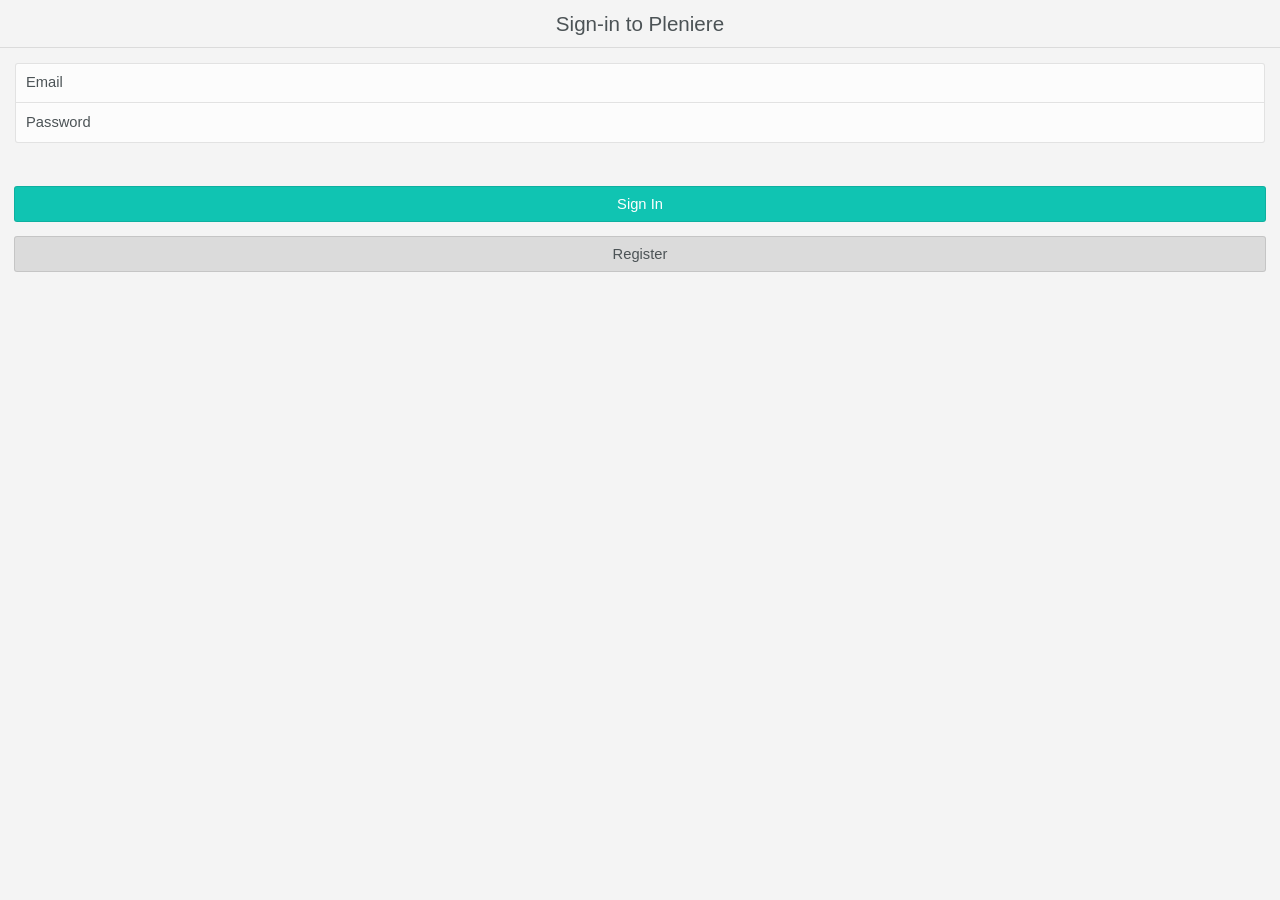
==== commit 04439789: "Changes from Screen Builder" ====
--- a/Pleniere/index.html
+++ b/Pleniere/index.html
@@ -6,7 +6,7 @@
     <meta charset="utf-8">
     <link href="kendo/styles/kendo.mobile.all.min.css" rel="stylesheet">
     <link href="styles/main.css" rel="stylesheet">
-    
+
     <script src="cordova.js"></script>
     <script src="kendo/js/jquery.min.js"></script>
     <script src="kendo/js/kendo.mobile.min.js"></script>
@@ -20,25 +20,15 @@
     <script src="components/authenticationView/index.js"></script>
     <script src="components/pleniereListView/index.js"></script>
     <script src="components/homeView/index.js"></script>
-    <script src="components/profileView/index.js"></script>
-    <script src="components/profileView/users.js"></script>
     <div data-role="layout" data-id="main">
         <header data-role="header">
-            <div data-role="navbar" class="km-dark">
+            <div data-role="navbar">
                 <span data-role="view-title"></span>
-                 <a data-role="button" href="#appDrawer" data-rel="drawer" data-align="left" data-icon="drawer-button"></a>
+                <a data-role="button" href="#appDrawer" data-rel="drawer" data-align="left" data-icon="drawer-button"></a>
             </div>
         </header>
 
         <!-- application views will be rendered here -->
-
-        <footer data-role="footer">
-            <div data-role="tabstrip" id="navigation-container">
-                <a href="components/homeView/view.html" data-icon="home">Pleniere</a>
-                <a href="components/pleniereListView/view.html" data-icon="organize">Upcoming Seminar</a>
-                <a href="components/formView/view.html" data-icon="mostviewed">Add Seminar</a>
-            </div>
-        </footer>
     </div>
 
     <div data-role="layout" data-id="main-nonav">
@@ -49,25 +39,24 @@
         </header>
 
         <!-- application views will be rendered here -->
+    </div>
 
-        <footer data-role="footer">
-        </footer>
-    </div>
-      <div id="appDrawer" data-role="drawer" data-title="Navigation">
+    <div id="appDrawer" data-role="drawer" data-title="Navigation">
         <header data-role="header">
             <div data-role="navbar">
                 <span data-role="view-title"></span>
             </div>
         </header>
         <ul id="navigation-container" data-role="listview">
-            <li><a href="components/homeView/view.html" data-icon="home">Home View</a></li>
-            <li></li>
-            <li><a href="components/formView/view.html" data-icon="bookmarks">Form</a></li>
-            <li><a href="components/profileView/view.html" data-icon="info">Profile</a></li>
+            <li><a href="components/homeView/view.html" data-icon="home">Pleniere</a></li>
+            <li><a href="components/pleniereListView/view.html" data-icon="organize">Upcoming Seminar</a></li>
+            <li><a href="components/formView/view.html" data-icon="mostviewed">Form</a></li>
         </ul>
     </div>
-
     <!-- START_CUSTOM_CODE_kendoUiMobileApp -->
+    <script language="JavaScript" type="Text/JavaScript">
+        function logout() { var everlive = new Everlive({ apiKey: "kowunpcxrviqhf7t", scheme: "https" }); everlive.authentication.logout(function() { alert("Logout successful!"); }, function(err) { alert("Failed to logout: " + err.message); }); };
+    </script>
     <!-- END_CUSTOM_CODE_kendoUiMobileApp -->
 </body>
 
--- a/Pleniere/styles/main.css
+++ b/Pleniere/styles/main.css
@@ -34,12 +34,12 @@
 
 #kendoUiMobileApp.km-flat .button-group .km-button.primary {
     color: #fff;
-    background-color: #1e517a;
+    background-color: #10c4b2;
 }
 
 #kendoUiMobileApp.km-ios7 .button-group .km-button.primary {
     color: #fff;
-    background-color: #1e517a;
+    background-color: #007aff;
 }
 
 #kendoUiMobileApp.km-android .button-group .km-button.primary {
@@ -127,6 +127,24 @@
     color: #fff;
 }
 
+#kendoUiMobileApp.km-nova #navigation-container.km-tabstrip .km-button {
+    vertical-align: middle;
+}
+
+#kendoUiMobileApp.km-nova p {
+    margin-left: 1rem;
+    margin-right: 1rem;
+}
+
+#kendoUiMobileApp.km-nova span.km-switch.km-switc {
+    color: #ff4350;
+}
+
+#kendoUiMobileApp.km-nova span.km-switch.km-switch-on input[type=checkbox]:checked + span + span {
+    border-color: #ff4350;
+    background-color: #ff4350;
+}
+
 
 /* START_CUSTOM_CODE_kendoUiMobileApp */
 
